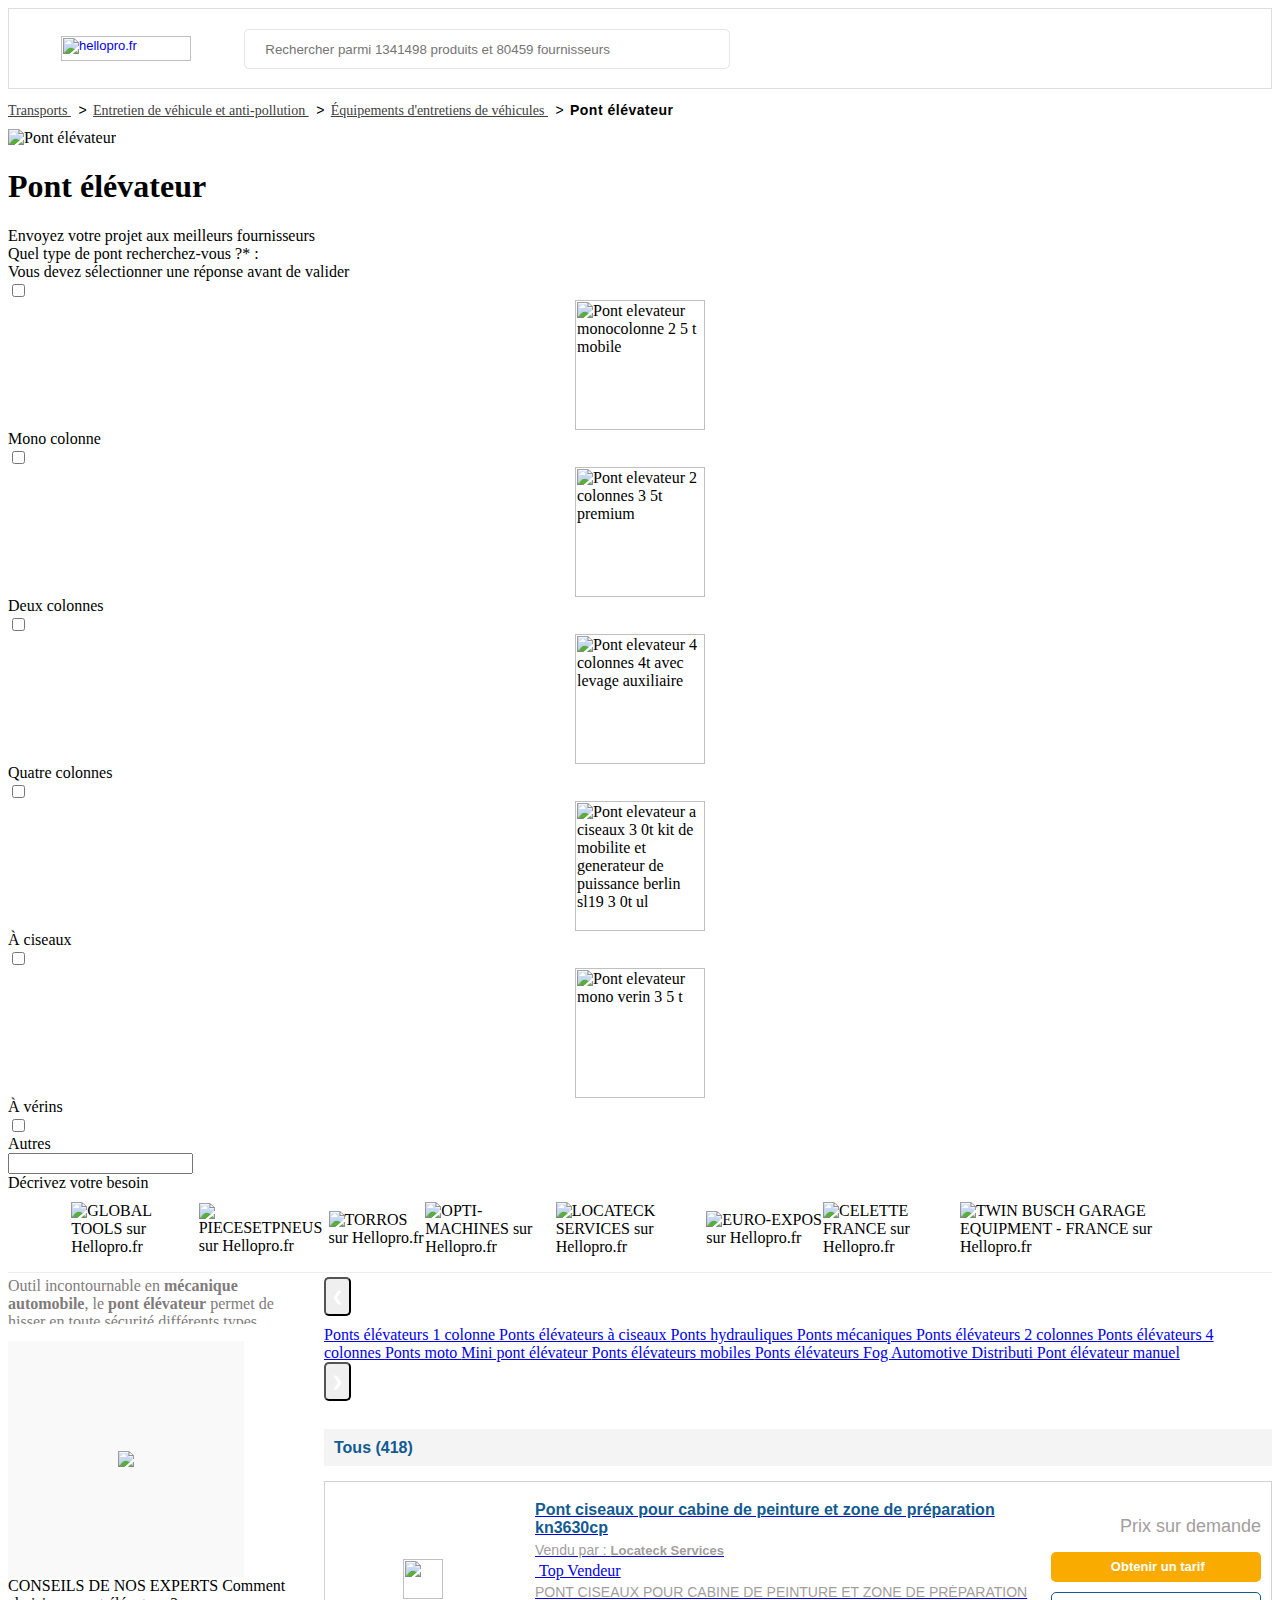
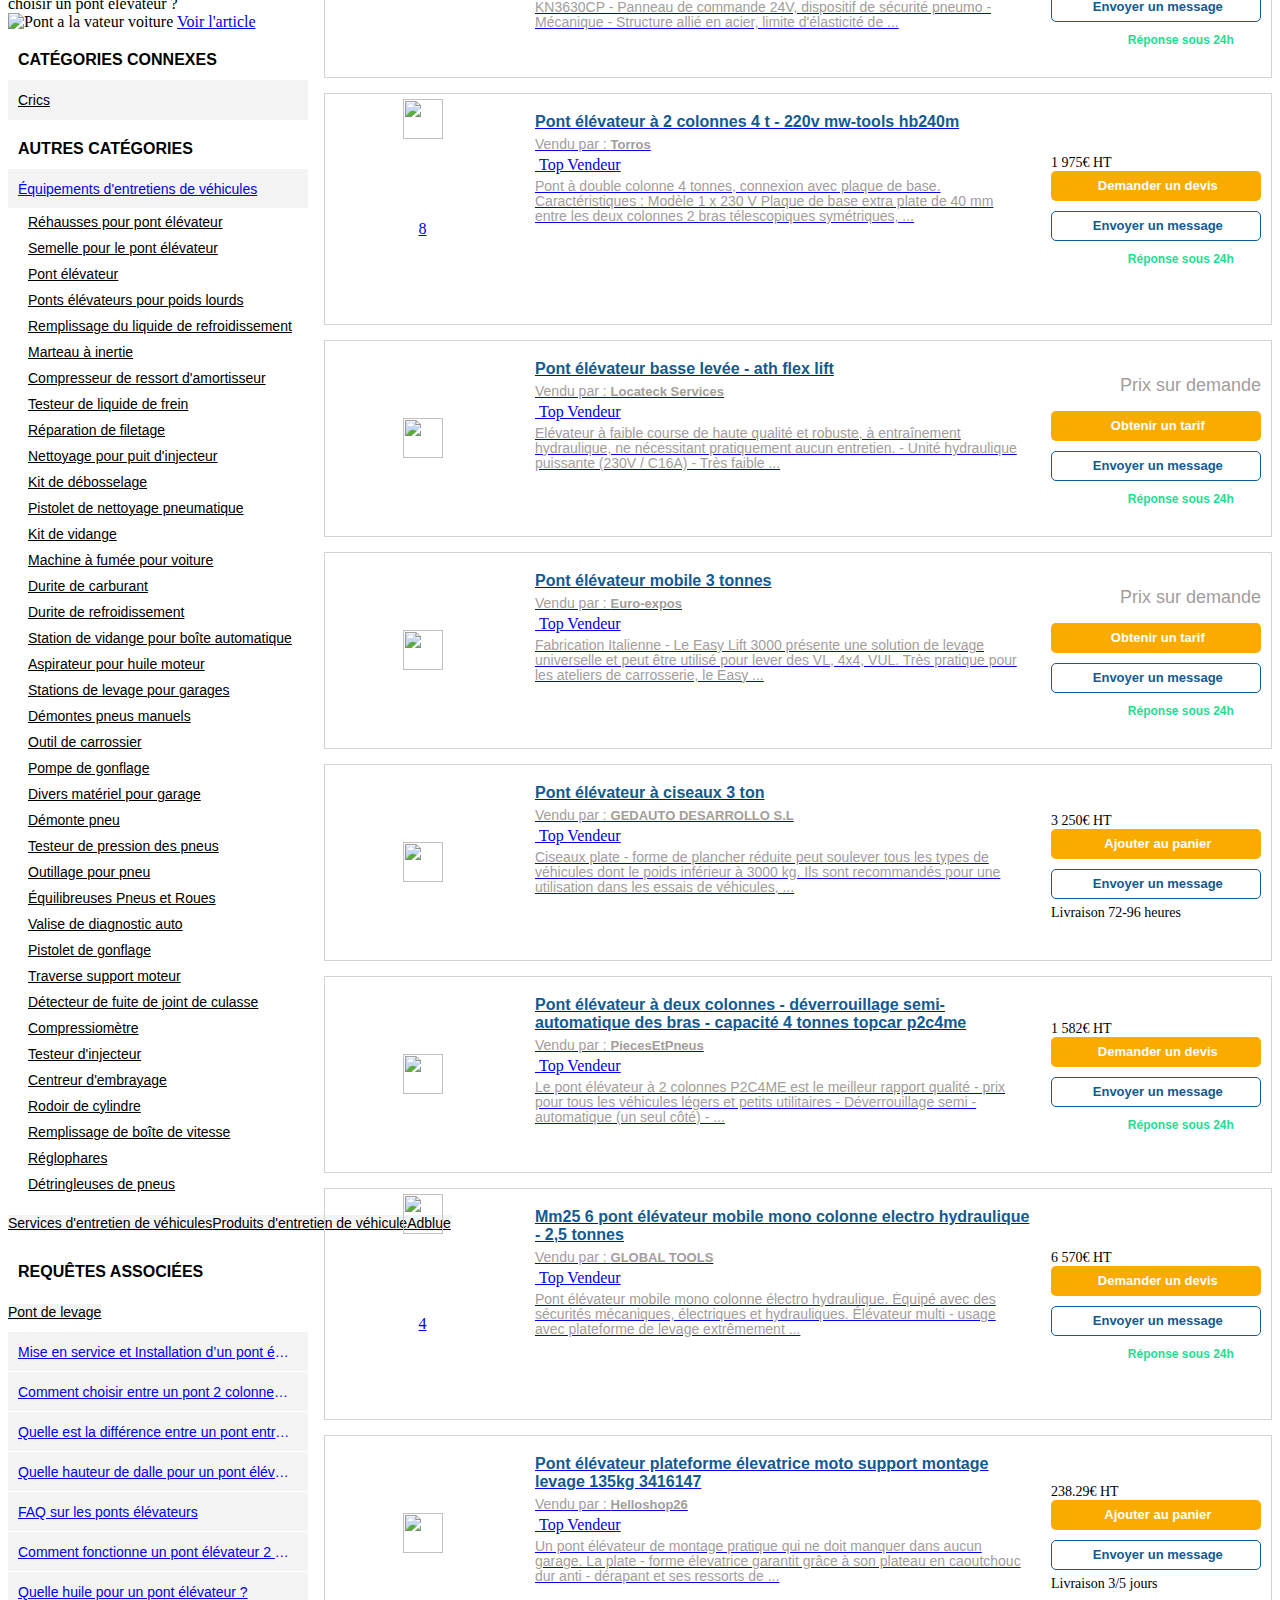
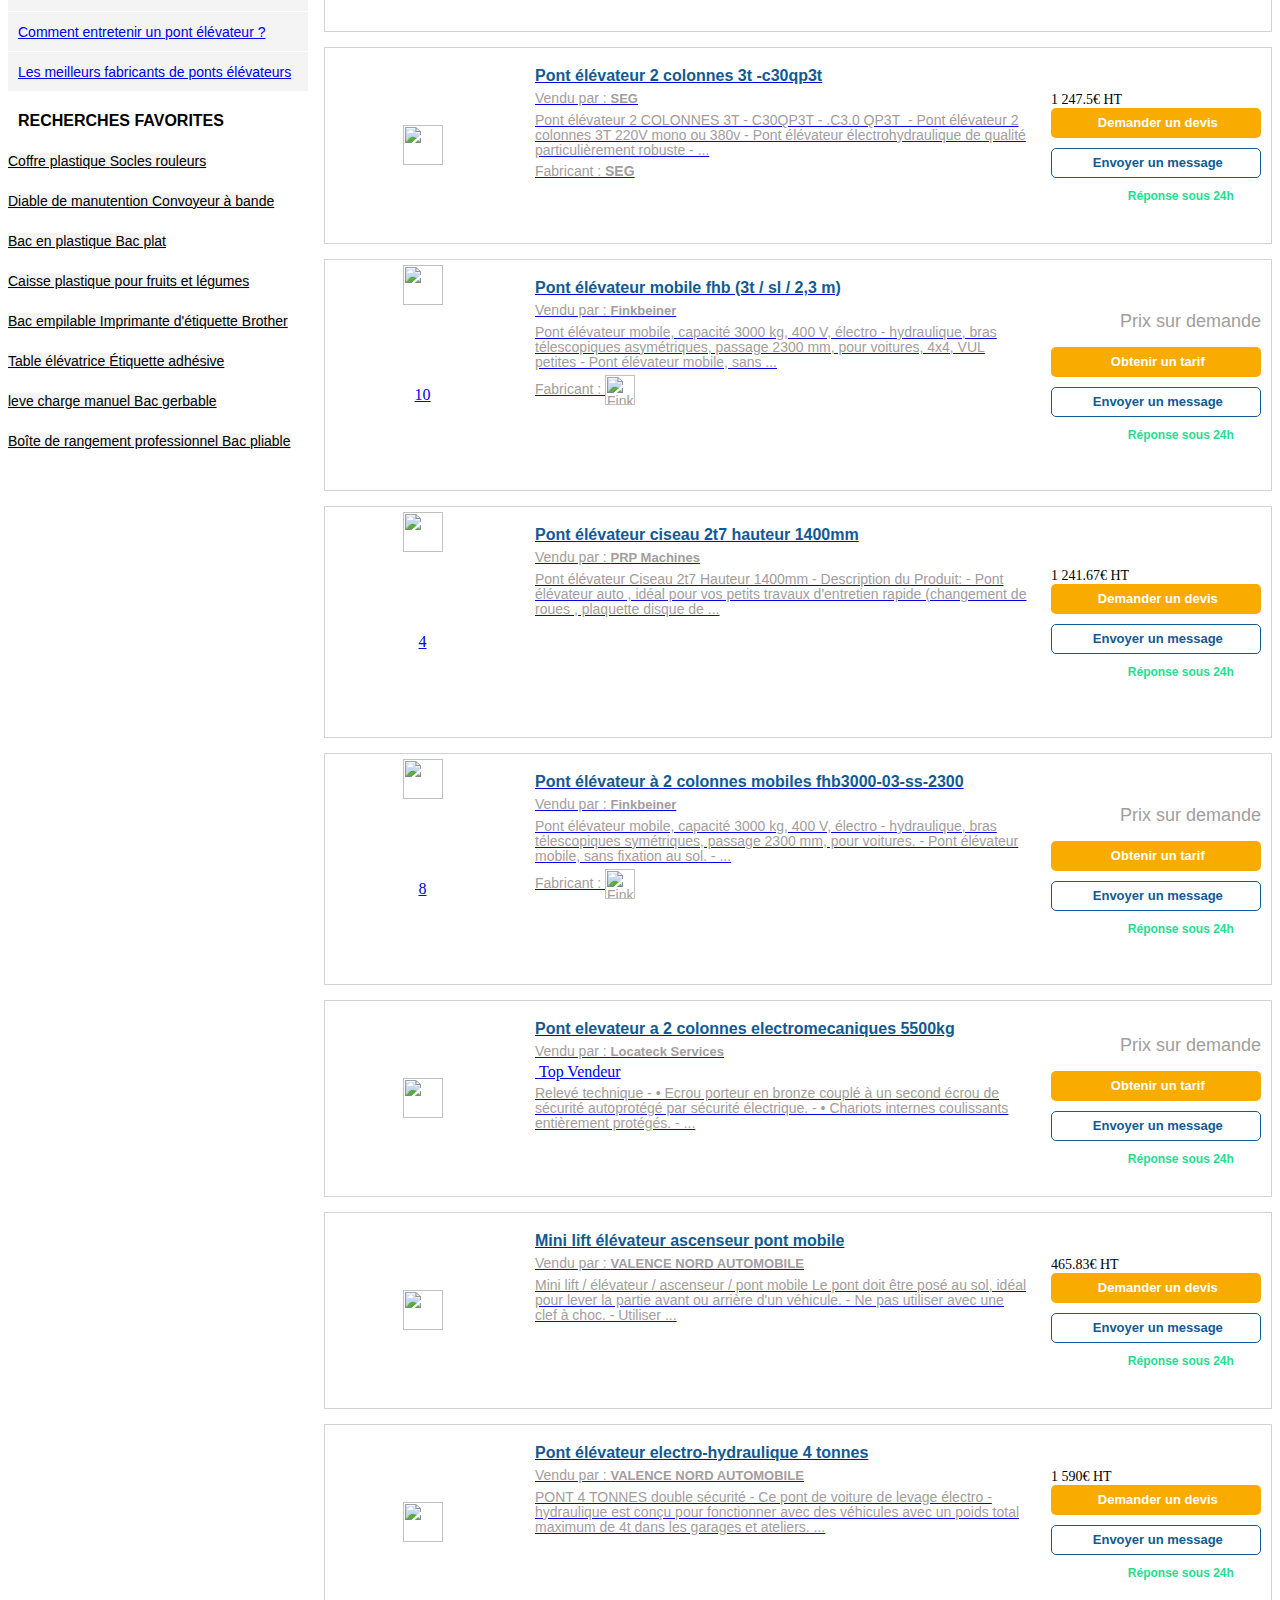
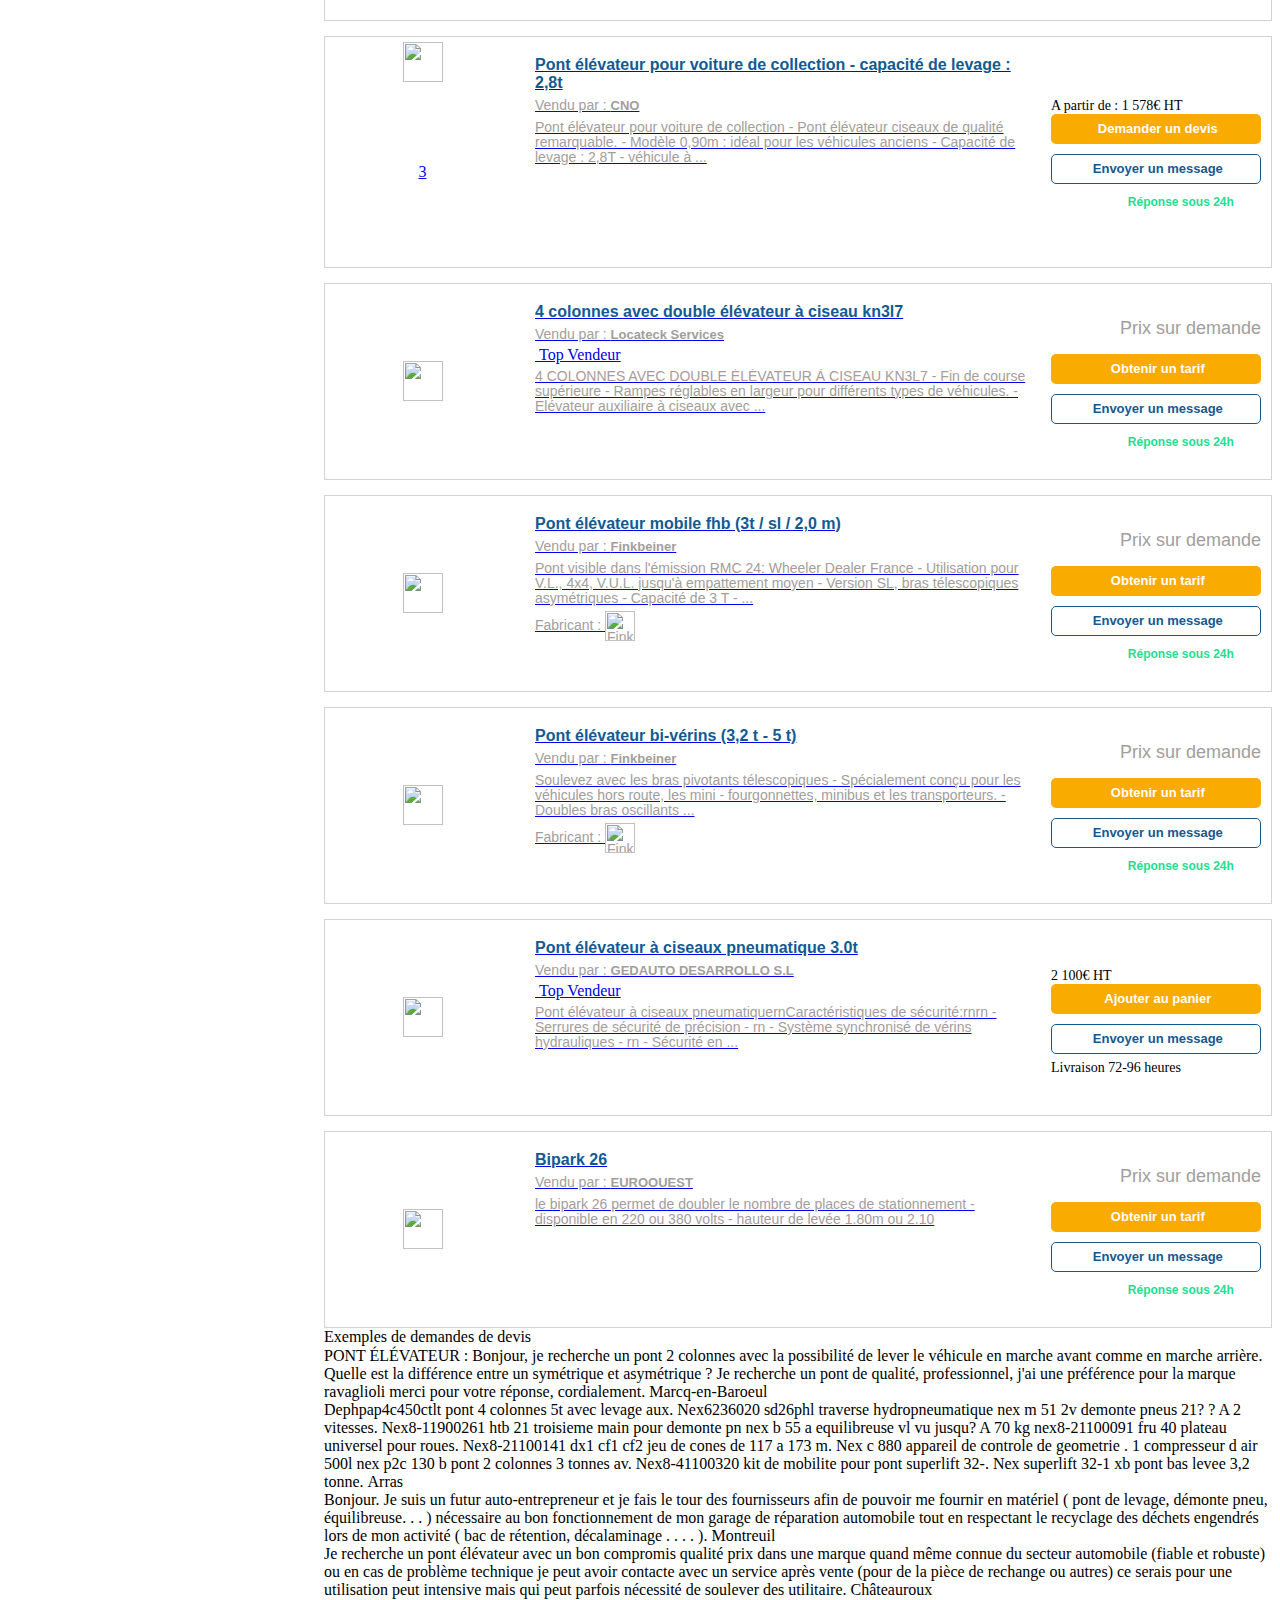
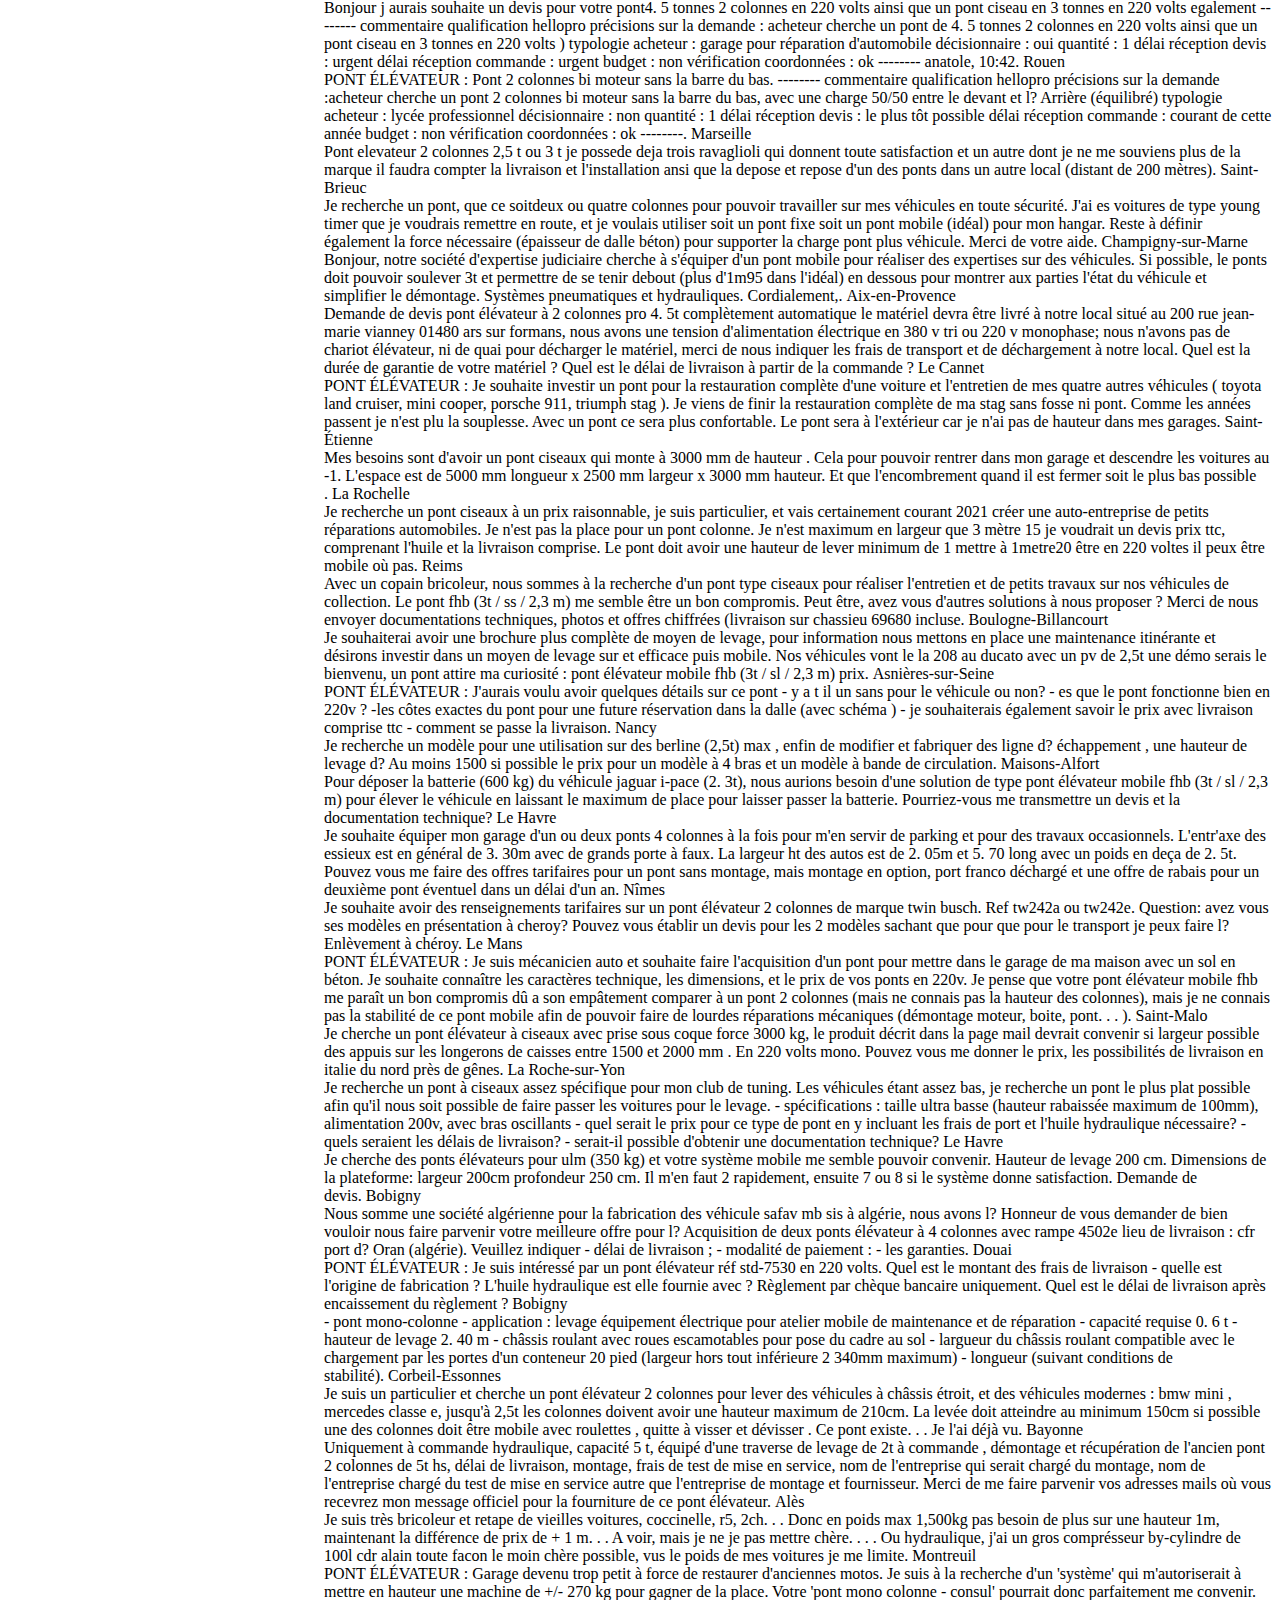
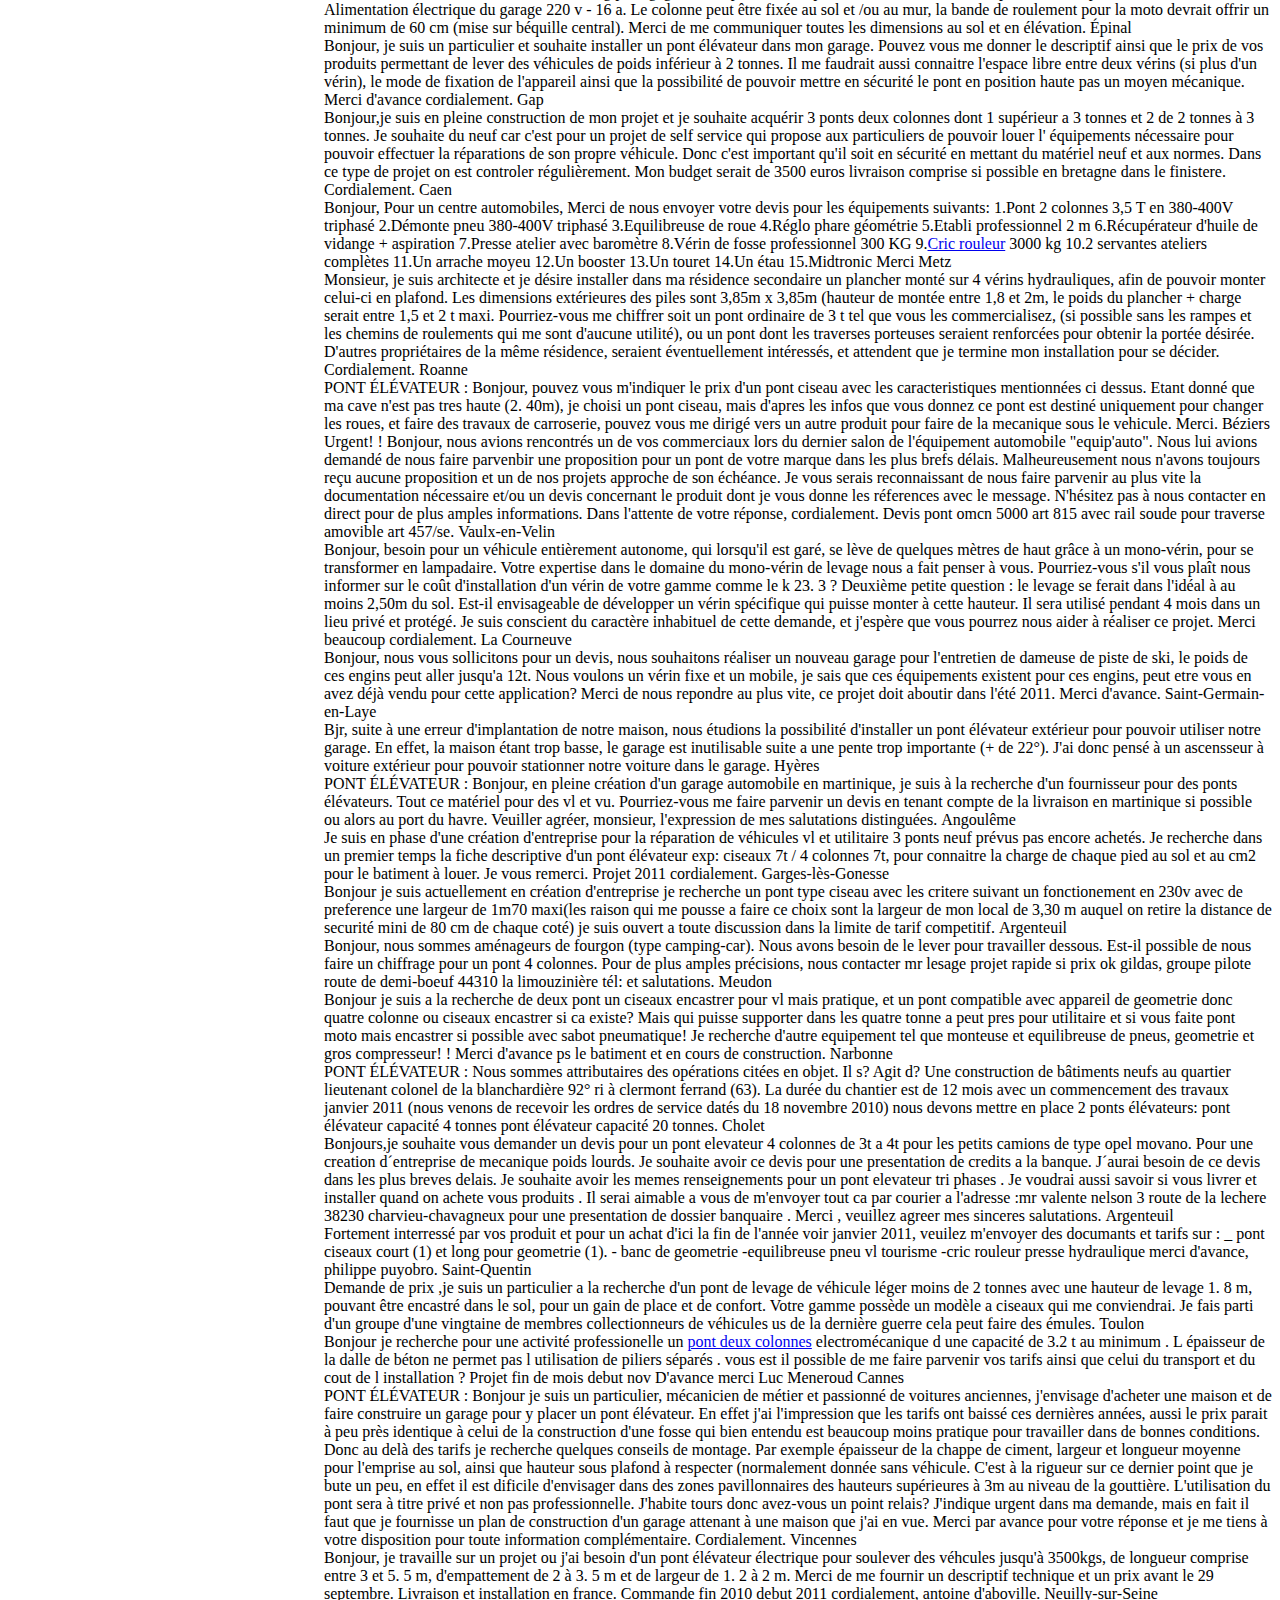
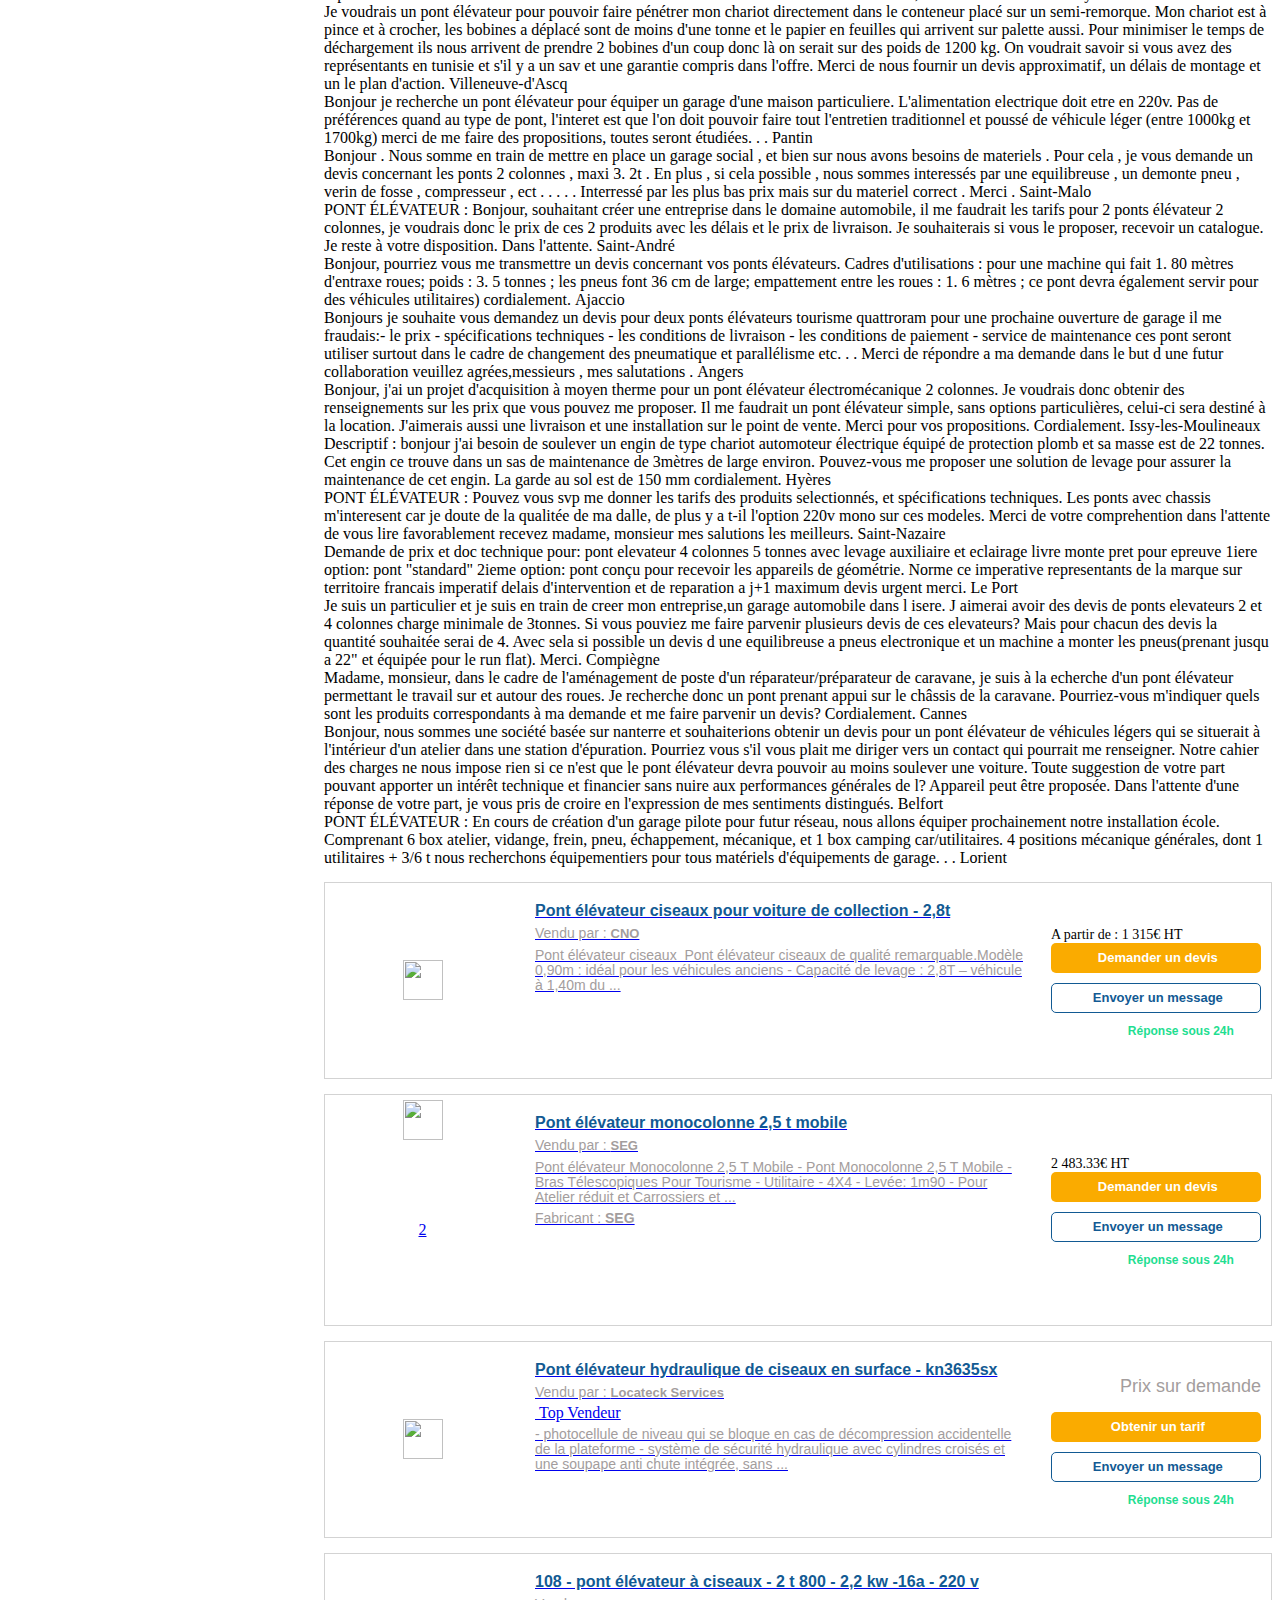
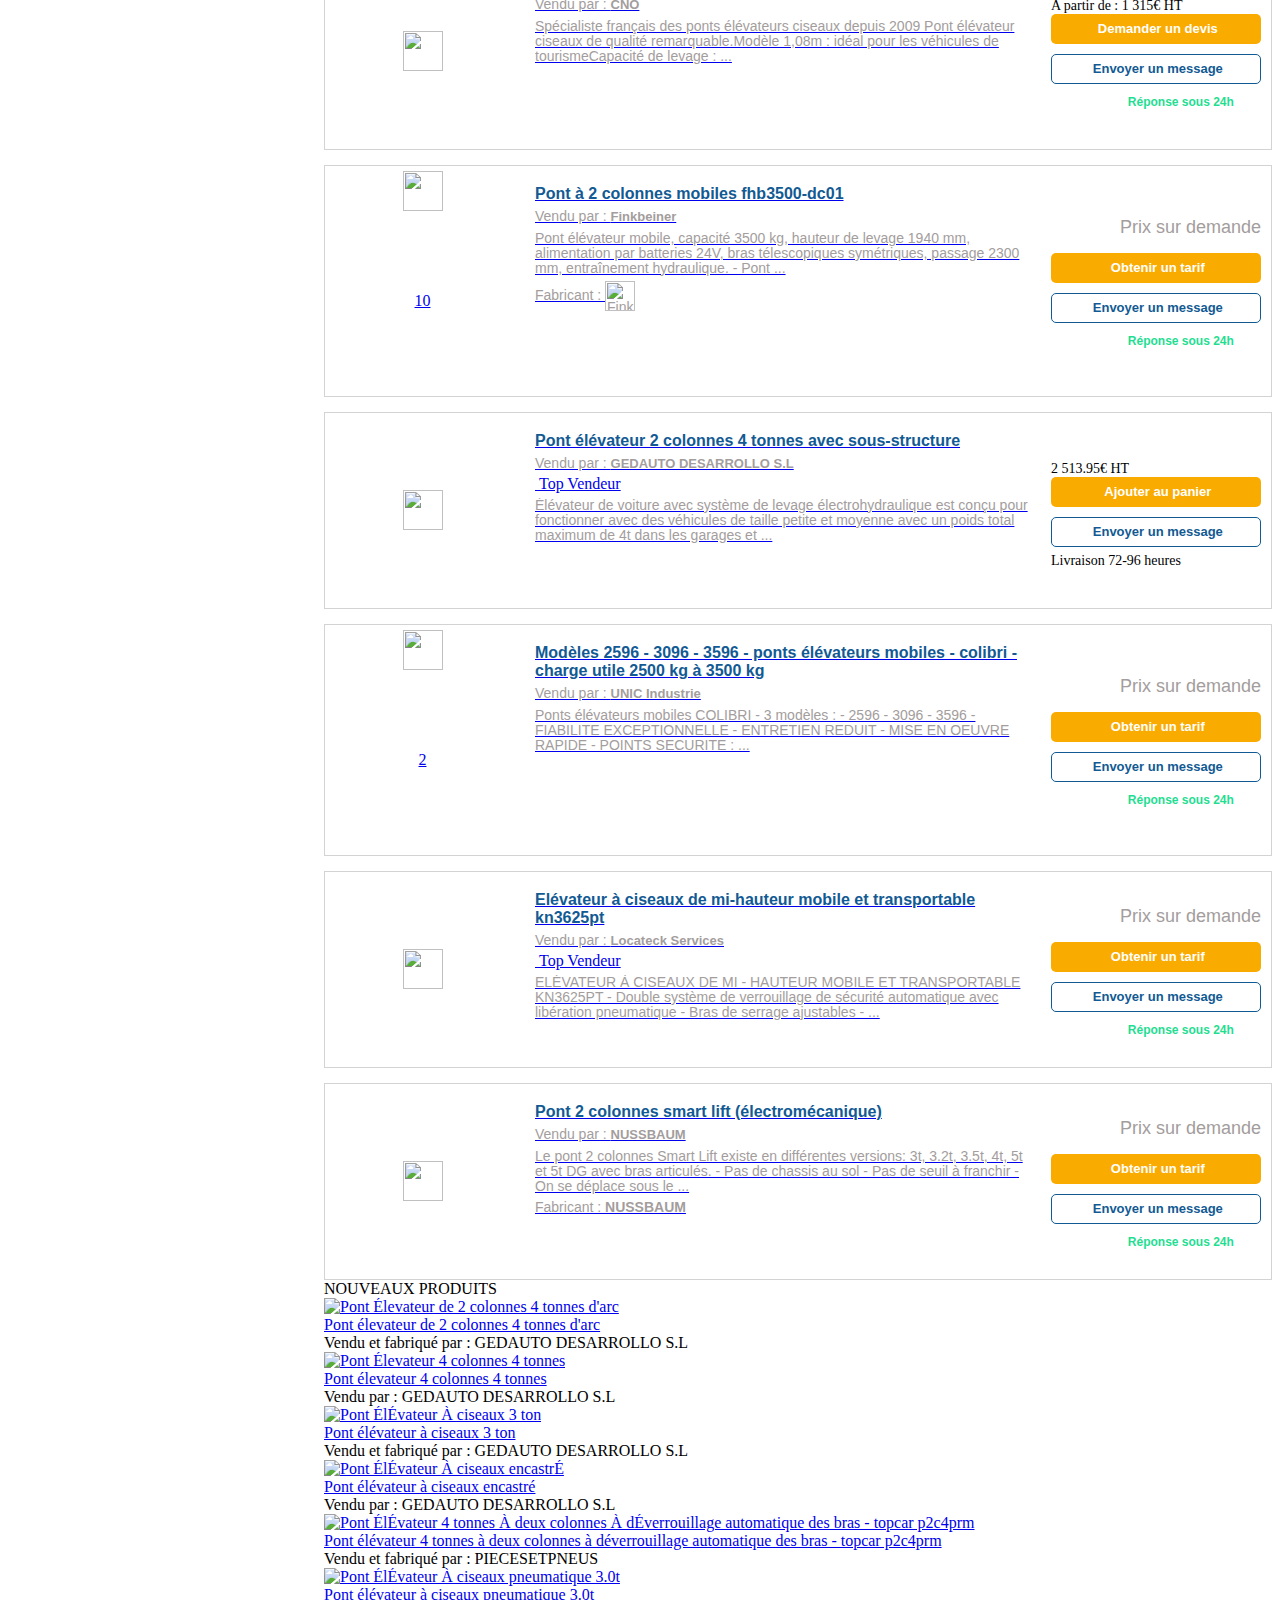
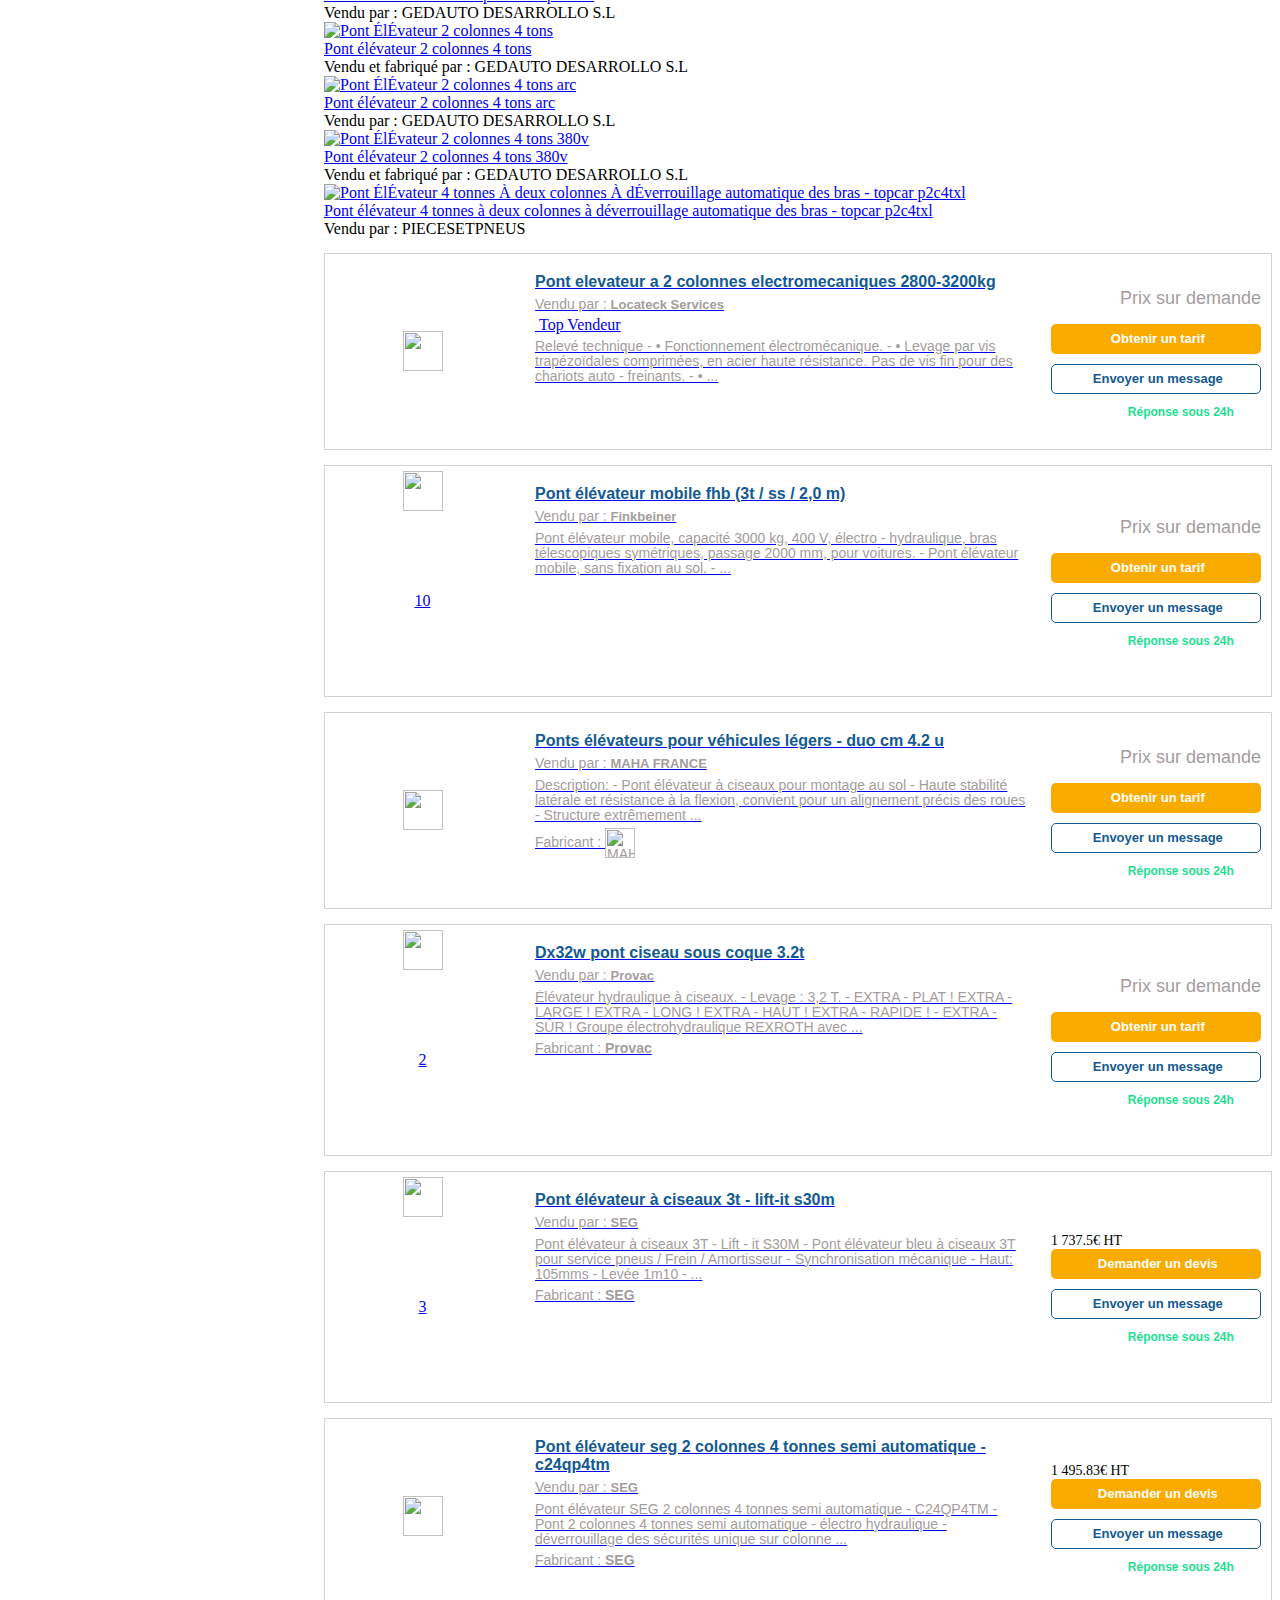
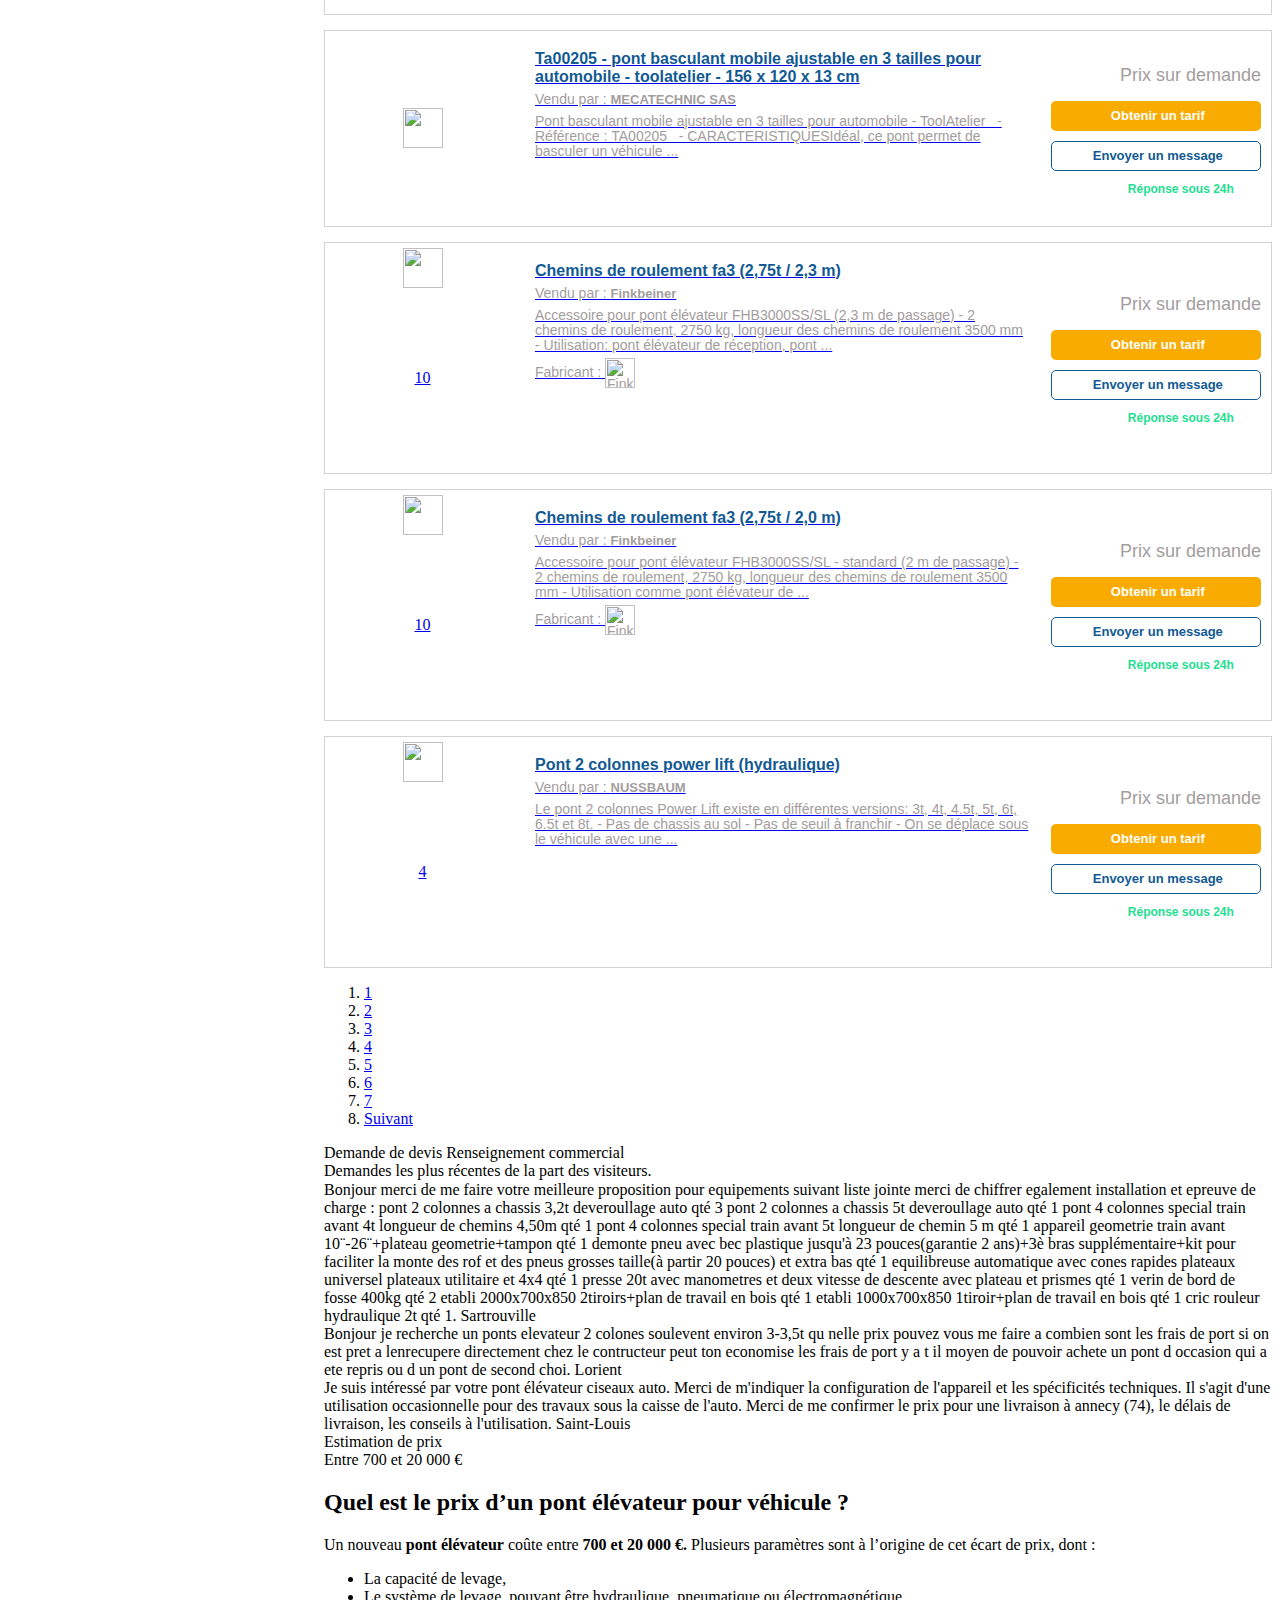
==== test.html @ c2dcdb33 "Update test.html" ====
<script>
    var idf = "2007702";
</script>
<!DOCTYPE html>
<html lang="fr" class="no-js">

<head>
    <title>Pont élévateur - tous les fournisseurs - ponts élévateurs - pont élévateur voiture - pont élévateur véhicule
        - pont élévateur garage - pont élévateur</title>
    <meta name="author" content="Hellopro" />
    <meta http-equiv="Content-Type" content="text/html; charset=UTF-8" />
    <meta charset="UTF-8">
    <meta name="description"
        content="Pont élévateur : tous les modèles, fournisseurs et revendeurs. Trouvez tout le matériel Au Meilleur Prix. &#9989; Réponse en 4h" />
    <meta name="keywords"
        content="Ponts élévateurs , pont élévateur voiture , pont élévateur véhicule , pont élévateur garage , pont élévateur  , pont élévateur automobile , pont élévateur auto , pont élévateur moto , pont élévateur quad , pont élévateur 2 colonne , pont élévateur 4 colonne , pont de levage , pont de levage véhicule , pont de levage garage , pont de levage automobile , pont de levage voiture , pont de levage auto , pont de levage moto , pont de levage quad , pont de levage 2 colonne , pont de levage 4 colonne , colonne de levage , colonne de levage véhicule , colonne de levage garage , colonne de levage automobile , colonne de levage voiture , colonne de levage auto , colonne de levage moto , colonne de levage quad , colonne de levage 4 colonne , plate-forme levage , plate-forme levage véhicule , plate-forme levage garage , plate-forme levage automobile , plate-forme levage voiture , plate-forme levage auto , plate-forme levage moto , plate-forme levage quad , plate-forme levage 2 colonne , plate-forme levage 4 colonne , pont élévateur hydraulique  , pont élévateur hydraulique véhicule , pont élévateur hydraulique garage , pont élévateur hydraulique automobile , pont élévateur hydraulique voiture , pont élévateur hydraulique auto , pont élévateur hydraulique moto , pont élévateur hydraulique quad , pont élévateur hydraulique 2 colonne , pont élévateur hydraulique 4 colonne , pont élévateur mécanique , pont élévateur mécanique véhicule , pont élévateur mécanique garage , pont élévateur mécanique automobile , pont élévateur mécanique voiture , pont élévateur mécanique auto , pont élévateur mécanique moto , pont élévateur mécanique quad , pont élévateur mécanique 2 colonne , pont élévateur mécanique 4 colonne , pont élévateur électrohydraulique , pont élévateur électrohydraulique véhicule , pont élévateur électrohydraulique garage , pont élévateur électrohydraulique automobile , pont élévateur électrohydraulique voiture , pont élévateur électrohydraulique auto , pont élévateur électrohydraulique moto , pont élévateur électrohydraulique quad , pont élévateur électrohydraulique 2 colonne , pont élévateur électrohydraulique 4 colonne , pont élévateur électromécanique , pont élévateur électromécanique véhicule , pont élévateur électromécanique garage , pont élévateur électromécanique automobile , pont élévateur électromécanique voiture , pont élévateur électromécanique auto , pont élévateur électromécanique moto , pont élévateur électromécanique quad , pont élévateur électromécanique 2 colonne , pont élévateur électromécanique 4 colonne , marbre élévateur , marbre élévateur voiture , marbre élévateur véhicule , marbre élévateur garage , marbre élévateur automobile , marbre élévateur auto , marbre élévateur moto , marbre élévateur quad , marbre élévateur 2 colonne , marbre élévateur 4 colonne , mini pont élévateur  , mini pont élévateur voiture , mini pont élévateur véhicule , mini pont élévateur garage , mini pont élévateur automobile , mini pont élévateur auto , pont mono colonne , pont mono colonne voiture , pont mono colonne véhicule , pont mono colonne garage , pont mono colonne automobile , pont mono colonne auto , pont mono colonne moto , pont mono colonne quad , pont élévateur avec bras , pont élévateur bras voiture , pont élévateur bras véhicule , pont élévateur bras garage , pont élévateur bras automobile , pont élévateur bras auto" />
    <meta name="verify-v1" content="g7xyLD6Q4N922q7NXd0OIE5xnmKOHyIhF82OjU0ICeo=" />
    <meta name="viewport" content="width=device-width, initial-scale=1.0, shrink-to-fit=no">
    <link rel="canonical" href="https://www.hellopro.fr/ponts-elevateurs-2007702-fr-1-feuille.html" />
    <link rel="next" href="https://www.hellopro.fr/ponts-elevateurs-2007702-fr-2-feuille.html">

    <script type="application/ld+json">
{
    "@context": "http://schema.org",
    "@type": "Product",
    "@id": "https://www.hellopro.fr/ponts-elevateurs-2007702-fr-1-feuille.html",
    "name": "Ponts élévateurs",
    "offers": {
        "@type": "AggregateOffer",
        "highPrice": 6570,
        "lowPrice": 238,
        "priceCurrency": "EUR"
    },
    "image": "https://www.hellopro.fr/images/produit-2/6/1/1/bjet4000-pont-elevateur-2-colonnes-pro-verrouillage-electrique-4000kg-220v-6027116.jpg"
}	</script>

    <style>
        #mhp_header {
            position: relative;
            top: 0;
            left: 0;
            right: 0;
            width: 100%;
            height: 72px;
            box-sizing: border-box;
            padding: 15px 20px;
            box-shadow: 0 0 2px rgba(0, 0, 0, .15);
            color: #125a93;
            font-family: Catamaran, sans-serif;
            font-size: 13px;
            border-bottom: 4px solid #f9ab00;
            background: #fff;
            z-index: 1000
        }

        #mhp_homepage {
            width: 130px;
            height: 100%;
            padding: 7px 0;
            display: inline-block;
            box-sizing: border-box;
            float: left;
            position: relative;
            z-index: 3
        }

        #mhp_homepage>img {
            height: 25px;
            width: 100%;
            object-fit: contain
        }

        #mhp_univers {
            width: 150px;
            height: 40px;
            float: left;
            line-height: 40px;
            padding: 0 15px;
            margin: 0 10px;
            border-radius: 5px 5px 0 0;
            position: relative;
            z-index: 1;
            box-sizing: border-box
        }

        #mhp_univers:hover {
            box-shadow: 0 10px 40px rgba(0, 0, 0, .15);
            background: #fff
        }

        #mhp_univers_icon {
            width: 16px;
            display: inline-block;
            float: left;
            margin: 12px 10px 0 0
        }

        #mhp_univers_icon>span {
            width: 100%;
            height: 2px;
            border-radius: 1px;
            background: #125a93;
            margin: 2px 0 1px;
            display: inline-block;
            float: left
        }

        #mhp_univers_label {
            font-weight: 700
        }

        #mhp_univers_list,
        .mhp_univers_sous_list {
            list-style: none;
            position: absolute;
            background: #fff;
            padding: 0;
            margin: 0;
            box-shadow: 0 30px 40px rgba(0, 0, 0, .15);
            left: 0;
            top: 40px;
            height: 0;
            width: 240px;
            overflow: hidden;
            opacity: 0
        }

        .mhp_univers_sous_list {
            left: 100%;
            top: 0;
            width: 0;
            height: 310px;
            display: block;
            background: #125a93;
            box-shadow: none;
            border-left: 1px solid #2b72ab;
            overflow-x: hidden;
            overflow-y: auto
        }

        li.mhp_chargement>.mhp_univers_sous_list {
            width: 0;
            opacity: 0
        }

        #mhp_univers:hover>#mhp_univers_list,
        #mhp_univers_list li:hover>.mhp_univers_sous_list {
            display: block;
            height: 310px;
            overflow: visible;
            opacity: 1
        }

        #mhp_univers_list li:hover>.mhp_univers_sous_list {
            width: 240px
        }

        #mhp_univers_list>li,
        .mhp_univers_sous_list>li {
            line-height: 17px;
            height: auto;
            float: left;
            width: 100%
        }

        #mhp_univers_list>li::after,
        #mhp_univers_list>li>.mhp_univers_sous_list>li::after {
            content: "";
            display: inline-block;
            width: 30px;
            height: 30px;
            line-height: 30px;
            text-align: center;
            font-size: 16px;
            color: #fff;
            margin-left: -30px;
            float: left;
            opacity: .3;
            font-family: Catamaran, sans-serif
        }

        #mhp_univers_list>li:after {
            content: ""
        }

        #mhp_univers_list>li>.mhp_univers_sous_list>li.rub_parent::after {
            content: ">";
            font-size: 12px
        }

        #mhp_univers_list>li.rub_parent:after {
            content: ">";
            color: #125a93;
            font-size: 12px
        }

        #mhp_univers_list>li.rub_parent:hover:after {
            content: ">";
            color: #fff
        }

        #mhp_univers_list>li.mhp_chargement:after,
        #mhp_univers_list>li>.mhp_univers_sous_list>li.mhp_chargement:after {
            content: "";
            background-image: url(/images/annuaire_hp/loading-ps.svg);
            background-size: 50%;
            background-position: center;
            background-repeat: no-repeat;
            opacity: 1
        }

        #mhp_univers_list>li>.mhp_univers_sous_list>li>ul {
            overflow-x: hidden !important;
            overflow-y: auto !important
        }

        #mhp_univers_list>li:hover,
        .mhp_univers_sous_list>li:hover {
            background-color: #125a93;
            cursor: pointer
        }

        .mhp_univers_sous_list>li:hover {
            background-color: #2b72ab
        }

        #mhp_univers_list>li>.mhp_univers_sous_list>li:hover:after {
            opacity: 1
        }

        #mhp_univers_list>li>a,
        .mhp_univers_sous_list>li>a {
            text-decoration: none;
            color: #125a93 !important;
            width: 100%;
            display: block;
            padding: 6px 35px 6px 15px;
            font-size: 13px;
            font-weight: 400;
            box-sizing: border-box;
            float: left
        }

        .mhp_univers_sous_list>li>a {
            color: #fff !important;
            opacity: .6
        }

        #mhp_univers_list>li:hover>a,
        .mhp_univers_sous_list>li:hover>a {
            color: #fff !important
        }

        .mhp_univers_sous_list>li:hover>a {
            opacity: 1
        }

        .mhp_univers_sous_list>li>.mhp_univers_sous_list {
            z-index: 3
        }

        .mhp_univers_icon {
            width: 15px;
            height: 15px;
            background-image: url(/images/annuaire_hp/spirite-hp.png?v=202008261100);
            background-position-x: -200px;
            float: left;
            margin-right: 14px;
            line-height: 17px
        }

        #mhp_univers_list>li:hover a .mhp_univers_icon {
            background-position-x: -214px
        }

        .mhp_ui_agro {
            background-position-y: 0
        }

        .mhp_ui_bat {
            background-position-y: -15px
        }

        .mhp_ui_elec {
            background-position-y: -30px
        }

        .mhp_ui_env {
            background-position-y: -45px
        }

        .mhp_ui_equi {
            background-position-y: -60px
        }

        .mhp_ui_indu {
            background-position-y: -75px
        }

        .mhp_ui_info {
            background-position-y: -90px
        }

        .mhp_ui_logi {
            background-position-y: -105px
        }

        .mhp_ui_sant {
            background-position-y: -120px
        }

        .mhp_ui_hab {
            background-position-y: -135px
        }

        #mhp_search {
            height: 100%;
            float: left;
            width: 500px;
            position: relative;
            width: calc(100% - 680px)
        }

        .mhp_acheteur_non_connecte #mhp_search {
            width: calc(100% - 560px)
        }

        #mot_cles {
            width: 100%;
            height: 100%;
            box-sizing: border-box;
            padding: 0 58px 0 20px;
            border: 1px solid #e5e5e5;
            background-color: transparent;
            border-radius: 5px
        }

        #mot_cles:focus {
            border: 1px solid #f9ab00;
            outline: 0
        }

        #mhp_search_button {
            width: 40px;
            height: 100%;
            position: absolute;
            right: 0;
            top: 0;
            background-color: #f9ab00;
            border: none;
            border-radius: 5px;
            padding: 5px;
            background-repeat: no-repeat;
            background-position: center
        }

        #suggestions {
            width: 100% !important;
            top: 15px !important;
            left: 0 !important;
            border: none;
            box-shadow: 0 40px 40px rgba(0, 0, 0, .3);
            border-radius: 2px;
            padding-bottom: 5px;
            min-width: 280px
        }

        .suggestions_fleche {
            display: none
        }

        .suggestionList li span.img_prod {
            height: 30px
        }

        .suggestionList li {
            padding: 5px 12px !important;
            line-height: 16px !important;
            float: left;
            border-radius: 2px !important;
            width: 100% !important
        }

        #solr_produit li {
            line-height: 10px !important;
            box-sizing: border-box
        }

        .suggestionList li#famille,
        .suggestionList li#produit {
            font-size: 18px !important;
            border-bottom: 2px solid #f8ad00 !important;
            height: auto !important;
            margin: 0 0 10px !important
        }

        .suggestionList li#famille {
            color: #125a93 !important;
            padding: 15px !important;
            margin-bottom: 10px !important
        }

        .suggestionList li.colonne_gauche {
            width: calc(50% - 5px) !important;
            margin-left: 5px !important;
            box-sizing: border-box
        }

        .suggestionList li.colonne_droite {
            width: calc(50% - 5px) !important;
            margin-right: 5px !important;
            box-sizing: border-box
        }

        .suggestionList li.colonne_droite:hover,
        .suggestionList li.colonne_gauche:hover {
            background-color: #125a93 !important
        }

        .suggestionList li.plus {
            background-color: #e1e9f0 !important;
            padding: 6px 15px !important;
            color: #125a93 !important;
            border-radius: 0 !important
        }

        .suggestionList li.plus:hover {
            color: #fff !important
        }

        .suggestionList li.lien_plus {
            padding: 5px 15px !important;
            color: #125a93 !important;
            box-sizing: border-box
        }

        .suggestionList li#produit {
            color: #2a517f !important;
            padding: 10px 15px !important;
            margin-bottom: 10px !important
        }

        #solr_produit li .nom_prod {
            display: inline-block;
            float: left;
            width: calc(100% - 40px);
            line-height: 14px
        }

        #mhp_navigation {
            float: right
        }

        .mhp_verif_acheteur_connecte #mhp_navigation {
            display: none
        }

        #mhp_navigation>ul {
            list-style: none;
            float: left;
            margin: 0;
            padding: 0
        }

        #mhp_navigation>ul>li {
            float: left;
            position: relative
        }

        #mhp_navigation>ul>li>a {
            position: relative;
            display: inline-block;
            float: left;
            line-height: 40px;
            padding: 0 7px;
            border-radius: 5px;
            color: #125a93;
            text-decoration: none;
            margin: 0 2px
        }

        #mhp_mon_compte {
            background-color: #e1e9f0;
            margin: 0 0 0 15px !important;
            max-width: 150px;
            border-radius: 5px
        }

        #mhp_mon_compte>a {
            padding-right: 15px !important;
            margin: 0 !important
        }

        #mhp_mon_compte.open,
        #mhp_mon_compte:hover {
            box-shadow: 0 10px 40px rgba(0, 0, 0, .15);
            background-color: #fff !important;
            border-radius: 5px 5px 0 0
        }

        #mhp_navigation>ul>li>a:hover {
            background-color: #eee
        }

        #mhp_mon_compte.open>a:hover,
        #mhp_mon_compte>a:hover {
            background-color: transparent !important
        }

        #mhp_navigation>ul>li>a>svg,
        .mhp_navigation_icon {
            display: inline-block;
            width: 30px;
            height: 30px;
            margin: 5px;
            float: left;
            background-repeat: no-repeat;
            background-image: url(/images/annuaire_hp/spirite-hp.png?v=202008261100)
        }

        .mhp_icon_cart {
            background-position: -90px -154px
        }

        .mhp_icon_message {
            background-position: -60px -154px
        }

        .mhp_icon_notification {
            background-position: -30px -154px
        }

        .mhp_icon_user {
            background-position: 0 -154px
        }

        .mhp_icon_search {
            background-position: -120px -154px;
            float: none;
            margin: 0
        }

        #mhp_bonjour_user {
            display: inline-block;
            float: left;
            width: 80px;
            height: 40px;
            padding-left: 5px;
            padding-top: 3px;
            line-height: 15px;
            box-sizing: border-box;
            color: #125a90
        }

        #mhp_bonjour {
            font-size: 11px;
            display: inline-block
        }

        #mhp_user_name {
            font-size: 11px;
            font-weight: 600;
            display: inline-block;
            width: 100%;
            white-space: nowrap;
            overflow: hidden;
            text-overflow: ellipsis;
            position: relative
        }

        .mhp_navigation_count {
            position: absolute;
            left: 28px;
            top: 3px;
            background: #f9ab00;
            display: inline-block;
            padding: 0 4px;
            border-radius: 10px;
            height: 14px;
            line-height: 14px;
            font-size: 10px;
            min-width: 14px;
            text-align: center;
            color: #fff;
            box-sizing: border-box
        }

        .mhp_navigation_count_empty {
            display: none
        }

        .mhp_sous_navigation {
            display: none;
            box-shadow: 0 30px 40px rgba(0, 0, 0, .15);
            position: absolute;
            top: 40px;
            right: 0;
            z-index: 1;
            background: #fff;
            min-width: 100%;
            border-radius: 0 0 5px 5px
        }

        .mhp_acheteur_non_connecte .mhp_sous_navigation {
            box-sizing: border-box;
            padding: 25px 15px 5px
        }

        #mhp_mon_compte_label,
        #mhp_navigation>ul>li:hover #mhp_acheteur_non_connecte_menus,
        .mhp_acheteur_non_connecte #mhp_bonjour_user,
        .mhp_acheteur_non_connecte #mhp_mesages,
        .mhp_acheteur_non_connecte #mhp_navigation>ul>li.open #mhp_acheteur_connecte_menus,
        .mhp_acheteur_non_connecte #mhp_navigation>ul>li:hover #mhp_acheteur_connecte_menus,
        .mhp_acheteur_non_connecte #mhp_notifications,
        .mhp_acheteur_non_connecte_uppler #mhp_mes_commandes,
        .mhp_acheteur_non_connecte_uppler #mhp_mes_devis {
            display: none
        }

        #mhp_navigation>ul>li.open #mhp_acheteur_connecte_menus,
        #mhp_navigation>ul>li:hover .mhp_sous_navigation,
        .mhp_acheteur_non_connecte #mhp_mon_compte_label,
        .mhp_acheteur_non_connecte #mhp_navigation>ul>li.open #mhp_acheteur_non_connecte_menus,
        .mhp_acheteur_non_connecte #mhp_navigation>ul>li:hover #mhp_acheteur_non_connecte_menus {
            display: block
        }

        #mhp_mon_compte_label {
            width: 115px
        }

        #mhp_se_connecter {
            display: inline-block;
            width: 100%;
            height: 30px;
            line-height: 30px;
            color: #fff !important;
            text-align: center;
            text-decoration: none;
            background: #125a90;
            border-radius: 5px
        }

        #mhp_inscrivez_vous {
            display: inline-block;
            width: 100%;
            height: 30px;
            line-height: 30px;
            color: #fff;
            text-align: center;
            text-decoration: none;
            color: #125a90;
            font-size: 12px;
            margin-top: 5px
        }

        #mhp_mon_compte>ul {
            list-style: none;
            padding: 0;
            margin: 0
        }

        #mhp_mon_compte>ul>li {
            white-space: nowrap
        }

        #mhp_mon_compte>ul>li>a {
            padding: 0 20px;
            height: 32px;
            line-height: 32px;
            color: #125a93 !important;
            text-decoration: none;
            display: inline-block;
            width: 100%;
            box-sizing: border-box;
            font-size: 12px
        }

        #mhp_mon_compte>ul>li>a:hover {
            background-color: #125a93;
            cursor: pointer;
            color: #fff !important
        }

        #mhp_notifications_details {
            position: absolute;
            top: 45px;
            left: -121px;
            width: 300px;
            box-shadow: 0 15px 40px rgba(0, 0, 0, .3);
            z-index: 10;
            background: #fff;
            border-radius: 5px;
            display: none;
            border: 1px solid rgba(0, 0, 0, .1);
            max-width: none
        }

        #mhp_notifications_details.open {
            display: block
        }

        #mhp_notifications_details::after,
        #mhp_notifications_details::before {
            content: "";
            position: absolute;
            width: 0;
            height: 0;
            display: inline-block;
            border-bottom: 8px solid #fff;
            border-left: 7px solid transparent;
            border-right: 7px solid transparent;
            top: -8px;
            left: calc(50% - 7px);
            z-index: 2
        }

        #mhp_notifications_details::after {
            border-bottom: 9px solid rgba(0, 0, 0, .1);
            top: -9px;
            z-index: 1;
            border-left: 8px solid transparent;
            border-right: 8px solid transparent;
            left: calc(50% - 8px)
        }

        #mhp_notifications_details>ul {
            width: 100%;
            list-style: none;
            overflow-y: auto;
            margin: 0;
            padding: 0;
            border-radius: 5px;
            max-height: 400px
        }

        #mhp_notifications_details>ul>li {
            float: left;
            width: 100%;
            font-size: 11px;
            border-bottom: 1px solid #eee
        }

        #mhp_notifications_details>ul>li:hover {
            background: #125a93
        }

        .mhp_notification_lu {
            background-color: #e1e9f0
        }

        .mhp_notification {
            float: left;
            width: 100%;
            padding: 8px 10px;
            box-sizing: border-box;
            color: #000;
            line-height: 17px
        }

        #mhp_notifications_details>ul>li:hover .mhp_notification {
            color: #fff !important
        }

        .mhp_notification_icone_container {
            width: 40px;
            height: 40px;
            text-align: center;
            display: table-cell;
            vertical-align: middle
        }

        .mhp_notification_icone {
            max-width: 100%
        }

        #mhp_notifications_details>ul>li svg {
            width: 26px
        }

        #mhp_notifications_details>ul>li:hover svg {
            fill: #fff
        }

        #mhp_notifications_details>ul>li:hover .mhp_notification {
            color: #fff !important
        }

        .mhp_notification_detail {
            width: calc(100% - 50px);
            display: table-cell;
            padding-left: 10px;
            box-sizing: border-box
        }

        .mhp_notification_contenu {
            width: 100%;
            margin-bottom: 5px;
            float: left;
            font-size: 12px
        }

        .mhp_notification_detail_plus {
            float: left;
            width: 100%
        }

        .mhp_notification_societe {
            float: left;
            color: #125a93;
            font-weight: 700
        }

        #mhp_notifications_details>ul>li:hover .mhp_notification_societe {
            color: #fff;
            opacity: .7
        }

        .mhp_notification_date {
            float: right;
            margin-left: 10px;
            color: #888
        }

        #mhp_notifications_details>ul>li:hover .mhp_notification_date {
            color: #fff;
            opacity: .5
        }

        #mhp_aucune_notification {
            width: 100%;
            text-align: center;
            padding: 20px;
            color: #125a90;
            box-sizing: border-box
        }

        #mhp_chargement_verif_acheteur_connecte {
            display: none;
            float: right;
            width: 40px;
            height: 40px;
            background-image: url(/images/annuaire_hp/loading-ps.svg);
            background-size: 50%;
            background-position: center;
            background-repeat: no-repeat
        }

        .mhp_verif_acheteur_connecte #mhp_chargement_verif_acheteur_connecte {
            display: block
        }

        @media screen and (max-width:1119px) {
            #mhp_homepage {
                width: 100px
            }

            #mhp_univers {
                width: 130px;
                margin: 0 10px
            }

            #mhp_search {
                width: calc(100% - 660px)
            }

            .mhp_acheteur_non_connecte #mhp_search {
                width: calc(100% - 520px)
            }
        }

        @media screen and (max-width:991px) {
            #mhp_homepage {
                width: 125px;
                margin-left: 40px
            }

            #mhp_univers {
                margin: 0 10px;
                position: absolute;
                left: 0;
                width: 170px;
                z-index: 3
            }

            #mhp_univers_label {
                display: none
            }

            #mhp_notifications_details,
            #mhp_univers_list {
                width: 280px;
                margin-bottom: 10px;
                overflow: auto !important;
                position: fixed;
                opacity: 1;
                top: 0;
                left: -280px;
                height: 100% !important;
                border-radius: 0;
                z-index: 14;
                box-shadow: none;
                display: block;
                transition: all .2s ease-out
            }

            #mhp_univers:hover {
                box-shadow: none;
                background: 0 0
            }

            #mhp_notifications_details.open,
            #mhp_univers_list.open {
                left: 0;
                box-shadow: 40px 0 40px rgba(0, 0, 0, .15)
            }

            .mhp_univers_sous_list {
                position: unset;
                opacity: 1 !important;
                width: 100% !important;
                height: auto !important;
                display: none !important;
                height: 0;
                float: left;
                overflow: hidden
            }

            #mhp_univers_list>li.open>ul.mhp_univers_sous_list,
            .mhp_univers_sous_list>li.open>ul.mhp_univers_sous_list {
                display: block !important;
                height: auto
            }

            .mhp_univers_sous_list>li>ul.mhp_univers_sous_list {
                background-color: #2b72ab
            }

            .mhp_univers_sous_list>li {
                position: relative
            }

            #mhp_univers_list>li>.mhp_univers_sous_list>li:after {
                position: absolute;
                right: 0;
                top: 0
            }

            #mhp_notifications_details>ul {
                max-height: 100%
            }

            #mhp_search {
                width: calc(100% - 540px)
            }

            .mhp_acheteur_non_connecte #mhp_search {
                width: calc(100% - 420px)
            }

            .suggestionList li.colonne_gauche {
                width: 100% !important;
                margin-left: 0 !important
            }

            .suggestionList li.colonne_droite {
                width: 100% !important;
                margin-right: 0 !important
            }
        }

        @media screen and (max-width:767px) {
            #mhp_header {
                height: 122px;
                padding: 15px 15px 65px;
                border-bottom: none
            }

            #mhp_homepage {
                margin-left: 40px;
                width: 110px;
                z-index: 0;
                padding: 9px 0
            }

            #mhp_univers {
                position: absolute;
                left: 0;
                width: 150px
            }

            #mhp_notifications_details {
                display: block
            }

            #mhp_notifications_details>ul {
                max-height: none
            }

            #mhp_notifications_details::before {
                content: unset
            }

            #mhp_univers_label {
                display: none
            }

            #mhp_search,
            .mhp_acheteur_non_connecte #mhp_search {
                position: absolute;
                width: calc(100% - 30px);
                height: 40px;
                top: 70px
            }

            #mhp_mon_compte {
                background-color: #fff
            }

            #suggestions {
                top: 45px !important
            }
        }

        @media screen and (max-width:729px) {
            #mhp_search {
                margin-top: 0 !important;
                margin-left: 0
            }
        }

        @media screen and (max-width:575px) {
            #mhp_header {
                height: 120px;
                padding: 15px 15px 55px
            }

            #mhp_search {
                top: 63px;
                height: 34px
            }

            #mhp_bonjour_user,
            .mhp_navigation_label {
                display: none
            }

            #mhp_navigation>ul>li>a {
                margin: 0;
                padding: 0 7px !important
            }

            #mhp_navigation>ul>li {
                float: left;
                padding: 0 !important
            }

            #mhp_mon_compte {
                margin-left: 0 !important;
                padding: 0 7px !important
            }
        }

        @media screen and (max-width:400px) {
            #mhp_navigation>ul>li>a {
                padding: 0 !important
            }

            #mhp_mon_compte {
                padding: 0 !important;
                background: 0 0 !important
            }

            #mhp_homepage {
                margin-left: 20px;
                width: calc(100% - 180px);
                max-width: 110px;
                line-height: 30px
            }

            #mhp_univers {
                left: -5px;
                width: 120px;
                padding: 0 10px
            }

            .mhp_navigation_count {
                left: 20px
            }
        }

        #mhp_univers_icon::before {
            display: inline-block;
            content: '';
            width: 30px;
            height: 30px;
            background-image: url(/images/annuaire_hp/v6/menu-bar.svg);
            background-repeat: no-repeat;
            background-size: cover;
            margin-right: 10px;
            vertical-align: baseline
        }

        #mhp_univers_icon {
            margin: 5px 5px !important
        }

        #mhp_univers {
            width: 42px !important;
            padding: 0 !important;
            margin-left: 0 !important
        }

        #mhp_search_button::after {
            display: inline-block;
            content: "";
            width: 15px;
            height: 16px;
            background-image: url(/images/annuaire_hp/v6/loupe-search.svg);
            background-repeat: no-repeat;
            background-size: cover;
            transform: rotate(-6deg)
        }

        #mhp_search_button {
            background-color: #fff !important;
            top: 3px !important;
            height: 36px !important;
            right: 5px !important
        }

        #mhp_header {
            border: 1px solid #dedede;
            box-shadow: none;
            padding: 20px 0;
            height: 81px
        }

        #mhp_mon_compte:hover {
            box-shadow: none !important
        }

        #mhp_mon_compte {
            background: 0 0 !important;
            max-width: unset !important
        }

        #mhp_mon_compte_label {
            border-radius: 7px;
            color: #3e3e3e;
            font-size: 13px;
            font-family: 'Source Sans Pro', sans-serif;
            padding: 0 13px;
            margin: 0 8px;
            transition: opacity .3s;
            box-sizing: border-box;
            background-color: #dedede;
            width: unset !important;
            padding: 8px 12px;
            display: none !important
        }

        #mhp_mon_compte_label::before {
            display: inline-block;
            content: "";
            width: 15px;
            height: 16px;
            background-image: url(/images/annuaire_hp/v6/user-profile.svg);
            background-repeat: no-repeat;
            background-size: cover;
            vertical-align: sub;
            margin-right: 5px
        }

        #mhp_cart>a>span:first-of-type {
            border-radius: 7px;
            color: #3e3e3e;
            font-size: 14px;
            font-family: 'Source Sans Pro', sans-serif;
            margin: 0 8px;
            transition: opacity .3s;
            background-color: #dedede;
            width: unset !important;
            background-color: #fff;
            border: 1px solid gray;
            padding: 8px 12px;
            display: inline !important
        }

        #mhp_cart>a>span:first-of-type:before {
            display: inline-block;
            content: "";
            width: 15px;
            height: 16px;
            background-image: url(/images/annuaire_hp/v6/shopping-cart.svg);
            background-repeat: no-repeat;
            background-size: cover;
            vertical-align: sub;
            margin-right: 5px
        }

        #mhp_navigation>ul>li>a:hover {
            background-color: #fff !important
        }

        #mot_cles {
            font-style: normal !important
        }

        #mot_cles:focus {
            border: 1px solid #e5e5e5
        }

        body #breadcrumb.fil_ariane_fv3 a {
            color: #3e3e3e !important;
            font-size: 14px !important;
            font-family: 'Source Sans Pro' !important;
            font-weight: 400 !important;
            letter-spacing: normal
        }

        #breadcrumb.fil_ariane_fv3 {
            margin: 12px 0 !important;
            padding: 0 !important;
            margin-bottom: 5px !important;
            width: 100%;
            max-width: unset
        }

        #mhp_search {
            float: none;
            width: 82% !important;
            margin: 0 auto
        }

        .mhp_vendez {
            border-radius: 7px;
            color: #3e3e3e;
            font-size: 13px;
            font-family: 'Source Sans Pro', sans-serif;
            padding: 8px 12px;
            margin: 0 8px;
            transition: opacity .3s;
            color: #fff;
            font-weight: 600;
            background-color: #0072cc
        }

        .mhp_vendez::before {
            display: inline-block;
            content: "";
            width: 15px;
            height: 16px;
            background-image: url(/images/annuaire_hp/v6/label.svg);
            background-repeat: no-repeat;
            background-size: cover;
            vertical-align: middle;
            margin-right: 5px
        }

        #mhp_header #mhp_navigation>ul>li>a {
            padding: 0 !important;
            margin: 0 !important;
            width: 100% !important
        }

        #mhp_navigation>ul>li {
            margin: 0 !important;
            padding: 0 !important
        }

        #mhp_search_cnt {
            position: relative;
            display: flex;
            width: inherit;
            flex-grow: 1;
            max-width: 592px !important;
            justify-content: center
        }

        #mhp_header>.mhp-container {
            display: flex
        }

        #mhp_bonjour_user {
            border-radius: 7px;
            color: #3e3e3e;
            font-size: 13px;
            font-family: 'Source Sans Pro', sans-serif;
            margin: 0 8px;
            transition: opacity .3s;
            background-color: #dedede;
            width: unset !important;
            height: 35px;
            line-height: 40px !important;
            box-sizing: border-box !important;
            padding: 8px 12px !important;
            display: inline !important;
            float: unset !important
                /*! position: inherit; */
        }

        #mhp_bonjour_user::before {
            display: inline-block;
            content: "";
            width: 16px;
            height: 16px;
            background-image: url(/images/annuaire_hp/v6/user-profile.svg);
            background-repeat: no-repeat;
            background-size: contain;
            vertical-align: sub;
            margin-right: 5px
        }

        #mhp_bonjour {
            display: inline !important
        }

        #mhp_user_name {
            max-width: 75px
        }

        #mhp_header.mhp_acheteur_non_connecte #mhp_mon_compte_label {
            display: inline !important
        }

        #mhp_header.mhp_acheteur_non_connecte #mhp_bonjour_user {
            display: none !important
        }

        #mhp_header #mhp_bonjour {
            margin-right: 5px
        }

        #mhp_header #mhp_bonjour_user {
            display: flex !important;
            justify-content: space-between;
            align-items: center;
            height: 36px !important;
            margin-top: 2px !important
        }

        #mhp_header .mhp_vendez:hover {
            background-color: #285a8f
        }

        #mhp_header #mhp_bonjour_user:hover,
        #mhp_header #mhp_mon_compte_label:hover {
            background-color: #b1b1b1
        }

        #mhp_header #mhp_search_cnt {
            height: 40px
        }

        #mhp_header #mhp_univers_list>li:hover,
        #mhp_header .mhp_univers_sous_list>li:hover {
            background-color: #3e3e3e !important
        }

        #mhp_header #mot_cles:focus {
            border: 1px solid #e5e5e5 !important
        }

        .mhp_navigation_count {
            background-color: #0072cc !important
        }

        #mhp_bonjour_user #mhp_bonjour,
        #mhp_bonjour_user #mhp_user_name {
            font-size: 13px;
            font-weight: 700
        }

        #mhp_search #suggestions {
            margin-top: 25px !important
        }

        @media screen and (max-width:1280px) {
            #mhp_header #mhp_search.menu-recherche {
                flex: unset !important
            }
        }

        @media screen and (max-width:1130px) {
            #mhp_header #mhp_search.menu-recherche {
                flex: unset !important
            }
        }

        @media (max-width:1048px) {
            #mhp_navigation>ul>li .btn_produit {
                display: none
            }
        }

        @media (max-width:767px) {
            #mhp_header .mhp-container {
                position: relative;
                justify-content: space-between
            }

            #mhp_search {
                left: 0;
                right: 0;
                top: 55px !important;
                width: 100% !important
            }

            #mhp_search_cnt {
                position: absolute !important;
                max-width: unset !important;
                width: calc(100% - 40px);
                left: 20px;
                right: 0
            }

            #mhp_univers {
                position: unset !important
            }

            #mhp_cart>a>span:first-of-type,
            #mhp_mon_compte_label {
                margin: 0 !important;
                padding: 8px 8px !important
            }

            #mhp_mon_compte_label {
                margin-right: 5px !important
            }

            #mhp_homepage {
                margin: 0 !important
            }

            #mot_cles {
                padding-right: 40px !important
            }
        }

        @media (max-width:575px) {
            #mhp_navigation .txt-option {
                display: none !important
            }

            #mhp_navigation .mhp_sous_navigation {
                width: 130px
            }

            #mhp_header #mhp_bonjour_user {
                padding-left: 10px !important;
                padding-right: 5px !important
            }

            #mhp_header:not(.mhp_acheteur_non_connecte) #mhp_bonjour_user::before {
                width: 20px !important
            }
        }

        @media (max-width:367px) {
            #mhp_search_cnt {
                width: calc(100% - 10px);
                left: 5px
            }
        }

        #breadcrumb {
            margin-bottom: 5px !important;
            height: 23px;
            width: auto;
            margin-left: 3.5% !important;
            padding-top: 1px
        }

        .description_categ.limitation_desc {
            max-height: 46px;
            overflow: hidden;
            position: relative
        }

        #bloc_droite #achat_vente_1024,
        #bloc_droite #autre_categorie_1024,
        #bloc_droite #recherche_favorite_1024,
        #bloc_droite #bloc_conseil,
        #bloc_droite #bloc_press_gen_1024,
        #bloc_droite #categorie_connexes_1024,
        #bloc_droite #guide_achat_1024,
        #bloc_droite #requete_assoc_1024,
        #bloc_droite #tendance_1024,
        #bloc_gauche #affiner_selection,
        #bloc_gauche #triage_prix_768,
        #header-text-container-768,
        .nom_rub .nb_prod_1024 {
            display: none
        }

        #bloc_droite #achat_vente_1024,
        #bloc_droite #autre_categorie_1024,
        #bloc_droite #recherche_favorite_1024,
        #bloc_droite #bloc_conseil,
        #bloc_droite #bloc_press_gen_1024,
        #bloc_droite #categorie_connexes_1024,
        #bloc_droite #guide_achat_1024,
        #bloc_droite #requete_assoc_1024,
        #bloc_droite #tendance_1024 {
            display: block
        }

        .containaire {
            width: 90%;
            min-width: 900px;
            max-width: 1440px;
            margin-left: auto;
            margin-right: auto
        }

        #bloc_gauche {
            display: block;
            width: 25%;
            position: relative;
            float: left
        }

        #bloc_droite {
            display: block;
            width: 75%;
            position: relative;
            float: left
        }

        #bloc_droite #conteneur_vignette table tr td a.vignette span {
            display: none
        }

        #bloc_droite .entete_liste {
            float: left;
            height: 37px;
            width: 100%
        }

        #bloc_droite .list_produit {
            margin-top: 15px;
            border: 1px solid #d3d3d3;
            box-sizing: border-box;
            display: inline-block;
            padding: 5px 10px 5px 5px;
            width: 100%;
            position: relative
        }

        #bloc_droite .list_produit .content_image_text {
            display: table;
            position: relative;
            width: 100%
        }

        #bloc_droite .list_produit .content_image {
            display: table-cell;
            width: 185px;
            height: 185px
        }

        #bloc_droite .list_produit .content_image .zoom_image.hidden {
            display: none
        }

        #bloc_droite .list_produit .content_image a.img {
            position: relative;
            height: auto;
            display: block;
            float: none;
            text-align: center;
            width: 100%
        }

        #bloc_droite .list_produit .description {
            padding: 10px 20px 0;
            display: table-cell;
            vertical-align: top
        }

        #bloc_droite .list_produit .contact {
            display: table-cell;
            width: 210px;
            max-width: 210px;
            font-size: 14px;
            vertical-align: middle;
            position: relative;
            padding-top: 10px
        }

        #bloc_droite .container_societe {
            margin-top: 15px
        }

        #bloc_droite .societe_list {
            border: 1px solid #d3d3d3;
            box-sizing: border-box;
            display: block;
            padding: 5px;
            width: 100%
        }

        #bloc_droite .gauche_droite_soc {
            display: table;
            clear: both
        }

        #bloc_droite .gauche_societe {
            display: table-cell;
            width: 185px
        }

        #bloc_droite .central_droite {
            display: table-cell;
            vertical-align: top
        }

        #bloc_droite .central_droite .central_droite_societe {
            display: table;
            float: left;
            table-layout: fixed;
            width: 100%;
            margin-top: 5px
        }

        #bloc_droite .central_societe {
            display: table-cell;
            padding-left: 20px
        }

        #bloc_droite .droite_societe {
            display: table-cell
        }

        @media(max-width:991px) {
            #breadcrumb {
                display: none
            }

            .containaire {
                width: 90%;
                max-width: 90%;
                min-width: 90%
            }

            #bloc_droite,
            #bloc_gauche {
                display: block;
                width: 100%;
                position: relative;
                float: left
            }

            #bloc_gauche {
                margin-top: 30px
            }

            #bloc_droite,
            #bloc_gauche {
                float: none;
                width: 100%
            }

            #bloc_droite .list_produit {
                float: left;
                width: 49.3%;
                margin-left: 2px;
                margin-right: 2px;
                padding-right: 8px
            }

            #bloc_droite .list_produit .content_image {
                width: 145px;
                height: auto;
                margin-bottom: 0
            }

            #bloc_droite .list_produit .content_image a.img {
                line-height: 145px
            }

            #bloc_droite .list_produit .content_image .img {
                height: 145px
            }

            #bloc_droite .list_produit .description {
                padding-left: 8px;
                padding-right: 8px;
                height: auto
            }

            #bloc_droite .list_produit .contact {
                width: 95%;
                max-width: 95%
            }

            #bloc_droite {
                display: flex;
                flex-wrap: wrap
            }

            #bloc_droite .gauche_societe {
                width: 145px
            }

            #header-text-container .description_categ {
                display: none
            }

            #bloc_gauche #affiner_selection {
                display: inline-block;
                width: 100%
            }
        }

        @media screen and (max-width:767px) {
            #mhp_header {
                height: 122px;
                padding: 15px 15px 65px;
                border-bottom: none
            }

            #bloc_droite .list_produit {
                width: 49.1%
            }

            #bloc_droite .list_produit .content_image {
                width: 110px;
                height: 120px
            }

            #bloc_droite .list_produit .content_image .img {
                width: 110px;
                height: 120px
            }

            #bloc_droite .list_produit .description {
                display: block;
                padding: 0
            }

            #bloc_droite .list_produit .contact {
                width: 160px;
                padding-top: 0
            }

            #bloc_droite .droite_societe {
                float: left;
                width: 100% !important;
                font-size: 12px;
                height: auto;
                margin-top: 15px
            }

            #bloc_droite .gauche_societe {
                width: 110px
            }

            #bloc_droite .central_societe {
                display: none
            }

            #bloc_droite .list_produit .contact {
                width: 95%;
                max-width: 95%
            }

            #header-text-container .description_categ {
                display: none
            }
        }

        @media screen and (max-width:575px) {
            #mhp_header {
                height: 120px;
                padding: 15px 15px 55px
            }
        }

        @media (max-width:620px) {
            #bloc_droite .list_produit {
                width: 100%
            }

            #bloc_droite .list_produit .contact {
                width: 90%
            }
        }

        @media (max-width:1120px) {
            #bloc_gauche .autre_gauche .titre h3 {
                font-family: catamaran, sans-serif;
                font-style: normal;
                font-weight: 600;
                font-size: 16px;
                text-transform: uppercase;
                color: #000
            }
        }

        @media (max-width:320px) {
            #bloc_droite .list_produit .contact {
                width: 145px
            }
        }
    </style>

    <style>
        blockquote {
            margin: 0;
            padding: 0
        }

        .description_categ {
            font-family: Catamaran;
            font-size: 16px;
            font-weight: 500;
            color: #7f7b7b;
            letter-spacing: 0;
            padding-bottom: 1px
        }

        .description_categ {
            margin-bottom: 10px
        }

        .description_categ.clipped {
            margin-bottom: 20px
        }

        .description_categ.limitation_desc {
            word-wrap: break-word
        }

        .nom_rub h1 {
            display: block;
            margin: 10px 0;
            float: left;
            font-family: Catamaran;
            font-size: 28px;
            font-weight: 800;
            color: #000;
            letter-spacing: 0
        }

        #header-text-container {
            display: inline-block;
            width: 100%;
            position: relative;
            margin-bottom: 7px
        }

        #header-text-container .desc_f {
            display: block;
            float: left;
            position: relative;
            width: 85%
        }

        #header-text-container .desc_f.vign_abs {
            width: 100%
        }

        #header-text-container .desc_f span.more a {
            color: #125a93
        }

        #header-text-container .desc_f.vign_abs span {
            margin: 0
        }

        #header-text-container .desc_f .nom_rub_form {
            display: table;
            margin-bottom: 5px
        }

        #header-text-container .desc_f .nom_rub_form .nom_rub {
            display: table-cell;
            float: left
        }

        #header-text-container .desc_f .nom_rub_form .nom_rub {
            padding-right: 15px;
            line-height: 25px
        }

        #bloc_gauche #liste_famille {
            height: auto;
            width: 95%;
            margin-bottom: 20px
        }

        #bloc_gauche .titre_famille {
            font-family: catamaran, sans-serif;
            font-style: normal;
            font-weight: 600;
            font-size: 16px;
            min-height: 16px;
            padding: 5px;
            padding-right: 17px;
            background-color: #f4f4f4;
            position: relative;
            color: #000
        }

        #bloc_gauche .filtre_famille {
            font-family: catamaran, sans-serif;
            font-style: normal;
            font-weight: 500;
            font-size: 14px;
            color: #a4a4a4;
            display: inline-block;
            width: 100%
        }

        #bloc_gauche .filtre_famille input {
            opacity: 0;
            position: absolute
        }

        #bloc_gauche .filtre_famille input,
        #bloc_gauche .filtre_famille label {
            display: inline-block;
            vertical-align: middle;
            margin: 1px
        }

        #bloc_gauche .filtre_famille label {
            position: relative
        }

        #bloc_gauche .autre_gauche {
            margin-bottom: 20px;
            width: 95%
        }

        #bloc_gauche .autre_gauche .titre h3 {
            font-family: catamaran, sans-serif;
            font-style: normal;
            font-weight: 600;
            font-size: 16px;
            text-transform: uppercase;
            color: #000;
            margin: 10px
        }

        #bloc_gauche .autre_gauche .titre span {
            background-position: -189px -3px;
            float: left;
            height: 34px;
            margin: -10px 10px 0 5px;
            width: 37px
        }

        #bloc_gauche .categorie_connexes_corps {
            position: relative;
            display: block;
            font-family: catamaran, sans-serif;
            font-style: normal;
            font-weight: 500;
            font-size: 14px;
            color: #000;
            background-color: #f4f4f4;
            width: 100%;
            height: 40px;
            line-height: 40px;
            padding: 0 10px;
            box-sizing: border-box;
            overflow: hidden;
            white-space: nowrap;
            text-overflow: ellipsis
        }

        #bloc_gauche .autre_categorie_titre {
            font-family: catamaran, sans-serif;
            font-style: normal;
            font-weight: 500;
            font-size: 14px;
            color: #000;
            background-color: #f4f4f4;
            height: 40px;
            line-height: 40px;
            position: relative;
            width: 100%;
            box-sizing: border-box;
            white-space: nowrap;
            overflow: hidden;
            text-overflow: ellipsis
        }

        #bloc_gauche .autre_categorie_titre a {
            padding-left: 10px;
            padding-right: 17px;
            display: block;
            height: 100%;
            overflow: hidden;
            text-overflow: ellipsis;
            white-space: nowrap
        }

        #bloc_gauche .autre_categorie_titre span {
            background-position: -49px -13px !important;
            width: 15px;
            height: 14px;
            position: absolute;
            right: 5px;
            top: 10px
        }

        #bloc_gauche .autre_categorie_corps a {
            display: block;
            margin: 5px 5px 10px 20px;
            font-family: catamaran, sans-serif;
            font-style: normal;
            font-weight: 400;
            font-size: 14px;
            color: #000
        }

        #bloc_droite #conteneur_vignette table {
            border-spacing: 5px
        }

        #bloc_droite #conteneur_vignette table .td_vignette {
            border: 1px solid #ccc;
            border-radius: 4px;
            height: 80px;
            padding: 5px;
            width: 80px;
            text-align: center
        }

        #bloc_droite #conteneur_vignette table tr td a.vignette {
            position: relative
        }

        #bloc_droite #conteneur_vignette table tr td a.vignette>img {
            max-width: 100%;
            max-height: 100%
        }

        #bloc_droite #conteneur_vignette table tr td a.vignette span {
            background-color: #fff;
            border: 1px solid #ccc;
            border-radius: 4px;
            display: none;
            margin-left: -6px;
            margin-top: 10px;
            padding: 5px;
            position: absolute;
            z-index: 500
        }

        #bloc_droite #filter-box-mobil {
            display: none
        }

        #bloc_droite .filter-box {
            margin-bottom: 20px
        }

        #bloc_droite .entete_liste {
            background-color: #f4f4f4;
            float: left;
            font-family: catamaran, sans-serif;
            font-style: normal;
            font-weight: 600;
            height: 37px;
            line-height: 37px;
            width: 100%
        }

        #bloc_droite .titre_produit {
            float: left;
            padding: 0 10px;
            color: #125a93
        }

        #bloc_droite .titre_produit span {
            color: #125a93
        }

        #bloc_droite #liste_cartouche_mosaique {
            display: block;
            width: 100px;
            height: 100%;
            float: left;
            margin-left: 10px;
            text-align: center;
            line-height: 45px
        }

        #bloc_droite #liste_cartouche_mosaique .mode_liste {
            display: inline-block;
            vertical-align: middle;
            opacity: .6
        }

        #bloc_droite .list_produit .content_image {
            vertical-align: middle;
            text-align: center
        }

        #bloc_droite .list_produit .content_image a.img {
            line-height: 180px
        }

        #bloc_droite .list_produit .content_image img {
            display: inline-block;
            height: 185px;
            width: 185px;
            vertical-align: middle;
            text-align: center;
            margin: auto
        }

        #bloc_droite .list_produit .description div.nom_prod {
            font-weight: 700
        }

        button {
            display: block;
            margin-bottom: 10px;
            padding: 10px 6px;
            color: #fff;
            border-radius: 5px;
            font-weight: 700;
            margin-left: 0
        }

        #bloc_droite .list_produit .contact .demande_devis {
            text-align: center;
            position: relative
        }

        #bloc_droite .list_produit .contact .demande_devis {
            background-color: #f9ab00;
            text-align: right;
            position: relative;
            padding-right: 8px
        }

        #bloc_droite #conteneur_vignette table tr td a.vignette img,
        #bloc_droite .list_produit .content_image .img img {
            opacity: 1
        }

        .lazy-load-img {
            width: auto;
            height: auto
        }

        #bloc_droite .societe_list .content_image_societe img.lazy-load-img,
        #bloc_droite .list_produit .content_image .img .lazy-load-img,
        #bloc_droite .bnp_main .item-image img.lazy-load-img {
            width: 40px !important;
            height: 40px !important;
            object-fit: contain
        }

        .accordion-content {
            display: none
        }

        .accordion-content.default {
            display: block
        }

        .corps_famille {
            padding: 10px
        }

        .element_famille_numerique {
            margin-top: 5px
        }

        .case_filtre_numerique {
            display: inline-block;
            width: 30%;
            margin: 2px;
            text-align: center
        }

        .case_filtre_numerique button {
            width: 100%;
            height: 27px;
            font-family: catamaran, sans-serif;
            font-style: normal;
            font-weight: 500;
            font-size: 13px;
            background-color: #ffff;
            border: 1px solid #125a93;
            color: #125a93;
            text-transform: capitalize;
            border-radius: 6px
        }

        #bloc_droite .list_produit .description .intitule_produit {
            margin-bottom: 8px
        }

        .intitule_produit span {
            color: #125a93
        }

        #bloc_droite .list_produit .description .nom_societe,
        .description .fabricant {
            color: #a39d9d
        }

        #bloc_droite .list_produit .contact .btn-jaune-mhp {
            margin-bottom: 10px;
            background-color: #faab00;
            font-family: catamaran, sans-serif;
            font-style: normal;
            font-weight: 600;
            font-size: 13px;
            padding: 5px 0;
            color: #fff;
            width: 100%;
            border: 1px #fff;
            text-decoration: none;
            line-height: 20px;
            text-align: center
        }

        #bloc_droite .list_produit .contact .bulle_verte {
            height: 25px;
            width: 25px;
            display: inline-block;
            background-size: 25px 25px;
            vertical-align: middle;
            margin-left: 23%
        }

        #bloc_droite .list_produit .contact .reponse_24_heures {
            font-family: catamaran, sans-serif;
            font-style: normal;
            font-weight: 700;
            font-size: 12px;
            color: #1fde91;
            display: inline-block;
            width: 58%
        }

        #bloc_droite .list_produit .description {
            padding: 10px 20px 0 20px
        }

        @media (max-width:1120px) {
            #bloc_gauche .autre_gauche .titre h3 {
                font-family: catamaran, sans-serif;
                font-style: normal;
                font-weight: 600;
                font-size: 16px;
                text-transform: uppercase;
                color: #000
            }
        }

        @media (max-width:991px) {

            #bloc_gauche #recherche_favorite,
            #bloc_gauche #requete_assoc,
            .titre_famille .deplier,
            .titre_famille .plier {
                display: none
            }

            #bloc_gauche #liste_famille {
                display: none
            }

            #bloc_droite #conteneur_vignette {
                display: none
            }

            #bloc_gauche #autre_categorie,
            #bloc_gauche #categorie_connexes {
                display: none
            }

            .border_comp {
                border-top: none
            }

            #bloc_droite .list_produit .content_image .img {
                height: 145px
            }

            #bloc_droite .list_produit .content_image img {
                height: 145px;
                width: 100%;
                object-fit: contain
            }

            #bloc_droite {
                margin-top: 10px
            }

            #bloc_gauche #affiner_selection {
                display: inline-block;
                width: 100%;
                text-align: center;
                border: 1px solid #d3d3d3;
                font-weight: 700;
                border-left: none;
                border-right: none
            }

            #bloc_gauche #affiner_selection #affiner_selection_text {
                display: inline;
                line-height: 20px
            }

            #bloc_gauche #affiner_selection .affiner_selection_fleche {
                width: 20px;
                height: 20px;
                display: inline-block;
                background-color: #e5f3fc !important
            }

            #bloc_gauche #affiner_selection .deplier_selection {
                background-position: -47px -10px !important
            }

            #bloc_gauche #affiner_selection .gauche {
                float: left
            }

            #bloc_gauche #affiner_selection .droite {
                float: right
            }

            .nom_rub {
                width: auto
            }

            .nom_rub {
                float: left;
                line-height: 25px
            }

            #header-text-container {
                float: left;
                width: auto;
                margin-top: 20px
            }

            .nom_rub h1 {
                display: inline-block;
                font-size: 28px
            }

            #header-text-container .desc_f .more,
            #header-text-container-768 {
                display: block
            }

            #header-text-container-768 {
                display: none
            }

            #header-text-container .desc_f {
                margin-bottom: 0
            }

            .description_categ.limitation_desc {
                margin-bottom: 0
            }

            #bloc_droite .list_produit:not(.mosaique) .contact .btn-jaune-mhp {
                white-space: nowrap;
                overflow: hidden;
                width: 40px;
                float: right;
                color: transparent !important
            }

            #bloc_droite .list_produit:not(.mosaique) .contact .btn-jaune-mhp .ico-mhp-13,
            #bloc_droite .list_produit:not(.mosaique) .contact .btn-jaune-mhp-inactive .ico-mhp-13 {
                position: absolute;
                margin-right: 10px;
                background-position: 8px 0 !important;
                width: 30px
            }

            #bloc_droite .list_produit .contact .envoyer_message {
                display: none
            }

            #bloc_droite .list_produit .contact .bulle_verte {
                margin-left: auto
            }

            #bloc_droite .list_produit .content_image .decompte_nb_img {
                display: none
            }

            #bloc_droite .list_produit .contact {
                display: block !important;
                padding-left: 8px;
                padding-right: 8px
            }

            #bloc_droite .list_produit .description {
                border-spacing: 0 1px
            }

            #bloc_droite .list_produit .description .mention_certif {
                display: table-footer-group
            }

            #bloc_droite .list_produit .description .fabricant {
                display: table-row-group
            }

            #bloc_droite .list_produit .description p,
            #bloc_droite .list_produit .description p span {
                display: none
            }

            #bloc_droite .contact .tarification .demande_devis,
            #bloc_droite .prix_demande {
                font-size: 16px !important;
                text-align: left !important
            }

            #bloc_droite .nom_prod.intitule_produit,
            #bloc_droite .nom_prod.intitule_produit span {
                font-family: catamaran, sans-serif;
                font-style: normal;
                font-weight: 700;
                font-size: 16px;
                margin-top: 4px;
                margin-bottom: 4px
            }
        }

        @media (max-width:767px) {

            #bloc_droite .list_produit .description .nom_societe,
            #header-text-container {
                margin-top: 5px
            }

            #bloc_droite .list_produit .description p {
                display: none
            }

            #header-text-container .desc_f.vign_abs,
            #header-text-container .desc_f.vign_abs .nom_rub_form {
                margin-bottom: 0
            }

            #bloc_droite #liste_cartouche_mosaique {
                line-height: 38px
            }

            #bloc_droite #liste_cartouche_mosaique .mode_liste {
                width: 27px;
                height: 25px
            }

            #bloc_droite #liste_cartouche_mosaique #lst_cartouche {
                background-position: -118px -288px
            }

            #bloc_droite #liste_cartouche_mosaique #lst_mosaique {
                background-position: -76px -288px
            }

            #header-text-container-768 {
                display: block
            }

            #header-text-container-768 {
                display: none
            }

            .nom_rub {
                float: left;
                line-height: 25px;
                width: auto;
                margin-top: 0;
                margin-bottom: 0
            }

            #bloc_droite .entete_liste {
                height: 30px;
                line-height: 30px
            }

            #bloc_droite .list_produit .content_image {
                position: relative
            }

            #bloc_droite .list_produit .content_image .img {
                width: 110px;
                height: 120px
            }

            #bloc_droite .list_produit .content_image a.img {
                line-height: 120px
            }

            #bloc_droite .list_produit .content_image img {
                height: 110px;
                width: 100%;
                object-fit: contain
            }

            #bloc_droite .list_produit .description {
                height: auto;
                margin-left: 5%
            }

            #bloc_droite .list_produit .description .nom_societe span.link_nom_societe_di {
                width: 100%
            }

            #bloc_droite .list_produit .contact {
                float: left;
                margin-left: 5%;
                margin-top: 15px;
                padding-top: 0
            }

            #bloc_droite .list_produit .contact .demande_devis {
                margin-left: auto;
                margin-top: 0
            }

            #bloc_droite .list_produit .contact .bulle_verte {
                vertical-align: text-bottom
            }

            #bloc_droite .list_produit .contact .reponse_24_heures {
                width: 50px;
                line-height: 12px
            }

            #bloc_droite .list_produit .contact .demande_devis {
                position: relative
            }

            #bloc_droite .list_produit:not(.mosaique) .contact .demande_devis {
                padding-left: 21px;
                font-size: 13px
            }

            .prix_certif_produit {
                padding-left: 0
            }
        }

        @media (max-width:620px) {
            #bloc_droite .list_produit .contact .bulle_verte {
                vertical-align: middle
            }

            #bloc_droite .list_produit .contact .reponse_24_heures {
                width: 101px
            }
        }

        @media (max-width:370px) {
            #bloc_droite .list_produit .description .nom_societe {
                height: auto
            }

            #bloc_droite .list_produit .contact .bulle_verte {
                vertical-align: text-bottom
            }

            #bloc_droite .list_produit .contact .reponse_24_heures {
                width: 50px;
                line-height: 12px
            }
        }

        @media (max-width:320px) {
            #bloc_droite .list_produit .contact .class_redir_js {
                font-size: 13px
            }

            #bloc_droite .list_produit:not(.mosaique) .contact .demande_devis {
                padding-left: 18px;
                font-size: 12px
            }
        }

        .hp-multi-select {
            width: 100%;
            height: 30px;
            border: 1px solid #ddd
        }

        label.pays,
        label.region {
            font-weight: 200;
            width: 100%
        }

        #filtres-pays {
            margin-top: -1px
        }

        #bloc_gauche .bouton_filtrer_zone_geo_mhp {
            margin-left: auto;
            margin-right: 0;
            display: block
        }

        .prix_certif_produit>div.more {
            list-style: none
        }

        .border_b {
            border: none;
            border-bottom: 1px solid #ffff
        }

        #breadcrumb {
            color: #fff;
            font-size: 14px;
            font-weight: 700;
            letter-spacing: .58px;
            line-height: 23px
        }

        #breadcrumb .chevron_fil_ariane {
            padding-left: .6%;
            padding-right: .1%
        }

        #breadcrumb .chevron_fil_ariane,
        #breadcrumb.fil_ariane_fv3 a {
            font-family: catamaran, sans-serif;
            font-style: normal;
            font-weight: 100 !important;
            color: #000 !important;
            letter-spacing: .58px;
            line-height: 19px;
            position: relative
        }

        #breadcrumb .nom_feuille_fil_ariane {
            font-family: catamaran, sans-serif;
            font-style: normal;
            font-weight: 700;
            color: #000;
            letter-spacing: .5px;
            line-height: 19px
        }

        .divider {
            width: 100%;
            border-bottom: 2px solid #f9ab00
        }

        .divider.slim {
            height: 1px;
            margin: 4px 0;
            border-bottom: 1px solid #ededed
        }

        #bloc_gauche .autre_gauche .titre span {
            display: none
        }

        #bloc_droite .list_produit .class_redir_js {
            display: block;
            width: 100%;
            box-sizing: border-box;
            text-align: center;
            box-shadow: unset;
            border-radius: 5px
        }

        #bloc_droite .list_produit .contact .envoyer_message {
            margin-bottom: 6px;
            color: #125a93;
            border: 1px solid #125a93;
            font-family: catamaran, sans-serif;
            font-style: normal;
            font-weight: 600;
            font-size: 13px;
            padding: 6px 0;
            text-decoration: none;
            text-align: center;
            line-height: 16px;
            background: #fff
        }

        #bloc_droite .list_produit .contact .tarification {
            overflow: hidden
        }

        #bloc_droite .list_produit .contact .tarification .demande_devis,
        #bloc_droite .list_produit .prix_demande {
            font-family: catamaran, sans-serif;
            font-style: normal;
            font-weight: 500;
            font-size: 18px;
            color: #a39d9d;
            text-align: right;
            width: 100%;
            display: inline-block;
            margin-bottom: 15px;
            background-color: transparent;
            padding: 0
        }

        #bloc_droite .list_produit div.description .nom_prod.intitule_produit {
            font-family: catamaran, sans-serif;
            font-style: normal;
            font-weight: 700;
            font-size: 16px;
            margin-top: 4px;
            margin-bottom: 4px
        }

        #bloc_droite .list_produit .description .intitule_produit span {
            color: #125a93
        }

        #bloc_droite .list_produit .description p {
            margin-top: 5px;
            margin-bottom: 5px
        }

        #bloc_droite .list_produit .description span.link_nom_societe_di {
            font-family: catamaran, sans-serif;
            font-style: normal;
            font-weight: 700;
            font-size: 13px;
            color: #a39d9d
        }

        #bloc_droite .list_produit .description .nom_societe {
            font-family: catamaran, sans-serif;
            font-style: normal;
            font-weight: 500;
            font-size: 14px;
            line-height: 18px;
            color: #a39d9d;
            margin-bottom: 2px
        }

        #bloc_droite .list_produit .description p span {
            display: block;
            max-height: 61px;
            overflow: hidden;
            padding-right: 2px;
            font-family: catamaran, sans-serif;
            font-style: normal;
            font-weight: 500;
            font-size: 14px;
            line-height: 15px;
            color: #a39d9d;
            letter-spacing: 0
        }

        #bloc_droite .list_produit .description .fabricant img.mini_logo_fab {
            height: 30px;
            width: auto;
            vertical-align: middle
        }

        #bloc_droite .list_produit .description .fabricant {
            font-family: catamaran, sans-serif;
            font-style: normal;
            font-weight: 500;
            font-size: 14px;
            color: #a39d9d
        }
    </style>
    <script type="text/javascript">
        var dataLayer = [];
        var feuille_optim_seo = 1;
    </script>
    <!-- Anti-flicker snippet -->
    <style>
        .async-hide {
            opacity: 0 !important
        }
    </style>
    <!-- <script>(function (a, s, y, n, c, h, i, d, e) {
            s.className += ' ' + y; h.start = 1 * new Date;
            h.end = i = function () { s.className = s.className.replace(RegExp(' ?' + y), '') };
            (a[n] = a[n] || []).hide = h; setTimeout(function () { i(); h.end = null }, c); h.timeout = c;
        })(window, document.documentElement, 'async-hide', 'dataLayer', 2000,
            { 'GTM-PBBSTMC': true });
    </script> -->
    <script type="text/javascript">
        let categorie_plus = 1;
        let custom_categorie_tab = ['Non prioritaire', 'Prioritaire'];
        let custom_categorie = custom_categorie_tab[categorie_plus];
        dataLayer.push({ 'hpCustomCategory': custom_categorie });
    </script>


    <link rel="preload" as="image" href="https://www.hellopro.fr/images/annuaire_hp/loading-ps.svg" />
    <link rel="preload" as="image" href="https://www.hellopro.fr/images/annuaire_hp/spirite-hp.png" />

    <link rel="preload" as="image"
        href="https://www.hellopro.fr/images/produit-3/6/1/1/bjet4000-pont-elevateur-2-colonnes-pro-verrouillage-electrique-4000kg-220v-6027116.jpg" />
    <link rel="preload" as="image"
        href="https://www.hellopro.fr/images/produit-2/6/1/1/bjet4000-pont-elevateur-2-colonnes-pro-verrouillage-electrique-4000kg-220v-6027116.jpg" />
    <link rel="preload" as="image"
        href="https://www.hellopro.fr/images/produit-3/4/4/9/pont-ciseaux-pour-cabine-de-peinture-et-zone-de-preparation-kn3630cp-7870944.jpg" />
    <link rel="preload" as="image"
        href="https://www.hellopro.fr/images/produit-2/4/4/9/pont-ciseaux-pour-cabine-de-peinture-et-zone-de-preparation-kn3630cp-7870944.jpg" />
    <link rel="preload" href="https://www.hellopro.fr/css/annuaire_hp/generale_v3.css?v=20230105113000" as="style">
    <link rel="preload" href="https://www.hellopro.fr/css/annuaire_hp/feuille_v3_optimise.css?v=20230105113000"
        as="style">
    <link rel="preload" href="https://www.hellopro.fr/css/annuaire_hp/bloc_boost_appel_offre.css?v=20230105113000"
        as="style">
    <link rel="preload" href="https://www.hellopro.fr/css/annuaire_hp/onepage.css?v=20230105113000" as="style">
    <link rel="preload" href="https://www.hellopro.fr/css/annuaire_hp/apo_custom.css?v=20230105113000" as="style">
    <link rel="preload" href="https://www.hellopro.fr/css/annuaire_hp/v6/flags.css?v=20230105113000" as="style">
    <link rel="preload"
        href="https://https://www.hellopro.fr/images/produit-2/6/1/1/bjet4000-pont-elevateur-2-colonnes-pro-verrouillage-electrique-4000kg-220v-6027116.jpg as="
        image">
    <link rel="preload" href="/css/annuaire_hp/fonts/catamaran/o-0NIpQoyXQa2RxT7-5jXhFVZNyB.woff2" as="font"
        type="font/woff2" crossorigin>
    <link rel="preload" href="/css/annuaire_hp/fonts/catamaran/o-0IIpQoyXQa2RxT7-5r5TRA.woff2" as="font"
        type="font/woff2" crossorigin>
    <link rel="preload" href="/css/annuaire_hp/fonts/catamaran/o-0OIpQoyXQa2RxT7-5jhgRCQ_k.woff2" as="font"
        type="font/woff2" crossorigin>
    <link rel="preload" href="/css/annuaire_hp/fonts/catamaran/o-0NIpQoyXQa2RxT7-5jQhJVZNyB.woff2" as="font"
        type="font/woff2" crossorigin>
    <link rel="preload" href="/css/annuaire_hp/fonts/catamaran/o-0NIpQoyXQa2RxT7-5jFhdVZNyB.woff2" as="font"
        type="font/woff2" crossorigin>
    <link rel="preload" href="/css/annuaire_hp/fonts/catamaran/o-0NIpQoyXQa2RxT7-5jOhBVZNyB.woff2" as="font"
        type="font/woff2" crossorigin>
    <link rel="preload" href="/css/annuaire_hp/fonts/catamaran/o-0NIpQoyXQa2RxT7-5jZhNVZNyB.woff2" as="font"
        type="font/woff2" crossorigin>







    <link type="text/css" href="https://www.hellopro.fr/css/annuaire_hp/generale_v3.css?v=20230105113000"
        rel="stylesheet" media="all" />
    <link type="text/css" href="https://www.hellopro.fr/css/annuaire_hp/feuille_v3_optimise.css?v=20230105113000"
        rel="stylesheet" media="all" />
    <link type="text/css" href="https://www.hellopro.fr/css/annuaire_hp/v6/flags.css?v=20230105113000" rel="stylesheet"
        media="all">
    <link type="text/css" href="https://www.hellopro.fr/css/annuaire_hp/bloc_boost_appel_offre.css?v=20230105113000"
        rel="stylesheet" media="all">
    <link type="text/css" href="https://www.hellopro.fr/css/annuaire_hp/onepage.css?v=20230105113000" rel="stylesheet"
        media="all">
    <link type="text/css" href="https://www.hellopro.fr/css/annuaire_hp/apo_custom.css?v=20230105113000"
        rel="stylesheet" media="all">
</head>

<body id="feuille_v3">
    <!-- Google Tag Manager (noscript) -->
    <!-- <noscript><iframe src="https://www.googletagmanager.com/ns.html?id=GTM-PBBSTMC" height="0" width="0"
            style="display:none;visibility:hidden"></iframe></noscript> -->
    <!-- End Google Tag Manager (noscript) -->
    <div id="page">

        <style>
            #mhp_search {
                width: calc(100% - 560px);
            }
        </style>

        <header id="mhp_header" class="mhp_verif_acheteur_connecte mhp_verif_acheteur_connecte_hp">

            <div class="mhp-container">

                <nav id="mhp_univers">

                    <div id="mhp_univers_icon">
                    </div>

                    <ul id="mhp_univers_list">

                        <li class="" id="mm-univers-1">
                            <a href="https://www.hellopro.fr/agroalimentaire-1-univers.html" data-id="1"
                                data-type="univers">
                                <span class="mhp_univers_icon mhp_ui_agro"></span>
                                Agroalimentaire </a>
                        </li>


                        <li class="" id="mm-univers-2">
                            <a href="https://www.hellopro.fr/batiment-2-univers.html" data-id="2" data-type="univers">
                                <span class="mhp_univers_icon mhp_ui_bat"></span>
                                B&acirc;timent </a>
                        </li>


                        <li class="" id="mm-univers-3">
                            <a href="https://www.hellopro.fr/electricite-electronique-1000003-fr-rubrique.html"
                                data-id="3" data-type="univers">
                                <span class="mhp_univers_icon mhp_ui_elec"></span>
                                Electricit&eacute;&nbsp;El&eacute;ctronique </a>
                        </li>


                        <li class="" id="mm-univers-4">
                            <a href="https://www.hellopro.fr/environnement-1000010-fr-rubrique.html" data-id="4"
                                data-type="univers">
                                <span class="mhp_univers_icon mhp_ui_env"></span>
                                Environnement </a>
                        </li>


                        <li class="" id="mm-univers-10">
                            <a href="https://www.hellopro.fr/equipement-et-services-10-univers.html" data-id="10"
                                data-type="univers">
                                <span class="mhp_univers_icon mhp_ui_equi"></span>
                                Equipements&nbsp;/&nbsp;Services </a>
                        </li>


                        <li class="" id="mm-univers-5">
                            <a href="https://www.hellopro.fr/industrie-5-univers.html" data-id="5" data-type="univers">
                                <span class="mhp_univers_icon mhp_ui_indu"></span>
                                Industrie </a>
                        </li>


                        <li class="" id="mm-univers-6">
                            <a href="https://www.hellopro.fr/informatique-multimedia-6-univers.html" data-id="6"
                                data-type="univers">
                                <span class="mhp_univers_icon mhp_ui_info"></span>
                                Informatique&nbsp;Multim&eacute;dia </a>
                        </li>


                        <li class="" id="mm-univers-7">
                            <a href="https://www.hellopro.fr/logistique-distribution-7-univers.html" data-id="7"
                                data-type="univers">
                                <span class="mhp_univers_icon mhp_ui_logi"></span>
                                Logistique&nbsp;-&nbsp;Distribution </a>
                        </li>


                        <li class="" id="mm-univers-9">
                            <a href="https://www.hellopro.fr/sciences-sante-9-univers.html" data-id="9"
                                data-type="univers">
                                <span class="mhp_univers_icon mhp_ui_sant"></span>
                                Sciences&nbsp;-&nbsp;Sant&eacute; </a>
                        </li>


                        <li class="" id="mm-univers-8">
                            <a href="https://www.hellopro.fr/textile-habillement-loisirs-8-univers.html" data-id="8"
                                data-type="univers">
                                <span class="mhp_univers_icon mhp_ui_hab"></span>
                                Textile&nbsp;-&nbsp;Habillement&nbsp;Loisirs </a>
                        </li>

                    </ul>
                </nav>


                <a id="mhp_homepage" href="https://www.hellopro.fr">
                    <img src="https://www.hellopro.fr/annuaire_hp/demande_information_v2/images/logo.png"
                        alt="hellopro.fr" />
                </a>



                <div id="mhp_search_cnt">
                    <form id="mhp_search" name="search"
                        action="https://www.hellopro.fr/moteur_recherche/recherche_resultat.php" method="GET"
                        onsubmit="return document.getElementById('mot_cles').value.length >= 3;" class="menu-recherche">
                        <input type="text" name="mot_cles" id="mot_cles"
                            placeholder="Rechercher parmi 1341498 produits et 80459 fournisseurs" />
                        <input type="hidden" value="produit" id="mhp_type_recherche" name="type_recherche">
                        <input type="hidden" value="1" id="mhp_recherche_active" name="recherche_active">
                        <button type="submit" id="mhp_search_button" name="mhp_search_button">
                        </button>
                    </form>
                </div>

                <div id="mhp_chargement_verif_acheteur_connecte">
                </div>
                <nav id="mhp_navigation">
                    <ul>
                        <li>
                            <a href="https://www.hellopro.fr/online/page_fournisseur.php"
                                class="mhp_btn mhp_btn_primary btn_produit" target="_blank">
                                <span class="mhp_vendez">Vendez vos produits</span>
                            </a>
                        </li>
                        <li id="mhp_mon_compte">
                            <a href="#">
                                <span id="mhp_mon_compte_label" class="mhp_navigation_label">
                                    <span class="txt-option">Mon compte</span>
                                </span>
                                <span id="mhp_bonjour_user">
                                    <span id="mhp_bonjour" class="txt-option">Bonjour</span>
                                    <span id="mhp_user_name" class="txt-option"></span>
                                </span>
                            </a>

                            <div id="mhp_acheteur_non_connecte_menus" class="mhp_sous_navigation">
                                <a href="https://www.hellopro.fr/mhp/buyer/login?utm=hp" id="mhp_se_connecter">Se
                                    connecter</a>
                                <a href="https://www.hellopro.fr/mhp/buyer/login?utm=hp"
                                    id="mhp_inscrivez_vous">Inscrivez-vous</a>
                            </div>
                            <ul id="mhp_acheteur_connecte_menus" class="mhp_sous_navigation">
                                <li>
                                    <a href="https://mca.hellopro.fr/mon_compte_acheteur/mon_profil.php">Mon profil</a>
                                </li>
                                <li>
                                    <a href="https://mca.hellopro.fr/mon_compte_acheteur/">Mes devis</a>
                                </li>
                                <li id="mhp_logout">
                                    <a href="https://www.hellopro.fr/mhp/uppler/deconnexion.php"
                                        data-deconnexion-mca="https://mca.hellopro.fr/mon_compte_acheteur/ajax/mhp_deconnexion.php">Me
                                        déconnecter</a>
                                </li>
                            </ul>
                        </li>
                        <li id="mhp_cart">
                            <a href="https://www.hellopro.fr/mhp/panier/">
                                <span class="mhp_navigation_label">
                                    <span class="txt-option">Panier</span>
                                </span>
                                <span class="mhp_navigation_count mhp_navigation_count_empty">
                                    0 </span>
                            </a>
                        </li>
                    </ul>
                </nav>
            </div>
        </header>

        <div id="breadcrumb" class="containaire fil_ariane_fv3">
            <div class="mhp-container">
                <a href="https://www.hellopro.fr/transports-2006165-fr-rubrique.html">Transports </a><span
                    class="chevron_fil_ariane"> > </span> <a
                    href="https://www.hellopro.fr/entretien-de-vehicule-et-anti-pollution-2012975-fr-rubrique.html">
                    Entretien de véhicule et anti-pollution </a><span class="chevron_fil_ariane"> > </span> <a
                    href="https://www.hellopro.fr/equipements-d-entretiens-de-vehicules-2012976-fr-rubrique.html">
                    Équipements d'entretiens de véhicules </a><span class="chevron_fil_ariane"> > </span> <span
                    class="nom_feuille_fil_ariane">Pont élévateur</span>
            </div>
        </div>
        <!-- Tanjona -  boost appel d'offre -->
        <script>
            var id_rubrique_js = "2007702";
            var form_abtest = "popup";
        </script>
        <div class='clearFl'></div>
        <div class="apo-container bloc-apo">
            <div class="mhp-container">
                <div class="info-apo">
                    <div class="img-apo">
                        <img fetchpriority="high" class=""
                            src="https://www.hellopro.fr/images/produit-2/6/1/1/bjet4000-pont-elevateur-2-colonnes-pro-verrouillage-electrique-4000kg-220v-6027116.jpg"
                            data-src="https://www.hellopro.fr/images/produit-2/6/1/1/bjet4000-pont-elevateur-2-colonnes-pro-verrouillage-electrique-4000kg-220v-6027116.jpg"
                            alt="Pont élévateur">
                        <span class="gradient"></span>
                    </div>
                    <div class="description-besoin">
                        <div class="title">
                            <h1 class="title-n1">Pont élévateur</h1>
                            <div class="title-n2">Envoyez votre projet aux meilleurs fournisseurs</div>
                        </div>
                        <div class="info-group required ccr">
                            <label>
                                Quel type de pont recherchez-vous ?<span class='asterisque'>*</span> :
                            </label>
                            <div class="error-info">
                                Vous devez sélectionner une réponse avant de valider
                            </div>
                            <div class="info-group-input with-images">
                                <div class="group-input checkbox">
                                    <input type="checkbox" value="176601" id="ind_176601" name="critere_1_choix_1"
                                        class="choix_reponse " rel="ind_1">
                                    <label class="w-image-lbl " for="ind_176601">
                                        <div style="display: flex;justify-content: center;">
                                            <img class="lazy-load-img"
                                                src="https://www.hellopro.fr/images/annuaire_hp/loading-ps.svg"
                                                data-src="https://www.hellopro.fr/images/produit-3/6/1/5/pont-elevateur-monocolonne-2-5-t-mobile-6055516.jpg"
                                                alt="Pont elevateur monocolonne 2 5 t mobile"
                                                style="width: 130px;height: 130px;">
                                        </div>
                                        <div class="choix-lbl">Mono colonne</div>
                                        <label class="indic" for="ind_176601"></label>
                                    </label>
                                </div>
                                <div class="group-input checkbox">
                                    <input type="checkbox" value="176602" id="ind_176602" name="critere_1_choix_2"
                                        class="choix_reponse " rel="ind_1">
                                    <label class="w-image-lbl " for="ind_176602">
                                        <div style="display: flex;justify-content: center;">
                                            <img class="lazy-load-img"
                                                src="https://www.hellopro.fr/images/annuaire_hp/loading-ps.svg"
                                                data-src="https://www.hellopro.fr/images/produit-3/8/9/4/pont-elevateur-2-colonnes-3-5t-premium-6055498.jpg"
                                                alt="Pont elevateur 2 colonnes 3 5t premium"
                                                style="width: 130px;height: 130px;">
                                        </div>
                                        <div class="choix-lbl">Deux colonnes</div>
                                        <label class="indic" for="ind_176602"></label>
                                    </label>
                                </div>
                                <div class="group-input checkbox">
                                    <input type="checkbox" value="176603" id="ind_176603" name="critere_1_choix_3"
                                        class="choix_reponse " rel="ind_1">
                                    <label class="w-image-lbl " for="ind_176603">
                                        <div style="display: flex;justify-content: center;">
                                            <img class="lazy-load-img"
                                                src="https://www.hellopro.fr/images/annuaire_hp/loading-ps.svg"
                                                data-src="https://www.hellopro.fr/images/produit-3/3/0/5/pont-elevateur-4-colonnes-4t-avec-levage-auxiliaire-6055503.jpg"
                                                alt="Pont elevateur 4 colonnes 4t avec levage auxiliaire"
                                                style="width: 130px;height: 130px;">
                                        </div>
                                        <div class="choix-lbl">Quatre colonnes</div>
                                        <label class="indic" for="ind_176603"></label>
                                    </label>
                                </div>
                                <div class="group-input checkbox">
                                    <input type="checkbox" value="176604" id="ind_176604" name="critere_1_choix_4"
                                        class="choix_reponse " rel="ind_1">
                                    <label class="w-image-lbl " for="ind_176604">
                                        <div style="display: flex;justify-content: center;">
                                            <img class="lazy-load-img"
                                                src="https://www.hellopro.fr/images/annuaire_hp/loading-ps.svg"
                                                data-src="https://www.hellopro.fr/images/produit-3/9/3/5/pont-elevateur-a-ciseaux-3-0t-kit-de-mobilite-et-generateur-de-puissance-berlin-sl19-3-0t-ul-6055539.jpg"
                                                alt="Pont elevateur a ciseaux 3 0t kit de mobilite et generateur de puissance berlin sl19 3 0t ul"
                                                style="width: 130px;height: 130px;">
                                        </div>
                                        <div class="choix-lbl">À ciseaux</div>
                                        <label class="indic" for="ind_176604"></label>
                                    </label>
                                </div>
                                <div class="group-input checkbox">
                                    <input type="checkbox" value="176605" id="ind_176605" name="critere_1_choix_5"
                                        class="choix_reponse " rel="ind_1">
                                    <label class="w-image-lbl " for="ind_176605">
                                        <div style="display: flex;justify-content: center;">
                                            <img class="lazy-load-img"
                                                src="https://www.hellopro.fr/images/annuaire_hp/loading-ps.svg"
                                                data-src="https://www.hellopro.fr/images/produit-3/0/5/3/pont-elevateur-mono-verin-3-5-t-4303350.jpg"
                                                alt="Pont elevateur mono verin 3 5 t"
                                                style="width: 130px;height: 130px;">
                                        </div>
                                        <div class="choix-lbl">À vérins</div>
                                        <label class="indic" for="ind_176605"></label>
                                    </label>
                                </div>
                                <div class="group-input checkbox">
                                    <input type="checkbox" value="176606" id="ind_176606" name="critere_1_choix_6"
                                        class="choix_reponse  has-autre" rel="ind_1">
                                    <label class="w-image-lbl  has-autre" for="ind_176606">
                                        <div class="choix-lbl">Autres</div>
                                        <label class="indic" for="ind_176606"></label>
                                        <input type="text" class="input-autre" name="critere_1_choix_6_autre">
                                    </label>
                                </div>
                            </div>
                        </div>
                        <div id="apo-source" class="btn-apo btn-desc-besoin">Décrivez votre besoin</div>
                    </div>
                </div>
            </div>

        </div>
        <style>
            #bloc_list_logo {
                height: 75px;
                display: flex;
                align-items: center;
                justify-content: space-between;
                width: 90%;
                /*max-width: 1440px;*/
                margin-left: auto;
                margin-right: auto;
            }

            #bloc_list_logo.inf_logo {
                justify-content: center;
            }

            #bloc_list_logo.inf_logo img {
                margin: 0 25px;
            }

            #bloc_list_logo img {
                height: auto;
                width: auto;
                max-height: 70px;
                object-fit: contain;
            }

            @media screen and (max-width: 768px) {
                #bloc_list_logo {
                    display: block;
                    text-align: center;
                    height: auto;
                }

                #bloc_list_logo img {
                    width: auto;
                    margin: 0 10px;
                }
            }
        </style>
        <div id="bloc_list_logo" class=" mhp-container">
            <img src="https://www.hellopro.fr/images/logo/mini/7/7/logo_1670877.jpg" alt="GLOBAL TOOLS sur Hellopro.fr"
                title="GLOBAL TOOLS sur Hellopro.fr" class="">
            <img src="https://www.hellopro.fr/images/logo/mini/7/4/logo_1587074.jpg" alt="PIECESETPNEUS sur Hellopro.fr"
                title="PIECESETPNEUS sur Hellopro.fr" class="">
            <img src="https://www.hellopro.fr/images/logo/mini/3/9/logo_1352039.jpg" alt="TORROS sur Hellopro.fr"
                title="TORROS sur Hellopro.fr" class="">
            <img src="https://www.hellopro.fr/images/logo/mini/9/9/logo_154599.gif" alt="OPTI-MACHINES sur Hellopro.fr"
                title="OPTI-MACHINES sur Hellopro.fr" class="">
            <img src="https://www.hellopro.fr/images/logo/mini/4/7/logo_2778147.jpg"
                alt="LOCATECK SERVICES sur Hellopro.fr" title="LOCATECK SERVICES sur Hellopro.fr" class="">
            <img src="https://www.hellopro.fr/images/logo/mini/2/5/logo_631025.jpg" alt="EURO-EXPOS sur Hellopro.fr"
                title="EURO-EXPOS sur Hellopro.fr" class="">
            <img src="https://www.hellopro.fr/images/logo/mini/0/9/logo_1619709.png"
                alt="CELETTE FRANCE sur Hellopro.fr" title="CELETTE FRANCE sur Hellopro.fr" class="">
            <img src="https://www.hellopro.fr/images/logo/mini/1/5/logo_1582715.jpg"
                alt="TWIN BUSCH GARAGE EQUIPMENT - FRANCE sur Hellopro.fr"
                title="TWIN BUSCH GARAGE EQUIPMENT - FRANCE sur Hellopro.fr" class="">
        </div>
        <!-- Fin boost ao  -->
        <div class="slim divider"></div>
        <div class="clearFl"></div>
        <div class="mhp-container">
            <div id="bloc_gauche">
                <div class="section-content">
                    <div id="header-text-container">
                        <div class="desc_f vign_abs">
                            <div style="display: flex;padding-right:20px;">
                                <div class=" description_categ limitation_desc">

                                    <blockquote>
                                        <span class="more">
                                            Outil incontournable en <b>mécanique automobile</b>, le <b>pont
                                                élévateur</b> permet de hisser en toute sécurité différents types
                                            de&nbsp;<a
                                                href="https://www.hellopro.fr/voitures-legeres-2007536-fr-1-feuille.html"
                                                style="text-decoration-line: underline;"
                                                target="_blank">véhicules</a>&nbsp;afin de pouvoir réaliser aisément les
                                            opérations de maintenance. On retrouve le plus souvent ce système de levage:
                                            <div>
                                                <ul>
                                                    <li>Dans les&nbsp;<a
                                                            href="https://www.hellopro.fr/parkings-automatiques-2013793-fr-1-feuille.html"
                                                            style="text-decoration-line: underline;"
                                                            target="_blank">parkings</a>,</li>
                                                    <li>Dans les&nbsp;<a
                                                            href="https://www.hellopro.fr/garages-pour-voiture-2012879-fr-1-feuille.html"
                                                            style="text-decoration-line: underline;"
                                                            target="_blank">garages</a>,</li>
                                                    <li>Dans les industries automobiles,</li>
                                                    <li>Dans les ateliers automobiles.&nbsp;</li>
                                                </ul>
                                            </div>
                                        </span>
                                    </blockquote>
                                </div>
                            </div>

                        </div>
                    </div>
                </div>
                <div class="clr"></div>
                <!-- Cacher filtrage caracteristique
				<script type="text/javascript">
					dataLayer.push({
						'CharacteristicsFilter': 'on'
					})
				</script>
				-->
                <script>
                    var pub_exist = false;
                </script>
                <script>
                    pub_exist = true;
                </script>
                <div id="pub-container" style="width: 95%">
                    <img src="https://www.hellopro.fr/images/annuaire_hp/loading-ps.svg" class="pub-loader"
                        style="padding: 110px;background-color: #f9f9f9;">
                </div>
                <div class="clearFl"></div>
                <div id="categorie_connexes" class="autre_gauche border_comp">
                    <div id="nouv_bloc_c" class="n_bloc_pc">
                        <span>CONSEILS DE NOS EXPERTS</span>
                        <span>Comment choisir un pont élévateur ?</span>
                        <img class="image_illustration_pc"
                            src="https://www.hellopro.fr/images/page_conseil/0/3/0/pont-a-la-vateur-voiture-0.jpg"
                            alt="Pont a la vateur voiture">
                        <a class="voir_article_nb"
                            href="https://conseils.hellopro.fr/comment-choisir-un-pont-elevateur-1030.html"
                            target="_blank">Voir l'article</a>
                    </div>
                </div>
                <div id="categorie_connexes" class="autre_gauche border_comp">
                    <div class="titre border_b"><span></span>
                        <h3>Catégories connexes</h3>
                    </div> <a class="categorie_connexes_corps corps_a_cacher"
                        href="https://www.hellopro.fr/crics-1002172-fr-1-feuille.html">Crics</a>
                </div>
                <div class="clearFl"></div>
                <div id="autre_categorie" class="autre_gauche border_comp">
                    <div class="titre border_b"><span></span>
                        <h3>Autres catégories</h3>
                    </div>
                    <div class="autre_categorie_titre border_b corps_a_cacher"><a
                            href="https://www.hellopro.fr/equipements-d-entretiens-de-vehicules-2012976-fr-rubrique.html">Équipements
                            d'entretiens de véhicules</a><span></span></div>
                    <div class="autre_categorie_corps border_b corps_a_cacher">
                        <a href="https://www.hellopro.fr/rehausses-pour-pont-elevateur-2018994-fr-1-feuille.html">Réhausses
                            pour pont élévateur</a><a
                            href="https://www.hellopro.fr/semelle-pour-le-pont-elevateur-2018995-fr-1-feuille.html">Semelle
                            pour le pont élévateur</a><a
                            href="https://www.hellopro.fr/ponts-elevateurs-2007702-fr-1-feuille.html">Pont
                            élévateur</a><a
                            href="https://www.hellopro.fr/ponts-elevateurs-pour-poids-lourds-2015614-fr-1-feuille.html">Ponts
                            élévateurs pour poids lourds</a><a
                            href="https://www.hellopro.fr/remplissage-du-liquide-de-refroidissement-2019248-fr-1-feuille.html">Remplissage
                            du liquide de refroidissement</a><a
                            href="https://www.hellopro.fr/marteau-a-inertie-2019155-fr-1-feuille.html">Marteau à
                            inertie</a><a
                            href="https://www.hellopro.fr/compresseur-de-ressort-d-amortisseur-2019156-fr-1-feuille.html">Compresseur
                            de ressort d'amortisseur</a><a
                            href="https://www.hellopro.fr/testeur-de-liquide-de-frein-2019185-fr-1-feuille.html">Testeur
                            de liquide de frein</a><a
                            href="https://www.hellopro.fr/reparation-de-filetage-2019228-fr-1-feuille.html">Réparation
                            de filetage</a><a
                            href="https://www.hellopro.fr/nettoyage-pour-puit-d-injecteur-2019229-fr-1-feuille.html">Nettoyage
                            pour puit d'injecteur</a><a
                            href="https://www.hellopro.fr/kit-de-debosselage-2019083-fr-1-feuille.html">Kit de
                            débosselage</a><a
                            href="https://www.hellopro.fr/pistolet-de-nettoyage-pneumatique-2019260-fr-1-feuille.html">Pistolet
                            de nettoyage pneumatique</a><a
                            href="https://www.hellopro.fr/kit-de-vidange-2019276-fr-1-feuille.html">Kit de vidange</a><a
                            href="https://www.hellopro.fr/machine-a-fumee-pour-voiture-2019278-fr-1-feuille.html">Machine
                            à fumée pour voiture</a><a
                            href="https://www.hellopro.fr/durite-de-carburant-2019551-fr-1-feuille.html">Durite de
                            carburant</a><a
                            href="https://www.hellopro.fr/durite-de-refroidissement-2019552-fr-1-feuille.html">Durite de
                            refroidissement</a><a
                            href="https://www.hellopro.fr/station-de-vidange-pour-boite-automatique-2019748-fr-1-feuille.html">Station
                            de vidange pour boîte automatique</a><a
                            href="https://www.hellopro.fr/aspirateur-pour-huile-moteur-2018830-fr-1-feuille.html">Aspirateur
                            pour huile moteur</a><a
                            href="https://www.hellopro.fr/stations-de-levage-pour-garages-2012725-fr-1-feuille.html">Stations
                            de levage pour garages</a><a
                            href="https://www.hellopro.fr/demontes-pneus-manuels-2012989-fr-1-feuille.html">Démontes
                            pneus manuels</a><a
                            href="https://www.hellopro.fr/outil-de-carrossier-2014811-fr-1-feuille.html">Outil de
                            carrossier</a><a
                            href="https://www.hellopro.fr/pompe-de-gonflage-2015489-fr-1-feuille.html">Pompe de
                            gonflage</a><a
                            href="https://www.hellopro.fr/divers-materiel-pour-garage-2015881-fr-1-feuille.html">Divers
                            matériel pour garage</a><a
                            href="https://www.hellopro.fr/demonte-pneu-2015882-fr-1-feuille.html">Démonte pneu</a><a
                            href="https://www.hellopro.fr/testeur-de-pression-des-pneus-2015883-fr-1-feuille.html">Testeur
                            de pression des pneus</a><a
                            href="https://www.hellopro.fr/outillage-pour-pneu-2015884-fr-1-feuille.html">Outillage pour
                            pneu</a><a
                            href="https://www.hellopro.fr/equilibreuses-pneus-et-roues-2018055-fr-1-feuille.html">Équilibreuses
                            Pneus et Roues</a><a
                            href="https://www.hellopro.fr/valise-de-diagnostic-auto-2018432-fr-1-feuille.html">Valise de
                            diagnostic auto</a><a
                            href="https://www.hellopro.fr/pistolet-de-gonflage-2018829-fr-1-feuille.html">Pistolet de
                            gonflage</a><a
                            href="https://www.hellopro.fr/traverse-support-moteur-2018982-fr-1-feuille.html">Traverse
                            support moteur</a><a
                            href="https://www.hellopro.fr/detecteur-de-fuite-de-joint-de-culasse-2019215-fr-1-feuille.html">Détecteur
                            de fuite de joint de culasse</a><a
                            href="https://www.hellopro.fr/compressiometre-2019214-fr-1-feuille.html">Compressiomètre</a><a
                            href="https://www.hellopro.fr/testeur-d-injecteur-2019213-fr-1-feuille.html">Testeur
                            d'injecteur</a><a
                            href="https://www.hellopro.fr/centreur-d-embrayage-2019186-fr-1-feuille.html">Centreur
                            d'embrayage</a><a
                            href="https://www.hellopro.fr/rodoir-de-cylindre-2019211-fr-1-feuille.html">Rodoir de
                            cylindre</a><a
                            href="https://www.hellopro.fr/remplissage-de-boite-de-vitesse-2019227-fr-1-feuille.html">Remplissage
                            de boîte de vitesse</a><a
                            href="https://www.hellopro.fr/reglophares-2015595-fr-1-feuille.html">Réglophares</a><a
                            href="https://www.hellopro.fr/detringleuses-de-pneus-2017297-fr-1-feuille.html">Détringleuses
                            de pneus</a>
                    </div><a class="autre_categorie_titre corps_a_cacher border_b"
                        href="https://www.hellopro.fr/services-d-entretien-de-vehicules-2013263-fr-rubrique.html">Services
                        d'entretien de véhicules</a><a class="autre_categorie_titre corps_a_cacher border_b"
                        href="https://www.hellopro.fr/produits-d-entretien-de-vehicule-2012977-fr-rubrique.html">Produits
                        d'entretien de véhicule</a><a class="autre_categorie_titre corps_a_cacher"
                        href="https://www.hellopro.fr/adblue-2013817-fr-1-feuille.html">Adblue</a>
                </div>
                <div class="clearFl"></div>
                <div id="requete_assoc" class="autre_gauche border_comp">
                    <div class="titre border_b"><span></span>
                        <h3>Requêtes Associées</h3>
                    </div><a class="autre_categorie_titre  corps_a_cacher  border_b"
                        href="https://www.hellopro.fr/pont-levage-ra.html">Pont de levage</a>
                    <div class="autre_categorie_titre  corps_a_cacher border_b direct target_blank">
                        <a href="https://conseils.hellopro.fr/mise-en-service-et-installation-d-un-pont-elevateur-1059.html"
                            target="_blank">
                            Mise en service et Installation d’un pont élévateur </a>
                    </div>
                    <div class="autre_categorie_titre  corps_a_cacher border_b direct target_blank">
                        <a href="https://conseils.hellopro.fr/comment-choisir-entre-un-pont-2-colonnes-avec-traverse-superieure-avec-embase-ou-bimoteur-1060.html"
                            target="_blank">
                            Comment choisir entre un pont 2 colonnes avec traverse supérieure, avec embase ou bimoteur ?
                        </a>
                    </div>
                    <div class="autre_categorie_titre  corps_a_cacher border_b direct target_blank">
                        <a href="https://conseils.hellopro.fr/quelle-est-la-difference-entre-un-pont-entree-de-gamme-et-un-pont-haut-de-gamme-1061.html"
                            target="_blank">
                            Quelle est la différence entre un pont entrée de gamme et un pont haut de gamme ? </a>
                    </div>
                    <div class="autre_categorie_titre  corps_a_cacher border_b direct target_blank">
                        <a href="https://conseils.hellopro.fr/quelle-hauteur-de-dalle-pour-un-pont-elevateur-1062.html"
                            target="_blank">
                            Quelle hauteur de dalle pour un pont élévateur ? </a>
                    </div>
                    <div class="autre_categorie_titre  corps_a_cacher border_b direct target_blank">
                        <a href="https://conseils.hellopro.fr/faq-sur-les-ponts-elevateurs-1063.html" target="_blank">
                            FAQ sur les ponts élévateurs </a>
                    </div>
                    <div class="autre_categorie_titre  corps_a_cacher border_b direct target_blank">
                        <a href="https://conseils.hellopro.fr/comment-fonctionne-un-pont-elevateur-2-colonnes-1064.html"
                            target="_blank">
                            Comment fonctionne un pont élévateur 2 colonnes ? </a>
                    </div>
                    <div class="autre_categorie_titre  corps_a_cacher border_b direct target_blank">
                        <a href="https://conseils.hellopro.fr/quelle-huile-pour-un-pont-elevateur-1065.html"
                            target="_blank">
                            Quelle huile pour un pont élévateur ? </a>
                    </div>
                    <div class="autre_categorie_titre  corps_a_cacher border_b direct target_blank">
                        <a href="https://conseils.hellopro.fr/comment-entretenir-un-pont-elevateur-1066.html"
                            target="_blank">
                            Comment entretenir un pont élévateur ? </a>
                    </div>
                    <div class="autre_categorie_titre  corps_a_cacher border_b direct target_blank">
                        <a href="https://conseils.hellopro.fr/les-meilleurs-fabricants-de-ponts-elevateurs-1067.html"
                            target="_blank">
                            Les meilleurs fabricants de ponts élévateurs </a>
                    </div>
                </div>
                <div id="recherche_favorite" class="autre_gauche border_comp">
                    <div class="titre border_b">
                        <span></span>
                        <h3>Recherches favorites</h3>
                    </div>

                    <a class="autre_categorie_titre corps_a_cacher border_b"
                        href="https://www.hellopro.fr/fa/coffre-plastique-41362.html">
                        Coffre plastique
                    </a>

                    <a class="autre_categorie_titre corps_a_cacher border_b"
                        href="https://www.hellopro.fr/socles-rouleurs-2002581-fr-1-feuille.html">
                        Socles rouleurs
                    </a>

                    <a class="autre_categorie_titre corps_a_cacher border_b"
                        href="https://www.hellopro.fr/diable-de-manutention-1002148-fr-1-feuille.html">
                        Diable de manutention
                    </a>

                    <a class="autre_categorie_titre corps_a_cacher border_b"
                        href="https://www.hellopro.fr/convoyeur-a-bande-1002152-fr-1-feuille.html">
                        Convoyeur à bande
                    </a>

                    <a class="autre_categorie_titre corps_a_cacher border_b"
                        href="https://www.hellopro.fr/bac-en-plastique-1002243-fr-1-feuille.html">
                        Bac en plastique
                    </a>

                    <a class="autre_categorie_titre corps_a_cacher border_b"
                        href="https://www.hellopro.fr/fa/bac-plat-42194.html">
                        Bac plat
                    </a>

                    <a class="autre_categorie_titre corps_a_cacher border_b"
                        href="https://www.hellopro.fr/fa/caisse-plastique-pour-fruits-et-legumes-41364.html">
                        Caisse plastique pour fruits et légumes
                    </a>

                    <a class="autre_categorie_titre corps_a_cacher border_b"
                        href="https://www.hellopro.fr/fa/bac-empilable-42193.html">
                        Bac empilable
                    </a>

                    <a class="autre_categorie_titre corps_a_cacher border_b"
                        href="https://www.hellopro.fr/fa/imprimante-d-etiquette-brother-53542.html">
                        Imprimante d'étiquette Brother
                    </a>

                    <a class="autre_categorie_titre corps_a_cacher border_b"
                        href="https://www.hellopro.fr/table-elevatrice-2016919-fr-1-feuille.html">
                        Table élévatrice
                    </a>

                    <a class="autre_categorie_titre corps_a_cacher border_b"
                        href="https://www.hellopro.fr/etiquettes-adhesives-1002108-fr-1-feuille.html">
                        Étiquette adhésive
                    </a>

                    <a class="autre_categorie_titre corps_a_cacher border_b"
                        href="https://www.hellopro.fr/fa/leve-charge-manuel-59753.html">
                        leve charge manuel
                    </a>

                    <a class="autre_categorie_titre corps_a_cacher border_b"
                        href="https://www.hellopro.fr/fa/bac-gerbable-41360.html">
                        Bac gerbable
                    </a>

                    <a class="autre_categorie_titre corps_a_cacher border_b"
                        href="https://www.hellopro.fr/fa/boite-de-rangement-professionnel-41428.html">
                        Boîte de rangement professionnel
                    </a>

                    <a class="autre_categorie_titre corps_a_cacher border_b"
                        href="https://www.hellopro.fr/fa/bac-pliable-42196.html">
                        Bac pliable
                    </a>

                </div>
                <div class="clearFl"></div>
                <section class="bloc_pub_gauche"></section>
            </div>
            <div id="bloc_droite">

                <div id="p_fleche" class="glider-contain">
                    <button id="fleche_hide_prev" class="glider-prev">&#10094;</button>
                    <div class="glider">
                        <div class="glider-track">
                            <a href="https://www.hellopro.fr/fa/ponts-elevateurs-1-colonne-1468.html">
                                Ponts élévateurs 1 colonne </a>
                            <a href="https://www.hellopro.fr/fa/ponts-elevateurs-a-ciseaux-1469.html">
                                Ponts élévateurs à ciseaux </a>
                            <a href="https://www.hellopro.fr/fa/ponts-hydrauliques-1472.html">
                                Ponts hydrauliques </a>
                            <a href="https://www.hellopro.fr/fa/ponts-mecaniques-1473.html">
                                Ponts mécaniques </a>
                            <a href="https://www.hellopro.fr/fa/ponts-elevateurs-2-colonnes-36498.html">
                                Ponts élévateurs 2 colonnes </a>
                            <a href="https://www.hellopro.fr/fa/ponts-elevateurs-4-colonnes-36499.html">
                                Ponts élévateurs 4 colonnes </a>
                            <a href="https://www.hellopro.fr/fa/ponts-moto-36504.html">
                                Ponts moto </a>
                            <a href="https://www.hellopro.fr/fa/mini-pont-elevateur-36506.html">
                                Mini pont élévateur </a>
                            <a href="https://www.hellopro.fr/fa/ponts-elevateurs-mobiles-36509.html">
                                Ponts élévateurs mobiles </a>
                            <a href="https://www.hellopro.fr/fa/ponts-elevateurs-fog-automotive-distributi-36902.html">
                                Ponts élévateurs Fog Automotive Distributi </a>
                            <a href="https://www.hellopro.fr/fa/pont-elevateur-manuel-39952.html">
                                Pont élévateur manuel </a>
                        </div>
                    </div>
                    <button id="fleche_hide_next" class="glider-next">&#10095;</button>
                </div>
                <br />

                <div class="entete_liste">

                    <a class="filtre-droite" data-statut="tous"
                        href="https://www.hellopro.fr/ponts-elevateurs-2007702-fr-1-feuille.html">
                        <div class="titre_produit active">
                            Tous <span>(418)</span>
                        </div>
                    </a>
                    <div id="liste_cartouche_mosaique">
                        <span id="lst_cartouche" class="mode_liste  active "></span>
                        <span id="lst_mosaique" class="mode_liste "></span>
                    </div>
                </div>
                <div class="clearFl"></div>
                <div class="list_produit  " data-pos="1">
                    <div class="content_image_text ">
                        <div class="content_image">
                            <a class="lazy-load-img-link img"
                                href="https://www.hellopro.fr/images/produit-2/4/4/9/pont-ciseaux-pour-cabine-de-peinture-et-zone-de-preparation-kn3630cp-7870944.jpg"
                                data-pdi="7870944" data-sdi="2778147" onClick="javascript:return false;">
                                <img class="lazy-load-img produit"
                                    data-lien="https://www.hellopro.fr/pont-ciseaux-pour-cabine-de-peinture-et-zone-de-preparation-kn3630cp-2007702-7870944-produit.html"
                                    onclick="click_vignette(this,'https://www.hellopro.fr/pont-ciseaux-pour-cabine-de-peinture-et-zone-de-preparation-kn3630cp-2007702-7870944-produit.html')"
                                    src="https://www.hellopro.fr/images/annuaire_hp/loading-ps.svg"
                                    data-src="https://www.hellopro.fr/images/produit-3/4/4/9/pont-ciseaux-pour-cabine-de-peinture-et-zone-de-preparation-kn3630cp-7870944.jpg"
                                    alt="PONT CISEAUX POUR CABINE DE PEINTURE ET ZONE DE PRÉPARATION KN3630CP"
                                    title="PONT CISEAUX POUR CABINE DE PEINTURE ET ZONE DE PRÉPARATION KN3630CP"> </a>
                        </div>

                        <div class="description">
                            <a href="https://www.hellopro.fr/pont-ciseaux-pour-cabine-de-peinture-et-zone-de-preparation-kn3630cp-2007702-7870944-produit.html"
                                class="">
                                <div class="nom_prod intitule_produit">
                                    <span>Pont ciseaux pour cabine de peinture et zone de préparation kn3630cp</span>
                                </div>

                                <div class="nom_societe">
                                    Vendu par :
                                    <span title="Locateck Services" class="link_nom_societe_di">
                                        Locateck Services </span>
                                </div>
                                <div class="mention_certif"><span class="ribbon">&nbsp;</span><span
                                        class="fournisseur_certifie">Top Vendeur</span></div>
                                <p>
                                    <span class="more "> PONT CISEAUX POUR CABINE DE PEINTURE ET ZONE DE PRÉPARATION
                                        KN3630CP - Panneau de commande 24V, dispositif de sécurité pneumo - Mécanique -
                                        Structure allié en acier, limite d'élasticité de ...</span>
                                </p>

                            </a>
                        </div>

                        <div class="contact">
                            <div class="tarification">
                                <div class="prix_certif_produit">
                                    <div class="more ">
                                        <span class="prix_sur_demande">
                                            <span data-lien-redir="soc=2778147&f=2007702&id_prod=7870944&origine=1"
                                                class="demande_devis prix_demande class_redir_js redir_di ">Prix sur
                                                demande</span> </span>
                                    </div>
                                </div>
                            </div>

                            <button data-lien-redir="soc=2778147&f=2007702&id_prod=7870944&origine=1"
                                class="btn-jaune-mhp class_redir_js redir_di ">
                                <i class="ico-mhp-13">&nbsp;</i>Obtenir un tarif </button>
                            <button data-lien-redir="soc=2778147&f=2007702&id_prod=7870944&origine=56"
                                class="envoyer_message class_redir_js redir_ci">
                                <span class="enveloppe">&nbsp;</span>Envoyer un message
                            </button>
                            <span class="bulle_verte">&nbsp;</span>
                            <span class="reponse_24_heures">R&eacute;ponse sous 24h</span>
                        </div>
                    </div>
                </div>

                <div class="list_produit  " data-pos="2">
                    <div class="content_image_text ">
                        <div class="content_image">
                            <a class="lazy-load-img-link img"
                                href="https://www.hellopro.fr/images/produit-2/3/5/8/pont-elevateur-a-2-colonnes-4t-230v-mw-mach-hb240230-6004853.jpg"
                                data-pdi="6004853" data-sdi="1352039" onClick="javascript:return false;">
                                <img class="lazy-load-img produit"
                                    data-lien="https://www.hellopro.fr/pont-elevateur-a-2-colonnes-4-t-220v-mw-tools-hb240m-2007702-6004853-produit.html"
                                    onclick="click_vignette(this,'https://www.hellopro.fr/pont-elevateur-a-2-colonnes-4-t-220v-mw-tools-hb240m-2007702-6004853-produit.html')"
                                    src="https://www.hellopro.fr/images/annuaire_hp/loading-ps.svg"
                                    data-src="https://www.hellopro.fr/images/produit-3/3/5/8/pont-elevateur-a-2-colonnes-4t-230v-mw-mach-hb240230-6004853.jpg"
                                    alt="PONT ÉLÉVATEUR À 2 COLONNES 4 T - 220V MW-TOOLS HB240M"
                                    title="PONT ÉLÉVATEUR À 2 COLONNES 4 T - 220V MW-TOOLS HB240M">
                                <div class="decompte_nb_img">
                                    8 <span class="reflex"></span>
                                </div>
                            </a>
                        </div>

                        <div class="description">
                            <a href="https://www.hellopro.fr/pont-elevateur-a-2-colonnes-4-t-220v-mw-tools-hb240m-2007702-6004853-produit.html"
                                class="">
                                <div class="nom_prod intitule_produit">
                                    <span>Pont élévateur à 2 colonnes 4 t - 220v mw-tools hb240m</span>
                                </div>

                                <div class="nom_societe">
                                    Vendu par :
                                    <span title="Torros" class="link_nom_societe_di">
                                        Torros </span>
                                </div>
                                <div class="mention_certif"><span class="ribbon">&nbsp;</span><span
                                        class="fournisseur_certifie">Top Vendeur</span></div>
                                <p>
                                    <span class="more "> Pont à double colonne 4 tonnes, connexion avec plaque de base.
                                        Caractéristiques : Modèle 1 x 230 V Plaque de base extra plate de 40 mm entre
                                        les deux colonnes 2 bras télescopiques symétriques, ...</span>
                                </p>

                            </a>
                        </div>

                        <div class="contact">
                            <div class="tarification">
                                <div class="prix_certif_produit">
                                    <div class="more ">
                                        <div class="bloc_prix">
                                            <span class="prix_exergue ">1 975€ HT </span>
                                        </div>
                                    </div>
                                </div>
                            </div>

                            <button data-lien-redir="soc=1352039&f=2007702&id_prod=6004853&origine=1"
                                class="btn-jaune-mhp class_redir_js redir_di ">
                                <i class="ico-mhp-13">&nbsp;</i>Demander un devis </button>
                            <button data-lien-redir="soc=1352039&f=2007702&id_prod=6004853&origine=56"
                                class="envoyer_message class_redir_js redir_ci">
                                <span class="enveloppe">&nbsp;</span>Envoyer un message
                            </button>
                            <span class="bulle_verte">&nbsp;</span>
                            <span class="reponse_24_heures">R&eacute;ponse sous 24h</span>
                        </div>
                    </div>
                </div>

                <div class="list_produit  " data-pos="3">
                    <div class="content_image_text ">
                        <div class="content_image">
                            <a class="lazy-load-img-link img"
                                href="https://www.hellopro.fr/images/produit-2/5/6/7/pont-elevateur-basse-levee-ath-flex-lift-7869765.jpg"
                                data-pdi="7869765" data-sdi="2778147" onClick="javascript:return false;">
                                <img class="lazy-load-img produit"
                                    data-lien="https://www.hellopro.fr/pont-elevateur-basse-levee-ath-flex-lift-2007702-7869765-produit.html"
                                    onclick="click_vignette(this,'https://www.hellopro.fr/pont-elevateur-basse-levee-ath-flex-lift-2007702-7869765-produit.html')"
                                    src="https://www.hellopro.fr/images/annuaire_hp/loading-ps.svg"
                                    data-src="https://www.hellopro.fr/images/produit-3/5/6/7/pont-elevateur-basse-levee-ath-flex-lift-7869765.jpg"
                                    alt="PONT ÉLÉVATEUR BASSE LEVÉE - ATH FLEX LIFT"
                                    title="PONT ÉLÉVATEUR BASSE LEVÉE - ATH FLEX LIFT"> </a>
                        </div>

                        <div class="description">
                            <a href="https://www.hellopro.fr/pont-elevateur-basse-levee-ath-flex-lift-2007702-7869765-produit.html"
                                class="">
                                <div class="nom_prod intitule_produit">
                                    <span>Pont élévateur basse levée - ath flex lift</span>
                                </div>

                                <div class="nom_societe">
                                    Vendu par :
                                    <span title="Locateck Services" class="link_nom_societe_di">
                                        Locateck Services </span>
                                </div>
                                <div class="mention_certif"><span class="ribbon">&nbsp;</span><span
                                        class="fournisseur_certifie">Top Vendeur</span></div>
                                <p>
                                    <span class="more "> Elévateur à faible course de haute qualité et robuste, à
                                        entraînement hydraulique, ne nécessitant pratiquement aucun entretien. - Unité
                                        hydraulique puissante (230V / C16A) - Très faible ...</span>
                                </p>

                            </a>
                        </div>

                        <div class="contact">
                            <div class="tarification">
                                <div class="prix_certif_produit">
                                    <div class="more ">
                                        <span class="prix_sur_demande">
                                            <span data-lien-redir="soc=2778147&f=2007702&id_prod=7869765&origine=1"
                                                class="demande_devis prix_demande class_redir_js redir_di ">Prix sur
                                                demande</span> </span>
                                    </div>
                                </div>
                            </div>

                            <button data-lien-redir="soc=2778147&f=2007702&id_prod=7869765&origine=1"
                                class="btn-jaune-mhp class_redir_js redir_di ">
                                <i class="ico-mhp-13">&nbsp;</i>Obtenir un tarif </button>
                            <button data-lien-redir="soc=2778147&f=2007702&id_prod=7869765&origine=56"
                                class="envoyer_message class_redir_js redir_ci">
                                <span class="enveloppe">&nbsp;</span>Envoyer un message
                            </button>
                            <span class="bulle_verte">&nbsp;</span>
                            <span class="reponse_24_heures">R&eacute;ponse sous 24h</span>
                        </div>
                    </div>
                </div>

                <div class="list_produit  " data-pos="4">
                    <div class="content_image_text ">
                        <div class="content_image">
                            <a class="lazy-load-img-link img"
                                href="https://www.hellopro.fr/images/produit-2/1/5/3/pont-elevateur-mobile-3-tonnes-505351.jpg"
                                data-pdi="505351" data-sdi="631025" onClick="javascript:return false;">
                                <img class="lazy-load-img produit"
                                    data-lien="https://www.hellopro.fr/pont-elevateur-mobile-3-tonnes-2007702-505351-produit.html"
                                    onclick="click_vignette(this,'https://www.hellopro.fr/pont-elevateur-mobile-3-tonnes-2007702-505351-produit.html')"
                                    src="https://www.hellopro.fr/images/annuaire_hp/loading-ps.svg"
                                    data-src="https://www.hellopro.fr/images/produit-3/1/5/3/pont-elevateur-mobile-3-tonnes-505351.jpg"
                                    alt="PONT ÉLÉVATEUR MOBILE 3 TONNES" title="PONT ÉLÉVATEUR MOBILE 3 TONNES"> </a>
                        </div>

                        <div class="description">
                            <a href="https://www.hellopro.fr/pont-elevateur-mobile-3-tonnes-2007702-505351-produit.html"
                                class="">
                                <div class="nom_prod intitule_produit">
                                    <span>Pont élévateur mobile 3 tonnes</span>
                                </div>

                                <div class="nom_societe">
                                    Vendu par :
                                    <span title="Euro-expos" class="link_nom_societe_di">
                                        Euro-expos </span>
                                </div>
                                <div class="mention_certif"><span class="ribbon">&nbsp;</span><span
                                        class="fournisseur_certifie">Top Vendeur</span></div>
                                <p>
                                    <span class="more "> Fabrication Italienne - Le Easy Lift 3000 présente une solution
                                        de levage universelle et peut être utilisé pour lever des VL, 4x4, VUL. Très
                                        pratique pour les ateliers de carrosserie, le Easy ...</span>
                                </p>

                            </a>
                        </div>

                        <div class="contact">
                            <div class="tarification">
                                <div class="prix_certif_produit">
                                    <div class="more ">
                                        <span class="prix_sur_demande">
                                            <span data-lien-redir="soc=631025&f=2007702&id_prod=505351&origine=1"
                                                class="demande_devis prix_demande class_redir_js redir_di ">Prix sur
                                                demande</span> </span>
                                    </div>
                                </div>
                            </div>

                            <button data-lien-redir="soc=631025&f=2007702&id_prod=505351&origine=1"
                                class="btn-jaune-mhp class_redir_js redir_di ">
                                <i class="ico-mhp-13">&nbsp;</i>Obtenir un tarif </button>
                            <button data-lien-redir="soc=631025&f=2007702&id_prod=505351&origine=56"
                                class="envoyer_message class_redir_js redir_ci">
                                <span class="enveloppe">&nbsp;</span>Envoyer un message
                            </button>
                            <span class="bulle_verte">&nbsp;</span>
                            <span class="reponse_24_heures">R&eacute;ponse sous 24h</span>
                        </div>
                    </div>
                </div>

                <div class="list_produit  " data-pos="5">
                    <div class="content_image_text ">
                        <div class="content_image">
                            <a class="lazy-load-img-link img"
                                href="https://www.hellopro.fr/images/produit-2/6/8/6/pont-elevateur-a-ciseaux-3-ton-6909686.jpg"
                                data-pdi="6909686" data-sdi="2399748" onClick="javascript:return false;">
                                <img class="lazy-load-img produit"
                                    data-lien="https://www.hellopro.fr/pont-elevateur-a-ciseaux-3-ton-2007702-6909686-produit.html"
                                    onclick="click_vignette(this,'https://www.hellopro.fr/pont-elevateur-a-ciseaux-3-ton-2007702-6909686-produit.html')"
                                    src="https://www.hellopro.fr/images/annuaire_hp/loading-ps.svg"
                                    data-src="https://www.hellopro.fr/images/produit-3/6/8/6/pont-elevateur-a-ciseaux-3-ton-6909686.jpg"
                                    alt="PONT ÉLÉVATEUR À CISEAUX  3 TON" title="PONT ÉLÉVATEUR À CISEAUX  3 TON"> </a>
                        </div>

                        <div class="description">
                            <a href="https://www.hellopro.fr/pont-elevateur-a-ciseaux-3-ton-2007702-6909686-produit.html"
                                class="">
                                <div class="nom_prod intitule_produit">
                                    <span>Pont élévateur à ciseaux 3 ton</span>
                                </div>

                                <div class="nom_societe">
                                    Vendu par :
                                    <span title="GEDAUTO DESARROLLO S.L" class="link_nom_societe_di">
                                        GEDAUTO DESARROLLO S.L </span>
                                </div>
                                <div class="mention_certif"><span class="ribbon">&nbsp;</span><span
                                        class="fournisseur_certifie">Top Vendeur</span></div>
                                <p>
                                    <span class="more "> Ciseaux plate - forme de plancher réduite peut soulever tous
                                        les types de véhicules dont le poids inférieur à 3000 kg. Ils sont recommandés
                                        pour une utilisation dans les essais de véhicules, ...</span>
                                </p>

                            </a>
                        </div>

                        <div class="contact">
                            <div class="tarification">
                                <div class="prix_certif_produit">
                                    <div class="more ">
                                        <div class="bloc_prix">
                                            <span class="prix_exergue ">3 250€ HT </span>
                                        </div>
                                    </div>
                                </div>
                            </div>

                            <button class="ajouter_au_panier btn-jaune-mhp" data-prodmhp="6909686"
                                data-vendeurmhp="2399748" data-qtemhp="1">
                                <span class="ico-mhp-10">&nbsp;</span>Ajouter au panier
                            </button>

                            <button data-lien-redir="soc=2399748&f=2007702&id_prod=6909686&origine=56"
                                class="envoyer_message class_redir_js redir_ci">
                                <span class="enveloppe">&nbsp;</span>Envoyer un message
                            </button>
                            <span class="delais_livraison">Livraison 72-96 heures</span>
                        </div>
                    </div>
                </div>

                <div class="list_produit  " data-pos="6">
                    <div class="content_image_text ">
                        <div class="content_image">
                            <a class="lazy-load-img-link img"
                                href="https://www.hellopro.fr/images/produit-2/1/4/1/pont-elevateur-a-deux-colonnes-deverrouillage-semi-automatique-des-bras-capacite-4-tonnes-topcar-p2c4me-8229141.jpg"
                                data-pdi="8229141" data-sdi="1587074" onClick="javascript:return false;">
                                <img class="lazy-load-img produit"
                                    data-lien="https://www.hellopro.fr/pont-elevateur-a-deux-colonnes-deverrouillage-semi-automatique-des-bras-capacite-4-tonnes-topcar-p2c4me-2007702-8229141-produit.html"
                                    onclick="click_vignette(this,'https://www.hellopro.fr/pont-elevateur-a-deux-colonnes-deverrouillage-semi-automatique-des-bras-capacite-4-tonnes-topcar-p2c4me-2007702-8229141-produit.html')"
                                    src="https://www.hellopro.fr/images/annuaire_hp/loading-ps.svg"
                                    data-src="https://www.hellopro.fr/images/produit-3/1/4/1/pont-elevateur-a-deux-colonnes-deverrouillage-semi-automatique-des-bras-capacite-4-tonnes-topcar-p2c4me-8229141.jpg"
                                    alt="PONT ÉLÉVATEUR À DEUX COLONNES -  DÉVERROUILLAGE SEMI-AUTOMATIQUE DES BRAS - CAPACITÉ 4 TONNES TOPCAR P2C4ME"
                                    title="PONT ÉLÉVATEUR À DEUX COLONNES -  DÉVERROUILLAGE SEMI-AUTOMATIQUE DES BRAS - CAPACITÉ 4 TONNES TOPCAR P2C4ME">
                            </a>
                        </div>

                        <div class="description">
                            <a href="https://www.hellopro.fr/pont-elevateur-a-deux-colonnes-deverrouillage-semi-automatique-des-bras-capacite-4-tonnes-topcar-p2c4me-2007702-8229141-produit.html"
                                class="">
                                <div class="nom_prod intitule_produit">
                                    <span>Pont élévateur à deux colonnes - déverrouillage semi-automatique des bras -
                                        capacité 4 tonnes topcar p2c4me</span>
                                </div>

                                <div class="nom_societe">
                                    Vendu par :
                                    <span title="PiecesEtPneus" class="link_nom_societe_di">
                                        PiecesEtPneus </span>
                                </div>
                                <div class="mention_certif"><span class="ribbon">&nbsp;</span><span
                                        class="fournisseur_certifie">Top Vendeur</span></div>
                                <p>
                                    <span class="more "> Le pont élévateur à 2 colonnes P2C4ME est le meilleur rapport
                                        qualité - prix pour tous les véhicules légers et petits utilitaires -
                                        Déverrouillage semi - automatique (un seul côté) - ...</span>
                                </p>

                            </a>
                        </div>

                        <div class="contact">
                            <div class="tarification">
                                <div class="prix_certif_produit">
                                    <div class="more ">
                                        <div class="bloc_prix">
                                            <span class="prix_exergue ">1 582€ HT </span>
                                        </div>
                                    </div>
                                </div>
                            </div>

                            <button data-lien-redir="soc=1587074&f=2007702&id_prod=8229141&origine=1"
                                class="btn-jaune-mhp class_redir_js redir_di ">
                                <i class="ico-mhp-13">&nbsp;</i>Demander un devis </button>
                            <button data-lien-redir="soc=1587074&f=2007702&id_prod=8229141&origine=56"
                                class="envoyer_message class_redir_js redir_ci">
                                <span class="enveloppe">&nbsp;</span>Envoyer un message
                            </button>
                            <span class="bulle_verte">&nbsp;</span>
                            <span class="reponse_24_heures">R&eacute;ponse sous 24h</span>
                        </div>
                    </div>
                </div>


                <div class="list_produit  " data-pos="7">
                    <div class="content_image_text ">
                        <div class="content_image">
                            <a class="lazy-load-img-link img"
                                href="https://www.hellopro.fr/images/produit-2/4/5/5/mm25-6-pont-elevateur-mobile-mono-colonne-electro-hydraulique-25-tonnes-6455554.jpg"
                                data-pdi="6455554" data-sdi="1670877" onClick="javascript:return false;">
                                <img class="lazy-load-img produit"
                                    data-lien="https://www.hellopro.fr/mm25-6-pont-elevateur-mobile-mono-colonne-electro-hydraulique-2-5-tonnes-2007702-6455554-produit.html"
                                    onclick="click_vignette(this,'https://www.hellopro.fr/mm25-6-pont-elevateur-mobile-mono-colonne-electro-hydraulique-2-5-tonnes-2007702-6455554-produit.html')"
                                    src="https://www.hellopro.fr/images/annuaire_hp/loading-ps.svg"
                                    data-src="https://www.hellopro.fr/images/produit-3/4/5/5/mm25-6-pont-elevateur-mobile-mono-colonne-electro-hydraulique-25-tonnes-6455554.jpg"
                                    alt="MM25 6 Pont élévateur mobile mono colonne Electro hydraulique - 2,5 tonnes"
                                    title="MM25 6 Pont élévateur mobile mono colonne Electro hydraulique - 2,5 tonnes">
                                <div class="decompte_nb_img">
                                    4 <span class="reflex"></span>
                                </div>
                            </a>
                        </div>

                        <div class="description">
                            <a href="https://www.hellopro.fr/mm25-6-pont-elevateur-mobile-mono-colonne-electro-hydraulique-2-5-tonnes-2007702-6455554-produit.html"
                                class="">
                                <div class="nom_prod intitule_produit">
                                    <span>Mm25 6 pont élévateur mobile mono colonne electro hydraulique - 2,5
                                        tonnes</span>
                                </div>

                                <div class="nom_societe">
                                    Vendu par :
                                    <span title="GLOBAL TOOLS" class="link_nom_societe_di">
                                        GLOBAL TOOLS </span>
                                </div>
                                <div class="mention_certif"><span class="ribbon">&nbsp;</span><span
                                        class="fournisseur_certifie">Top Vendeur</span></div>
                                <p>
                                    <span class="more "> Pont élévateur mobile mono colonne électro hydraulique. Équipé
                                        avec des sécurités mécaniques, électriques et hydrauliques. Élévateur multi -
                                        usage avec plateforme de levage extrêmement ...</span>
                                </p>

                            </a>
                        </div>

                        <div class="contact">
                            <div class="tarification">
                                <div class="prix_certif_produit">
                                    <div class="more ">
                                        <div class="bloc_prix">
                                            <span class="prix_exergue ">6 570€ HT </span>
                                        </div>
                                    </div>
                                </div>
                            </div>

                            <button data-lien-redir="soc=1670877&f=2007702&id_prod=6455554&origine=1"
                                class="btn-jaune-mhp class_redir_js redir_di ">
                                <i class="ico-mhp-13">&nbsp;</i>Demander un devis </button>
                            <button data-lien-redir="soc=1670877&f=2007702&id_prod=6455554&origine=56"
                                class="envoyer_message class_redir_js redir_ci">
                                <span class="enveloppe">&nbsp;</span>Envoyer un message
                            </button>
                            <span class="bulle_verte">&nbsp;</span>
                            <span class="reponse_24_heures">R&eacute;ponse sous 24h</span>
                        </div>
                    </div>
                </div>

                <div class="list_produit  " data-pos="8">
                    <div class="content_image_text ">
                        <div class="content_image">
                            <a class="lazy-load-img-link img"
                                href="https://www.hellopro.fr/images/produit-2/7/1/5/pont-elevateur-plateforme-elevatrice-moto-support-montage-levage-135kg-3416147-6778517.jpg"
                                data-pdi="6778517" data-sdi="2636911" onClick="javascript:return false;">
                                <img class="lazy-load-img produit"
                                    data-lien="https://www.hellopro.fr/pont-elevateur-plateforme-elevatrice-moto-support-montage-levage-135kg-3416147-2007702-6778517-produit.html"
                                    onclick="click_vignette(this,'https://www.hellopro.fr/pont-elevateur-plateforme-elevatrice-moto-support-montage-levage-135kg-3416147-2007702-6778517-produit.html')"
                                    src="https://www.hellopro.fr/images/annuaire_hp/loading-ps.svg"
                                    data-src="https://www.hellopro.fr/images/produit-3/7/1/5/pont-elevateur-plateforme-elevatrice-moto-support-montage-levage-135kg-3416147-6778517.jpg"
                                    alt="PONT ÉLÉVATEUR PLATEFORME ÉLEVATRICE MOTO SUPPORT MONTAGE LEVAGE 135KG 3416147"
                                    title="PONT ÉLÉVATEUR PLATEFORME ÉLEVATRICE MOTO SUPPORT MONTAGE LEVAGE 135KG 3416147">
                            </a>
                        </div>

                        <div class="description">
                            <a href="https://www.hellopro.fr/pont-elevateur-plateforme-elevatrice-moto-support-montage-levage-135kg-3416147-2007702-6778517-produit.html"
                                class="">
                                <div class="nom_prod intitule_produit">
                                    <span>Pont élévateur plateforme élevatrice moto support montage levage 135kg
                                        3416147</span>
                                </div>

                                <div class="nom_societe">
                                    Vendu par :
                                    <span title="Helloshop26" class="link_nom_societe_di">
                                        Helloshop26 </span>
                                </div>
                                <div class="mention_certif"><span class="ribbon">&nbsp;</span><span
                                        class="fournisseur_certifie">Top Vendeur</span></div>
                                <p>
                                    <span class="more "> Un pont élévateur de montage pratique qui ne doit manquer dans
                                        aucun garage. La plate - forme élevatrice garantit grâce à son plateau en
                                        caoutchouc dur anti - dérapant et ses ressorts de ...</span>
                                </p>

                            </a>
                        </div>

                        <div class="contact">
                            <div class="tarification">
                                <div class="prix_certif_produit">
                                    <div class="more ">
                                        <div class="bloc_prix">
                                            <span class="prix_exergue ">238.29€ HT </span>
                                        </div>
                                    </div>
                                </div>
                            </div>

                            <button class="ajouter_au_panier btn-jaune-mhp" data-prodmhp="6778517"
                                data-vendeurmhp="2636911" data-qtemhp="1">
                                <span class="ico-mhp-10">&nbsp;</span>Ajouter au panier
                            </button>

                            <button data-lien-redir="soc=2636911&f=2007702&id_prod=6778517&origine=56"
                                class="envoyer_message class_redir_js redir_ci">
                                <span class="enveloppe">&nbsp;</span>Envoyer un message
                            </button>
                            <span class="delais_livraison">Livraison 3/5 jours</span>
                        </div>
                    </div>
                </div>

                <div class="list_produit  " data-pos="9">
                    <div class="content_image_text ">
                        <div class="content_image">
                            <a class="lazy-load-img-link img"
                                href="https://www.hellopro.fr/images/produit-2/1/2/5/pont-elevateur-2-colonnes-3t-c30qp3t-6055521.jpg"
                                data-pdi="6055521" data-sdi="2174471" onClick="javascript:return false;">
                                <img class="lazy-load-img produit"
                                    data-lien="https://www.hellopro.fr/pont-elevateur-2-colonnes-3t-c30qp3t-2007702-6055521-produit.html"
                                    onclick="click_vignette(this,'https://www.hellopro.fr/pont-elevateur-2-colonnes-3t-c30qp3t-2007702-6055521-produit.html')"
                                    src="https://www.hellopro.fr/images/annuaire_hp/loading-ps.svg"
                                    data-src="https://www.hellopro.fr/images/produit-3/1/2/5/pont-elevateur-2-colonnes-3t-c30qp3t-6055521.jpg"
                                    alt="PONT ÉLÉVATEUR 2 COLONNES 3T -C30QP3T"
                                    title="PONT ÉLÉVATEUR 2 COLONNES 3T -C30QP3T"> </a>
                        </div>

                        <div class="description">
                            <a href="https://www.hellopro.fr/pont-elevateur-2-colonnes-3t-c30qp3t-2007702-6055521-produit.html"
                                class="">
                                <div class="nom_prod intitule_produit">
                                    <span>Pont élévateur 2 colonnes 3t -c30qp3t</span>
                                </div>

                                <div class="nom_societe">
                                    Vendu par :
                                    <span title="SEG" class="link_nom_societe_di">
                                        SEG </span>
                                </div>

                                <p>
                                    <span class="more "> Pont élévateur 2 COLONNES 3T - C30QP3T - .C3.0 QP3T&nbsp; -
                                        Pont élévateur 2 colonnes 3T 220V mono ou 380v - Pont élévateur
                                        électrohydraulique de qualité particulièrement robuste - ...</span>
                                </p>

                                <div class="fabricant">Fabricant : <b>SEG</b></div>
                            </a>
                        </div>

                        <div class="contact">
                            <div class="tarification">
                                <div class="prix_certif_produit">
                                    <div class="more ">
                                        <div class="bloc_prix">
                                            <span class="prix_exergue ">1 247.5€ HT </span>
                                        </div>
                                    </div>
                                </div>
                            </div>

                            <button data-lien-redir="soc=2174471&f=2007702&id_prod=6055521&origine=1"
                                class="btn-jaune-mhp class_redir_js redir_di ">
                                <i class="ico-mhp-13">&nbsp;</i>Demander un devis </button>
                            <button data-lien-redir="soc=2174471&f=2007702&id_prod=6055521&origine=56"
                                class="envoyer_message class_redir_js redir_ci">
                                <span class="enveloppe">&nbsp;</span>Envoyer un message
                            </button>
                            <span class="bulle_verte">&nbsp;</span>
                            <span class="reponse_24_heures">R&eacute;ponse sous 24h</span>
                        </div>
                    </div>
                </div>

                <div class="list_produit  " data-pos="10">
                    <div class="content_image_text ">
                        <div class="content_image">
                            <a class="lazy-load-img-link img"
                                href="https://www.hellopro.fr/images/produit-2/4/4/3/pont-elevateur-mobile-fhb-3t-sl-23-m-4303344.jpg"
                                data-pdi="4303344" data-sdi="1353120" onClick="javascript:return false;">
                                <img class="lazy-load-img produit"
                                    data-lien="https://www.hellopro.fr/pont-elevateur-mobile-fhb-3t-sl-2-3-m-2007702-4303344-produit.html"
                                    onclick="click_vignette(this,'https://www.hellopro.fr/pont-elevateur-mobile-fhb-3t-sl-2-3-m-2007702-4303344-produit.html')"
                                    src="https://www.hellopro.fr/images/annuaire_hp/loading-ps.svg"
                                    data-src="https://www.hellopro.fr/images/produit-3/4/4/3/pont-elevateur-mobile-fhb-3t-sl-23-m-4303344.jpg"
                                    alt="PONT ÉLÉVATEUR MOBILE FHB (3T / SL / 2,3 M)"
                                    title="PONT ÉLÉVATEUR MOBILE FHB (3T / SL / 2,3 M)">
                                <div class="decompte_nb_img">
                                    10 <span class="reflex"></span>
                                </div>
                            </a>
                        </div>

                        <div class="description">
                            <a href="https://www.hellopro.fr/pont-elevateur-mobile-fhb-3t-sl-2-3-m-2007702-4303344-produit.html"
                                class="">
                                <div class="nom_prod intitule_produit">
                                    <span>Pont élévateur mobile fhb (3t / sl / 2,3 m)</span>
                                </div>

                                <div class="nom_societe">
                                    Vendu par :
                                    <span title="Finkbeiner" class="link_nom_societe_di">
                                        Finkbeiner </span>
                                </div>

                                <p>
                                    <span class="more "> Pont élévateur mobile, capacité 3000 kg, 400 V, électro -
                                        hydraulique, bras télescopiques asymétriques, passage 2300 mm, pour voitures,
                                        4x4, VUL petites - Pont élévateur mobile, sans ...</span>
                                </p>

                                <div class="fabricant">Fabricant : <img class="mini_logo_fab lazy-load-img"
                                        src="/images/annuaire_hp/loading-ps.svg"
                                        data-src="https://www.hellopro.fr/images/logo/logo_1353120.png"
                                        alt="Finkbeiner"></div>
                            </a>
                        </div>

                        <div class="contact">
                            <div class="tarification">
                                <div class="prix_certif_produit">
                                    <div class="more ">
                                        <span class="prix_sur_demande">
                                            <span
                                                data-lien-redir="restreint=1353120&f=2007702&id_prod=4303344&origine=3"
                                                class="demande_devis prix_demande class_redir_js redir_di ">Prix sur
                                                demande</span> </span>
                                    </div>
                                </div>
                            </div>

                            <button data-lien-redir="restreint=1353120&f=2007702&id_prod=4303344&origine=3"
                                class="btn-jaune-mhp class_redir_js redir_di ">
                                <i class="ico-mhp-13">&nbsp;</i>Obtenir un tarif </button>
                            <button data-lien-redir="restreint=1353120&f=2007702&id_prod=4303344&origine=56"
                                class="envoyer_message class_redir_js redir_ci">
                                <span class="enveloppe">&nbsp;</span>Envoyer un message
                            </button>
                            <span class="bulle_verte">&nbsp;</span>
                            <span class="reponse_24_heures">R&eacute;ponse sous 24h</span>
                        </div>
                    </div>
                </div>

                <div class="list_produit  " data-pos="11">
                    <div class="content_image_text ">
                        <div class="content_image">
                            <a class="lazy-load-img-link img"
                                href="https://www.hellopro.fr/images/produit-2/5/3/8/pont-elevateur-ciseau-2t7-hauteur-1400mm-6055835.png"
                                data-pdi="6055835" data-sdi="1590586" onClick="javascript:return false;">
                                <img class="lazy-load-img produit"
                                    data-lien="https://www.hellopro.fr/pont-elevateur-ciseau-2t7-hauteur-1400mm-2007702-6055835-produit.html"
                                    onclick="click_vignette(this,'https://www.hellopro.fr/pont-elevateur-ciseau-2t7-hauteur-1400mm-2007702-6055835-produit.html')"
                                    src="https://www.hellopro.fr/images/annuaire_hp/loading-ps.svg"
                                    data-src="https://www.hellopro.fr/images/produit-3/5/3/8/pont-elevateur-ciseau-2t7-hauteur-1400mm-6055835.png"
                                    alt="PONT ÉLÉVATEUR CISEAU 2T7 HAUTEUR 1400MM"
                                    title="PONT ÉLÉVATEUR CISEAU 2T7 HAUTEUR 1400MM">
                                <div class="decompte_nb_img">
                                    4 <span class="reflex"></span>
                                </div>
                            </a>
                        </div>

                        <div class="description">
                            <a href="https://www.hellopro.fr/pont-elevateur-ciseau-2t7-hauteur-1400mm-2007702-6055835-produit.html"
                                class="">
                                <div class="nom_prod intitule_produit">
                                    <span>Pont élévateur ciseau 2t7 hauteur 1400mm</span>
                                </div>

                                <div class="nom_societe">
                                    Vendu par :
                                    <span title="PRP Machines" class="link_nom_societe_di">
                                        PRP Machines </span>
                                </div>

                                <p>
                                    <span class="more "> Pont élévateur Ciseau 2t7&nbsp;Hauteur 1400mm - Description du
                                        Produit: - Pont élévateur auto , idéal pour vos petits travaux d'entretien
                                        rapide (changement de roues , plaquette disque de ...</span>
                                </p>

                            </a>
                        </div>

                        <div class="contact">
                            <div class="tarification">
                                <div class="prix_certif_produit">
                                    <div class="more ">
                                        <div class="bloc_prix">
                                            <span class="prix_exergue ">1 241.67€ HT </span>
                                        </div>
                                    </div>
                                </div>
                            </div>

                            <button data-lien-redir="restreint=1590586&f=2007702&id_prod=6055835&origine=3"
                                class="btn-jaune-mhp class_redir_js redir_di ">
                                <i class="ico-mhp-13">&nbsp;</i>Demander un devis </button>
                            <button data-lien-redir="restreint=1590586&f=2007702&id_prod=6055835&origine=56"
                                class="envoyer_message class_redir_js redir_ci">
                                <span class="enveloppe">&nbsp;</span>Envoyer un message
                            </button>
                            <span class="bulle_verte">&nbsp;</span>
                            <span class="reponse_24_heures">R&eacute;ponse sous 24h</span>
                        </div>
                    </div>
                </div>

                <div class="list_produit  " data-pos="12">
                    <div class="content_image_text ">
                        <div class="content_image">
                            <a class="lazy-load-img-link img"
                                href="https://www.hellopro.fr/images/produit-2/9/0/6/pont-elevateur-a-2-colonnes-mobiles-fhb3000-03-ss-2300-6472609.jpg"
                                data-pdi="6472609" data-sdi="1353120" onClick="javascript:return false;">
                                <img class="lazy-load-img produit"
                                    data-lien="https://www.hellopro.fr/pont-elevateur-a-2-colonnes-mobiles-fhb3000-03-ss-2300-2007702-6472609-produit.html"
                                    onclick="click_vignette(this,'https://www.hellopro.fr/pont-elevateur-a-2-colonnes-mobiles-fhb3000-03-ss-2300-2007702-6472609-produit.html')"
                                    src="https://www.hellopro.fr/images/annuaire_hp/loading-ps.svg"
                                    data-src="https://www.hellopro.fr/images/produit-3/9/0/6/pont-elevateur-a-2-colonnes-mobiles-fhb3000-03-ss-2300-6472609.jpg"
                                    alt="Pont élévateur à 2 colonnes mobiles FHB3000-03-SS-2300"
                                    title="Pont élévateur à 2 colonnes mobiles FHB3000-03-SS-2300">
                                <div class="decompte_nb_img">
                                    8 <span class="reflex"></span>
                                </div>
                            </a>
                        </div>

                        <div class="description">
                            <a href="https://www.hellopro.fr/pont-elevateur-a-2-colonnes-mobiles-fhb3000-03-ss-2300-2007702-6472609-produit.html"
                                class="">
                                <div class="nom_prod intitule_produit">
                                    <span>Pont élévateur à 2 colonnes mobiles fhb3000-03-ss-2300</span>
                                </div>

                                <div class="nom_societe">
                                    Vendu par :
                                    <span title="Finkbeiner" class="link_nom_societe_di">
                                        Finkbeiner </span>
                                </div>

                                <p>
                                    <span class="more "> Pont élévateur mobile, capacité 3000 kg, 400 V, électro -
                                        hydraulique, bras télescopiques symétriques, passage 2300 mm, pour voitures. -
                                        Pont élévateur mobile, sans fixation au sol. - ...</span>
                                </p>

                                <div class="fabricant">Fabricant : <img class="mini_logo_fab lazy-load-img"
                                        src="/images/annuaire_hp/loading-ps.svg"
                                        data-src="https://www.hellopro.fr/images/logo/logo_1353120.png"
                                        alt="Finkbeiner"></div>
                            </a>
                        </div>

                        <div class="contact">
                            <div class="tarification">
                                <div class="prix_certif_produit">
                                    <div class="more ">
                                        <span class="prix_sur_demande">
                                            <span
                                                data-lien-redir="restreint=1353120&f=2007702&id_prod=6472609&origine=3"
                                                class="demande_devis prix_demande class_redir_js redir_di ">Prix sur
                                                demande</span> </span>
                                    </div>
                                </div>
                            </div>

                            <button data-lien-redir="restreint=1353120&f=2007702&id_prod=6472609&origine=3"
                                class="btn-jaune-mhp class_redir_js redir_di ">
                                <i class="ico-mhp-13">&nbsp;</i>Obtenir un tarif </button>
                            <button data-lien-redir="restreint=1353120&f=2007702&id_prod=6472609&origine=56"
                                class="envoyer_message class_redir_js redir_ci">
                                <span class="enveloppe">&nbsp;</span>Envoyer un message
                            </button>
                            <span class="bulle_verte">&nbsp;</span>
                            <span class="reponse_24_heures">R&eacute;ponse sous 24h</span>
                        </div>
                    </div>
                </div>

                <div class="list_produit  " data-pos="13">
                    <div class="content_image_text ">
                        <div class="content_image">
                            <a class="lazy-load-img-link img"
                                href="https://www.hellopro.fr/images/produit-2/4/6/2/pont-elevateur-a-2-colonnes-electromecaniques-5500kg-7872264.jpg"
                                data-pdi="7872264" data-sdi="2778147" onClick="javascript:return false;">
                                <img class="lazy-load-img produit"
                                    data-lien="https://www.hellopro.fr/pont-elevateur-a-2-colonnes-electromecaniques-5500kg-2007702-7872264-produit.html"
                                    onclick="click_vignette(this,'https://www.hellopro.fr/pont-elevateur-a-2-colonnes-electromecaniques-5500kg-2007702-7872264-produit.html')"
                                    src="https://www.hellopro.fr/images/annuaire_hp/loading-ps.svg"
                                    data-src="https://www.hellopro.fr/images/produit-3/4/6/2/pont-elevateur-a-2-colonnes-electromecaniques-5500kg-7872264.jpg"
                                    alt="PONT ELEVATEUR A 2 COLONNES ELECTROMECANIQUES 5500KG"
                                    title="PONT ELEVATEUR A 2 COLONNES ELECTROMECANIQUES 5500KG"> </a>
                        </div>

                        <div class="description">
                            <a href="https://www.hellopro.fr/pont-elevateur-a-2-colonnes-electromecaniques-5500kg-2007702-7872264-produit.html"
                                class="">
                                <div class="nom_prod intitule_produit">
                                    <span>Pont elevateur a 2 colonnes electromecaniques 5500kg</span>
                                </div>

                                <div class="nom_societe">
                                    Vendu par :
                                    <span title="Locateck Services" class="link_nom_societe_di">
                                        Locateck Services </span>
                                </div>
                                <div class="mention_certif"><span class="ribbon">&nbsp;</span><span
                                        class="fournisseur_certifie">Top Vendeur</span></div>
                                <p>
                                    <span class="more "> Relevé technique - • Ecrou porteur en bronze couplé à un second
                                        écrou de sécurité autoprotégé par sécurité électrique. - • Chariots internes
                                        coulissants entièrement protégés. - ...</span>
                                </p>

                            </a>
                        </div>

                        <div class="contact">
                            <div class="tarification">
                                <div class="prix_certif_produit">
                                    <div class="more ">
                                        <span class="prix_sur_demande">
                                            <span data-lien-redir="soc=2778147&f=2007702&id_prod=7872264&origine=1"
                                                class="demande_devis prix_demande class_redir_js redir_di ">Prix sur
                                                demande</span> </span>
                                    </div>
                                </div>
                            </div>

                            <button data-lien-redir="soc=2778147&f=2007702&id_prod=7872264&origine=1"
                                class="btn-jaune-mhp class_redir_js redir_di ">
                                <i class="ico-mhp-13">&nbsp;</i>Obtenir un tarif </button>
                            <button data-lien-redir="soc=2778147&f=2007702&id_prod=7872264&origine=56"
                                class="envoyer_message class_redir_js redir_ci">
                                <span class="enveloppe">&nbsp;</span>Envoyer un message
                            </button>
                            <span class="bulle_verte">&nbsp;</span>
                            <span class="reponse_24_heures">R&eacute;ponse sous 24h</span>
                        </div>
                    </div>
                </div>

                <div class="list_produit  " data-pos="14">
                    <div class="content_image_text ">
                        <div class="content_image">
                            <a class="lazy-load-img-link img"
                                href="https://www.hellopro.fr/images/produit-2/8/7/5/mini-lift-elevateur-ascenseur-pont-mobile-6055578.jpg"
                                data-pdi="6055578" data-sdi="2047976" onClick="javascript:return false;">
                                <img class="lazy-load-img produit"
                                    data-lien="https://www.hellopro.fr/mini-lift-elevateur-ascenseur-pont-mobile-2007702-6055578-produit.html"
                                    onclick="click_vignette(this,'https://www.hellopro.fr/mini-lift-elevateur-ascenseur-pont-mobile-2007702-6055578-produit.html')"
                                    src="https://www.hellopro.fr/images/annuaire_hp/loading-ps.svg"
                                    data-src="https://www.hellopro.fr/images/produit-3/8/7/5/mini-lift-elevateur-ascenseur-pont-mobile-6055578.jpg"
                                    alt="MINI LIFT  ÉLÉVATEUR ASCENSEUR PONT MOBILE"
                                    title="MINI LIFT  ÉLÉVATEUR ASCENSEUR PONT MOBILE"> </a>
                        </div>

                        <div class="description">
                            <a href="https://www.hellopro.fr/mini-lift-elevateur-ascenseur-pont-mobile-2007702-6055578-produit.html"
                                class="">
                                <div class="nom_prod intitule_produit">
                                    <span>Mini lift élévateur ascenseur pont mobile</span>
                                </div>

                                <div class="nom_societe">
                                    Vendu par :
                                    <span title="VALENCE NORD AUTOMOBILE" class="link_nom_societe_di">
                                        VALENCE NORD AUTOMOBILE </span>
                                </div>

                                <p>
                                    <span class="more "> Mini lift / élévateur / ascenseur / pont mobile Le pont doit
                                        être posé au sol, idéal pour lever la partie avant ou arrière d'un véhicule. -
                                        Ne pas utiliser avec une clef à choc. - Utiliser ...</span>
                                </p>

                            </a>
                        </div>

                        <div class="contact">
                            <div class="tarification">
                                <div class="prix_certif_produit">
                                    <div class="more ">
                                        <div class="bloc_prix">
                                            <span class="prix_exergue ">465.83€ HT </span>
                                        </div>
                                    </div>
                                </div>
                            </div>

                            <button data-lien-redir="restreint=2047976&f=2007702&id_prod=6055578&origine=3"
                                class="btn-jaune-mhp class_redir_js redir_di ">
                                <i class="ico-mhp-13">&nbsp;</i>Demander un devis </button>
                            <button data-lien-redir="restreint=2047976&f=2007702&id_prod=6055578&origine=56"
                                class="envoyer_message class_redir_js redir_ci">
                                <span class="enveloppe">&nbsp;</span>Envoyer un message
                            </button>
                            <span class="bulle_verte">&nbsp;</span>
                            <span class="reponse_24_heures">R&eacute;ponse sous 24h</span>
                        </div>
                    </div>
                </div>

                <div class="list_produit  " data-pos="15">
                    <div class="content_image_text ">
                        <div class="content_image">
                            <a class="lazy-load-img-link img"
                                href="https://www.hellopro.fr/images/produit-2/5/7/5/pont-elevateur-electro-hydraulique-4-tonnes-6055575.jpg"
                                data-pdi="6055575" data-sdi="2047976" onClick="javascript:return false;">
                                <img class="lazy-load-img produit"
                                    data-lien="https://www.hellopro.fr/pont-elevateur-electro-hydraulique-4-tonnes-2007702-6055575-produit.html"
                                    onclick="click_vignette(this,'https://www.hellopro.fr/pont-elevateur-electro-hydraulique-4-tonnes-2007702-6055575-produit.html')"
                                    src="https://www.hellopro.fr/images/annuaire_hp/loading-ps.svg"
                                    data-src="https://www.hellopro.fr/images/produit-3/5/7/5/pont-elevateur-electro-hydraulique-4-tonnes-6055575.jpg"
                                    alt="PONT ÉLÉVATEUR ELECTRO-HYDRAULIQUE 4 TONNES"
                                    title="PONT ÉLÉVATEUR ELECTRO-HYDRAULIQUE 4 TONNES"> </a>
                        </div>

                        <div class="description">
                            <a href="https://www.hellopro.fr/pont-elevateur-electro-hydraulique-4-tonnes-2007702-6055575-produit.html"
                                class="">
                                <div class="nom_prod intitule_produit">
                                    <span>Pont élévateur electro-hydraulique 4 tonnes</span>
                                </div>

                                <div class="nom_societe">
                                    Vendu par :
                                    <span title="VALENCE NORD AUTOMOBILE" class="link_nom_societe_di">
                                        VALENCE NORD AUTOMOBILE </span>
                                </div>

                                <p>
                                    <span class="more "> PONT 4 TONNES double sécurité - Ce pont de voiture de levage
                                        électro - hydraulique est conçu pour fonctionner avec des véhicules avec un
                                        poids total maximum de 4t dans les garages et ateliers. ...</span>
                                </p>

                            </a>
                        </div>

                        <div class="contact">
                            <div class="tarification">
                                <div class="prix_certif_produit">
                                    <div class="more ">
                                        <div class="bloc_prix">
                                            <span class="prix_exergue ">1 590€ HT </span>
                                        </div>
                                    </div>
                                </div>
                            </div>

                            <button data-lien-redir="restreint=2047976&f=2007702&id_prod=6055575&origine=3"
                                class="btn-jaune-mhp class_redir_js redir_di ">
                                <i class="ico-mhp-13">&nbsp;</i>Demander un devis </button>
                            <button data-lien-redir="restreint=2047976&f=2007702&id_prod=6055575&origine=56"
                                class="envoyer_message class_redir_js redir_ci">
                                <span class="enveloppe">&nbsp;</span>Envoyer un message
                            </button>
                            <span class="bulle_verte">&nbsp;</span>
                            <span class="reponse_24_heures">R&eacute;ponse sous 24h</span>
                        </div>
                    </div>
                </div>

                <div class="list_produit  " data-pos="16">
                    <div class="content_image_text ">
                        <div class="content_image">
                            <a class="lazy-load-img-link img"
                                href="https://www.hellopro.fr/images/produit-2/8/4/6/pont-elevateur-pour-voiture-de-collection-capacite-de-levage-28t-6944648.jpg"
                                data-pdi="6944648" data-sdi="2416670" onClick="javascript:return false;">
                                <img class="lazy-load-img produit"
                                    data-lien="https://www.hellopro.fr/pont-elevateur-pour-voiture-de-collection-capacite-de-levage-2-8t-2007702-6944648-produit.html"
                                    onclick="click_vignette(this,'https://www.hellopro.fr/pont-elevateur-pour-voiture-de-collection-capacite-de-levage-2-8t-2007702-6944648-produit.html')"
                                    src="https://www.hellopro.fr/images/annuaire_hp/loading-ps.svg"
                                    data-src="https://www.hellopro.fr/images/produit-3/8/4/6/pont-elevateur-pour-voiture-de-collection-capacite-de-levage-28t-6944648.jpg"
                                    alt="Pont élévateur pour voiture de collection - Capacité de levage : 2,8T"
                                    title="Pont élévateur pour voiture de collection - Capacité de levage : 2,8T">
                                <div class="decompte_nb_img">
                                    3 <span class="reflex"></span>
                                </div>
                            </a>
                        </div>

                        <div class="description">
                            <a href="https://www.hellopro.fr/pont-elevateur-pour-voiture-de-collection-capacite-de-levage-2-8t-2007702-6944648-produit.html"
                                class="">
                                <div class="nom_prod intitule_produit">
                                    <span>Pont élévateur pour voiture de collection - capacité de levage : 2,8t</span>
                                </div>

                                <div class="nom_societe">
                                    Vendu par :
                                    <span title="CNO" class="link_nom_societe_di">
                                        CNO </span>
                                </div>

                                <p>
                                    <span class="more "> Pont élévateur pour voiture de collection - Pont élévateur
                                        ciseaux de qualité remarquable. - Modèle 0,90m : idéal pour les véhicules
                                        anciens - Capacité de levage : 2,8T - véhicule à ...</span>
                                </p>

                            </a>
                        </div>

                        <div class="contact">
                            <div class="tarification">
                                <div class="prix_certif_produit">
                                    <div class="more ">
                                        <div class="bloc_prix">
                                            <span class="prix_barrer a_partir_de" style="text-decoration: none;">A
                                                partir de : </span><span class="prix_exergue a_partir_de">1 578€ HT
                                            </span>
                                        </div>
                                    </div>
                                </div>
                            </div>

                            <button data-lien-redir="soc=2416670&f=2007702&id_prod=6944648&origine=1"
                                class="btn-jaune-mhp class_redir_js redir_di ">
                                <i class="ico-mhp-13">&nbsp;</i>Demander un devis </button>
                            <button data-lien-redir="soc=2416670&f=2007702&id_prod=6944648&origine=56"
                                class="envoyer_message class_redir_js redir_ci">
                                <span class="enveloppe">&nbsp;</span>Envoyer un message
                            </button>
                            <span class="bulle_verte">&nbsp;</span>
                            <span class="reponse_24_heures">R&eacute;ponse sous 24h</span>
                        </div>
                    </div>
                </div>

                <div class="list_produit  " data-pos="17">
                    <div class="content_image_text ">
                        <div class="content_image">
                            <a class="lazy-load-img-link img"
                                href="https://www.hellopro.fr/images/produit-2/9/5/9/4-colonnes-avec-double-elevateur-a-ciseau-kn3l7-7870959.jpg"
                                data-pdi="7870959" data-sdi="2778147" onClick="javascript:return false;">
                                <img class="lazy-load-img produit"
                                    data-lien="https://www.hellopro.fr/4-colonnes-avec-double-elevateur-a-ciseau-kn3l7-2007702-7870959-produit.html"
                                    onclick="click_vignette(this,'https://www.hellopro.fr/4-colonnes-avec-double-elevateur-a-ciseau-kn3l7-2007702-7870959-produit.html')"
                                    src="https://www.hellopro.fr/images/annuaire_hp/loading-ps.svg"
                                    data-src="https://www.hellopro.fr/images/produit-3/9/5/9/4-colonnes-avec-double-elevateur-a-ciseau-kn3l7-7870959.jpg"
                                    alt="4 COLONNES AVEC DOUBLE ÉLÉVATEUR À CISEAU KN3L7"
                                    title="4 COLONNES AVEC DOUBLE ÉLÉVATEUR À CISEAU KN3L7"> </a>
                        </div>

                        <div class="description">
                            <a href="https://www.hellopro.fr/4-colonnes-avec-double-elevateur-a-ciseau-kn3l7-2007702-7870959-produit.html"
                                class="">
                                <div class="nom_prod intitule_produit">
                                    <span>4 colonnes avec double élévateur à ciseau kn3l7</span>
                                </div>

                                <div class="nom_societe">
                                    Vendu par :
                                    <span title="Locateck Services" class="link_nom_societe_di">
                                        Locateck Services </span>
                                </div>
                                <div class="mention_certif"><span class="ribbon">&nbsp;</span><span
                                        class="fournisseur_certifie">Top Vendeur</span></div>
                                <p>
                                    <span class="more "> 4 COLONNES AVEC DOUBLE ÉLÉVATEUR À CISEAU KN3L7 - Fin de course
                                        supérieure - Rampes réglables en largeur pour différents types de véhicules. -
                                        Elévateur auxiliaire à ciseaux avec ...</span>
                                </p>

                            </a>
                        </div>

                        <div class="contact">
                            <div class="tarification">
                                <div class="prix_certif_produit">
                                    <div class="more ">
                                        <span class="prix_sur_demande">
                                            <span data-lien-redir="soc=2778147&f=2007702&id_prod=7870959&origine=1"
                                                class="demande_devis prix_demande class_redir_js redir_di ">Prix sur
                                                demande</span> </span>
                                    </div>
                                </div>
                            </div>

                            <button data-lien-redir="soc=2778147&f=2007702&id_prod=7870959&origine=1"
                                class="btn-jaune-mhp class_redir_js redir_di ">
                                <i class="ico-mhp-13">&nbsp;</i>Obtenir un tarif </button>
                            <button data-lien-redir="soc=2778147&f=2007702&id_prod=7870959&origine=56"
                                class="envoyer_message class_redir_js redir_ci">
                                <span class="enveloppe">&nbsp;</span>Envoyer un message
                            </button>
                            <span class="bulle_verte">&nbsp;</span>
                            <span class="reponse_24_heures">R&eacute;ponse sous 24h</span>
                        </div>
                    </div>
                </div>

                <div class="list_produit  " data-pos="18">
                    <div class="content_image_text ">
                        <div class="content_image">
                            <a class="lazy-load-img-link img"
                                href="https://www.hellopro.fr/images/produit-2/2/4/3/pont-elevateur-mobile-fhb-3t-sl-20-m-4303342.jpg"
                                data-pdi="4303342" data-sdi="1353120" onClick="javascript:return false;">
                                <img class="lazy-load-img produit"
                                    data-lien="https://www.hellopro.fr/pont-elevateur-mobile-fhb-3t-sl-2-0-m-2007702-4303342-produit.html"
                                    onclick="click_vignette(this,'https://www.hellopro.fr/pont-elevateur-mobile-fhb-3t-sl-2-0-m-2007702-4303342-produit.html')"
                                    src="https://www.hellopro.fr/images/annuaire_hp/loading-ps.svg"
                                    data-src="https://www.hellopro.fr/images/produit-3/2/4/3/pont-elevateur-mobile-fhb-3t-sl-20-m-4303342.jpg"
                                    alt="PONT ÉLÉVATEUR MOBILE FHB (3T / SL / 2,0 M)"
                                    title="PONT ÉLÉVATEUR MOBILE FHB (3T / SL / 2,0 M)"> </a>
                        </div>

                        <div class="description">
                            <a href="https://www.hellopro.fr/pont-elevateur-mobile-fhb-3t-sl-2-0-m-2007702-4303342-produit.html"
                                class="">
                                <div class="nom_prod intitule_produit">
                                    <span>Pont élévateur mobile fhb (3t / sl / 2,0 m)</span>
                                </div>

                                <div class="nom_societe">
                                    Vendu par :
                                    <span title="Finkbeiner" class="link_nom_societe_di">
                                        Finkbeiner </span>
                                </div>

                                <p>
                                    <span class="more "> Pont visible dans l'émission RMC 24: Wheeler Dealer France -
                                        Utilisation pour V.L., 4x4, V.U.L. jusqu'à empattement moyen - Version SL, bras
                                        télescopiques asymétriques - Capacité de 3 T - ...</span>
                                </p>

                                <div class="fabricant">Fabricant : <img class="mini_logo_fab lazy-load-img"
                                        src="/images/annuaire_hp/loading-ps.svg"
                                        data-src="https://www.hellopro.fr/images/logo/logo_1353120.png"
                                        alt="Finkbeiner"></div>
                            </a>
                        </div>

                        <div class="contact">
                            <div class="tarification">
                                <div class="prix_certif_produit">
                                    <div class="more ">
                                        <span class="prix_sur_demande">
                                            <span
                                                data-lien-redir="restreint=1353120&f=2007702&id_prod=4303342&origine=3"
                                                class="demande_devis prix_demande class_redir_js redir_di ">Prix sur
                                                demande</span> </span>
                                    </div>
                                </div>
                            </div>

                            <button data-lien-redir="restreint=1353120&f=2007702&id_prod=4303342&origine=3"
                                class="btn-jaune-mhp class_redir_js redir_di ">
                                <i class="ico-mhp-13">&nbsp;</i>Obtenir un tarif </button>
                            <button data-lien-redir="restreint=1353120&f=2007702&id_prod=4303342&origine=56"
                                class="envoyer_message class_redir_js redir_ci">
                                <span class="enveloppe">&nbsp;</span>Envoyer un message
                            </button>
                            <span class="bulle_verte">&nbsp;</span>
                            <span class="reponse_24_heures">R&eacute;ponse sous 24h</span>
                        </div>
                    </div>
                </div>

                <div class="list_produit  " data-pos="19">
                    <div class="content_image_text ">
                        <div class="content_image">
                            <a class="lazy-load-img-link img"
                                href="https://www.hellopro.fr/images/produit-2/2/5/3/pont-elevateur-bi-verins-3-2-t-5-t-4303352.jpg"
                                data-pdi="4303352" data-sdi="1353120" onClick="javascript:return false;">
                                <img class="lazy-load-img produit"
                                    data-lien="https://www.hellopro.fr/pont-elevateur-bi-verins-3-2-t-5-t-2007702-4303352-produit.html"
                                    onclick="click_vignette(this,'https://www.hellopro.fr/pont-elevateur-bi-verins-3-2-t-5-t-2007702-4303352-produit.html')"
                                    src="https://www.hellopro.fr/images/annuaire_hp/loading-ps.svg"
                                    data-src="https://www.hellopro.fr/images/produit-3/2/5/3/pont-elevateur-bi-verins-3-2-t-5-t-4303352.jpg"
                                    alt="PONT ÉLÉVATEUR BI-VÉRINS (3,2 T - 5 T)"
                                    title="PONT ÉLÉVATEUR BI-VÉRINS (3,2 T - 5 T)"> </a>
                        </div>

                        <div class="description">
                            <a href="https://www.hellopro.fr/pont-elevateur-bi-verins-3-2-t-5-t-2007702-4303352-produit.html"
                                class="">
                                <div class="nom_prod intitule_produit">
                                    <span>Pont élévateur bi-vérins (3,2 t - 5 t)</span>
                                </div>

                                <div class="nom_societe">
                                    Vendu par :
                                    <span title="Finkbeiner" class="link_nom_societe_di">
                                        Finkbeiner </span>
                                </div>

                                <p>
                                    <span class="more "> Soulevez avec les bras pivotants télescopiques - Spécialement
                                        conçu pour les véhicules hors route, les mini - fourgonnettes, minibus et les
                                        transporteurs. - Doubles bras oscillants ...</span>
                                </p>

                                <div class="fabricant">Fabricant : <img class="mini_logo_fab lazy-load-img"
                                        src="/images/annuaire_hp/loading-ps.svg"
                                        data-src="https://www.hellopro.fr/images/logo/logo_1353120.png"
                                        alt="Finkbeiner"></div>
                            </a>
                        </div>

                        <div class="contact">
                            <div class="tarification">
                                <div class="prix_certif_produit">
                                    <div class="more ">
                                        <span class="prix_sur_demande">
                                            <span
                                                data-lien-redir="restreint=1353120&f=2007702&id_prod=4303352&origine=3"
                                                class="demande_devis prix_demande class_redir_js redir_di ">Prix sur
                                                demande</span> </span>
                                    </div>
                                </div>
                            </div>

                            <button data-lien-redir="restreint=1353120&f=2007702&id_prod=4303352&origine=3"
                                class="btn-jaune-mhp class_redir_js redir_di ">
                                <i class="ico-mhp-13">&nbsp;</i>Obtenir un tarif </button>
                            <button data-lien-redir="restreint=1353120&f=2007702&id_prod=4303352&origine=56"
                                class="envoyer_message class_redir_js redir_ci">
                                <span class="enveloppe">&nbsp;</span>Envoyer un message
                            </button>
                            <span class="bulle_verte">&nbsp;</span>
                            <span class="reponse_24_heures">R&eacute;ponse sous 24h</span>
                        </div>
                    </div>
                </div>

                <div class="list_produit  " data-pos="20">
                    <div class="content_image_text ">
                        <div class="content_image">
                            <a class="lazy-load-img-link img"
                                href="https://www.hellopro.fr/images/produit-2/3/6/8/pont-elevateur-a-ciseaux-pneumatique-3-0t-6909863.jpg"
                                data-pdi="6909863" data-sdi="2399748" onClick="javascript:return false;">
                                <img class="lazy-load-img produit"
                                    data-lien="https://www.hellopro.fr/pont-elevateur-a-ciseaux-pneumatique-3-0t-2007702-6909863-produit.html"
                                    onclick="click_vignette(this,'https://www.hellopro.fr/pont-elevateur-a-ciseaux-pneumatique-3-0t-2007702-6909863-produit.html')"
                                    src="https://www.hellopro.fr/images/annuaire_hp/loading-ps.svg"
                                    data-src="https://www.hellopro.fr/images/produit-3/3/6/8/pont-elevateur-a-ciseaux-pneumatique-3-0t-6909863.jpg"
                                    alt="PONT ÉLÉVATEUR À CISEAUX PNEUMATIQUE 3.0T"
                                    title="PONT ÉLÉVATEUR À CISEAUX PNEUMATIQUE 3.0T"> </a>
                        </div>

                        <div class="description">
                            <a href="https://www.hellopro.fr/pont-elevateur-a-ciseaux-pneumatique-3-0t-2007702-6909863-produit.html"
                                class="">
                                <div class="nom_prod intitule_produit">
                                    <span>Pont élévateur à ciseaux pneumatique 3.0t</span>
                                </div>

                                <div class="nom_societe">
                                    Vendu par :
                                    <span title="GEDAUTO DESARROLLO S.L" class="link_nom_societe_di">
                                        GEDAUTO DESARROLLO S.L </span>
                                </div>
                                <div class="mention_certif"><span class="ribbon">&nbsp;</span><span
                                        class="fournisseur_certifie">Top Vendeur</span></div>
                                <p>
                                    <span class="more "> Pont élévateur à ciseaux pneumatiquernCaractéristiques de
                                        sécurité:rnrn - Serrures de sécurité de précision - rn - Système synchronisé de
                                        vérins hydrauliques - rn - Sécurité en ...</span>
                                </p>

                            </a>
                        </div>

                        <div class="contact">
                            <div class="tarification">
                                <div class="prix_certif_produit">
                                    <div class="more ">
                                        <div class="bloc_prix">
                                            <span class="prix_exergue ">2 100€ HT </span>
                                        </div>
                                    </div>
                                </div>
                            </div>

                            <button class="ajouter_au_panier btn-jaune-mhp" data-prodmhp="6909863"
                                data-vendeurmhp="2399748" data-qtemhp="1">
                                <span class="ico-mhp-10">&nbsp;</span>Ajouter au panier
                            </button>

                            <button data-lien-redir="soc=2399748&f=2007702&id_prod=6909863&origine=56"
                                class="envoyer_message class_redir_js redir_ci">
                                <span class="enveloppe">&nbsp;</span>Envoyer un message
                            </button>
                            <span class="delais_livraison">Livraison 72-96 heures</span>
                        </div>
                    </div>
                </div>

                <div class="list_produit  " data-pos="21">
                    <div class="content_image_text ">
                        <div class="content_image">
                            <a class="lazy-load-img-link img"
                                href="https://www.hellopro.fr/images/produit-2/0/0/4/bipark-26-5626400.jpg"
                                data-pdi="5626400" data-sdi="1367000" onClick="javascript:return false;">
                                <img class="lazy-load-img produit"
                                    data-lien="https://www.hellopro.fr/bipark-26-2007702-5626400-produit.html"
                                    onclick="click_vignette(this,'https://www.hellopro.fr/bipark-26-2007702-5626400-produit.html')"
                                    src="https://www.hellopro.fr/images/annuaire_hp/loading-ps.svg"
                                    data-src="https://www.hellopro.fr/images/produit-3/0/0/4/bipark-26-5626400.jpg"
                                    alt="BIPARK 26" title="BIPARK 26"> </a>
                        </div>

                        <div class="description">
                            <a href="https://www.hellopro.fr/bipark-26-2007702-5626400-produit.html" class="">
                                <div class="nom_prod intitule_produit">
                                    <span>Bipark 26</span>
                                </div>

                                <div class="nom_societe">
                                    Vendu par :
                                    <span title="EUROOUEST" class="link_nom_societe_di">
                                        EUROOUEST </span>
                                </div>

                                <p>
                                    <span class="more ">le bipark 26 permet de doubler le nombre de places de
                                        stationnement - disponible en 220 ou 380 volts - hauteur de levée 1.80m ou
                                        2.10</span>
                                </p>

                            </a>
                        </div>

                        <div class="contact">
                            <div class="tarification">
                                <div class="prix_certif_produit">
                                    <div class="more ">
                                        <span class="prix_sur_demande">
                                            <span data-lien-redir="soc=1367000&f=2007702&id_prod=5626400&origine=1"
                                                class="demande_devis prix_demande class_redir_js redir_di ">Prix sur
                                                demande</span> </span>
                                    </div>
                                </div>
                            </div>

                            <button data-lien-redir="soc=1367000&f=2007702&id_prod=5626400&origine=1"
                                class="btn-jaune-mhp class_redir_js redir_di ">
                                <i class="ico-mhp-13">&nbsp;</i>Obtenir un tarif </button>
                            <button data-lien-redir="soc=1367000&f=2007702&id_prod=5626400&origine=56"
                                class="envoyer_message class_redir_js redir_ci">
                                <span class="enveloppe">&nbsp;</span>Envoyer un message
                            </button>
                            <span class="bulle_verte">&nbsp;</span>
                            <span class="reponse_24_heures">R&eacute;ponse sous 24h</span>
                        </div>
                    </div>
                </div>

                <div class="clearFl"></div>
                <div class="liste_demande_recente" id="liste_demande_recente">
                    <div class="tit_dem border_b">
                        <div>
                            Exemples de demandes de devis <span class="fleche_demande_recente deplier"></span>
                        </div>
                    </div>
                    <div class="cont_dem" id="contenu-ex-dd">

                        <div class="text_dem">
                            PONT ÉLÉVATEUR : Bonjour,

                            je recherche un pont 2 colonnes avec la possibilité de lever le véhicule en marche avant
                            comme en marche arrière. Quelle est la différence entre un symétrique et asymétrique ? Je
                            recherche un pont de qualité, professionnel, j'ai une préférence pour la marque ravaglioli

                            merci pour votre réponse,
                            cordialement.&nbsp;Marcq-en-Baroeul
                        </div>


                        <div class="text_dem">
                            Dephpap4c450ctlt pont 4 colonnes 5t avec levage aux. Nex6236020 sd26phl traverse
                            hydropneumatique


                            nex m 51 2v demonte pneus 21? ? A 2 vitesses. Nex8-11900261 htb 21 troisieme main pour
                            demonte pn



                            nex b 55 a equilibreuse vl vu jusqu? A 70 kg



                            nex8-21100091 fru 40 plateau universel pour roues. Nex8-21100141 dx1 cf1 cf2 jeu de cones de
                            117 a 173 m. Nex c 880 appareil de controle de geometrie . 1 compresseur d air 500l
                            nex p2c 130 b pont 2 colonnes 3 tonnes av. Nex8-41100320 kit de mobilite pour pont superlift
                            32-. Nex superlift 32-1 xb pont bas levee 3,2 tonne.&nbsp;Arras
                        </div>


                        <div class="text_dem">
                            Bonjour. Je suis un futur auto-entrepreneur et je fais le tour des fournisseurs afin de
                            pouvoir me fournir en matériel ( pont de levage, démonte pneu, équilibreuse. . . )
                            nécessaire au bon fonctionnement de mon garage de réparation automobile tout en respectant
                            le recyclage des déchets engendrés lors de mon activité ( bac de rétention, décalaminage . .
                            . . ).&nbsp;Montreuil
                        </div>


                        <div class="text_dem">
                            Je recherche un pont élévateur avec un bon compromis qualité prix dans une marque quand même
                            connue du secteur automobile (fiable et robuste) ou en cas de problème technique je peut
                            avoir contacte avec un service après vente (pour de la pièce de rechange ou autres) ce
                            serais pour une utilisation peut intensive mais qui peut parfois nécessité de soulever des
                            utilitaire.&nbsp;Châteauroux
                        </div>


                        <div class="text_dem">
                            Bonjour j aurais souhaite un devis pour votre pont4. 5 tonnes 2 colonnes en 220 volts ainsi
                            que un pont ciseau en 3 tonnes en 220 volts egalement
                            --------
                            commentaire qualification hellopro
                            précisions sur la demande : acheteur cherche un pont de 4. 5 tonnes 2 colonnes en 220 volts
                            ainsi que un pont ciseau en 3 tonnes en 220 volts )
                            typologie acheteur : garage pour réparation d'automobile
                            décisionnaire : oui
                            quantité : 1
                            délai réception devis : urgent
                            délai réception commande : urgent
                            budget : non
                            vérification coordonnées : ok
                            --------


                            anatole, 10:42.&nbsp;Rouen
                        </div>


                        <div class="text_dem">
                            PONT ÉLÉVATEUR : Pont 2 colonnes bi moteur sans la barre du bas. --------
                            commentaire qualification hellopro
                            précisions sur la demande :acheteur cherche un pont 2 colonnes bi moteur sans la barre du
                            bas, avec une charge 50/50 entre le devant et l? Arrière (équilibré)
                            typologie acheteur : lycée professionnel
                            décisionnaire : non
                            quantité : 1
                            délai réception devis : le plus tôt possible
                            délai réception commande : courant de cette année
                            budget : non
                            vérification coordonnées : ok
                            --------.&nbsp;Marseille
                        </div>


                        <div class="text_dem">
                            Pont elevateur 2 colonnes 2,5 t ou 3 t
                            je possede deja trois ravaglioli qui donnent toute satisfaction et un autre dont je ne me
                            souviens plus de la marque
                            il faudra compter la livraison et l'installation ansi que la depose et repose d'un des ponts
                            dans un autre local (distant de 200 mètres).&nbsp;Saint-Brieuc
                        </div>


                        <div class="text_dem">
                            Je recherche un pont, que ce soitdeux ou quatre colonnes pour pouvoir travailler sur mes
                            véhicules en toute sécurité. J'ai es voitures de type young timer que je voudrais remettre
                            en route, et je voulais utiliser soit un pont fixe soit un pont mobile (idéal) pour mon
                            hangar. Reste à définir également la force nécessaire (épaisseur de dalle béton) pour
                            supporter la charge pont plus véhicule. Merci de votre aide.&nbsp;Champigny-sur-Marne
                        </div>


                        <div class="text_dem">
                            Bonjour,

                            notre société d'expertise judiciaire cherche à s'équiper d'un pont mobile pour réaliser des
                            expertises sur des véhicules. Si possible, le ponts doit pouvoir soulever 3t et permettre de
                            se tenir debout (plus d'1m95 dans l'idéal) en dessous pour montrer aux parties l'état du
                            véhicule et simplifier le démontage. Systèmes pneumatiques et hydrauliques.
                            Cordialement,.&nbsp;Aix-en-Provence
                        </div>


                        <div class="text_dem">
                            Demande de devis
                            pont élévateur à 2 colonnes pro 4. 5t complètement automatique
                            le matériel devra être livré à notre local situé au 200 rue jean-marie vianney 01480 ars sur
                            formans, nous avons une tension d'alimentation électrique en 380 v tri ou 220 v monophase;
                            nous n'avons pas de chariot élévateur, ni de quai pour décharger le matériel, merci de nous
                            indiquer les frais de transport et de déchargement à notre local. Quel est la durée de
                            garantie de votre matériel ? Quel est le délai de livraison à partir de la commande
                            ?&nbsp;Le Cannet
                        </div>


                        <div class="text_dem">
                            PONT ÉLÉVATEUR : Je souhaite investir un pont pour la restauration complète d'une voiture et
                            l'entretien de mes quatre autres véhicules ( toyota land cruiser, mini cooper, porsche 911,
                            triumph stag ). Je viens de finir la restauration complète de ma stag sans fosse ni pont.
                            Comme les années passent je n'est plu la souplesse. Avec un pont ce sera plus confortable.
                            Le pont sera à l'extérieur car je n'ai pas de hauteur dans mes garages.&nbsp;Saint-Étienne
                        </div>


                        <div class="text_dem">
                            Mes besoins sont d'avoir un pont ciseaux qui monte à 3000 mm de hauteur . Cela pour pouvoir
                            rentrer dans mon garage et descendre les voitures au -1. L'espace est de 5000 mm longueur x
                            2500 mm largeur x 3000 mm hauteur. Et que l'encombrement quand il est fermer soit le plus
                            bas possible .&nbsp;La Rochelle
                        </div>


                        <div class="text_dem">
                            Je recherche un pont ciseaux à un prix raisonnable, je suis particulier, et vais
                            certainement courant 2021 créer une auto-entreprise de petits réparations automobiles. Je
                            n'est pas la place pour un pont colonne. Je n'est maximum en largeur que 3 mètre 15
                            je voudrait un devis prix ttc, comprenant l'huile et la livraison comprise. Le pont doit
                            avoir une hauteur de lever minimum de 1 mettre à 1metre20 être en 220 voltes
                            il peux être mobile où pas.&nbsp;Reims
                        </div>


                        <div class="text_dem">
                            Avec un copain bricoleur, nous sommes à la recherche d'un pont type ciseaux pour réaliser
                            l'entretien et de petits travaux sur nos véhicules de collection. Le pont fhb (3t / ss / 2,3
                            m) me semble être un bon compromis. Peut être, avez vous d'autres solutions à nous proposer
                            ? Merci de nous envoyer documentations techniques, photos et offres chiffrées (livraison sur
                            chassieu 69680 incluse.&nbsp;Boulogne-Billancourt
                        </div>


                        <div class="text_dem">
                            Je souhaiterai avoir une brochure plus complète de moyen de levage,
                            pour information nous mettons en place une maintenance itinérante et désirons investir dans
                            un moyen de levage sur et efficace puis mobile. Nos véhicules vont le la 208 au ducato avec
                            un pv de 2,5t
                            une démo serais le bienvenu, un pont attire ma curiosité : pont élévateur mobile fhb (3t /
                            sl / 2,3 m)
                            prix.&nbsp;Asnières-sur-Seine
                        </div>


                        <div class="text_dem">
                            PONT ÉLÉVATEUR : J'aurais voulu avoir quelques détails sur ce pont
                            - y a t il un sans pour le véhicule ou non? - es que le pont fonctionne bien en 220v ? -les
                            côtes exactes du pont pour une future réservation dans la dalle (avec schéma )
                            - je souhaiterais également savoir le prix avec livraison comprise ttc
                            - comment se passe la livraison.&nbsp;Nancy
                        </div>


                        <div class="text_dem">
                            Je recherche un modèle pour une utilisation sur des berline (2,5t) max , enfin de modifier
                            et fabriquer des ligne d? échappement , une hauteur de levage d? Au moins 1500

                            si possible le prix pour un modèle à 4 bras et un modèle à bande de
                            circulation.&nbsp;Maisons-Alfort
                        </div>


                        <div class="text_dem">
                            Pour déposer la batterie (600 kg) du véhicule jaguar i-pace (2. 3t), nous aurions besoin
                            d'une solution de type pont élévateur mobile fhb (3t / sl / 2,3 m) pour élever le véhicule
                            en laissant le maximum de place pour laisser passer la batterie. Pourriez-vous me
                            transmettre un devis et la documentation technique?&nbsp;Le Havre
                        </div>


                        <div class="text_dem">
                            Je souhaite équiper mon garage d'un ou deux ponts 4 colonnes à la fois pour m'en servir de
                            parking et pour des travaux occasionnels. L'entr'axe des essieux est en général de 3. 30m
                            avec de grands porte à faux. La largeur ht des autos est de 2. 05m et 5. 70 long avec un
                            poids en deça de 2. 5t. Pouvez vous me faire des offres tarifaires pour un pont sans
                            montage, mais montage en option, port franco déchargé et une offre de rabais pour un
                            deuxième pont éventuel dans un délai d'un an.&nbsp;Nîmes
                        </div>


                        <div class="text_dem">
                            Je souhaite avoir des renseignements tarifaires sur un pont élévateur 2 colonnes de marque
                            twin busch. Ref tw242a ou tw242e. Question: avez vous ses modèles en présentation à cheroy?
                            Pouvez vous établir un devis pour les 2 modèles sachant que pour que pour le transport je
                            peux faire l? Enlèvement à chéroy.&nbsp;Le Mans
                        </div>


                        <div class="text_dem">
                            PONT ÉLÉVATEUR : Je suis mécanicien auto et souhaite faire l'acquisition d'un pont pour
                            mettre dans le garage de ma maison avec un sol en béton. Je souhaite connaître les
                            caractères technique, les dimensions, et le prix de vos ponts en 220v. Je pense que votre
                            pont élévateur mobile fhb me paraît un bon compromis dû a son empâtement comparer à un pont
                            2 colonnes (mais ne connais pas la hauteur des colonnes), mais je ne connais pas la
                            stabilité de ce pont mobile afin de pouvoir faire de lourdes réparations mécaniques
                            (démontage moteur, boite, pont. . . ).&nbsp;Saint-Malo
                        </div>


                        <div class="text_dem">
                            Je cherche un pont élévateur à ciseaux avec prise sous coque force 3000 kg,
                            le produit décrit dans la page mail devrait convenir si largeur possible des appuis sur les
                            longerons de caisses entre 1500 et 2000 mm . En 220 volts mono. Pouvez vous me donner le
                            prix, les possibilités de livraison en italie du nord près de gênes.&nbsp;La Roche-sur-Yon
                        </div>


                        <div class="text_dem">
                            Je recherche un pont à ciseaux assez spécifique pour mon club de tuning. Les véhicules étant
                            assez bas, je recherche un pont le plus plat possible afin qu'il nous soit possible de faire
                            passer les voitures pour le levage. - spécifications : taille ultra basse (hauteur rabaissée
                            maximum de 100mm), alimentation 200v, avec bras oscillants
                            - quel serait le prix pour ce type de pont en y incluant les frais de port et l'huile
                            hydraulique nécessaire? - quels seraient les délais de livraison? - serait-il possible
                            d'obtenir une documentation technique?&nbsp;Le Havre
                        </div>


                        <div class="text_dem">
                            Je cherche des ponts élévateurs pour ulm (350 kg)
                            et votre système mobile me semble pouvoir convenir. Hauteur de levage 200 cm. Dimensions de
                            la plateforme: largeur 200cm profondeur 250 cm. Il m'en faut 2 rapidement, ensuite 7 ou 8 si
                            le système donne satisfaction. Demande de devis.&nbsp;Bobigny
                        </div>


                        <div class="text_dem">
                            Nous somme une société algérienne pour la fabrication des véhicule safav mb sis à algérie,
                            nous avons l? Honneur de vous demander de bien vouloir nous faire parvenir votre meilleure
                            offre pour l? Acquisition de deux ponts élévateur à 4 colonnes avec rampe 4502e
                            lieu de livraison : cfr port d? Oran (algérie). Veuillez indiquer
                            - délai de livraison ;
                            - modalité de paiement :
                            - les garanties.&nbsp;Douai
                        </div>


                        <div class="text_dem">
                            PONT ÉLÉVATEUR : Je suis intéressé par un pont élévateur
                            réf std-7530 en 220 volts. Quel est le montant des frais de livraison - quelle est l'origine
                            de fabrication ? L'huile hydraulique est elle fournie avec ? Règlement par chèque bancaire
                            uniquement. Quel est le délai de livraison après encaissement du règlement ?&nbsp;Bobigny
                        </div>


                        <div class="text_dem">
                            - pont mono-colonne
                            - application : levage équipement électrique pour atelier mobile de maintenance et de
                            réparation
                            - capacité requise 0. 6 t
                            - hauteur de levage 2. 40 m
                            - châssis roulant avec roues escamotables pour pose du cadre au sol
                            - largueur du châssis roulant compatible avec le chargement par les portes d'un conteneur 20
                            pied (largeur hors tout inférieure 2 340mm maximum)
                            - longueur (suivant conditions de stabilité).&nbsp;Corbeil-Essonnes
                        </div>


                        <div class="text_dem">
                            Je suis un particulier et cherche un pont élévateur 2 colonnes pour lever des véhicules à
                            châssis étroit, et des véhicules modernes : bmw mini , mercedes classe e, jusqu'à 2,5t
                            les colonnes doivent avoir une hauteur maximum de 210cm. La levée doit atteindre au minimum
                            150cm
                            si possible une des colonnes doit être mobile avec roulettes , quitte à visser et dévisser .
                            Ce pont existe. . . Je l'ai déjà vu.&nbsp;Bayonne
                        </div>


                        <div class="text_dem">
                            Uniquement à commande hydraulique, capacité 5 t, équipé d'une traverse de levage de 2t à
                            commande , démontage et récupération de l'ancien pont 2 colonnes de 5t hs, délai de
                            livraison, montage, frais de test de mise en service, nom de l'entreprise qui serait chargé
                            du montage, nom de l'entreprise chargé du test de mise en service autre que l'entreprise de
                            montage et fournisseur. Merci de me faire parvenir vos adresses mails où vous recevrez mon
                            message officiel pour la fourniture de ce pont élévateur.&nbsp;Alès
                        </div>


                        <div class="text_dem">
                            Je suis très bricoleur et retape de vieilles voitures, coccinelle, r5, 2ch. . . Donc en
                            poids max 1,500kg pas besoin de plus sur une hauteur 1m, maintenant la différence de prix de
                            + 1 m. . . A voir, mais je ne je pas mettre chère. . . . Ou hydraulique, j'ai un gros
                            comprésseur by-cylindre de 100l
                            cdr
                            alain
                            toute facon le moin chère possible, vus le poids de mes voitures je me
                            limite.&nbsp;Montreuil
                        </div>


                        <div class="text_dem">
                            PONT ÉLÉVATEUR : Garage devenu trop petit à force de restaurer d'anciennes motos. Je suis à
                            la recherche d'un 'système' qui m'autoriserait à mettre en hauteur une machine de +/- 270 kg
                            pour gagner de la place. Votre 'pont mono colonne - consul' pourrait donc parfaitement me
                            convenir. Alimentation électrique du garage 220 v - 16 a. Le colonne peut être fixée au sol
                            et /ou au mur, la bande de roulement pour la moto devrait offrir un minimum de 60 cm (mise
                            sur béquille central). Merci de me communiquer toutes les dimensions au sol et en
                            élévation.&nbsp;Épinal
                        </div>


                        <div class="text_dem">
                            Bonjour,
                            je suis un particulier et souhaite installer un pont élévateur dans mon garage. Pouvez vous
                            me donner le descriptif ainsi que le prix de vos produits permettant de lever des véhicules
                            de poids inférieur à 2 tonnes. Il me faudrait aussi connaitre l'espace libre entre deux
                            vérins (si plus d'un vérin), le mode de fixation de l'appareil ainsi que la possibilité de
                            pouvoir mettre en sécurité le pont en position haute pas un moyen mécanique. Merci d'avance

                            cordialement.&nbsp;Gap
                        </div>


                        <div class="text_dem">
                            Bonjour,je suis en pleine construction de mon projet et je souhaite acquérir 3 ponts deux
                            colonnes dont 1 supérieur a 3 tonnes et 2 de 2 tonnes à 3 tonnes. Je souhaite du neuf car
                            c'est pour un projet de self service qui propose aux particuliers de pouvoir louer l'
                            équipements nécessaire pour pouvoir effectuer la réparations de son propre véhicule. Donc
                            c'est important qu'il soit en sécurité en mettant du matériel neuf et aux normes. Dans ce
                            type de projet on est controler régulièrement. Mon budget serait de 3500 euros livraison
                            comprise si possible en bretagne dans le finistere. Cordialement.&nbsp;Caen
                        </div>


                        <div class="text_dem">
                            Bonjour,
                            Pour un centre automobiles, Merci de nous envoyer votre devis pour les équipements suivants:
                            1.Pont 2 colonnes 3,5 T en 380-400V triphasé
                            2.Démonte pneu 380-400V triphasé
                            3.Equilibreuse de roue
                            4.Réglo phare géométrie
                            5.Etabli professionnel 2 m
                            6.Récupérateur d'huile de vidange + aspiration
                            7.Presse atelier avec baromètre
                            8.Vérin de fosse professionnel 300 KG
                            9.<a href="https://www.hellopro.fr/fa/crics-hydraulique-4t-38621.html" target="_blank">Cric
                                rouleur</a> 3000 kg
                            10.2 servantes ateliers complètes
                            11.Un arrache moyeu
                            12.Un booster
                            13.Un touret
                            14.Un étau
                            15.Midtronic
                            Merci&nbsp;Metz
                        </div>


                        <div class="text_dem">
                            Monsieur,
                            je suis architecte et je désire installer dans ma résidence secondaire un plancher monté sur
                            4 vérins hydrauliques, afin de pouvoir monter celui-ci en plafond. Les dimensions
                            extérieures des piles sont 3,85m x 3,85m (hauteur de montée entre 1,8 et 2m, le poids du
                            plancher + charge serait entre 1,5 et 2 t maxi. Pourriez-vous me chiffrer soit un pont
                            ordinaire de 3 t tel que vous les commercialisez, (si possible sans les rampes et les
                            chemins de roulements qui me sont d'aucune utilité), ou un pont dont les traverses porteuses
                            seraient renforcées pour obtenir la portée désirée. D'autres propriétaires de la même
                            résidence, seraient éventuellement intéressés, et attendent que je termine mon installation
                            pour se décider. Cordialement.&nbsp;Roanne
                        </div>


                        <div class="text_dem">
                            PONT ÉLÉVATEUR : Bonjour, pouvez vous m'indiquer le prix d'un pont ciseau avec les
                            caracteristiques mentionnées ci dessus. Etant donné que ma cave n'est pas tres haute (2.
                            40m), je choisi un pont ciseau, mais d'apres les infos que vous donnez ce pont est destiné
                            uniquement pour changer les roues, et faire des travaux de carroserie, pouvez vous me dirigé
                            vers un autre produit pour faire de la mecanique sous le vehicule. Merci.&nbsp;Béziers
                        </div>


                        <div class="text_dem">
                            Urgent! ! Bonjour,
                            nous avions rencontrés un de vos commerciaux lors du dernier salon de l'équipement
                            automobile "equip'auto". Nous lui avions demandé de nous faire parvenbir une proposition
                            pour un pont de votre marque dans les plus brefs délais. Malheureusement nous n'avons
                            toujours reçu aucune proposition et un de nos projets approche de son échéance. Je vous
                            serais reconnaissant de nous faire parvenir au plus vite la documentation nécessaire et/ou
                            un devis concernant le produit dont je vous donne les réferences avec le message. N'hésitez
                            pas à nous contacter en direct pour de plus amples informations. Dans l'attente de votre
                            réponse, cordialement. Devis pont omcn 5000 art 815 avec rail soude pour traverse amovible
                            art 457/se.&nbsp;Vaulx-en-Velin
                        </div>


                        <div class="text_dem">
                            Bonjour,

                            besoin pour un véhicule entièrement autonome, qui lorsqu'il est garé, se lève de quelques
                            mètres de haut grâce à un mono-vérin, pour se transformer en lampadaire. Votre expertise
                            dans le domaine du mono-vérin de levage nous a fait penser à vous. Pourriez-vous s'il vous
                            plaît nous informer sur le coût d'installation d'un vérin de votre gamme comme le k 23. 3 ?
                            Deuxième petite question : le levage se ferait dans l'idéal à au moins 2,50m du sol. Est-il
                            envisageable de développer un vérin spécifique qui puisse monter à cette hauteur. Il sera
                            utilisé pendant 4 mois dans un lieu privé et protégé. Je suis conscient du caractère
                            inhabituel de cette demande, et j'espère que vous pourrez nous aider à réaliser ce projet.
                            Merci beaucoup
                            cordialement.&nbsp;La Courneuve
                        </div>


                        <div class="text_dem">
                            Bonjour, nous vous sollicitons pour un devis, nous souhaitons réaliser un nouveau garage
                            pour l'entretien de dameuse de piste de ski, le poids de ces engins peut aller jusqu'a 12t.
                            Nous voulons un vérin fixe et un mobile, je sais que ces équipements existent pour ces
                            engins, peut etre vous en avez déjà vendu pour cette application? Merci de nous repondre au
                            plus vite, ce projet doit aboutir dans l'été 2011. Merci
                            d'avance.&nbsp;Saint-Germain-en-Laye
                        </div>


                        <div class="text_dem">
                            Bjr, suite à une erreur d'implantation de notre maison, nous étudions la possibilité
                            d'installer un pont élévateur extérieur pour pouvoir utiliser notre garage. En effet, la
                            maison étant trop basse, le garage est inutilisable suite a une pente trop importante (+ de
                            22°). J'ai donc pensé à un ascensseur à voiture extérieur pour pouvoir stationner notre
                            voiture dans le garage.&nbsp;Hyères
                        </div>


                        <div class="text_dem">
                            PONT ÉLÉVATEUR : Bonjour,
                            en pleine création d'un garage automobile en martinique, je suis à la recherche d'un
                            fournisseur pour des ponts élévateurs. Tout ce matériel pour des vl et vu. Pourriez-vous me
                            faire parvenir un devis en tenant compte de la livraison en martinique si possible ou alors
                            au port du havre. Veuiller agréer, monsieur, l'expression de mes salutations
                            distinguées.&nbsp;Angoulême
                        </div>


                        <div class="text_dem">
                            Je suis en phase d'une création d'entreprise pour la réparation de véhicules
                            vl et utilitaire 3 ponts neuf prévus pas encore achetés. Je recherche dans un premier temps
                            la fiche descriptive d'un pont élévateur exp: ciseaux 7t / 4 colonnes 7t, pour connaitre la
                            charge de chaque pied au sol et au cm2 pour le batiment à louer. Je vous remerci. Projet
                            2011
                            cordialement.&nbsp;Garges-lès-Gonesse
                        </div>


                        <div class="text_dem">
                            Bonjour je suis actuellement en création d'entreprise je recherche un pont type ciseau avec
                            les critere suivant un fonctionement en 230v avec de preference une largeur de 1m70 maxi(les
                            raison qui me pousse a faire ce choix sont la largeur de mon local de 3,30 m auquel on
                            retire la distance de securité mini de 80 cm de chaque coté) je suis ouvert a toute
                            discussion dans la limite de tarif competitif.&nbsp;Argenteuil
                        </div>


                        <div class="text_dem">
                            Bonjour,
                            nous sommes aménageurs de fourgon (type camping-car). Nous avons besoin de le lever pour
                            travailler dessous. Est-il possible de nous faire un chiffrage pour un pont 4 colonnes. Pour
                            de plus amples précisions, nous contacter mr lesage projet rapide si prix ok gildas, groupe
                            pilote route de demi-boeuf 44310 la limouzinière tél: et
                            salutations.&nbsp;Meudon
                        </div>


                        <div class="text_dem">
                            Bonjour je suis a la recherche de deux pont un ciseaux encastrer pour vl mais pratique, et
                            un pont compatible avec appareil de geometrie donc quatre colonne ou ciseaux encastrer si ca
                            existe? Mais qui puisse supporter dans les quatre tonne a peut pres pour utilitaire et si
                            vous faite pont moto mais encastrer si possible avec sabot pneumatique! Je recherche d'autre
                            equipement tel que monteuse et equilibreuse de pneus, geometrie et gros compresseur! ! Merci
                            d'avance ps le batiment et en cours de construction.&nbsp;Narbonne
                        </div>


                        <div class="text_dem">
                            PONT ÉLÉVATEUR : Nous sommes attributaires des opérations citées en objet. Il s? Agit d? Une
                            construction de bâtiments neufs au quartier lieutenant colonel de la blanchardière 92° ri à
                            clermont ferrand (63). La durée du chantier est de 12 mois avec un commencement des travaux
                            janvier 2011 (nous venons de recevoir les ordres de service datés du 18 novembre 2010)
                            nous devons mettre en place 2 ponts élévateurs:
                            pont élévateur capacité 4 tonnes
                            pont élévateur capacité 20 tonnes.&nbsp;Cholet
                        </div>


                        <div class="text_dem">
                            Bonjours,je souhaite vous demander un devis pour un pont elevateur 4 colonnes de 3t a 4t
                            pour les petits camions de type opel movano. Pour une creation d´entreprise de mecanique
                            poids lourds. Je souhaite avoir ce devis pour une presentation de credits a la banque.
                            J´aurai besoin de ce devis dans les plus breves delais. Je souhaite avoir les memes
                            renseignements pour un pont elevateur tri phases . Je voudrai aussi savoir si vous livrer et
                            installer quand on achete vous produits . Il serai aimable a vous de m'envoyer tout ca par
                            courier a l'adresse :mr valente nelson 3 route de la lechere 38230 charvieu-chavagneux pour
                            une presentation de dossier banquaire . Merci , veuillez agreer mes sinceres
                            salutations.&nbsp;Argenteuil
                        </div>


                        <div class="text_dem">
                            Fortement interressé par vos produit et pour un achat d'ici la fin de l'année voir janvier
                            2011, veuilez m'envoyer des documants et tarifs sur :
                            _ pont ciseaux court (1) et long pour geometrie (1). - banc de geometrie

                            -equilibreuse pneu vl tourisme

                            -cric rouleur

                            presse hydraulique

                            merci d'avance,

                            philippe puyobro.&nbsp;Saint-Quentin
                        </div>


                        <div class="text_dem">
                            Demande de prix ,je suis un particulier a la recherche d'un pont de levage de véhicule léger
                            moins de 2 tonnes avec une hauteur de levage 1. 8 m, pouvant être encastré dans le sol, pour
                            un gain de place et de confort. Votre gamme possède un modèle a ciseaux qui me conviendrai.
                            Je fais parti d'un groupe d'une vingtaine de membres collectionneurs de véhicules us de la
                            dernière guerre cela peut faire des émules.&nbsp;Toulon
                        </div>


                        <div class="text_dem">
                            Bonjour

                            je recherche pour une activité professionelle un <a
                                href="https://www.hellopro.fr/fa/ponts-elevateurs-2-colonnes-36498.html"
                                target="_blank">pont deux colonnes</a> electromécanique d une capacité de 3.2 t au
                            minimum .
                            L épaisseur de la dalle de béton ne permet pas l utilisation de piliers séparés .

                            vous est il possible de me faire parvenir vos tarifs ainsi que celui du transport et du cout
                            de l installation ?
                            Projet fin de mois debut nov
                            D'avance merci

                            Luc Meneroud&nbsp;Cannes
                        </div>


                        <div class="text_dem">
                            PONT ÉLÉVATEUR : Bonjour
                            je suis un particulier, mécanicien de métier et passionné de voitures anciennes, j'envisage
                            d'acheter une maison et de faire construire un garage pour y placer un pont élévateur. En
                            effet j'ai l'impression que les tarifs ont baissé ces dernières années, aussi le prix parait
                            à peu près identique à celui de la construction d'une fosse qui bien entendu est beaucoup
                            moins pratique pour travailler dans de bonnes conditions. Donc au delà des tarifs je
                            recherche quelques conseils de montage. Par exemple épaisseur de la chappe de ciment,
                            largeur et longueur moyenne pour l'emprise au sol, ainsi que hauteur sous plafond à
                            respecter (normalement donnée sans véhicule. C'est à la rigueur sur ce dernier point que je
                            bute un peu, en effet il est dificile d'envisager dans des zones pavillonnaires des hauteurs
                            supérieures à 3m au niveau de la gouttière. L'utilisation du pont sera à titre privé et non
                            pas professionnelle. J'habite tours donc avez-vous un point relais? J'indique urgent dans ma
                            demande, mais en fait il faut que je fournisse un plan de construction d'un garage attenant
                            à une maison que j'ai en vue. Merci par avance pour votre réponse et je me tiens à votre
                            disposition pour toute information complémentaire. Cordialement.&nbsp;Vincennes
                        </div>


                        <div class="text_dem">
                            Bonjour, je travaille sur un projet ou j'ai besoin d'un pont élévateur électrique pour
                            soulever des véhcules jusqu'à 3500kgs, de longueur comprise entre 3 et 5. 5 m, d'empattement
                            de 2 à 3. 5 m et de largeur de 1. 2 à 2 m. Merci de me fournir un descriptif technique et un
                            prix avant le 29 septembre. Livraison et installation en france. Commande fin 2010 debut
                            2011
                            cordialement,
                            antoine d'aboville.&nbsp;Neuilly-sur-Seine
                        </div>


                        <div class="text_dem">
                            Je voudrais un pont élévateur pour pouvoir faire pénétrer mon chariot directement dans le
                            conteneur placé sur un semi-remorque. Mon chariot est à pince et à crocher, les bobines a
                            déplacé sont de moins d'une tonne et le papier en feuilles qui arrivent sur palette aussi.
                            Pour minimiser le temps de déchargement ils nous arrivent de prendre 2 bobines d'un coup
                            donc là on serait sur des poids de 1200 kg. On voudrait savoir si vous avez des
                            représentants en tunisie et s'il y a un sav et une garantie compris dans l'offre. Merci de
                            nous fournir un devis approximatif, un délais de montage et un le plan
                            d'action.&nbsp;Villeneuve-d'Ascq
                        </div>


                        <div class="text_dem">
                            Bonjour je recherche un pont élévateur pour équiper un garage d'une maison particuliere.
                            L'alimentation electrique doit etre en 220v. Pas de préférences quand au type de pont,
                            l'interet est que l'on doit pouvoir faire tout l'entretien traditionnel et poussé de
                            véhicule léger (entre 1000kg et 1700kg)

                            merci de me faire des propositions, toutes seront étudiées. . .&nbsp;Pantin
                        </div>


                        <div class="text_dem">
                            Bonjour . Nous somme en train de mettre en place un garage social , et bien sur nous avons
                            besoins de materiels . Pour cela , je vous demande un devis concernant les ponts 2 colonnes
                            , maxi 3. 2t . En plus , si cela possible , nous sommes interessés par une equilibreuse , un
                            demonte pneu , verin de fosse , compresseur , ect . . . . . Interressé par les plus bas prix
                            mais sur du materiel correct . Merci .&nbsp;Saint-Malo
                        </div>


                        <div class="text_dem">
                            PONT ÉLÉVATEUR : Bonjour,

                            souhaitant créer une entreprise dans le domaine automobile, il me faudrait les tarifs pour 2
                            ponts élévateur 2 colonnes, je voudrais donc le prix de ces 2 produits avec les délais et le
                            prix de livraison. Je souhaiterais si vous le proposer, recevoir un catalogue. Je reste à
                            votre disposition. Dans l'attente.&nbsp;Saint-André
                        </div>


                        <div class="text_dem">
                            Bonjour,
                            pourriez vous me transmettre un devis concernant vos ponts élévateurs. Cadres d'utilisations
                            : pour une machine qui fait 1. 80 mètres d'entraxe roues; poids : 3. 5 tonnes ; les pneus
                            font 36 cm de large; empattement entre les roues : 1. 6 mètres ; ce pont devra également
                            servir pour des véhicules utilitaires)
                            cordialement.&nbsp;Ajaccio
                        </div>


                        <div class="text_dem">
                            Bonjours je souhaite vous demandez un devis pour deux ponts élévateurs tourisme quattroram
                            pour une prochaine ouverture de garage
                            il me fraudais:- le prix
                            - spécifications techniques
                            - les conditions de livraison
                            - les conditions de paiement
                            - service de maintenance
                            ces pont seront utiliser surtout dans le cadre de changement des pneumatique et parallélisme
                            etc. . . Merci de répondre a ma demande dans le but d une futur collaboration
                            veuillez agrées,messieurs , mes salutations .&nbsp;Angers
                        </div>


                        <div class="text_dem">
                            Bonjour, j'ai un projet d'acquisition à moyen therme pour un pont élévateur électromécanique
                            2 colonnes. Je voudrais donc obtenir des renseignements sur les prix que vous pouvez me
                            proposer. Il me faudrait un pont élévateur simple, sans options particulières, celui-ci sera
                            destiné à la location. J'aimerais aussi une livraison et une installation sur le point de
                            vente. Merci pour vos propositions. Cordialement.&nbsp;Issy-les-Moulineaux
                        </div>


                        <div class="text_dem">
                            Descriptif : bonjour j'ai besoin de soulever un engin de type chariot automoteur électrique
                            équipé de protection plomb et sa masse est de 22 tonnes. Cet engin ce trouve dans un sas de
                            maintenance de 3mètres de large environ. Pouvez-vous me proposer une solution de levage pour
                            assurer la maintenance de cet engin. La garde au sol est de 150 mm

                            cordialement.&nbsp;Hyères
                        </div>


                        <div class="text_dem">
                            PONT ÉLÉVATEUR : Pouvez vous svp me donner les tarifs des produits selectionnés, et
                            spécifications techniques. Les ponts avec chassis m'interesent car je doute de la qualitée
                            de ma dalle, de plus y a t-il l'option 220v mono sur ces modeles. Merci de votre
                            comprehention dans l'attente de vous lire favorablement recevez madame, monsieur mes
                            salutions les meilleurs.&nbsp;Saint-Nazaire
                        </div>


                        <div class="text_dem">
                            Demande de prix et doc technique pour:
                            pont elevateur 4 colonnes 5 tonnes avec levage auxiliaire et eclairage livre monte pret pour
                            epreuve
                            1iere option: pont "standard"
                            2ieme option: pont conçu pour recevoir les appareils de géométrie. Norme ce imperative
                            representants de la marque sur territoire francais imperatif
                            delais d'intervention et de reparation a j+1 maximum
                            devis urgent merci.&nbsp;Le Port
                        </div>


                        <div class="text_dem">
                            Je suis un particulier et je suis en train de creer mon entreprise,un garage automobile dans
                            l isere. J aimerai avoir des devis de ponts elevateurs 2 et 4 colonnes charge minimale de
                            3tonnes. Si vous pouviez me faire parvenir plusieurs devis de ces elevateurs? Mais pour
                            chacun des devis la quantité souhaitée serai de 4. Avec sela si possible un devis d une
                            equilibreuse a pneus electronique et un machine a monter les pneus(prenant jusqu a 22" et
                            équipée pour le run flat). Merci.&nbsp;Compiègne
                        </div>


                        <div class="text_dem">
                            Madame, monsieur,
                            dans le cadre de l'aménagement de poste d'un réparateur/préparateur de caravane, je suis à
                            la echerche d'un pont élévateur permettant le travail sur et autour des roues. Je recherche
                            donc un pont prenant appui sur le châssis de la caravane. Pourriez-vous m'indiquer quels
                            sont les produits correspondants à ma demande et me faire parvenir un devis?
                            Cordialement.&nbsp;Cannes
                        </div>


                        <div class="text_dem">
                            Bonjour,

                            nous sommes une société basée sur nanterre et souhaiterions obtenir un devis pour un pont
                            élévateur de véhicules légers qui se situerait à l'intérieur d'un atelier dans une station
                            d'épuration. Pourriez vous s'il vous plait me diriger vers un contact qui pourrait me
                            renseigner. Notre cahier des charges ne nous impose rien si ce n'est que le pont élévateur
                            devra pouvoir au moins soulever une voiture. Toute suggestion de votre part pouvant apporter
                            un intérêt technique et financier sans nuire aux performances générales de l? Appareil peut
                            être proposée. Dans l'attente d'une réponse de votre part, je vous pris de croire en
                            l'expression de mes sentiments distingués.&nbsp;Belfort
                        </div>


                        <div class="text_dem">
                            PONT ÉLÉVATEUR : En cours de création d'un garage pilote pour futur réseau, nous allons
                            équiper prochainement notre installation école. Comprenant 6 box atelier, vidange, frein,
                            pneu, échappement, mécanique, et 1 box camping car/utilitaires. 4 positions mécanique
                            générales, dont 1 utilitaires + 3/6 t

                            nous recherchons équipementiers pour tous matériels d'équipements de garage. .
                            .&nbsp;Lorient
                        </div>

                    </div>
                </div>
                <div class="clearFl"></div>


                <div class="list_produit  " data-pos="22">
                    <div class="content_image_text ">
                        <div class="content_image">
                            <a class="lazy-load-img-link img"
                                href="https://www.hellopro.fr/images/produit-2/2/3/2/pont-elevateur-ciseaux-pour-voiture-de-collection-28t-7183232.jpg"
                                data-pdi="7183232" data-sdi="2416670" onClick="javascript:return false;">
                                <img class="lazy-load-img produit"
                                    data-lien="https://www.hellopro.fr/pont-elevateur-ciseaux-pour-voiture-de-collection-2-8t-2007702-7183232-produit.html"
                                    onclick="click_vignette(this,'https://www.hellopro.fr/pont-elevateur-ciseaux-pour-voiture-de-collection-2-8t-2007702-7183232-produit.html')"
                                    src="https://www.hellopro.fr/images/annuaire_hp/loading-ps.svg"
                                    data-src="https://www.hellopro.fr/images/produit-3/2/3/2/pont-elevateur-ciseaux-pour-voiture-de-collection-28t-7183232.jpg"
                                    alt="Pont élévateur ciseaux pour voiture de collection - 2,8T"
                                    title="Pont élévateur ciseaux pour voiture de collection - 2,8T"> </a>
                        </div>

                        <div class="description">
                            <a href="https://www.hellopro.fr/pont-elevateur-ciseaux-pour-voiture-de-collection-2-8t-2007702-7183232-produit.html"
                                class="">
                                <div class="nom_prod intitule_produit">
                                    <span>Pont élévateur ciseaux pour voiture de collection - 2,8t</span>
                                </div>

                                <div class="nom_societe">
                                    Vendu par :
                                    <span title="CNO" class="link_nom_societe_di">
                                        CNO </span>
                                </div>

                                <p>
                                    <span class="more "> Pont élévateur ciseaux&nbsp;&nbsp;Pont élévateur ciseaux de
                                        qualité remarquable.Modèle 0,90m : idéal pour les véhicules anciens - Capacité
                                        de levage : 2,8T – véhicule à 1,40m du ...</span>
                                </p>

                            </a>
                        </div>

                        <div class="contact">
                            <div class="tarification">
                                <div class="prix_certif_produit">
                                    <div class="more ">
                                        <div class="bloc_prix">
                                            <span class="prix_barrer a_partir_de" style="text-decoration: none;">A
                                                partir de : </span><span class="prix_exergue a_partir_de">1 315€ HT
                                            </span>
                                        </div>
                                    </div>
                                </div>
                            </div>

                            <button data-lien-redir="soc=2416670&f=2007702&id_prod=7183232&origine=1"
                                class="btn-jaune-mhp class_redir_js redir_di ">
                                <i class="ico-mhp-13">&nbsp;</i>Demander un devis </button>
                            <button data-lien-redir="soc=2416670&f=2007702&id_prod=7183232&origine=56"
                                class="envoyer_message class_redir_js redir_ci">
                                <span class="enveloppe">&nbsp;</span>Envoyer un message
                            </button>
                            <span class="bulle_verte">&nbsp;</span>
                            <span class="reponse_24_heures">R&eacute;ponse sous 24h</span>
                        </div>
                    </div>
                </div>

                <div class="list_produit  " data-pos="23">
                    <div class="content_image_text ">
                        <div class="content_image">
                            <a class="lazy-load-img-link img"
                                href="https://www.hellopro.fr/images/produit-2/6/1/5/pont-elevateur-monocolonne-2-5-t-mobile-6055516.jpg"
                                data-pdi="6055516" data-sdi="2174471" onClick="javascript:return false;">
                                <img class="lazy-load-img produit"
                                    data-lien="https://www.hellopro.fr/pont-elevateur-monocolonne-2-5-t-mobile-2007702-6055516-produit.html"
                                    onclick="click_vignette(this,'https://www.hellopro.fr/pont-elevateur-monocolonne-2-5-t-mobile-2007702-6055516-produit.html')"
                                    src="https://www.hellopro.fr/images/annuaire_hp/loading-ps.svg"
                                    data-src="https://www.hellopro.fr/images/produit-3/6/1/5/pont-elevateur-monocolonne-2-5-t-mobile-6055516.jpg"
                                    alt="PONT ÉLÉVATEUR MONOCOLONNE 2,5 T MOBILE"
                                    title="PONT ÉLÉVATEUR MONOCOLONNE 2,5 T MOBILE">
                                <div class="decompte_nb_img">
                                    2 <span class="reflex"></span>
                                </div>
                            </a>
                        </div>

                        <div class="description">
                            <a href="https://www.hellopro.fr/pont-elevateur-monocolonne-2-5-t-mobile-2007702-6055516-produit.html"
                                class="">
                                <div class="nom_prod intitule_produit">
                                    <span>Pont élévateur monocolonne 2,5 t mobile</span>
                                </div>

                                <div class="nom_societe">
                                    Vendu par :
                                    <span title="SEG" class="link_nom_societe_di">
                                        SEG </span>
                                </div>

                                <p>
                                    <span class="more "> Pont élévateur Monocolonne 2,5 T Mobile - Pont Monocolonne 2,5
                                        T Mobile - Bras Télescopiques Pour Tourisme - Utilitaire - 4X4 - Levée: 1m90 -
                                        Pour Atelier réduit et Carrossiers et ...</span>
                                </p>

                                <div class="fabricant">Fabricant : <b>SEG</b></div>
                            </a>
                        </div>

                        <div class="contact">
                            <div class="tarification">
                                <div class="prix_certif_produit">
                                    <div class="more ">
                                        <div class="bloc_prix">
                                            <span class="prix_exergue ">2 483.33€ HT </span>
                                        </div>
                                    </div>
                                </div>
                            </div>

                            <button data-lien-redir="soc=2174471&f=2007702&id_prod=6055516&origine=1"
                                class="btn-jaune-mhp class_redir_js redir_di ">
                                <i class="ico-mhp-13">&nbsp;</i>Demander un devis </button>
                            <button data-lien-redir="soc=2174471&f=2007702&id_prod=6055516&origine=56"
                                class="envoyer_message class_redir_js redir_ci">
                                <span class="enveloppe">&nbsp;</span>Envoyer un message
                            </button>
                            <span class="bulle_verte">&nbsp;</span>
                            <span class="reponse_24_heures">R&eacute;ponse sous 24h</span>
                        </div>
                    </div>
                </div>

                <div class="list_produit  " data-pos="24">
                    <div class="content_image_text ">
                        <div class="content_image">
                            <a class="lazy-load-img-link img"
                                href="https://www.hellopro.fr/images/produit-2/1/2/9/pont-elevateur-hydraulique-de-ciseaux-en-surface-kn3635sx-7870921.jpg"
                                data-pdi="7870921" data-sdi="2778147" onClick="javascript:return false;">
                                <img class="lazy-load-img produit"
                                    data-lien="https://www.hellopro.fr/pont-elevateur-hydraulique-de-ciseaux-en-surface-kn3635sx-2007702-7870921-produit.html"
                                    onclick="click_vignette(this,'https://www.hellopro.fr/pont-elevateur-hydraulique-de-ciseaux-en-surface-kn3635sx-2007702-7870921-produit.html')"
                                    src="https://www.hellopro.fr/images/annuaire_hp/loading-ps.svg"
                                    data-src="https://www.hellopro.fr/images/produit-3/1/2/9/pont-elevateur-hydraulique-de-ciseaux-en-surface-kn3635sx-7870921.jpg"
                                    alt="PONT ÉLÉVATEUR HYDRAULIQUE DE CISEAUX EN SURFACE - KN3635SX"
                                    title="PONT ÉLÉVATEUR HYDRAULIQUE DE CISEAUX EN SURFACE - KN3635SX"> </a>
                        </div>

                        <div class="description">
                            <a href="https://www.hellopro.fr/pont-elevateur-hydraulique-de-ciseaux-en-surface-kn3635sx-2007702-7870921-produit.html"
                                class="">
                                <div class="nom_prod intitule_produit">
                                    <span>Pont élévateur hydraulique de ciseaux en surface - kn3635sx</span>
                                </div>

                                <div class="nom_societe">
                                    Vendu par :
                                    <span title="Locateck Services" class="link_nom_societe_di">
                                        Locateck Services </span>
                                </div>
                                <div class="mention_certif"><span class="ribbon">&nbsp;</span><span
                                        class="fournisseur_certifie">Top Vendeur</span></div>
                                <p>
                                    <span class="more "> - photocellule de niveau qui se bloque en cas de décompression
                                        accidentelle de la plateforme - système de sécurité hydraulique avec cylindres
                                        croisés et une soupape anti chute intégrée, sans ...</span>
                                </p>

                            </a>
                        </div>

                        <div class="contact">
                            <div class="tarification">
                                <div class="prix_certif_produit">
                                    <div class="more ">
                                        <span class="prix_sur_demande">
                                            <span data-lien-redir="soc=2778147&f=2007702&id_prod=7870921&origine=1"
                                                class="demande_devis prix_demande class_redir_js redir_di ">Prix sur
                                                demande</span> </span>
                                    </div>
                                </div>
                            </div>

                            <button data-lien-redir="soc=2778147&f=2007702&id_prod=7870921&origine=1"
                                class="btn-jaune-mhp class_redir_js redir_di ">
                                <i class="ico-mhp-13">&nbsp;</i>Obtenir un tarif </button>
                            <button data-lien-redir="soc=2778147&f=2007702&id_prod=7870921&origine=56"
                                class="envoyer_message class_redir_js redir_ci">
                                <span class="enveloppe">&nbsp;</span>Envoyer un message
                            </button>
                            <span class="bulle_verte">&nbsp;</span>
                            <span class="reponse_24_heures">R&eacute;ponse sous 24h</span>
                        </div>
                    </div>
                </div>

                <div class="list_produit  " data-pos="25">
                    <div class="content_image_text ">
                        <div class="content_image">
                            <a class="lazy-load-img-link img"
                                href="https://www.hellopro.fr/images/produit-2/0/6/9/108-pont-elevateur-a-ciseaux-2-t-800-22-kw-16a-220-v-7244960.jpg"
                                data-pdi="7244960" data-sdi="2416670" onClick="javascript:return false;">
                                <img class="lazy-load-img produit"
                                    data-lien="https://www.hellopro.fr/108-pont-elevateur-a-ciseaux-2-t-800-2-2-kw-16a-220-v-2007702-7244960-produit.html"
                                    onclick="click_vignette(this,'https://www.hellopro.fr/108-pont-elevateur-a-ciseaux-2-t-800-2-2-kw-16a-220-v-2007702-7244960-produit.html')"
                                    src="https://www.hellopro.fr/images/annuaire_hp/loading-ps.svg"
                                    data-src="https://www.hellopro.fr/images/produit-3/0/6/9/108-pont-elevateur-a-ciseaux-2-t-800-22-kw-16a-220-v-7244960.jpg"
                                    alt="108 - Pont élévateur à ciseaux - 2 T 800 - 2,2 Kw -16A - 220 V"
                                    title="108 - Pont élévateur à ciseaux - 2 T 800 - 2,2 Kw -16A - 220 V"> </a>
                        </div>

                        <div class="description">
                            <a href="https://www.hellopro.fr/108-pont-elevateur-a-ciseaux-2-t-800-2-2-kw-16a-220-v-2007702-7244960-produit.html"
                                class="">
                                <div class="nom_prod intitule_produit">
                                    <span>108 - pont élévateur à ciseaux - 2 t 800 - 2,2 kw -16a - 220 v</span>
                                </div>

                                <div class="nom_societe">
                                    Vendu par :
                                    <span title="CNO" class="link_nom_societe_di">
                                        CNO </span>
                                </div>

                                <p>
                                    <span class="more "> Spécialiste français des ponts élévateurs ciseaux depuis
                                        2009&nbsp;Pont élévateur ciseaux de qualité remarquable.Modèle 1,08m : idéal
                                        pour les véhicules de tourismeCapacité de levage : ...</span>
                                </p>

                            </a>
                        </div>

                        <div class="contact">
                            <div class="tarification">
                                <div class="prix_certif_produit">
                                    <div class="more ">
                                        <div class="bloc_prix">
                                            <span class="prix_barrer a_partir_de" style="text-decoration: none;">A
                                                partir de : </span><span class="prix_exergue a_partir_de">1 315€ HT
                                            </span>
                                        </div>
                                    </div>
                                </div>
                            </div>

                            <button data-lien-redir="soc=2416670&f=2007702&id_prod=7244960&origine=1"
                                class="btn-jaune-mhp class_redir_js redir_di ">
                                <i class="ico-mhp-13">&nbsp;</i>Demander un devis </button>
                            <button data-lien-redir="soc=2416670&f=2007702&id_prod=7244960&origine=56"
                                class="envoyer_message class_redir_js redir_ci">
                                <span class="enveloppe">&nbsp;</span>Envoyer un message
                            </button>
                            <span class="bulle_verte">&nbsp;</span>
                            <span class="reponse_24_heures">R&eacute;ponse sous 24h</span>
                        </div>
                    </div>
                </div>

                <div class="list_produit  " data-pos="26">
                    <div class="content_image_text ">
                        <div class="content_image">
                            <a class="lazy-load-img-link img"
                                href="https://www.hellopro.fr/images/produit-2/6/7/9/pont-a-2-colonnes-mobiles-fhb3500-dc01-6472976.jpg"
                                data-pdi="6472976" data-sdi="1353120" onClick="javascript:return false;">
                                <img class="lazy-load-img produit"
                                    data-lien="https://www.hellopro.fr/pont-a-2-colonnes-mobiles-fhb3500-dc01-2007702-6472976-produit.html"
                                    onclick="click_vignette(this,'https://www.hellopro.fr/pont-a-2-colonnes-mobiles-fhb3500-dc01-2007702-6472976-produit.html')"
                                    src="https://www.hellopro.fr/images/annuaire_hp/loading-ps.svg"
                                    data-src="https://www.hellopro.fr/images/produit-3/6/7/9/pont-a-2-colonnes-mobiles-fhb3500-dc01-6472976.jpg"
                                    alt="Pont à 2 colonnes mobiles FHB3500-DC01"
                                    title="Pont à 2 colonnes mobiles FHB3500-DC01">
                                <div class="decompte_nb_img">
                                    10 <span class="reflex"></span>
                                </div>
                            </a>
                        </div>

                        <div class="description">
                            <a href="https://www.hellopro.fr/pont-a-2-colonnes-mobiles-fhb3500-dc01-2007702-6472976-produit.html"
                                class="">
                                <div class="nom_prod intitule_produit">
                                    <span>Pont à 2 colonnes mobiles fhb3500-dc01</span>
                                </div>

                                <div class="nom_societe">
                                    Vendu par :
                                    <span title="Finkbeiner" class="link_nom_societe_di">
                                        Finkbeiner </span>
                                </div>

                                <p>
                                    <span class="more "> Pont élévateur mobile, capacité 3500 kg, hauteur de levage 1940
                                        mm, alimentation par batteries 24V, bras télescopiques symétriques, passage 2300
                                        mm, entraînement hydraulique. - Pont ...</span>
                                </p>

                                <div class="fabricant">Fabricant : <img class="mini_logo_fab lazy-load-img"
                                        src="/images/annuaire_hp/loading-ps.svg"
                                        data-src="https://www.hellopro.fr/images/logo/logo_1353120.png"
                                        alt="Finkbeiner"></div>
                            </a>
                        </div>

                        <div class="contact">
                            <div class="tarification">
                                <div class="prix_certif_produit">
                                    <div class="more ">
                                        <span class="prix_sur_demande">
                                            <span
                                                data-lien-redir="restreint=1353120&f=2007702&id_prod=6472976&origine=3"
                                                class="demande_devis prix_demande class_redir_js redir_di ">Prix sur
                                                demande</span> </span>
                                    </div>
                                </div>
                            </div>

                            <button data-lien-redir="restreint=1353120&f=2007702&id_prod=6472976&origine=3"
                                class="btn-jaune-mhp class_redir_js redir_di ">
                                <i class="ico-mhp-13">&nbsp;</i>Obtenir un tarif </button>
                            <button data-lien-redir="restreint=1353120&f=2007702&id_prod=6472976&origine=56"
                                class="envoyer_message class_redir_js redir_ci">
                                <span class="enveloppe">&nbsp;</span>Envoyer un message
                            </button>
                            <span class="bulle_verte">&nbsp;</span>
                            <span class="reponse_24_heures">R&eacute;ponse sous 24h</span>
                        </div>
                    </div>
                </div>

                <div class="list_produit  " data-pos="27">
                    <div class="content_image_text ">
                        <div class="content_image">
                            <a class="lazy-load-img-link img"
                                href="https://www.hellopro.fr/images/produit-2/6/8/8/pont-elevateur-2-colonnes-4-tonnes-avec-sous-structure-6909886.jpg"
                                data-pdi="6909886" data-sdi="2399748" onClick="javascript:return false;">
                                <img class="lazy-load-img produit"
                                    data-lien="https://www.hellopro.fr/pont-elevateur-2-colonnes-4-tonnes-avec-sous-structure-2007702-6909886-produit.html"
                                    onclick="click_vignette(this,'https://www.hellopro.fr/pont-elevateur-2-colonnes-4-tonnes-avec-sous-structure-2007702-6909886-produit.html')"
                                    src="https://www.hellopro.fr/images/annuaire_hp/loading-ps.svg"
                                    data-src="https://www.hellopro.fr/images/produit-3/6/8/8/pont-elevateur-2-colonnes-4-tonnes-avec-sous-structure-6909886.jpg"
                                    alt="PONT ÉLÉVATEUR 2 COLONNES 4 TONNES AVEC SOUS-STRUCTURE"
                                    title="PONT ÉLÉVATEUR 2 COLONNES 4 TONNES AVEC SOUS-STRUCTURE"> </a>
                        </div>

                        <div class="description">
                            <a href="https://www.hellopro.fr/pont-elevateur-2-colonnes-4-tonnes-avec-sous-structure-2007702-6909886-produit.html"
                                class="">
                                <div class="nom_prod intitule_produit">
                                    <span>Pont élévateur 2 colonnes 4 tonnes avec sous-structure</span>
                                </div>

                                <div class="nom_societe">
                                    Vendu par :
                                    <span title="GEDAUTO DESARROLLO S.L" class="link_nom_societe_di">
                                        GEDAUTO DESARROLLO S.L </span>
                                </div>
                                <div class="mention_certif"><span class="ribbon">&nbsp;</span><span
                                        class="fournisseur_certifie">Top Vendeur</span></div>
                                <p>
                                    <span class="more "> Élévateur de voiture avec système de levage électrohydraulique
                                        est conçu pour fonctionner avec des véhicules de taille petite et moyenne avec
                                        un poids total maximum de 4t dans les garages et ...</span>
                                </p>

                            </a>
                        </div>

                        <div class="contact">
                            <div class="tarification">
                                <div class="prix_certif_produit">
                                    <div class="more ">
                                        <div class="bloc_prix">
                                            <span class="prix_exergue ">2 513.95€ HT </span>
                                        </div>
                                    </div>
                                </div>
                            </div>

                            <button class="ajouter_au_panier btn-jaune-mhp" data-prodmhp="6909886"
                                data-vendeurmhp="2399748" data-qtemhp="1">
                                <span class="ico-mhp-10">&nbsp;</span>Ajouter au panier
                            </button>

                            <button data-lien-redir="soc=2399748&f=2007702&id_prod=6909886&origine=56"
                                class="envoyer_message class_redir_js redir_ci">
                                <span class="enveloppe">&nbsp;</span>Envoyer un message
                            </button>
                            <span class="delais_livraison">Livraison 72-96 heures</span>
                        </div>
                    </div>
                </div>

                <div class="list_produit  " data-pos="28">
                    <div class="content_image_text ">
                        <div class="content_image">
                            <a class="lazy-load-img-link img"
                                href="https://www.hellopro.fr/images/produit-2/0/3/6/modeles-2596-3096-3596-ponts-elevateurs-mobiles-colibri-charge-utile-2500-kg-a-3500-kg-6965630.jpg"
                                data-pdi="6965630" data-sdi="2399768" onClick="javascript:return false;">
                                <img class="lazy-load-img produit"
                                    data-lien="https://www.hellopro.fr/modeles-2596-3096-3596-ponts-elevateurs-mobiles-colibri-charge-utile-2500-kg-a-3500-kg-2007702-6965630-produit.html"
                                    onclick="click_vignette(this,'https://www.hellopro.fr/modeles-2596-3096-3596-ponts-elevateurs-mobiles-colibri-charge-utile-2500-kg-a-3500-kg-2007702-6965630-produit.html')"
                                    src="https://www.hellopro.fr/images/annuaire_hp/loading-ps.svg"
                                    data-src="https://www.hellopro.fr/images/produit-3/0/3/6/modeles-2596-3096-3596-ponts-elevateurs-mobiles-colibri-charge-utile-2500-kg-a-3500-kg-6965630.jpg"
                                    alt="Modèles 2596 - 3096 - 3596 - Ponts élévateurs mobiles - Colibri - Charge utile 2500 kg à 3500 kg"
                                    title="Modèles 2596 - 3096 - 3596 - Ponts élévateurs mobiles - Colibri - Charge utile 2500 kg à 3500 kg">
                                <div class="decompte_nb_img">
                                    2 <span class="reflex"></span>
                                </div>
                            </a>
                        </div>

                        <div class="description">
                            <a href="https://www.hellopro.fr/modeles-2596-3096-3596-ponts-elevateurs-mobiles-colibri-charge-utile-2500-kg-a-3500-kg-2007702-6965630-produit.html"
                                class="">
                                <div class="nom_prod intitule_produit">
                                    <span>Modèles 2596 - 3096 - 3596 - ponts élévateurs mobiles - colibri - charge utile
                                        2500 kg à 3500 kg</span>
                                </div>

                                <div class="nom_societe">
                                    Vendu par :
                                    <span title="UNIC Industrie" class="link_nom_societe_di">
                                        UNIC Industrie </span>
                                </div>

                                <p>
                                    <span class="more "> Ponts élévateurs mobiles COLIBRI - 3 modèles : - 2596 - 3096 -
                                        3596 - FIABILITE EXCEPTIONNELLE - ENTRETIEN REDUIT - MISE EN OEUVRE RAPIDE -
                                        POINTS SECURITE : ...</span>
                                </p>

                            </a>
                        </div>

                        <div class="contact">
                            <div class="tarification">
                                <div class="prix_certif_produit">
                                    <div class="more ">
                                        <span class="prix_sur_demande">
                                            <span data-lien-redir="soc=2399768&f=2007702&id_prod=6965630&origine=1"
                                                class="demande_devis prix_demande class_redir_js redir_di ">Prix sur
                                                demande</span> </span>
                                    </div>
                                </div>
                            </div>

                            <button data-lien-redir="soc=2399768&f=2007702&id_prod=6965630&origine=1"
                                class="btn-jaune-mhp class_redir_js redir_di ">
                                <i class="ico-mhp-13">&nbsp;</i>Obtenir un tarif </button>
                            <button data-lien-redir="soc=2399768&f=2007702&id_prod=6965630&origine=56"
                                class="envoyer_message class_redir_js redir_ci">
                                <span class="enveloppe">&nbsp;</span>Envoyer un message
                            </button>
                            <span class="bulle_verte">&nbsp;</span>
                            <span class="reponse_24_heures">R&eacute;ponse sous 24h</span>
                        </div>
                    </div>
                </div>

                <div class="list_produit  " data-pos="29">
                    <div class="content_image_text ">
                        <div class="content_image">
                            <a class="lazy-load-img-link img"
                                href="https://www.hellopro.fr/images/produit-2/2/4/9/elevateur-a-ciseaux-de-mi-hauteur-mobile-et-transportable-kn3625pt-7870942.jpg"
                                data-pdi="7870942" data-sdi="2778147" onClick="javascript:return false;">
                                <img class="lazy-load-img produit"
                                    data-lien="https://www.hellopro.fr/elevateur-a-ciseaux-de-mi-hauteur-mobile-et-transportable-kn3625pt-2007702-7870942-produit.html"
                                    onclick="click_vignette(this,'https://www.hellopro.fr/elevateur-a-ciseaux-de-mi-hauteur-mobile-et-transportable-kn3625pt-2007702-7870942-produit.html')"
                                    src="https://www.hellopro.fr/images/annuaire_hp/loading-ps.svg"
                                    data-src="https://www.hellopro.fr/images/produit-3/2/4/9/elevateur-a-ciseaux-de-mi-hauteur-mobile-et-transportable-kn3625pt-7870942.jpg"
                                    alt="ELÉVATEUR À CISEAUX DE MI-HAUTEUR MOBILE ET TRANSPORTABLE KN3625PT"
                                    title="ELÉVATEUR À CISEAUX DE MI-HAUTEUR MOBILE ET TRANSPORTABLE KN3625PT"> </a>
                        </div>

                        <div class="description">
                            <a href="https://www.hellopro.fr/elevateur-a-ciseaux-de-mi-hauteur-mobile-et-transportable-kn3625pt-2007702-7870942-produit.html"
                                class="">
                                <div class="nom_prod intitule_produit">
                                    <span>Elévateur à ciseaux de mi-hauteur mobile et transportable kn3625pt</span>
                                </div>

                                <div class="nom_societe">
                                    Vendu par :
                                    <span title="Locateck Services" class="link_nom_societe_di">
                                        Locateck Services </span>
                                </div>
                                <div class="mention_certif"><span class="ribbon">&nbsp;</span><span
                                        class="fournisseur_certifie">Top Vendeur</span></div>
                                <p>
                                    <span class="more "> ELÉVATEUR À CISEAUX DE MI - HAUTEUR MOBILE ET TRANSPORTABLE
                                        KN3625PT - Double système de verrouillage de sécurité automatique avec
                                        libération pneumatique - Bras de serrage ajustables - ...</span>
                                </p>

                            </a>
                        </div>

                        <div class="contact">
                            <div class="tarification">
                                <div class="prix_certif_produit">
                                    <div class="more ">
                                        <span class="prix_sur_demande">
                                            <span data-lien-redir="soc=2778147&f=2007702&id_prod=7870942&origine=1"
                                                class="demande_devis prix_demande class_redir_js redir_di ">Prix sur
                                                demande</span> </span>
                                    </div>
                                </div>
                            </div>

                            <button data-lien-redir="soc=2778147&f=2007702&id_prod=7870942&origine=1"
                                class="btn-jaune-mhp class_redir_js redir_di ">
                                <i class="ico-mhp-13">&nbsp;</i>Obtenir un tarif </button>
                            <button data-lien-redir="soc=2778147&f=2007702&id_prod=7870942&origine=56"
                                class="envoyer_message class_redir_js redir_ci">
                                <span class="enveloppe">&nbsp;</span>Envoyer un message
                            </button>
                            <span class="bulle_verte">&nbsp;</span>
                            <span class="reponse_24_heures">R&eacute;ponse sous 24h</span>
                        </div>
                    </div>
                </div>

                <div class="list_produit  " data-pos="30">
                    <div class="content_image_text ">
                        <div class="content_image">
                            <a class="lazy-load-img-link img"
                                href="https://www.hellopro.fr/images/produit-2/7/5/0/pont-2-colonnes-smart-lift-electromecanique-5734057.jpg"
                                data-pdi="5734057" data-sdi="249115" onClick="javascript:return false;">
                                <img class="lazy-load-img produit"
                                    data-lien="https://www.hellopro.fr/pont-2-colonnes-smart-lift-electromecanique-2007702-5734057-produit.html"
                                    onclick="click_vignette(this,'https://www.hellopro.fr/pont-2-colonnes-smart-lift-electromecanique-2007702-5734057-produit.html')"
                                    src="https://www.hellopro.fr/images/annuaire_hp/loading-ps.svg"
                                    data-src="https://www.hellopro.fr/images/produit-3/7/5/0/pont-2-colonnes-smart-lift-electromecanique-5734057.jpg"
                                    alt="PONT 2 COLONNES SMART LIFT (ÉLECTROMÉCANIQUE)"
                                    title="PONT 2 COLONNES SMART LIFT (ÉLECTROMÉCANIQUE)"> </a>
                        </div>

                        <div class="description">
                            <a href="https://www.hellopro.fr/pont-2-colonnes-smart-lift-electromecanique-2007702-5734057-produit.html"
                                class="">
                                <div class="nom_prod intitule_produit">
                                    <span>Pont 2 colonnes smart lift (électromécanique)</span>
                                </div>

                                <div class="nom_societe">
                                    Vendu par :
                                    <span title="NUSSBAUM" class="link_nom_societe_di">
                                        NUSSBAUM </span>
                                </div>

                                <p>
                                    <span class="more "> Le pont 2 colonnes Smart Lift existe en différentes versions:
                                        3t, 3.2t, 3.5t, 4t, 5t et 5t DG avec bras articulés. - Pas de chassis au sol -
                                        Pas de seuil à franchir - On se déplace sous le ...</span>
                                </p>

                                <div class="fabricant">Fabricant : <b>NUSSBAUM</b></div>
                            </a>
                        </div>

                        <div class="contact">
                            <div class="tarification">
                                <div class="prix_certif_produit">
                                    <div class="more ">
                                        <span class="prix_sur_demande">
                                            <span data-lien-redir="soc=249115&f=2007702&id_prod=5734057&origine=1"
                                                class="demande_devis prix_demande class_redir_js redir_di ">Prix sur
                                                demande</span> </span>
                                    </div>
                                </div>
                            </div>

                            <button data-lien-redir="soc=249115&f=2007702&id_prod=5734057&origine=1"
                                class="btn-jaune-mhp class_redir_js redir_di ">
                                <i class="ico-mhp-13">&nbsp;</i>Obtenir un tarif </button>
                            <button data-lien-redir="soc=249115&f=2007702&id_prod=5734057&origine=56"
                                class="envoyer_message class_redir_js redir_ci">
                                <span class="enveloppe">&nbsp;</span>Envoyer un message
                            </button>
                            <span class="bulle_verte">&nbsp;</span>
                            <span class="reponse_24_heures">R&eacute;ponse sous 24h</span>
                        </div>
                    </div>
                </div>

                <div class="clearFl"></div>
                <div class='bnp_main' id='bloc_nouveau_produit'>
                    <div class='bnp_header'>
                        <i class='ico-bnp'></i>
                        <span class='bnp-title'>NOUVEAUX PRODUITS</span>
                    </div>
                    <div id='bnp_carousel'>
                        <div class='carousel'>
                            <div class='carousel__container'>
                                <div class='carousel-item'>
                                    <div class='item' id='item_0'>
                                        <div class='item-image'>
                                            <a
                                                href="https://www.hellopro.fr/pont-elevateur-de-2-colonnes-4-tonnes-d-arc-2007702-8278523-produit.html">
                                                <img src="https://www.hellopro.fr/images/produit-3/3/2/5/pont-elevateur-de-2-colonnes-4-tonnes-d-arc-8278523.jpg"
                                                    alt="Pont Élevateur de 2 colonnes 4 tonnes d'arc" /> </a>
                                        </div>
                                        <div class='item-body'>
                                            <div class='bnp-nom-prod'>
                                                <a
                                                    href="https://www.hellopro.fr/pont-elevateur-de-2-colonnes-4-tonnes-d-arc-2007702-8278523-produit.html">
                                                    <span class="nom-produit">Pont élevateur de 2 colonnes 4 tonnes
                                                        d'arc</span>
                                                </a>
                                            </div>
                                            <div class='bnp-soc'>
                                                <span class="info-soc">Vendu et fabriqu&eacute; par : <span
                                                        class="soc-nom-com">GEDAUTO DESARROLLO S.L</span></span>
                                            </div>
                                        </div>
                                    </div>
                                </div>
                                <div class='carousel-item'>
                                    <div class='item' id='item_1'>
                                        <div class='item-image'>
                                            <a
                                                href="https://www.hellopro.fr/pont-elevateur-4-colonnes-4-tonnes-2007702-8278527-produit.html">
                                                <img src="https://www.hellopro.fr/images/produit-3/7/2/5/pont-elevateur-4-colonnes-4-tonnes-8278527.jpg"
                                                    alt="Pont Élevateur 4 colonnes 4 tonnes" /> </a>
                                        </div>
                                        <div class='item-body'>
                                            <div class='bnp-nom-prod'>
                                                <a
                                                    href="https://www.hellopro.fr/pont-elevateur-4-colonnes-4-tonnes-2007702-8278527-produit.html">
                                                    <span class="nom-produit">Pont élevateur 4 colonnes 4 tonnes</span>
                                                </a>
                                            </div>
                                            <div class='bnp-soc'>
                                                <span class="info-soc">Vendu par : <span class="soc-nom-com">GEDAUTO
                                                        DESARROLLO S.L</span></span>
                                            </div>
                                        </div>
                                    </div>
                                </div>
                                <div class='carousel-item'>
                                    <div class='item' id='item_2'>
                                        <div class='item-image'>
                                            <a
                                                href="https://www.hellopro.fr/pont-elevateur-a-ciseaux-3-ton-2007702-8278525-produit.html">
                                                <img src="https://www.hellopro.fr/images/produit-3/5/2/5/pont-elevateur-a-ciseaux-3-ton-8278525.jpg"
                                                    alt="Pont ÉlÉvateur À ciseaux  3 ton" /> </a>
                                        </div>
                                        <div class='item-body'>
                                            <div class='bnp-nom-prod'>
                                                <a
                                                    href="https://www.hellopro.fr/pont-elevateur-a-ciseaux-3-ton-2007702-8278525-produit.html">
                                                    <span class="nom-produit">Pont élévateur à ciseaux 3 ton</span>
                                                </a>
                                            </div>
                                            <div class='bnp-soc'>
                                                <span class="info-soc">Vendu et fabriqu&eacute; par : <span
                                                        class="soc-nom-com">GEDAUTO DESARROLLO S.L</span></span>
                                            </div>
                                        </div>
                                    </div>
                                </div>
                                <div class='carousel-item'>
                                    <div class='item' id='item_3'>
                                        <div class='item-image'>
                                            <a
                                                href="https://www.hellopro.fr/pont-elevateur-a-ciseaux-encastre-2007702-8278526-produit.html">
                                                <img src="https://www.hellopro.fr/images/produit-3/6/2/5/pont-elevateur-a-ciseaux-encastre-8278526.jpg"
                                                    alt="Pont ÉlÉvateur À ciseaux encastrÉ" /> </a>
                                        </div>
                                        <div class='item-body'>
                                            <div class='bnp-nom-prod'>
                                                <a
                                                    href="https://www.hellopro.fr/pont-elevateur-a-ciseaux-encastre-2007702-8278526-produit.html">
                                                    <span class="nom-produit">Pont élévateur à ciseaux encastré</span>
                                                </a>
                                            </div>
                                            <div class='bnp-soc'>
                                                <span class="info-soc">Vendu par : <span class="soc-nom-com">GEDAUTO
                                                        DESARROLLO S.L</span></span>
                                            </div>
                                        </div>
                                    </div>
                                </div>
                                <div class='carousel-item'>
                                    <div class='item' id='item_4'>
                                        <div class='item-image'>
                                            <a
                                                href="https://www.hellopro.fr/pont-elevateur-4-tonnes-a-deux-colonnes-a-deverrouillage-automatique-des-bras-topcar-p2c4prm-2007702-8210676-produit.html">
                                                <img src="https://www.hellopro.fr/images/produit-3/6/7/6/pont-elevateur-4-tonnes-a-deux-colonnes-a-deverrouillage-automatique-des-bras-topcar-p2c4prm-8210676.jpg"
                                                    alt="Pont ÉlÉvateur 4 tonnes À deux colonnes À dÉverrouillage automatique des bras - topcar p2c4prm" />
                                            </a>
                                        </div>
                                        <div class='item-body'>
                                            <div class='bnp-nom-prod'>
                                                <a
                                                    href="https://www.hellopro.fr/pont-elevateur-4-tonnes-a-deux-colonnes-a-deverrouillage-automatique-des-bras-topcar-p2c4prm-2007702-8210676-produit.html">
                                                    <span class="nom-produit">Pont élévateur 4 tonnes à deux colonnes à
                                                        déverrouillage automatique des bras - topcar p2c4prm</span>
                                                </a>
                                            </div>
                                            <div class='bnp-soc'>
                                                <span class="info-soc">Vendu et fabriqu&eacute; par : <span
                                                        class="soc-nom-com">PIECESETPNEUS</span></span>
                                            </div>
                                        </div>
                                    </div>
                                </div>
                                <div class='carousel-item'>
                                    <div class='item' id='item_5'>
                                        <div class='item-image'>
                                            <a
                                                href="https://www.hellopro.fr/pont-elevateur-a-ciseaux-pneumatique-3-0t-2007702-8278528-produit.html">
                                                <img src="https://www.hellopro.fr/images/produit-3/8/2/5/pont-elevateur-a-ciseaux-pneumatique-3-0t-8278528.jpg"
                                                    alt="Pont ÉlÉvateur À ciseaux pneumatique 3.0t" /> </a>
                                        </div>
                                        <div class='item-body'>
                                            <div class='bnp-nom-prod'>
                                                <a
                                                    href="https://www.hellopro.fr/pont-elevateur-a-ciseaux-pneumatique-3-0t-2007702-8278528-produit.html">
                                                    <span class="nom-produit">Pont élévateur à ciseaux pneumatique
                                                        3.0t</span>
                                                </a>
                                            </div>
                                            <div class='bnp-soc'>
                                                <span class="info-soc">Vendu par : <span class="soc-nom-com">GEDAUTO
                                                        DESARROLLO S.L</span></span>
                                            </div>
                                        </div>
                                    </div>
                                </div>
                                <div class='carousel-item'>
                                    <div class='item' id='item_6'>
                                        <div class='item-image'>
                                            <a
                                                href="https://www.hellopro.fr/pont-elevateur-2-colonnes-4-tons-2007702-8454187-produit.html">
                                                <img src="https://www.hellopro.fr/images/produit-3/7/8/1/pont-elevateur-2-colonnes-4-tons-8454187.jpg"
                                                    alt="Pont ÉlÉvateur 2 colonnes 4 tons" /> </a>
                                        </div>
                                        <div class='item-body'>
                                            <div class='bnp-nom-prod'>
                                                <a
                                                    href="https://www.hellopro.fr/pont-elevateur-2-colonnes-4-tons-2007702-8454187-produit.html">
                                                    <span class="nom-produit">Pont élévateur 2 colonnes 4 tons</span>
                                                </a>
                                            </div>
                                            <div class='bnp-soc'>
                                                <span class="info-soc">Vendu et fabriqu&eacute; par : <span
                                                        class="soc-nom-com">GEDAUTO DESARROLLO S.L</span></span>
                                            </div>
                                        </div>
                                    </div>
                                </div>
                                <div class='carousel-item'>
                                    <div class='item' id='item_7'>
                                        <div class='item-image'>
                                            <a
                                                href="https://www.hellopro.fr/pont-elevateur-2-colonnes-4-tons-arc-2007702-8454188-produit.html">
                                                <img src="https://www.hellopro.fr/images/produit-3/8/8/1/pont-elevateur-2-colonnes-4-tons-arc-8454188.jpg"
                                                    alt="Pont ÉlÉvateur 2 colonnes 4 tons arc" /> </a>
                                        </div>
                                        <div class='item-body'>
                                            <div class='bnp-nom-prod'>
                                                <a
                                                    href="https://www.hellopro.fr/pont-elevateur-2-colonnes-4-tons-arc-2007702-8454188-produit.html">
                                                    <span class="nom-produit">Pont élévateur 2 colonnes 4 tons
                                                        arc</span>
                                                </a>
                                            </div>
                                            <div class='bnp-soc'>
                                                <span class="info-soc">Vendu par : <span class="soc-nom-com">GEDAUTO
                                                        DESARROLLO S.L</span></span>
                                            </div>
                                        </div>
                                    </div>
                                </div>
                                <div class='carousel-item'>
                                    <div class='item' id='item_8'>
                                        <div class='item-image'>
                                            <a
                                                href="https://www.hellopro.fr/pont-elevateur-2-colonnes-4-tons-380v-2007702-8278531-produit.html">
                                                <img src="https://www.hellopro.fr/images/produit-3/1/3/5/pont-elevateur-2-colonnes-4-tons-380v-8278531.jpg"
                                                    alt="Pont ÉlÉvateur 2 colonnes 4 tons 380v" /> </a>
                                        </div>
                                        <div class='item-body'>
                                            <div class='bnp-nom-prod'>
                                                <a
                                                    href="https://www.hellopro.fr/pont-elevateur-2-colonnes-4-tons-380v-2007702-8278531-produit.html">
                                                    <span class="nom-produit">Pont élévateur 2 colonnes 4 tons
                                                        380v</span>
                                                </a>
                                            </div>
                                            <div class='bnp-soc'>
                                                <span class="info-soc">Vendu et fabriqu&eacute; par : <span
                                                        class="soc-nom-com">GEDAUTO DESARROLLO S.L</span></span>
                                            </div>
                                        </div>
                                    </div>
                                </div>
                                <div class='carousel-item'>
                                    <div class='item' id='item_9'>
                                        <div class='item-image'>
                                            <a
                                                href="https://www.hellopro.fr/pont-elevateur-4-tonnes-a-deux-colonnes-a-deverrouillage-automatique-des-bras-topcar-p2c4txl-2007702-8208316-produit.html">
                                                <img src="https://www.hellopro.fr/images/produit-3/6/1/3/pont-elevateur-4-tonnes-a-deux-colonnes-a-deverrouillage-automatique-des-bras-topcar-p2c4txl-8208316.jpg"
                                                    alt="Pont ÉlÉvateur 4 tonnes À deux colonnes À dÉverrouillage automatique des bras - topcar p2c4txl" />
                                            </a>
                                        </div>
                                        <div class='item-body'>
                                            <div class='bnp-nom-prod'>
                                                <a
                                                    href="https://www.hellopro.fr/pont-elevateur-4-tonnes-a-deux-colonnes-a-deverrouillage-automatique-des-bras-topcar-p2c4txl-2007702-8208316-produit.html">
                                                    <span class="nom-produit">Pont élévateur 4 tonnes à deux colonnes à
                                                        déverrouillage automatique des bras - topcar p2c4txl</span>
                                                </a>
                                            </div>
                                            <div class='bnp-soc'>
                                                <span class="info-soc">Vendu par : <span
                                                        class="soc-nom-com">PIECESETPNEUS</span></span>
                                            </div>
                                        </div>
                                    </div>
                                </div>
                            </div>
                        </div>
                    </div>
                </div>
                <div class="clearFl"></div>
                <div class="list_produit  " data-pos="31">
                    <div class="content_image_text ">
                        <div class="content_image">
                            <a class="lazy-load-img-link img"
                                href="https://www.hellopro.fr/images/produit-2/3/6/2/pont-elevateur-a-2-colonnes-electromecaniques-2800-3200kg-7872263.jpg"
                                data-pdi="7872263" data-sdi="2778147" onClick="javascript:return false;">
                                <img class="lazy-load-img produit"
                                    data-lien="https://www.hellopro.fr/pont-elevateur-a-2-colonnes-electromecaniques-2800-3200kg-2007702-7872263-produit.html"
                                    onclick="click_vignette(this,'https://www.hellopro.fr/pont-elevateur-a-2-colonnes-electromecaniques-2800-3200kg-2007702-7872263-produit.html')"
                                    src="https://www.hellopro.fr/images/annuaire_hp/loading-ps.svg"
                                    data-src="https://www.hellopro.fr/images/produit-3/3/6/2/pont-elevateur-a-2-colonnes-electromecaniques-2800-3200kg-7872263.jpg"
                                    alt="PONT ELEVATEUR A 2 COLONNES ELECTROMECANIQUES 2800-3200KG"
                                    title="PONT ELEVATEUR A 2 COLONNES ELECTROMECANIQUES 2800-3200KG"> </a>
                        </div>

                        <div class="description">
                            <a href="https://www.hellopro.fr/pont-elevateur-a-2-colonnes-electromecaniques-2800-3200kg-2007702-7872263-produit.html"
                                class="">
                                <div class="nom_prod intitule_produit">
                                    <span>Pont elevateur a 2 colonnes electromecaniques 2800-3200kg</span>
                                </div>

                                <div class="nom_societe">
                                    Vendu par :
                                    <span title="Locateck Services" class="link_nom_societe_di">
                                        Locateck Services </span>
                                </div>
                                <div class="mention_certif"><span class="ribbon">&nbsp;</span><span
                                        class="fournisseur_certifie">Top Vendeur</span></div>
                                <p>
                                    <span class="more "> Relevé technique - • Fonctionnement électromécanique. - •
                                        Levage par vis trapézoïdales comprimées, en acier haute résistance. Pas de vis
                                        fin pour des chariots auto - freinants. - • ...</span>
                                </p>

                            </a>
                        </div>

                        <div class="contact">
                            <div class="tarification">
                                <div class="prix_certif_produit">
                                    <div class="more ">
                                        <span class="prix_sur_demande">
                                            <span data-lien-redir="soc=2778147&f=2007702&id_prod=7872263&origine=1"
                                                class="demande_devis prix_demande class_redir_js redir_di ">Prix sur
                                                demande</span> </span>
                                    </div>
                                </div>
                            </div>

                            <button data-lien-redir="soc=2778147&f=2007702&id_prod=7872263&origine=1"
                                class="btn-jaune-mhp class_redir_js redir_di ">
                                <i class="ico-mhp-13">&nbsp;</i>Obtenir un tarif </button>
                            <button data-lien-redir="soc=2778147&f=2007702&id_prod=7872263&origine=56"
                                class="envoyer_message class_redir_js redir_ci">
                                <span class="enveloppe">&nbsp;</span>Envoyer un message
                            </button>
                            <span class="bulle_verte">&nbsp;</span>
                            <span class="reponse_24_heures">R&eacute;ponse sous 24h</span>
                        </div>
                    </div>
                </div>

                <div class="list_produit  " data-pos="32">
                    <div class="content_image_text ">
                        <div class="content_image">
                            <a class="lazy-load-img-link img"
                                href="https://www.hellopro.fr/images/produit-2/1/4/3/pont-elevateur-mobile-fhb-3t-ss-20-m-4303341.jpg"
                                data-pdi="4303341" data-sdi="1353120" onClick="javascript:return false;">
                                <img class="lazy-load-img produit"
                                    data-lien="https://www.hellopro.fr/pont-elevateur-mobile-fhb-3t-ss-2-0-m-2007702-4303341-produit.html"
                                    onclick="click_vignette(this,'https://www.hellopro.fr/pont-elevateur-mobile-fhb-3t-ss-2-0-m-2007702-4303341-produit.html')"
                                    src="https://www.hellopro.fr/images/annuaire_hp/loading-ps.svg"
                                    data-src="https://www.hellopro.fr/images/produit-3/1/4/3/pont-elevateur-mobile-fhb-3t-ss-20-m-4303341.jpg"
                                    alt="PONT ÉLÉVATEUR MOBILE FHB (3T / SS / 2,0 M)"
                                    title="PONT ÉLÉVATEUR MOBILE FHB (3T / SS / 2,0 M)">
                                <div class="decompte_nb_img">
                                    10 <span class="reflex"></span>
                                </div>
                            </a>
                        </div>

                        <div class="description">
                            <a href="https://www.hellopro.fr/pont-elevateur-mobile-fhb-3t-ss-2-0-m-2007702-4303341-produit.html"
                                class="">
                                <div class="nom_prod intitule_produit">
                                    <span>Pont élévateur mobile fhb (3t / ss / 2,0 m)</span>
                                </div>

                                <div class="nom_societe">
                                    Vendu par :
                                    <span title="Finkbeiner" class="link_nom_societe_di">
                                        Finkbeiner </span>
                                </div>

                                <p>
                                    <span class="more "> Pont élévateur mobile, capacité 3000 kg, 400 V, électro -
                                        hydraulique, bras télescopiques symétriques, passage 2000 mm, pour voitures. -
                                        Pont élévateur mobile, sans fixation au sol. - ...</span>
                                </p>

                            </a>
                        </div>

                        <div class="contact">
                            <div class="tarification">
                                <div class="prix_certif_produit">
                                    <div class="more ">
                                        <span class="prix_sur_demande">
                                            <span
                                                data-lien-redir="restreint=1353120&f=2007702&id_prod=4303341&origine=3"
                                                class="demande_devis prix_demande class_redir_js redir_di ">Prix sur
                                                demande</span> </span>
                                    </div>
                                </div>
                            </div>

                            <button data-lien-redir="restreint=1353120&f=2007702&id_prod=4303341&origine=3"
                                class="btn-jaune-mhp class_redir_js redir_di ">
                                <i class="ico-mhp-13">&nbsp;</i>Obtenir un tarif </button>
                            <button data-lien-redir="restreint=1353120&f=2007702&id_prod=4303341&origine=56"
                                class="envoyer_message class_redir_js redir_ci">
                                <span class="enveloppe">&nbsp;</span>Envoyer un message
                            </button>
                            <span class="bulle_verte">&nbsp;</span>
                            <span class="reponse_24_heures">R&eacute;ponse sous 24h</span>
                        </div>
                    </div>
                </div>

                <div class="list_produit  " data-pos="33">
                    <div class="content_image_text ">
                        <div class="content_image">
                            <a class="lazy-load-img-link img"
                                href="https://www.hellopro.fr/images/produit-2/8/5/1/ponts-elevateurs-pour-vehicules-legers-duo-cm-4-2-u-5817158.jpg"
                                data-pdi="5817158" data-sdi="249285" onClick="javascript:return false;">
                                <img class="lazy-load-img produit"
                                    data-lien="https://www.hellopro.fr/ponts-elevateurs-pour-vehicules-legers-duo-cm-4-2-u-2007702-5817158-produit.html"
                                    onclick="click_vignette(this,'https://www.hellopro.fr/ponts-elevateurs-pour-vehicules-legers-duo-cm-4-2-u-2007702-5817158-produit.html')"
                                    src="https://www.hellopro.fr/images/annuaire_hp/loading-ps.svg"
                                    data-src="https://www.hellopro.fr/images/produit-3/8/5/1/ponts-elevateurs-pour-vehicules-legers-duo-cm-4-2-u-5817158.jpg"
                                    alt="PONTS ÉLÉVATEURS POUR VÉHICULES LÉGERS - DUO CM 4.2 U"
                                    title="PONTS ÉLÉVATEURS POUR VÉHICULES LÉGERS - DUO CM 4.2 U"> </a>
                        </div>

                        <div class="description">
                            <a href="https://www.hellopro.fr/ponts-elevateurs-pour-vehicules-legers-duo-cm-4-2-u-2007702-5817158-produit.html"
                                class="">
                                <div class="nom_prod intitule_produit">
                                    <span>Ponts élévateurs pour véhicules légers - duo cm 4.2 u</span>
                                </div>

                                <div class="nom_societe">
                                    Vendu par :
                                    <span title="MAHA FRANCE" class="link_nom_societe_di">
                                        MAHA FRANCE </span>
                                </div>

                                <p>
                                    <span class="more "> Description: - Pont élévateur à ciseaux pour montage au sol -
                                        Haute stabilité latérale et résistance à la flexion, convient pour un alignement
                                        précis des roues - Structure extrêmement ...</span>
                                </p>

                                <div class="fabricant">Fabricant : <img class="mini_logo_fab lazy-load-img"
                                        src="/images/annuaire_hp/loading-ps.svg"
                                        data-src="https://www.hellopro.fr/images/logo/logo_249285.jpg"
                                        alt="MAHA FRANCE"></div>
                            </a>
                        </div>

                        <div class="contact">
                            <div class="tarification">
                                <div class="prix_certif_produit">
                                    <div class="more ">
                                        <span class="prix_sur_demande">
                                            <span data-lien-redir="soc=249285&f=2007702&id_prod=5817158&origine=1"
                                                class="demande_devis prix_demande class_redir_js redir_di ">Prix sur
                                                demande</span> </span>
                                    </div>
                                </div>
                            </div>

                            <button data-lien-redir="soc=249285&f=2007702&id_prod=5817158&origine=1"
                                class="btn-jaune-mhp class_redir_js redir_di ">
                                <i class="ico-mhp-13">&nbsp;</i>Obtenir un tarif </button>
                            <button data-lien-redir="soc=249285&f=2007702&id_prod=5817158&origine=56"
                                class="envoyer_message class_redir_js redir_ci">
                                <span class="enveloppe">&nbsp;</span>Envoyer un message
                            </button>
                            <span class="bulle_verte">&nbsp;</span>
                            <span class="reponse_24_heures">R&eacute;ponse sous 24h</span>
                        </div>
                    </div>
                </div>

                <div class="list_produit  " data-pos="34">
                    <div class="content_image_text ">
                        <div class="content_image">
                            <a class="lazy-load-img-link img"
                                href="https://www.hellopro.fr/images/v2/produit-2/9/7/5/dx32w-pont-ciseau-sous-coque-32t-6455579.jpg"
                                data-pdi="6455579" data-sdi="1582720" onClick="javascript:return false;">
                                <img class="lazy-load-img produit"
                                    data-lien="https://www.hellopro.fr/dx32w-pont-ciseau-sous-coque-3-2t-2007702-6455579-produit.html"
                                    onclick="click_vignette(this,'https://www.hellopro.fr/dx32w-pont-ciseau-sous-coque-3-2t-2007702-6455579-produit.html')"
                                    src="https://www.hellopro.fr/images/annuaire_hp/loading-ps.svg"
                                    data-src="https://www.hellopro.fr/images/v2/produit-3/9/7/5/dx32w-pont-ciseau-sous-coque-32t-6455579.jpg"
                                    alt="DX32W PONT CISEAU SOUS COQUE 3.2T" title="DX32W PONT CISEAU SOUS COQUE 3.2T">
                                <div class="decompte_nb_img">
                                    2 <span class="reflex"></span>
                                </div>
                            </a>
                        </div>

                        <div class="description">
                            <a href="https://www.hellopro.fr/dx32w-pont-ciseau-sous-coque-3-2t-2007702-6455579-produit.html"
                                class="">
                                <div class="nom_prod intitule_produit">
                                    <span>Dx32w pont ciseau sous coque 3.2t</span>
                                </div>

                                <div class="nom_societe">
                                    Vendu par :
                                    <span title="Provac" class="link_nom_societe_di">
                                        Provac </span>
                                </div>

                                <p>
                                    <span class="more "> Élévateur hydraulique à ciseaux. - Levage : 3,2 T. - EXTRA -
                                        PLAT ! EXTRA - LARGE ! EXTRA - LONG ! EXTRA - HAUT ! EXTRA - RAPIDE ! - EXTRA -
                                        SÛR ! Groupe électrohydraulique REXROTH avec ...</span>
                                </p>

                                <div class="fabricant">Fabricant : <b>Provac</b></div>
                            </a>
                        </div>

                        <div class="contact">
                            <div class="tarification">
                                <div class="prix_certif_produit">
                                    <div class="more ">
                                        <span class="prix_sur_demande">
                                            <span
                                                data-lien-redir="restreint=1582720&f=2007702&id_prod=6455579&origine=3"
                                                class="demande_devis prix_demande class_redir_js redir_di ">Prix sur
                                                demande</span> </span>
                                    </div>
                                </div>
                            </div>

                            <button data-lien-redir="restreint=1582720&f=2007702&id_prod=6455579&origine=3"
                                class="btn-jaune-mhp class_redir_js redir_di ">
                                <i class="ico-mhp-13">&nbsp;</i>Obtenir un tarif </button>
                            <button data-lien-redir="restreint=1582720&f=2007702&id_prod=6455579&origine=56"
                                class="envoyer_message class_redir_js redir_ci">
                                <span class="enveloppe">&nbsp;</span>Envoyer un message
                            </button>
                            <span class="bulle_verte">&nbsp;</span>
                            <span class="reponse_24_heures">R&eacute;ponse sous 24h</span>
                        </div>
                    </div>
                </div>

                <div class="list_produit  " data-pos="35">
                    <div class="content_image_text ">
                        <div class="content_image">
                            <a class="lazy-load-img-link img"
                                href="https://www.hellopro.fr/images/produit-2/5/1/5/pont-elevateur-a-ciseaux-3t-lift-it-s30m-6055515.jpg"
                                data-pdi="6055515" data-sdi="2174471" onClick="javascript:return false;">
                                <img class="lazy-load-img produit"
                                    data-lien="https://www.hellopro.fr/pont-elevateur-a-ciseaux-3t-lift-it-s30m-2007702-6055515-produit.html"
                                    onclick="click_vignette(this,'https://www.hellopro.fr/pont-elevateur-a-ciseaux-3t-lift-it-s30m-2007702-6055515-produit.html')"
                                    src="https://www.hellopro.fr/images/annuaire_hp/loading-ps.svg"
                                    data-src="https://www.hellopro.fr/images/produit-3/5/1/5/pont-elevateur-a-ciseaux-3t-lift-it-s30m-6055515.jpg"
                                    alt="PONT ÉLÉVATEUR À CISEAUX 3T - LIFT-IT S30M"
                                    title="PONT ÉLÉVATEUR À CISEAUX 3T - LIFT-IT S30M">
                                <div class="decompte_nb_img">
                                    3 <span class="reflex"></span>
                                </div>
                            </a>
                        </div>

                        <div class="description">
                            <a href="https://www.hellopro.fr/pont-elevateur-a-ciseaux-3t-lift-it-s30m-2007702-6055515-produit.html"
                                class="">
                                <div class="nom_prod intitule_produit">
                                    <span>Pont élévateur à ciseaux 3t - lift-it s30m</span>
                                </div>

                                <div class="nom_societe">
                                    Vendu par :
                                    <span title="SEG" class="link_nom_societe_di">
                                        SEG </span>
                                </div>

                                <p>
                                    <span class="more "> Pont élévateur à ciseaux 3T - Lift - it S30M - Pont élévateur
                                        bleu à ciseaux 3T pour service pneus / Frein / Amortisseur - Synchronisation
                                        mécanique - Haut: 105mms - Levée 1m10 - ...</span>
                                </p>

                                <div class="fabricant">Fabricant : <b>SEG</b></div>
                            </a>
                        </div>

                        <div class="contact">
                            <div class="tarification">
                                <div class="prix_certif_produit">
                                    <div class="more ">
                                        <div class="bloc_prix">
                                            <span class="prix_exergue ">1 737.5€ HT </span>
                                        </div>
                                    </div>
                                </div>
                            </div>

                            <button data-lien-redir="soc=2174471&f=2007702&id_prod=6055515&origine=1"
                                class="btn-jaune-mhp class_redir_js redir_di ">
                                <i class="ico-mhp-13">&nbsp;</i>Demander un devis </button>
                            <button data-lien-redir="soc=2174471&f=2007702&id_prod=6055515&origine=56"
                                class="envoyer_message class_redir_js redir_ci">
                                <span class="enveloppe">&nbsp;</span>Envoyer un message
                            </button>
                            <span class="bulle_verte">&nbsp;</span>
                            <span class="reponse_24_heures">R&eacute;ponse sous 24h</span>
                        </div>
                    </div>
                </div>

                <div class="list_produit  " data-pos="36">
                    <div class="content_image_text ">
                        <div class="content_image">
                            <a class="lazy-load-img-link img"
                                href="https://www.hellopro.fr/images/produit-2/0/2/5/pont-elevateur-seg-2-colonnes-4-tonnes-semi-automatique-c24qp4tm-6055520.jpg"
                                data-pdi="6055520" data-sdi="2174471" onClick="javascript:return false;">
                                <img class="lazy-load-img produit"
                                    data-lien="https://www.hellopro.fr/pont-elevateur-seg-2-colonnes-4-tonnes-semi-automatique-c24qp4tm-2007702-6055520-produit.html"
                                    onclick="click_vignette(this,'https://www.hellopro.fr/pont-elevateur-seg-2-colonnes-4-tonnes-semi-automatique-c24qp4tm-2007702-6055520-produit.html')"
                                    src="https://www.hellopro.fr/images/annuaire_hp/loading-ps.svg"
                                    data-src="https://www.hellopro.fr/images/produit-3/0/2/5/pont-elevateur-seg-2-colonnes-4-tonnes-semi-automatique-c24qp4tm-6055520.jpg"
                                    alt="PONT ÉLÉVATEUR SEG 2 COLONNES 4 TONNES SEMI AUTOMATIQUE - C24QP4TM"
                                    title="PONT ÉLÉVATEUR SEG 2 COLONNES 4 TONNES SEMI AUTOMATIQUE - C24QP4TM"> </a>
                        </div>

                        <div class="description">
                            <a href="https://www.hellopro.fr/pont-elevateur-seg-2-colonnes-4-tonnes-semi-automatique-c24qp4tm-2007702-6055520-produit.html"
                                class="">
                                <div class="nom_prod intitule_produit">
                                    <span>Pont élévateur seg 2 colonnes 4 tonnes semi automatique - c24qp4tm</span>
                                </div>

                                <div class="nom_societe">
                                    Vendu par :
                                    <span title="SEG" class="link_nom_societe_di">
                                        SEG </span>
                                </div>

                                <p>
                                    <span class="more "> Pont élévateur SEG 2 colonnes 4 tonnes semi automatique -
                                        C24QP4TM - Pont 2 colonnes 4 tonnes semi automatique - électro hydraulique -
                                        déverrouillage des sécurités unique sur colonne ...</span>
                                </p>

                                <div class="fabricant">Fabricant : <b>SEG</b></div>
                            </a>
                        </div>

                        <div class="contact">
                            <div class="tarification">
                                <div class="prix_certif_produit">
                                    <div class="more ">
                                        <div class="bloc_prix">
                                            <span class="prix_exergue ">1 495.83€ HT </span>
                                        </div>
                                    </div>
                                </div>
                            </div>

                            <button data-lien-redir="soc=2174471&f=2007702&id_prod=6055520&origine=1"
                                class="btn-jaune-mhp class_redir_js redir_di ">
                                <i class="ico-mhp-13">&nbsp;</i>Demander un devis </button>
                            <button data-lien-redir="soc=2174471&f=2007702&id_prod=6055520&origine=56"
                                class="envoyer_message class_redir_js redir_ci">
                                <span class="enveloppe">&nbsp;</span>Envoyer un message
                            </button>
                            <span class="bulle_verte">&nbsp;</span>
                            <span class="reponse_24_heures">R&eacute;ponse sous 24h</span>
                        </div>
                    </div>
                </div>

                <div class="list_produit  " data-pos="37">
                    <div class="content_image_text ">
                        <div class="content_image">
                            <a class="lazy-load-img-link img"
                                href="https://www.hellopro.fr/images/produit-2/8/3/3/ta00205-pont-basculant-mobile-ajustable-en-3-tailles-pour-automobile-toolatelier-156-x-120-x-13-cm-7443338.jpg"
                                data-pdi="7443338" data-sdi="2208261" onClick="javascript:return false;">
                                <img class="lazy-load-img produit"
                                    data-lien="https://www.hellopro.fr/ta00205-pont-basculant-mobile-ajustable-en-3-tailles-pour-automobile-toolatelier-156-x-120-x-13-cm-2007702-7443338-produit.html"
                                    onclick="click_vignette(this,'https://www.hellopro.fr/ta00205-pont-basculant-mobile-ajustable-en-3-tailles-pour-automobile-toolatelier-156-x-120-x-13-cm-2007702-7443338-produit.html')"
                                    src="https://www.hellopro.fr/images/annuaire_hp/loading-ps.svg"
                                    data-src="https://www.hellopro.fr/images/produit-3/8/3/3/ta00205-pont-basculant-mobile-ajustable-en-3-tailles-pour-automobile-toolatelier-156-x-120-x-13-cm-7443338.jpg"
                                    alt="TA00205 - Pont basculant mobile ajustable en 3 tailles pour automobile - ToolAtelier - 156 x 120 x 13 cm"
                                    title="TA00205 - Pont basculant mobile ajustable en 3 tailles pour automobile - ToolAtelier - 156 x 120 x 13 cm">
                            </a>
                        </div>

                        <div class="description">
                            <a href="https://www.hellopro.fr/ta00205-pont-basculant-mobile-ajustable-en-3-tailles-pour-automobile-toolatelier-156-x-120-x-13-cm-2007702-7443338-produit.html"
                                class="">
                                <div class="nom_prod intitule_produit">
                                    <span>Ta00205 - pont basculant mobile ajustable en 3 tailles pour automobile -
                                        toolatelier - 156 x 120 x 13 cm</span>
                                </div>

                                <div class="nom_societe">
                                    Vendu par :
                                    <span title="MECATECHNIC SAS" class="link_nom_societe_di">
                                        MECATECHNIC SAS </span>
                                </div>

                                <p>
                                    <span class="more "> Pont basculant mobile ajustable en 3 tailles pour automobile -
                                        ToolAtelier&nbsp;&nbsp; - Référence :&nbsp;TA00205&nbsp;&nbsp; -
                                        CARACTERISTIQUESIdéal, ce pont permet de basculer un véhicule ...</span>
                                </p>

                            </a>
                        </div>

                        <div class="contact">
                            <div class="tarification">
                                <div class="prix_certif_produit">
                                    <div class="more ">
                                        <span class="prix_sur_demande">
                                            <span data-lien-redir="soc=2208261&f=2007702&id_prod=7443338&origine=1"
                                                class="demande_devis prix_demande class_redir_js redir_di ">Prix sur
                                                demande</span> </span>
                                    </div>
                                </div>
                            </div>

                            <button data-lien-redir="soc=2208261&f=2007702&id_prod=7443338&origine=1"
                                class="btn-jaune-mhp class_redir_js redir_di ">
                                <i class="ico-mhp-13">&nbsp;</i>Obtenir un tarif </button>
                            <button data-lien-redir="soc=2208261&f=2007702&id_prod=7443338&origine=56"
                                class="envoyer_message class_redir_js redir_ci">
                                <span class="enveloppe">&nbsp;</span>Envoyer un message
                            </button>
                            <span class="bulle_verte">&nbsp;</span>
                            <span class="reponse_24_heures">R&eacute;ponse sous 24h</span>
                        </div>
                    </div>
                </div>

                <div class="list_produit  " data-pos="38">
                    <div class="content_image_text ">
                        <div class="content_image">
                            <a class="lazy-load-img-link img"
                                href="https://www.hellopro.fr/images/produit-2/6/4/3/chemins-de-roulement-fa3-275t-23-m-4303346.png"
                                data-pdi="4303346" data-sdi="1353120" onClick="javascript:return false;">
                                <img class="lazy-load-img produit"
                                    data-lien="https://www.hellopro.fr/chemins-de-roulement-fa3-2-75t-2-3-m-2007702-4303346-produit.html"
                                    onclick="click_vignette(this,'https://www.hellopro.fr/chemins-de-roulement-fa3-2-75t-2-3-m-2007702-4303346-produit.html')"
                                    src="https://www.hellopro.fr/images/annuaire_hp/loading-ps.svg"
                                    data-src="https://www.hellopro.fr/images/produit-3/6/4/3/chemins-de-roulement-fa3-275t-23-m-4303346.png"
                                    alt="CHEMINS DE ROULEMENT FA3 (2,75T / 2,3 M)"
                                    title="CHEMINS DE ROULEMENT FA3 (2,75T / 2,3 M)">
                                <div class="decompte_nb_img">
                                    10 <span class="reflex"></span>
                                </div>
                            </a>
                        </div>

                        <div class="description">
                            <a href="https://www.hellopro.fr/chemins-de-roulement-fa3-2-75t-2-3-m-2007702-4303346-produit.html"
                                class="">
                                <div class="nom_prod intitule_produit">
                                    <span>Chemins de roulement fa3 (2,75t / 2,3 m)</span>
                                </div>

                                <div class="nom_societe">
                                    Vendu par :
                                    <span title="Finkbeiner" class="link_nom_societe_di">
                                        Finkbeiner </span>
                                </div>

                                <p>
                                    <span class="more "> Accessoire pour pont élévateur FHB3000SS/SL (2,3 m de passage)
                                        - 2 chemins de roulement, 2750 kg, longueur des chemins de roulement 3500 mm -
                                        Utilisation: pont élévateur de réception, pont ...</span>
                                </p>

                                <div class="fabricant">Fabricant : <img class="mini_logo_fab lazy-load-img"
                                        src="/images/annuaire_hp/loading-ps.svg"
                                        data-src="https://www.hellopro.fr/images/logo/logo_1353120.png"
                                        alt="Finkbeiner"></div>
                            </a>
                        </div>

                        <div class="contact">
                            <div class="tarification">
                                <div class="prix_certif_produit">
                                    <div class="more ">
                                        <span class="prix_sur_demande">
                                            <span
                                                data-lien-redir="restreint=1353120&f=2007702&id_prod=4303346&origine=3"
                                                class="demande_devis prix_demande class_redir_js redir_di ">Prix sur
                                                demande</span> </span>
                                    </div>
                                </div>
                            </div>

                            <button data-lien-redir="restreint=1353120&f=2007702&id_prod=4303346&origine=3"
                                class="btn-jaune-mhp class_redir_js redir_di ">
                                <i class="ico-mhp-13">&nbsp;</i>Obtenir un tarif </button>
                            <button data-lien-redir="restreint=1353120&f=2007702&id_prod=4303346&origine=56"
                                class="envoyer_message class_redir_js redir_ci">
                                <span class="enveloppe">&nbsp;</span>Envoyer un message
                            </button>
                            <span class="bulle_verte">&nbsp;</span>
                            <span class="reponse_24_heures">R&eacute;ponse sous 24h</span>
                        </div>
                    </div>
                </div>

                <div class="list_produit  " data-pos="39">
                    <div class="content_image_text ">
                        <div class="content_image">
                            <a class="lazy-load-img-link img"
                                href="https://www.hellopro.fr/images/produit-2/5/4/3/chemins-de-roulement-fa3-275t-20-m-4303345.png"
                                data-pdi="4303345" data-sdi="1353120" onClick="javascript:return false;">
                                <img class="lazy-load-img produit"
                                    data-lien="https://www.hellopro.fr/chemins-de-roulement-fa3-2-75t-2-0-m-2007702-4303345-produit.html"
                                    onclick="click_vignette(this,'https://www.hellopro.fr/chemins-de-roulement-fa3-2-75t-2-0-m-2007702-4303345-produit.html')"
                                    src="https://www.hellopro.fr/images/annuaire_hp/loading-ps.svg"
                                    data-src="https://www.hellopro.fr/images/produit-3/5/4/3/chemins-de-roulement-fa3-275t-20-m-4303345.png"
                                    alt="CHEMINS DE ROULEMENT FA3 (2,75T / 2,0 M)"
                                    title="CHEMINS DE ROULEMENT FA3 (2,75T / 2,0 M)">
                                <div class="decompte_nb_img">
                                    10 <span class="reflex"></span>
                                </div>
                            </a>
                        </div>

                        <div class="description">
                            <a href="https://www.hellopro.fr/chemins-de-roulement-fa3-2-75t-2-0-m-2007702-4303345-produit.html"
                                class="">
                                <div class="nom_prod intitule_produit">
                                    <span>Chemins de roulement fa3 (2,75t / 2,0 m)</span>
                                </div>

                                <div class="nom_societe">
                                    Vendu par :
                                    <span title="Finkbeiner" class="link_nom_societe_di">
                                        Finkbeiner </span>
                                </div>

                                <p>
                                    <span class="more "> Accessoire pour pont élévateur FHB3000SS/SL - standard (2 m de
                                        passage) - 2 chemins de roulement, 2750 kg, longueur des chemins de roulement
                                        3500 mm - Utilisation comme pont élévateur de ...</span>
                                </p>

                                <div class="fabricant">Fabricant : <img class="mini_logo_fab lazy-load-img"
                                        src="/images/annuaire_hp/loading-ps.svg"
                                        data-src="https://www.hellopro.fr/images/logo/logo_1353120.png"
                                        alt="Finkbeiner"></div>
                            </a>
                        </div>

                        <div class="contact">
                            <div class="tarification">
                                <div class="prix_certif_produit">
                                    <div class="more ">
                                        <span class="prix_sur_demande">
                                            <span
                                                data-lien-redir="restreint=1353120&f=2007702&id_prod=4303345&origine=3"
                                                class="demande_devis prix_demande class_redir_js redir_di ">Prix sur
                                                demande</span> </span>
                                    </div>
                                </div>
                            </div>

                            <button data-lien-redir="restreint=1353120&f=2007702&id_prod=4303345&origine=3"
                                class="btn-jaune-mhp class_redir_js redir_di ">
                                <i class="ico-mhp-13">&nbsp;</i>Obtenir un tarif </button>
                            <button data-lien-redir="restreint=1353120&f=2007702&id_prod=4303345&origine=56"
                                class="envoyer_message class_redir_js redir_ci">
                                <span class="enveloppe">&nbsp;</span>Envoyer un message
                            </button>
                            <span class="bulle_verte">&nbsp;</span>
                            <span class="reponse_24_heures">R&eacute;ponse sous 24h</span>
                        </div>
                    </div>
                </div>

                <div class="list_produit  " data-pos="40">
                    <div class="content_image_text ">
                        <div class="content_image">
                            <a class="lazy-load-img-link img"
                                href="https://www.hellopro.fr/images/produit-2/5/5/0/pont-2-colonnes-power-lift-hydraulique-5734055.jpg"
                                data-pdi="5734055" data-sdi="249115" onClick="javascript:return false;">
                                <img class="lazy-load-img produit"
                                    data-lien="https://www.hellopro.fr/pont-2-colonnes-power-lift-hydraulique-2007702-5734055-produit.html"
                                    onclick="click_vignette(this,'https://www.hellopro.fr/pont-2-colonnes-power-lift-hydraulique-2007702-5734055-produit.html')"
                                    src="https://www.hellopro.fr/images/annuaire_hp/loading-ps.svg"
                                    data-src="https://www.hellopro.fr/images/produit-3/5/5/0/pont-2-colonnes-power-lift-hydraulique-5734055.jpg"
                                    alt="PONT 2 COLONNES POWER LIFT (HYDRAULIQUE)"
                                    title="PONT 2 COLONNES POWER LIFT (HYDRAULIQUE)">
                                <div class="decompte_nb_img">
                                    4 <span class="reflex"></span>
                                </div>
                            </a>
                        </div>

                        <div class="description">
                            <a href="https://www.hellopro.fr/pont-2-colonnes-power-lift-hydraulique-2007702-5734055-produit.html"
                                class="">
                                <div class="nom_prod intitule_produit">
                                    <span>Pont 2 colonnes power lift (hydraulique)</span>
                                </div>

                                <div class="nom_societe">
                                    Vendu par :
                                    <span title="NUSSBAUM" class="link_nom_societe_di">
                                        NUSSBAUM </span>
                                </div>

                                <p>
                                    <span class="more "> Le pont 2 colonnes Power Lift existe en différentes versions:
                                        3t, 4t, 4.5t, 5t, 6t, 6.5t et 8t. - Pas de chassis au sol - Pas de seuil à
                                        franchir - On se déplace sous le véhicule avec une ...</span>
                                </p>

                            </a>
                        </div>

                        <div class="contact">
                            <div class="tarification">
                                <div class="prix_certif_produit">
                                    <div class="more ">
                                        <span class="prix_sur_demande">
                                            <span data-lien-redir="soc=249115&f=2007702&id_prod=5734055&origine=1"
                                                class="demande_devis prix_demande class_redir_js redir_di ">Prix sur
                                                demande</span> </span>
                                    </div>
                                </div>
                            </div>

                            <button data-lien-redir="soc=249115&f=2007702&id_prod=5734055&origine=1"
                                class="btn-jaune-mhp class_redir_js redir_di ">
                                <i class="ico-mhp-13">&nbsp;</i>Obtenir un tarif </button>
                            <button data-lien-redir="soc=249115&f=2007702&id_prod=5734055&origine=56"
                                class="envoyer_message class_redir_js redir_ci">
                                <span class="enveloppe">&nbsp;</span>Envoyer un message
                            </button>
                            <span class="bulle_verte">&nbsp;</span>
                            <span class="reponse_24_heures">R&eacute;ponse sous 24h</span>
                        </div>
                    </div>
                </div>

                <script>var prod_intern_gtm = {}; prod_intern_gtm[1] = { "name": "", "id": "7870944", "brand": "Locateck Services", "category": "2007702", "variant": "cert", "list": "lien interne", "position": 1 }; prod_intern_gtm[2] = { "name": "", "id": "6004853", "brand": "Torros", "category": "2007702", "variant": "cert", "list": "lien interne", "position": 2 }; prod_intern_gtm[3] = { "name": "", "id": "7869765", "brand": "Locateck Services", "category": "2007702", "variant": "cert", "list": "lien interne", "position": 3 }; prod_intern_gtm[4] = { "name": "", "id": "505351", "brand": "Euro-expos", "category": "2007702", "variant": "cert", "list": "lien interne", "position": 4 }; prod_intern_gtm[5] = { "name": "", "id": "6909686", "brand": "GEDAUTO DESARROLLO S.L", "category": "2007702", "variant": "cert", "list": "lien interne", "position": 5 }; prod_intern_gtm[6] = { "name": "", "id": "8229141", "brand": "PiecesEtPneus", "category": "2007702", "variant": "cert", "list": "lien interne", "position": 6 }; prod_intern_gtm[7] = { "name": "", "id": "6455554", "brand": "GLOBAL TOOLS", "category": "2007702", "variant": "cert", "list": "lien interne", "position": 7 }; prod_intern_gtm[8] = { "name": "", "id": "6778517", "brand": "Helloshop26", "category": "2007702", "variant": "cert", "list": "lien interne", "position": 8 }; prod_intern_gtm[9] = { "name": "", "id": "6055521", "brand": "SEG", "category": "2007702", "variant": "std", "list": "lien interne", "position": 9 }; prod_intern_gtm[10] = { "name": "", "id": "4303344", "brand": "Finkbeiner", "category": "2007702", "variant": "std", "list": "lien interne", "position": 10 }; prod_intern_gtm[11] = { "name": "", "id": "6055835", "brand": "PRP Machines", "category": "2007702", "variant": "std", "list": "lien interne", "position": 11 }; prod_intern_gtm[12] = { "name": "", "id": "6472609", "brand": "Finkbeiner", "category": "2007702", "variant": "std", "list": "lien interne", "position": 12 }; prod_intern_gtm[13] = { "name": "", "id": "7872264", "brand": "Locateck Services", "category": "2007702", "variant": "cert", "list": "lien interne", "position": 13 }; prod_intern_gtm[14] = { "name": "", "id": "6055578", "brand": "VALENCE NORD AUTOMOBILE", "category": "2007702", "variant": "std", "list": "lien interne", "position": 14 }; prod_intern_gtm[15] = { "name": "", "id": "6055575", "brand": "VALENCE NORD AUTOMOBILE", "category": "2007702", "variant": "std", "list": "lien interne", "position": 15 }; prod_intern_gtm[16] = { "name": "", "id": "6944648", "brand": "CNO", "category": "2007702", "variant": "std", "list": "lien interne", "position": 16 }; prod_intern_gtm[17] = { "name": "", "id": "7870959", "brand": "Locateck Services", "category": "2007702", "variant": "cert", "list": "lien interne", "position": 17 }; prod_intern_gtm[18] = { "name": "", "id": "4303342", "brand": "Finkbeiner", "category": "2007702", "variant": "std", "list": "lien interne", "position": 18 }; prod_intern_gtm[19] = { "name": "", "id": "4303352", "brand": "Finkbeiner", "category": "2007702", "variant": "std", "list": "lien interne", "position": 19 }; prod_intern_gtm[20] = { "name": "", "id": "6909863", "brand": "GEDAUTO DESARROLLO S.L", "category": "2007702", "variant": "cert", "list": "lien interne", "position": 20 }; prod_intern_gtm[21] = { "name": "", "id": "5626400", "brand": "EUROOUEST", "category": "2007702", "variant": "std", "list": "lien interne", "position": 21 }; prod_intern_gtm[22] = { "name": "", "id": "7183232", "brand": "CNO", "category": "2007702", "variant": "std", "list": "lien interne", "position": 22 }; prod_intern_gtm[23] = { "name": "", "id": "6055516", "brand": "SEG", "category": "2007702", "variant": "std", "list": "lien interne", "position": 23 }; prod_intern_gtm[24] = { "name": "", "id": "7870921", "brand": "Locateck Services", "category": "2007702", "variant": "cert", "list": "lien interne", "position": 24 }; prod_intern_gtm[25] = { "name": "", "id": "7244960", "brand": "CNO", "category": "2007702", "variant": "std", "list": "lien interne", "position": 25 }; prod_intern_gtm[26] = { "name": "", "id": "6472976", "brand": "Finkbeiner", "category": "2007702", "variant": "std", "list": "lien interne", "position": 26 }; prod_intern_gtm[27] = { "name": "", "id": "6909886", "brand": "GEDAUTO DESARROLLO S.L", "category": "2007702", "variant": "cert", "list": "lien interne", "position": 27 }; prod_intern_gtm[28] = { "name": "", "id": "6965630", "brand": "UNIC Industrie", "category": "2007702", "variant": "std", "list": "lien interne", "position": 28 }; prod_intern_gtm[29] = { "name": "", "id": "7870942", "brand": "Locateck Services", "category": "2007702", "variant": "cert", "list": "lien interne", "position": 29 }; prod_intern_gtm[30] = { "name": "", "id": "5734057", "brand": "NUSSBAUM", "category": "2007702", "variant": "std", "list": "lien interne", "position": 30 }; prod_intern_gtm[31] = { "name": "", "id": "7872263", "brand": "Locateck Services", "category": "2007702", "variant": "cert", "list": "lien interne", "position": 31 }; prod_intern_gtm[32] = { "name": "", "id": "4303341", "brand": "Finkbeiner", "category": "2007702", "variant": "std", "list": "lien interne", "position": 32 }; prod_intern_gtm[33] = { "name": "", "id": "5817158", "brand": "MAHA FRANCE", "category": "2007702", "variant": "std", "list": "lien interne", "position": 33 }; prod_intern_gtm[34] = { "name": "", "id": "6455579", "brand": "Provac", "category": "2007702", "variant": "std", "list": "lien interne", "position": 34 }; prod_intern_gtm[35] = { "name": "", "id": "6055515", "brand": "SEG", "category": "2007702", "variant": "std", "list": "lien interne", "position": 35 }; prod_intern_gtm[36] = { "name": "", "id": "6055520", "brand": "SEG", "category": "2007702", "variant": "std", "list": "lien interne", "position": 36 }; prod_intern_gtm[37] = { "name": "", "id": "7443338", "brand": "MECATECHNIC SAS", "category": "2007702", "variant": "std", "list": "lien interne", "position": 37 }; prod_intern_gtm[38] = { "name": "", "id": "4303346", "brand": "Finkbeiner", "category": "2007702", "variant": "std", "list": "lien interne", "position": 38 }; prod_intern_gtm[39] = { "name": "", "id": "4303345", "brand": "Finkbeiner", "category": "2007702", "variant": "std", "list": "lien interne", "position": 39 }; prod_intern_gtm[40] = { "name": "", "id": "5734055", "brand": "NUSSBAUM", "category": "2007702", "variant": "std", "list": "lien interne", "position": 40 };	// dataLayer.push({'event': 'eec.impressionView','ecommerce': {'currencyCode': 'EUR','impressions': [prod_intern_gtm[1],prod_intern_gtm[2],prod_intern_gtm[3],prod_intern_gtm[4],prod_intern_gtm[5],prod_intern_gtm[6],prod_intern_gtm[7],prod_intern_gtm[8],prod_intern_gtm[9],prod_intern_gtm[10],prod_intern_gtm[11],prod_intern_gtm[12],prod_intern_gtm[13],prod_intern_gtm[14],prod_intern_gtm[15],prod_intern_gtm[16],prod_intern_gtm[17],prod_intern_gtm[18],prod_intern_gtm[19],prod_intern_gtm[20],prod_intern_gtm[21],prod_intern_gtm[22],prod_intern_gtm[23],prod_intern_gtm[24],prod_intern_gtm[25],prod_intern_gtm[26],prod_intern_gtm[27],prod_intern_gtm[28],prod_intern_gtm[29],prod_intern_gtm[30],prod_intern_gtm[31],prod_intern_gtm[32],prod_intern_gtm[33],prod_intern_gtm[34],prod_intern_gtm[35],prod_intern_gtm[36],prod_intern_gtm[37],prod_intern_gtm[38],prod_intern_gtm[39],prod_intern_gtm[40]]}});dataLayer.push({"event":"done"});
                </script>

                <div class="clearFl"></div>
                <div id="filter-box-mobil" class="filter-box"></div>
                <div id="header-text-container-768"></div>
                <div id="depuis_gauche"></div>


                <div class="footer_liste">

                    <div class="page">
                        <ol class="pagination">
                            <li class="num active"><a
                                    href="https://www.hellopro.fr/ponts-elevateurs-2007702-fr-1-feuille.html">1</a></li>
                            <li class="num "><a
                                    href="https://www.hellopro.fr/ponts-elevateurs-2007702-fr-2-feuille.html">2</a></li>
                            <li class="num "><a
                                    href="https://www.hellopro.fr/ponts-elevateurs-2007702-fr-3-feuille.html">3</a></li>
                            <li class="num "><a
                                    href="https://www.hellopro.fr/ponts-elevateurs-2007702-fr-4-feuille.html">4</a></li>
                            <li class="num "><a
                                    href="https://www.hellopro.fr/ponts-elevateurs-2007702-fr-5-feuille.html">5</a></li>
                            <li class="num "><a
                                    href="https://www.hellopro.fr/ponts-elevateurs-2007702-fr-6-feuille.html">6</a></li>
                            <li class="num "><a
                                    href="https://www.hellopro.fr/ponts-elevateurs-2007702-fr-7-feuille.html">7</a></li>
                            <li><a href="https://www.hellopro.fr/ponts-elevateurs-2007702-fr-2-feuille.html">Suivant</a>
                            </li>
                        </ol>
                    </div>
                </div>
                <div class="clearFl"></div>
                <div class="lien_dem_bas">
                    <span data-lien-redir="origine=3&f=2007702" class="a1 class_redir_js redir_di">Demande de
                        devis</span>
                    <span data-lien-redir="origine=3&f=2007702" class="a2 class_redir_js redir_di">Renseignement
                        commercial</span>
                </div>
                <div class="clearFl"></div>
                <div class="liste_demande_recente  " id="liste_demande_recente_visiteurs">
                    <div class="tit_dem border_b">
                        <div>
                            Demandes les plus récentes de la part des visiteurs. </div>
                    </div>
                    <div class="cont_dem" id="contenu-ex-dd-visiteurs">
                        <div class=" text_dem">
                            Bonjour
                            merci de me faire votre meilleure proposition pour equipements suivant liste jointe
                            merci de chiffrer egalement installation et epreuve de charge :
                            pont 2 colonnes a chassis 3,2t deveroullage auto qté 3
                            pont 2 colonnes a chassis 5t deveroullage auto qté 1
                            pont 4 colonnes special train avant 4t longueur de chemins 4,50m qté 1
                            pont 4 colonnes special train avant 5t longueur de chemin 5 m qté 1
                            appareil geometrie train avant 10¨-26¨+plateau geometrie+tampon qté 1
                            demonte pneu avec bec plastique jusqu'à 23 pouces(garantie 2 ans)+3è bras supplémentaire+kit
                            pour faciliter la monte des rof et des pneus grosses taille(à partir 20 pouces) et extra bas
                            qté 1
                            equilibreuse automatique avec cones rapides plateaux universel plateaux utilitaire et 4x4
                            qté 1
                            presse 20t avec manometres et deux vitesse de descente avec plateau et prismes qté 1
                            verin de bord de fosse 400kg qté 2
                            etabli 2000x700x850 2tiroirs+plan de travail en bois qté 1
                            etabli 1000x700x850 1tiroir+plan de travail en bois qté 1
                            cric rouleur hydraulique 2t qté 1.&nbsp;Sartrouville
                        </div>
                        <div class=" text_dem">
                            Bonjour

                            je recherche un ponts elevateur 2 colones soulevent environ 3-3,5t qu nelle prix pouvez vous
                            me faire a combien sont les frais de port si on est pret a lenrecupere directement chez le
                            contructeur peut ton economise les frais de port y a t il moyen de pouvoir achete un pont d
                            occasion qui a ete repris ou d un pont de second choi.&nbsp;Lorient
                        </div>
                        <div class=" text_dem">
                            Je suis intéressé par votre pont élévateur ciseaux auto. Merci de m'indiquer la
                            configuration de l'appareil et les spécificités techniques. Il s'agit d'une utilisation
                            occasionnelle pour des travaux sous la caisse de l'auto. Merci de me confirmer le prix pour
                            une livraison à annecy (74), le délais de livraison, les conseils à
                            l'utilisation.&nbsp;Saint-Louis
                        </div>
                    </div>
                </div>
                <div class="clearFl"></div>



                <input type="hidden" id="url_page" value="/ponts-elevateurs-2007702-fr-1-feuille.html" />
                <div class="description_rubrique">
                    <div class="tab_prix marge-left">
                        <div class="text_prix">
                            Estimation&nbsp;de&nbsp;prix
                        </div>
                        <div class="text_tab_prix">
                            Entre 700 et 20 000 € </div>
                    </div>
                    <h2 id="3" class="titre_niv2 ">Quel est le prix d’un pont élévateur pour véhicule ?</h2>
                    <div class="text dernier-bloc">
                        Un nouveau <b>pont élévateur</b> coûte entre <b>700 et 20 000 €.</b> Plusieurs paramètres sont à
                        l’origine de cet écart de prix, dont :<div>
                            <ul>
                                <li>La capacité de levage,</li>
                                <li>Le système de levage, pouvant être hydraulique, pneumatique ou électromagnétique.
                                </li>
                                <li>Le modèle choisi. </li>
                                <li>Le fabricant, tel que <b>Rotary, Werther, Ravaglioli </b>et<b> Twinbusch.</b></li>
                            </ul>
                        </div>
                    </div>

                    <h2 id="5" class="titre_niv2 ">Quelles sont les utilités d’un pont élévateur pour véhicule ?</h2>
                    <div class="text dernier-bloc">
                        Un <b>pont élévateur</b> élève à une certaine hauteur les <b>véhicules légers</b>&nbsp;et
                        <b>lourds</b>, tels que :<div>
                            <ul>
                                <li>Les&nbsp;<a
                                        href="https://www.hellopro.fr/vehicules-utilitaires-2006177-fr-rubrique.html"
                                        style="text-decoration-line: underline;" target="_blank">véhicules
                                        utilitaires</a>, </li>
                                <li>Les microtracteurs,</li>
                                <li>Les&nbsp;<a href="https://www.hellopro.fr/motos-2006789-fr-1-feuille.html"
                                        style="text-decoration-line: underline;" target="_blank">motos</a>,</li>
                                <li>Les&nbsp;<a href="https://www.hellopro.fr/quads-2012739-fr-1-feuille.html"
                                        style="text-decoration-line: underline;" target="_blank">quads</a>. </li>
                            </ul>
                        </div>
                        <div>Le <b>levage</b> permet de faciliter les travaux de vérification, de dépannage ou
                            d’entretien des véhicules. Grâce à ce système, il est plus facile de réaliser les
                            réparations des pièces mécaniques, des systèmes ou des éléments se trouvant en dessous de
                            l’engin.</div>
                    </div>

                    <h2 id="7" class="titre_niv2 ">Quels sont les différents types de ponts élévateurs ?</h2>
                    <div class="text dernier-bloc">
                        Les <b>ponts élévateurs</b> sont classés sous 2 grandes catégories, selon le dispositif de
                        levage intégré : </div>

                    <h3 id="9" class="titre_niv3 ">Le pont élévateur à colonnes</h2>
                        <div class="text dernier-bloc">
                            Un <b>pont élévateur à colonnes</b> se caractérise par la présence de <b>colonnes de
                                levage</b> placées de part et d’autre de la structure. Selon le modèle, l’appareil peut
                            être constitué d’une ou de plusieurs colonnes.&nbsp;&nbsp;<div>
                                <ul>
                                    <li><b>Le pont élévateur à 1 colonne&nbsp;</b>est équipé d’une seule colonne de
                                        levage et de plusieurs bras porteurs. Sa capacité tourne autour de 2,5 tonnes.
                                    </li>
                                    <li><b>Le pont élévateur à 2 colonnes</b> est doté de 2 bras de support de châssis
                                        reliant les colonnes, ce qui permet une répartition uniforme de la charge
                                        exercée sur l’appareil. La capacité de levage de ce dernier va de 2,5 à plus de
                                        7,5 tonnes. </li>
                                    <li><b>Le pont élévateur à 4 colonnes</b>&nbsp;comprend 2 plateformes assemblées par
                                        2 poutrelles transversales.</li>
                                </ul>
                            </div>
                        </div>

                        <h3 id="11" class="titre_niv3 ">Le ponts élévateur à ciseaux</h2>
                            <div class="text dernier-bloc">
                                Il s’agit d’un type de <b>pont élévateur</b> très sollicité par les pneumaticiens et des
                                carrossiers. Il dispose d’un support, d’un déclencheur, d’un châssis, d’un bras et des
                                croisillons. Doté d’une capacité de levage élevée, ce modèle peut hisser des charges à
                                une hauteur pouvant atteindre <b>2 mètres</b>, en moins de 30 secondes.&nbsp;&nbsp;
                            </div>

                </div>

            </div>
        </div>
        <div class="clearFl"></div>
        <div class="menu_horizontal_resp"></div>
        <div class="clearFl"></div>

        <input type="hidden" id="url_feuille_sans_filtre"
            value="https://www.hellopro.fr/ponts-elevateurs-2007702-fr-1-feuille.html">


        <!-- debut footer.php -->
        <!-- FIN CORPS DU SITE -->

        <script>

            var cookie_bx = '0';
            var id_rubrique_af = '';
            var url_query_darwin = window.location.search;
            match_darwin = url_query_darwin.match(/src=darwin/i);
            if (match_darwin != null) {
                cookie_bx = '1';
            }
        </script>

        <span class="repere_footer"></span>


        <img src="https://www.hellopro.fr/depot_cookie.php?provenance=" style="width:1px;height:1px;display:none;"
            alt=" " /> <!--NE PAS SUPPRIMER : Marqueur Google ANALYTICS  pour les secteur-->
        <div id="pub" style="display:none;">
            <div id="pub_suppr">
            </div>
        </div>

        <script>
            //<![CDATA[
            var f_id_secteur = "";
            var f_id_secteur2 = "2006165";
            var f_id_rubrique = "";
	//]]>
        </script>


        <script>
            var fichier_generale = 'generale_v3_optim.js?v=20230117143000';
            var fichier_js = 'feuille_v3_optim.js?v=20230117143000';
            var fichier_js_mhp = 'mhp_panier.js?v=20230117143000';
            var fichier_js_carousel = 'carousel.js?v=20230117143000';
            var fichier_js_appel_offre = 'bloc_appel_offre.js?v=20230117143000';
            var fichier_js_rf = 'bloc_recherche_facilite.js?v=20230117143000';
            var fichier_js_filter_sans_coordo = 'filters_sans_coordo.js?v=20230117143000';
            var fichier_js_form_vega = 'formulaire_vega.js?v=20230117143000';
            var fichier_js_boost_ao = 'onepage.js?v=20230117143000';

            var tab_script_interne =
                [
                    [
                        "https://js.hellopro.fr/annuaire_hp/" + fichier_js
                    ],
                    [
                        "https://www.hellopro.fr/mhp/assets/js/" + fichier_js_mhp,
                        "https://js.hellopro.fr/annuaire_hp/footer_min_rs_v3.js?v=20230117143000"
                    ]
                ];

            var tracke = false;

            tab_script_interne[1].push("https://js.hellopro.fr/annuaire_hp/" + fichier_js_carousel);
            tab_script_interne[1].push("https://js.hellopro.fr/annuaire_hp/" + fichier_js_boost_ao);
        </script>

        <script>
            var gascript = document.createElement("script"), js_generale = document.createElement("script"); js_generale.async = !1, js_generale.src = "https://js.hellopro.fr/annuaire_hp/" + fichier_generale, document.body.appendChild(js_generale), lazyLoadImages(), js_generale.onload = charger_js_analytics(gascript); var dfLoadStatus = 0; function charger_js_interne() { if (tab_script_interne.length) { var dfGroup = tab_script_interne.shift(); dfLoadStatus = 0; for (var i = 0; i < dfGroup.length; i++) { dfLoadStatus++; var element = document.createElement("script"); element.src = dfGroup[i], element.onload = element.onreadystatechange = function () { this.readyState && "complete" != this.readyState || 0 == --dfLoadStatus && charger_js_interne() }, document.body.appendChild(element) } tracking_acheteur() } } function js_ga_loaded(gascript) { gascript.onload = charger_js_interne } function exec_script(param1) { js_ga_loaded(param1) } function charger_js_analytics(gascript) { var gaJsHost = "https:" == document.location.protocol ? "https://ssl." : "http://www."; gascript.async = !1, gascript.src = gaJsHost + "google-analytics.com/ga.js", document.body.appendChild(gascript) } function tracking_acheteur() { var referer_acheteur_tracking = document.referrer, page_acheteur_tracking, id_rubrique_acheteur_tracking = "", id_feuille_acheteur_tracking = "2007702", id_produit_acheteur_tracking = ""; tracking_acheteur_cokies(referer_acheteur_tracking, "", "", "2007702", "") } async function lazyLoadImages() { var images = document.querySelectorAll(".lazy-load-img"); if ("IntersectionObserver" in window) for (var observer = new IntersectionObserver((function (entries) { entries.forEach((function (entry) { entry.intersectionRatio > 0 && (observer.unobserve(entry.target), preloadLazyLoadImage(entry.target, (function () { void 0 !== this.classList ? this.classList.remove("lazy-load-img") : this.className = this.className.replace(/\blazy-load-img\b/g, "").replace(/\s+/g, " ").trim() }))) })) }), { rootMargin: "50px", threshold: .01 }), i = 0, length = images.length; i < length; i++)observer.observe(images[i]); else for (var i = 0, length = images.length; i < length; i++)preloadLazyLoadImage(images[i]); document.documentMode && document.querySelector("#bloc_droite #conteneur_vignette table tr td a.vignette .lazy-load-img, #bloc_droite .gauche_societe .lazy-load-img, #bloc_droite .list_produit .poduct_list .content_image .img .lazy-load-img").css("opacity", 1) } function preloadLazyLoadImage(image, callback) { void 0 !== callback && (image.onload = callback), image.src = image.dataset ? image.dataset.src : image.getAttribute("data-src") } function gerer_affichage_mobile() { var flag = !0; $(window).resize((function () { var bodyWidth = $(window).width(); if (!1 !== flag && bodyWidth < 768) { var exempleDd1 = $("#contenu-ex-dd"), exempleDd2 = $("#contenu-ex-dd-visiteurs"); (exempleDd1.length > 0 || exempleDd2.length > 0) && ($("#depuis_gauche").append('<div class="liste_demande_recente_768"><div class="tit_dem"><div>Exemples de demandes <span class="fleche_demande_recente deplier"></span></div></div><div class="cont_dem"></div></div>'), $("#bloc_droite #depuis_gauche .liste_demande_recente_768").append(exempleDd1).append(exempleDd2), $(".liste_demande_recente_768 .tit_dem").click((function () { $(this).parent().find("cont_dem").toggle() }))), $("#nouv_bloc_c").length > 0 && ($("#depuis_gauche").append('<div id="nouv_bloc_c_1024" class="n_bloc_pc"></div>'), $("#nouv_bloc_c").removeClass("n_bloc_pc"), $("#nouv_bloc_c_1024").append($("#nouv_bloc_c").children()), $("#categorie_connexes_1024 .titre").find(".fleche_autre").length <= 0 && $("#categorie_connexes_1024 .titre").append('<span class="fleche_autre deplier"></span>')), $("#categorie_connexes").length > 0 && ($("#depuis_gauche").append('<div id="categorie_connexes_1024" class="autre_gauche border_comp"></div>'), $("#categorie_connexes_1024").append($("#categorie_connexes").children()), $("#categorie_connexes_1024 .titre").find(".fleche_autre").length <= 0 && $("#categorie_connexes_1024 .titre").append('<span class="fleche_autre deplier"></span>'), $("#categorie_connexes_1024 .titre").toggleClass("border_b")), $("#autre_categorie").length > 0 && ($("#depuis_gauche").append('<div id="autre_categorie_1024" class="autre_gauche border_comp"></div>'), $("#autre_categorie_1024").append($("#autre_categorie").children()), $("#autre_categorie_1024 .titre").find(".fleche_autre").length <= 0 && $("#autre_categorie_1024 .titre").append('<span class="fleche_autre deplier"></span>'), $("#autre_categorie_1024 .titre").toggleClass("border_b")), $("#requete_assoc").length > 0 && ($("#depuis_gauche").append('<div id="requete_assoc_1024" class="autre_gauche border_comp"></div>'), $("#requete_assoc_1024").append($("#requete_assoc").children()), $("#requete_assoc_1024 .titre").find(".fleche_autre").length <= 0 && $("#requete_assoc_1024 .titre").append('<span class="fleche_autre deplier"></span>'), $("#requete_assoc_1024 .titre").toggleClass("border_b")), $("#recherche_favorite").length > 0 && ($("#depuis_gauche").append('<div id="recherche_favorite_1024" class="autre_gauche border_comp"></div>'), $("#recherche_favorite_1024").append($("#recherche_favorite").children()), $("#recherche_favorite_1024 .titre").find(".fleche_autre").length <= 0 && $("#recherche_favorite_1024 .titre").append('<span class="fleche_autre deplier"></span>'), $("#recherche_favorite_1024 .titre").toggleClass("border_b")), $("#header-text-container .description_categ, #header-text-container .description").length > 0 && ($("#header-text-container-768").append($("#header-text-container .description_categ, #header-text-container .description")), gestion_aff_descr_categ("mobile"), $("#header-text-container-768 .description_categ, #header-text-container-768 .description").prepend('<span class="toggle_description">Description</span>'), $("#header-text-container-768 .more").css("display", "block"), $("#header-text-container-768 .more").css("overflow", "visible"), $("#header-text-container-768 .more").css("max-height", "none")), flag = !1 } else !0 !== flag && bodyWidth >= 768 && ($("span.fleche_autre.deplier").remove(), $("#liste_demande_recente").append($("#contenu-ex-dd")), $("#liste_demande_recente_visiteurs").append($("#contenu-ex-dd-visiteurs")), $(".liste_demande_recente_768").remove(), $("#nouv_bloc_c").addClass("n_bloc_pc"), $("#nouv_bloc_c").append($("#nouv_bloc_c_1024").children()), $("#nouv_bloc_c_1024").remove(), $("#categorie_connexes").append($("#categorie_connexes_1024").children()), $("#categorie_connexes_1024").remove(), $("#autre_categorie").append($("#autre_categorie_1024").children()), $("#autre_categorie_1024").remove(), $("#requete_assoc").append($("#requete_assoc_1024").children()), $("#requete_assoc_1024").remove(), $("#recherche_favorite").append($("#recherche_favorite_1024").children()), $("#recherche_favorite_1024").remove(), $("#header-text-container .desc_f").append($("#header-text-container-768").children()), $("#header-text-container span.toggle_description").remove(), flag = !0) })).resize() } function gestion_aff_descr_categ(source) { if ($(".description,.description_categ ").hasClass("limitation_desc")) { var selector = $(".description_categ.limitation_desc"), more_link = '<span class="voir_plus">Voir plus</span>', more_link_RF = "<span class='read_more'>... <span>Lire plus</span></span>", RF_exist = $(".RF_set").length, height_comp = 0, hgt; "mobile" == source && (selector = $(".description_categ.limitation_desc")), height_comp = RF_exist ? 100 : 46, $(selector).height() >= height_comp && ($(".description_categ.limitation_desc").addClass("clipped"), RF_exist ? ($(".voir_plus").remove(), $(".RF_set .more").children().hasClass("read_more") || $(".RF_set .more").children().hasClass("read_less") || $(".RF_set .more").append(more_link_RF)) : ($(".description_categ.limitation_desc").next().hasClass("voir_plus") || $(more_link).insertAfter(".description_categ.limitation_desc"), $("#header-text-container-768 .description_categ.limitation_desc").addClass("for-mobile"), $("#header-text-container-768 .voir_plus").addClass("for-mobile")), $("#RF-desc-mobile-container .description_categ.limitation_desc").addClass("for-mobile"), $("#RF-desc-mobile-container .voir_plus").addClass("for-mobile")) } } js_generale.onload = event => { gerer_affichage_mobile() }, window.addEventListener ? window.addEventListener("load", exec_script(gascript), !1) : window.attachEvent ? window.attachEvent("onload", exec_script(gascript)) : window.onload = exec_script(gascript);
        </script>

        <script>
            dataLayer.push({ "page_template": "feuille" });

            dataLayer.push({ 'user': { "visitorId": "", "visitorLoginState": "unlogged", "visitorType": "", "visitorCountry": "", "visitorDepartment": "/", "visitorJob": "/", "visitorNewsletterSub": "", "visitorCompanyStatus": "/" }, "product": { "category1": "Logistique-Distribution", "category2": "Transports", "category3": "Entretien-de-véhicule-et-anti-pollution", "category4": "Équipements-d'entretiens-de-véhicules", "category5": "Pont-élévateur" } });

            dataLayer.push({
                "easySearch": "true"
            });
            dataLayer.push({
                'landingpage': 'true'
            });
        </script>

        <!-- Google Tag Manager -->
        <!-- <script>(function (w, d, s, l, i) {
                w[l] = w[l] || []; w[l].push({
                    'gtm.start':
                        new Date().getTime(), event: 'gtm.js'
                }); var f = d.getElementsByTagName(s)[0],
                    j = d.createElement(s), dl = l != 'dataLayer' ? '&l=' + l : ''; j.async = true; j.src =
                        'https://www.googletagmanager.com/gtm.js?id=' + i + dl; f.parentNode.insertBefore(j, f);
            })(window, document, 'script', 'dataLayer', 'GTM-PBBSTMC');</script> -->
        <!-- End Google Tag Manager -->
        <script>
            if (typeof prod_intern_gtm != 'undefined') {
                dataLayer.push({ 'event': 'eec.impressionView', 'ecommerce': { 'currencyCode': 'EUR', 'impressions': Object.keys(prod_intern_gtm).map(function (index) { return prod_intern_gtm[index] }) } }); dataLayer.push({ "event": "done" });
            }
        </script>

        <script>

            var dans_index = "";
            var f_nom_secteur = "'/Transports'";	
        </script>
        <script>
            var affiche_devenir_fournisseur = 1;
        </script>
    </div>
    <div id="backdrop-apo" class="backdrop-apo d-none"></div>
    <div id="loading-popup-apo"></div>
    <div class="modal-wrapper d-none">
        <form id="ao-form"
            action="https://www.hellopro.fr/annuaire_hp/include/demande_information/demande_info_insertion_v2.php"
            enctype="multipart/form-data" method="post" data-gtm-form-interact-id="0">
            <!-- input utilise pour parametre de requete ajax -->
            <input type="hidden" id="x-tag-apo"
                value="0g8lf8Ejf3AZhEWB3IbM6gR15plusVOUVIO3oOVLZFIBtogtZT61/uMrYWNfdIDpCRFhPSjPfJGryMjI3M=">
            <script>
                if (typeof id_rubrique_js == 'undefined') {
                    var id_rubrique_js = '2007702';
                    var id_societe = '';
                    var id_produit_js = '';
                    var id_rubrique_p_js = '';
                    var id_fabricant_js = '';
                    var nom_commercial_js = '';
                    var etat_critere = '';

                }
            </script>
            <!-- input utilise pour la demande de devis -->
            <input type="hidden" name="mail_acheteur_connu" id="ao-mail_acheteur_connu" value="0">
            <input type="hidden" name="statut_user_gtm" value="">
            <input type="hidden" name="mhp-mail-ok" value="0">
            <input type="hidden" name="origine" id="ao-origine" value="46">
            <input type="hidden" name="form_ab" value="form_ao">
            <input type="hidden" name="ddc_is_i"
                value="N25GNEhGbElVZFFPVHlXVHlZNEZ4VGhHS0JsTldwbHVzQUhhRTRqSXlOel8jI19fIyNf" />
            <input type="hidden" id="ao-id_svgrd" name="id_svgrd" value="0" />

            <input type="hidden" name="rep_prof_part" id="ao-rep_prof_part" value="1" />

            <input type="hidden" name="objet" id="objet" value="Ponts élévateurs" />

            <input type="hidden" name="recup_adresse" id="ao-recup_adresse" />
            <input type="hidden" name="adresse-acheteur" id="ao-adresse-acheteur" />
            <input type="hidden" name="type_siretisation" id="ao-type_siretisation" value="2">

            <input type="hidden" name="id_rubrique" id="ao-id_rubrique" value="2007702" />
            <!-- Cartegie -->
            <input type="hidden" name="id_cartegie_siret" id="ao-id_cartegie_siret" />
            <!-- INSEE -->
            <input type="hidden" name="id_siret_insee" id="ao-id_siret_insee" />
            <!-- div utilise pour le matching -->
            <div id="ao_attribution_choix" style="display:none!important;"></div>

            <div class="modal" id="apoModal">
                <div class="modal-container">
                    <div class="modal-header">
                        <span class="title">Envoyez votre projet aux meilleurs fournisseurs</span>
                        <span class="close"></span>
                    </div>
                    <div id="ao-progress">
                        <div id="ao-progress-bar"></div>
                    </div>
                    <div class="popup-apo">
                        <div class="content">
                        </div>
                        <div class="btn-group-ao">
                            <div class="btn-popup">
                                <div id="ao-prev" class="btn-prev">Pr&eacute;c&eacute;dent</div>
                                <div id="ao-cta" class="btn-suivant">Suivant</div>
                            </div>
                            <span class="pub-ind">Les garanties Hellopro : Z&eacute;ro spam <span
                                    class="bullet">&bull;</span> Des r&eacute;ponses rapides <span
                                    class="bullet">&bull;</span> Des fournisseurs pertinents</span>
                            <div id="ao-siret" class="btn-suivant">Ma soci&eacute;t&eacute; n'est pas dans cette liste
                            </div>
                        </div>
                        <div class="backdrop-apo d-none"></div>
                        <div id="loading-final-step"></div>
                    </div>
                </div>
            </div>
        </form>
    </div>
    <script>var page_referer_apo = 'feuille_fa';</script>
    <script>var popup_scroll_down = 'c4ca4238a0b923820dcc509a6f75849b';</script>


    <script>var hide_scroll_popup = '1';</script>
</body>

</html>
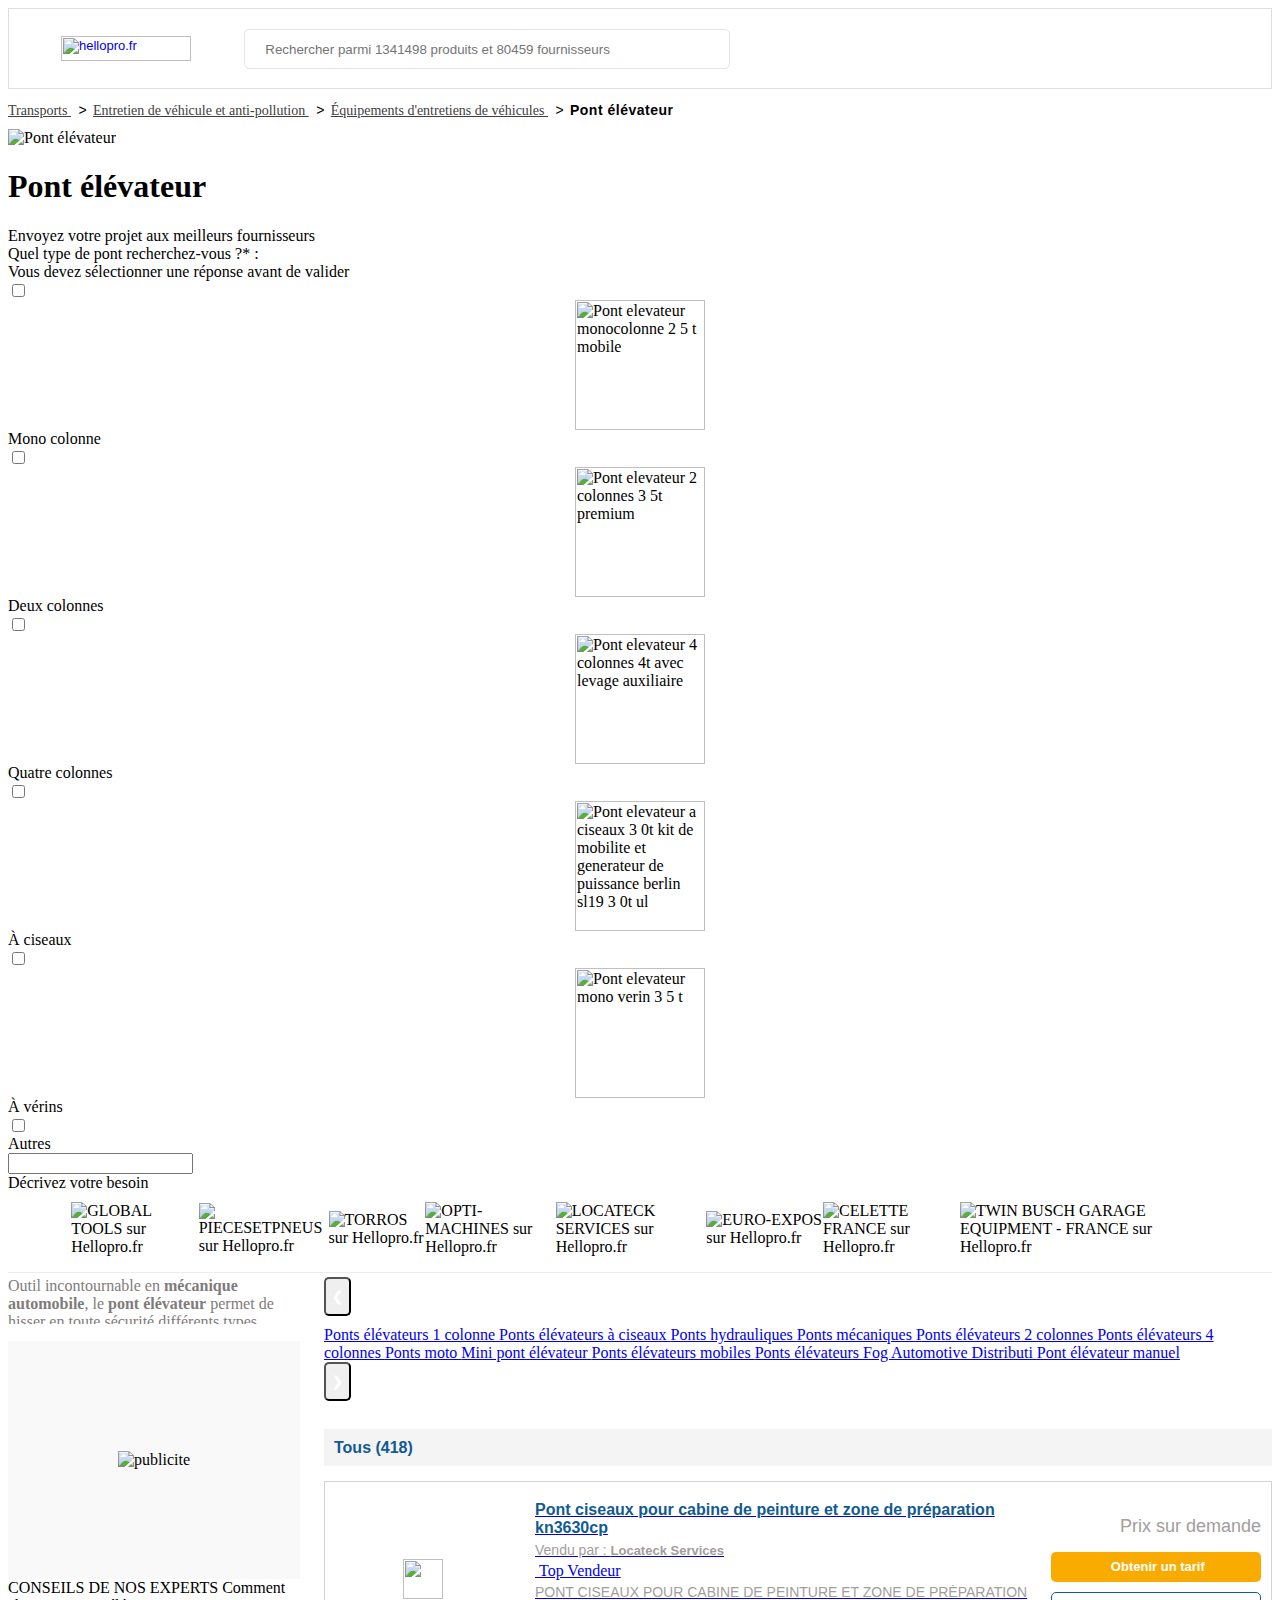
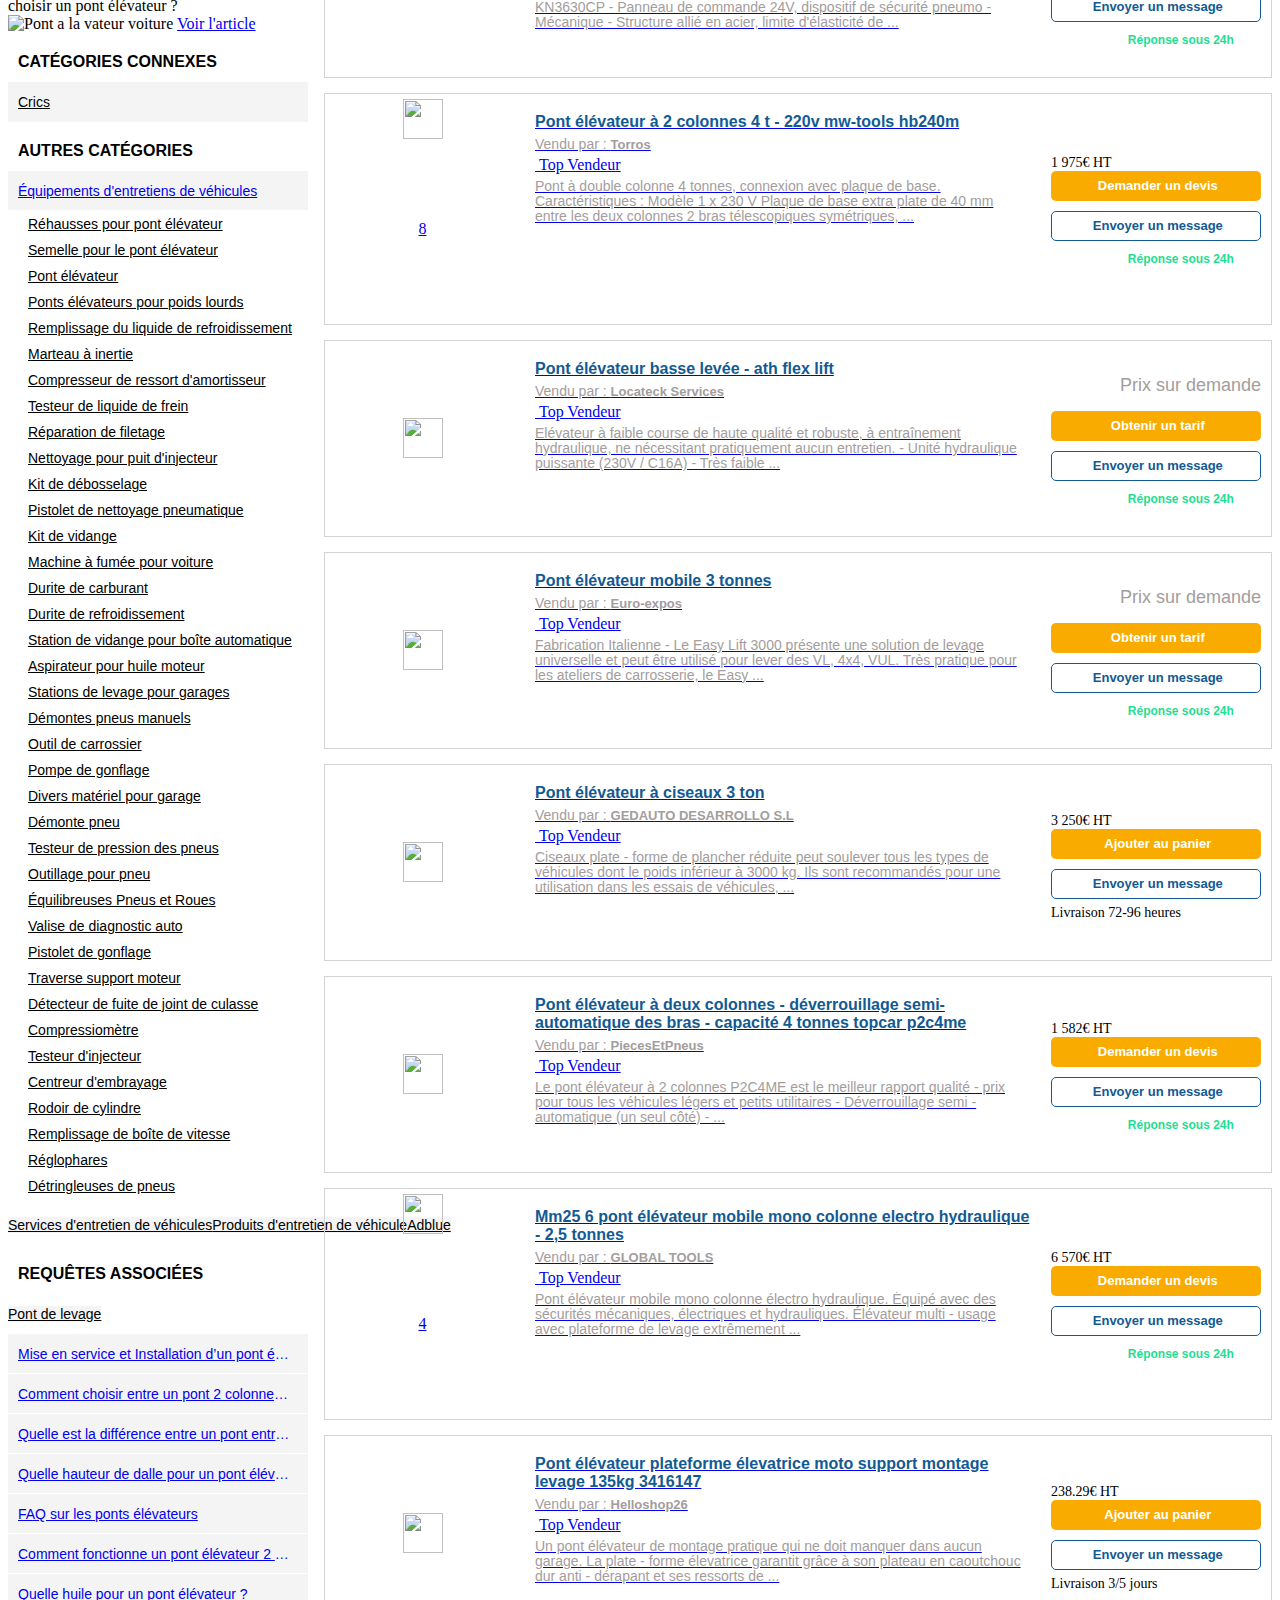
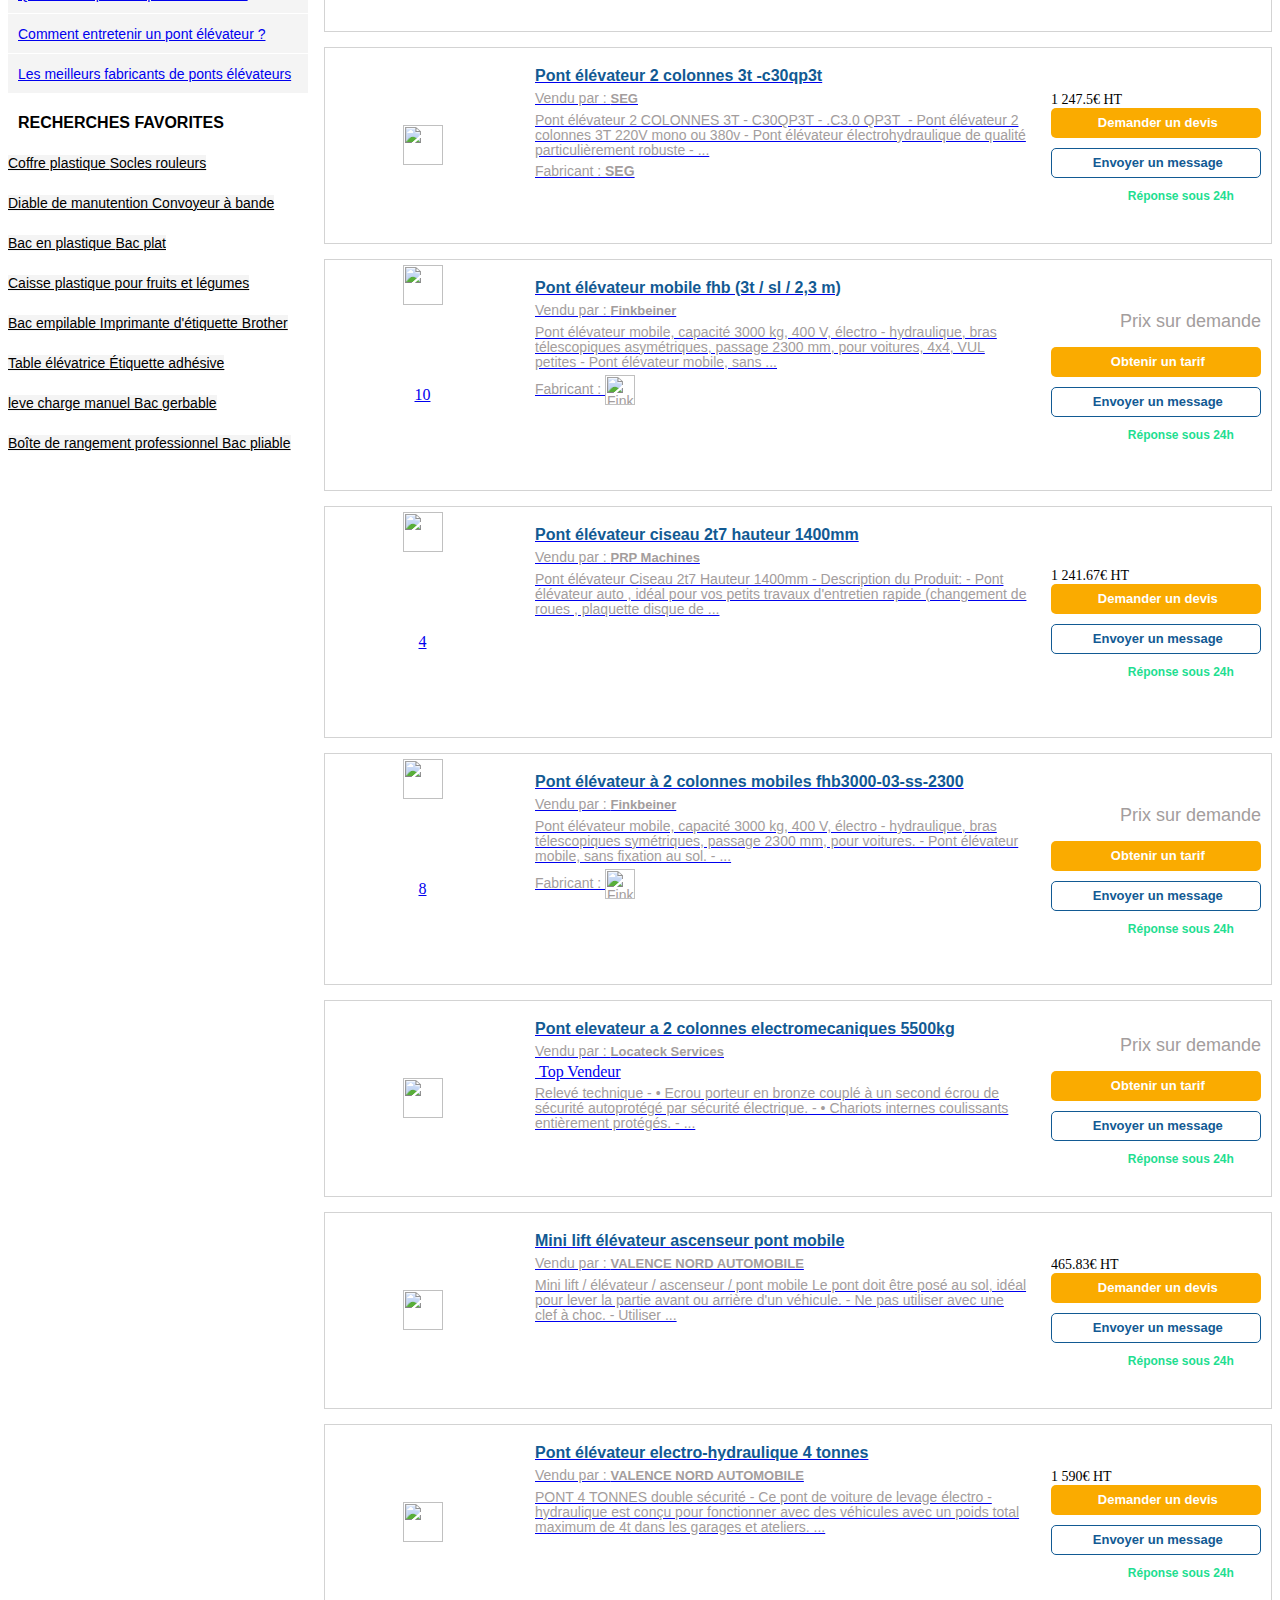
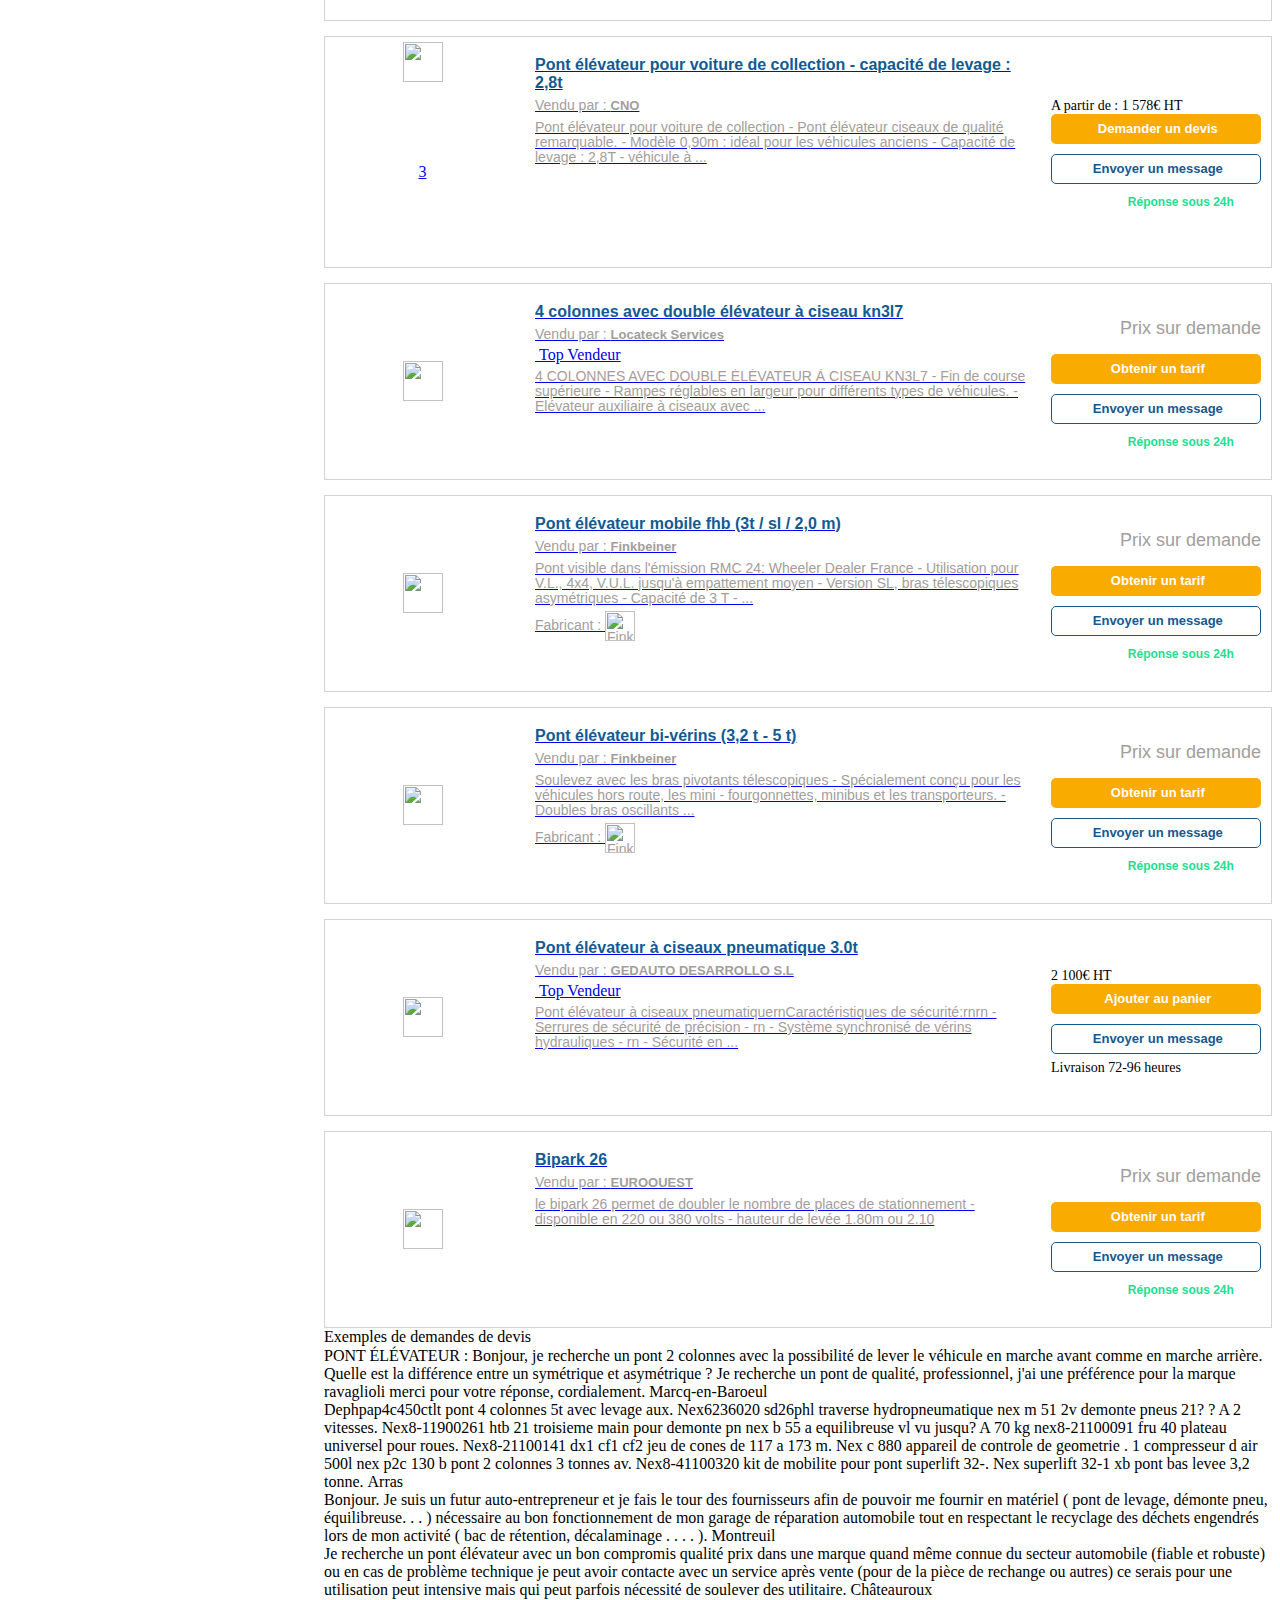
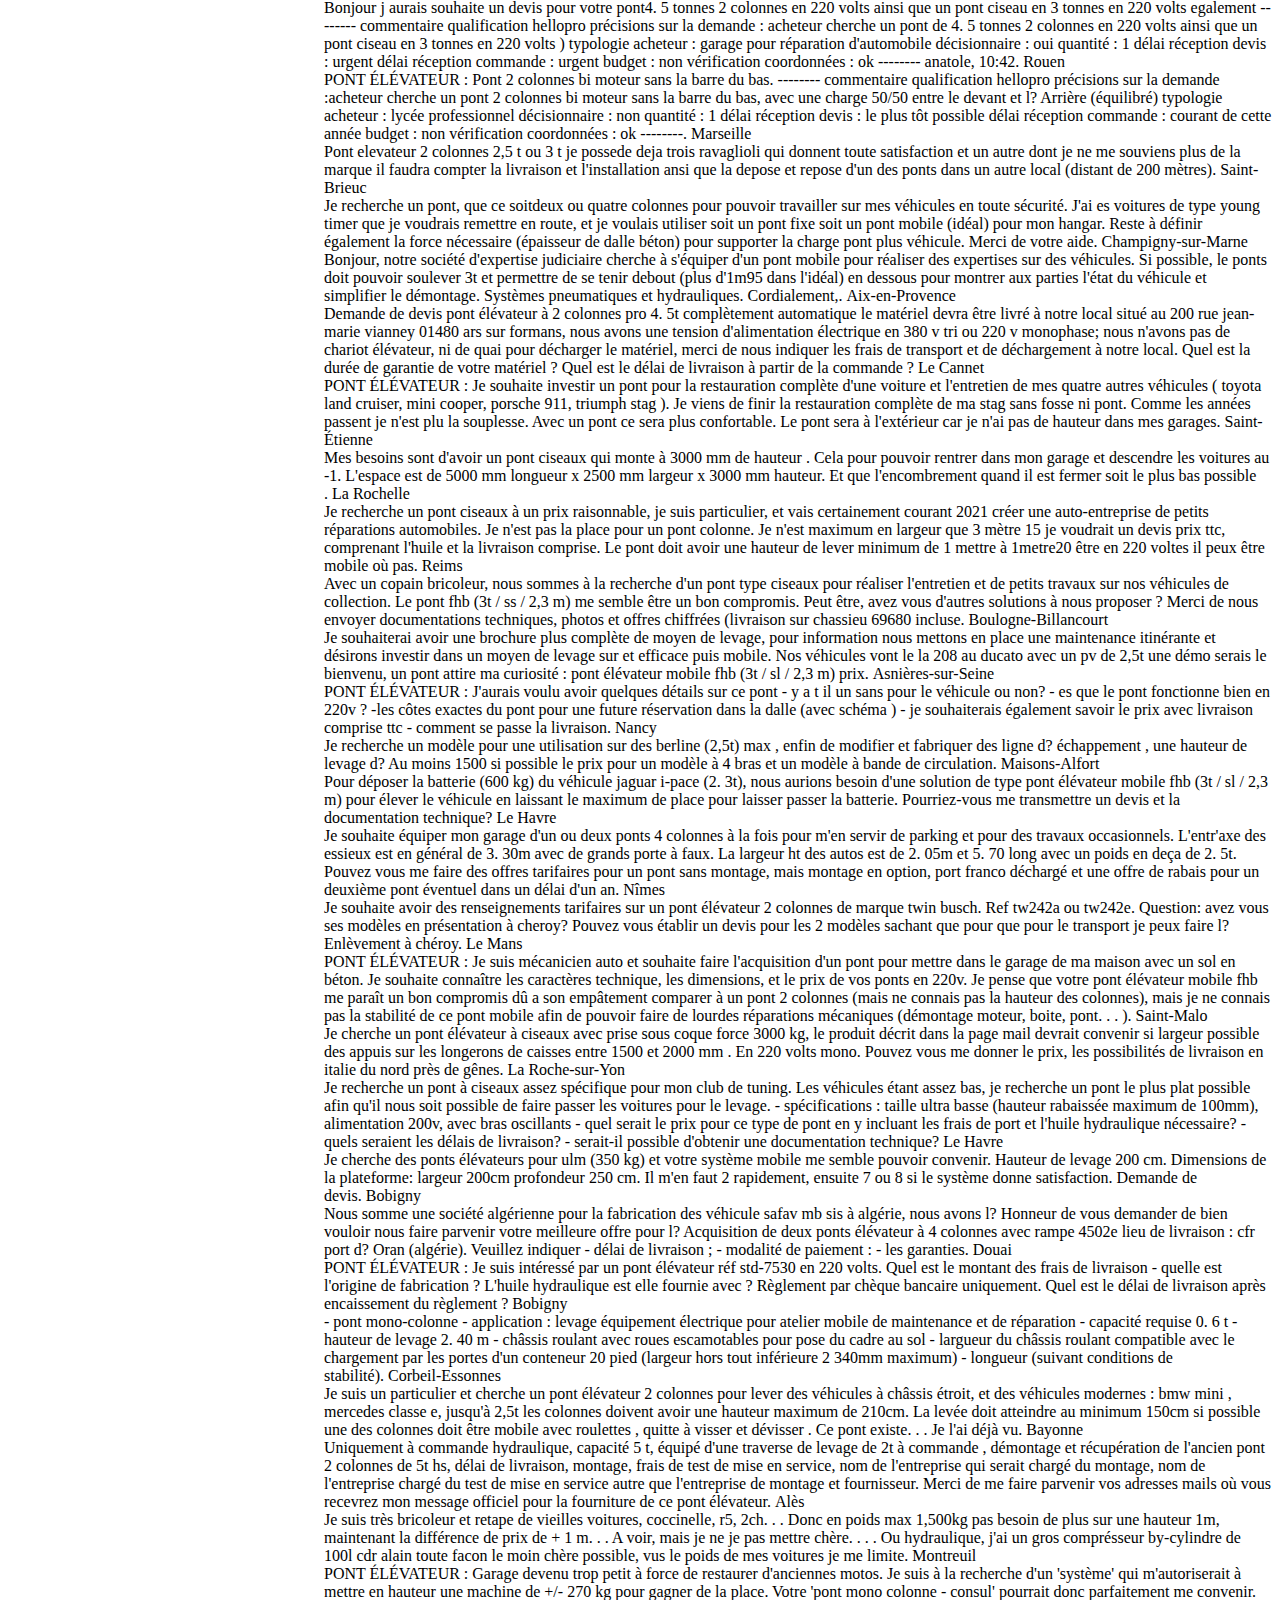
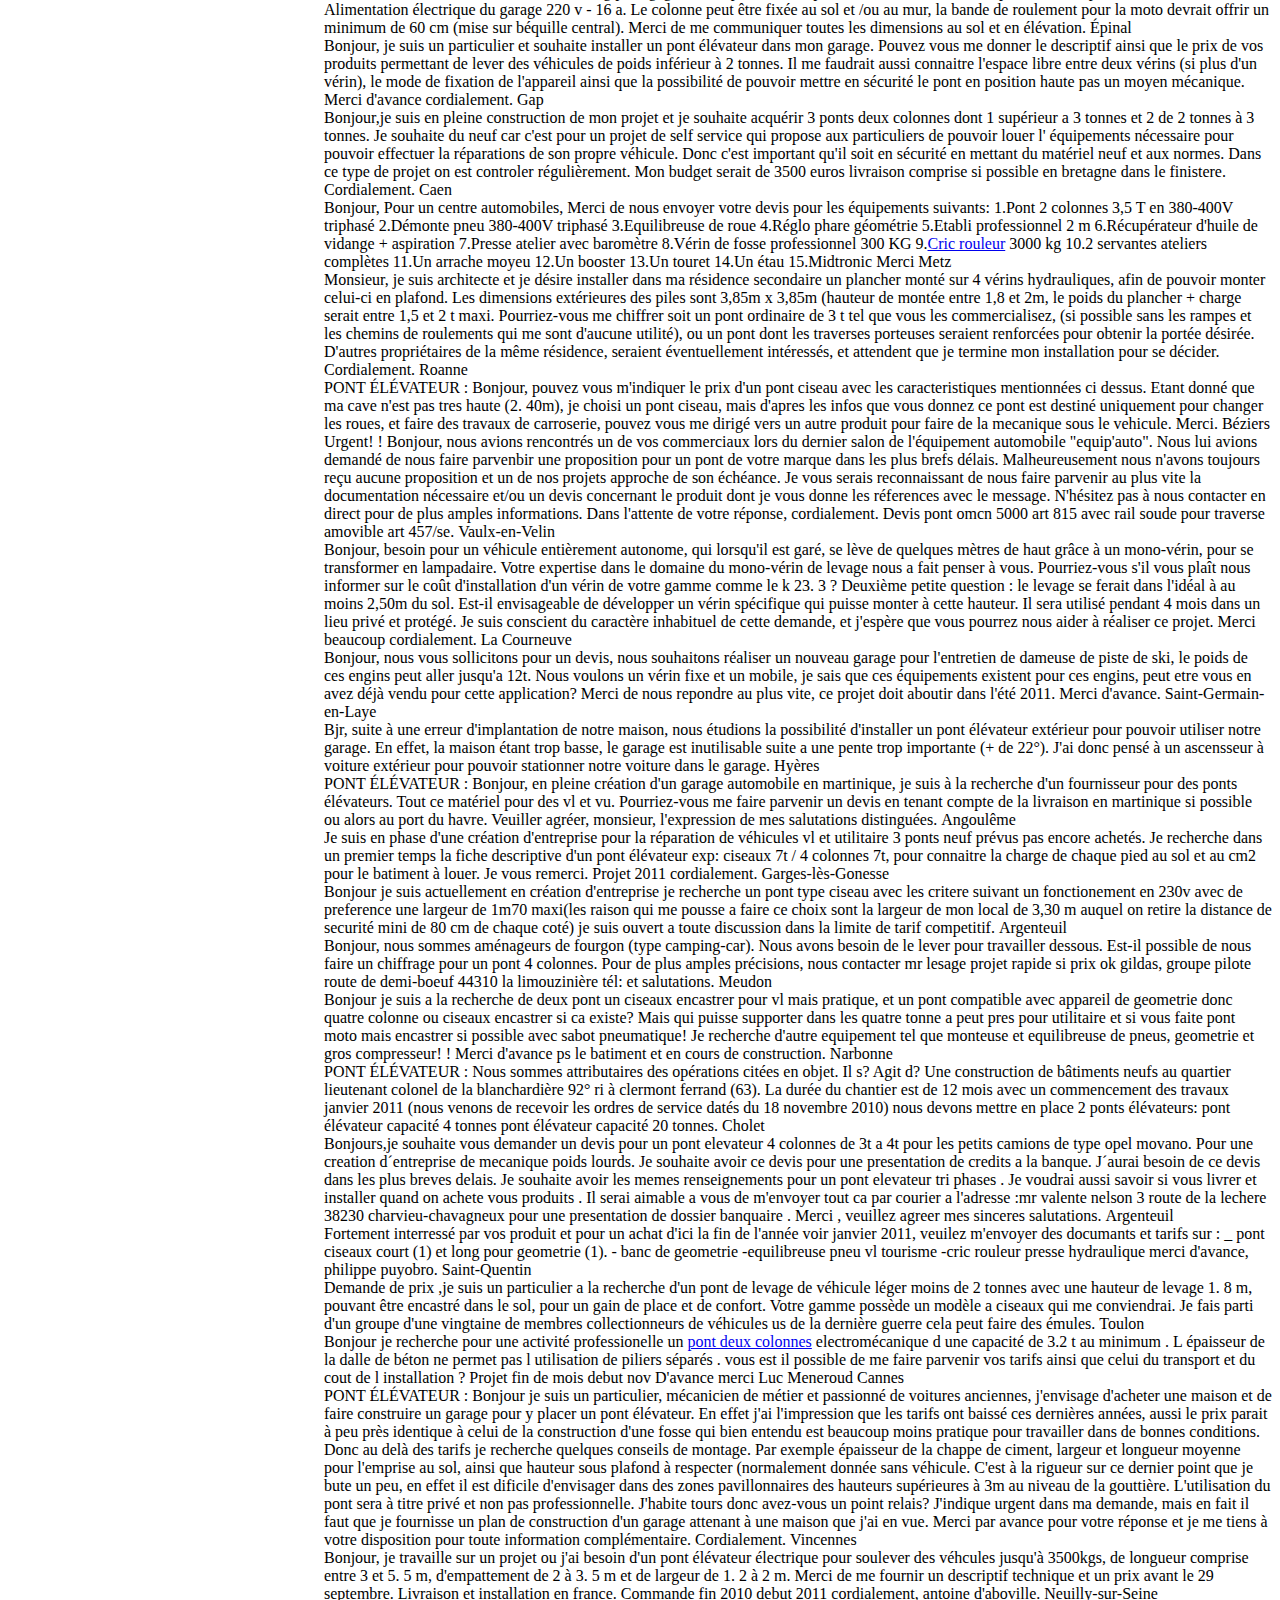
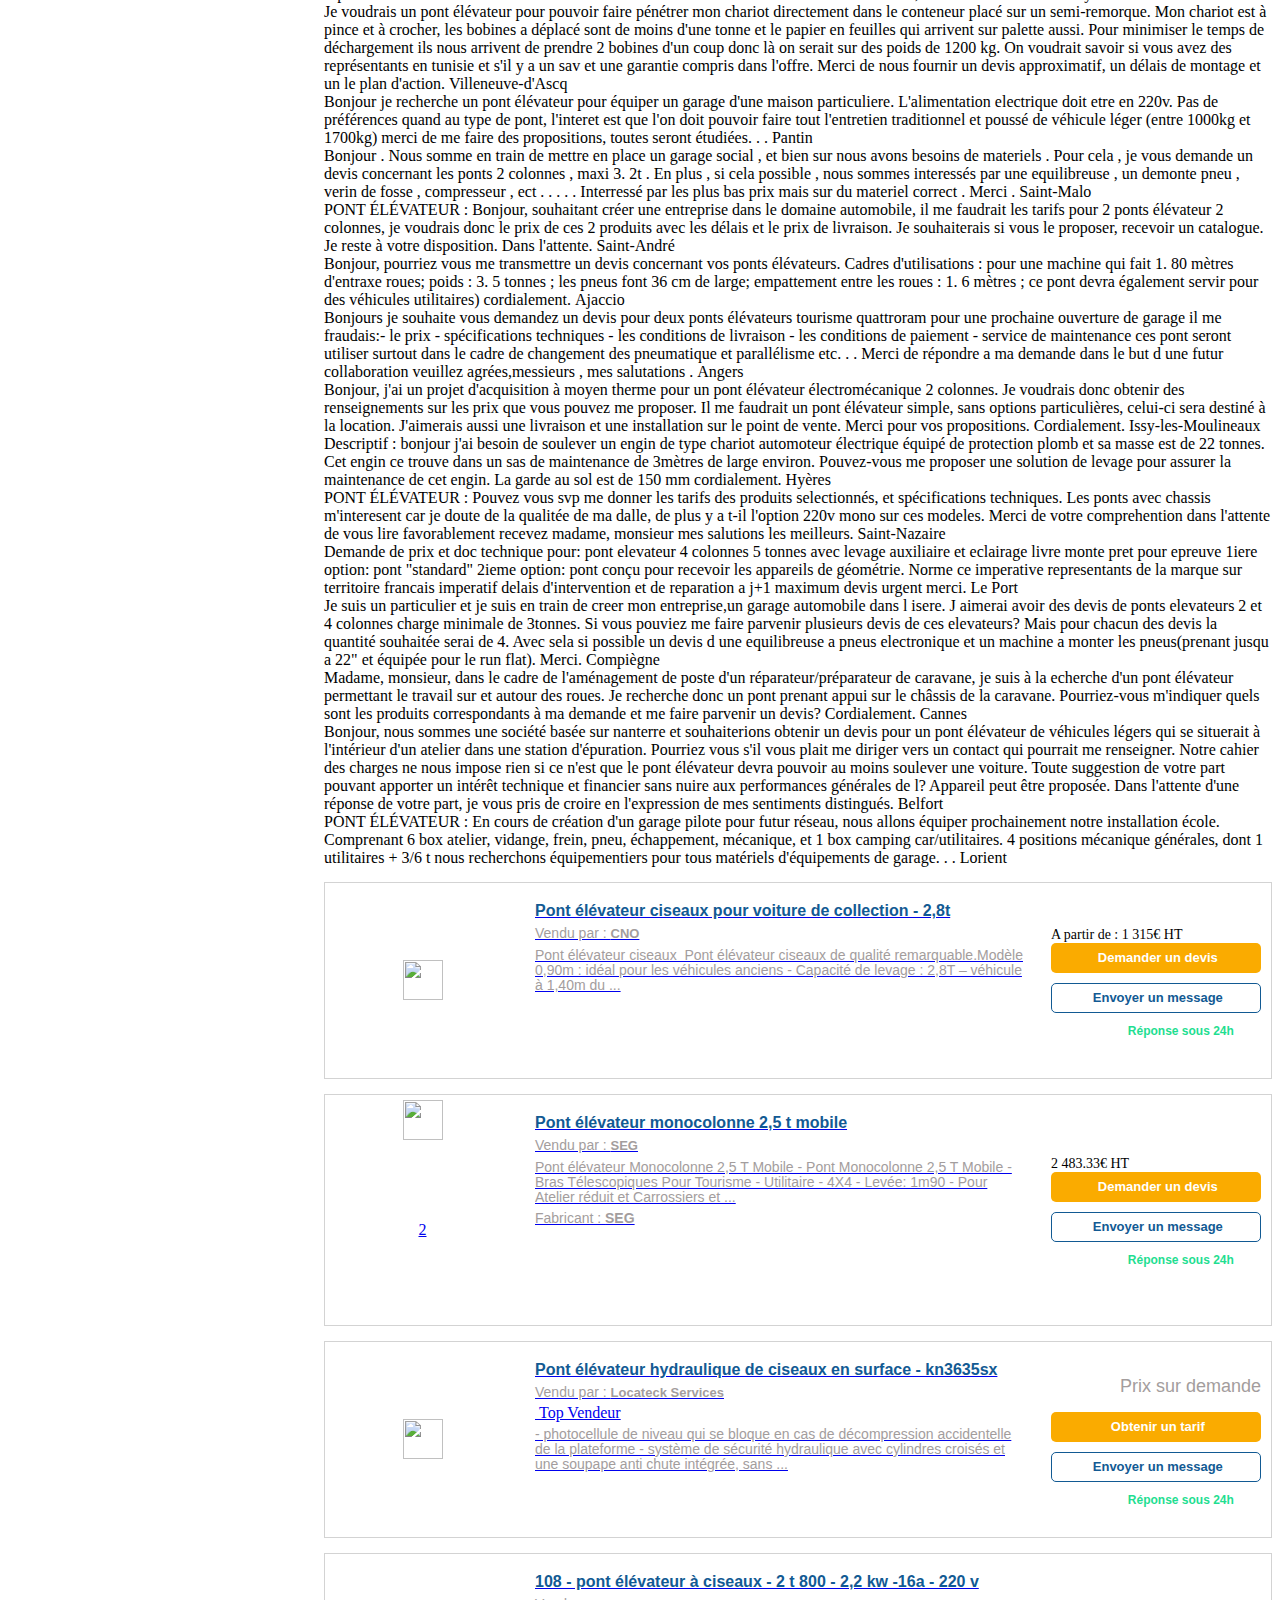
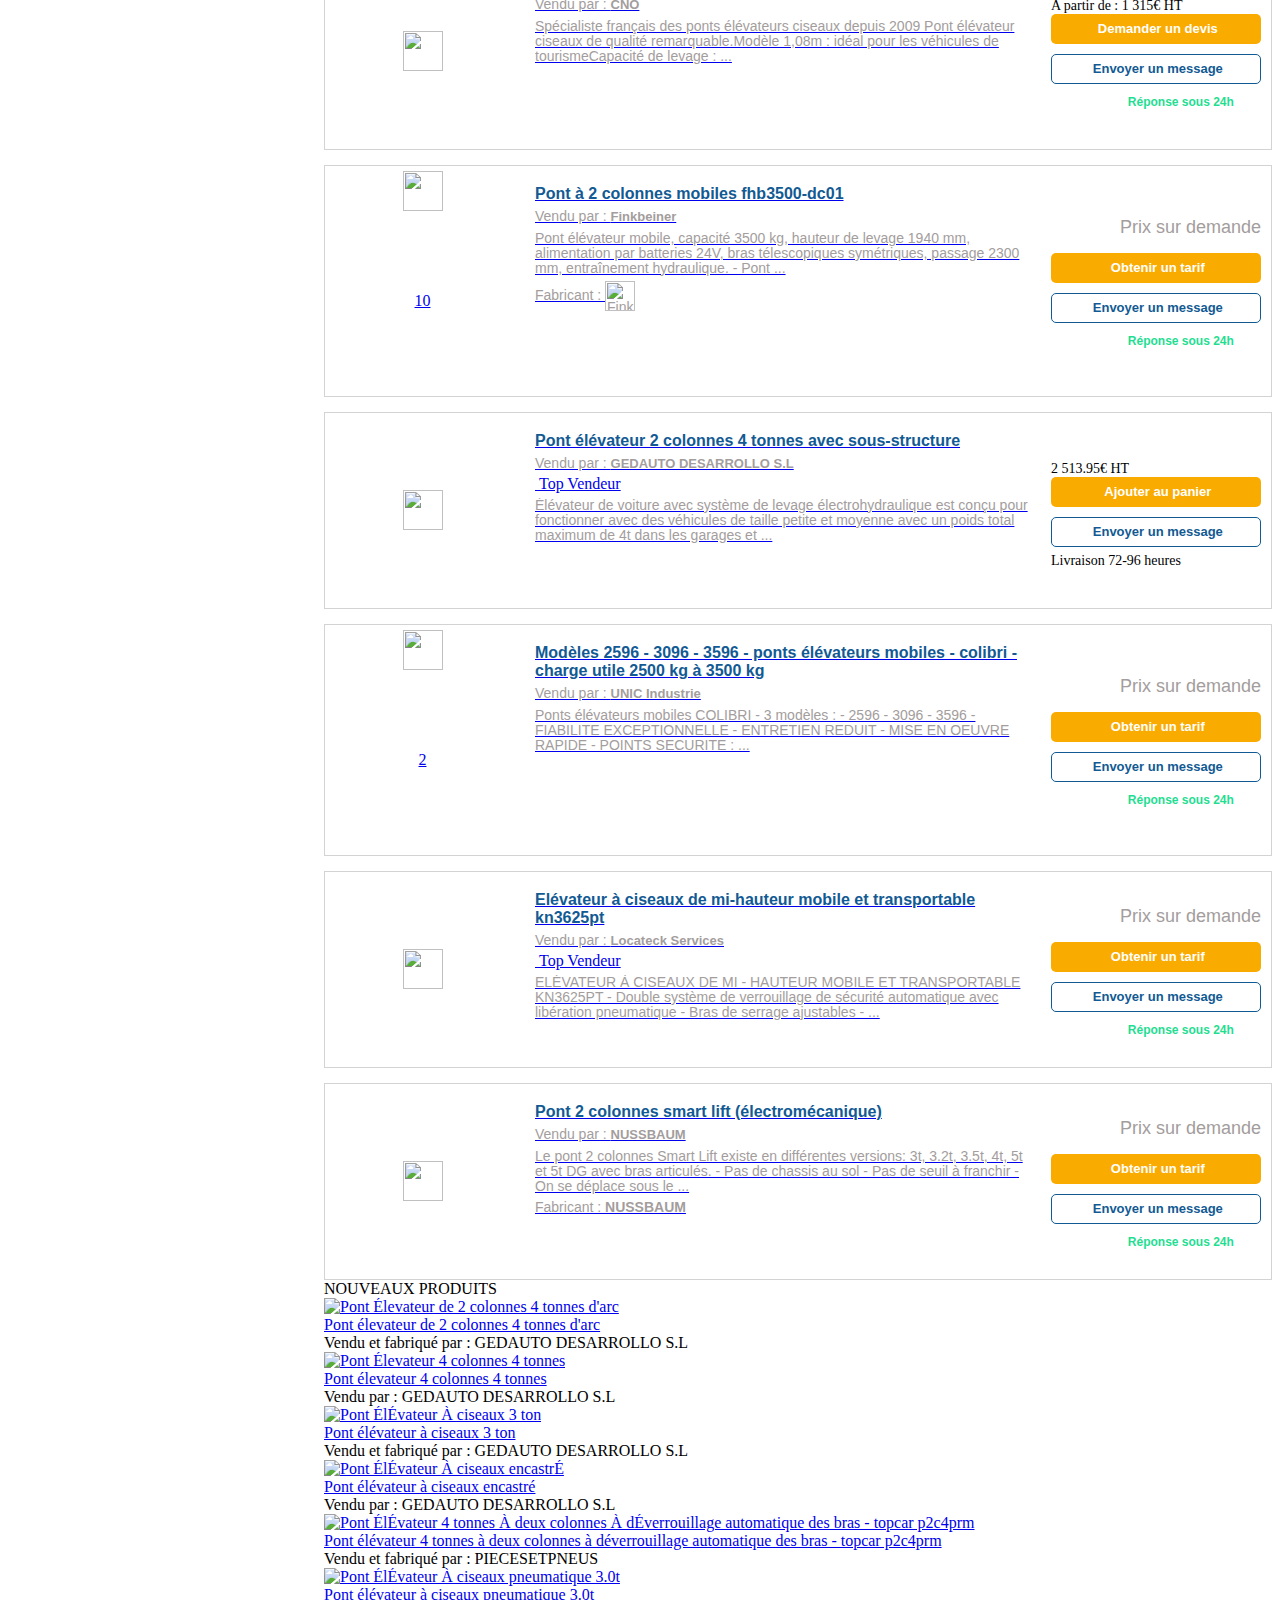
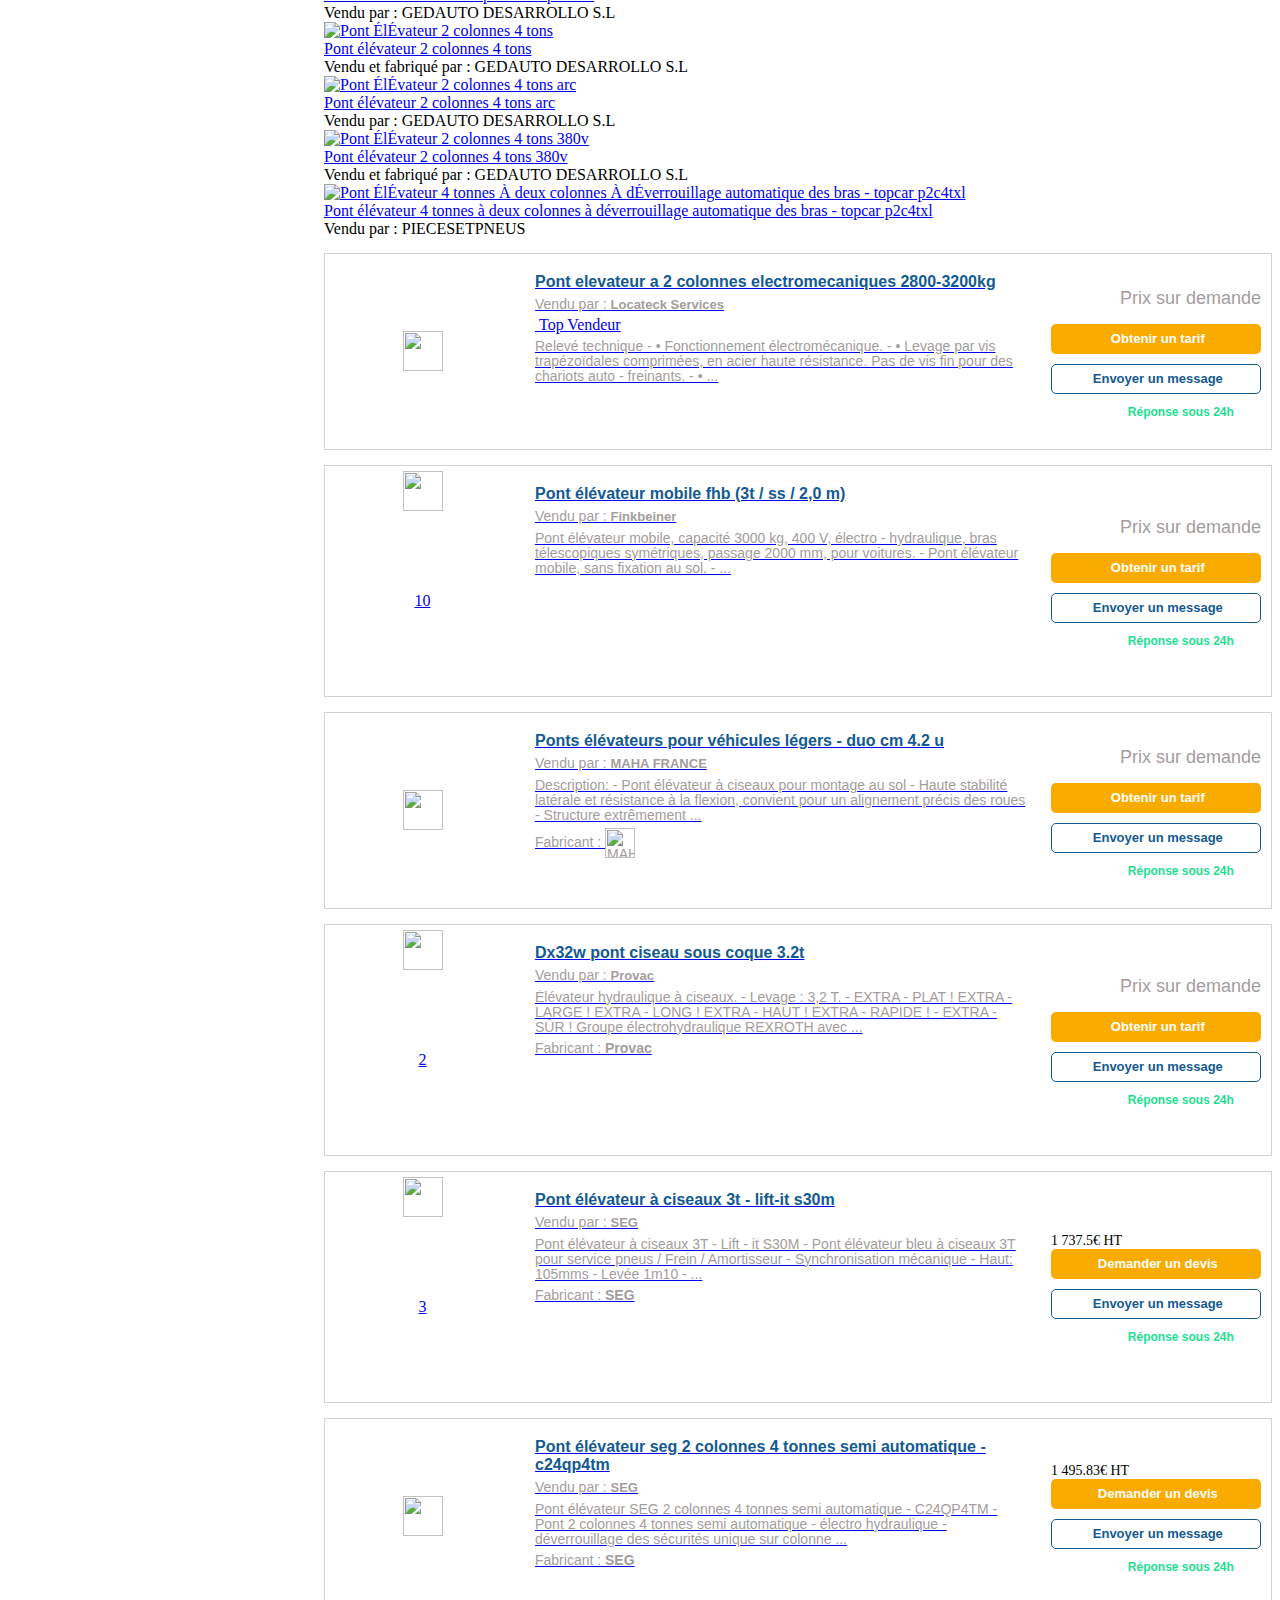
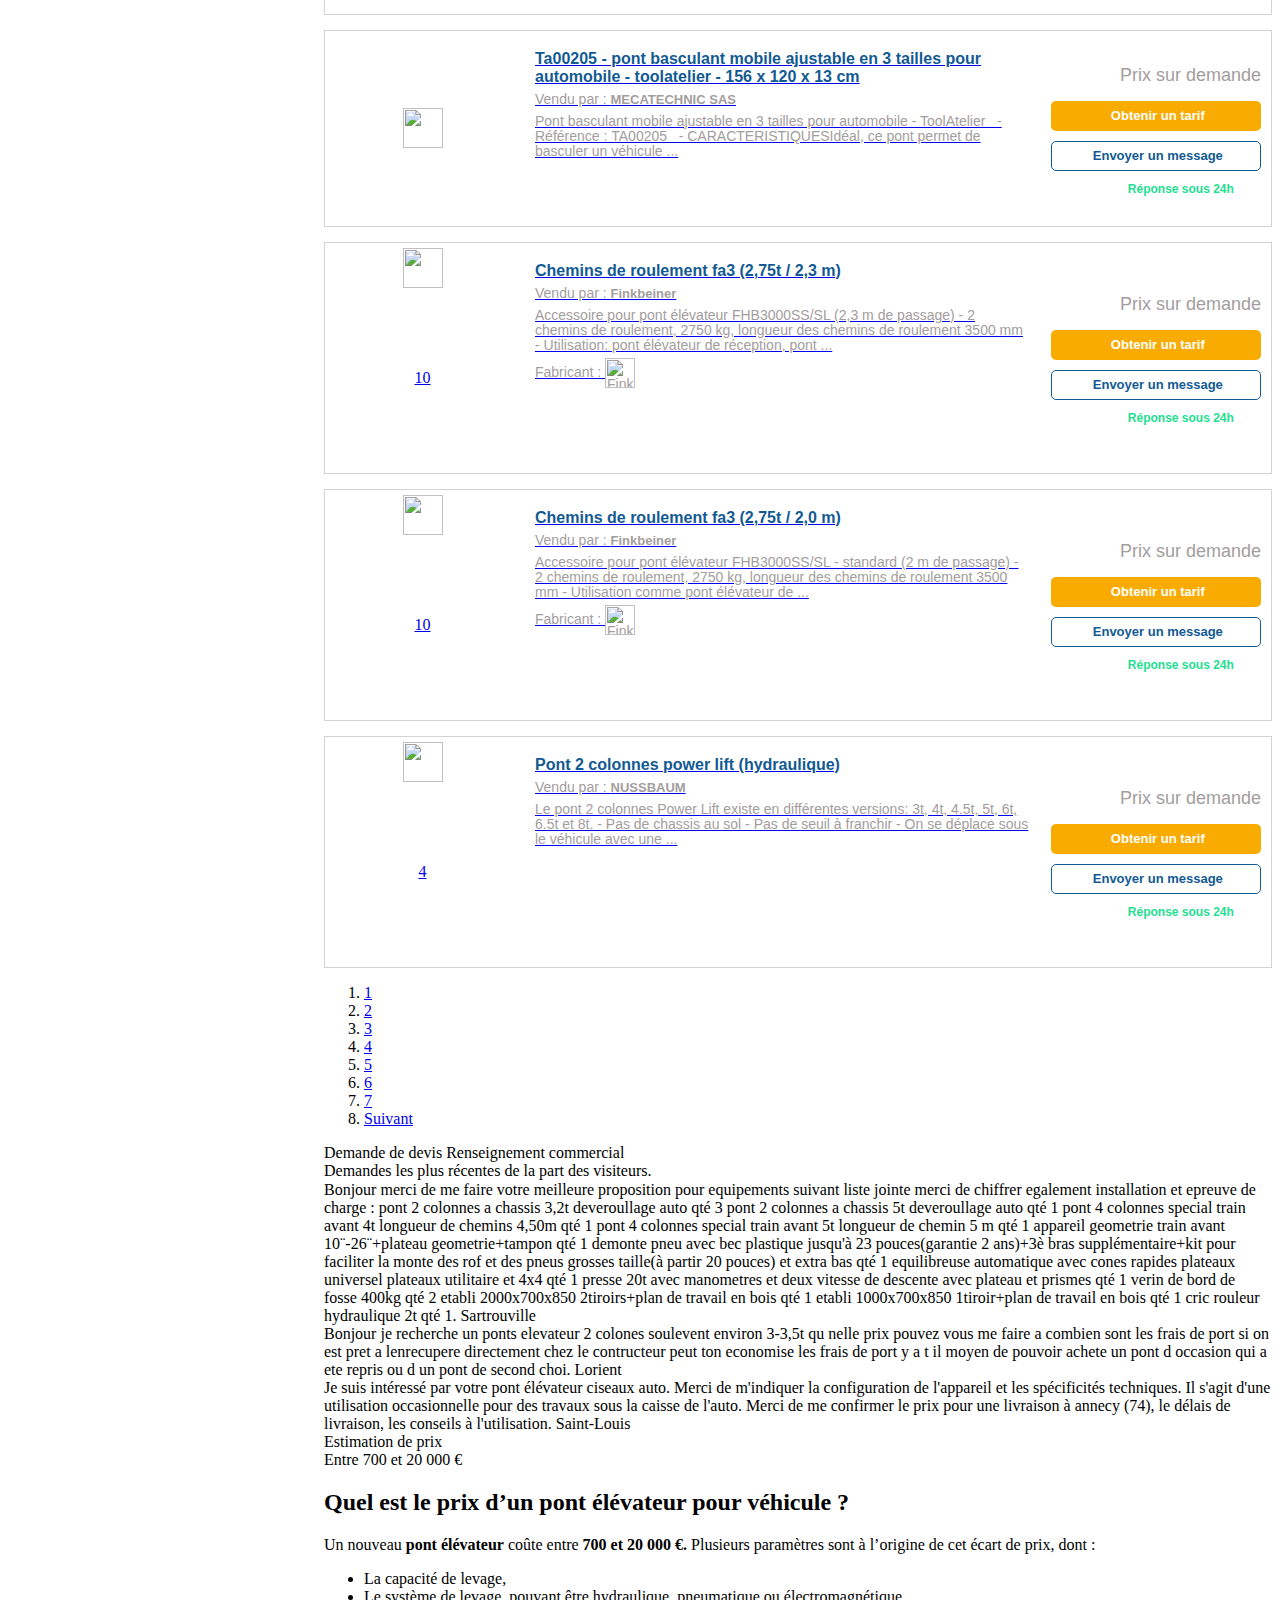
==== commit 159c4e8d: "Update test.html" ====
--- a/test.html
+++ b/test.html
@@ -3289,7 +3289,7 @@
                 </script>
                 <div id="pub-container" style="width: 95%">
                     <img src="https://www.hellopro.fr/images/annuaire_hp/loading-ps.svg" class="pub-loader"
-                        style="padding: 110px;background-color: #f9f9f9;">
+                        style="padding: 110px;background-color: #f9f9f9;" alt="publicite">
                 </div>
                 <div class="clearFl"></div>
                 <div id="categorie_connexes" class="autre_gauche border_comp">
@@ -7379,7 +7379,7 @@
 
 
         <img src="https://www.hellopro.fr/depot_cookie.php?provenance=" style="width:1px;height:1px;display:none;"
-            alt=" " /> <!--NE PAS SUPPRIMER : Marqueur Google ANALYTICS  pour les secteur-->
+            alt="alt-image" /> <!--NE PAS SUPPRIMER : Marqueur Google ANALYTICS  pour les secteur-->
         <div id="pub" style="display:none;">
             <div id="pub_suppr">
             </div>
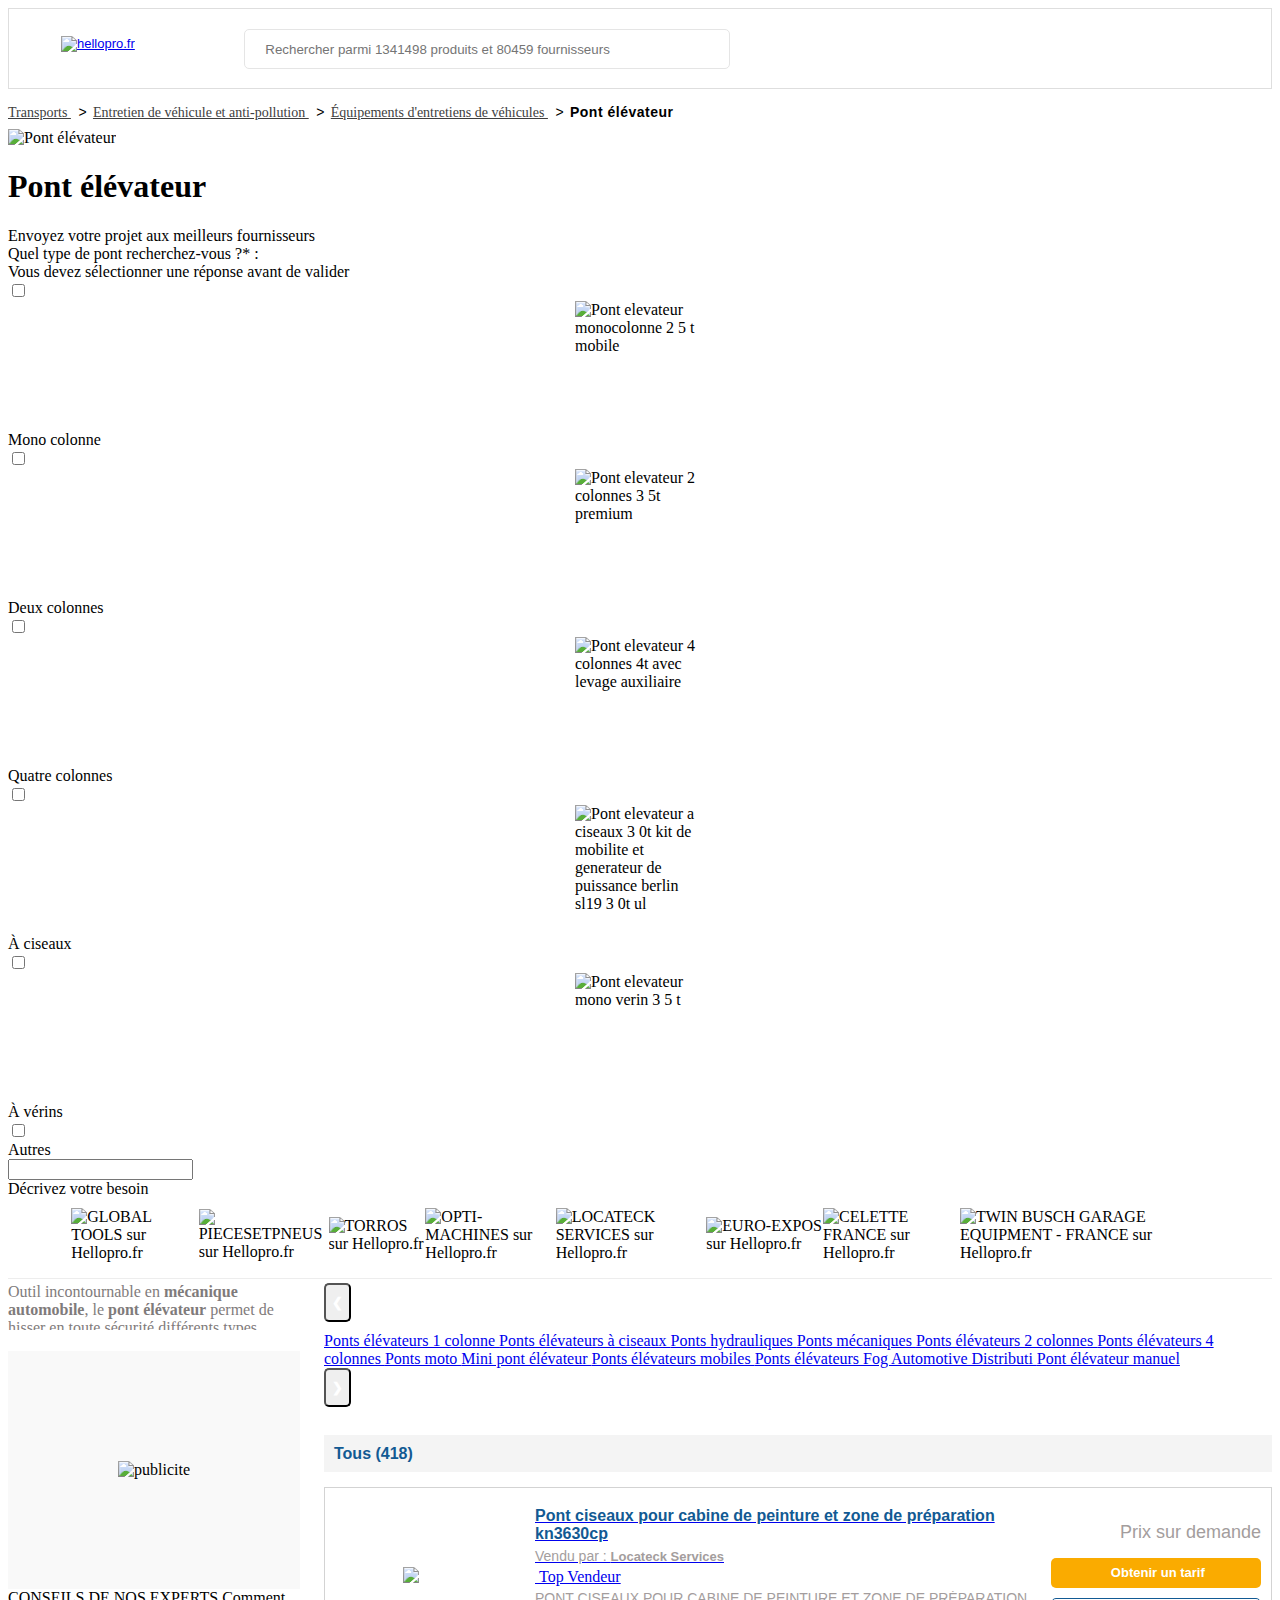
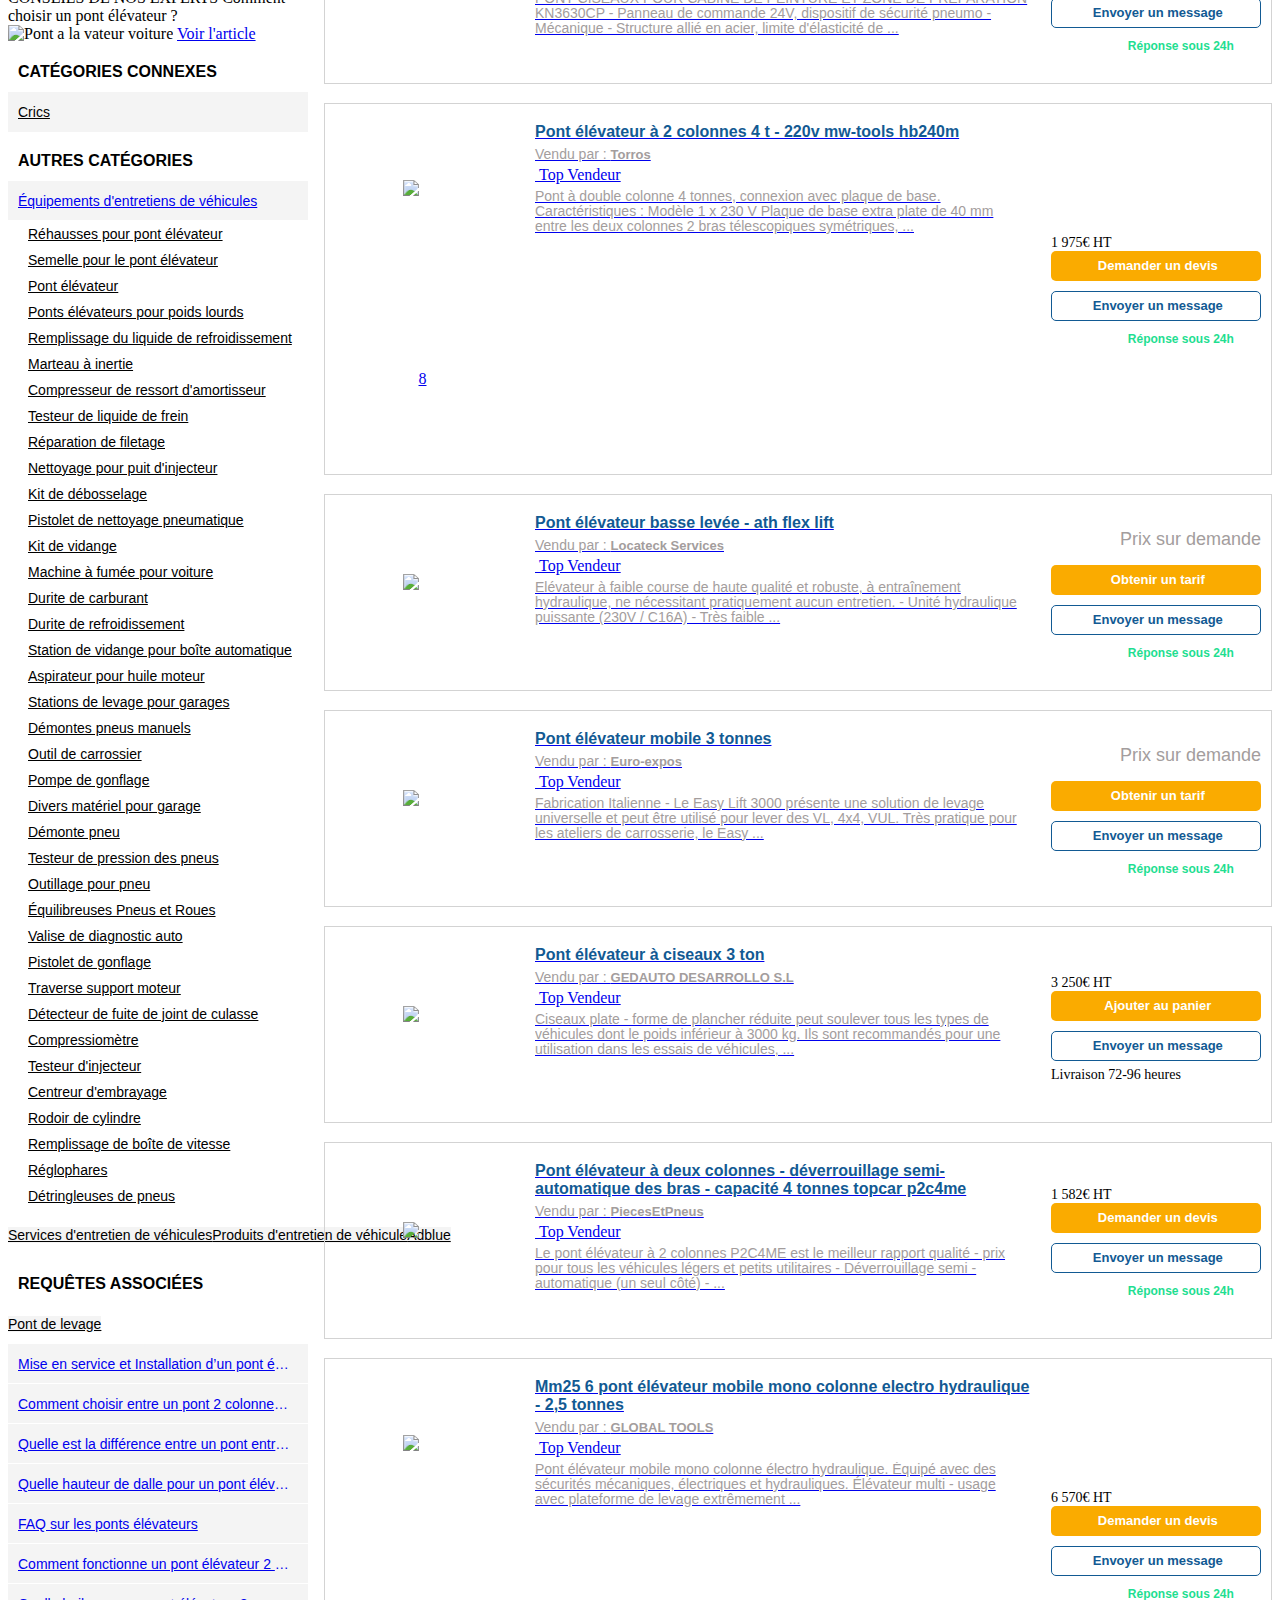
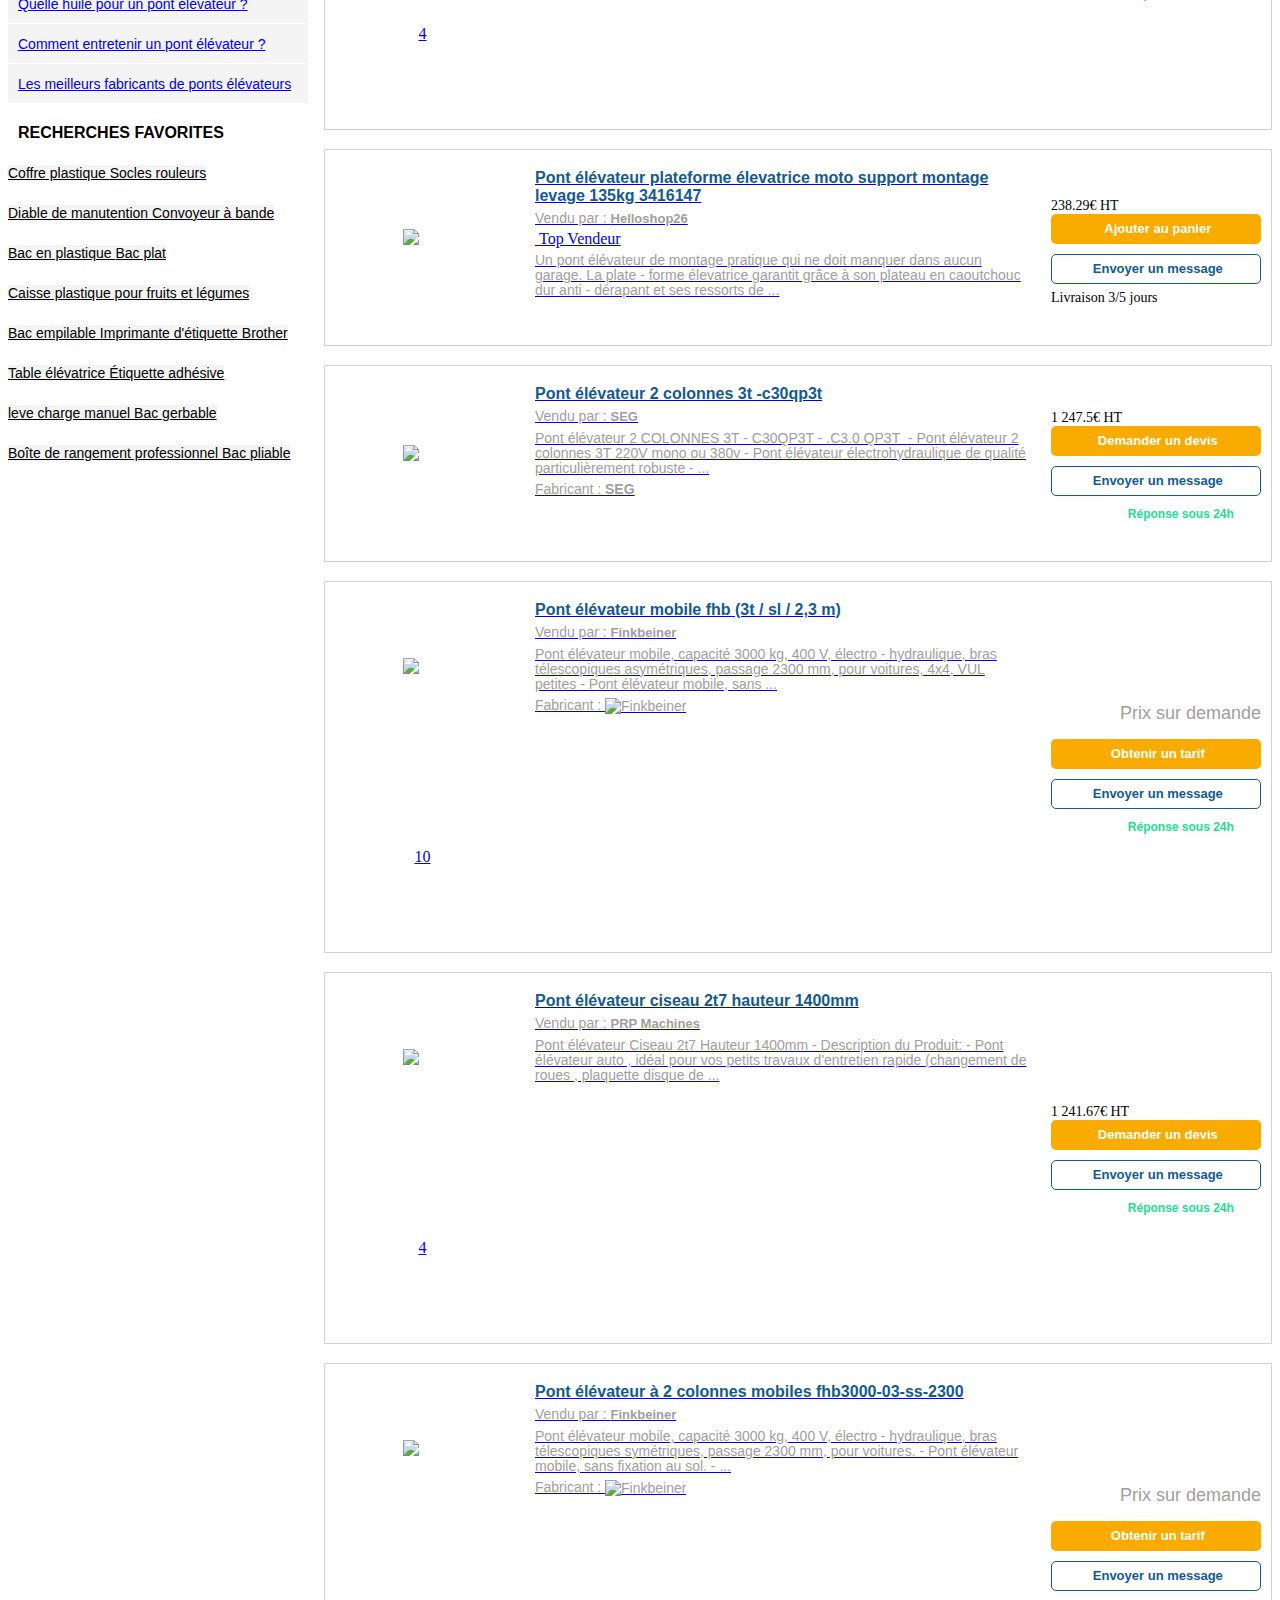
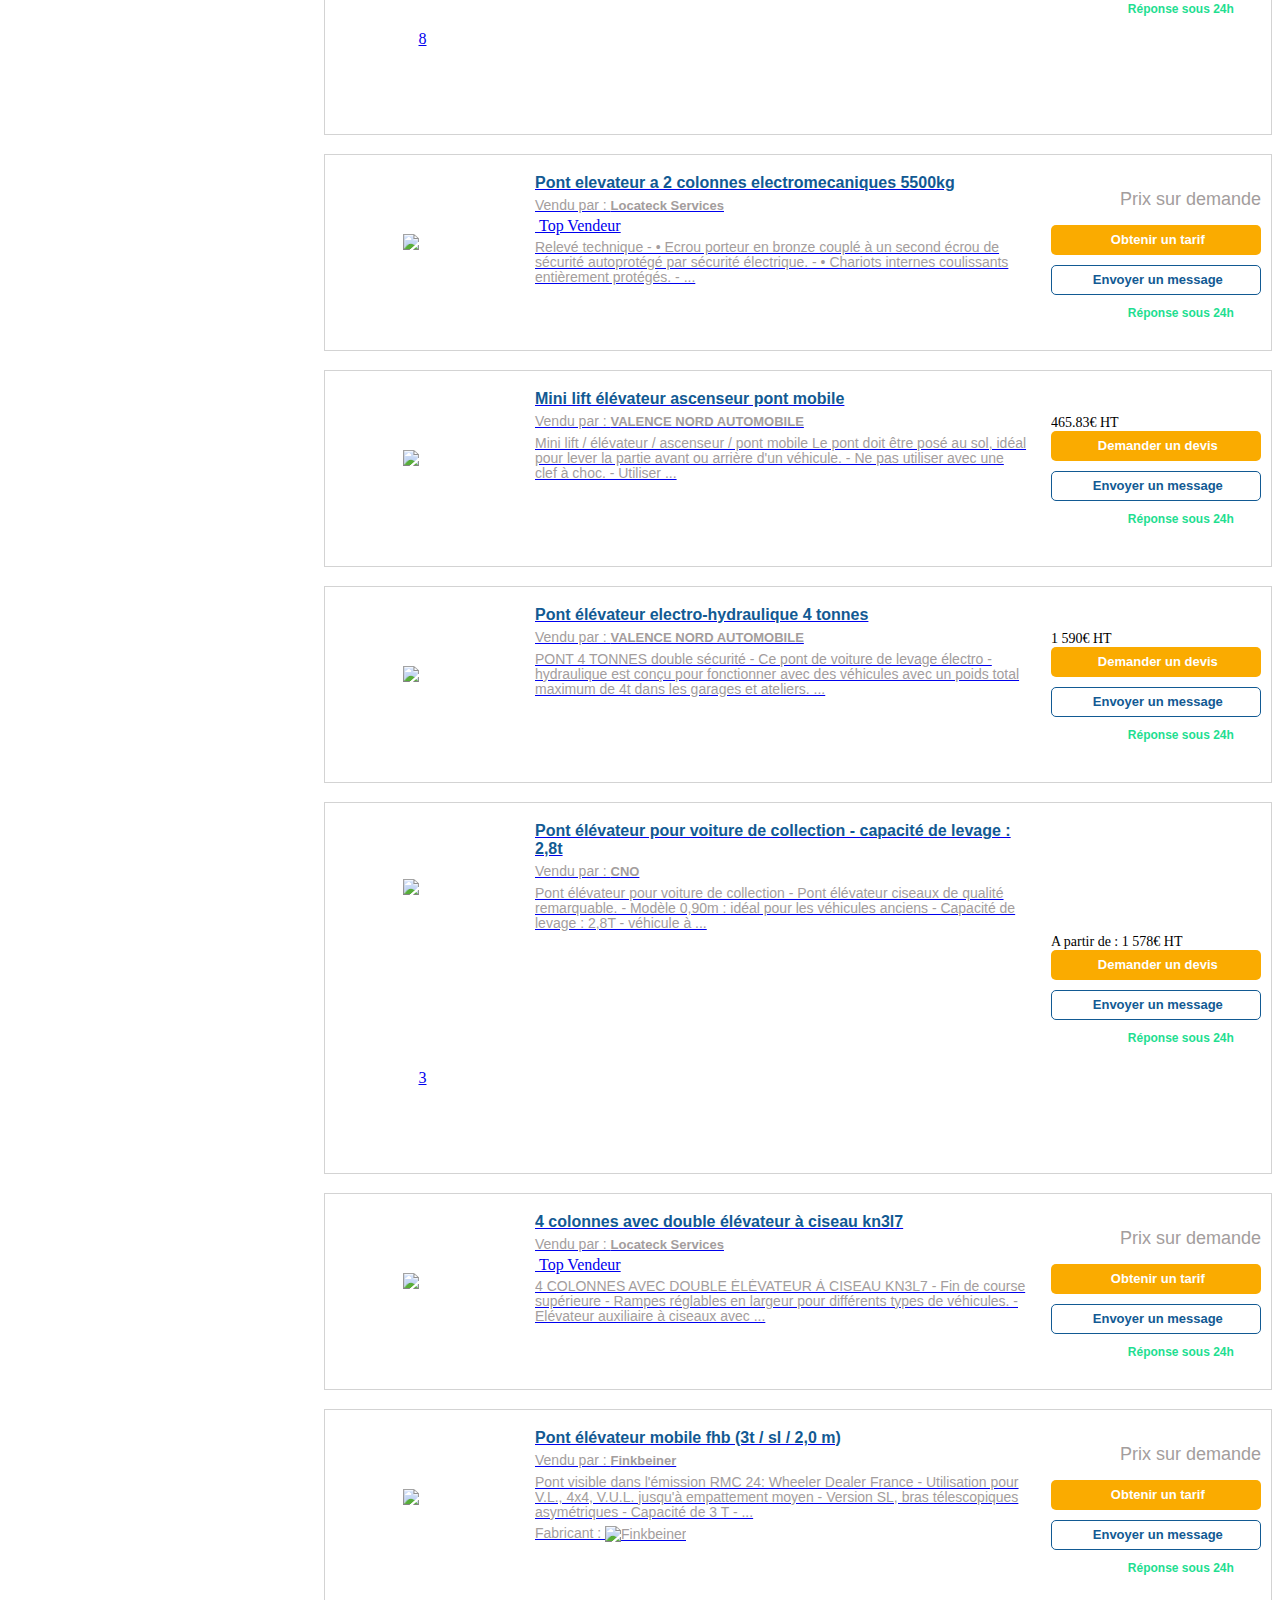
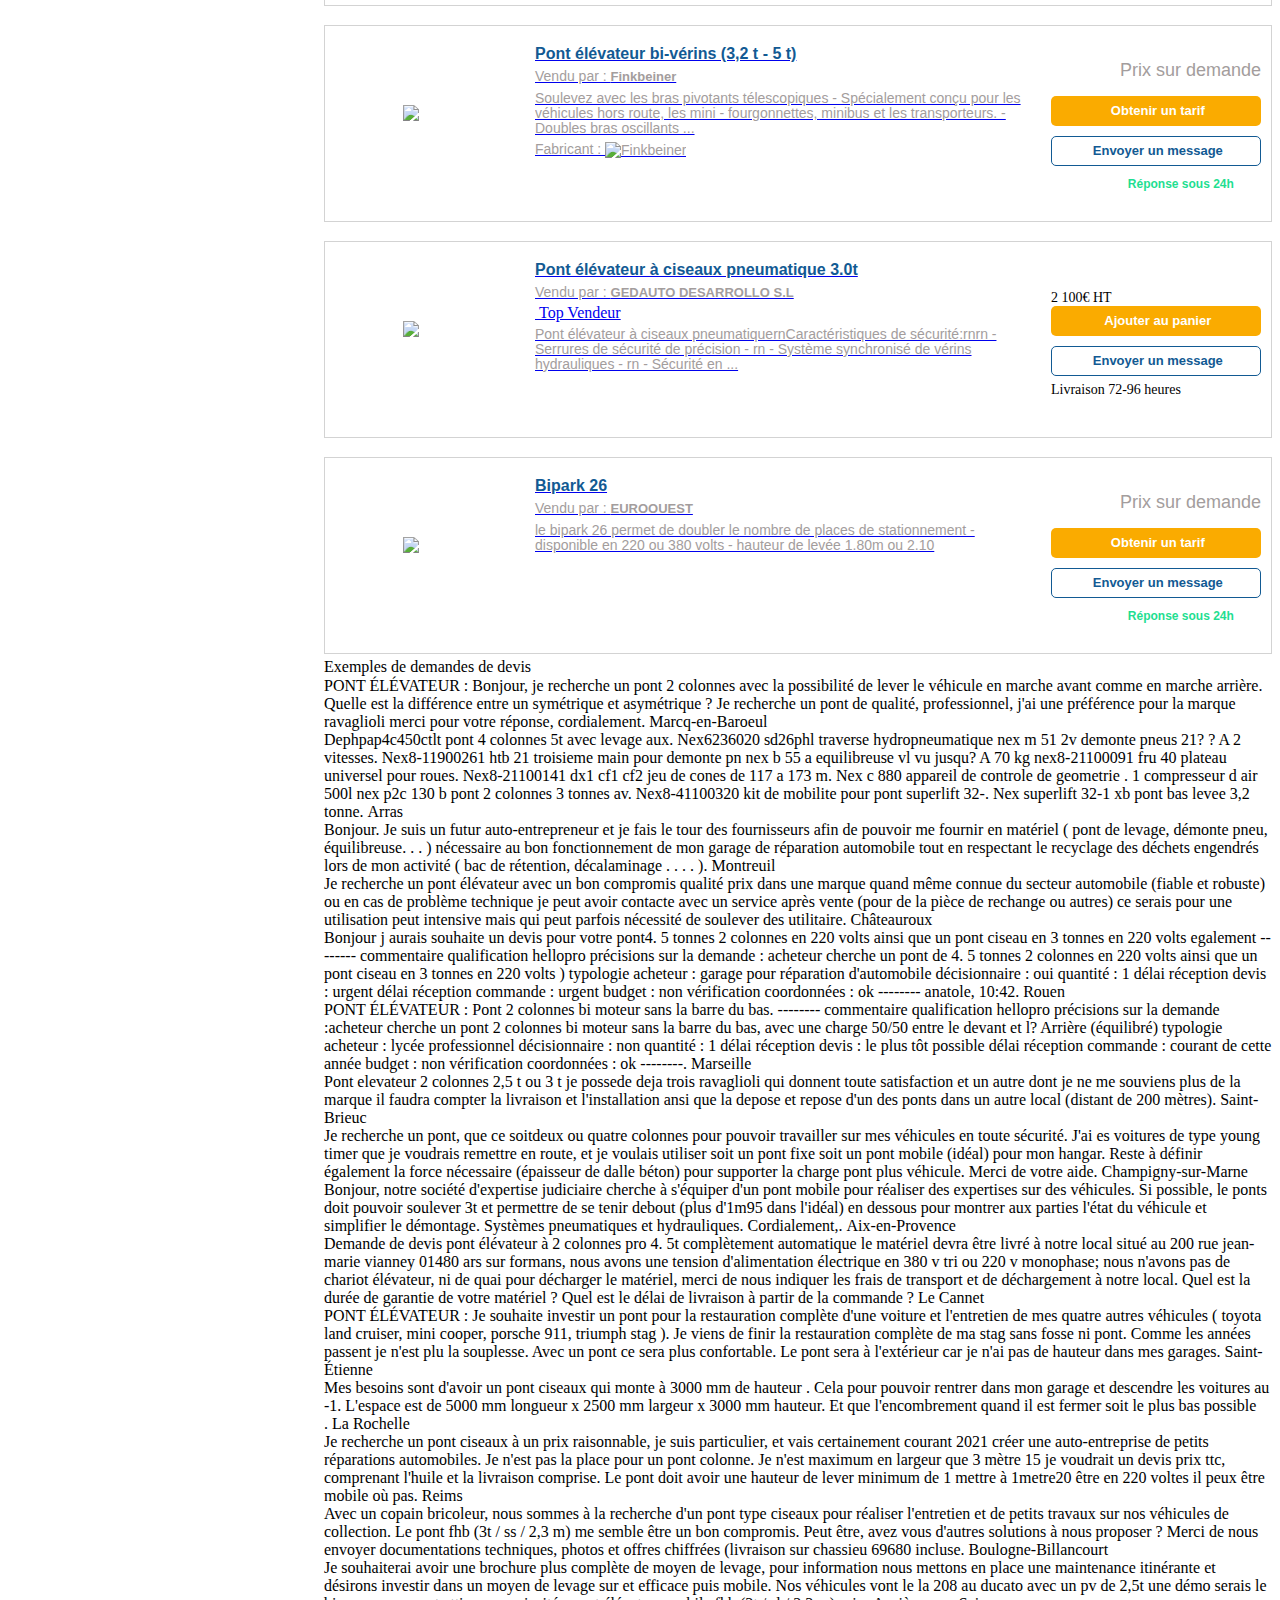
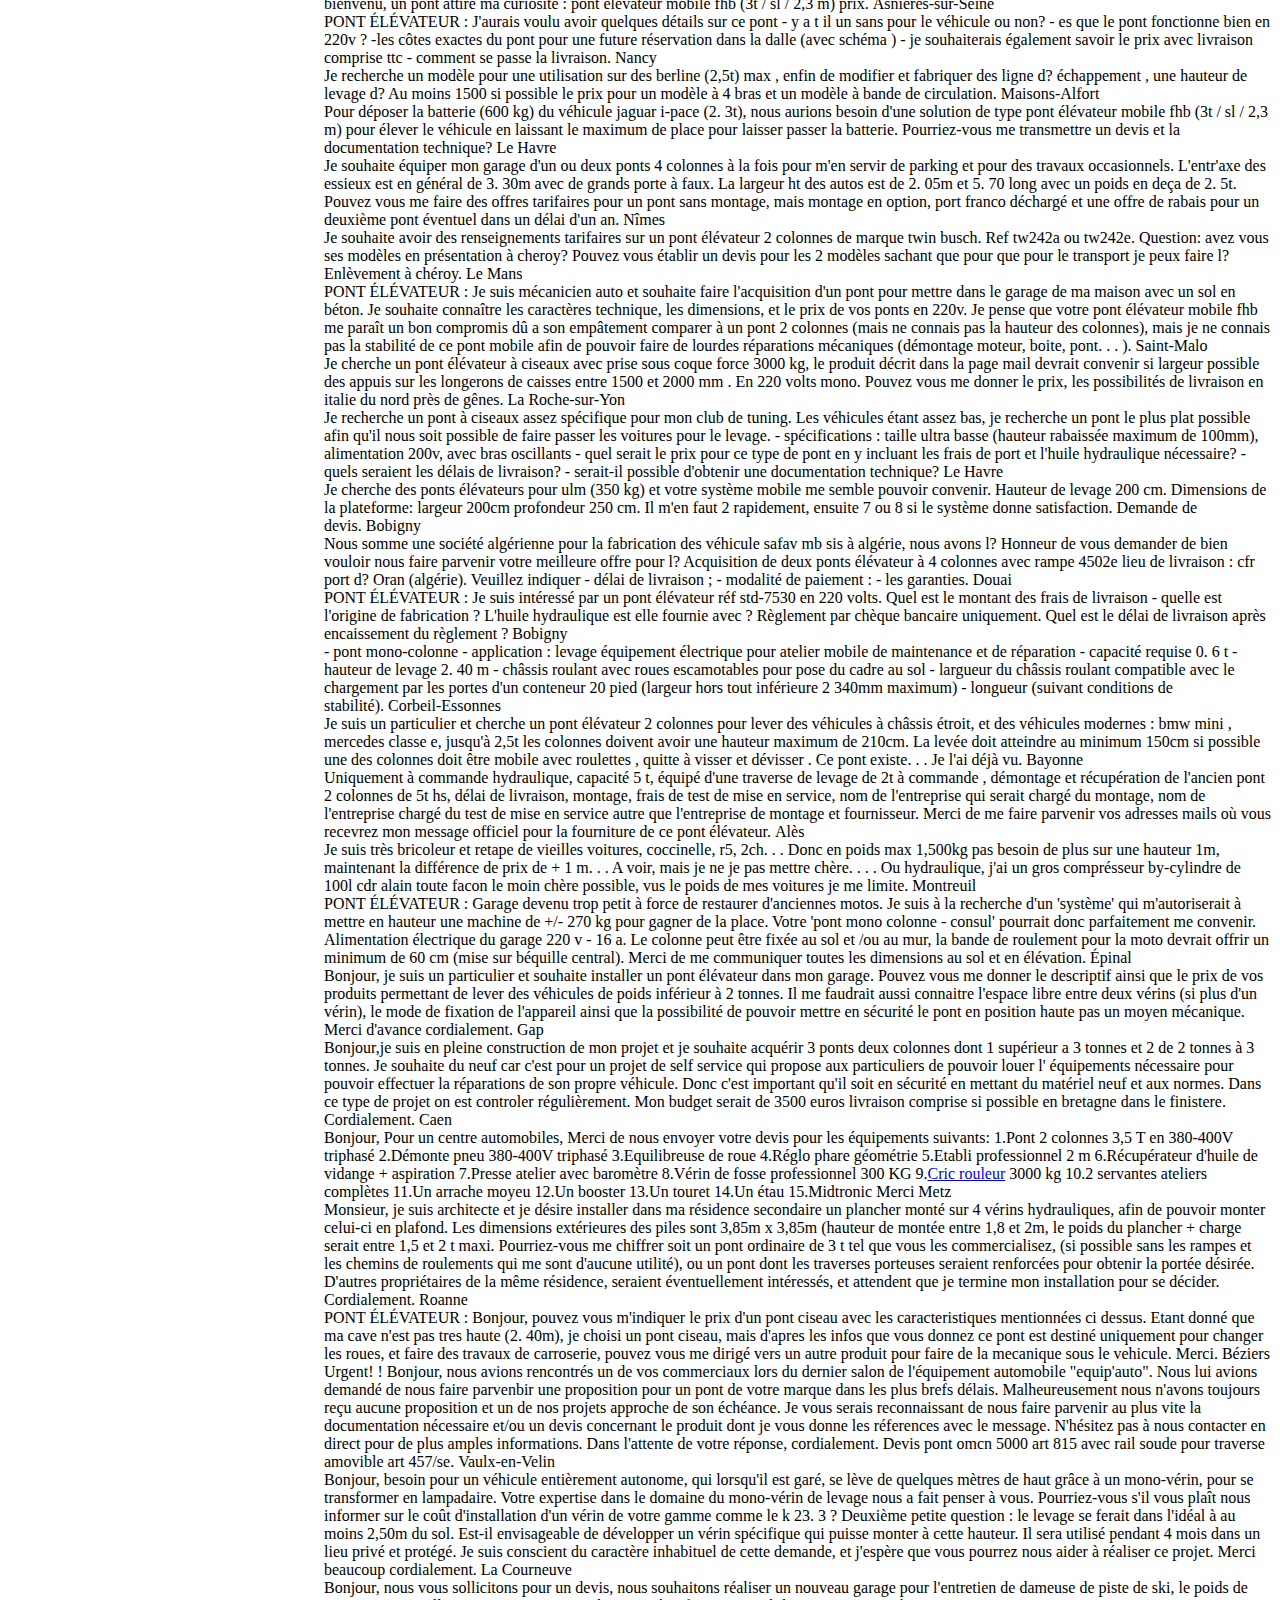
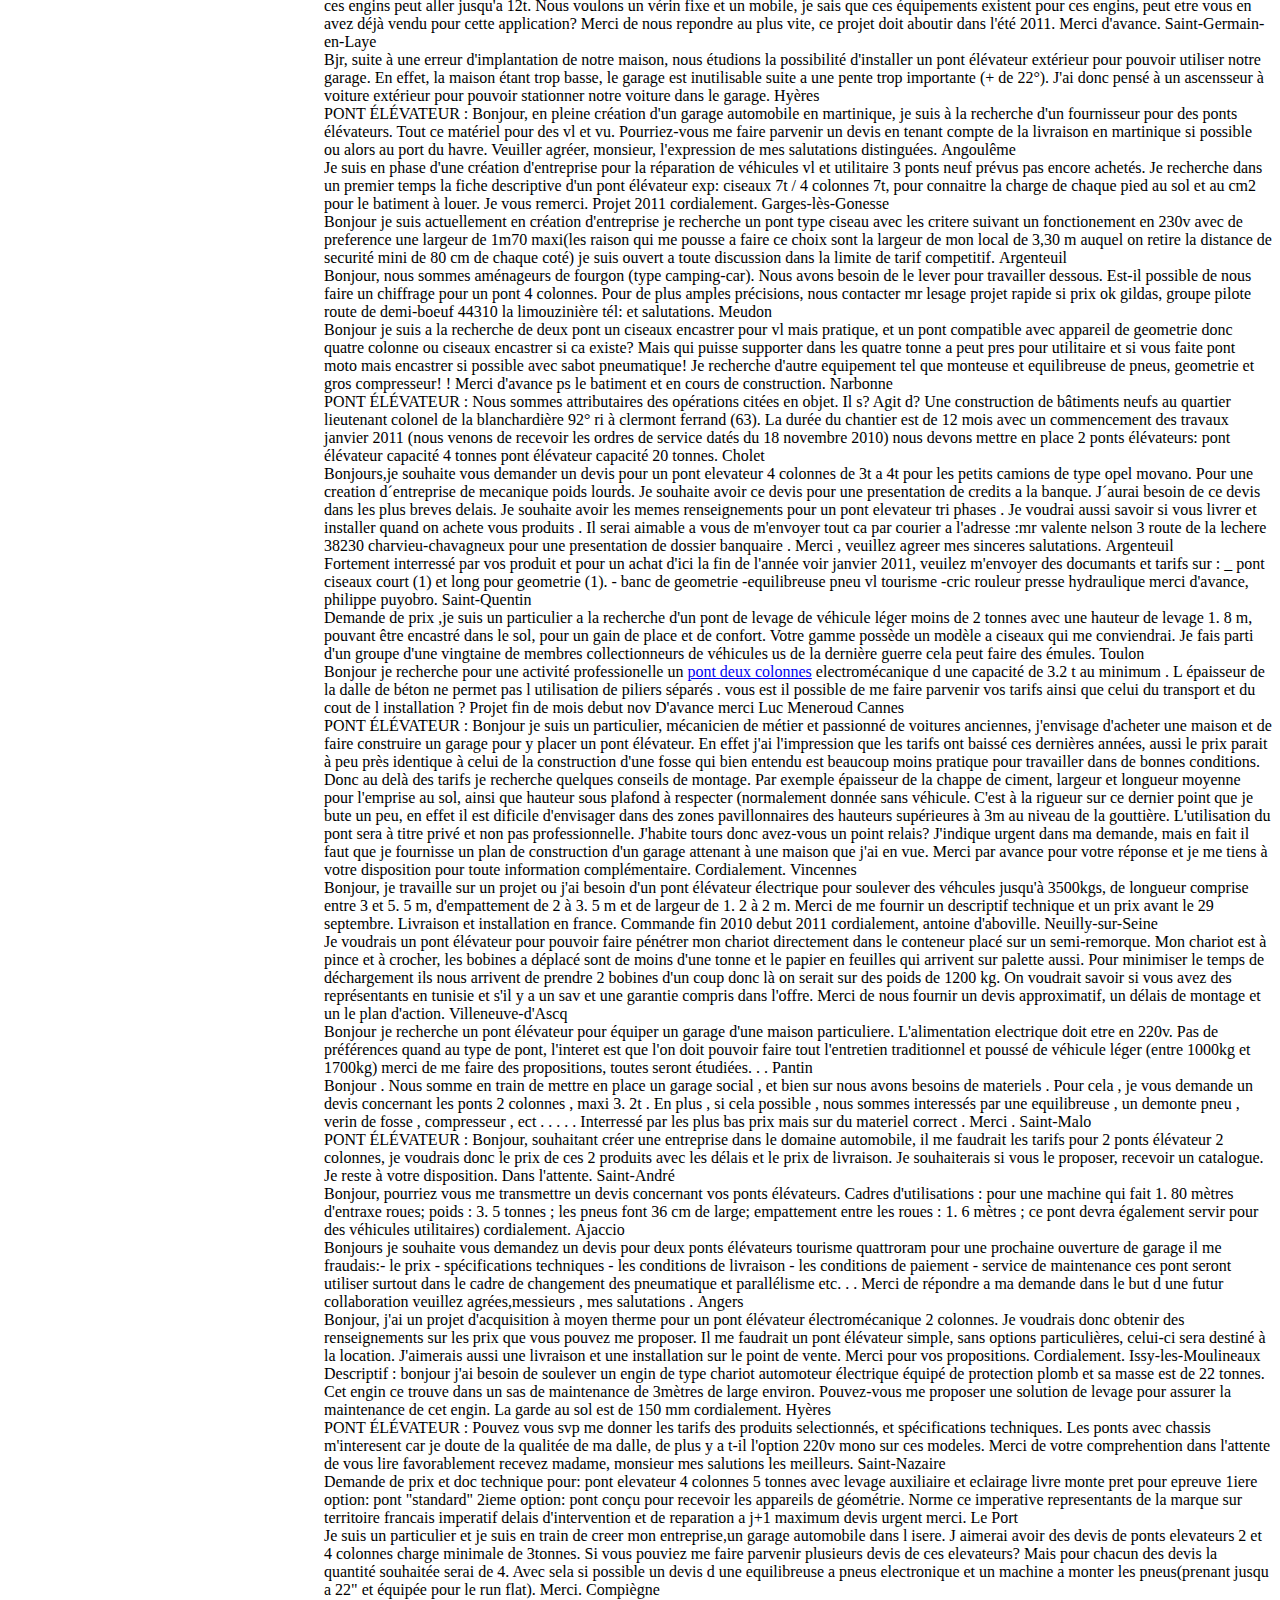
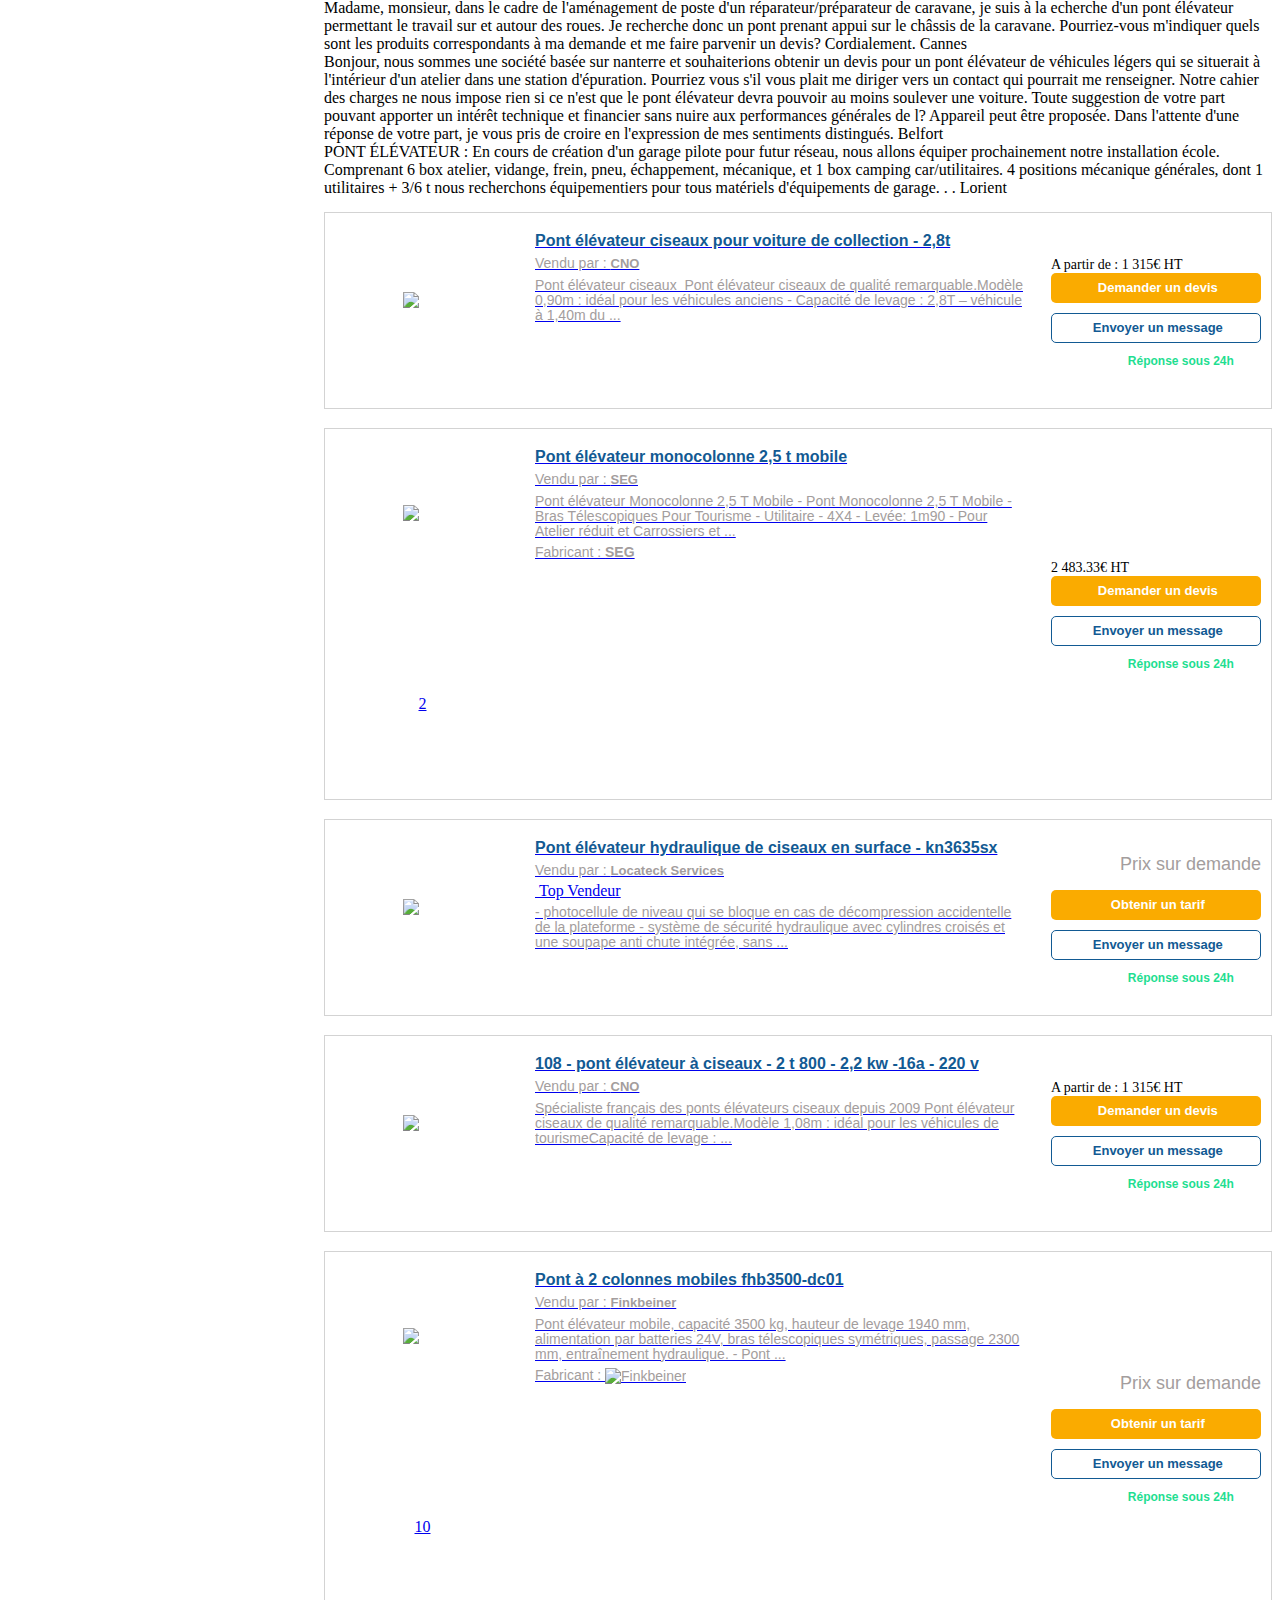
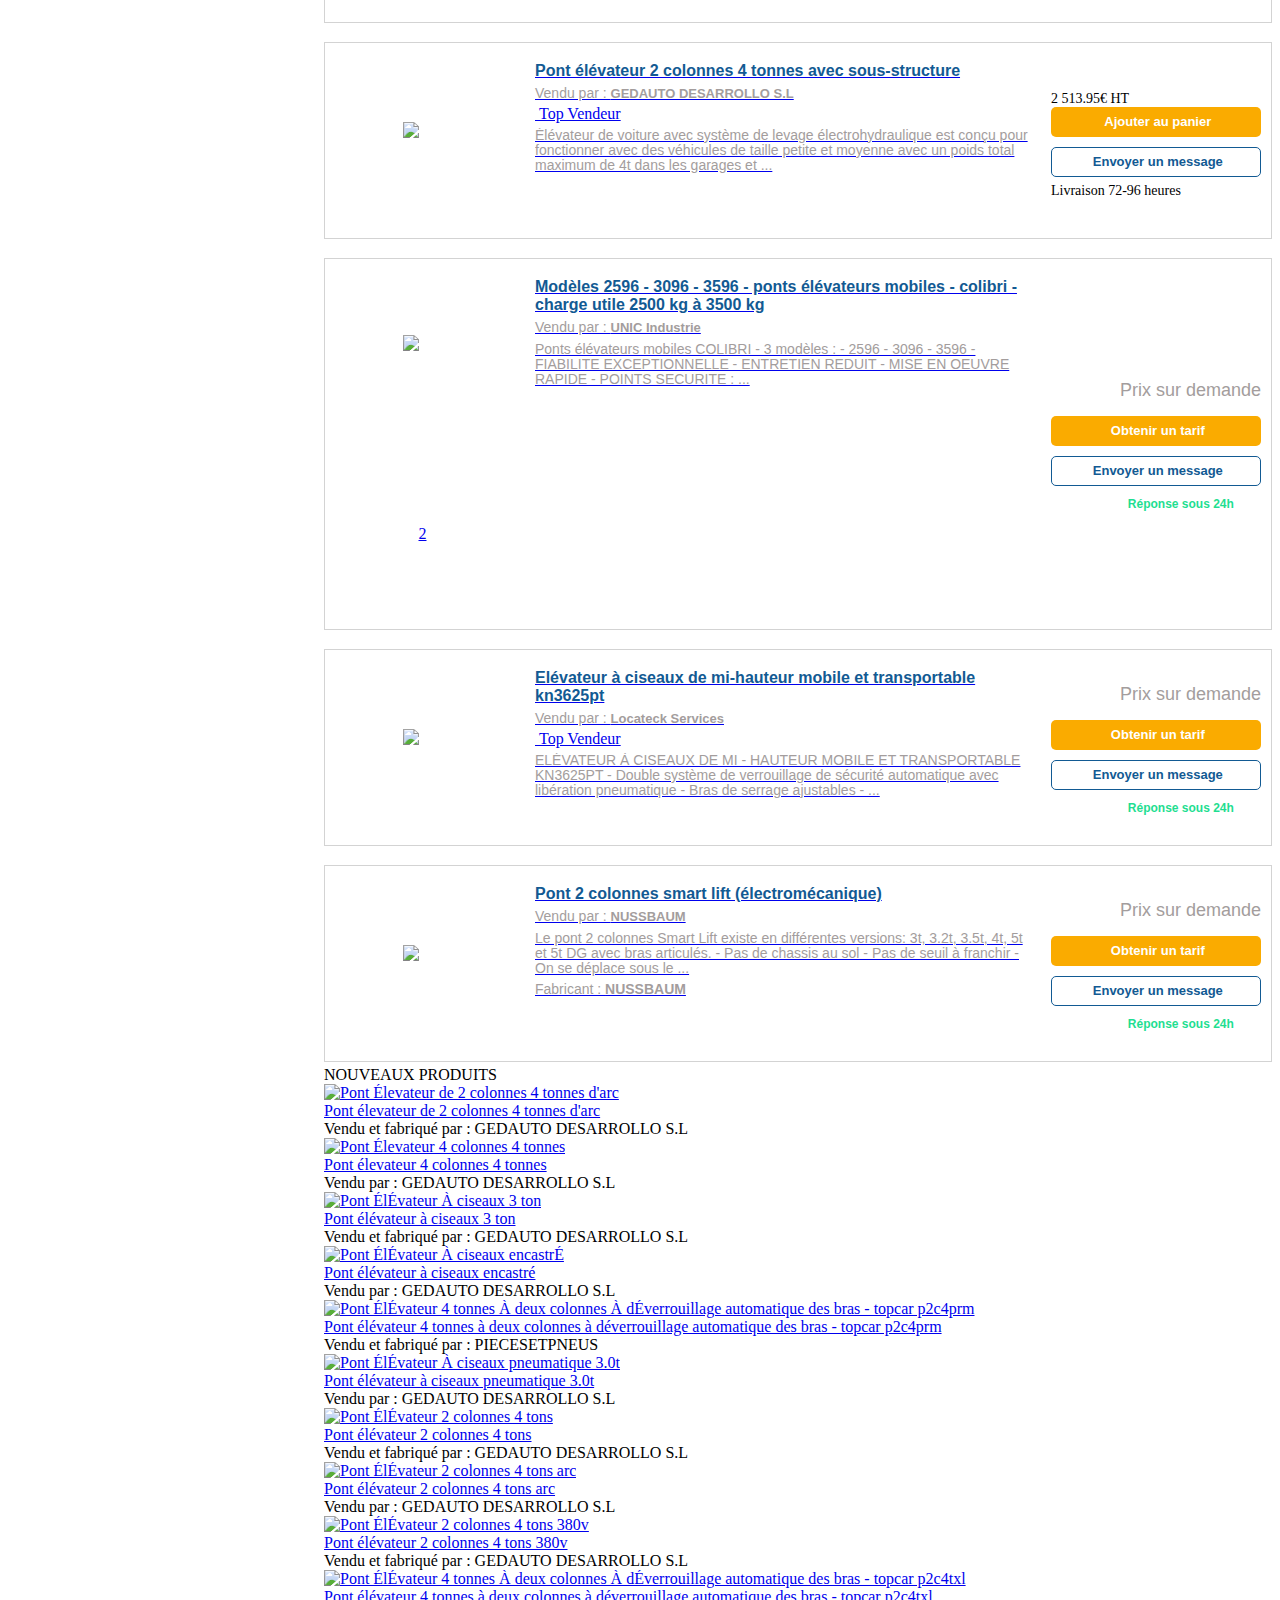
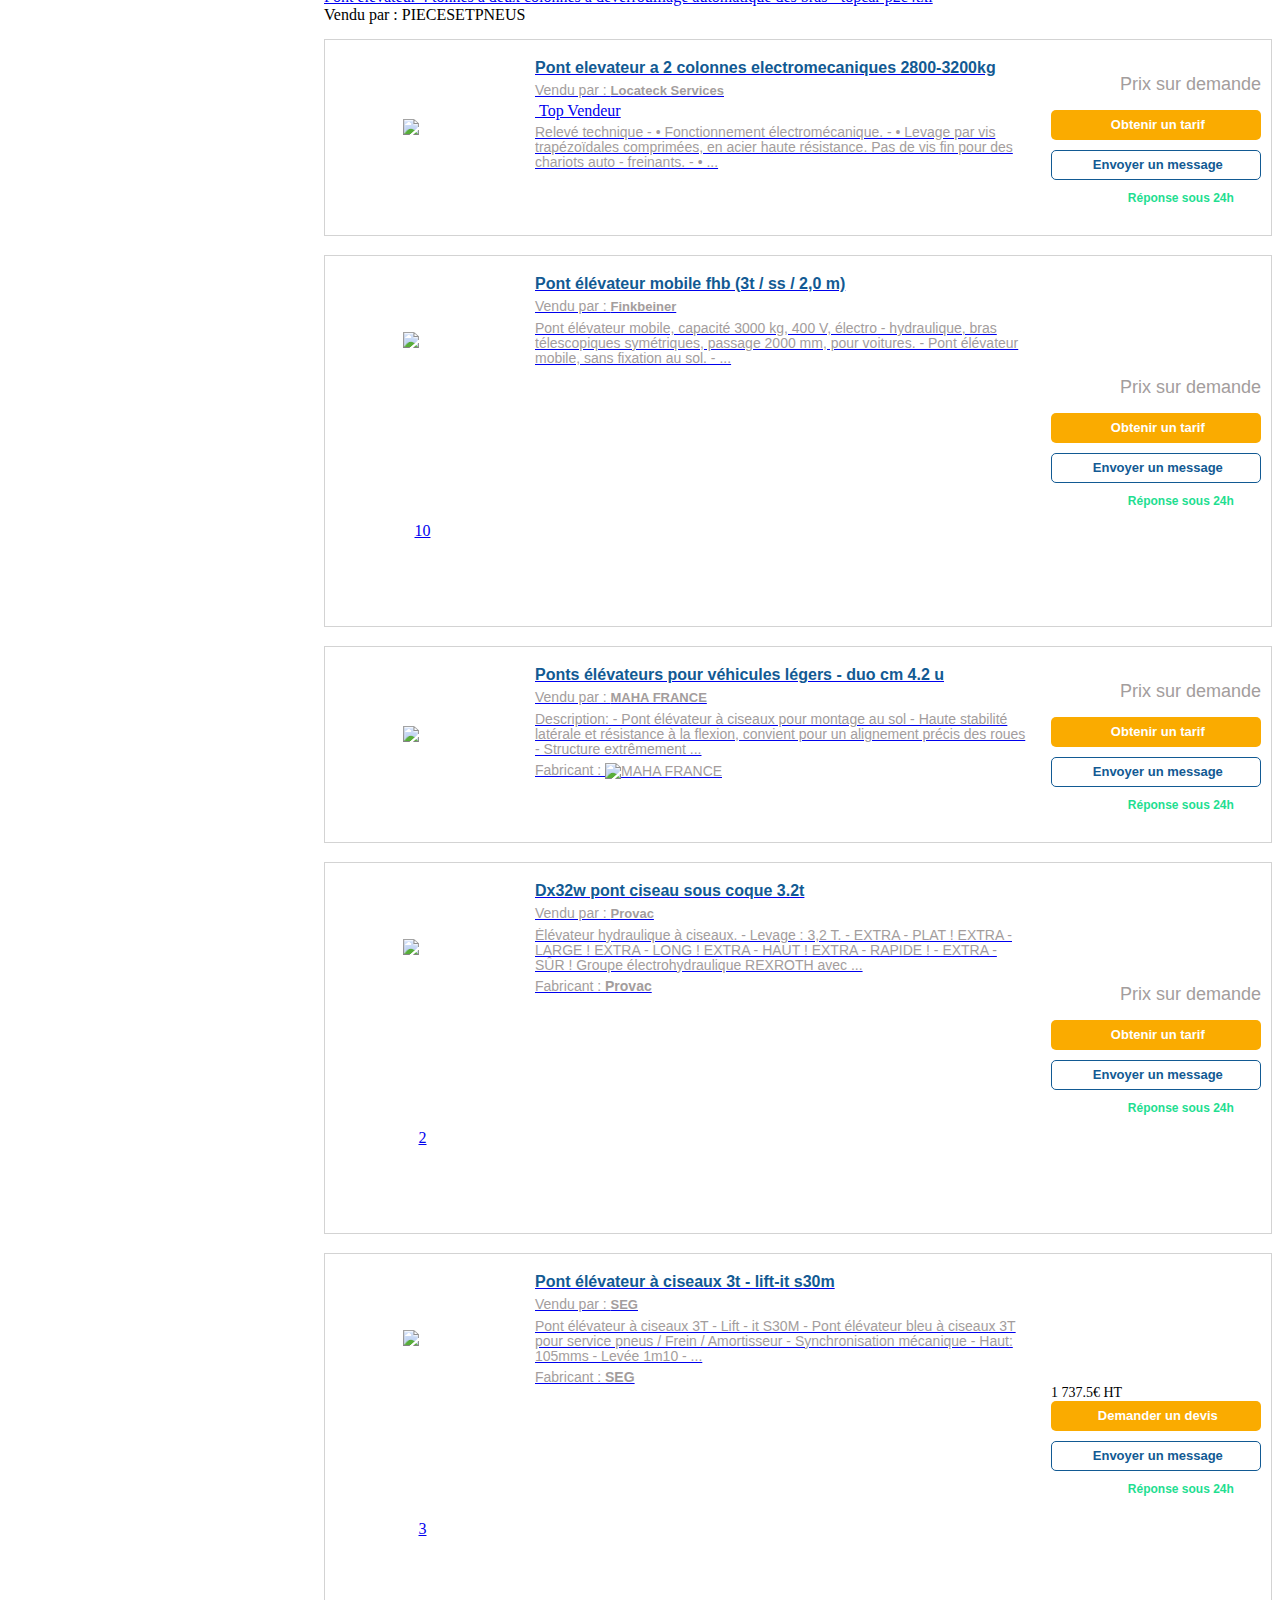
==== commit 5593f214: "Update test.html" ====
--- a/test.html
+++ b/test.html
@@ -1,6 +1,3 @@
-<script>
-    var idf = "2007702";
-</script>
 <!DOCTYPE html>
 <html lang="fr" class="no-js">
 
@@ -18,7 +15,10 @@
     <meta name="viewport" content="width=device-width, initial-scale=1.0, shrink-to-fit=no">
     <link rel="canonical" href="https://www.hellopro.fr/ponts-elevateurs-2007702-fr-1-feuille.html" />
     <link rel="next" href="https://www.hellopro.fr/ponts-elevateurs-2007702-fr-2-feuille.html">
-
+    <script>
+        var idf = "2007702";
+    </script>
+    
     <script type="application/ld+json">
 {
     "@context": "http://schema.org",
@@ -33,2750 +33,8 @@
     },
     "image": "https://www.hellopro.fr/images/produit-2/6/1/1/bjet4000-pont-elevateur-2-colonnes-pro-verrouillage-electrique-4000kg-220v-6027116.jpg"
 }	</script>
-
     <style>
-        #mhp_header {
-            position: relative;
-            top: 0;
-            left: 0;
-            right: 0;
-            width: 100%;
-            height: 72px;
-            box-sizing: border-box;
-            padding: 15px 20px;
-            box-shadow: 0 0 2px rgba(0, 0, 0, .15);
-            color: #125a93;
-            font-family: Catamaran, sans-serif;
-            font-size: 13px;
-            border-bottom: 4px solid #f9ab00;
-            background: #fff;
-            z-index: 1000
-        }
-
-        #mhp_homepage {
-            width: 130px;
-            height: 100%;
-            padding: 7px 0;
-            display: inline-block;
-            box-sizing: border-box;
-            float: left;
-            position: relative;
-            z-index: 3
-        }
-
-        #mhp_homepage>img {
-            height: 25px;
-            width: 100%;
-            object-fit: contain
-        }
-
-        #mhp_univers {
-            width: 150px;
-            height: 40px;
-            float: left;
-            line-height: 40px;
-            padding: 0 15px;
-            margin: 0 10px;
-            border-radius: 5px 5px 0 0;
-            position: relative;
-            z-index: 1;
-            box-sizing: border-box
-        }
-
-        #mhp_univers:hover {
-            box-shadow: 0 10px 40px rgba(0, 0, 0, .15);
-            background: #fff
-        }
-
-        #mhp_univers_icon {
-            width: 16px;
-            display: inline-block;
-            float: left;
-            margin: 12px 10px 0 0
-        }
-
-        #mhp_univers_icon>span {
-            width: 100%;
-            height: 2px;
-            border-radius: 1px;
-            background: #125a93;
-            margin: 2px 0 1px;
-            display: inline-block;
-            float: left
-        }
-
-        #mhp_univers_label {
-            font-weight: 700
-        }
-
-        #mhp_univers_list,
-        .mhp_univers_sous_list {
-            list-style: none;
-            position: absolute;
-            background: #fff;
-            padding: 0;
-            margin: 0;
-            box-shadow: 0 30px 40px rgba(0, 0, 0, .15);
-            left: 0;
-            top: 40px;
-            height: 0;
-            width: 240px;
-            overflow: hidden;
-            opacity: 0
-        }
-
-        .mhp_univers_sous_list {
-            left: 100%;
-            top: 0;
-            width: 0;
-            height: 310px;
-            display: block;
-            background: #125a93;
-            box-shadow: none;
-            border-left: 1px solid #2b72ab;
-            overflow-x: hidden;
-            overflow-y: auto
-        }
-
-        li.mhp_chargement>.mhp_univers_sous_list {
-            width: 0;
-            opacity: 0
-        }
-
-        #mhp_univers:hover>#mhp_univers_list,
-        #mhp_univers_list li:hover>.mhp_univers_sous_list {
-            display: block;
-            height: 310px;
-            overflow: visible;
-            opacity: 1
-        }
-
-        #mhp_univers_list li:hover>.mhp_univers_sous_list {
-            width: 240px
-        }
-
-        #mhp_univers_list>li,
-        .mhp_univers_sous_list>li {
-            line-height: 17px;
-            height: auto;
-            float: left;
-            width: 100%
-        }
-
-        #mhp_univers_list>li::after,
-        #mhp_univers_list>li>.mhp_univers_sous_list>li::after {
-            content: "";
-            display: inline-block;
-            width: 30px;
-            height: 30px;
-            line-height: 30px;
-            text-align: center;
-            font-size: 16px;
-            color: #fff;
-            margin-left: -30px;
-            float: left;
-            opacity: .3;
-            font-family: Catamaran, sans-serif
-        }
-
-        #mhp_univers_list>li:after {
-            content: ""
-        }
-
-        #mhp_univers_list>li>.mhp_univers_sous_list>li.rub_parent::after {
-            content: ">";
-            font-size: 12px
-        }
-
-        #mhp_univers_list>li.rub_parent:after {
-            content: ">";
-            color: #125a93;
-            font-size: 12px
-        }
-
-        #mhp_univers_list>li.rub_parent:hover:after {
-            content: ">";
-            color: #fff
-        }
-
-        #mhp_univers_list>li.mhp_chargement:after,
-        #mhp_univers_list>li>.mhp_univers_sous_list>li.mhp_chargement:after {
-            content: "";
-            background-image: url(/images/annuaire_hp/loading-ps.svg);
-            background-size: 50%;
-            background-position: center;
-            background-repeat: no-repeat;
-            opacity: 1
-        }
-
-        #mhp_univers_list>li>.mhp_univers_sous_list>li>ul {
-            overflow-x: hidden !important;
-            overflow-y: auto !important
-        }
-
-        #mhp_univers_list>li:hover,
-        .mhp_univers_sous_list>li:hover {
-            background-color: #125a93;
-            cursor: pointer
-        }
-
-        .mhp_univers_sous_list>li:hover {
-            background-color: #2b72ab
-        }
-
-        #mhp_univers_list>li>.mhp_univers_sous_list>li:hover:after {
-            opacity: 1
-        }
-
-        #mhp_univers_list>li>a,
-        .mhp_univers_sous_list>li>a {
-            text-decoration: none;
-            color: #125a93 !important;
-            width: 100%;
-            display: block;
-            padding: 6px 35px 6px 15px;
-            font-size: 13px;
-            font-weight: 400;
-            box-sizing: border-box;
-            float: left
-        }
-
-        .mhp_univers_sous_list>li>a {
-            color: #fff !important;
-            opacity: .6
-        }
-
-        #mhp_univers_list>li:hover>a,
-        .mhp_univers_sous_list>li:hover>a {
-            color: #fff !important
-        }
-
-        .mhp_univers_sous_list>li:hover>a {
-            opacity: 1
-        }
-
-        .mhp_univers_sous_list>li>.mhp_univers_sous_list {
-            z-index: 3
-        }
-
-        .mhp_univers_icon {
-            width: 15px;
-            height: 15px;
-            background-image: url(/images/annuaire_hp/spirite-hp.png?v=202008261100);
-            background-position-x: -200px;
-            float: left;
-            margin-right: 14px;
-            line-height: 17px
-        }
-
-        #mhp_univers_list>li:hover a .mhp_univers_icon {
-            background-position-x: -214px
-        }
-
-        .mhp_ui_agro {
-            background-position-y: 0
-        }
-
-        .mhp_ui_bat {
-            background-position-y: -15px
-        }
-
-        .mhp_ui_elec {
-            background-position-y: -30px
-        }
-
-        .mhp_ui_env {
-            background-position-y: -45px
-        }
-
-        .mhp_ui_equi {
-            background-position-y: -60px
-        }
-
-        .mhp_ui_indu {
-            background-position-y: -75px
-        }
-
-        .mhp_ui_info {
-            background-position-y: -90px
-        }
-
-        .mhp_ui_logi {
-            background-position-y: -105px
-        }
-
-        .mhp_ui_sant {
-            background-position-y: -120px
-        }
-
-        .mhp_ui_hab {
-            background-position-y: -135px
-        }
-
-        #mhp_search {
-            height: 100%;
-            float: left;
-            width: 500px;
-            position: relative;
-            width: calc(100% - 680px)
-        }
-
-        .mhp_acheteur_non_connecte #mhp_search {
-            width: calc(100% - 560px)
-        }
-
-        #mot_cles {
-            width: 100%;
-            height: 100%;
-            box-sizing: border-box;
-            padding: 0 58px 0 20px;
-            border: 1px solid #e5e5e5;
-            background-color: transparent;
-            border-radius: 5px
-        }
-
-        #mot_cles:focus {
-            border: 1px solid #f9ab00;
-            outline: 0
-        }
-
-        #mhp_search_button {
-            width: 40px;
-            height: 100%;
-            position: absolute;
-            right: 0;
-            top: 0;
-            background-color: #f9ab00;
-            border: none;
-            border-radius: 5px;
-            padding: 5px;
-            background-repeat: no-repeat;
-            background-position: center
-        }
-
-        #suggestions {
-            width: 100% !important;
-            top: 15px !important;
-            left: 0 !important;
-            border: none;
-            box-shadow: 0 40px 40px rgba(0, 0, 0, .3);
-            border-radius: 2px;
-            padding-bottom: 5px;
-            min-width: 280px
-        }
-
-        .suggestions_fleche {
-            display: none
-        }
-
-        .suggestionList li span.img_prod {
-            height: 30px
-        }
-
-        .suggestionList li {
-            padding: 5px 12px !important;
-            line-height: 16px !important;
-            float: left;
-            border-radius: 2px !important;
-            width: 100% !important
-        }
-
-        #solr_produit li {
-            line-height: 10px !important;
-            box-sizing: border-box
-        }
-
-        .suggestionList li#famille,
-        .suggestionList li#produit {
-            font-size: 18px !important;
-            border-bottom: 2px solid #f8ad00 !important;
-            height: auto !important;
-            margin: 0 0 10px !important
-        }
-
-        .suggestionList li#famille {
-            color: #125a93 !important;
-            padding: 15px !important;
-            margin-bottom: 10px !important
-        }
-
-        .suggestionList li.colonne_gauche {
-            width: calc(50% - 5px) !important;
-            margin-left: 5px !important;
-            box-sizing: border-box
-        }
-
-        .suggestionList li.colonne_droite {
-            width: calc(50% - 5px) !important;
-            margin-right: 5px !important;
-            box-sizing: border-box
-        }
-
-        .suggestionList li.colonne_droite:hover,
-        .suggestionList li.colonne_gauche:hover {
-            background-color: #125a93 !important
-        }
-
-        .suggestionList li.plus {
-            background-color: #e1e9f0 !important;
-            padding: 6px 15px !important;
-            color: #125a93 !important;
-            border-radius: 0 !important
-        }
-
-        .suggestionList li.plus:hover {
-            color: #fff !important
-        }
-
-        .suggestionList li.lien_plus {
-            padding: 5px 15px !important;
-            color: #125a93 !important;
-            box-sizing: border-box
-        }
-
-        .suggestionList li#produit {
-            color: #2a517f !important;
-            padding: 10px 15px !important;
-            margin-bottom: 10px !important
-        }
-
-        #solr_produit li .nom_prod {
-            display: inline-block;
-            float: left;
-            width: calc(100% - 40px);
-            line-height: 14px
-        }
-
-        #mhp_navigation {
-            float: right
-        }
-
-        .mhp_verif_acheteur_connecte #mhp_navigation {
-            display: none
-        }
-
-        #mhp_navigation>ul {
-            list-style: none;
-            float: left;
-            margin: 0;
-            padding: 0
-        }
-
-        #mhp_navigation>ul>li {
-            float: left;
-            position: relative
-        }
-
-        #mhp_navigation>ul>li>a {
-            position: relative;
-            display: inline-block;
-            float: left;
-            line-height: 40px;
-            padding: 0 7px;
-            border-radius: 5px;
-            color: #125a93;
-            text-decoration: none;
-            margin: 0 2px
-        }
-
-        #mhp_mon_compte {
-            background-color: #e1e9f0;
-            margin: 0 0 0 15px !important;
-            max-width: 150px;
-            border-radius: 5px
-        }
-
-        #mhp_mon_compte>a {
-            padding-right: 15px !important;
-            margin: 0 !important
-        }
-
-        #mhp_mon_compte.open,
-        #mhp_mon_compte:hover {
-            box-shadow: 0 10px 40px rgba(0, 0, 0, .15);
-            background-color: #fff !important;
-            border-radius: 5px 5px 0 0
-        }
-
-        #mhp_navigation>ul>li>a:hover {
-            background-color: #eee
-        }
-
-        #mhp_mon_compte.open>a:hover,
-        #mhp_mon_compte>a:hover {
-            background-color: transparent !important
-        }
-
-        #mhp_navigation>ul>li>a>svg,
-        .mhp_navigation_icon {
-            display: inline-block;
-            width: 30px;
-            height: 30px;
-            margin: 5px;
-            float: left;
-            background-repeat: no-repeat;
-            background-image: url(/images/annuaire_hp/spirite-hp.png?v=202008261100)
-        }
-
-        .mhp_icon_cart {
-            background-position: -90px -154px
-        }
-
-        .mhp_icon_message {
-            background-position: -60px -154px
-        }
-
-        .mhp_icon_notification {
-            background-position: -30px -154px
-        }
-
-        .mhp_icon_user {
-            background-position: 0 -154px
-        }
-
-        .mhp_icon_search {
-            background-position: -120px -154px;
-            float: none;
-            margin: 0
-        }
-
-        #mhp_bonjour_user {
-            display: inline-block;
-            float: left;
-            width: 80px;
-            height: 40px;
-            padding-left: 5px;
-            padding-top: 3px;
-            line-height: 15px;
-            box-sizing: border-box;
-            color: #125a90
-        }
-
-        #mhp_bonjour {
-            font-size: 11px;
-            display: inline-block
-        }
-
-        #mhp_user_name {
-            font-size: 11px;
-            font-weight: 600;
-            display: inline-block;
-            width: 100%;
-            white-space: nowrap;
-            overflow: hidden;
-            text-overflow: ellipsis;
-            position: relative
-        }
-
-        .mhp_navigation_count {
-            position: absolute;
-            left: 28px;
-            top: 3px;
-            background: #f9ab00;
-            display: inline-block;
-            padding: 0 4px;
-            border-radius: 10px;
-            height: 14px;
-            line-height: 14px;
-            font-size: 10px;
-            min-width: 14px;
-            text-align: center;
-            color: #fff;
-            box-sizing: border-box
-        }
-
-        .mhp_navigation_count_empty {
-            display: none
-        }
-
-        .mhp_sous_navigation {
-            display: none;
-            box-shadow: 0 30px 40px rgba(0, 0, 0, .15);
-            position: absolute;
-            top: 40px;
-            right: 0;
-            z-index: 1;
-            background: #fff;
-            min-width: 100%;
-            border-radius: 0 0 5px 5px
-        }
-
-        .mhp_acheteur_non_connecte .mhp_sous_navigation {
-            box-sizing: border-box;
-            padding: 25px 15px 5px
-        }
-
-        #mhp_mon_compte_label,
-        #mhp_navigation>ul>li:hover #mhp_acheteur_non_connecte_menus,
-        .mhp_acheteur_non_connecte #mhp_bonjour_user,
-        .mhp_acheteur_non_connecte #mhp_mesages,
-        .mhp_acheteur_non_connecte #mhp_navigation>ul>li.open #mhp_acheteur_connecte_menus,
-        .mhp_acheteur_non_connecte #mhp_navigation>ul>li:hover #mhp_acheteur_connecte_menus,
-        .mhp_acheteur_non_connecte #mhp_notifications,
-        .mhp_acheteur_non_connecte_uppler #mhp_mes_commandes,
-        .mhp_acheteur_non_connecte_uppler #mhp_mes_devis {
-            display: none
-        }
-
-        #mhp_navigation>ul>li.open #mhp_acheteur_connecte_menus,
-        #mhp_navigation>ul>li:hover .mhp_sous_navigation,
-        .mhp_acheteur_non_connecte #mhp_mon_compte_label,
-        .mhp_acheteur_non_connecte #mhp_navigation>ul>li.open #mhp_acheteur_non_connecte_menus,
-        .mhp_acheteur_non_connecte #mhp_navigation>ul>li:hover #mhp_acheteur_non_connecte_menus {
-            display: block
-        }
-
-        #mhp_mon_compte_label {
-            width: 115px
-        }
-
-        #mhp_se_connecter {
-            display: inline-block;
-            width: 100%;
-            height: 30px;
-            line-height: 30px;
-            color: #fff !important;
-            text-align: center;
-            text-decoration: none;
-            background: #125a90;
-            border-radius: 5px
-        }
-
-        #mhp_inscrivez_vous {
-            display: inline-block;
-            width: 100%;
-            height: 30px;
-            line-height: 30px;
-            color: #fff;
-            text-align: center;
-            text-decoration: none;
-            color: #125a90;
-            font-size: 12px;
-            margin-top: 5px
-        }
-
-        #mhp_mon_compte>ul {
-            list-style: none;
-            padding: 0;
-            margin: 0
-        }
-
-        #mhp_mon_compte>ul>li {
-            white-space: nowrap
-        }
-
-        #mhp_mon_compte>ul>li>a {
-            padding: 0 20px;
-            height: 32px;
-            line-height: 32px;
-            color: #125a93 !important;
-            text-decoration: none;
-            display: inline-block;
-            width: 100%;
-            box-sizing: border-box;
-            font-size: 12px
-        }
-
-        #mhp_mon_compte>ul>li>a:hover {
-            background-color: #125a93;
-            cursor: pointer;
-            color: #fff !important
-        }
-
-        #mhp_notifications_details {
-            position: absolute;
-            top: 45px;
-            left: -121px;
-            width: 300px;
-            box-shadow: 0 15px 40px rgba(0, 0, 0, .3);
-            z-index: 10;
-            background: #fff;
-            border-radius: 5px;
-            display: none;
-            border: 1px solid rgba(0, 0, 0, .1);
-            max-width: none
-        }
-
-        #mhp_notifications_details.open {
-            display: block
-        }
-
-        #mhp_notifications_details::after,
-        #mhp_notifications_details::before {
-            content: "";
-            position: absolute;
-            width: 0;
-            height: 0;
-            display: inline-block;
-            border-bottom: 8px solid #fff;
-            border-left: 7px solid transparent;
-            border-right: 7px solid transparent;
-            top: -8px;
-            left: calc(50% - 7px);
-            z-index: 2
-        }
-
-        #mhp_notifications_details::after {
-            border-bottom: 9px solid rgba(0, 0, 0, .1);
-            top: -9px;
-            z-index: 1;
-            border-left: 8px solid transparent;
-            border-right: 8px solid transparent;
-            left: calc(50% - 8px)
-        }
-
-        #mhp_notifications_details>ul {
-            width: 100%;
-            list-style: none;
-            overflow-y: auto;
-            margin: 0;
-            padding: 0;
-            border-radius: 5px;
-            max-height: 400px
-        }
-
-        #mhp_notifications_details>ul>li {
-            float: left;
-            width: 100%;
-            font-size: 11px;
-            border-bottom: 1px solid #eee
-        }
-
-        #mhp_notifications_details>ul>li:hover {
-            background: #125a93
-        }
-
-        .mhp_notification_lu {
-            background-color: #e1e9f0
-        }
-
-        .mhp_notification {
-            float: left;
-            width: 100%;
-            padding: 8px 10px;
-            box-sizing: border-box;
-            color: #000;
-            line-height: 17px
-        }
-
-        #mhp_notifications_details>ul>li:hover .mhp_notification {
-            color: #fff !important
-        }
-
-        .mhp_notification_icone_container {
-            width: 40px;
-            height: 40px;
-            text-align: center;
-            display: table-cell;
-            vertical-align: middle
-        }
-
-        .mhp_notification_icone {
-            max-width: 100%
-        }
-
-        #mhp_notifications_details>ul>li svg {
-            width: 26px
-        }
-
-        #mhp_notifications_details>ul>li:hover svg {
-            fill: #fff
-        }
-
-        #mhp_notifications_details>ul>li:hover .mhp_notification {
-            color: #fff !important
-        }
-
-        .mhp_notification_detail {
-            width: calc(100% - 50px);
-            display: table-cell;
-            padding-left: 10px;
-            box-sizing: border-box
-        }
-
-        .mhp_notification_contenu {
-            width: 100%;
-            margin-bottom: 5px;
-            float: left;
-            font-size: 12px
-        }
-
-        .mhp_notification_detail_plus {
-            float: left;
-            width: 100%
-        }
-
-        .mhp_notification_societe {
-            float: left;
-            color: #125a93;
-            font-weight: 700
-        }
-
-        #mhp_notifications_details>ul>li:hover .mhp_notification_societe {
-            color: #fff;
-            opacity: .7
-        }
-
-        .mhp_notification_date {
-            float: right;
-            margin-left: 10px;
-            color: #888
-        }
-
-        #mhp_notifications_details>ul>li:hover .mhp_notification_date {
-            color: #fff;
-            opacity: .5
-        }
-
-        #mhp_aucune_notification {
-            width: 100%;
-            text-align: center;
-            padding: 20px;
-            color: #125a90;
-            box-sizing: border-box
-        }
-
-        #mhp_chargement_verif_acheteur_connecte {
-            display: none;
-            float: right;
-            width: 40px;
-            height: 40px;
-            background-image: url(/images/annuaire_hp/loading-ps.svg);
-            background-size: 50%;
-            background-position: center;
-            background-repeat: no-repeat
-        }
-
-        .mhp_verif_acheteur_connecte #mhp_chargement_verif_acheteur_connecte {
-            display: block
-        }
-
-        @media screen and (max-width:1119px) {
-            #mhp_homepage {
-                width: 100px
-            }
-
-            #mhp_univers {
-                width: 130px;
-                margin: 0 10px
-            }
-
-            #mhp_search {
-                width: calc(100% - 660px)
-            }
-
-            .mhp_acheteur_non_connecte #mhp_search {
-                width: calc(100% - 520px)
-            }
-        }
-
-        @media screen and (max-width:991px) {
-            #mhp_homepage {
-                width: 125px;
-                margin-left: 40px
-            }
-
-            #mhp_univers {
-                margin: 0 10px;
-                position: absolute;
-                left: 0;
-                width: 170px;
-                z-index: 3
-            }
-
-            #mhp_univers_label {
-                display: none
-            }
-
-            #mhp_notifications_details,
-            #mhp_univers_list {
-                width: 280px;
-                margin-bottom: 10px;
-                overflow: auto !important;
-                position: fixed;
-                opacity: 1;
-                top: 0;
-                left: -280px;
-                height: 100% !important;
-                border-radius: 0;
-                z-index: 14;
-                box-shadow: none;
-                display: block;
-                transition: all .2s ease-out
-            }
-
-            #mhp_univers:hover {
-                box-shadow: none;
-                background: 0 0
-            }
-
-            #mhp_notifications_details.open,
-            #mhp_univers_list.open {
-                left: 0;
-                box-shadow: 40px 0 40px rgba(0, 0, 0, .15)
-            }
-
-            .mhp_univers_sous_list {
-                position: unset;
-                opacity: 1 !important;
-                width: 100% !important;
-                height: auto !important;
-                display: none !important;
-                height: 0;
-                float: left;
-                overflow: hidden
-            }
-
-            #mhp_univers_list>li.open>ul.mhp_univers_sous_list,
-            .mhp_univers_sous_list>li.open>ul.mhp_univers_sous_list {
-                display: block !important;
-                height: auto
-            }
-
-            .mhp_univers_sous_list>li>ul.mhp_univers_sous_list {
-                background-color: #2b72ab
-            }
-
-            .mhp_univers_sous_list>li {
-                position: relative
-            }
-
-            #mhp_univers_list>li>.mhp_univers_sous_list>li:after {
-                position: absolute;
-                right: 0;
-                top: 0
-            }
-
-            #mhp_notifications_details>ul {
-                max-height: 100%
-            }
-
-            #mhp_search {
-                width: calc(100% - 540px)
-            }
-
-            .mhp_acheteur_non_connecte #mhp_search {
-                width: calc(100% - 420px)
-            }
-
-            .suggestionList li.colonne_gauche {
-                width: 100% !important;
-                margin-left: 0 !important
-            }
-
-            .suggestionList li.colonne_droite {
-                width: 100% !important;
-                margin-right: 0 !important
-            }
-        }
-
-        @media screen and (max-width:767px) {
-            #mhp_header {
-                height: 122px;
-                padding: 15px 15px 65px;
-                border-bottom: none
-            }
-
-            #mhp_homepage {
-                margin-left: 40px;
-                width: 110px;
-                z-index: 0;
-                padding: 9px 0
-            }
-
-            #mhp_univers {
-                position: absolute;
-                left: 0;
-                width: 150px
-            }
-
-            #mhp_notifications_details {
-                display: block
-            }
-
-            #mhp_notifications_details>ul {
-                max-height: none
-            }
-
-            #mhp_notifications_details::before {
-                content: unset
-            }
-
-            #mhp_univers_label {
-                display: none
-            }
-
-            #mhp_search,
-            .mhp_acheteur_non_connecte #mhp_search {
-                position: absolute;
-                width: calc(100% - 30px);
-                height: 40px;
-                top: 70px
-            }
-
-            #mhp_mon_compte {
-                background-color: #fff
-            }
-
-            #suggestions {
-                top: 45px !important
-            }
-        }
-
-        @media screen and (max-width:729px) {
-            #mhp_search {
-                margin-top: 0 !important;
-                margin-left: 0
-            }
-        }
-
-        @media screen and (max-width:575px) {
-            #mhp_header {
-                height: 120px;
-                padding: 15px 15px 55px
-            }
-
-            #mhp_search {
-                top: 63px;
-                height: 34px
-            }
-
-            #mhp_bonjour_user,
-            .mhp_navigation_label {
-                display: none
-            }
-
-            #mhp_navigation>ul>li>a {
-                margin: 0;
-                padding: 0 7px !important
-            }
-
-            #mhp_navigation>ul>li {
-                float: left;
-                padding: 0 !important
-            }
-
-            #mhp_mon_compte {
-                margin-left: 0 !important;
-                padding: 0 7px !important
-            }
-        }
-
-        @media screen and (max-width:400px) {
-            #mhp_navigation>ul>li>a {
-                padding: 0 !important
-            }
-
-            #mhp_mon_compte {
-                padding: 0 !important;
-                background: 0 0 !important
-            }
-
-            #mhp_homepage {
-                margin-left: 20px;
-                width: calc(100% - 180px);
-                max-width: 110px;
-                line-height: 30px
-            }
-
-            #mhp_univers {
-                left: -5px;
-                width: 120px;
-                padding: 0 10px
-            }
-
-            .mhp_navigation_count {
-                left: 20px
-            }
-        }
-
-        #mhp_univers_icon::before {
-            display: inline-block;
-            content: '';
-            width: 30px;
-            height: 30px;
-            background-image: url(/images/annuaire_hp/v6/menu-bar.svg);
-            background-repeat: no-repeat;
-            background-size: cover;
-            margin-right: 10px;
-            vertical-align: baseline
-        }
-
-        #mhp_univers_icon {
-            margin: 5px 5px !important
-        }
-
-        #mhp_univers {
-            width: 42px !important;
-            padding: 0 !important;
-            margin-left: 0 !important
-        }
-
-        #mhp_search_button::after {
-            display: inline-block;
-            content: "";
-            width: 15px;
-            height: 16px;
-            background-image: url(/images/annuaire_hp/v6/loupe-search.svg);
-            background-repeat: no-repeat;
-            background-size: cover;
-            transform: rotate(-6deg)
-        }
-
-        #mhp_search_button {
-            background-color: #fff !important;
-            top: 3px !important;
-            height: 36px !important;
-            right: 5px !important
-        }
-
-        #mhp_header {
-            border: 1px solid #dedede;
-            box-shadow: none;
-            padding: 20px 0;
-            height: 81px
-        }
-
-        #mhp_mon_compte:hover {
-            box-shadow: none !important
-        }
-
-        #mhp_mon_compte {
-            background: 0 0 !important;
-            max-width: unset !important
-        }
-
-        #mhp_mon_compte_label {
-            border-radius: 7px;
-            color: #3e3e3e;
-            font-size: 13px;
-            font-family: 'Source Sans Pro', sans-serif;
-            padding: 0 13px;
-            margin: 0 8px;
-            transition: opacity .3s;
-            box-sizing: border-box;
-            background-color: #dedede;
-            width: unset !important;
-            padding: 8px 12px;
-            display: none !important
-        }
-
-        #mhp_mon_compte_label::before {
-            display: inline-block;
-            content: "";
-            width: 15px;
-            height: 16px;
-            background-image: url(/images/annuaire_hp/v6/user-profile.svg);
-            background-repeat: no-repeat;
-            background-size: cover;
-            vertical-align: sub;
-            margin-right: 5px
-        }
-
-        #mhp_cart>a>span:first-of-type {
-            border-radius: 7px;
-            color: #3e3e3e;
-            font-size: 14px;
-            font-family: 'Source Sans Pro', sans-serif;
-            margin: 0 8px;
-            transition: opacity .3s;
-            background-color: #dedede;
-            width: unset !important;
-            background-color: #fff;
-            border: 1px solid gray;
-            padding: 8px 12px;
-            display: inline !important
-        }
-
-        #mhp_cart>a>span:first-of-type:before {
-            display: inline-block;
-            content: "";
-            width: 15px;
-            height: 16px;
-            background-image: url(/images/annuaire_hp/v6/shopping-cart.svg);
-            background-repeat: no-repeat;
-            background-size: cover;
-            vertical-align: sub;
-            margin-right: 5px
-        }
-
-        #mhp_navigation>ul>li>a:hover {
-            background-color: #fff !important
-        }
-
-        #mot_cles {
-            font-style: normal !important
-        }
-
-        #mot_cles:focus {
-            border: 1px solid #e5e5e5
-        }
-
-        body #breadcrumb.fil_ariane_fv3 a {
-            color: #3e3e3e !important;
-            font-size: 14px !important;
-            font-family: 'Source Sans Pro' !important;
-            font-weight: 400 !important;
-            letter-spacing: normal
-        }
-
-        #breadcrumb.fil_ariane_fv3 {
-            margin: 12px 0 !important;
-            padding: 0 !important;
-            margin-bottom: 5px !important;
-            width: 100%;
-            max-width: unset
-        }
-
-        #mhp_search {
-            float: none;
-            width: 82% !important;
-            margin: 0 auto
-        }
-
-        .mhp_vendez {
-            border-radius: 7px;
-            color: #3e3e3e;
-            font-size: 13px;
-            font-family: 'Source Sans Pro', sans-serif;
-            padding: 8px 12px;
-            margin: 0 8px;
-            transition: opacity .3s;
-            color: #fff;
-            font-weight: 600;
-            background-color: #0072cc
-        }
-
-        .mhp_vendez::before {
-            display: inline-block;
-            content: "";
-            width: 15px;
-            height: 16px;
-            background-image: url(/images/annuaire_hp/v6/label.svg);
-            background-repeat: no-repeat;
-            background-size: cover;
-            vertical-align: middle;
-            margin-right: 5px
-        }
-
-        #mhp_header #mhp_navigation>ul>li>a {
-            padding: 0 !important;
-            margin: 0 !important;
-            width: 100% !important
-        }
-
-        #mhp_navigation>ul>li {
-            margin: 0 !important;
-            padding: 0 !important
-        }
-
-        #mhp_search_cnt {
-            position: relative;
-            display: flex;
-            width: inherit;
-            flex-grow: 1;
-            max-width: 592px !important;
-            justify-content: center
-        }
-
-        #mhp_header>.mhp-container {
-            display: flex
-        }
-
-        #mhp_bonjour_user {
-            border-radius: 7px;
-            color: #3e3e3e;
-            font-size: 13px;
-            font-family: 'Source Sans Pro', sans-serif;
-            margin: 0 8px;
-            transition: opacity .3s;
-            background-color: #dedede;
-            width: unset !important;
-            height: 35px;
-            line-height: 40px !important;
-            box-sizing: border-box !important;
-            padding: 8px 12px !important;
-            display: inline !important;
-            float: unset !important
-                /*! position: inherit; */
-        }
-
-        #mhp_bonjour_user::before {
-            display: inline-block;
-            content: "";
-            width: 16px;
-            height: 16px;
-            background-image: url(/images/annuaire_hp/v6/user-profile.svg);
-            background-repeat: no-repeat;
-            background-size: contain;
-            vertical-align: sub;
-            margin-right: 5px
-        }
-
-        #mhp_bonjour {
-            display: inline !important
-        }
-
-        #mhp_user_name {
-            max-width: 75px
-        }
-
-        #mhp_header.mhp_acheteur_non_connecte #mhp_mon_compte_label {
-            display: inline !important
-        }
-
-        #mhp_header.mhp_acheteur_non_connecte #mhp_bonjour_user {
-            display: none !important
-        }
-
-        #mhp_header #mhp_bonjour {
-            margin-right: 5px
-        }
-
-        #mhp_header #mhp_bonjour_user {
-            display: flex !important;
-            justify-content: space-between;
-            align-items: center;
-            height: 36px !important;
-            margin-top: 2px !important
-        }
-
-        #mhp_header .mhp_vendez:hover {
-            background-color: #285a8f
-        }
-
-        #mhp_header #mhp_bonjour_user:hover,
-        #mhp_header #mhp_mon_compte_label:hover {
-            background-color: #b1b1b1
-        }
-
-        #mhp_header #mhp_search_cnt {
-            height: 40px
-        }
-
-        #mhp_header #mhp_univers_list>li:hover,
-        #mhp_header .mhp_univers_sous_list>li:hover {
-            background-color: #3e3e3e !important
-        }
-
-        #mhp_header #mot_cles:focus {
-            border: 1px solid #e5e5e5 !important
-        }
-
-        .mhp_navigation_count {
-            background-color: #0072cc !important
-        }
-
-        #mhp_bonjour_user #mhp_bonjour,
-        #mhp_bonjour_user #mhp_user_name {
-            font-size: 13px;
-            font-weight: 700
-        }
-
-        #mhp_search #suggestions {
-            margin-top: 25px !important
-        }
-
-        @media screen and (max-width:1280px) {
-            #mhp_header #mhp_search.menu-recherche {
-                flex: unset !important
-            }
-        }
-
-        @media screen and (max-width:1130px) {
-            #mhp_header #mhp_search.menu-recherche {
-                flex: unset !important
-            }
-        }
-
-        @media (max-width:1048px) {
-            #mhp_navigation>ul>li .btn_produit {
-                display: none
-            }
-        }
-
-        @media (max-width:767px) {
-            #mhp_header .mhp-container {
-                position: relative;
-                justify-content: space-between
-            }
-
-            #mhp_search {
-                left: 0;
-                right: 0;
-                top: 55px !important;
-                width: 100% !important
-            }
-
-            #mhp_search_cnt {
-                position: absolute !important;
-                max-width: unset !important;
-                width: calc(100% - 40px);
-                left: 20px;
-                right: 0
-            }
-
-            #mhp_univers {
-                position: unset !important
-            }
-
-            #mhp_cart>a>span:first-of-type,
-            #mhp_mon_compte_label {
-                margin: 0 !important;
-                padding: 8px 8px !important
-            }
-
-            #mhp_mon_compte_label {
-                margin-right: 5px !important
-            }
-
-            #mhp_homepage {
-                margin: 0 !important
-            }
-
-            #mot_cles {
-                padding-right: 40px !important
-            }
-        }
-
-        @media (max-width:575px) {
-            #mhp_navigation .txt-option {
-                display: none !important
-            }
-
-            #mhp_navigation .mhp_sous_navigation {
-                width: 130px
-            }
-
-            #mhp_header #mhp_bonjour_user {
-                padding-left: 10px !important;
-                padding-right: 5px !important
-            }
-
-            #mhp_header:not(.mhp_acheteur_non_connecte) #mhp_bonjour_user::before {
-                width: 20px !important
-            }
-        }
-
-        @media (max-width:367px) {
-            #mhp_search_cnt {
-                width: calc(100% - 10px);
-                left: 5px
-            }
-        }
-
-        #breadcrumb {
-            margin-bottom: 5px !important;
-            height: 23px;
-            width: auto;
-            margin-left: 3.5% !important;
-            padding-top: 1px
-        }
-
-        .description_categ.limitation_desc {
-            max-height: 46px;
-            overflow: hidden;
-            position: relative
-        }
-
-        #bloc_droite #achat_vente_1024,
-        #bloc_droite #autre_categorie_1024,
-        #bloc_droite #recherche_favorite_1024,
-        #bloc_droite #bloc_conseil,
-        #bloc_droite #bloc_press_gen_1024,
-        #bloc_droite #categorie_connexes_1024,
-        #bloc_droite #guide_achat_1024,
-        #bloc_droite #requete_assoc_1024,
-        #bloc_droite #tendance_1024,
-        #bloc_gauche #affiner_selection,
-        #bloc_gauche #triage_prix_768,
-        #header-text-container-768,
-        .nom_rub .nb_prod_1024 {
-            display: none
-        }
-
-        #bloc_droite #achat_vente_1024,
-        #bloc_droite #autre_categorie_1024,
-        #bloc_droite #recherche_favorite_1024,
-        #bloc_droite #bloc_conseil,
-        #bloc_droite #bloc_press_gen_1024,
-        #bloc_droite #categorie_connexes_1024,
-        #bloc_droite #guide_achat_1024,
-        #bloc_droite #requete_assoc_1024,
-        #bloc_droite #tendance_1024 {
-            display: block
-        }
-
-        .containaire {
-            width: 90%;
-            min-width: 900px;
-            max-width: 1440px;
-            margin-left: auto;
-            margin-right: auto
-        }
-
-        #bloc_gauche {
-            display: block;
-            width: 25%;
-            position: relative;
-            float: left
-        }
-
-        #bloc_droite {
-            display: block;
-            width: 75%;
-            position: relative;
-            float: left
-        }
-
-        #bloc_droite #conteneur_vignette table tr td a.vignette span {
-            display: none
-        }
-
-        #bloc_droite .entete_liste {
-            float: left;
-            height: 37px;
-            width: 100%
-        }
-
-        #bloc_droite .list_produit {
-            margin-top: 15px;
-            border: 1px solid #d3d3d3;
-            box-sizing: border-box;
-            display: inline-block;
-            padding: 5px 10px 5px 5px;
-            width: 100%;
-            position: relative
-        }
-
-        #bloc_droite .list_produit .content_image_text {
-            display: table;
-            position: relative;
-            width: 100%
-        }
-
-        #bloc_droite .list_produit .content_image {
-            display: table-cell;
-            width: 185px;
-            height: 185px
-        }
-
-        #bloc_droite .list_produit .content_image .zoom_image.hidden {
-            display: none
-        }
-
-        #bloc_droite .list_produit .content_image a.img {
-            position: relative;
-            height: auto;
-            display: block;
-            float: none;
-            text-align: center;
-            width: 100%
-        }
-
-        #bloc_droite .list_produit .description {
-            padding: 10px 20px 0;
-            display: table-cell;
-            vertical-align: top
-        }
-
-        #bloc_droite .list_produit .contact {
-            display: table-cell;
-            width: 210px;
-            max-width: 210px;
-            font-size: 14px;
-            vertical-align: middle;
-            position: relative;
-            padding-top: 10px
-        }
-
-        #bloc_droite .container_societe {
-            margin-top: 15px
-        }
-
-        #bloc_droite .societe_list {
-            border: 1px solid #d3d3d3;
-            box-sizing: border-box;
-            display: block;
-            padding: 5px;
-            width: 100%
-        }
-
-        #bloc_droite .gauche_droite_soc {
-            display: table;
-            clear: both
-        }
-
-        #bloc_droite .gauche_societe {
-            display: table-cell;
-            width: 185px
-        }
-
-        #bloc_droite .central_droite {
-            display: table-cell;
-            vertical-align: top
-        }
-
-        #bloc_droite .central_droite .central_droite_societe {
-            display: table;
-            float: left;
-            table-layout: fixed;
-            width: 100%;
-            margin-top: 5px
-        }
-
-        #bloc_droite .central_societe {
-            display: table-cell;
-            padding-left: 20px
-        }
-
-        #bloc_droite .droite_societe {
-            display: table-cell
-        }
-
-        @media(max-width:991px) {
-            #breadcrumb {
-                display: none
-            }
-
-            .containaire {
-                width: 90%;
-                max-width: 90%;
-                min-width: 90%
-            }
-
-            #bloc_droite,
-            #bloc_gauche {
-                display: block;
-                width: 100%;
-                position: relative;
-                float: left
-            }
-
-            #bloc_gauche {
-                margin-top: 30px
-            }
-
-            #bloc_droite,
-            #bloc_gauche {
-                float: none;
-                width: 100%
-            }
-
-            #bloc_droite .list_produit {
-                float: left;
-                width: 49.3%;
-                margin-left: 2px;
-                margin-right: 2px;
-                padding-right: 8px
-            }
-
-            #bloc_droite .list_produit .content_image {
-                width: 145px;
-                height: auto;
-                margin-bottom: 0
-            }
-
-            #bloc_droite .list_produit .content_image a.img {
-                line-height: 145px
-            }
-
-            #bloc_droite .list_produit .content_image .img {
-                height: 145px
-            }
-
-            #bloc_droite .list_produit .description {
-                padding-left: 8px;
-                padding-right: 8px;
-                height: auto
-            }
-
-            #bloc_droite .list_produit .contact {
-                width: 95%;
-                max-width: 95%
-            }
-
-            #bloc_droite {
-                display: flex;
-                flex-wrap: wrap
-            }
-
-            #bloc_droite .gauche_societe {
-                width: 145px
-            }
-
-            #header-text-container .description_categ {
-                display: none
-            }
-
-            #bloc_gauche #affiner_selection {
-                display: inline-block;
-                width: 100%
-            }
-        }
-
-        @media screen and (max-width:767px) {
-            #mhp_header {
-                height: 122px;
-                padding: 15px 15px 65px;
-                border-bottom: none
-            }
-
-            #bloc_droite .list_produit {
-                width: 49.1%
-            }
-
-            #bloc_droite .list_produit .content_image {
-                width: 110px;
-                height: 120px
-            }
-
-            #bloc_droite .list_produit .content_image .img {
-                width: 110px;
-                height: 120px
-            }
-
-            #bloc_droite .list_produit .description {
-                display: block;
-                padding: 0
-            }
-
-            #bloc_droite .list_produit .contact {
-                width: 160px;
-                padding-top: 0
-            }
-
-            #bloc_droite .droite_societe {
-                float: left;
-                width: 100% !important;
-                font-size: 12px;
-                height: auto;
-                margin-top: 15px
-            }
-
-            #bloc_droite .gauche_societe {
-                width: 110px
-            }
-
-            #bloc_droite .central_societe {
-                display: none
-            }
-
-            #bloc_droite .list_produit .contact {
-                width: 95%;
-                max-width: 95%
-            }
-
-            #header-text-container .description_categ {
-                display: none
-            }
-        }
-
-        @media screen and (max-width:575px) {
-            #mhp_header {
-                height: 120px;
-                padding: 15px 15px 55px
-            }
-        }
-
-        @media (max-width:620px) {
-            #bloc_droite .list_produit {
-                width: 100%
-            }
-
-            #bloc_droite .list_produit .contact {
-                width: 90%
-            }
-        }
-
-        @media (max-width:1120px) {
-            #bloc_gauche .autre_gauche .titre h3 {
-                font-family: catamaran, sans-serif;
-                font-style: normal;
-                font-weight: 600;
-                font-size: 16px;
-                text-transform: uppercase;
-                color: #000
-            }
-        }
-
-        @media (max-width:320px) {
-            #bloc_droite .list_produit .contact {
-                width: 145px
-            }
-        }
-    </style>
-
-    <style>
-        blockquote {
-            margin: 0;
-            padding: 0
-        }
-
-        .description_categ {
-            font-family: Catamaran;
-            font-size: 16px;
-            font-weight: 500;
-            color: #7f7b7b;
-            letter-spacing: 0;
-            padding-bottom: 1px
-        }
-
-        .description_categ {
-            margin-bottom: 10px
-        }
-
-        .description_categ.clipped {
-            margin-bottom: 20px
-        }
-
-        .description_categ.limitation_desc {
-            word-wrap: break-word
-        }
-
-        .nom_rub h1 {
-            display: block;
-            margin: 10px 0;
-            float: left;
-            font-family: Catamaran;
-            font-size: 28px;
-            font-weight: 800;
-            color: #000;
-            letter-spacing: 0
-        }
-
-        #header-text-container {
-            display: inline-block;
-            width: 100%;
-            position: relative;
-            margin-bottom: 7px
-        }
-
-        #header-text-container .desc_f {
-            display: block;
-            float: left;
-            position: relative;
-            width: 85%
-        }
-
-        #header-text-container .desc_f.vign_abs {
-            width: 100%
-        }
-
-        #header-text-container .desc_f span.more a {
-            color: #125a93
-        }
-
-        #header-text-container .desc_f.vign_abs span {
-            margin: 0
-        }
-
-        #header-text-container .desc_f .nom_rub_form {
-            display: table;
-            margin-bottom: 5px
-        }
-
-        #header-text-container .desc_f .nom_rub_form .nom_rub {
-            display: table-cell;
-            float: left
-        }
-
-        #header-text-container .desc_f .nom_rub_form .nom_rub {
-            padding-right: 15px;
-            line-height: 25px
-        }
-
-        #bloc_gauche #liste_famille {
-            height: auto;
-            width: 95%;
-            margin-bottom: 20px
-        }
-
-        #bloc_gauche .titre_famille {
-            font-family: catamaran, sans-serif;
-            font-style: normal;
-            font-weight: 600;
-            font-size: 16px;
-            min-height: 16px;
-            padding: 5px;
-            padding-right: 17px;
-            background-color: #f4f4f4;
-            position: relative;
-            color: #000
-        }
-
-        #bloc_gauche .filtre_famille {
-            font-family: catamaran, sans-serif;
-            font-style: normal;
-            font-weight: 500;
-            font-size: 14px;
-            color: #a4a4a4;
-            display: inline-block;
-            width: 100%
-        }
-
-        #bloc_gauche .filtre_famille input {
-            opacity: 0;
-            position: absolute
-        }
-
-        #bloc_gauche .filtre_famille input,
-        #bloc_gauche .filtre_famille label {
-            display: inline-block;
-            vertical-align: middle;
-            margin: 1px
-        }
-
-        #bloc_gauche .filtre_famille label {
-            position: relative
-        }
-
-        #bloc_gauche .autre_gauche {
-            margin-bottom: 20px;
-            width: 95%
-        }
-
-        #bloc_gauche .autre_gauche .titre h3 {
-            font-family: catamaran, sans-serif;
-            font-style: normal;
-            font-weight: 600;
-            font-size: 16px;
-            text-transform: uppercase;
-            color: #000;
-            margin: 10px
-        }
-
-        #bloc_gauche .autre_gauche .titre span {
-            background-position: -189px -3px;
-            float: left;
-            height: 34px;
-            margin: -10px 10px 0 5px;
-            width: 37px
-        }
-
-        #bloc_gauche .categorie_connexes_corps {
-            position: relative;
-            display: block;
-            font-family: catamaran, sans-serif;
-            font-style: normal;
-            font-weight: 500;
-            font-size: 14px;
-            color: #000;
-            background-color: #f4f4f4;
-            width: 100%;
-            height: 40px;
-            line-height: 40px;
-            padding: 0 10px;
-            box-sizing: border-box;
-            overflow: hidden;
-            white-space: nowrap;
-            text-overflow: ellipsis
-        }
-
-        #bloc_gauche .autre_categorie_titre {
-            font-family: catamaran, sans-serif;
-            font-style: normal;
-            font-weight: 500;
-            font-size: 14px;
-            color: #000;
-            background-color: #f4f4f4;
-            height: 40px;
-            line-height: 40px;
-            position: relative;
-            width: 100%;
-            box-sizing: border-box;
-            white-space: nowrap;
-            overflow: hidden;
-            text-overflow: ellipsis
-        }
-
-        #bloc_gauche .autre_categorie_titre a {
-            padding-left: 10px;
-            padding-right: 17px;
-            display: block;
-            height: 100%;
-            overflow: hidden;
-            text-overflow: ellipsis;
-            white-space: nowrap
-        }
-
-        #bloc_gauche .autre_categorie_titre span {
-            background-position: -49px -13px !important;
-            width: 15px;
-            height: 14px;
-            position: absolute;
-            right: 5px;
-            top: 10px
-        }
-
-        #bloc_gauche .autre_categorie_corps a {
-            display: block;
-            margin: 5px 5px 10px 20px;
-            font-family: catamaran, sans-serif;
-            font-style: normal;
-            font-weight: 400;
-            font-size: 14px;
-            color: #000
-        }
-
-        #bloc_droite #conteneur_vignette table {
-            border-spacing: 5px
-        }
-
-        #bloc_droite #conteneur_vignette table .td_vignette {
-            border: 1px solid #ccc;
-            border-radius: 4px;
-            height: 80px;
-            padding: 5px;
-            width: 80px;
-            text-align: center
-        }
-
-        #bloc_droite #conteneur_vignette table tr td a.vignette {
-            position: relative
-        }
-
-        #bloc_droite #conteneur_vignette table tr td a.vignette>img {
-            max-width: 100%;
-            max-height: 100%
-        }
-
-        #bloc_droite #conteneur_vignette table tr td a.vignette span {
-            background-color: #fff;
-            border: 1px solid #ccc;
-            border-radius: 4px;
-            display: none;
-            margin-left: -6px;
-            margin-top: 10px;
-            padding: 5px;
-            position: absolute;
-            z-index: 500
-        }
-
-        #bloc_droite #filter-box-mobil {
-            display: none
-        }
-
-        #bloc_droite .filter-box {
-            margin-bottom: 20px
-        }
-
-        #bloc_droite .entete_liste {
-            background-color: #f4f4f4;
-            float: left;
-            font-family: catamaran, sans-serif;
-            font-style: normal;
-            font-weight: 600;
-            height: 37px;
-            line-height: 37px;
-            width: 100%
-        }
-
-        #bloc_droite .titre_produit {
-            float: left;
-            padding: 0 10px;
-            color: #125a93
-        }
-
-        #bloc_droite .titre_produit span {
-            color: #125a93
-        }
-
-        #bloc_droite #liste_cartouche_mosaique {
-            display: block;
-            width: 100px;
-            height: 100%;
-            float: left;
-            margin-left: 10px;
-            text-align: center;
-            line-height: 45px
-        }
-
-        #bloc_droite #liste_cartouche_mosaique .mode_liste {
-            display: inline-block;
-            vertical-align: middle;
-            opacity: .6
-        }
-
-        #bloc_droite .list_produit .content_image {
-            vertical-align: middle;
-            text-align: center
-        }
-
-        #bloc_droite .list_produit .content_image a.img {
-            line-height: 180px
-        }
-
-        #bloc_droite .list_produit .content_image img {
-            display: inline-block;
-            height: 185px;
-            width: 185px;
-            vertical-align: middle;
-            text-align: center;
-            margin: auto
-        }
-
-        #bloc_droite .list_produit .description div.nom_prod {
-            font-weight: 700
-        }
-
-        button {
-            display: block;
-            margin-bottom: 10px;
-            padding: 10px 6px;
-            color: #fff;
-            border-radius: 5px;
-            font-weight: 700;
-            margin-left: 0
-        }
-
-        #bloc_droite .list_produit .contact .demande_devis {
-            text-align: center;
-            position: relative
-        }
-
-        #bloc_droite .list_produit .contact .demande_devis {
-            background-color: #f9ab00;
-            text-align: right;
-            position: relative;
-            padding-right: 8px
-        }
-
-        #bloc_droite #conteneur_vignette table tr td a.vignette img,
-        #bloc_droite .list_produit .content_image .img img {
-            opacity: 1
-        }
-
-        .lazy-load-img {
-            width: auto;
-            height: auto
-        }
-
-        #bloc_droite .societe_list .content_image_societe img.lazy-load-img,
-        #bloc_droite .list_produit .content_image .img .lazy-load-img,
-        #bloc_droite .bnp_main .item-image img.lazy-load-img {
-            width: 40px !important;
-            height: 40px !important;
-            object-fit: contain
-        }
-
-        .accordion-content {
-            display: none
-        }
-
-        .accordion-content.default {
-            display: block
-        }
-
-        .corps_famille {
-            padding: 10px
-        }
-
-        .element_famille_numerique {
-            margin-top: 5px
-        }
-
-        .case_filtre_numerique {
-            display: inline-block;
-            width: 30%;
-            margin: 2px;
-            text-align: center
-        }
-
-        .case_filtre_numerique button {
-            width: 100%;
-            height: 27px;
-            font-family: catamaran, sans-serif;
-            font-style: normal;
-            font-weight: 500;
-            font-size: 13px;
-            background-color: #ffff;
-            border: 1px solid #125a93;
-            color: #125a93;
-            text-transform: capitalize;
-            border-radius: 6px
-        }
-
-        #bloc_droite .list_produit .description .intitule_produit {
-            margin-bottom: 8px
-        }
-
-        .intitule_produit span {
-            color: #125a93
-        }
-
-        #bloc_droite .list_produit .description .nom_societe,
-        .description .fabricant {
-            color: #a39d9d
-        }
-
-        #bloc_droite .list_produit .contact .btn-jaune-mhp {
-            margin-bottom: 10px;
-            background-color: #faab00;
-            font-family: catamaran, sans-serif;
-            font-style: normal;
-            font-weight: 600;
-            font-size: 13px;
-            padding: 5px 0;
-            color: #fff;
-            width: 100%;
-            border: 1px #fff;
-            text-decoration: none;
-            line-height: 20px;
-            text-align: center
-        }
-
-        #bloc_droite .list_produit .contact .bulle_verte {
-            height: 25px;
-            width: 25px;
-            display: inline-block;
-            background-size: 25px 25px;
-            vertical-align: middle;
-            margin-left: 23%
-        }
-
-        #bloc_droite .list_produit .contact .reponse_24_heures {
-            font-family: catamaran, sans-serif;
-            font-style: normal;
-            font-weight: 700;
-            font-size: 12px;
-            color: #1fde91;
-            display: inline-block;
-            width: 58%
-        }
-
-        #bloc_droite .list_produit .description {
-            padding: 10px 20px 0 20px
-        }
-
-        @media (max-width:1120px) {
-            #bloc_gauche .autre_gauche .titre h3 {
-                font-family: catamaran, sans-serif;
-                font-style: normal;
-                font-weight: 600;
-                font-size: 16px;
-                text-transform: uppercase;
-                color: #000
-            }
-        }
-
-        @media (max-width:991px) {
-
-            #bloc_gauche #recherche_favorite,
-            #bloc_gauche #requete_assoc,
-            .titre_famille .deplier,
-            .titre_famille .plier {
-                display: none
-            }
-
-            #bloc_gauche #liste_famille {
-                display: none
-            }
-
-            #bloc_droite #conteneur_vignette {
-                display: none
-            }
-
-            #bloc_gauche #autre_categorie,
-            #bloc_gauche #categorie_connexes {
-                display: none
-            }
-
-            .border_comp {
-                border-top: none
-            }
-
-            #bloc_droite .list_produit .content_image .img {
-                height: 145px
-            }
-
-            #bloc_droite .list_produit .content_image img {
-                height: 145px;
-                width: 100%;
-                object-fit: contain
-            }
-
-            #bloc_droite {
-                margin-top: 10px
-            }
-
-            #bloc_gauche #affiner_selection {
-                display: inline-block;
-                width: 100%;
-                text-align: center;
-                border: 1px solid #d3d3d3;
-                font-weight: 700;
-                border-left: none;
-                border-right: none
-            }
-
-            #bloc_gauche #affiner_selection #affiner_selection_text {
-                display: inline;
-                line-height: 20px
-            }
-
-            #bloc_gauche #affiner_selection .affiner_selection_fleche {
-                width: 20px;
-                height: 20px;
-                display: inline-block;
-                background-color: #e5f3fc !important
-            }
-
-            #bloc_gauche #affiner_selection .deplier_selection {
-                background-position: -47px -10px !important
-            }
-
-            #bloc_gauche #affiner_selection .gauche {
-                float: left
-            }
-
-            #bloc_gauche #affiner_selection .droite {
-                float: right
-            }
-
-            .nom_rub {
-                width: auto
-            }
-
-            .nom_rub {
-                float: left;
-                line-height: 25px
-            }
-
-            #header-text-container {
-                float: left;
-                width: auto;
-                margin-top: 20px
-            }
-
-            .nom_rub h1 {
-                display: inline-block;
-                font-size: 28px
-            }
-
-            #header-text-container .desc_f .more,
-            #header-text-container-768 {
-                display: block
-            }
-
-            #header-text-container-768 {
-                display: none
-            }
-
-            #header-text-container .desc_f {
-                margin-bottom: 0
-            }
-
-            .description_categ.limitation_desc {
-                margin-bottom: 0
-            }
-
-            #bloc_droite .list_produit:not(.mosaique) .contact .btn-jaune-mhp {
-                white-space: nowrap;
-                overflow: hidden;
-                width: 40px;
-                float: right;
-                color: transparent !important
-            }
-
-            #bloc_droite .list_produit:not(.mosaique) .contact .btn-jaune-mhp .ico-mhp-13,
-            #bloc_droite .list_produit:not(.mosaique) .contact .btn-jaune-mhp-inactive .ico-mhp-13 {
-                position: absolute;
-                margin-right: 10px;
-                background-position: 8px 0 !important;
-                width: 30px
-            }
-
-            #bloc_droite .list_produit .contact .envoyer_message {
-                display: none
-            }
-
-            #bloc_droite .list_produit .contact .bulle_verte {
-                margin-left: auto
-            }
-
-            #bloc_droite .list_produit .content_image .decompte_nb_img {
-                display: none
-            }
-
-            #bloc_droite .list_produit .contact {
-                display: block !important;
-                padding-left: 8px;
-                padding-right: 8px
-            }
-
-            #bloc_droite .list_produit .description {
-                border-spacing: 0 1px
-            }
-
-            #bloc_droite .list_produit .description .mention_certif {
-                display: table-footer-group
-            }
-
-            #bloc_droite .list_produit .description .fabricant {
-                display: table-row-group
-            }
-
-            #bloc_droite .list_produit .description p,
-            #bloc_droite .list_produit .description p span {
-                display: none
-            }
-
-            #bloc_droite .contact .tarification .demande_devis,
-            #bloc_droite .prix_demande {
-                font-size: 16px !important;
-                text-align: left !important
-            }
-
-            #bloc_droite .nom_prod.intitule_produit,
-            #bloc_droite .nom_prod.intitule_produit span {
-                font-family: catamaran, sans-serif;
-                font-style: normal;
-                font-weight: 700;
-                font-size: 16px;
-                margin-top: 4px;
-                margin-bottom: 4px
-            }
-        }
-
-        @media (max-width:767px) {
-
-            #bloc_droite .list_produit .description .nom_societe,
-            #header-text-container {
-                margin-top: 5px
-            }
-
-            #bloc_droite .list_produit .description p {
-                display: none
-            }
-
-            #header-text-container .desc_f.vign_abs,
-            #header-text-container .desc_f.vign_abs .nom_rub_form {
-                margin-bottom: 0
-            }
-
-            #bloc_droite #liste_cartouche_mosaique {
-                line-height: 38px
-            }
-
-            #bloc_droite #liste_cartouche_mosaique .mode_liste {
-                width: 27px;
-                height: 25px
-            }
-
-            #bloc_droite #liste_cartouche_mosaique #lst_cartouche {
-                background-position: -118px -288px
-            }
-
-            #bloc_droite #liste_cartouche_mosaique #lst_mosaique {
-                background-position: -76px -288px
-            }
-
-            #header-text-container-768 {
-                display: block
-            }
-
-            #header-text-container-768 {
-                display: none
-            }
-
-            .nom_rub {
-                float: left;
-                line-height: 25px;
-                width: auto;
-                margin-top: 0;
-                margin-bottom: 0
-            }
-
-            #bloc_droite .entete_liste {
-                height: 30px;
-                line-height: 30px
-            }
-
-            #bloc_droite .list_produit .content_image {
-                position: relative
-            }
-
-            #bloc_droite .list_produit .content_image .img {
-                width: 110px;
-                height: 120px
-            }
-
-            #bloc_droite .list_produit .content_image a.img {
-                line-height: 120px
-            }
-
-            #bloc_droite .list_produit .content_image img {
-                height: 110px;
-                width: 100%;
-                object-fit: contain
-            }
-
-            #bloc_droite .list_produit .description {
-                height: auto;
-                margin-left: 5%
-            }
-
-            #bloc_droite .list_produit .description .nom_societe span.link_nom_societe_di {
-                width: 100%
-            }
-
-            #bloc_droite .list_produit .contact {
-                float: left;
-                margin-left: 5%;
-                margin-top: 15px;
-                padding-top: 0
-            }
-
-            #bloc_droite .list_produit .contact .demande_devis {
-                margin-left: auto;
-                margin-top: 0
-            }
-
-            #bloc_droite .list_produit .contact .bulle_verte {
-                vertical-align: text-bottom
-            }
-
-            #bloc_droite .list_produit .contact .reponse_24_heures {
-                width: 50px;
-                line-height: 12px
-            }
-
-            #bloc_droite .list_produit .contact .demande_devis {
-                position: relative
-            }
-
-            #bloc_droite .list_produit:not(.mosaique) .contact .demande_devis {
-                padding-left: 21px;
-                font-size: 13px
-            }
-
-            .prix_certif_produit {
-                padding-left: 0
-            }
-        }
-
-        @media (max-width:620px) {
-            #bloc_droite .list_produit .contact .bulle_verte {
-                vertical-align: middle
-            }
-
-            #bloc_droite .list_produit .contact .reponse_24_heures {
-                width: 101px
-            }
-        }
-
-        @media (max-width:370px) {
-            #bloc_droite .list_produit .description .nom_societe {
-                height: auto
-            }
-
-            #bloc_droite .list_produit .contact .bulle_verte {
-                vertical-align: text-bottom
-            }
-
-            #bloc_droite .list_produit .contact .reponse_24_heures {
-                width: 50px;
-                line-height: 12px
-            }
-        }
-
-        @media (max-width:320px) {
-            #bloc_droite .list_produit .contact .class_redir_js {
-                font-size: 13px
-            }
-
-            #bloc_droite .list_produit:not(.mosaique) .contact .demande_devis {
-                padding-left: 18px;
-                font-size: 12px
-            }
-        }
-
-        .hp-multi-select {
-            width: 100%;
-            height: 30px;
-            border: 1px solid #ddd
-        }
-
-        label.pays,
-        label.region {
-            font-weight: 200;
-            width: 100%
-        }
-
-        #filtres-pays {
-            margin-top: -1px
-        }
-
-        #bloc_gauche .bouton_filtrer_zone_geo_mhp {
-            margin-left: auto;
-            margin-right: 0;
-            display: block
-        }
-
-        .prix_certif_produit>div.more {
-            list-style: none
-        }
-
-        .border_b {
-            border: none;
-            border-bottom: 1px solid #ffff
-        }
-
-        #breadcrumb {
-            color: #fff;
-            font-size: 14px;
-            font-weight: 700;
-            letter-spacing: .58px;
-            line-height: 23px
-        }
-
-        #breadcrumb .chevron_fil_ariane {
-            padding-left: .6%;
-            padding-right: .1%
-        }
-
-        #breadcrumb .chevron_fil_ariane,
-        #breadcrumb.fil_ariane_fv3 a {
-            font-family: catamaran, sans-serif;
-            font-style: normal;
-            font-weight: 100 !important;
-            color: #000 !important;
-            letter-spacing: .58px;
-            line-height: 19px;
-            position: relative
-        }
-
-        #breadcrumb .nom_feuille_fil_ariane {
-            font-family: catamaran, sans-serif;
-            font-style: normal;
-            font-weight: 700;
-            color: #000;
-            letter-spacing: .5px;
-            line-height: 19px
-        }
-
-        .divider {
-            width: 100%;
-            border-bottom: 2px solid #f9ab00
-        }
-
-        .divider.slim {
-            height: 1px;
-            margin: 4px 0;
-            border-bottom: 1px solid #ededed
-        }
-
-        #bloc_gauche .autre_gauche .titre span {
-            display: none
-        }
-
-        #bloc_droite .list_produit .class_redir_js {
-            display: block;
-            width: 100%;
-            box-sizing: border-box;
-            text-align: center;
-            box-shadow: unset;
-            border-radius: 5px
-        }
-
-        #bloc_droite .list_produit .contact .envoyer_message {
-            margin-bottom: 6px;
-            color: #125a93;
-            border: 1px solid #125a93;
-            font-family: catamaran, sans-serif;
-            font-style: normal;
-            font-weight: 600;
-            font-size: 13px;
-            padding: 6px 0;
-            text-decoration: none;
-            text-align: center;
-            line-height: 16px;
-            background: #fff
-        }
-
-        #bloc_droite .list_produit .contact .tarification {
-            overflow: hidden
-        }
-
-        #bloc_droite .list_produit .contact .tarification .demande_devis,
-        #bloc_droite .list_produit .prix_demande {
-            font-family: catamaran, sans-serif;
-            font-style: normal;
-            font-weight: 500;
-            font-size: 18px;
-            color: #a39d9d;
-            text-align: right;
-            width: 100%;
-            display: inline-block;
-            margin-bottom: 15px;
-            background-color: transparent;
-            padding: 0
-        }
-
-        #bloc_droite .list_produit div.description .nom_prod.intitule_produit {
-            font-family: catamaran, sans-serif;
-            font-style: normal;
-            font-weight: 700;
-            font-size: 16px;
-            margin-top: 4px;
-            margin-bottom: 4px
-        }
-
-        #bloc_droite .list_produit .description .intitule_produit span {
-            color: #125a93
-        }
-
-        #bloc_droite .list_produit .description p {
-            margin-top: 5px;
-            margin-bottom: 5px
-        }
-
-        #bloc_droite .list_produit .description span.link_nom_societe_di {
-            font-family: catamaran, sans-serif;
-            font-style: normal;
-            font-weight: 700;
-            font-size: 13px;
-            color: #a39d9d
-        }
-
-        #bloc_droite .list_produit .description .nom_societe {
-            font-family: catamaran, sans-serif;
-            font-style: normal;
-            font-weight: 500;
-            font-size: 14px;
-            line-height: 18px;
-            color: #a39d9d;
-            margin-bottom: 2px
-        }
-
-        #bloc_droite .list_produit .description p span {
-            display: block;
-            max-height: 61px;
-            overflow: hidden;
-            padding-right: 2px;
-            font-family: catamaran, sans-serif;
-            font-style: normal;
-            font-weight: 500;
-            font-size: 14px;
-            line-height: 15px;
-            color: #a39d9d;
-            letter-spacing: 0
-        }
-
-        #bloc_droite .list_produit .description .fabricant img.mini_logo_fab {
-            height: 30px;
-            width: auto;
-            vertical-align: middle
-        }
-
-        #bloc_droite .list_produit .description .fabricant {
-            font-family: catamaran, sans-serif;
-            font-style: normal;
-            font-weight: 500;
-            font-size: 14px;
-            color: #a39d9d
-        }
+        #mhp_header {position: relative;top: 0;left: 0;right: 0;width: 100%;height: 72px;box-sizing: border-box;padding: 15px 20px;box-shadow: 0 0 2px rgba(0, 0, 0, .15);color: #125a93;font-family: Catamaran, sans-serif;font-size: 13px;border-bottom: 4px solid #f9ab00;background: #fff;z-index: 1000 }#mhp_homepage {width: 130px;height: 100%;padding: 7px 0;display: inline-block;box-sizing: border-box;float: left;position: relative;z-index: 3 }#mhp_homepage>img {height: 25px;width: 100%;object-fit: contain }#mhp_univers {width: 150px;height: 40px;float: left;line-height: 40px;padding: 0 15px;margin: 0 10px;border-radius: 5px 5px 0 0;position: relative;z-index: 1;box-sizing: border-box }#mhp_univers:hover {box-shadow: 0 10px 40px rgba(0, 0, 0, .15);background: #fff }#mhp_univers_icon {width: 16px;display: inline-block;float: left;margin: 12px 10px 0 0 }#mhp_univers_icon>span {width: 100%;height: 2px;border-radius: 1px;background: #125a93;margin: 2px 0 1px;display: inline-block;float: left }#mhp_univers_label {font-weight: 700 }#mhp_univers_list, .mhp_univers_sous_list {list-style: none;position: absolute;background: #fff;padding: 0;margin: 0;box-shadow: 0 30px 40px rgba(0, 0, 0, .15);left: 0;top: 40px;height: 0;width: 240px;overflow: hidden;opacity: 0 }.mhp_univers_sous_list {left: 100%;top: 0;width: 0;height: 310px;display: block;background: #125a93;box-shadow: none;border-left: 1px solid #2b72ab;overflow-x: hidden;overflow-y: auto }li.mhp_chargement>.mhp_univers_sous_list {width: 0;opacity: 0 }#mhp_univers:hover>#mhp_univers_list, #mhp_univers_list li:hover>.mhp_univers_sous_list {display: block;height: 310px;overflow: visible;opacity: 1 }#mhp_univers_list li:hover>.mhp_univers_sous_list {width: 240px }#mhp_univers_list>li, .mhp_univers_sous_list>li {line-height: 17px;height: auto;float: left;width: 100% }#mhp_univers_list>li::after, #mhp_univers_list>li>.mhp_univers_sous_list>li::after {content: "";display: inline-block;width: 30px;height: 30px;line-height: 30px;text-align: center;font-size: 16px;color: #fff;margin-left: -30px;float: left;opacity: .3;font-family: Catamaran, sans-serif }#mhp_univers_list>li:after {content: "" }#mhp_univers_list>li>.mhp_univers_sous_list>li.rub_parent::after {content: ">";font-size: 12px }#mhp_univers_list>li.rub_parent:after {content: ">";color: #125a93;font-size: 12px }#mhp_univers_list>li.rub_parent:hover:after {content: ">";color: #fff }#mhp_univers_list>li.mhp_chargement:after, #mhp_univers_list>li>.mhp_univers_sous_list>li.mhp_chargement:after {content: "";background-image: url(/images/annuaire_hp/loading-ps.svg);background-size: 50%;background-position: center;background-repeat: no-repeat;opacity: 1 }#mhp_univers_list>li>.mhp_univers_sous_list>li>ul {overflow-x: hidden !important;overflow-y: auto !important }#mhp_univers_list>li:hover, .mhp_univers_sous_list>li:hover {background-color: #125a93;cursor: pointer }.mhp_univers_sous_list>li:hover {background-color: #2b72ab }#mhp_univers_list>li>.mhp_univers_sous_list>li:hover:after {opacity: 1 }#mhp_univers_list>li>a, .mhp_univers_sous_list>li>a {text-decoration: none;color: #125a93 !important;width: 100%;display: block;padding: 6px 35px 6px 15px;font-size: 13px;font-weight: 400;box-sizing: border-box;float: left }.mhp_univers_sous_list>li>a {color: #fff !important;opacity: .6 }#mhp_univers_list>li:hover>a, .mhp_univers_sous_list>li:hover>a {color: #fff !important }.mhp_univers_sous_list>li:hover>a {opacity: 1 }.mhp_univers_sous_list>li>.mhp_univers_sous_list {z-index: 3 }.mhp_univers_icon {width: 15px;height: 15px;background-image: url(/images/annuaire_hp/spirite-hp.png?v=202008261100);background-position-x: -200px;float: left;margin-right: 14px;line-height: 17px }#mhp_univers_list>li:hover a .mhp_univers_icon {background-position-x: -214px }.mhp_ui_agro {background-position-y: 0 }.mhp_ui_bat {background-position-y: -15px }.mhp_ui_elec {background-position-y: -30px }.mhp_ui_env {background-position-y: -45px }.mhp_ui_equi {background-position-y: -60px }.mhp_ui_indu {background-position-y: -75px }.mhp_ui_info {background-position-y: -90px }.mhp_ui_logi {background-position-y: -105px }.mhp_ui_sant {background-position-y: -120px }.mhp_ui_hab {background-position-y: -135px }#mhp_search {height: 100%;float: left;width: 500px;position: relative;width: calc(100% - 680px) }.mhp_acheteur_non_connecte #mhp_search {width: calc(100% - 560px) }#mot_cles {width: 100%;height: 100%;box-sizing: border-box;padding: 0 58px 0 20px;border: 1px solid #e5e5e5;background-color: transparent;border-radius: 5px }#mot_cles:focus {border: 1px solid #f9ab00;outline: 0 }#mhp_search_button {width: 40px;height: 100%;position: absolute;right: 0;top: 0;background-color: #f9ab00;border: none;border-radius: 5px;padding: 5px;background-repeat: no-repeat;background-position: center }#suggestions {width: 100% !important;top: 15px !important;left: 0 !important;border: none;box-shadow: 0 40px 40px rgba(0, 0, 0, .3);border-radius: 2px;padding-bottom: 5px;min-width: 280px }.suggestions_fleche {display: none }.suggestionList li span.img_prod {height: 30px }.suggestionList li {padding: 5px 12px !important;line-height: 16px !important;float: left;border-radius: 2px !important;width: 100% !important }#solr_produit li {line-height: 10px !important;box-sizing: border-box }.suggestionList li#famille, .suggestionList li#produit {font-size: 18px !important;border-bottom: 2px solid #f8ad00 !important;height: auto !important;margin: 0 0 10px !important }.suggestionList li#famille {color: #125a93 !important;padding: 15px !important;margin-bottom: 10px !important }.suggestionList li.colonne_gauche {width: calc(50% - 5px) !important;margin-left: 5px !important;box-sizing: border-box }.suggestionList li.colonne_droite {width: calc(50% - 5px) !important;margin-right: 5px !important;box-sizing: border-box }.suggestionList li.colonne_droite:hover, .suggestionList li.colonne_gauche:hover {background-color: #125a93 !important }.suggestionList li.plus {background-color: #e1e9f0 !important;padding: 6px 15px !important;color: #125a93 !important;border-radius: 0 !important }.suggestionList li.plus:hover {color: #fff !important }.suggestionList li.lien_plus {padding: 5px 15px !important;color: #125a93 !important;box-sizing: border-box }.suggestionList li#produit {color: #2a517f !important;padding: 10px 15px !important;margin-bottom: 10px !important }#solr_produit li .nom_prod {display: inline-block;float: left;width: calc(100% - 40px);line-height: 14px }#mhp_navigation {float: right }.mhp_verif_acheteur_connecte #mhp_navigation {display: none }#mhp_navigation>ul {list-style: none;float: left;margin: 0;padding: 0 }#mhp_navigation>ul>li {float: left;position: relative }#mhp_navigation>ul>li>a {position: relative;display: inline-block;float: left;line-height: 40px;padding: 0 7px;border-radius: 5px;color: #125a93;text-decoration: none;margin: 0 2px }#mhp_mon_compte {background-color: #e1e9f0;margin: 0 0 0 15px !important;max-width: 150px;border-radius: 5px }#mhp_mon_compte>a {padding-right: 15px !important;margin: 0 !important }#mhp_mon_compte.open, #mhp_mon_compte:hover {box-shadow: 0 10px 40px rgba(0, 0, 0, .15);background-color: #fff !important;border-radius: 5px 5px 0 0 }#mhp_navigation>ul>li>a:hover {background-color: #eee }#mhp_mon_compte.open>a:hover, #mhp_mon_compte>a:hover {background-color: transparent !important }#mhp_navigation>ul>li>a>svg, .mhp_navigation_icon {display: inline-block;width: 30px;height: 30px;margin: 5px;float: left;background-repeat: no-repeat;background-image: url(/images/annuaire_hp/spirite-hp.png?v=202008261100) }.mhp_icon_cart {background-position: -90px -154px }.mhp_icon_message {background-position: -60px -154px }.mhp_icon_notification {background-position: -30px -154px }.mhp_icon_user {background-position: 0 -154px }.mhp_icon_search {background-position: -120px -154px;float: none;margin: 0 }#mhp_bonjour_user {display: inline-block;float: left;width: 80px;height: 40px;padding-left: 5px;padding-top: 3px;line-height: 15px;box-sizing: border-box;color: #125a90 }#mhp_bonjour {font-size: 11px;display: inline-block }#mhp_user_name {font-size: 11px;font-weight: 600;display: inline-block;width: 100%;white-space: nowrap;overflow: hidden;text-overflow: ellipsis;position: relative }.mhp_navigation_count {position: absolute;left: 28px;top: 3px;background: #f9ab00;display: inline-block;padding: 0 4px;border-radius: 10px;height: 14px;line-height: 14px;font-size: 10px;min-width: 14px;text-align: center;color: #fff;box-sizing: border-box }.mhp_navigation_count_empty {display: none }.mhp_sous_navigation {display: none;box-shadow: 0 30px 40px rgba(0, 0, 0, .15);position: absolute;top: 40px;right: 0;z-index: 1;background: #fff;min-width: 100%;border-radius: 0 0 5px 5px }.mhp_acheteur_non_connecte .mhp_sous_navigation {box-sizing: border-box;padding: 25px 15px 5px }#mhp_mon_compte_label, #mhp_navigation>ul>li:hover #mhp_acheteur_non_connecte_menus, .mhp_acheteur_non_connecte #mhp_bonjour_user, .mhp_acheteur_non_connecte #mhp_mesages, .mhp_acheteur_non_connecte #mhp_navigation>ul>li.open #mhp_acheteur_connecte_menus, .mhp_acheteur_non_connecte #mhp_navigation>ul>li:hover #mhp_acheteur_connecte_menus, .mhp_acheteur_non_connecte #mhp_notifications, .mhp_acheteur_non_connecte_uppler #mhp_mes_commandes, .mhp_acheteur_non_connecte_uppler #mhp_mes_devis {display: none }#mhp_navigation>ul>li.open #mhp_acheteur_connecte_menus, #mhp_navigation>ul>li:hover .mhp_sous_navigation, .mhp_acheteur_non_connecte #mhp_mon_compte_label, .mhp_acheteur_non_connecte #mhp_navigation>ul>li.open #mhp_acheteur_non_connecte_menus, .mhp_acheteur_non_connecte #mhp_navigation>ul>li:hover #mhp_acheteur_non_connecte_menus {display: block }#mhp_mon_compte_label {width: 115px }#mhp_se_connecter {display: inline-block;width: 100%;height: 30px;line-height: 30px;color: #fff !important;text-align: center;text-decoration: none;background: #125a90;border-radius: 5px }#mhp_inscrivez_vous {display: inline-block;width: 100%;height: 30px;line-height: 30px;color: #fff;text-align: center;text-decoration: none;color: #125a90;font-size: 12px;margin-top: 5px }#mhp_mon_compte>ul {list-style: none;padding: 0;margin: 0 }#mhp_mon_compte>ul>li {white-space: nowrap }#mhp_mon_compte>ul>li>a {padding: 0 20px;height: 32px;line-height: 32px;color: #125a93 !important;text-decoration: none;display: inline-block;width: 100%;box-sizing: border-box;font-size: 12px }#mhp_mon_compte>ul>li>a:hover {background-color: #125a93;cursor: pointer;color: #fff !important }#mhp_notifications_details {position: absolute;top: 45px;left: -121px;width: 300px;box-shadow: 0 15px 40px rgba(0, 0, 0, .3);z-index: 10;background: #fff;border-radius: 5px;display: none;border: 1px solid rgba(0, 0, 0, .1);max-width: none }#mhp_notifications_details.open {display: block }#mhp_notifications_details::after, #mhp_notifications_details::before {content: "";position: absolute;width: 0;height: 0;display: inline-block;border-bottom: 8px solid #fff;border-left: 7px solid transparent;border-right: 7px solid transparent;top: -8px;left: calc(50% - 7px);z-index: 2 }#mhp_notifications_details::after {border-bottom: 9px solid rgba(0, 0, 0, .1);top: -9px;z-index: 1;border-left: 8px solid transparent;border-right: 8px solid transparent;left: calc(50% - 8px) }#mhp_notifications_details>ul {width: 100%;list-style: none;overflow-y: auto;margin: 0;padding: 0;border-radius: 5px;max-height: 400px }#mhp_notifications_details>ul>li {float: left;width: 100%;font-size: 11px;border-bottom: 1px solid #eee }#mhp_notifications_details>ul>li:hover {background: #125a93 }.mhp_notification_lu {background-color: #e1e9f0 }.mhp_notification {float: left;width: 100%;padding: 8px 10px;box-sizing: border-box;color: #000;line-height: 17px }#mhp_notifications_details>ul>li:hover .mhp_notification {color: #fff !important }.mhp_notification_icone_container {width: 40px;height: 40px;text-align: center;display: table-cell;vertical-align: middle }.mhp_notification_icone {max-width: 100% }#mhp_notifications_details>ul>li svg {width: 26px }#mhp_notifications_details>ul>li:hover svg {fill: #fff }#mhp_notifications_details>ul>li:hover .mhp_notification {color: #fff !important }.mhp_notification_detail {width: calc(100% - 50px);display: table-cell;padding-left: 10px;box-sizing: border-box }.mhp_notification_contenu {width: 100%;margin-bottom: 5px;float: left;font-size: 12px }.mhp_notification_detail_plus {float: left;width: 100% }.mhp_notification_societe {float: left;color: #125a93;font-weight: 700 }#mhp_notifications_details>ul>li:hover .mhp_notification_societe {color: #fff;opacity: .7 }.mhp_notification_date {float: right;margin-left: 10px;color: #888 }#mhp_notifications_details>ul>li:hover .mhp_notification_date {color: #fff;opacity: .5 }#mhp_aucune_notification {width: 100%;text-align: center;padding: 20px;color: #125a90;box-sizing: border-box }#mhp_chargement_verif_acheteur_connecte {display: none;float: right;width: 40px;height: 40px;background-image: url(/images/annuaire_hp/loading-ps.svg);background-size: 50%;background-position: center;background-repeat: no-repeat }.mhp_verif_acheteur_connecte #mhp_chargement_verif_acheteur_connecte {display: block }@media screen and (max-width:1119px) {#mhp_homepage {width: 100px }#mhp_univers {width: 130px;margin: 0 10px }#mhp_search {width: calc(100% - 660px) }.mhp_acheteur_non_connecte #mhp_search {width: calc(100% - 520px) }}@media screen and (max-width:991px) {#mhp_homepage {width: 125px;margin-left: 40px }#mhp_univers {margin: 0 10px;position: absolute;left: 0;width: 170px;z-index: 3 }#mhp_univers_label {display: none }#mhp_notifications_details, #mhp_univers_list {width: 280px;margin-bottom: 10px;overflow: auto !important;position: fixed;opacity: 1;top: 0;left: -280px;height: 100% !important;border-radius: 0;z-index: 14;box-shadow: none;display: block;transition: all .2s ease-out }#mhp_univers:hover {box-shadow: none;background: 0 0 }#mhp_notifications_details.open, #mhp_univers_list.open {left: 0;box-shadow: 40px 0 40px rgba(0, 0, 0, .15) }.mhp_univers_sous_list {position: unset;opacity: 1 !important;width: 100% !important;height: auto !important;display: none !important;height: 0;float: left;overflow: hidden }#mhp_univers_list>li.open>ul.mhp_univers_sous_list, .mhp_univers_sous_list>li.open>ul.mhp_univers_sous_list {display: block !important;height: auto }.mhp_univers_sous_list>li>ul.mhp_univers_sous_list {background-color: #2b72ab }.mhp_univers_sous_list>li {position: relative }#mhp_univers_list>li>.mhp_univers_sous_list>li:after {position: absolute;right: 0;top: 0 }#mhp_notifications_details>ul {max-height: 100% }#mhp_search {width: calc(100% - 540px) }.mhp_acheteur_non_connecte #mhp_search {width: calc(100% - 420px) }.suggestionList li.colonne_gauche {width: 100% !important;margin-left: 0 !important }.suggestionList li.colonne_droite {width: 100% !important;margin-right: 0 !important }}@media screen and (max-width:767px) {#mhp_header {height: 122px;padding: 15px 15px 65px;border-bottom: none }#mhp_homepage {margin-left: 40px;width: 110px;z-index: 0;padding: 9px 0 }#mhp_univers {position: absolute;left: 0;width: 150px }#mhp_notifications_details {display: block }#mhp_notifications_details>ul {max-height: none }#mhp_notifications_details::before {content: unset }#mhp_univers_label {display: none }#mhp_search, .mhp_acheteur_non_connecte #mhp_search {position: absolute;width: calc(100% - 30px);height: 40px;top: 70px }#mhp_mon_compte {background-color: #fff }#suggestions {top: 45px !important }}@media screen and (max-width:729px) {#mhp_search {margin-top: 0 !important;margin-left: 0 }}@media screen and (max-width:575px) {#mhp_header {height: 120px;padding: 15px 15px 55px }#mhp_search {top: 63px;height: 34px }#mhp_bonjour_user, .mhp_navigation_label {display: none }#mhp_navigation>ul>li>a {margin: 0;padding: 0 7px !important }#mhp_navigation>ul>li {float: left;padding: 0 !important }#mhp_mon_compte {margin-left: 0 !important;padding: 0 7px !important }}@media screen and (max-width:400px) {#mhp_navigation>ul>li>a {padding: 0 !important }#mhp_mon_compte {padding: 0 !important;background: 0 0 !important }#mhp_homepage {margin-left: 20px;width: calc(100% - 180px);max-width: 110px;line-height: 30px }#mhp_univers {left: -5px;width: 120px;padding: 0 10px }.mhp_navigation_count {left: 20px }}#mhp_univers_icon::before {display: inline-block;content: '';width: 30px;height: 30px;background-image: url(/images/annuaire_hp/v6/menu-bar.svg);background-repeat: no-repeat;background-size: cover;margin-right: 10px;vertical-align: baseline }#mhp_univers_icon {margin: 5px 5px !important }#mhp_univers {width: 42px !important;padding: 0 !important;margin-left: 0 !important }#mhp_search_button::after {display: inline-block;content: "";width: 15px;height: 16px;background-image: url(/images/annuaire_hp/v6/loupe-search.svg);background-repeat: no-repeat;background-size: cover;transform: rotate(-6deg) }#mhp_search_button {background-color: #fff !important;top: 3px !important;height: 36px !important;right: 5px !important }#mhp_header {border: 1px solid #dedede;box-shadow: none;padding: 20px 0;height: 81px }#mhp_mon_compte:hover {box-shadow: none !important }#mhp_mon_compte {background: 0 0 !important;max-width: unset !important }#mhp_mon_compte_label {border-radius: 7px;color: #3e3e3e;font-size: 13px;font-family: 'Source Sans Pro', sans-serif;padding: 0 13px;margin: 0 8px;transition: opacity .3s;box-sizing: border-box;background-color: #dedede;width: unset !important;padding: 8px 12px;display: none !important }#mhp_mon_compte_label::before {display: inline-block;content: "";width: 15px;height: 16px;background-image: url(/images/annuaire_hp/v6/user-profile.svg);background-repeat: no-repeat;background-size: cover;vertical-align: sub;margin-right: 5px }#mhp_cart>a>span:first-of-type {border-radius: 7px;color: #3e3e3e;font-size: 14px;font-family: 'Source Sans Pro', sans-serif;margin: 0 8px;transition: opacity .3s;background-color: #dedede;width: unset !important;background-color: #fff;border: 1px solid gray;padding: 8px 12px;display: inline !important }#mhp_cart>a>span:first-of-type:before {display: inline-block;content: "";width: 15px;height: 16px;background-image: url(/images/annuaire_hp/v6/shopping-cart.svg);background-repeat: no-repeat;background-size: cover;vertical-align: sub;margin-right: 5px }#mhp_navigation>ul>li>a:hover {background-color: #fff !important }#mot_cles {font-style: normal !important }#mot_cles:focus {border: 1px solid #e5e5e5 }body #breadcrumb.fil_ariane_fv3 a {color: #3e3e3e !important;font-size: 14px !important;font-family: 'Source Sans Pro' !important;font-weight: 400 !important;letter-spacing: normal }#breadcrumb.fil_ariane_fv3 {margin: 12px 0 !important;padding: 0 !important;margin-bottom: 5px !important;width: 100%;max-width: unset }#mhp_search {float: none;width: 82% !important;margin: 0 auto }.mhp_vendez {border-radius: 7px;color: #3e3e3e;font-size: 13px;font-family: 'Source Sans Pro', sans-serif;padding: 8px 12px;margin: 0 8px;transition: opacity .3s;color: #fff;font-weight: 600;background-color: #0072cc }.mhp_vendez::before {display: inline-block;content: "";width: 15px;height: 16px;background-image: url(/images/annuaire_hp/v6/label.svg);background-repeat: no-repeat;background-size: cover;vertical-align: middle;margin-right: 5px }#mhp_header #mhp_navigation>ul>li>a {padding: 0 !important;margin: 0 !important;width: 100% !important }#mhp_navigation>ul>li {margin: 0 !important;padding: 0 !important }#mhp_search_cnt {position: relative;display: flex;width: inherit;flex-grow: 1;max-width: 592px !important;justify-content: center }#mhp_header>.mhp-container {display: flex }#mhp_bonjour_user {border-radius: 7px;color: #3e3e3e;font-size: 13px;font-family: 'Source Sans Pro', sans-serif;margin: 0 8px;transition: opacity .3s;background-color: #dedede;width: unset !important;height: 35px;line-height: 40px !important;box-sizing: border-box !important;padding: 8px 12px !important;display: inline !important;float: unset !important }#mhp_bonjour_user::before {display: inline-block;content: "";width: 16px;height: 16px;background-image: url(/images/annuaire_hp/v6/user-profile.svg);background-repeat: no-repeat;background-size: contain;vertical-align: sub;margin-right: 5px }#mhp_bonjour {display: inline !important }#mhp_user_name {max-width: 75px }#mhp_header.mhp_acheteur_non_connecte #mhp_mon_compte_label {display: inline !important }#mhp_header.mhp_acheteur_non_connecte #mhp_bonjour_user {display: none !important }#mhp_header #mhp_bonjour {margin-right: 5px }#mhp_header #mhp_bonjour_user {display: flex !important;justify-content: space-between;align-items: center;height: 36px !important;margin-top: 2px !important }#mhp_header .mhp_vendez:hover {background-color: #285a8f }#mhp_header #mhp_bonjour_user:hover, #mhp_header #mhp_mon_compte_label:hover {background-color: #b1b1b1 }#mhp_header #mhp_search_cnt {height: 40px }#mhp_header #mhp_univers_list>li:hover, #mhp_header .mhp_univers_sous_list>li:hover {background-color: #3e3e3e !important }#mhp_header #mot_cles:focus {border: 1px solid #e5e5e5 !important }.mhp_navigation_count {background-color: #0072cc !important }#mhp_bonjour_user #mhp_bonjour, #mhp_bonjour_user #mhp_user_name {font-size: 13px;font-weight: 700 }#mhp_search #suggestions {margin-top: 25px !important }@media screen and (max-width:1280px) {#mhp_header #mhp_search.menu-recherche {flex: unset !important }}@media screen and (max-width:1130px) {#mhp_header #mhp_search.menu-recherche {flex: unset !important }}@media (max-width:1048px) {#mhp_navigation>ul>li .btn_produit {display: none }}@media (max-width:767px) {#mhp_header .mhp-container {position: relative;justify-content: space-between }#mhp_search {left: 0;right: 0;top: 55px !important;width: 100% !important }#mhp_search_cnt {position: absolute !important;max-width: unset !important;width: calc(100% - 40px);left: 20px;right: 0 }#mhp_univers {position: unset !important }#mhp_cart>a>span:first-of-type, #mhp_mon_compte_label {margin: 0 !important;padding: 8px 8px !important }#mhp_mon_compte_label {margin-right: 5px !important }#mhp_homepage {margin: 0 !important }#mot_cles {padding-right: 40px !important }}@media (max-width:575px) {#mhp_navigation .txt-option {display: none !important }#mhp_navigation .mhp_sous_navigation {width: 130px }#mhp_header #mhp_bonjour_user {padding-left: 10px !important;padding-right: 5px !important }#mhp_header:not(.mhp_acheteur_non_connecte) #mhp_bonjour_user::before {width: 20px !important }}@media (max-width:367px) {#mhp_search_cnt {width: calc(100% - 10px);left: 5px }}#breadcrumb {margin-bottom: 5px !important;height: 23px;width: auto;margin-left: 3.5% !important;padding-top: 1px }.description_categ.limitation_desc {max-height: 46px;overflow: hidden;position: relative }#bloc_droite #achat_vente_1024, #bloc_droite #autre_categorie_1024, #bloc_droite #recherche_favorite_1024, #bloc_droite #bloc_conseil, #bloc_droite #bloc_press_gen_1024, #bloc_droite #categorie_connexes_1024, #bloc_droite #guide_achat_1024, #bloc_droite #requete_assoc_1024, #bloc_droite #tendance_1024, #bloc_gauche #affiner_selection, #bloc_gauche #triage_prix_768, #header-text-container-768, .nom_rub .nb_prod_1024 {display: none }#bloc_droite #achat_vente_1024, #bloc_droite #autre_categorie_1024, #bloc_droite #recherche_favorite_1024, #bloc_droite #bloc_conseil, #bloc_droite #bloc_press_gen_1024, #bloc_droite #categorie_connexes_1024, #bloc_droite #guide_achat_1024, #bloc_droite #requete_assoc_1024, #bloc_droite #tendance_1024 {display: block }.containaire {width: 90%;min-width: 900px;max-width: 1440px;margin-left: auto;margin-right: auto }#bloc_gauche {display: block;width: 25%;position: relative;float: left }#bloc_droite {display: block;width: 75%;position: relative;float: left }#bloc_droite #conteneur_vignette table tr td a.vignette span {display: none }#bloc_droite .entete_liste {float: left;height: 37px;width: 100% }#bloc_droite .list_produit {margin-top: 15px;border: 1px solid #d3d3d3;box-sizing: border-box;display: inline-block;padding: 5px 10px 5px 5px;width: 100%;position: relative }#bloc_droite .list_produit .content_image_text {display: table;position: relative;width: 100% }#bloc_droite .list_produit .content_image {display: table-cell;width: 185px;height: 185px }#bloc_droite .list_produit .content_image .zoom_image.hidden {display: none }#bloc_droite .list_produit .content_image a.img {position: relative;height: auto;display: block;float: none;text-align: center;width: 100% }#bloc_droite .list_produit .description {padding: 10px 20px 0;display: table-cell;vertical-align: top }#bloc_droite .list_produit .contact {display: table-cell;width: 210px;max-width: 210px;font-size: 14px;vertical-align: middle;position: relative;padding-top: 10px }#bloc_droite .container_societe {margin-top: 15px }#bloc_droite .societe_list {border: 1px solid #d3d3d3;box-sizing: border-box;display: block;padding: 5px;width: 100% }#bloc_droite .gauche_droite_soc {display: table;clear: both }#bloc_droite .gauche_societe {display: table-cell;width: 185px }#bloc_droite .central_droite {display: table-cell;vertical-align: top }#bloc_droite .central_droite .central_droite_societe {display: table;float: left;table-layout: fixed;width: 100%;margin-top: 5px }#bloc_droite .central_societe {display: table-cell;padding-left: 20px }#bloc_droite .droite_societe {display: table-cell }@media(max-width:991px) {#breadcrumb {display: none }.containaire {width: 90%;max-width: 90%;min-width: 90% }#bloc_droite, #bloc_gauche {display: block;width: 100%;position: relative;float: left }#bloc_gauche {margin-top: 30px }#bloc_droite, #bloc_gauche {float: none;width: 100% }#bloc_droite .list_produit {float: left;width: 49.3%;margin-left: 2px;margin-right: 2px;padding-right: 8px }#bloc_droite .list_produit .content_image {width: 145px;height: auto;margin-bottom: 0 }#bloc_droite .list_produit .content_image a.img {line-height: 145px }#bloc_droite .list_produit .content_image .img {height: 145px }#bloc_droite .list_produit .description {padding-left: 8px;padding-right: 8px;height: auto }#bloc_droite .list_produit .contact {width: 95%;max-width: 95% }#bloc_droite {display: flex;flex-wrap: wrap }#bloc_droite .gauche_societe {width: 145px }#header-text-container .description_categ {display: none }#bloc_gauche #affiner_selection {display: inline-block;width: 100% }}@media screen and (max-width:767px) {#mhp_header {height: 122px;padding: 15px 15px 65px;border-bottom: none }#bloc_droite .list_produit {width: 49.1% }#bloc_droite .list_produit .content_image {width: 110px;height: 120px }#bloc_droite .list_produit .content_image .img {width: 110px;height: 120px }#bloc_droite .list_produit .description {display: block;padding: 0 }#bloc_droite .list_produit .contact {width: 160px;padding-top: 0 }#bloc_droite .droite_societe {float: left;width: 100% !important;font-size: 12px;height: auto;margin-top: 15px }#bloc_droite .gauche_societe {width: 110px }#bloc_droite .central_societe {display: none }#bloc_droite .list_produit .contact {width: 95%;max-width: 95% }#header-text-container .description_categ {display: none }}@media screen and (max-width:575px) {#mhp_header {height: 120px;padding: 15px 15px 55px }}@media (max-width:620px) {#bloc_droite .list_produit {width: 100% }#bloc_droite .list_produit .contact {width: 90% }}@media (max-width:1120px) {#bloc_gauche .autre_gauche .titre h3 {font-family: catamaran, sans-serif;font-style: normal;font-weight: 600;font-size: 16px;text-transform: uppercase;color: #000 }}@media (max-width:320px) {#bloc_droite .list_produit .contact {width: 145px }}</style> <style> blockquote {margin: 0;padding: 0 }.description_categ {font-family: Catamaran;font-size: 16px;font-weight: 500;color: #7f7b7b;letter-spacing: 0;padding-bottom: 1px }.description_categ {margin-bottom: 10px }.description_categ.clipped {margin-bottom: 20px }.description_categ.limitation_desc {word-wrap: break-word }.nom_rub h1 {display: block;margin: 10px 0;float: left;font-family: Catamaran;font-size: 28px;font-weight: 800;color: #000;letter-spacing: 0 }#header-text-container {display: inline-block;width: 100%;position: relative;margin-bottom: 7px }#header-text-container .desc_f {display: block;float: left;position: relative;width: 85% }#header-text-container .desc_f.vign_abs {width: 100% }#header-text-container .desc_f span.more a {color: #125a93 }#header-text-container .desc_f.vign_abs span {margin: 0 }#header-text-container .desc_f .nom_rub_form {display: table;margin-bottom: 5px }#header-text-container .desc_f .nom_rub_form .nom_rub {display: table-cell;float: left }#header-text-container .desc_f .nom_rub_form .nom_rub {padding-right: 15px;line-height: 25px }#bloc_gauche #liste_famille {height: auto;width: 95%;margin-bottom: 20px }#bloc_gauche .titre_famille {font-family: catamaran, sans-serif;font-style: normal;font-weight: 600;font-size: 16px;min-height: 16px;padding: 5px;padding-right: 17px;background-color: #f4f4f4;position: relative;color: #000 }#bloc_gauche .filtre_famille {font-family: catamaran, sans-serif;font-style: normal;font-weight: 500;font-size: 14px;color: #a4a4a4;display: inline-block;width: 100% }#bloc_gauche .filtre_famille input {opacity: 0;position: absolute }#bloc_gauche .filtre_famille input, #bloc_gauche .filtre_famille label {display: inline-block;vertical-align: middle;margin: 1px }#bloc_gauche .filtre_famille label {position: relative }#bloc_gauche .autre_gauche {margin-bottom: 20px;width: 95% }#bloc_gauche .autre_gauche .titre h3 {font-family: catamaran, sans-serif;font-style: normal;font-weight: 600;font-size: 16px;text-transform: uppercase;color: #000;margin: 10px }#bloc_gauche .autre_gauche .titre span {background-position: -189px -3px;float: left;height: 34px;margin: -10px 10px 0 5px;width: 37px }#bloc_gauche .categorie_connexes_corps {position: relative;display: block;font-family: catamaran, sans-serif;font-style: normal;font-weight: 500;font-size: 14px;color: #000;background-color: #f4f4f4;width: 100%;height: 40px;line-height: 40px;padding: 0 10px;box-sizing: border-box;overflow: hidden;white-space: nowrap;text-overflow: ellipsis }#bloc_gauche .autre_categorie_titre {font-family: catamaran, sans-serif;font-style: normal;font-weight: 500;font-size: 14px;color: #000;background-color: #f4f4f4;height: 40px;line-height: 40px;position: relative;width: 100%;box-sizing: border-box;white-space: nowrap;overflow: hidden;text-overflow: ellipsis }#bloc_gauche .autre_categorie_titre a {padding-left: 10px;padding-right: 17px;display: block;height: 100%;overflow: hidden;text-overflow: ellipsis;white-space: nowrap }#bloc_gauche .autre_categorie_titre span {background-position: -49px -13px !important;width: 15px;height: 14px;position: absolute;right: 5px;top: 10px }#bloc_gauche .autre_categorie_corps a {display: block;margin: 5px 5px 10px 20px;font-family: catamaran, sans-serif;font-style: normal;font-weight: 400;font-size: 14px;color: #000 }#bloc_droite #conteneur_vignette table {border-spacing: 5px }#bloc_droite #conteneur_vignette table .td_vignette {border: 1px solid #ccc;border-radius: 4px;height: 80px;padding: 5px;width: 80px;text-align: center }#bloc_droite #conteneur_vignette table tr td a.vignette {position: relative }#bloc_droite #conteneur_vignette table tr td a.vignette>img {max-width: 100%;max-height: 100% }#bloc_droite #conteneur_vignette table tr td a.vignette span {background-color: #fff;border: 1px solid #ccc;border-radius: 4px;display: none;margin-left: -6px;margin-top: 10px;padding: 5px;position: absolute;z-index: 500 }#bloc_droite #filter-box-mobil {display: none }#bloc_droite .filter-box {margin-bottom: 20px }#bloc_droite .entete_liste {background-color: #f4f4f4;float: left;font-family: catamaran, sans-serif;font-style: normal;font-weight: 600;height: 37px;line-height: 37px;width: 100% }#bloc_droite .titre_produit {float: left;padding: 0 10px;color: #125a93 }#bloc_droite .titre_produit span {color: #125a93 }#bloc_droite #liste_cartouche_mosaique {display: block;width: 100px;height: 100%;float: left;margin-left: 10px;text-align: center;line-height: 45px }#bloc_droite #liste_cartouche_mosaique .mode_liste {display: inline-block;vertical-align: middle;opacity: .6 }#bloc_droite .list_produit .content_image {vertical-align: middle;text-align: center }#bloc_droite .list_produit .content_image a.img {line-height: 180px }#bloc_droite .list_produit .content_image img {display: inline-block;height: 185px;width: 185px;vertical-align: middle;text-align: center;margin: auto }#bloc_droite .list_produit .description div.nom_prod {font-weight: 700 }button {display: block;margin-bottom: 10px;padding: 10px 6px;color: #fff;border-radius: 5px;font-weight: 700;margin-left: 0 }#bloc_droite .list_produit .contact .demande_devis {text-align: center;position: relative }#bloc_droite .list_produit .contact .demande_devis {background-color: #f9ab00;text-align: right;position: relative;padding-right: 8px }#bloc_droite #conteneur_vignette table tr td a.vignette img, #bloc_droite .list_produit .content_image .img img {opacity: 1 }.lazy-load-img {width: auto;height: auto }#bloc_droite .societe_list .content_image_societe img.lazy-load-img, #bloc_droite .list_produit .content_image .img .lazy-load-img, #bloc_droite .bnp_main .item-image img.lazy-load-img {width: 40px !important;height: 40px !important;object-fit: contain }.accordion-content {display: none }.accordion-content.default {display: block }.corps_famille {padding: 10px }.element_famille_numerique {margin-top: 5px }.case_filtre_numerique {display: inline-block;width: 30%;margin: 2px;text-align: center }.case_filtre_numerique button {width: 100%;height: 27px;font-family: catamaran, sans-serif;font-style: normal;font-weight: 500;font-size: 13px;background-color: #ffff;border: 1px solid #125a93;color: #125a93;text-transform: capitalize;border-radius: 6px }#bloc_droite .list_produit .description .intitule_produit {margin-bottom: 8px }.intitule_produit span {color: #125a93 }#bloc_droite .list_produit .description .nom_societe, .description .fabricant {color: #a39d9d }#bloc_droite .list_produit .contact .btn-jaune-mhp {margin-bottom: 10px;background-color: #faab00;font-family: catamaran, sans-serif;font-style: normal;font-weight: 600;font-size: 13px;padding: 5px 0;color: #fff;width: 100%;border: 1px #fff;text-decoration: none;line-height: 20px;text-align: center }#bloc_droite .list_produit .contact .bulle_verte {height: 25px;width: 25px;display: inline-block;background-size: 25px 25px;vertical-align: middle;margin-left: 23% }#bloc_droite .list_produit .contact .reponse_24_heures {font-family: catamaran, sans-serif;font-style: normal;font-weight: 700;font-size: 12px;color: #1fde91;display: inline-block;width: 58% }#bloc_droite .list_produit .description {padding: 10px 20px 0 20px }@media (max-width:1120px) {#bloc_gauche .autre_gauche .titre h3 {font-family: catamaran, sans-serif;font-style: normal;font-weight: 600;font-size: 16px;text-transform: uppercase;color: #000 }}@media (max-width:991px) {#bloc_gauche #recherche_favorite, #bloc_gauche #requete_assoc, .titre_famille .deplier, .titre_famille .plier {display: none }#bloc_gauche #liste_famille {display: none }#bloc_droite #conteneur_vignette {display: none }#bloc_gauche #autre_categorie, #bloc_gauche #categorie_connexes {display: none }.border_comp {border-top: none }#bloc_droite .list_produit .content_image .img {height: 145px }#bloc_droite .list_produit .content_image img {height: 145px;width: 100%;object-fit: contain }#bloc_droite {margin-top: 10px }#bloc_gauche #affiner_selection {display: inline-block;width: 100%;text-align: center;border: 1px solid #d3d3d3;font-weight: 700;border-left: none;border-right: none }#bloc_gauche #affiner_selection #affiner_selection_text {display: inline;line-height: 20px }#bloc_gauche #affiner_selection .affiner_selection_fleche {width: 20px;height: 20px;display: inline-block;background-color: #e5f3fc !important }#bloc_gauche #affiner_selection .deplier_selection {background-position: -47px -10px !important }#bloc_gauche #affiner_selection .gauche {float: left }#bloc_gauche #affiner_selection .droite {float: right }.nom_rub {width: auto }.nom_rub {float: left;line-height: 25px }#header-text-container {float: left;width: auto;margin-top: 20px }.nom_rub h1 {display: inline-block;font-size: 28px }#header-text-container .desc_f .more, #header-text-container-768 {display: block }#header-text-container-768 {display: none }#header-text-container .desc_f {margin-bottom: 0 }.description_categ.limitation_desc {margin-bottom: 0 }#bloc_droite .list_produit:not(.mosaique) .contact .btn-jaune-mhp {white-space: nowrap;overflow: hidden;width: 40px;float: right;color: transparent !important }#bloc_droite .list_produit:not(.mosaique) .contact .btn-jaune-mhp .ico-mhp-13, #bloc_droite .list_produit:not(.mosaique) .contact .btn-jaune-mhp-inactive .ico-mhp-13 {position: absolute;margin-right: 10px;background-position: 8px 0 !important;width: 30px }#bloc_droite .list_produit .contact .envoyer_message {display: none }#bloc_droite .list_produit .contact .bulle_verte {margin-left: auto }#bloc_droite .list_produit .content_image .decompte_nb_img {display: none }#bloc_droite .list_produit .contact {display: block !important;padding-left: 8px;padding-right: 8px }#bloc_droite .list_produit .description {border-spacing: 0 1px }#bloc_droite .list_produit .description .mention_certif {display: table-footer-group }#bloc_droite .list_produit .description .fabricant {display: table-row-group }#bloc_droite .list_produit .description p, #bloc_droite .list_produit .description p span {display: none }#bloc_droite .contact .tarification .demande_devis, #bloc_droite .prix_demande {font-size: 16px !important;text-align: left !important }#bloc_droite .nom_prod.intitule_produit, #bloc_droite .nom_prod.intitule_produit span {font-family: catamaran, sans-serif;font-style: normal;font-weight: 700;font-size: 16px;margin-top: 4px;margin-bottom: 4px }}@media (max-width:767px) {#bloc_droite .list_produit .description .nom_societe, #header-text-container {margin-top: 5px }#bloc_droite .list_produit .description p {display: none }#header-text-container .desc_f.vign_abs, #header-text-container .desc_f.vign_abs .nom_rub_form {margin-bottom: 0 }#bloc_droite #liste_cartouche_mosaique {line-height: 38px }#bloc_droite #liste_cartouche_mosaique .mode_liste {width: 27px;height: 25px }#bloc_droite #liste_cartouche_mosaique #lst_cartouche {background-position: -118px -288px }#bloc_droite #liste_cartouche_mosaique #lst_mosaique {background-position: -76px -288px }#header-text-container-768 {display: block }#header-text-container-768 {display: none }.nom_rub {float: left;line-height: 25px;width: auto;margin-top: 0;margin-bottom: 0 }#bloc_droite .entete_liste {height: 30px;line-height: 30px }#bloc_droite .list_produit .content_image {position: relative }#bloc_droite .list_produit .content_image .img {width: 110px;height: 120px }#bloc_droite .list_produit .content_image a.img {line-height: 120px }#bloc_droite .list_produit .content_image img {height: 110px;width: 100%;object-fit: contain }#bloc_droite .list_produit .description {height: auto;margin-left: 5% }#bloc_droite .list_produit .description .nom_societe span.link_nom_societe_di {width: 100% }#bloc_droite .list_produit .contact {float: left;margin-left: 5%;margin-top: 15px;padding-top: 0 }#bloc_droite .list_produit .contact .demande_devis {margin-left: auto;margin-top: 0 }#bloc_droite .list_produit .contact .bulle_verte {vertical-align: text-bottom }#bloc_droite .list_produit .contact .reponse_24_heures {width: 50px;line-height: 12px }#bloc_droite .list_produit .contact .demande_devis {position: relative }#bloc_droite .list_produit:not(.mosaique) .contact .demande_devis {padding-left: 21px;font-size: 13px }.prix_certif_produit {padding-left: 0 }}@media (max-width:620px) {#bloc_droite .list_produit .contact .bulle_verte {vertical-align: middle }#bloc_droite .list_produit .contact .reponse_24_heures {width: 101px }}@media (max-width:370px) {#bloc_droite .list_produit .description .nom_societe {height: auto }#bloc_droite .list_produit .contact .bulle_verte {vertical-align: text-bottom }#bloc_droite .list_produit .contact .reponse_24_heures {width: 50px;line-height: 12px }}@media (max-width:320px) {#bloc_droite .list_produit .contact .class_redir_js {font-size: 13px }#bloc_droite .list_produit:not(.mosaique) .contact .demande_devis {padding-left: 18px;font-size: 12px }}.hp-multi-select {width: 100%;height: 30px;border: 1px solid #ddd }label.pays, label.region {font-weight: 200;width: 100% }#filtres-pays {margin-top: -1px }#bloc_gauche .bouton_filtrer_zone_geo_mhp {margin-left: auto;margin-right: 0;display: block }.prix_certif_produit>div.more {list-style: none }.border_b {border: none;border-bottom: 1px solid #ffff }#breadcrumb {color: #fff;font-size: 14px;font-weight: 700;letter-spacing: .58px;line-height: 23px }#breadcrumb .chevron_fil_ariane {padding-left: .6%;padding-right: .1% }#breadcrumb .chevron_fil_ariane, #breadcrumb.fil_ariane_fv3 a {font-family: catamaran, sans-serif;font-style: normal;font-weight: 100 !important;color: #000 !important;letter-spacing: .58px;line-height: 19px;position: relative }#breadcrumb .nom_feuille_fil_ariane {font-family: catamaran, sans-serif;font-style: normal;font-weight: 700;color: #000;letter-spacing: .5px;line-height: 19px }.divider {width: 100%;border-bottom: 2px solid #f9ab00 }.divider.slim {height: 1px;margin: 4px 0;border-bottom: 1px solid #ededed }#bloc_gauche .autre_gauche .titre span {display: none }#bloc_droite .list_produit .class_redir_js {display: block;width: 100%;box-sizing: border-box;text-align: center;box-shadow: unset;border-radius: 5px }#bloc_droite .list_produit .contact .envoyer_message {margin-bottom: 6px;color: #125a93;border: 1px solid #125a93;font-family: catamaran, sans-serif;font-style: normal;font-weight: 600;font-size: 13px;padding: 6px 0;text-decoration: none;text-align: center;line-height: 16px;background: #fff }#bloc_droite .list_produit .contact .tarification {overflow: hidden }#bloc_droite .list_produit .contact .tarification .demande_devis, #bloc_droite .list_produit .prix_demande {font-family: catamaran, sans-serif;font-style: normal;font-weight: 500;font-size: 18px;color: #a39d9d;text-align: right;width: 100%;display: inline-block;margin-bottom: 15px;background-color: transparent;padding: 0 }#bloc_droite .list_produit div.description .nom_prod.intitule_produit {font-family: catamaran, sans-serif;font-style: normal;font-weight: 700;font-size: 16px;margin-top: 4px;margin-bottom: 4px }#bloc_droite .list_produit .description .intitule_produit span {color: #125a93 }#bloc_droite .list_produit .description p {margin-top: 5px;margin-bottom: 5px }#bloc_droite .list_produit .description span.link_nom_societe_di {font-family: catamaran, sans-serif;font-style: normal;font-weight: 700;font-size: 13px;color: #a39d9d }#bloc_droite .list_produit .description .nom_societe {font-family: catamaran, sans-serif;font-style: normal;font-weight: 500;font-size: 14px;line-height: 18px;color: #a39d9d;margin-bottom: 2px }#bloc_droite .list_produit .description p span {display: block;max-height: 61px;overflow: hidden;padding-right: 2px;font-family: catamaran, sans-serif;font-style: normal;font-weight: 500;font-size: 14px;line-height: 15px;color: #a39d9d;letter-spacing: 0 }#bloc_droite .list_produit .description .fabricant img.mini_logo_fab {height: 30px;width: auto;vertical-align: middle }#bloc_droite .list_produit .description .fabricant {font-family: catamaran, sans-serif;font-style: normal;font-weight: 500;font-size: 14px;color: #a39d9d }
     </style>
     <script type="text/javascript">
         var dataLayer = [];
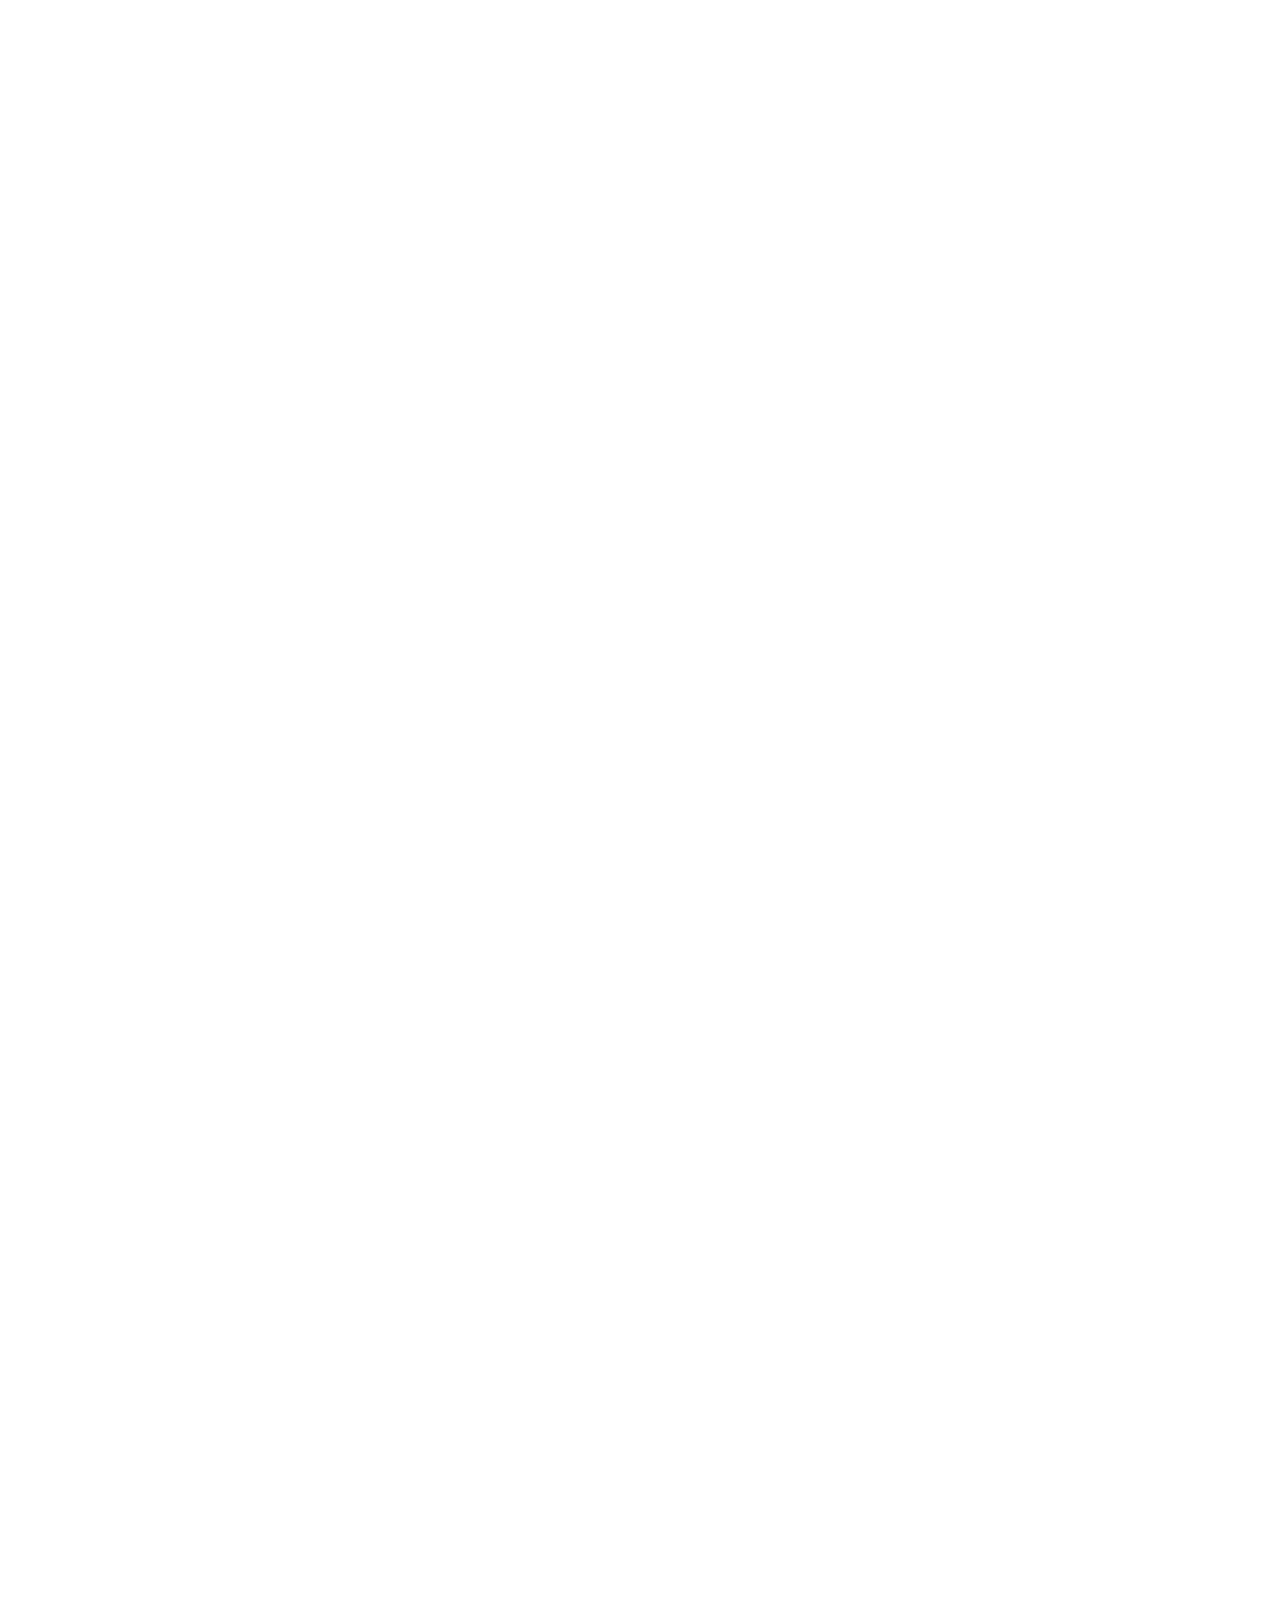
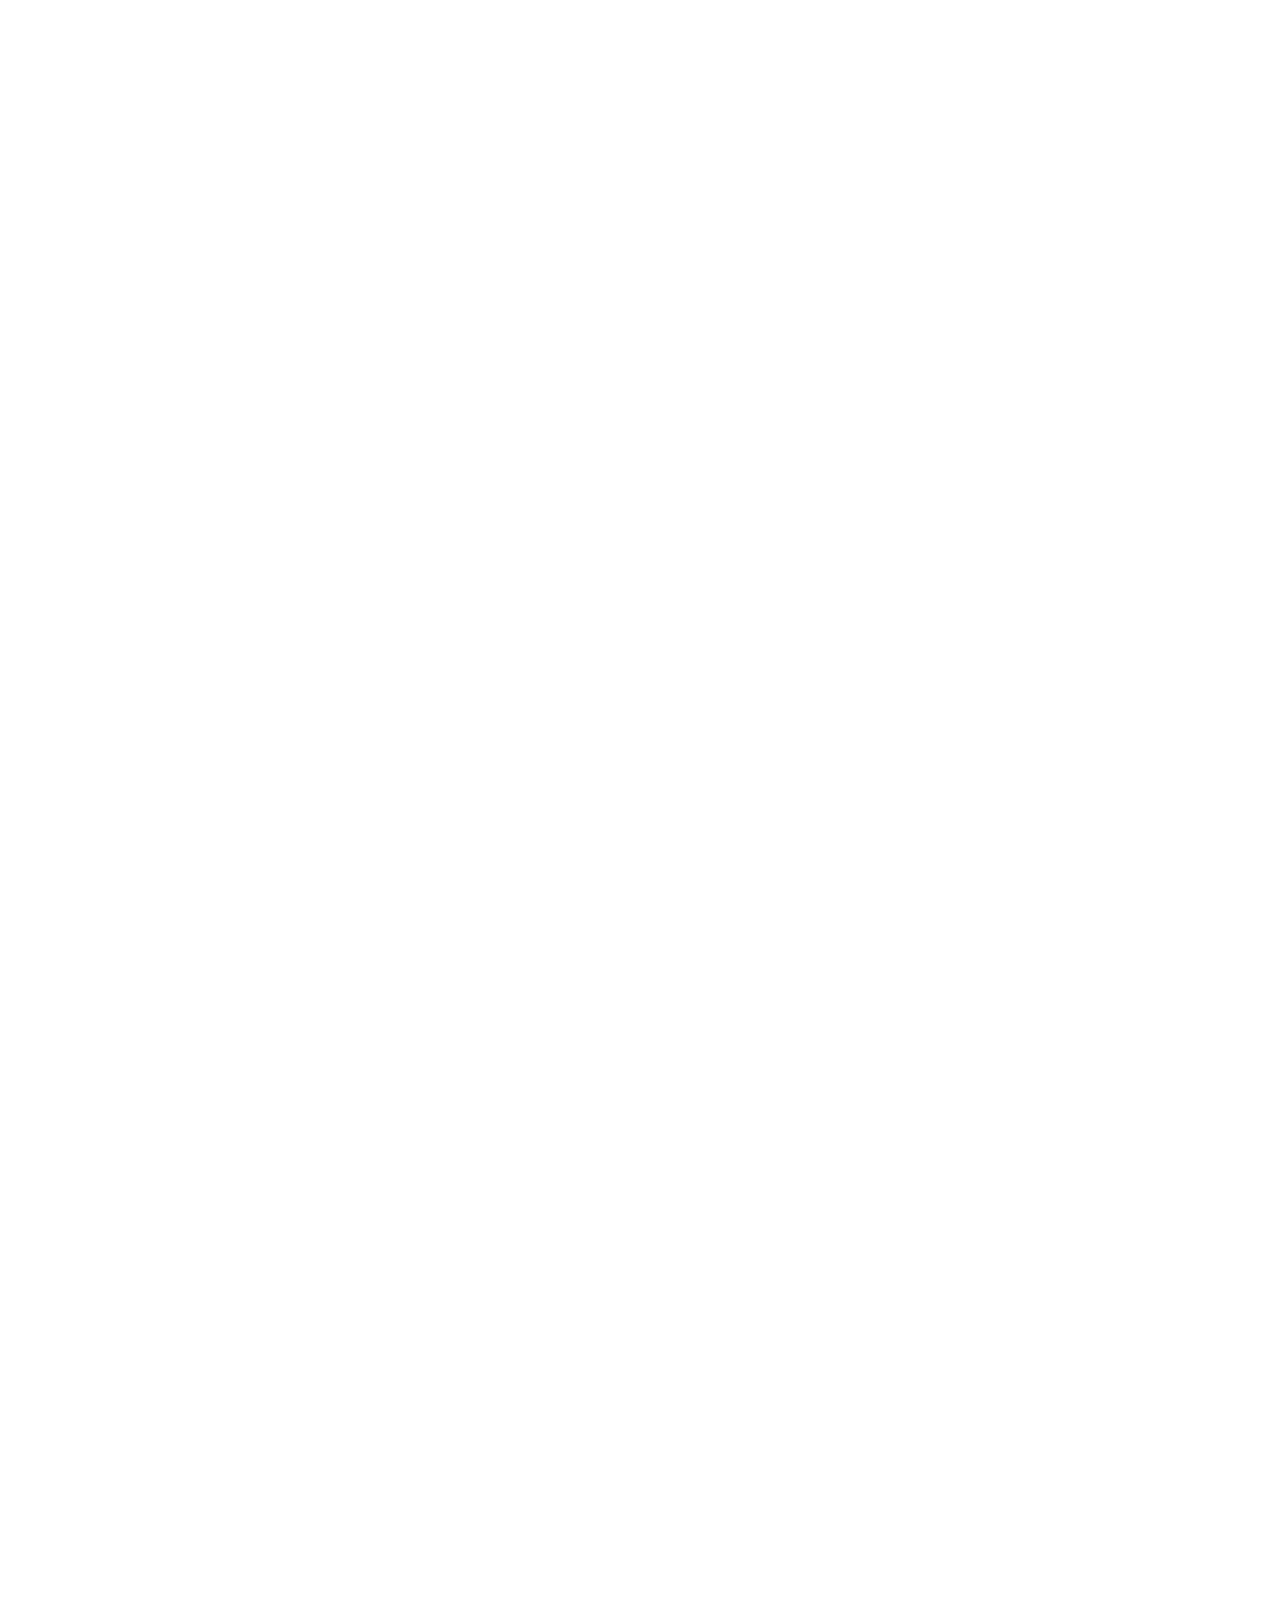
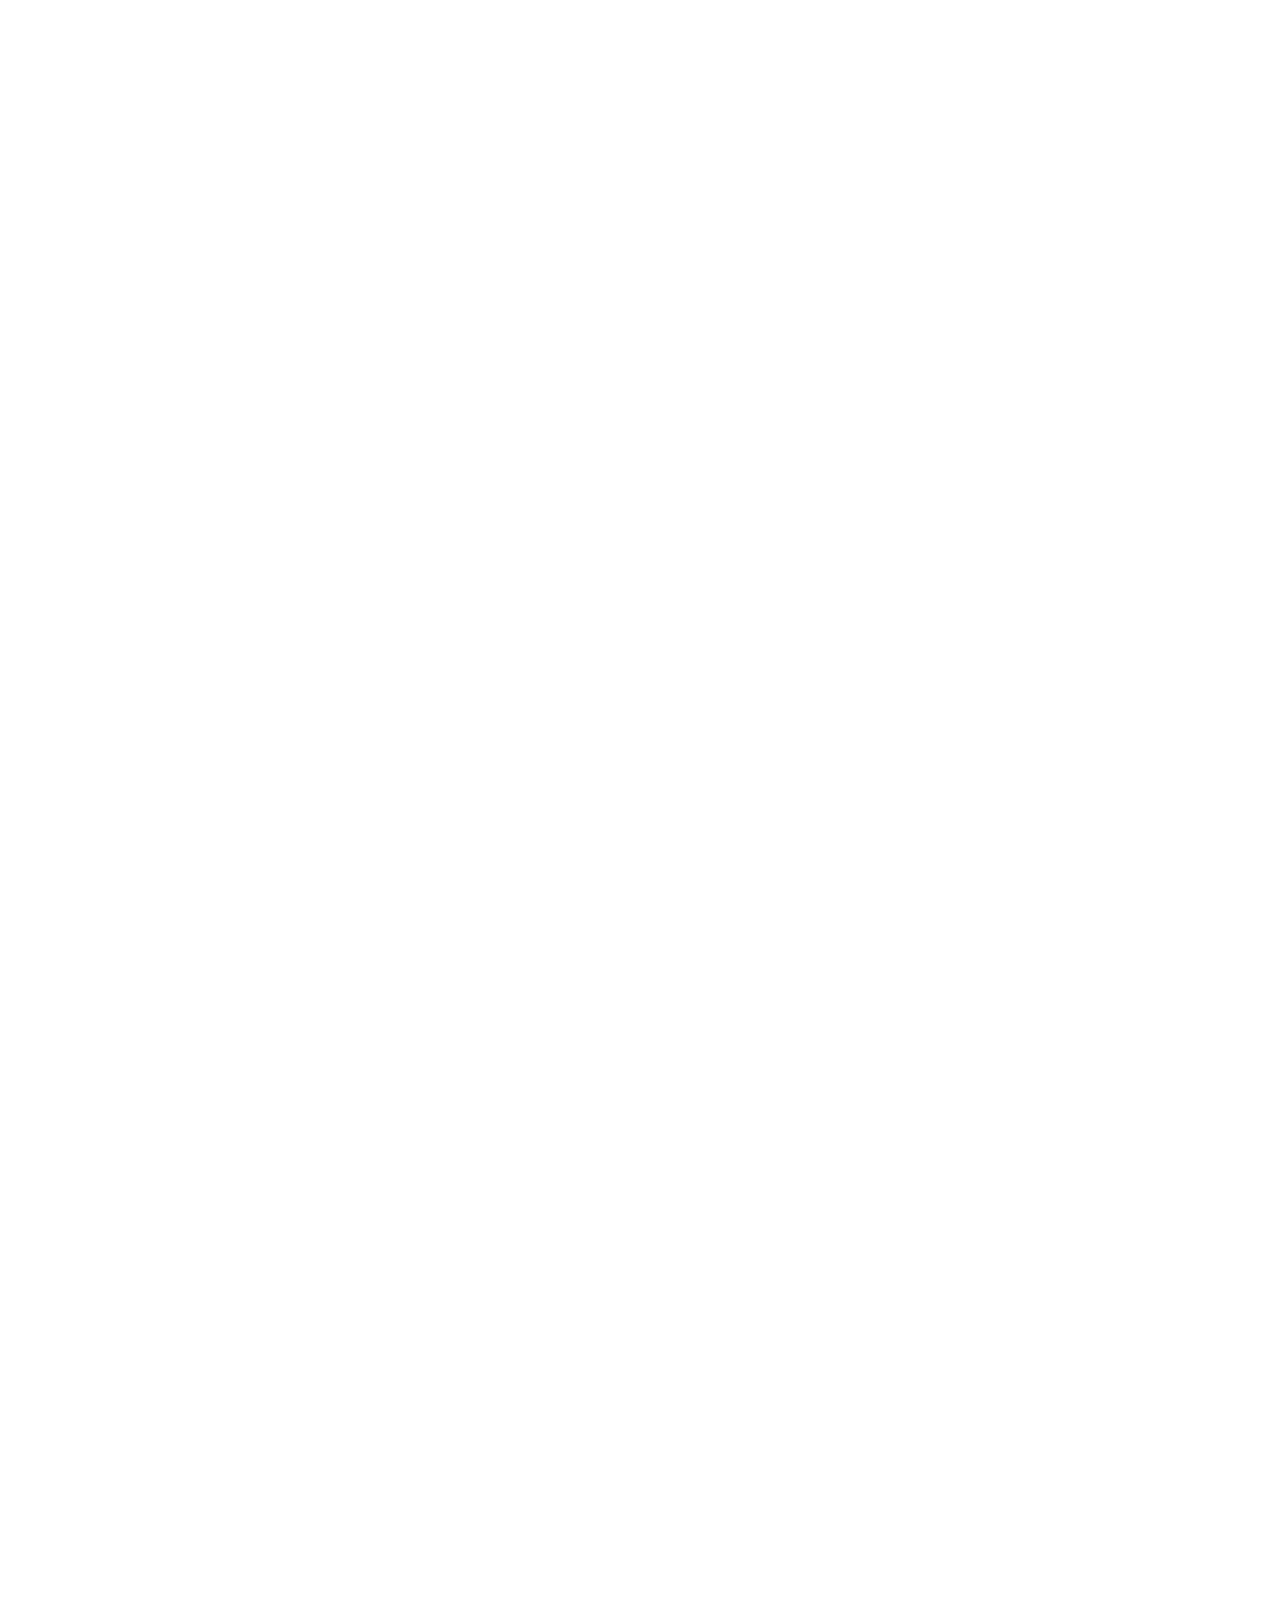
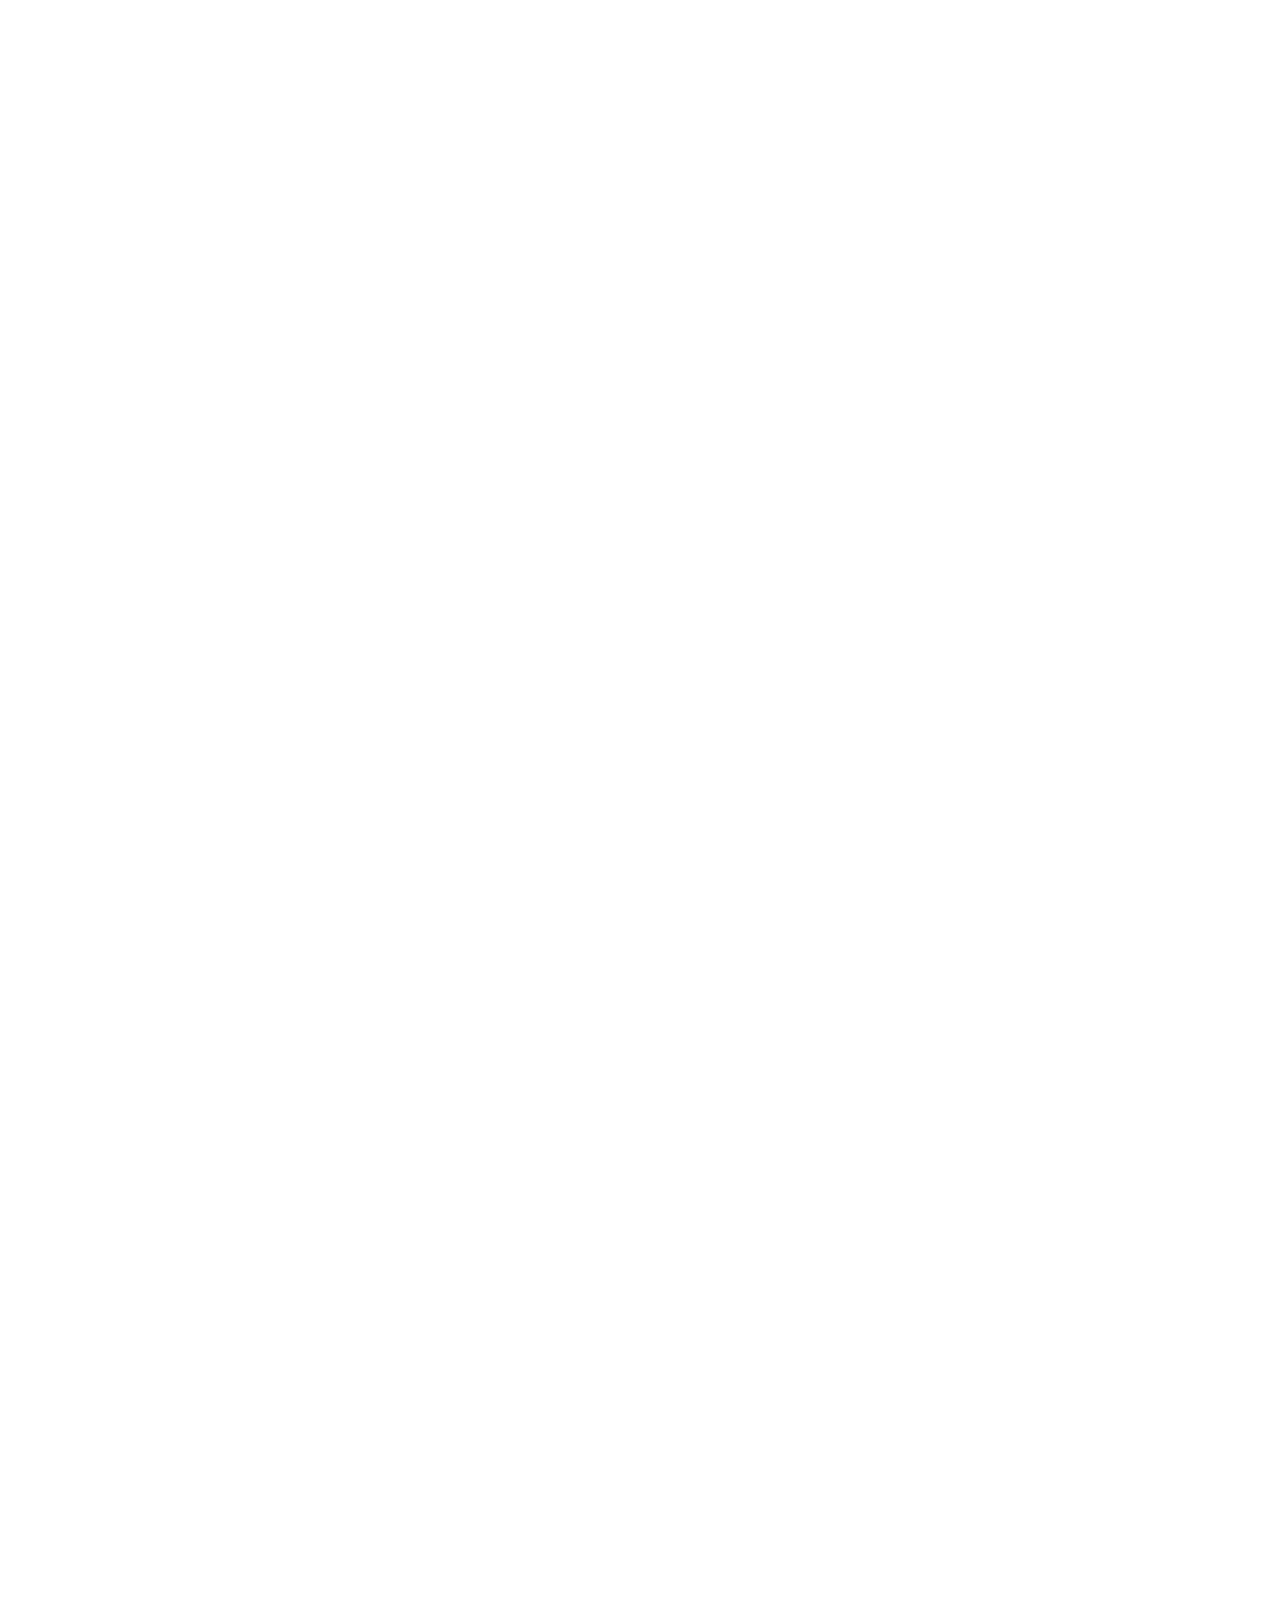
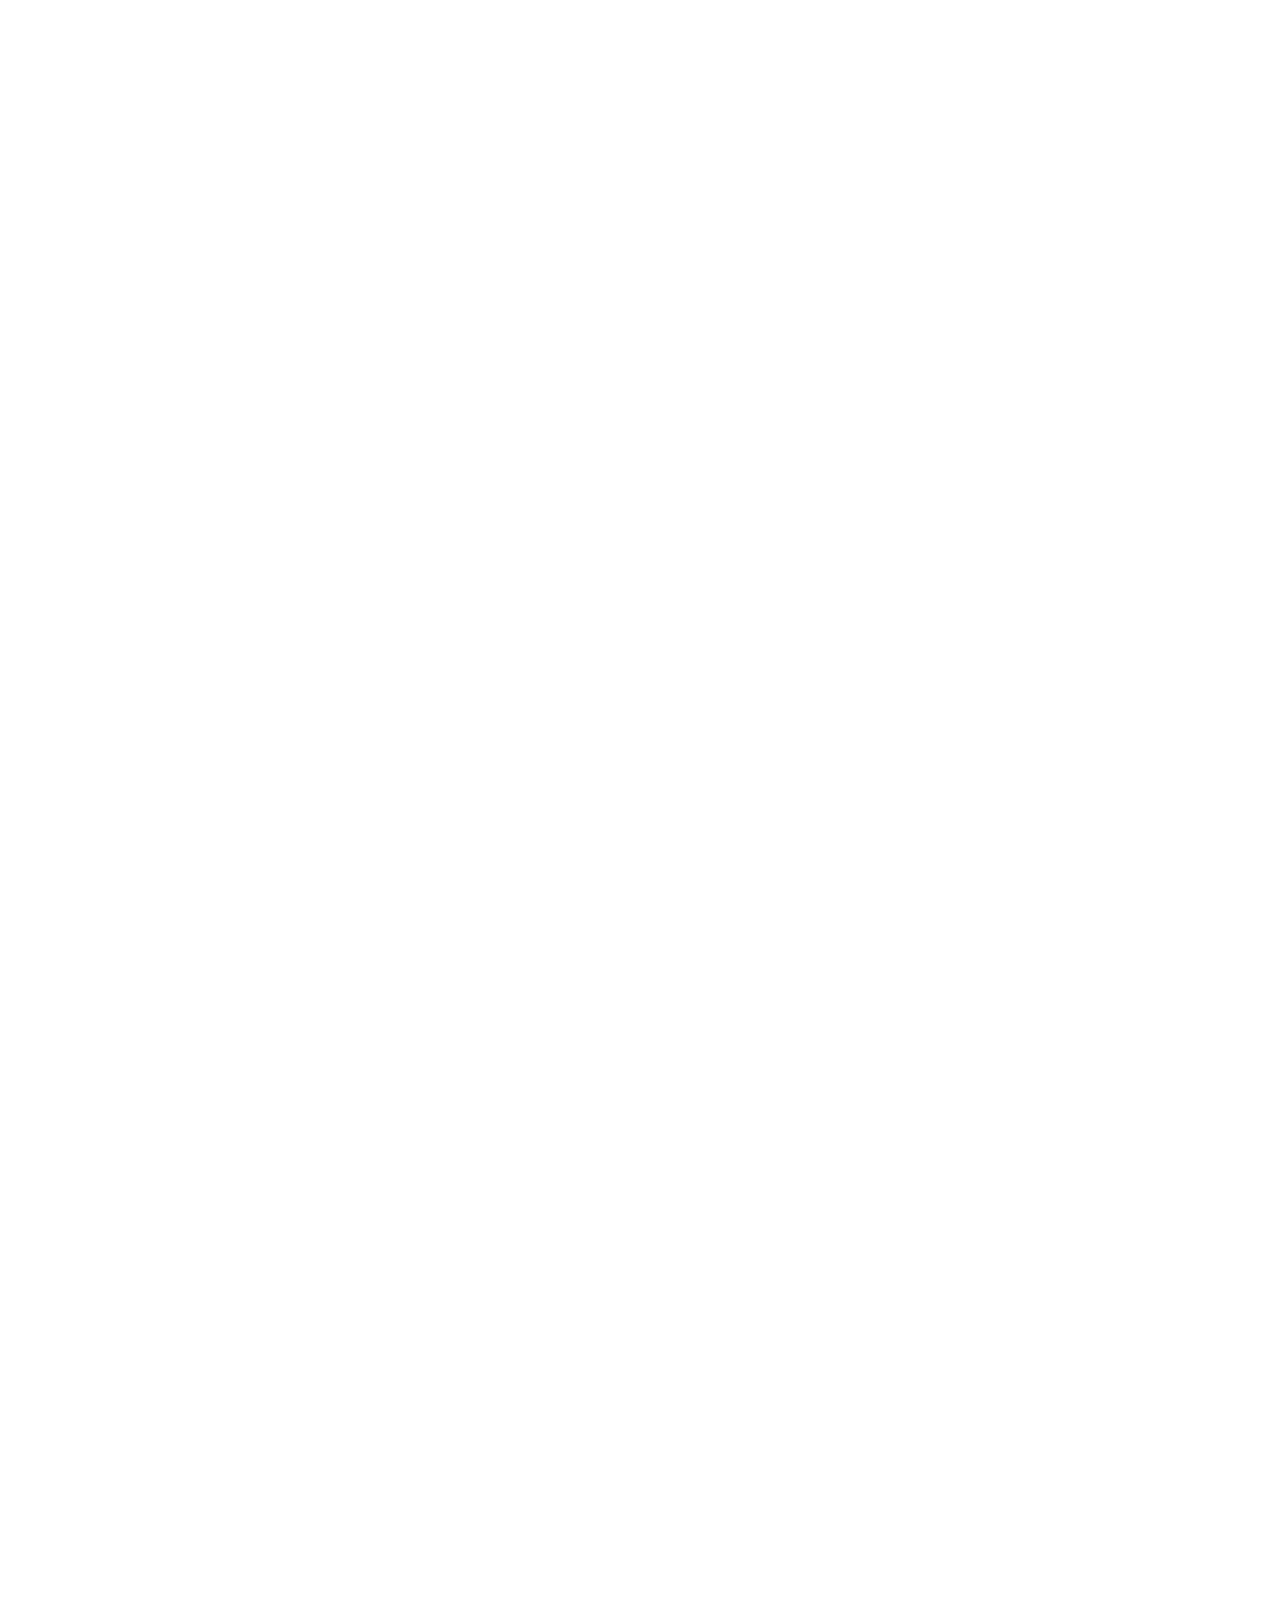
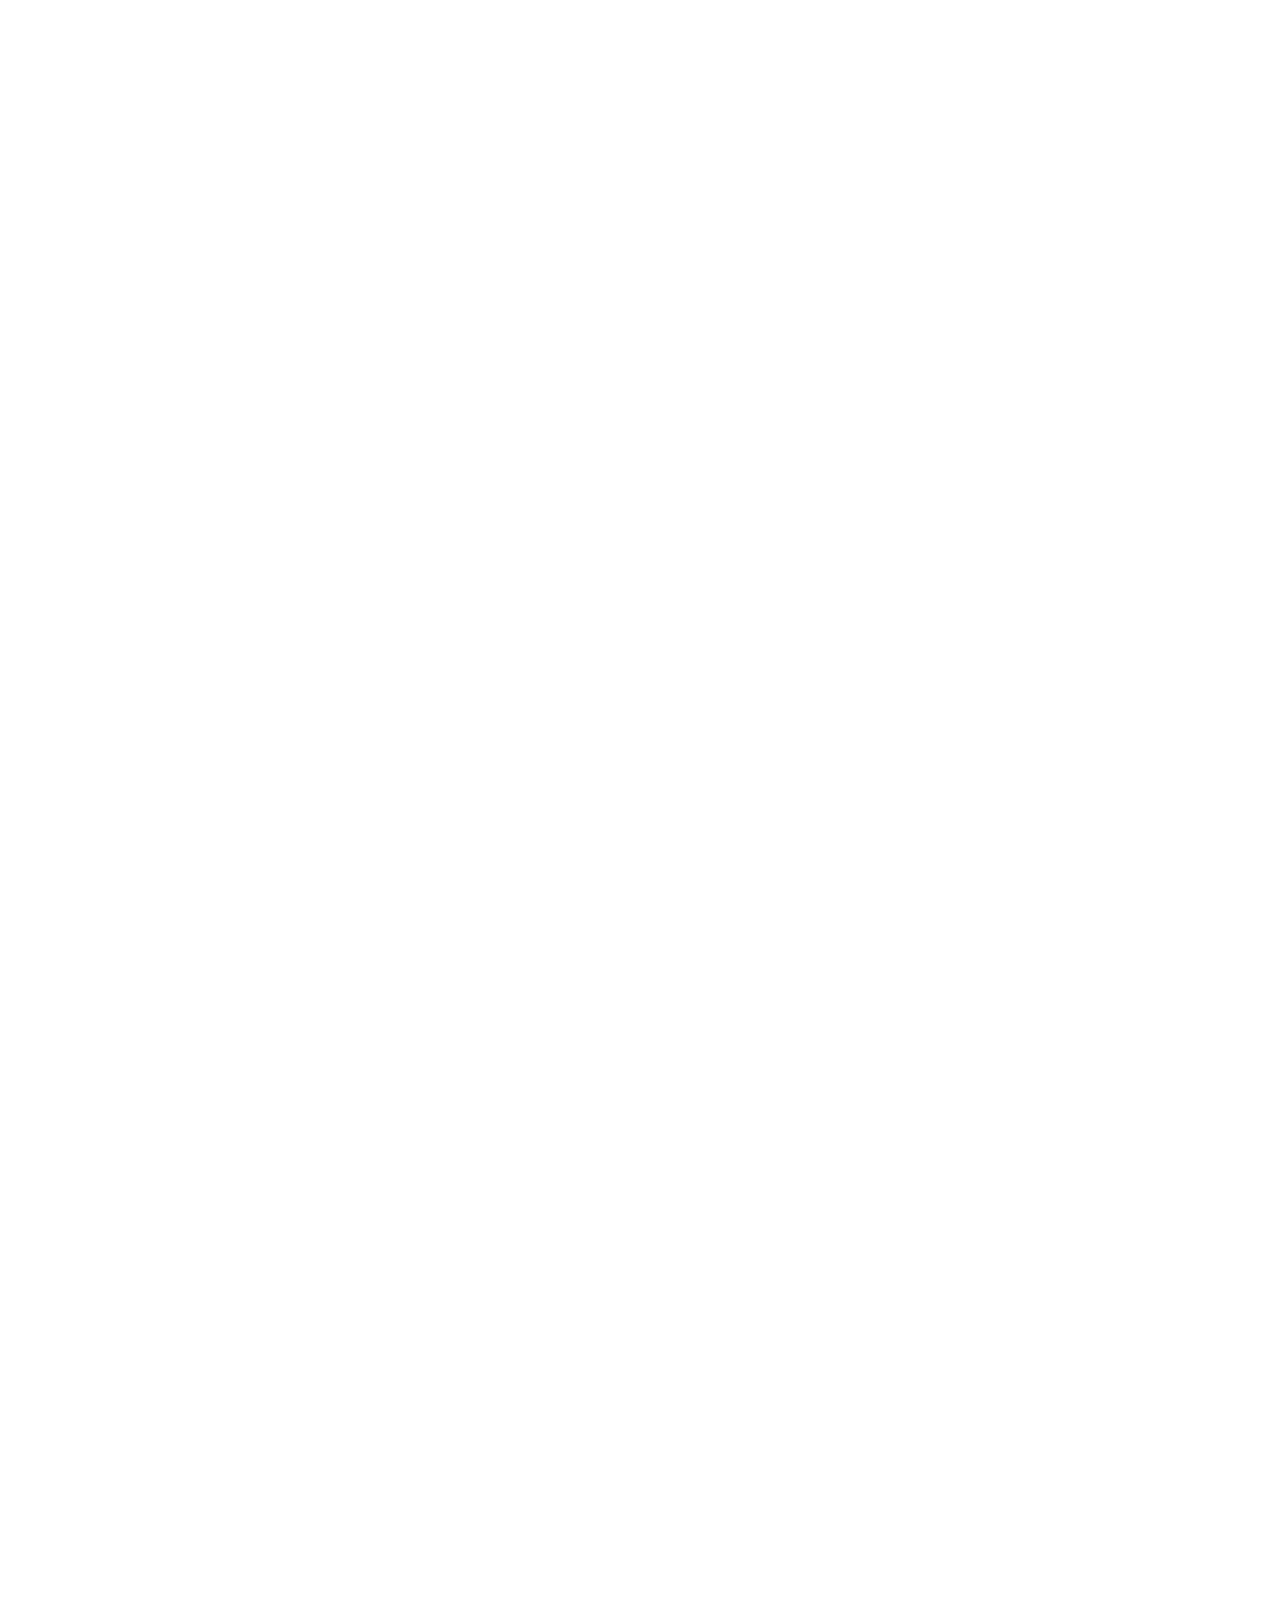
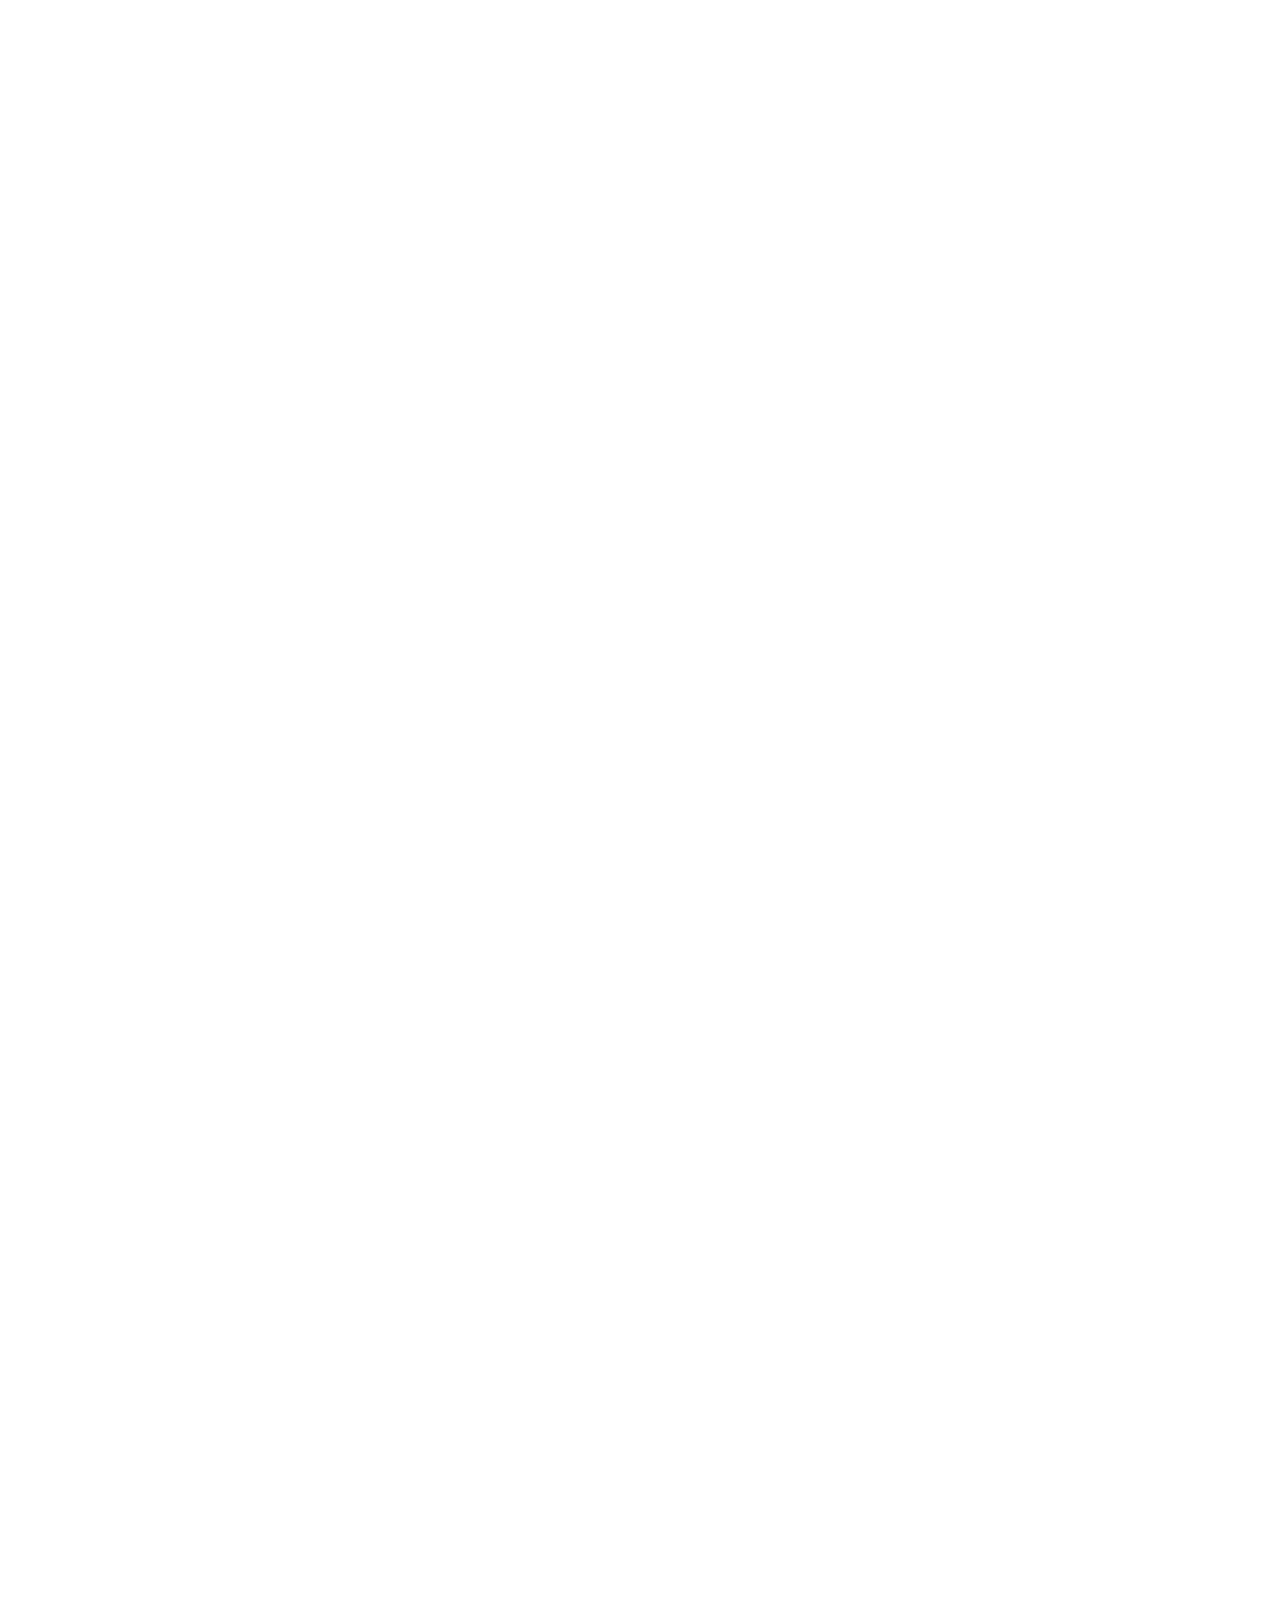
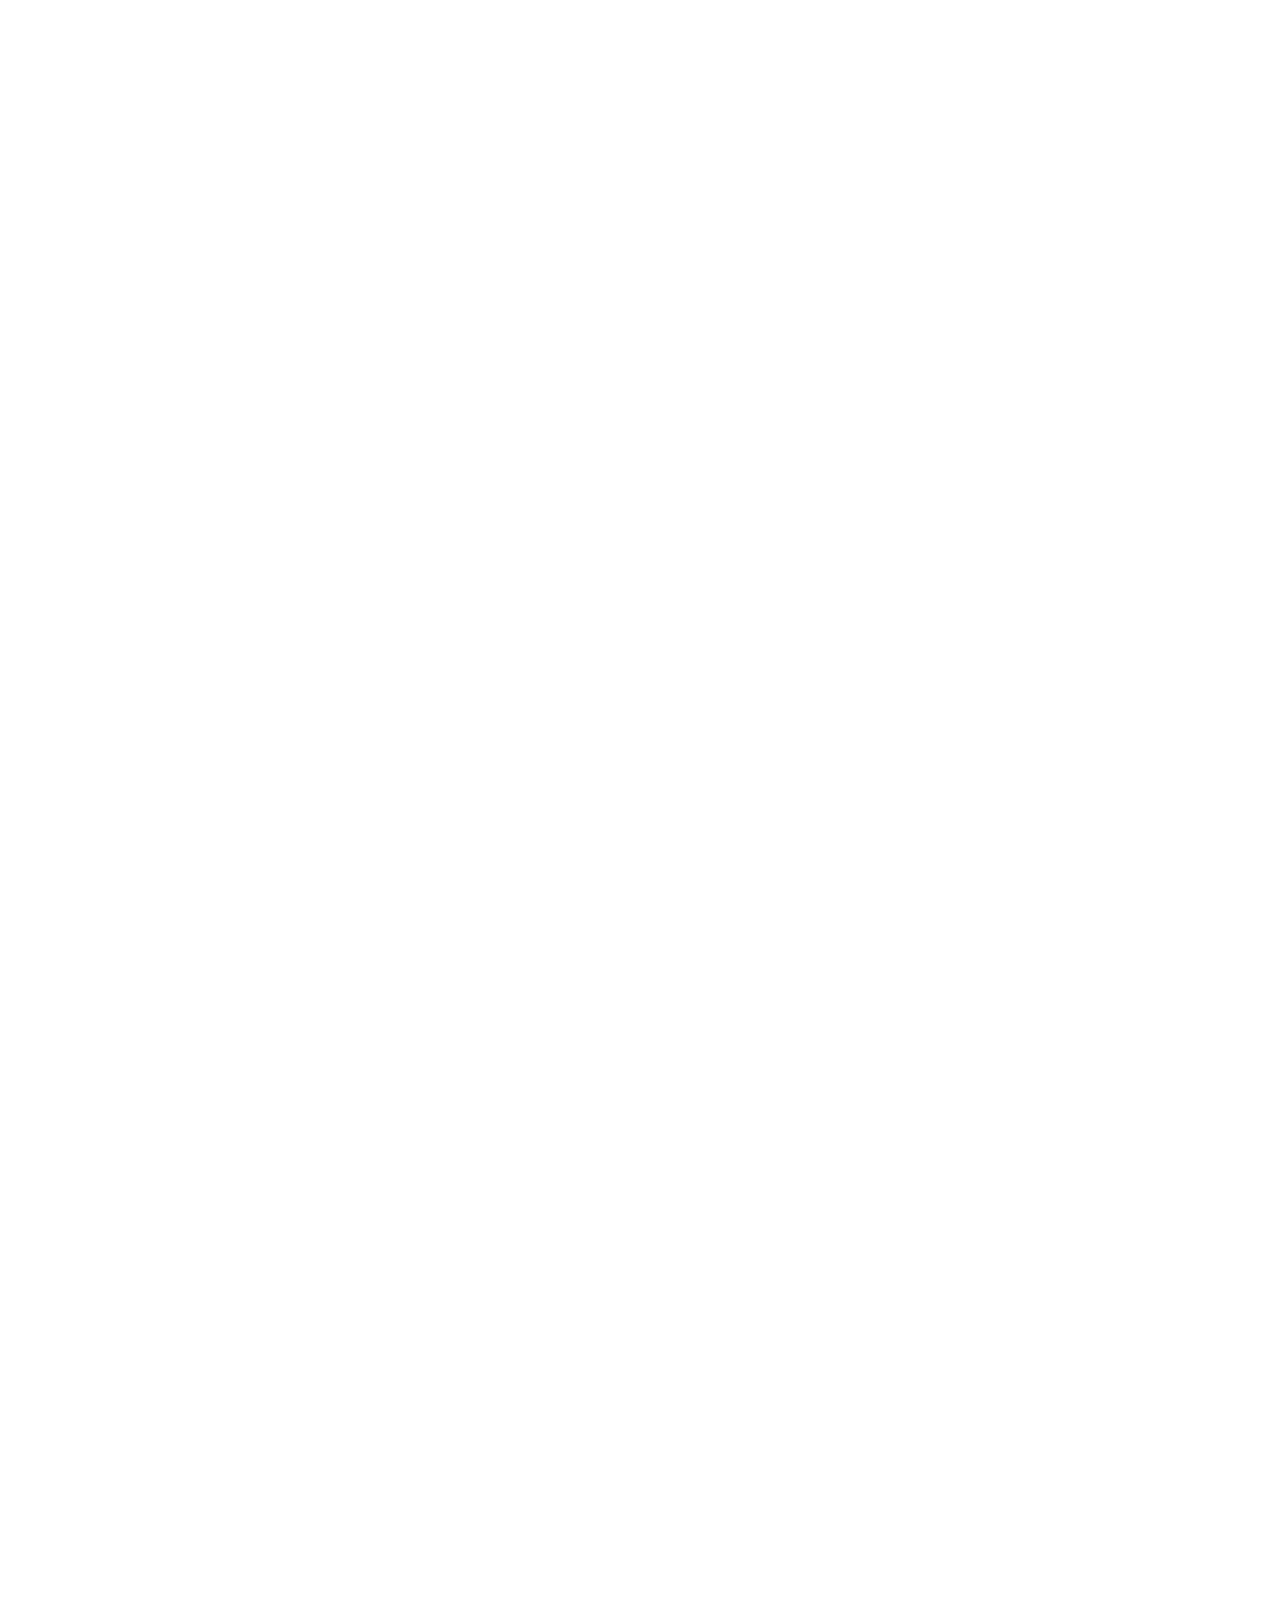
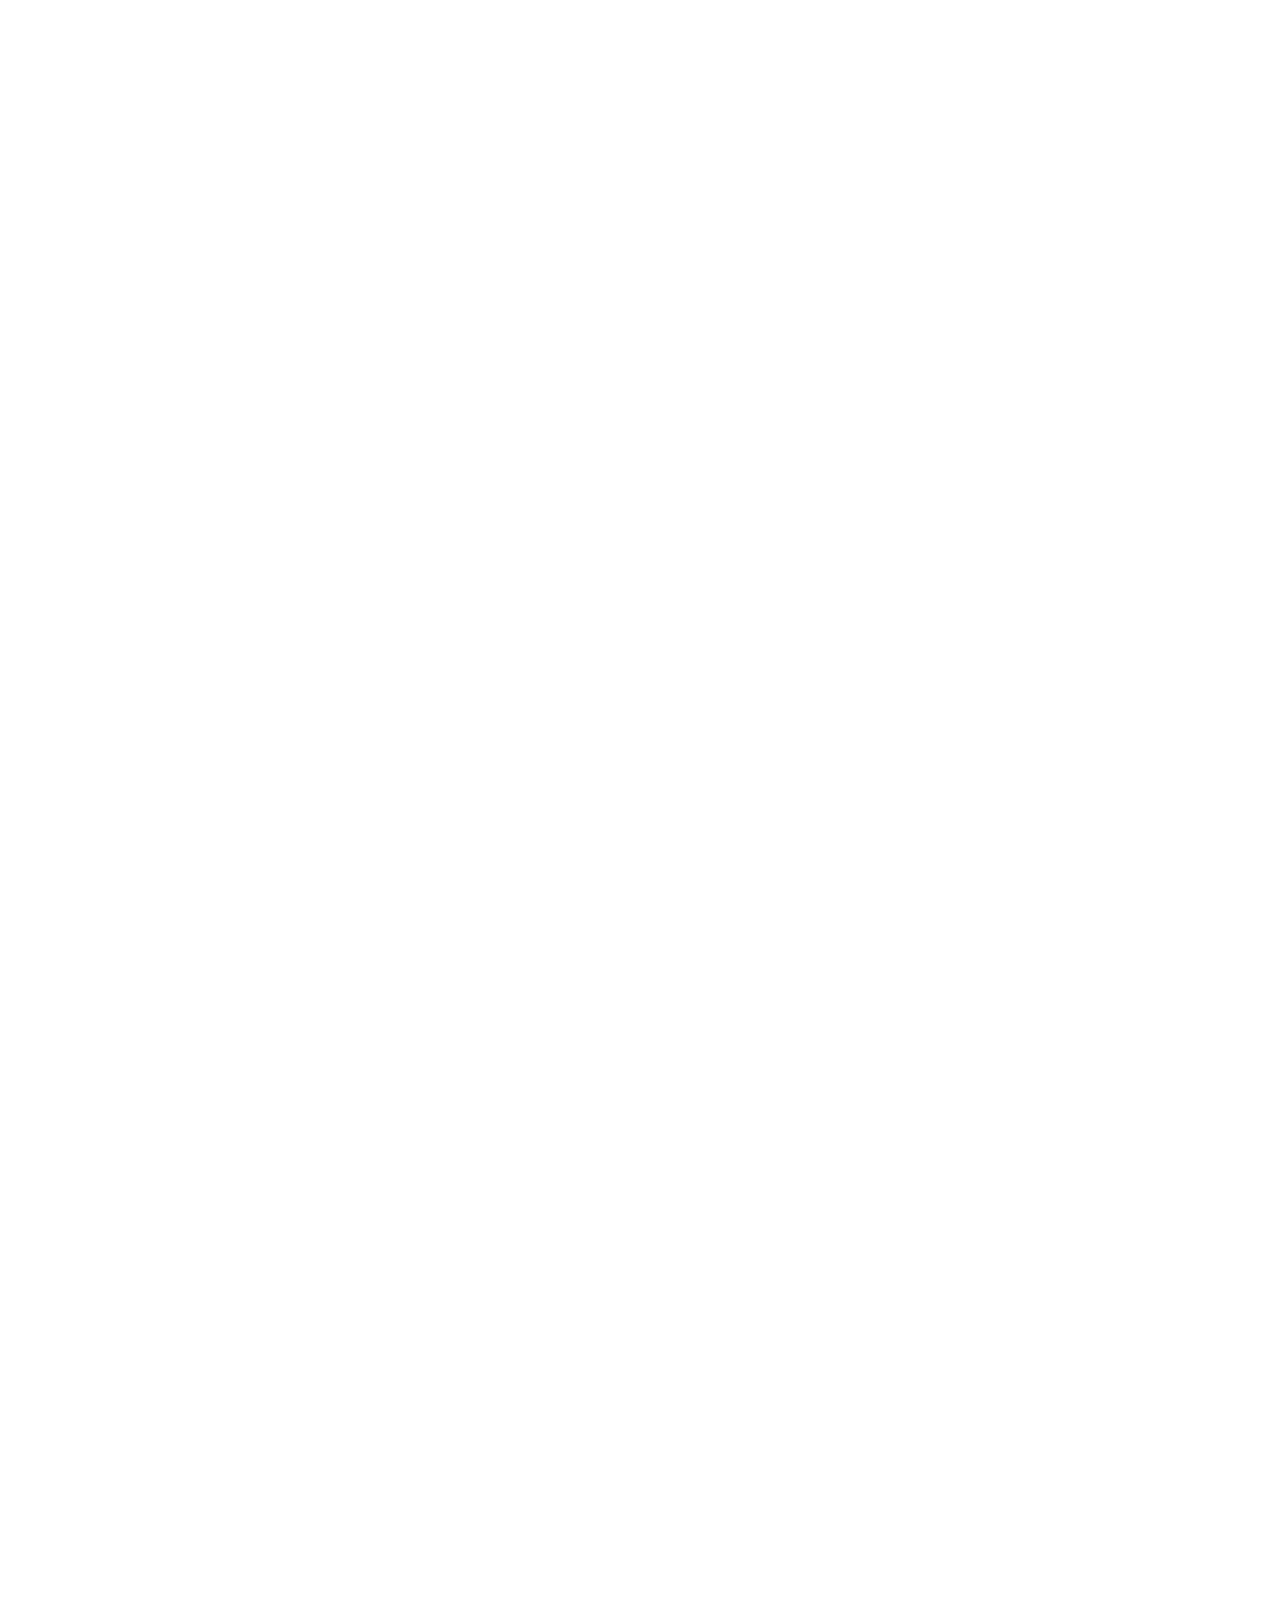
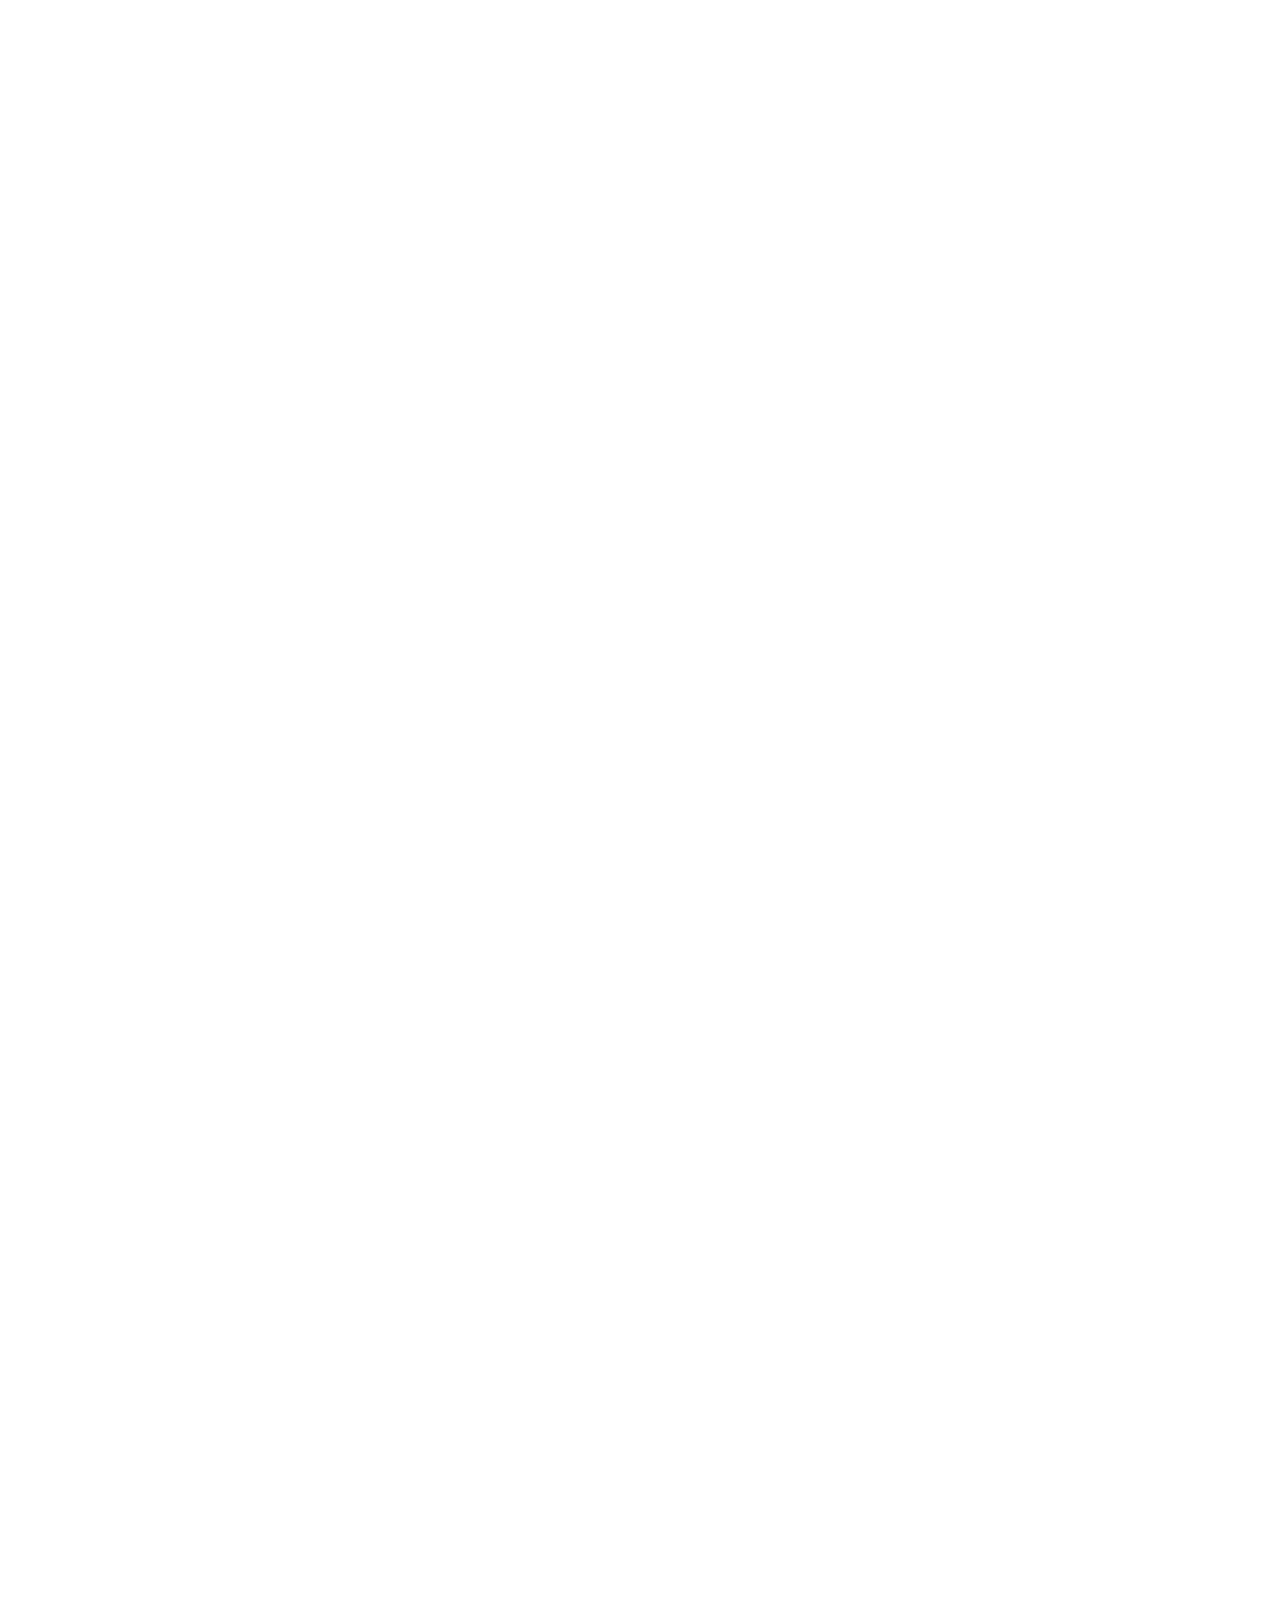
==== commit e4cc762c: "Update test.html" ====
--- a/test.html
+++ b/test.html
@@ -1,6 +1,5 @@
 <!DOCTYPE html>
 <html lang="fr" class="no-js">
-
 <head>
     <title>Pont élévateur - tous les fournisseurs - ponts élévateurs - pont élévateur voiture - pont élévateur véhicule
         - pont élévateur garage - pont élévateur</title>
@@ -46,13 +45,13 @@
             opacity: 0 !important
         }
     </style>
-    <!-- <script>(function (a, s, y, n, c, h, i, d, e) {
+    <script>(function (a, s, y, n, c, h, i, d, e) {
             s.className += ' ' + y; h.start = 1 * new Date;
             h.end = i = function () { s.className = s.className.replace(RegExp(' ?' + y), '') };
             (a[n] = a[n] || []).hide = h; setTimeout(function () { i(); h.end = null }, c); h.timeout = c;
         })(window, document.documentElement, 'async-hide', 'dataLayer', 2000,
             { 'GTM-PBBSTMC': true });
-    </script> -->
+    </script>
     <script type="text/javascript">
         let categorie_plus = 1;
         let custom_categorie_tab = ['Non prioritaire', 'Prioritaire'];
@@ -81,8 +80,7 @@
     <link rel="preload" href="https://www.hellopro.fr/css/annuaire_hp/apo_custom.css?v=20230105113000" as="style">
     <link rel="preload" href="https://www.hellopro.fr/css/annuaire_hp/v6/flags.css?v=20230105113000" as="style">
     <link rel="preload"
-        href="https://https://www.hellopro.fr/images/produit-2/6/1/1/bjet4000-pont-elevateur-2-colonnes-pro-verrouillage-electrique-4000kg-220v-6027116.jpg as="
-        image">
+        href="https://https://www.hellopro.fr/images/produit-2/6/1/1/bjet4000-pont-elevateur-2-colonnes-pro-verrouillage-electrique-4000kg-220v-6027116.jpg" as="image">
     <link rel="preload" href="/css/annuaire_hp/fonts/catamaran/o-0NIpQoyXQa2RxT7-5jXhFVZNyB.woff2" as="font"
         type="font/woff2" crossorigin>
     <link rel="preload" href="/css/annuaire_hp/fonts/catamaran/o-0IIpQoyXQa2RxT7-5r5TRA.woff2" as="font"
@@ -120,8 +118,8 @@
 
 <body id="feuille_v3">
     <!-- Google Tag Manager (noscript) -->
-    <!-- <noscript><iframe src="https://www.googletagmanager.com/ns.html?id=GTM-PBBSTMC" height="0" width="0"
-            style="display:none;visibility:hidden"></iframe></noscript> -->
+    <noscript><iframe src="https://www.googletagmanager.com/ns.html?id=GTM-PBBSTMC" height="0" width="0"
+            style="display:none;visibility:hidden"></iframe></noscript>
     <!-- End Google Tag Manager (noscript) -->
     <div id="page">
 
@@ -4698,14 +4696,14 @@
         </script>
 
         <!-- Google Tag Manager -->
-        <!-- <script>(function (w, d, s, l, i) {
+        <script>(function (w, d, s, l, i) {
                 w[l] = w[l] || []; w[l].push({
                     'gtm.start':
                         new Date().getTime(), event: 'gtm.js'
                 }); var f = d.getElementsByTagName(s)[0],
                     j = d.createElement(s), dl = l != 'dataLayer' ? '&l=' + l : ''; j.async = true; j.src =
                         'https://www.googletagmanager.com/gtm.js?id=' + i + dl; f.parentNode.insertBefore(j, f);
-            })(window, document, 'script', 'dataLayer', 'GTM-PBBSTMC');</script> -->
+            })(window, document, 'script', 'dataLayer', 'GTM-PBBSTMC');</script>
         <!-- End Google Tag Manager -->
         <script>
             if (typeof prod_intern_gtm != 'undefined') {
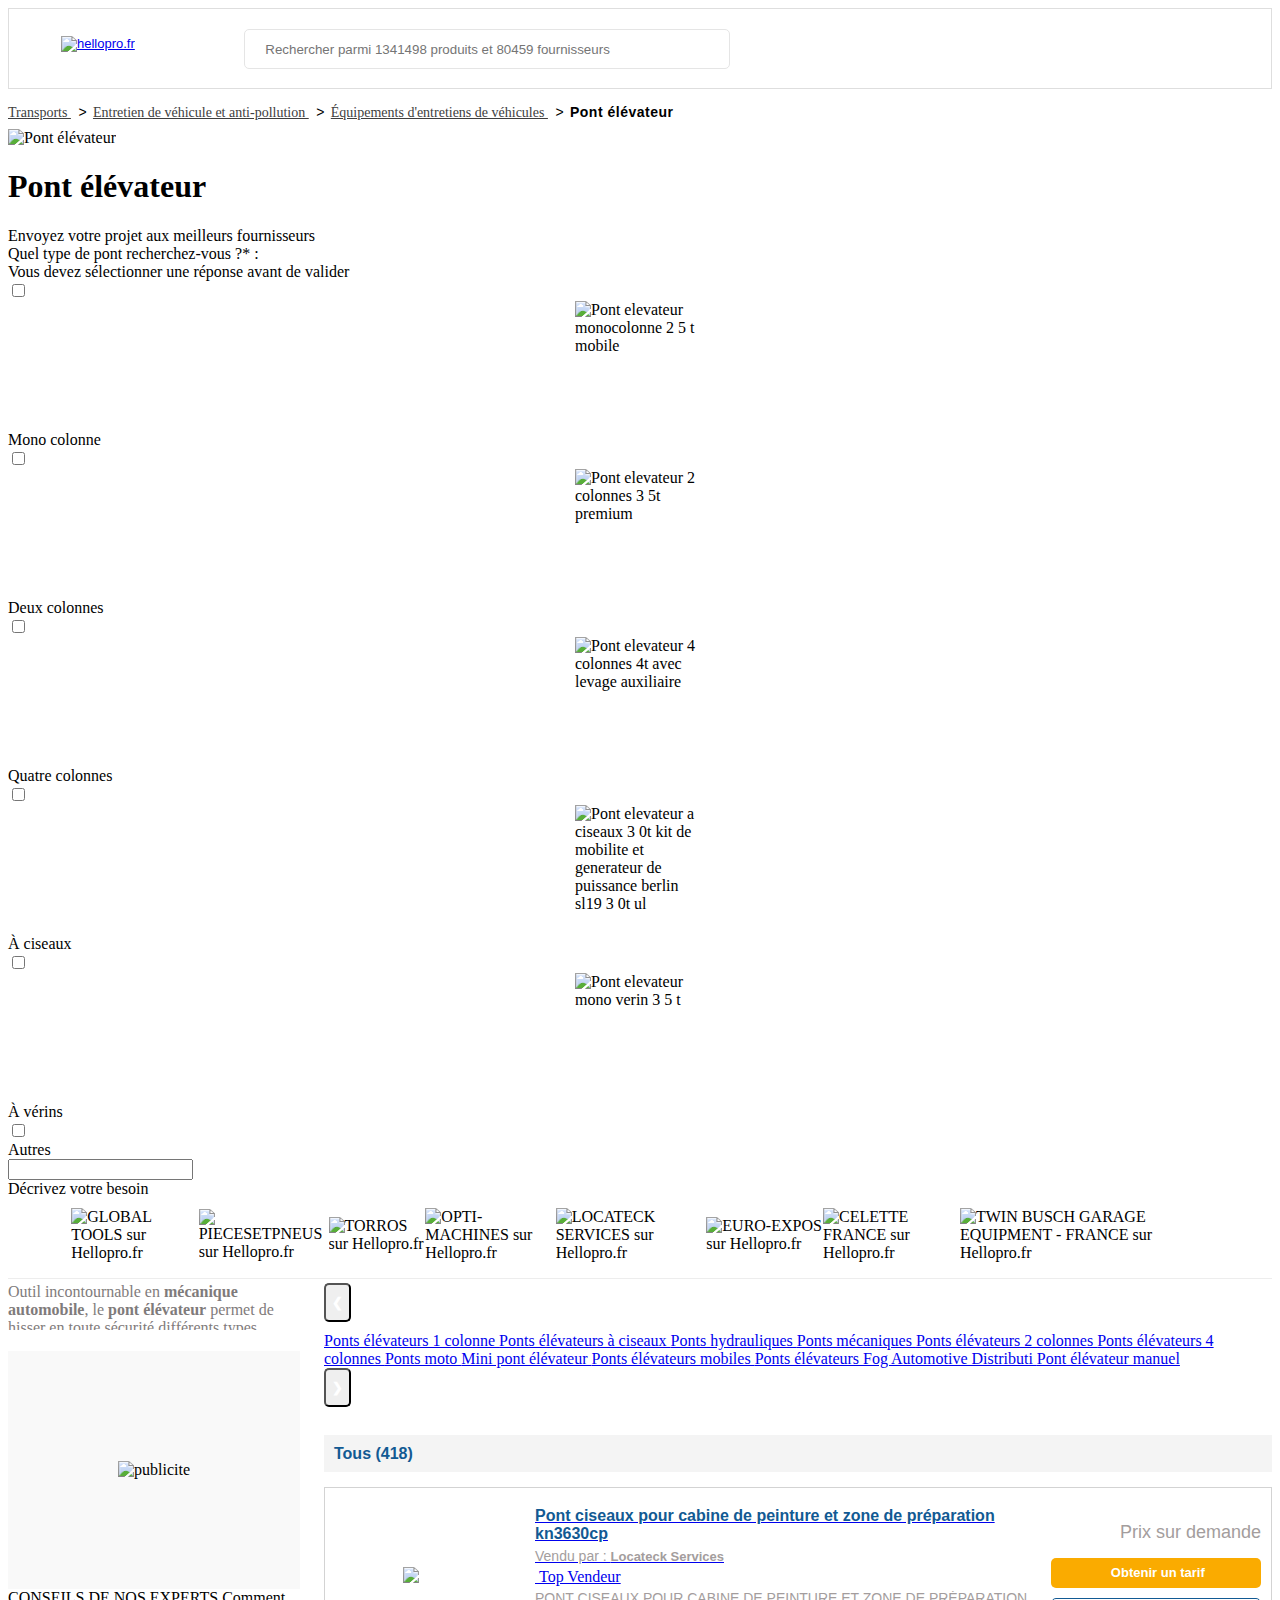
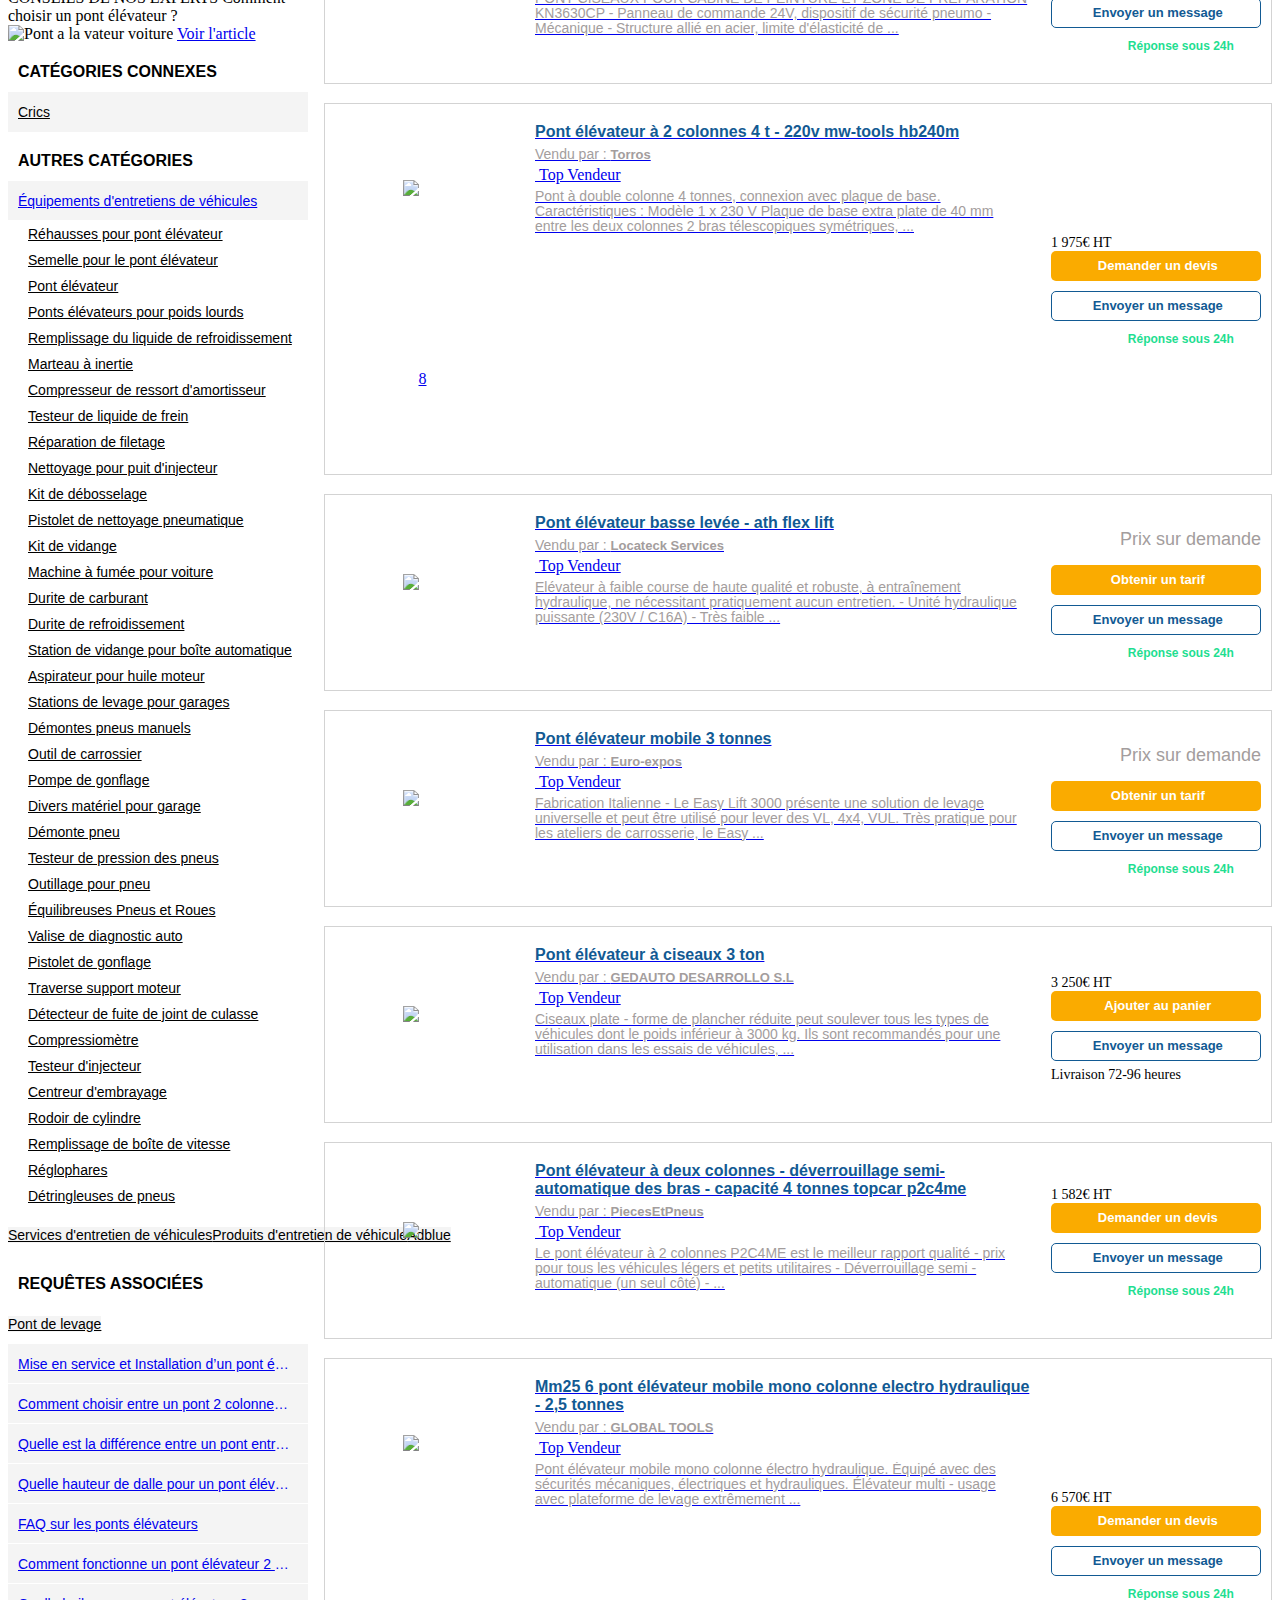
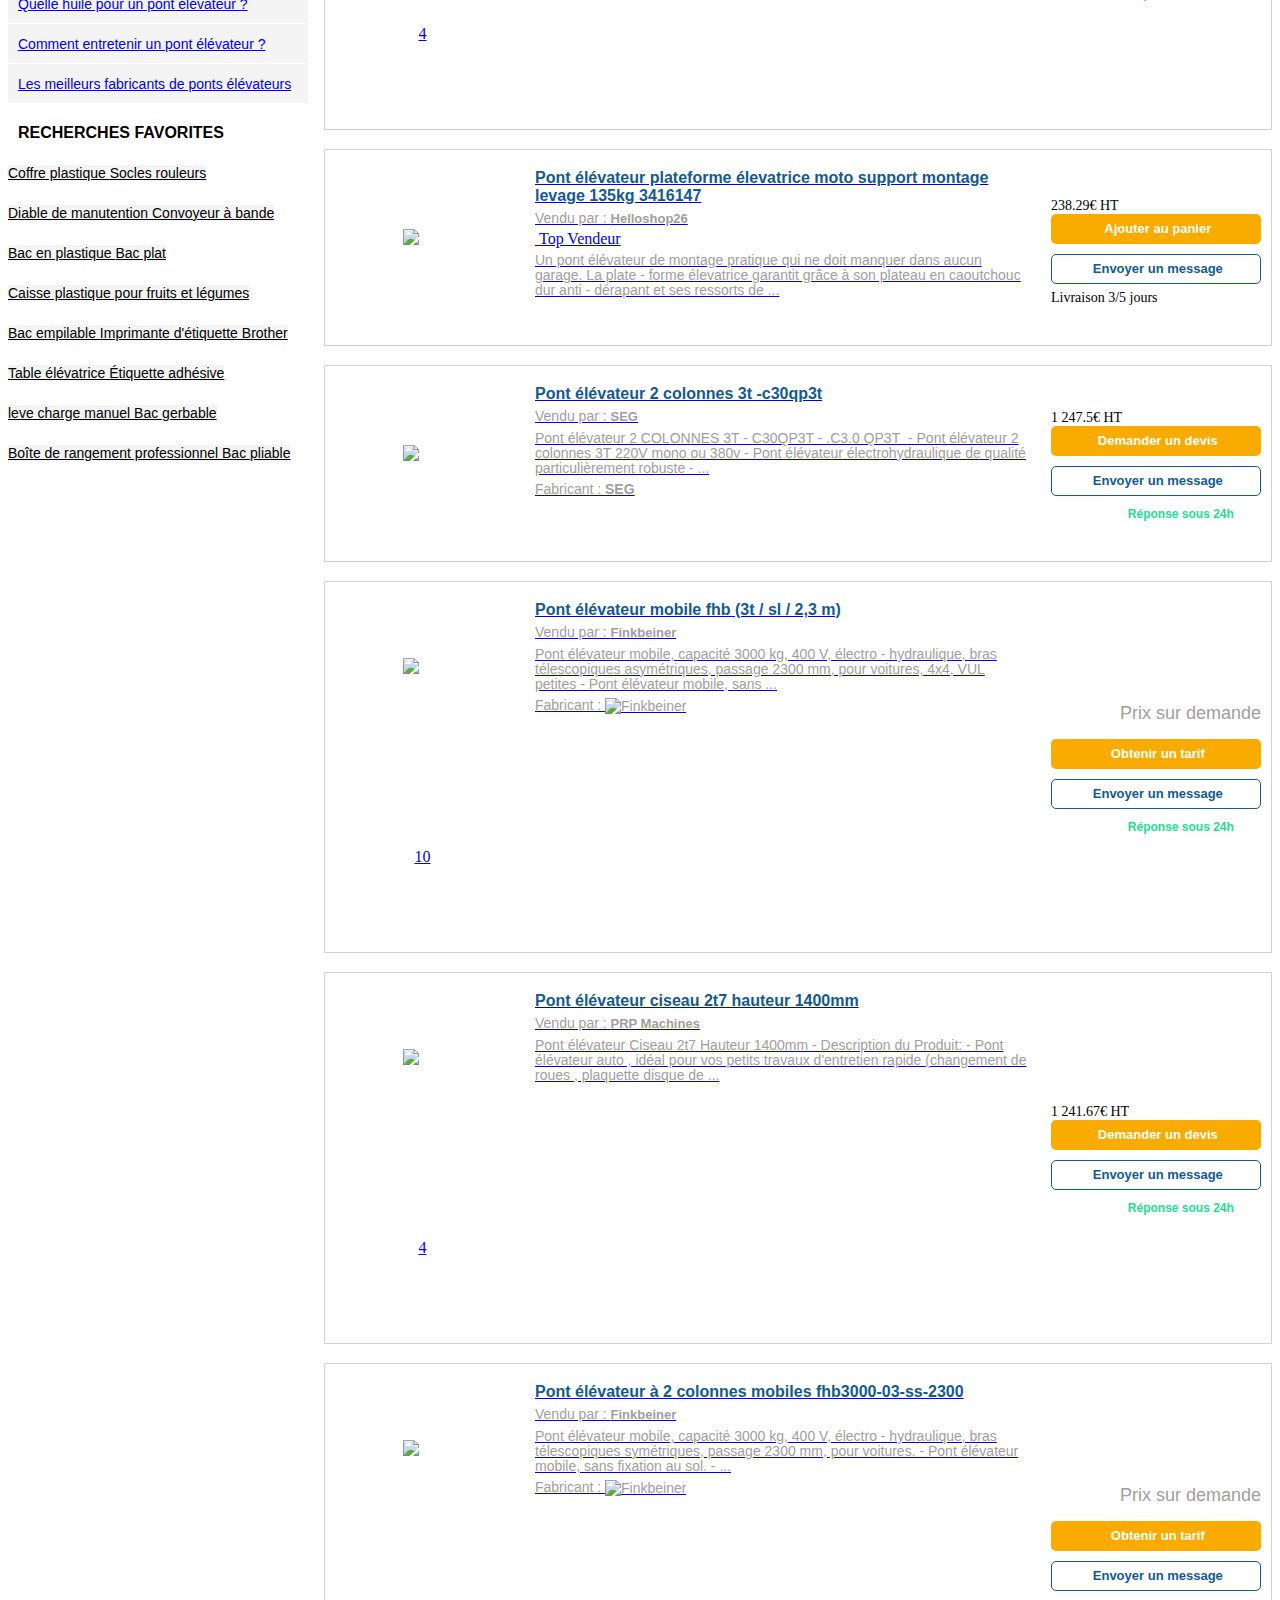
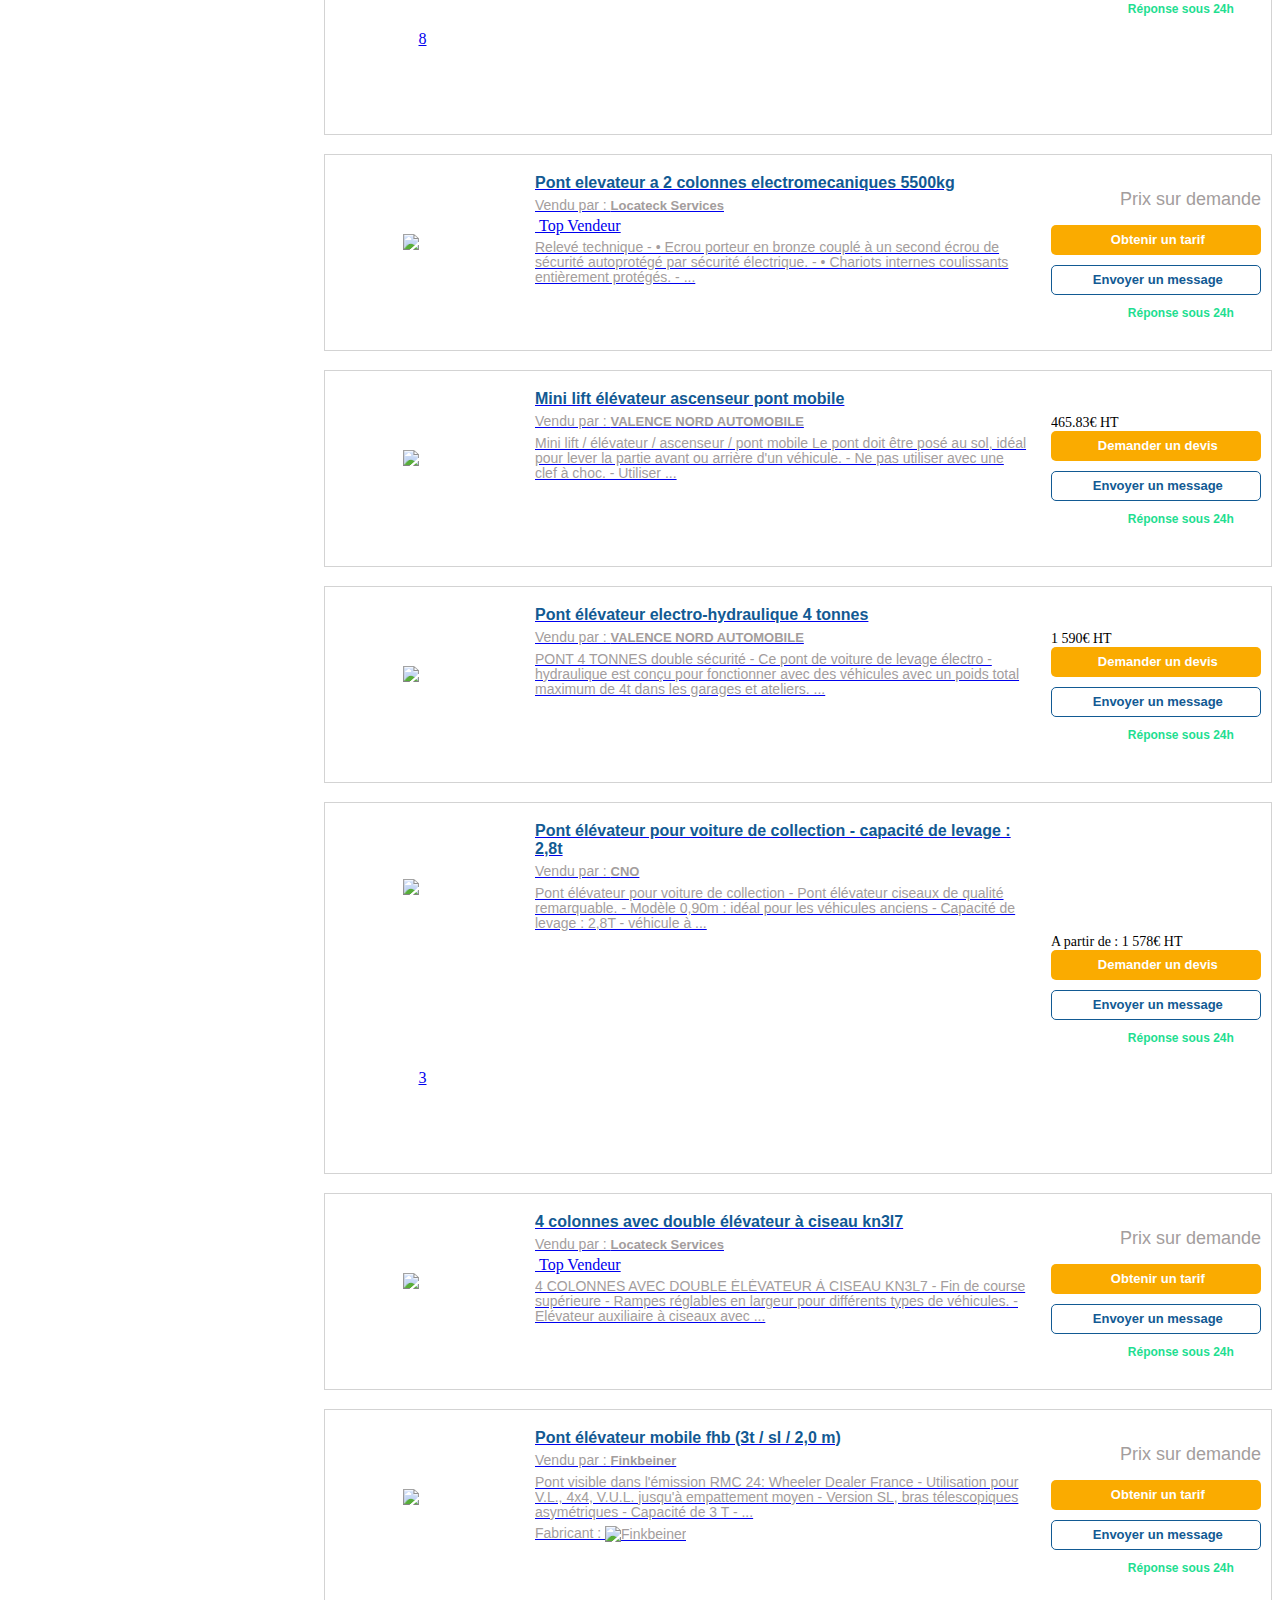
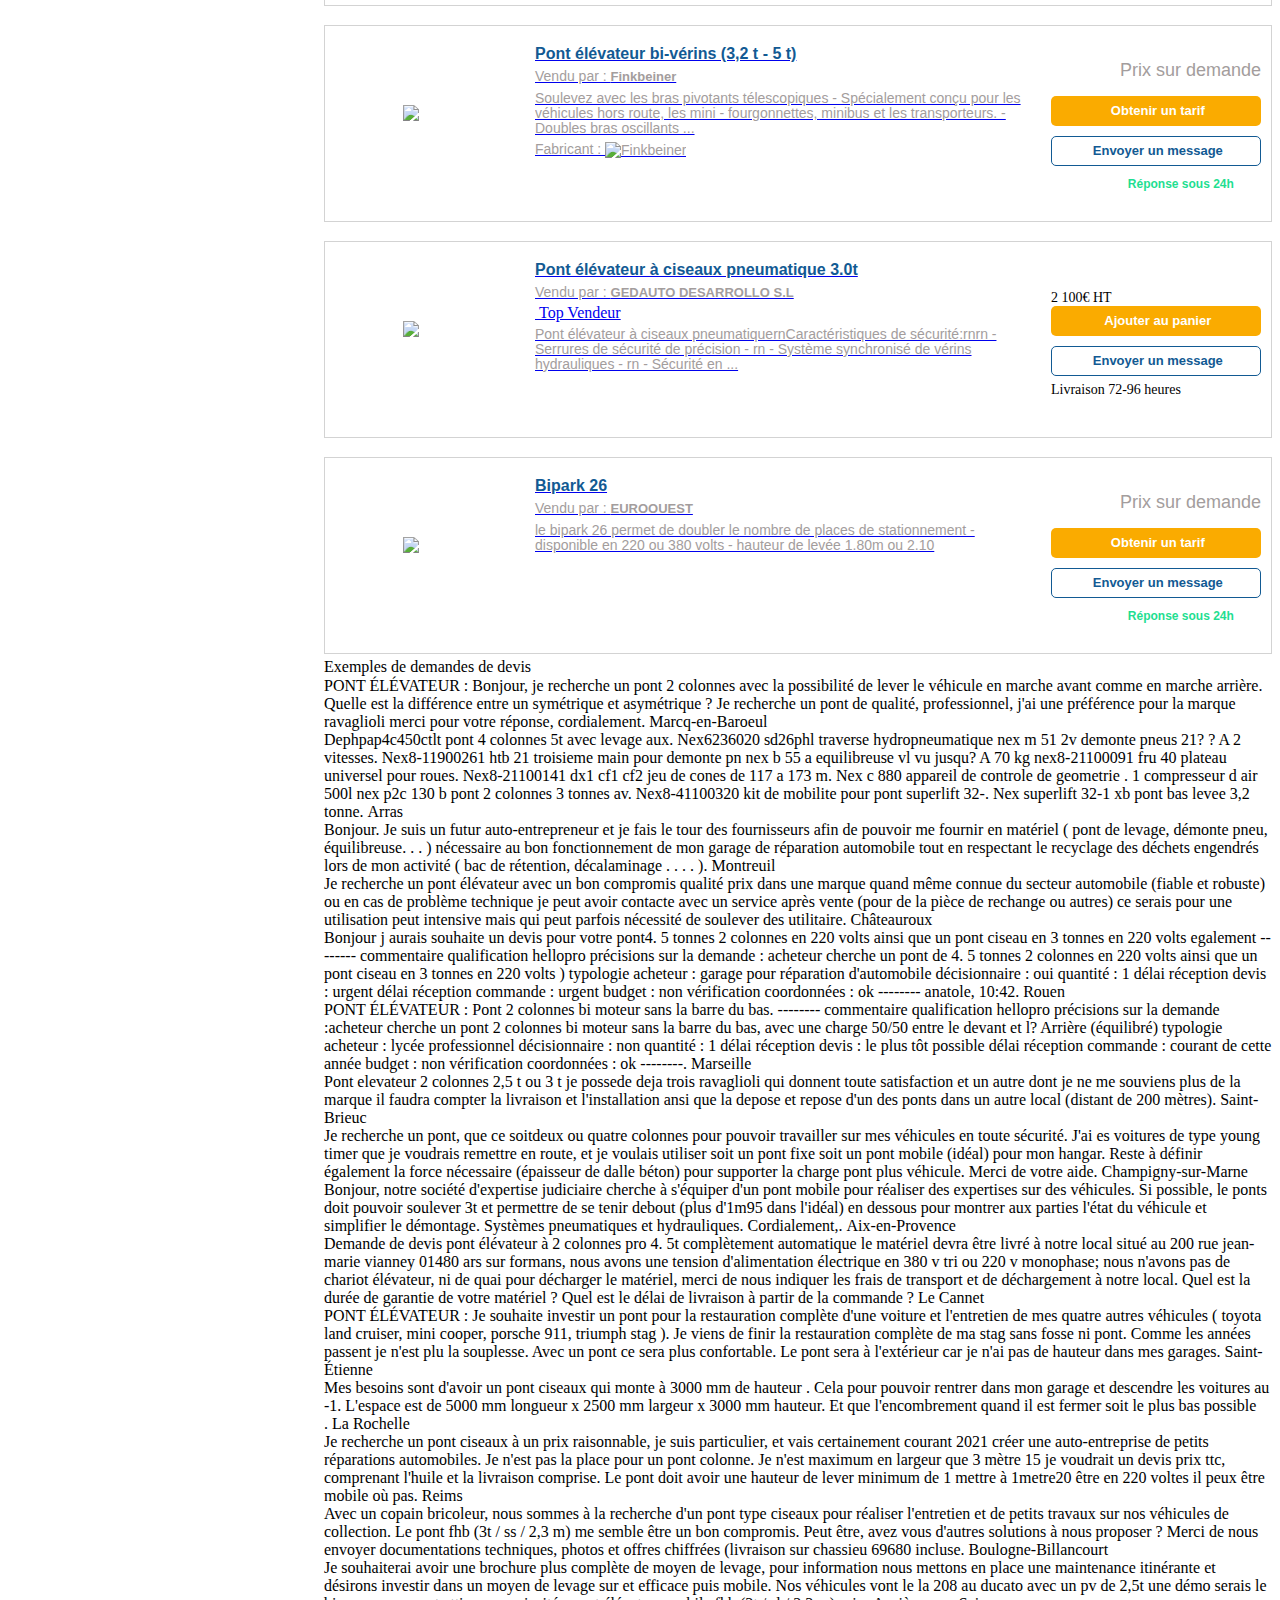
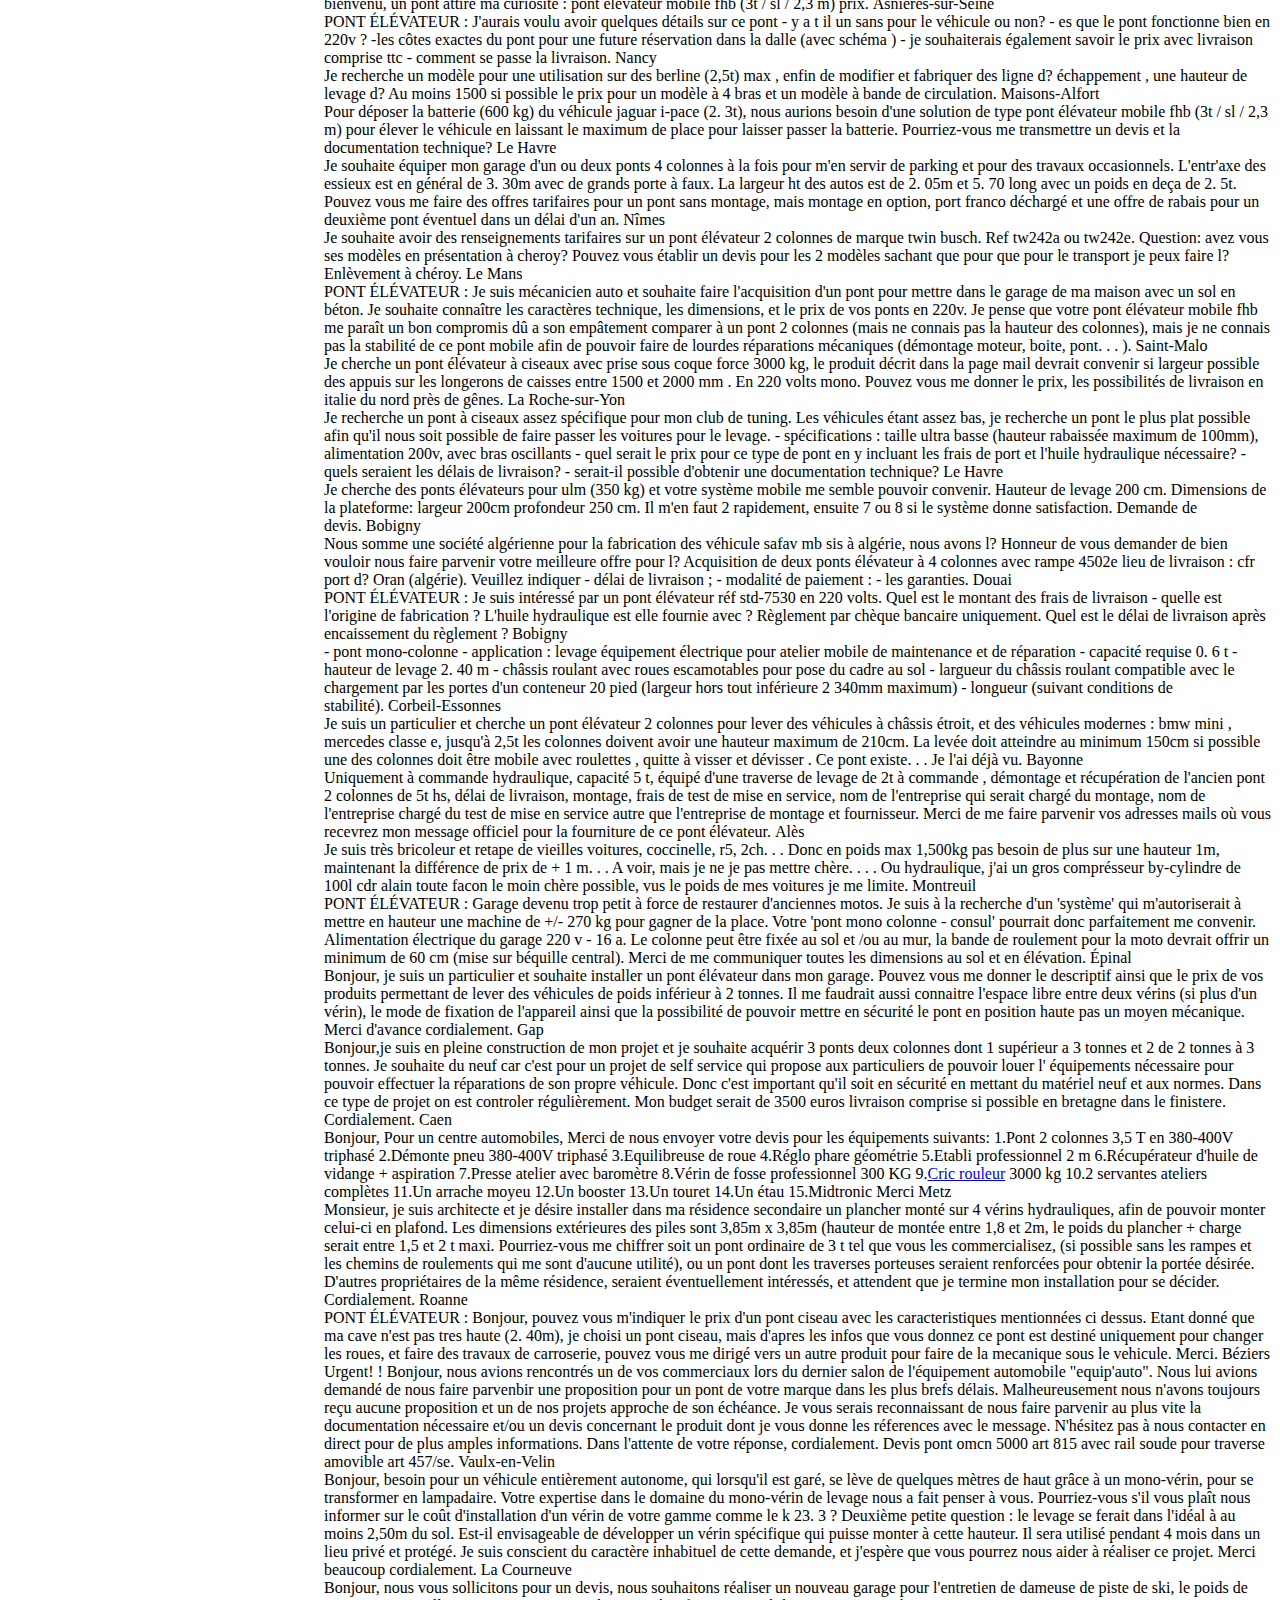
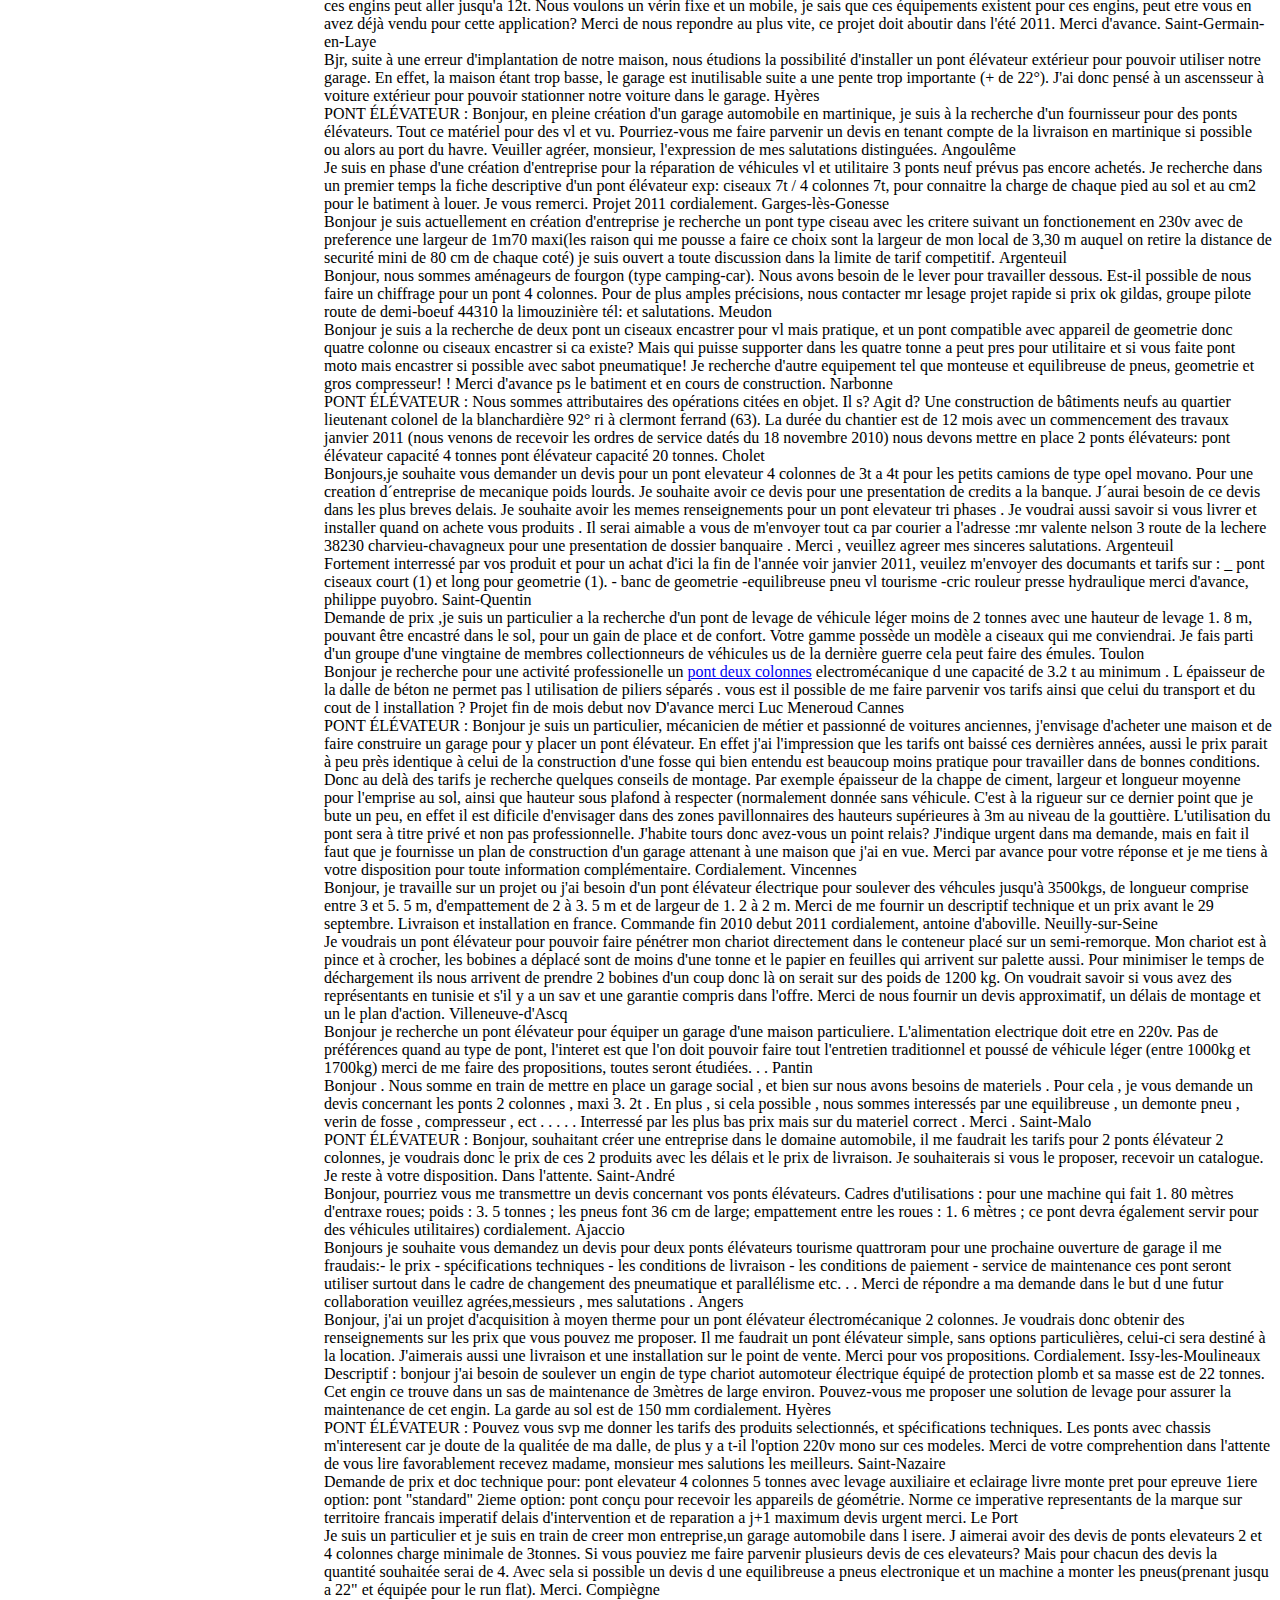
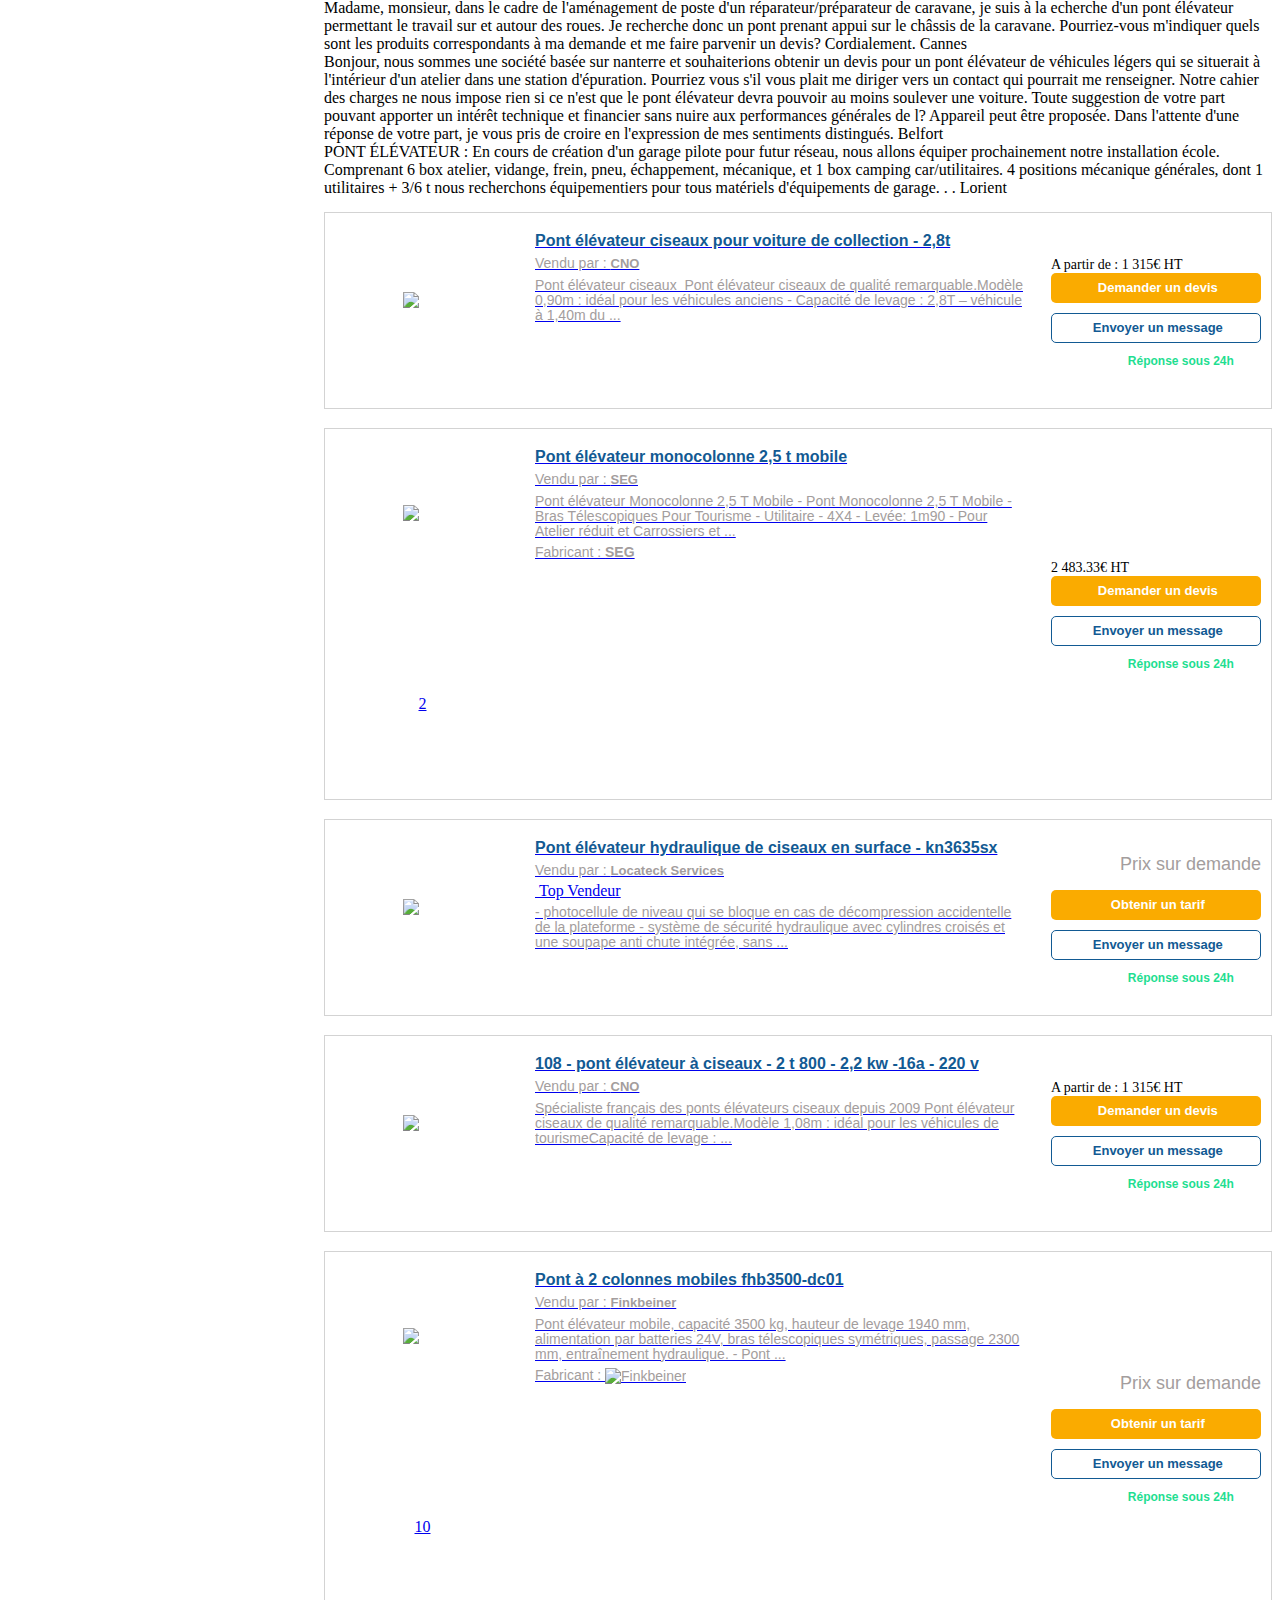
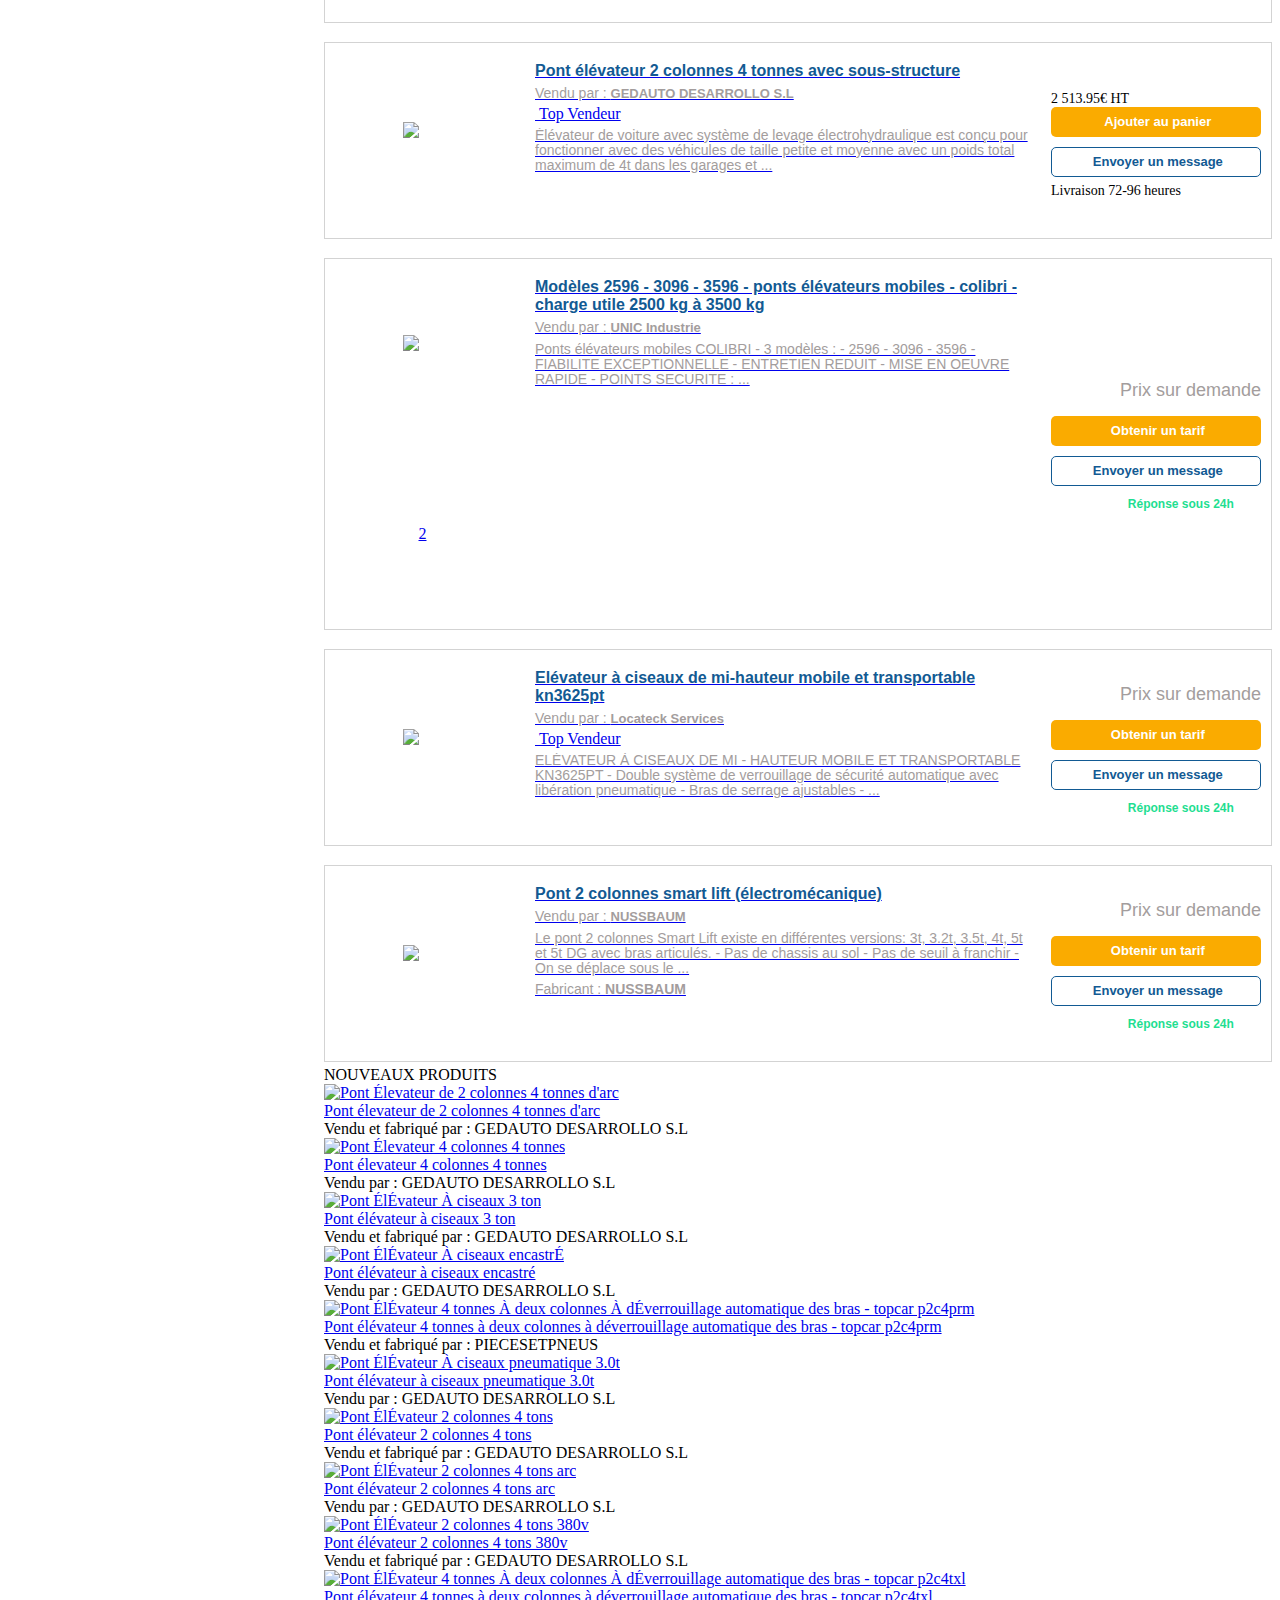
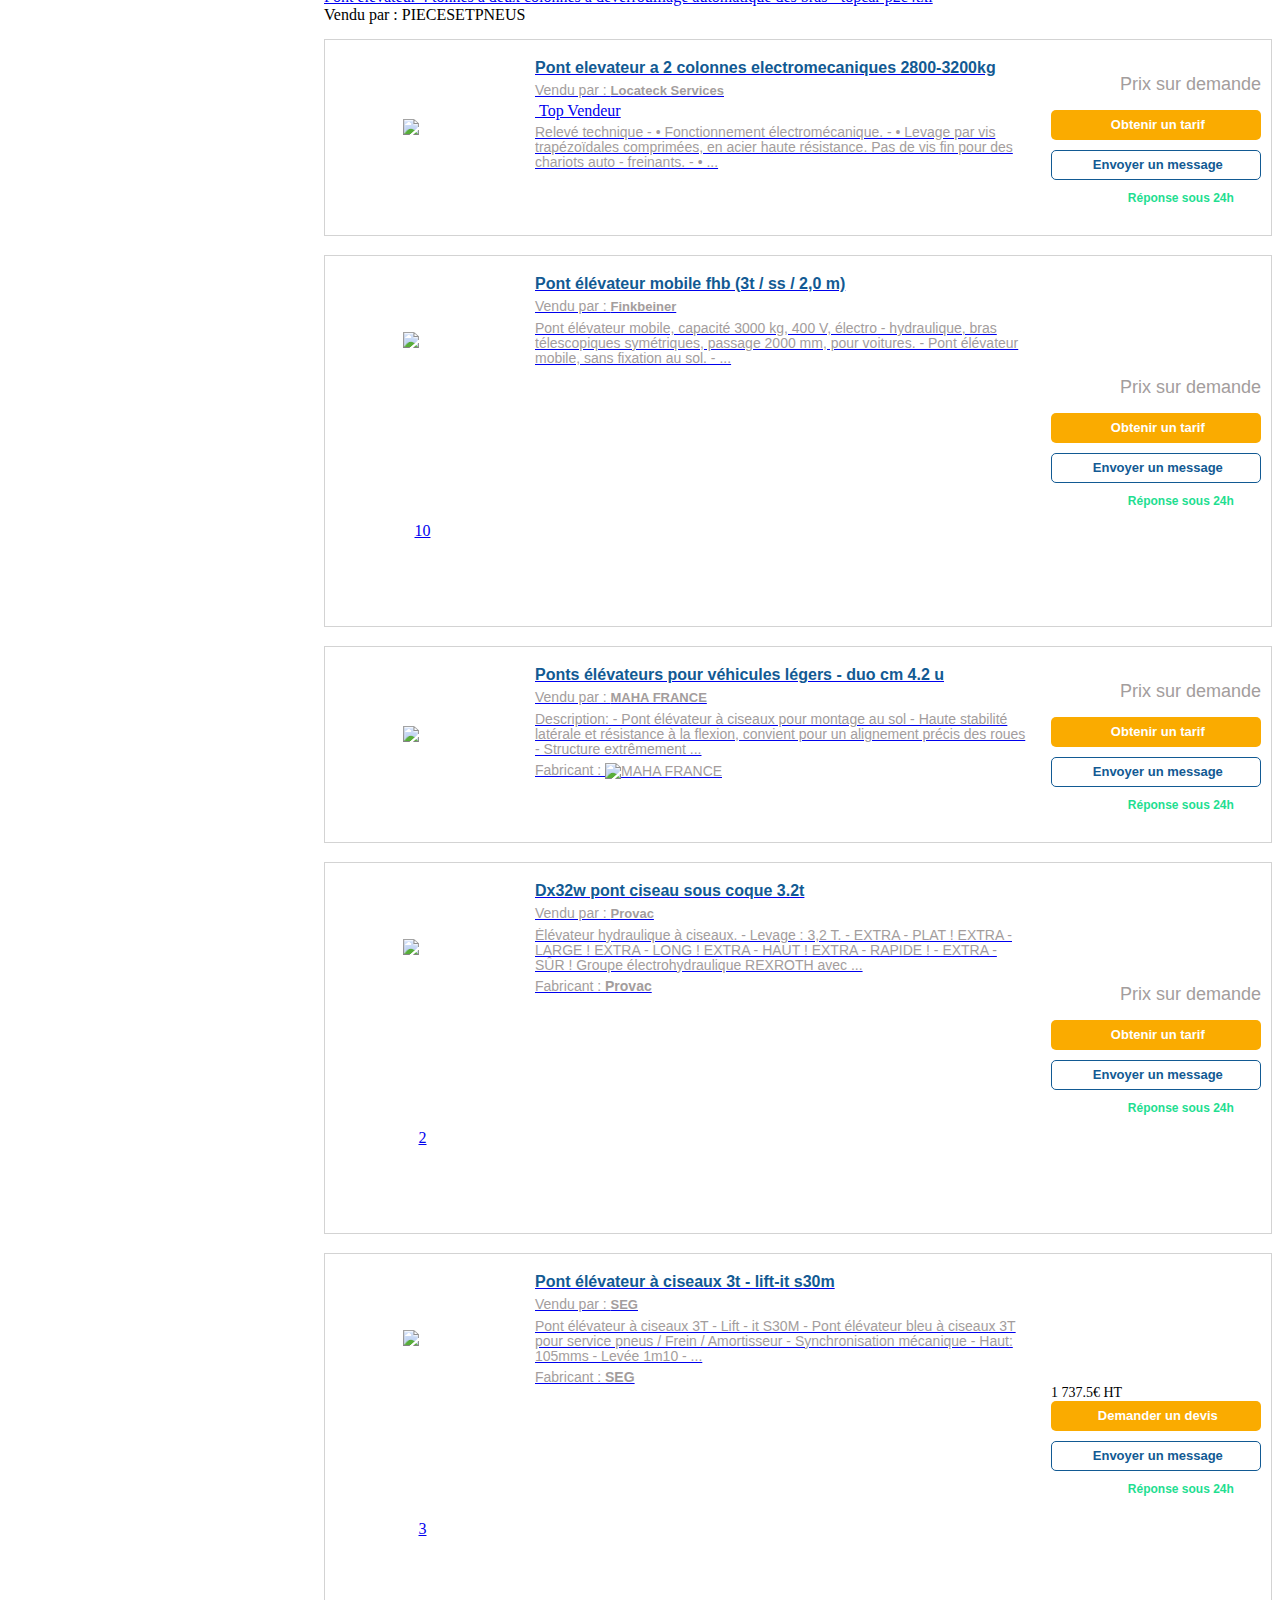
==== commit a5642e5c: "Update test.html" ====
--- a/test.html
+++ b/test.html
@@ -45,13 +45,13 @@
             opacity: 0 !important
         }
     </style>
-    <script>(function (a, s, y, n, c, h, i, d, e) {
+    <!-- <script>(function (a, s, y, n, c, h, i, d, e) {
             s.className += ' ' + y; h.start = 1 * new Date;
             h.end = i = function () { s.className = s.className.replace(RegExp(' ?' + y), '') };
             (a[n] = a[n] || []).hide = h; setTimeout(function () { i(); h.end = null }, c); h.timeout = c;
         })(window, document.documentElement, 'async-hide', 'dataLayer', 2000,
             { 'GTM-PBBSTMC': true });
-    </script>
+    </script> -->
     <script type="text/javascript">
         let categorie_plus = 1;
         let custom_categorie_tab = ['Non prioritaire', 'Prioritaire'];
@@ -118,8 +118,8 @@
 
 <body id="feuille_v3">
     <!-- Google Tag Manager (noscript) -->
-    <noscript><iframe src="https://www.googletagmanager.com/ns.html?id=GTM-PBBSTMC" height="0" width="0"
-            style="display:none;visibility:hidden"></iframe></noscript>
+    <!-- <noscript><iframe src="https://www.googletagmanager.com/ns.html?id=GTM-PBBSTMC" height="0" width="0"
+            style="display:none;visibility:hidden"></iframe></noscript> -->
     <!-- End Google Tag Manager (noscript) -->
     <div id="page">
 
@@ -4696,14 +4696,14 @@
         </script>
 
         <!-- Google Tag Manager -->
-        <script>(function (w, d, s, l, i) {
+        <!-- <script>(function (w, d, s, l, i) {
                 w[l] = w[l] || []; w[l].push({
                     'gtm.start':
                         new Date().getTime(), event: 'gtm.js'
                 }); var f = d.getElementsByTagName(s)[0],
                     j = d.createElement(s), dl = l != 'dataLayer' ? '&l=' + l : ''; j.async = true; j.src =
                         'https://www.googletagmanager.com/gtm.js?id=' + i + dl; f.parentNode.insertBefore(j, f);
-            })(window, document, 'script', 'dataLayer', 'GTM-PBBSTMC');</script>
+            })(window, document, 'script', 'dataLayer', 'GTM-PBBSTMC');</script> -->
         <!-- End Google Tag Manager -->
         <script>
             if (typeof prod_intern_gtm != 'undefined') {
@@ -4799,8 +4799,6 @@
     </div>
     <script>var page_referer_apo = 'feuille_fa';</script>
     <script>var popup_scroll_down = 'c4ca4238a0b923820dcc509a6f75849b';</script>
-
-
     <script>var hide_scroll_popup = '1';</script>
 </body>
 
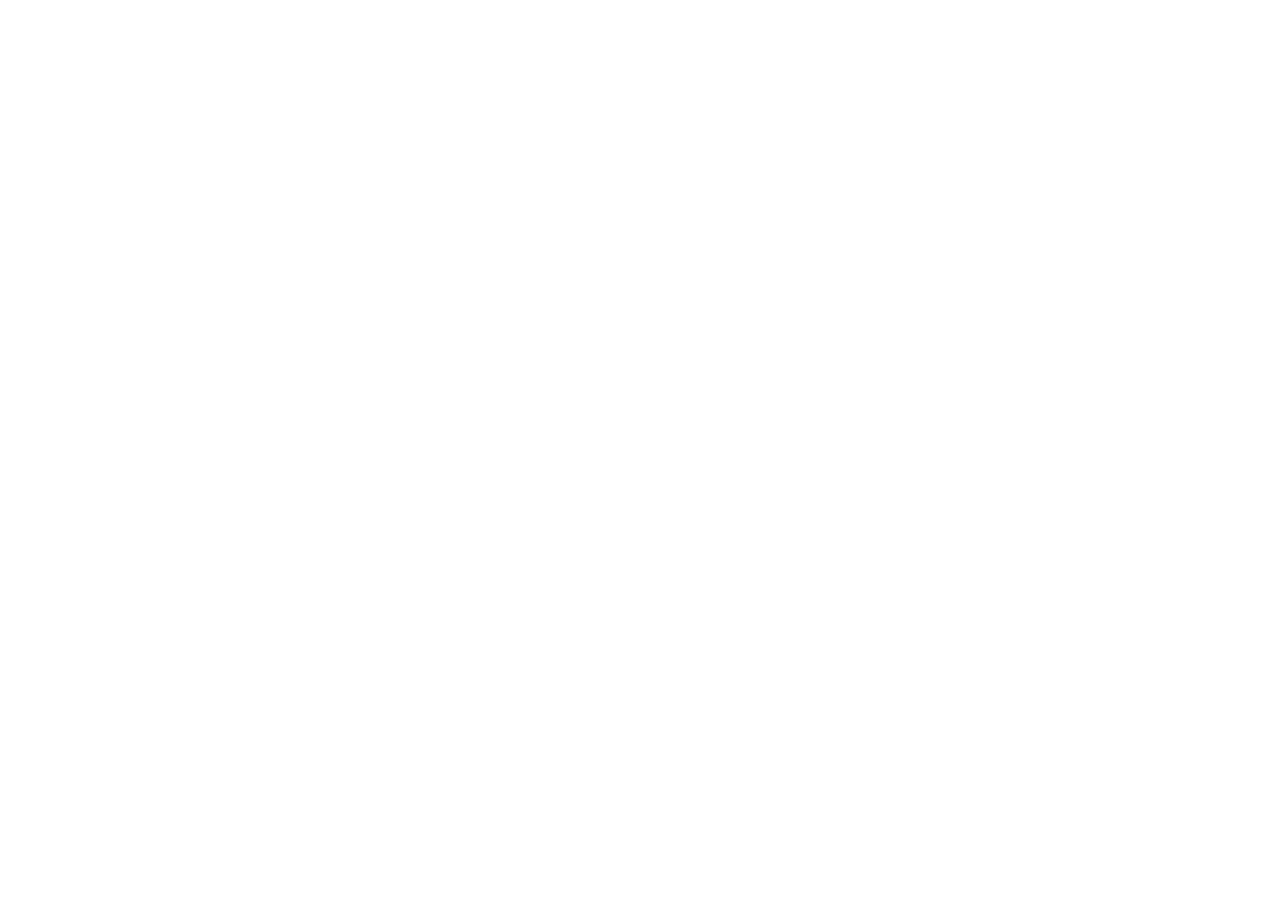
==== commit 5f82d102: "test Tanjona" ====
--- a/test.html
+++ b/test.html
@@ -1,4805 +1,11 @@
 <!DOCTYPE html>
-<html lang="fr" class="no-js">
+<html lang="en">
 <head>
-    <title>Pont élévateur - tous les fournisseurs - ponts élévateurs - pont élévateur voiture - pont élévateur véhicule
-        - pont élévateur garage - pont élévateur</title>
-    <meta name="author" content="Hellopro" />
-    <meta http-equiv="Content-Type" content="text/html; charset=UTF-8" />
     <meta charset="UTF-8">
-    <meta name="description"
-        content="Pont élévateur : tous les modèles, fournisseurs et revendeurs. Trouvez tout le matériel Au Meilleur Prix. &#9989; Réponse en 4h" />
-    <meta name="keywords"
-        content="Ponts élévateurs , pont élévateur voiture , pont élévateur véhicule , pont élévateur garage , pont élévateur  , pont élévateur automobile , pont élévateur auto , pont élévateur moto , pont élévateur quad , pont élévateur 2 colonne , pont élévateur 4 colonne , pont de levage , pont de levage véhicule , pont de levage garage , pont de levage automobile , pont de levage voiture , pont de levage auto , pont de levage moto , pont de levage quad , pont de levage 2 colonne , pont de levage 4 colonne , colonne de levage , colonne de levage véhicule , colonne de levage garage , colonne de levage automobile , colonne de levage voiture , colonne de levage auto , colonne de levage moto , colonne de levage quad , colonne de levage 4 colonne , plate-forme levage , plate-forme levage véhicule , plate-forme levage garage , plate-forme levage automobile , plate-forme levage voiture , plate-forme levage auto , plate-forme levage moto , plate-forme levage quad , plate-forme levage 2 colonne , plate-forme levage 4 colonne , pont élévateur hydraulique  , pont élévateur hydraulique véhicule , pont élévateur hydraulique garage , pont élévateur hydraulique automobile , pont élévateur hydraulique voiture , pont élévateur hydraulique auto , pont élévateur hydraulique moto , pont élévateur hydraulique quad , pont élévateur hydraulique 2 colonne , pont élévateur hydraulique 4 colonne , pont élévateur mécanique , pont élévateur mécanique véhicule , pont élévateur mécanique garage , pont élévateur mécanique automobile , pont élévateur mécanique voiture , pont élévateur mécanique auto , pont élévateur mécanique moto , pont élévateur mécanique quad , pont élévateur mécanique 2 colonne , pont élévateur mécanique 4 colonne , pont élévateur électrohydraulique , pont élévateur électrohydraulique véhicule , pont élévateur électrohydraulique garage , pont élévateur électrohydraulique automobile , pont élévateur électrohydraulique voiture , pont élévateur électrohydraulique auto , pont élévateur électrohydraulique moto , pont élévateur électrohydraulique quad , pont élévateur électrohydraulique 2 colonne , pont élévateur électrohydraulique 4 colonne , pont élévateur électromécanique , pont élévateur électromécanique véhicule , pont élévateur électromécanique garage , pont élévateur électromécanique automobile , pont élévateur électromécanique voiture , pont élévateur électromécanique auto , pont élévateur électromécanique moto , pont élévateur électromécanique quad , pont élévateur électromécanique 2 colonne , pont élévateur électromécanique 4 colonne , marbre élévateur , marbre élévateur voiture , marbre élévateur véhicule , marbre élévateur garage , marbre élévateur automobile , marbre élévateur auto , marbre élévateur moto , marbre élévateur quad , marbre élévateur 2 colonne , marbre élévateur 4 colonne , mini pont élévateur  , mini pont élévateur voiture , mini pont élévateur véhicule , mini pont élévateur garage , mini pont élévateur automobile , mini pont élévateur auto , pont mono colonne , pont mono colonne voiture , pont mono colonne véhicule , pont mono colonne garage , pont mono colonne automobile , pont mono colonne auto , pont mono colonne moto , pont mono colonne quad , pont élévateur avec bras , pont élévateur bras voiture , pont élévateur bras véhicule , pont élévateur bras garage , pont élévateur bras automobile , pont élévateur bras auto" />
-    <meta name="verify-v1" content="g7xyLD6Q4N922q7NXd0OIE5xnmKOHyIhF82OjU0ICeo=" />
-    <meta name="viewport" content="width=device-width, initial-scale=1.0, shrink-to-fit=no">
-    <link rel="canonical" href="https://www.hellopro.fr/ponts-elevateurs-2007702-fr-1-feuille.html" />
-    <link rel="next" href="https://www.hellopro.fr/ponts-elevateurs-2007702-fr-2-feuille.html">
-    <script>
-        var idf = "2007702";
-    </script>
+    <meta name="viewport" content="width=device-width, initial-scale=1.0">
+    <title>Document</title>
+</head>
+<body>
     
-    <script type="application/ld+json">
-{
-    "@context": "http://schema.org",
-    "@type": "Product",
-    "@id": "https://www.hellopro.fr/ponts-elevateurs-2007702-fr-1-feuille.html",
-    "name": "Ponts élévateurs",
-    "offers": {
-        "@type": "AggregateOffer",
-        "highPrice": 6570,
-        "lowPrice": 238,
-        "priceCurrency": "EUR"
-    },
-    "image": "https://www.hellopro.fr/images/produit-2/6/1/1/bjet4000-pont-elevateur-2-colonnes-pro-verrouillage-electrique-4000kg-220v-6027116.jpg"
-}	</script>
-    <style>
-        #mhp_header {position: relative;top: 0;left: 0;right: 0;width: 100%;height: 72px;box-sizing: border-box;padding: 15px 20px;box-shadow: 0 0 2px rgba(0, 0, 0, .15);color: #125a93;font-family: Catamaran, sans-serif;font-size: 13px;border-bottom: 4px solid #f9ab00;background: #fff;z-index: 1000 }#mhp_homepage {width: 130px;height: 100%;padding: 7px 0;display: inline-block;box-sizing: border-box;float: left;position: relative;z-index: 3 }#mhp_homepage>img {height: 25px;width: 100%;object-fit: contain }#mhp_univers {width: 150px;height: 40px;float: left;line-height: 40px;padding: 0 15px;margin: 0 10px;border-radius: 5px 5px 0 0;position: relative;z-index: 1;box-sizing: border-box }#mhp_univers:hover {box-shadow: 0 10px 40px rgba(0, 0, 0, .15);background: #fff }#mhp_univers_icon {width: 16px;display: inline-block;float: left;margin: 12px 10px 0 0 }#mhp_univers_icon>span {width: 100%;height: 2px;border-radius: 1px;background: #125a93;margin: 2px 0 1px;display: inline-block;float: left }#mhp_univers_label {font-weight: 700 }#mhp_univers_list, .mhp_univers_sous_list {list-style: none;position: absolute;background: #fff;padding: 0;margin: 0;box-shadow: 0 30px 40px rgba(0, 0, 0, .15);left: 0;top: 40px;height: 0;width: 240px;overflow: hidden;opacity: 0 }.mhp_univers_sous_list {left: 100%;top: 0;width: 0;height: 310px;display: block;background: #125a93;box-shadow: none;border-left: 1px solid #2b72ab;overflow-x: hidden;overflow-y: auto }li.mhp_chargement>.mhp_univers_sous_list {width: 0;opacity: 0 }#mhp_univers:hover>#mhp_univers_list, #mhp_univers_list li:hover>.mhp_univers_sous_list {display: block;height: 310px;overflow: visible;opacity: 1 }#mhp_univers_list li:hover>.mhp_univers_sous_list {width: 240px }#mhp_univers_list>li, .mhp_univers_sous_list>li {line-height: 17px;height: auto;float: left;width: 100% }#mhp_univers_list>li::after, #mhp_univers_list>li>.mhp_univers_sous_list>li::after {content: "";display: inline-block;width: 30px;height: 30px;line-height: 30px;text-align: center;font-size: 16px;color: #fff;margin-left: -30px;float: left;opacity: .3;font-family: Catamaran, sans-serif }#mhp_univers_list>li:after {content: "" }#mhp_univers_list>li>.mhp_univers_sous_list>li.rub_parent::after {content: ">";font-size: 12px }#mhp_univers_list>li.rub_parent:after {content: ">";color: #125a93;font-size: 12px }#mhp_univers_list>li.rub_parent:hover:after {content: ">";color: #fff }#mhp_univers_list>li.mhp_chargement:after, #mhp_univers_list>li>.mhp_univers_sous_list>li.mhp_chargement:after {content: "";background-image: url(/images/annuaire_hp/loading-ps.svg);background-size: 50%;background-position: center;background-repeat: no-repeat;opacity: 1 }#mhp_univers_list>li>.mhp_univers_sous_list>li>ul {overflow-x: hidden !important;overflow-y: auto !important }#mhp_univers_list>li:hover, .mhp_univers_sous_list>li:hover {background-color: #125a93;cursor: pointer }.mhp_univers_sous_list>li:hover {background-color: #2b72ab }#mhp_univers_list>li>.mhp_univers_sous_list>li:hover:after {opacity: 1 }#mhp_univers_list>li>a, .mhp_univers_sous_list>li>a {text-decoration: none;color: #125a93 !important;width: 100%;display: block;padding: 6px 35px 6px 15px;font-size: 13px;font-weight: 400;box-sizing: border-box;float: left }.mhp_univers_sous_list>li>a {color: #fff !important;opacity: .6 }#mhp_univers_list>li:hover>a, .mhp_univers_sous_list>li:hover>a {color: #fff !important }.mhp_univers_sous_list>li:hover>a {opacity: 1 }.mhp_univers_sous_list>li>.mhp_univers_sous_list {z-index: 3 }.mhp_univers_icon {width: 15px;height: 15px;background-image: url(/images/annuaire_hp/spirite-hp.png?v=202008261100);background-position-x: -200px;float: left;margin-right: 14px;line-height: 17px }#mhp_univers_list>li:hover a .mhp_univers_icon {background-position-x: -214px }.mhp_ui_agro {background-position-y: 0 }.mhp_ui_bat {background-position-y: -15px }.mhp_ui_elec {background-position-y: -30px }.mhp_ui_env {background-position-y: -45px }.mhp_ui_equi {background-position-y: -60px }.mhp_ui_indu {background-position-y: -75px }.mhp_ui_info {background-position-y: -90px }.mhp_ui_logi {background-position-y: -105px }.mhp_ui_sant {background-position-y: -120px }.mhp_ui_hab {background-position-y: -135px }#mhp_search {height: 100%;float: left;width: 500px;position: relative;width: calc(100% - 680px) }.mhp_acheteur_non_connecte #mhp_search {width: calc(100% - 560px) }#mot_cles {width: 100%;height: 100%;box-sizing: border-box;padding: 0 58px 0 20px;border: 1px solid #e5e5e5;background-color: transparent;border-radius: 5px }#mot_cles:focus {border: 1px solid #f9ab00;outline: 0 }#mhp_search_button {width: 40px;height: 100%;position: absolute;right: 0;top: 0;background-color: #f9ab00;border: none;border-radius: 5px;padding: 5px;background-repeat: no-repeat;background-position: center }#suggestions {width: 100% !important;top: 15px !important;left: 0 !important;border: none;box-shadow: 0 40px 40px rgba(0, 0, 0, .3);border-radius: 2px;padding-bottom: 5px;min-width: 280px }.suggestions_fleche {display: none }.suggestionList li span.img_prod {height: 30px }.suggestionList li {padding: 5px 12px !important;line-height: 16px !important;float: left;border-radius: 2px !important;width: 100% !important }#solr_produit li {line-height: 10px !important;box-sizing: border-box }.suggestionList li#famille, .suggestionList li#produit {font-size: 18px !important;border-bottom: 2px solid #f8ad00 !important;height: auto !important;margin: 0 0 10px !important }.suggestionList li#famille {color: #125a93 !important;padding: 15px !important;margin-bottom: 10px !important }.suggestionList li.colonne_gauche {width: calc(50% - 5px) !important;margin-left: 5px !important;box-sizing: border-box }.suggestionList li.colonne_droite {width: calc(50% - 5px) !important;margin-right: 5px !important;box-sizing: border-box }.suggestionList li.colonne_droite:hover, .suggestionList li.colonne_gauche:hover {background-color: #125a93 !important }.suggestionList li.plus {background-color: #e1e9f0 !important;padding: 6px 15px !important;color: #125a93 !important;border-radius: 0 !important }.suggestionList li.plus:hover {color: #fff !important }.suggestionList li.lien_plus {padding: 5px 15px !important;color: #125a93 !important;box-sizing: border-box }.suggestionList li#produit {color: #2a517f !important;padding: 10px 15px !important;margin-bottom: 10px !important }#solr_produit li .nom_prod {display: inline-block;float: left;width: calc(100% - 40px);line-height: 14px }#mhp_navigation {float: right }.mhp_verif_acheteur_connecte #mhp_navigation {display: none }#mhp_navigation>ul {list-style: none;float: left;margin: 0;padding: 0 }#mhp_navigation>ul>li {float: left;position: relative }#mhp_navigation>ul>li>a {position: relative;display: inline-block;float: left;line-height: 40px;padding: 0 7px;border-radius: 5px;color: #125a93;text-decoration: none;margin: 0 2px }#mhp_mon_compte {background-color: #e1e9f0;margin: 0 0 0 15px !important;max-width: 150px;border-radius: 5px }#mhp_mon_compte>a {padding-right: 15px !important;margin: 0 !important }#mhp_mon_compte.open, #mhp_mon_compte:hover {box-shadow: 0 10px 40px rgba(0, 0, 0, .15);background-color: #fff !important;border-radius: 5px 5px 0 0 }#mhp_navigation>ul>li>a:hover {background-color: #eee }#mhp_mon_compte.open>a:hover, #mhp_mon_compte>a:hover {background-color: transparent !important }#mhp_navigation>ul>li>a>svg, .mhp_navigation_icon {display: inline-block;width: 30px;height: 30px;margin: 5px;float: left;background-repeat: no-repeat;background-image: url(/images/annuaire_hp/spirite-hp.png?v=202008261100) }.mhp_icon_cart {background-position: -90px -154px }.mhp_icon_message {background-position: -60px -154px }.mhp_icon_notification {background-position: -30px -154px }.mhp_icon_user {background-position: 0 -154px }.mhp_icon_search {background-position: -120px -154px;float: none;margin: 0 }#mhp_bonjour_user {display: inline-block;float: left;width: 80px;height: 40px;padding-left: 5px;padding-top: 3px;line-height: 15px;box-sizing: border-box;color: #125a90 }#mhp_bonjour {font-size: 11px;display: inline-block }#mhp_user_name {font-size: 11px;font-weight: 600;display: inline-block;width: 100%;white-space: nowrap;overflow: hidden;text-overflow: ellipsis;position: relative }.mhp_navigation_count {position: absolute;left: 28px;top: 3px;background: #f9ab00;display: inline-block;padding: 0 4px;border-radius: 10px;height: 14px;line-height: 14px;font-size: 10px;min-width: 14px;text-align: center;color: #fff;box-sizing: border-box }.mhp_navigation_count_empty {display: none }.mhp_sous_navigation {display: none;box-shadow: 0 30px 40px rgba(0, 0, 0, .15);position: absolute;top: 40px;right: 0;z-index: 1;background: #fff;min-width: 100%;border-radius: 0 0 5px 5px }.mhp_acheteur_non_connecte .mhp_sous_navigation {box-sizing: border-box;padding: 25px 15px 5px }#mhp_mon_compte_label, #mhp_navigation>ul>li:hover #mhp_acheteur_non_connecte_menus, .mhp_acheteur_non_connecte #mhp_bonjour_user, .mhp_acheteur_non_connecte #mhp_mesages, .mhp_acheteur_non_connecte #mhp_navigation>ul>li.open #mhp_acheteur_connecte_menus, .mhp_acheteur_non_connecte #mhp_navigation>ul>li:hover #mhp_acheteur_connecte_menus, .mhp_acheteur_non_connecte #mhp_notifications, .mhp_acheteur_non_connecte_uppler #mhp_mes_commandes, .mhp_acheteur_non_connecte_uppler #mhp_mes_devis {display: none }#mhp_navigation>ul>li.open #mhp_acheteur_connecte_menus, #mhp_navigation>ul>li:hover .mhp_sous_navigation, .mhp_acheteur_non_connecte #mhp_mon_compte_label, .mhp_acheteur_non_connecte #mhp_navigation>ul>li.open #mhp_acheteur_non_connecte_menus, .mhp_acheteur_non_connecte #mhp_navigation>ul>li:hover #mhp_acheteur_non_connecte_menus {display: block }#mhp_mon_compte_label {width: 115px }#mhp_se_connecter {display: inline-block;width: 100%;height: 30px;line-height: 30px;color: #fff !important;text-align: center;text-decoration: none;background: #125a90;border-radius: 5px }#mhp_inscrivez_vous {display: inline-block;width: 100%;height: 30px;line-height: 30px;color: #fff;text-align: center;text-decoration: none;color: #125a90;font-size: 12px;margin-top: 5px }#mhp_mon_compte>ul {list-style: none;padding: 0;margin: 0 }#mhp_mon_compte>ul>li {white-space: nowrap }#mhp_mon_compte>ul>li>a {padding: 0 20px;height: 32px;line-height: 32px;color: #125a93 !important;text-decoration: none;display: inline-block;width: 100%;box-sizing: border-box;font-size: 12px }#mhp_mon_compte>ul>li>a:hover {background-color: #125a93;cursor: pointer;color: #fff !important }#mhp_notifications_details {position: absolute;top: 45px;left: -121px;width: 300px;box-shadow: 0 15px 40px rgba(0, 0, 0, .3);z-index: 10;background: #fff;border-radius: 5px;display: none;border: 1px solid rgba(0, 0, 0, .1);max-width: none }#mhp_notifications_details.open {display: block }#mhp_notifications_details::after, #mhp_notifications_details::before {content: "";position: absolute;width: 0;height: 0;display: inline-block;border-bottom: 8px solid #fff;border-left: 7px solid transparent;border-right: 7px solid transparent;top: -8px;left: calc(50% - 7px);z-index: 2 }#mhp_notifications_details::after {border-bottom: 9px solid rgba(0, 0, 0, .1);top: -9px;z-index: 1;border-left: 8px solid transparent;border-right: 8px solid transparent;left: calc(50% - 8px) }#mhp_notifications_details>ul {width: 100%;list-style: none;overflow-y: auto;margin: 0;padding: 0;border-radius: 5px;max-height: 400px }#mhp_notifications_details>ul>li {float: left;width: 100%;font-size: 11px;border-bottom: 1px solid #eee }#mhp_notifications_details>ul>li:hover {background: #125a93 }.mhp_notification_lu {background-color: #e1e9f0 }.mhp_notification {float: left;width: 100%;padding: 8px 10px;box-sizing: border-box;color: #000;line-height: 17px }#mhp_notifications_details>ul>li:hover .mhp_notification {color: #fff !important }.mhp_notification_icone_container {width: 40px;height: 40px;text-align: center;display: table-cell;vertical-align: middle }.mhp_notification_icone {max-width: 100% }#mhp_notifications_details>ul>li svg {width: 26px }#mhp_notifications_details>ul>li:hover svg {fill: #fff }#mhp_notifications_details>ul>li:hover .mhp_notification {color: #fff !important }.mhp_notification_detail {width: calc(100% - 50px);display: table-cell;padding-left: 10px;box-sizing: border-box }.mhp_notification_contenu {width: 100%;margin-bottom: 5px;float: left;font-size: 12px }.mhp_notification_detail_plus {float: left;width: 100% }.mhp_notification_societe {float: left;color: #125a93;font-weight: 700 }#mhp_notifications_details>ul>li:hover .mhp_notification_societe {color: #fff;opacity: .7 }.mhp_notification_date {float: right;margin-left: 10px;color: #888 }#mhp_notifications_details>ul>li:hover .mhp_notification_date {color: #fff;opacity: .5 }#mhp_aucune_notification {width: 100%;text-align: center;padding: 20px;color: #125a90;box-sizing: border-box }#mhp_chargement_verif_acheteur_connecte {display: none;float: right;width: 40px;height: 40px;background-image: url(/images/annuaire_hp/loading-ps.svg);background-size: 50%;background-position: center;background-repeat: no-repeat }.mhp_verif_acheteur_connecte #mhp_chargement_verif_acheteur_connecte {display: block }@media screen and (max-width:1119px) {#mhp_homepage {width: 100px }#mhp_univers {width: 130px;margin: 0 10px }#mhp_search {width: calc(100% - 660px) }.mhp_acheteur_non_connecte #mhp_search {width: calc(100% - 520px) }}@media screen and (max-width:991px) {#mhp_homepage {width: 125px;margin-left: 40px }#mhp_univers {margin: 0 10px;position: absolute;left: 0;width: 170px;z-index: 3 }#mhp_univers_label {display: none }#mhp_notifications_details, #mhp_univers_list {width: 280px;margin-bottom: 10px;overflow: auto !important;position: fixed;opacity: 1;top: 0;left: -280px;height: 100% !important;border-radius: 0;z-index: 14;box-shadow: none;display: block;transition: all .2s ease-out }#mhp_univers:hover {box-shadow: none;background: 0 0 }#mhp_notifications_details.open, #mhp_univers_list.open {left: 0;box-shadow: 40px 0 40px rgba(0, 0, 0, .15) }.mhp_univers_sous_list {position: unset;opacity: 1 !important;width: 100% !important;height: auto !important;display: none !important;height: 0;float: left;overflow: hidden }#mhp_univers_list>li.open>ul.mhp_univers_sous_list, .mhp_univers_sous_list>li.open>ul.mhp_univers_sous_list {display: block !important;height: auto }.mhp_univers_sous_list>li>ul.mhp_univers_sous_list {background-color: #2b72ab }.mhp_univers_sous_list>li {position: relative }#mhp_univers_list>li>.mhp_univers_sous_list>li:after {position: absolute;right: 0;top: 0 }#mhp_notifications_details>ul {max-height: 100% }#mhp_search {width: calc(100% - 540px) }.mhp_acheteur_non_connecte #mhp_search {width: calc(100% - 420px) }.suggestionList li.colonne_gauche {width: 100% !important;margin-left: 0 !important }.suggestionList li.colonne_droite {width: 100% !important;margin-right: 0 !important }}@media screen and (max-width:767px) {#mhp_header {height: 122px;padding: 15px 15px 65px;border-bottom: none }#mhp_homepage {margin-left: 40px;width: 110px;z-index: 0;padding: 9px 0 }#mhp_univers {position: absolute;left: 0;width: 150px }#mhp_notifications_details {display: block }#mhp_notifications_details>ul {max-height: none }#mhp_notifications_details::before {content: unset }#mhp_univers_label {display: none }#mhp_search, .mhp_acheteur_non_connecte #mhp_search {position: absolute;width: calc(100% - 30px);height: 40px;top: 70px }#mhp_mon_compte {background-color: #fff }#suggestions {top: 45px !important }}@media screen and (max-width:729px) {#mhp_search {margin-top: 0 !important;margin-left: 0 }}@media screen and (max-width:575px) {#mhp_header {height: 120px;padding: 15px 15px 55px }#mhp_search {top: 63px;height: 34px }#mhp_bonjour_user, .mhp_navigation_label {display: none }#mhp_navigation>ul>li>a {margin: 0;padding: 0 7px !important }#mhp_navigation>ul>li {float: left;padding: 0 !important }#mhp_mon_compte {margin-left: 0 !important;padding: 0 7px !important }}@media screen and (max-width:400px) {#mhp_navigation>ul>li>a {padding: 0 !important }#mhp_mon_compte {padding: 0 !important;background: 0 0 !important }#mhp_homepage {margin-left: 20px;width: calc(100% - 180px);max-width: 110px;line-height: 30px }#mhp_univers {left: -5px;width: 120px;padding: 0 10px }.mhp_navigation_count {left: 20px }}#mhp_univers_icon::before {display: inline-block;content: '';width: 30px;height: 30px;background-image: url(/images/annuaire_hp/v6/menu-bar.svg);background-repeat: no-repeat;background-size: cover;margin-right: 10px;vertical-align: baseline }#mhp_univers_icon {margin: 5px 5px !important }#mhp_univers {width: 42px !important;padding: 0 !important;margin-left: 0 !important }#mhp_search_button::after {display: inline-block;content: "";width: 15px;height: 16px;background-image: url(/images/annuaire_hp/v6/loupe-search.svg);background-repeat: no-repeat;background-size: cover;transform: rotate(-6deg) }#mhp_search_button {background-color: #fff !important;top: 3px !important;height: 36px !important;right: 5px !important }#mhp_header {border: 1px solid #dedede;box-shadow: none;padding: 20px 0;height: 81px }#mhp_mon_compte:hover {box-shadow: none !important }#mhp_mon_compte {background: 0 0 !important;max-width: unset !important }#mhp_mon_compte_label {border-radius: 7px;color: #3e3e3e;font-size: 13px;font-family: 'Source Sans Pro', sans-serif;padding: 0 13px;margin: 0 8px;transition: opacity .3s;box-sizing: border-box;background-color: #dedede;width: unset !important;padding: 8px 12px;display: none !important }#mhp_mon_compte_label::before {display: inline-block;content: "";width: 15px;height: 16px;background-image: url(/images/annuaire_hp/v6/user-profile.svg);background-repeat: no-repeat;background-size: cover;vertical-align: sub;margin-right: 5px }#mhp_cart>a>span:first-of-type {border-radius: 7px;color: #3e3e3e;font-size: 14px;font-family: 'Source Sans Pro', sans-serif;margin: 0 8px;transition: opacity .3s;background-color: #dedede;width: unset !important;background-color: #fff;border: 1px solid gray;padding: 8px 12px;display: inline !important }#mhp_cart>a>span:first-of-type:before {display: inline-block;content: "";width: 15px;height: 16px;background-image: url(/images/annuaire_hp/v6/shopping-cart.svg);background-repeat: no-repeat;background-size: cover;vertical-align: sub;margin-right: 5px }#mhp_navigation>ul>li>a:hover {background-color: #fff !important }#mot_cles {font-style: normal !important }#mot_cles:focus {border: 1px solid #e5e5e5 }body #breadcrumb.fil_ariane_fv3 a {color: #3e3e3e !important;font-size: 14px !important;font-family: 'Source Sans Pro' !important;font-weight: 400 !important;letter-spacing: normal }#breadcrumb.fil_ariane_fv3 {margin: 12px 0 !important;padding: 0 !important;margin-bottom: 5px !important;width: 100%;max-width: unset }#mhp_search {float: none;width: 82% !important;margin: 0 auto }.mhp_vendez {border-radius: 7px;color: #3e3e3e;font-size: 13px;font-family: 'Source Sans Pro', sans-serif;padding: 8px 12px;margin: 0 8px;transition: opacity .3s;color: #fff;font-weight: 600;background-color: #0072cc }.mhp_vendez::before {display: inline-block;content: "";width: 15px;height: 16px;background-image: url(/images/annuaire_hp/v6/label.svg);background-repeat: no-repeat;background-size: cover;vertical-align: middle;margin-right: 5px }#mhp_header #mhp_navigation>ul>li>a {padding: 0 !important;margin: 0 !important;width: 100% !important }#mhp_navigation>ul>li {margin: 0 !important;padding: 0 !important }#mhp_search_cnt {position: relative;display: flex;width: inherit;flex-grow: 1;max-width: 592px !important;justify-content: center }#mhp_header>.mhp-container {display: flex }#mhp_bonjour_user {border-radius: 7px;color: #3e3e3e;font-size: 13px;font-family: 'Source Sans Pro', sans-serif;margin: 0 8px;transition: opacity .3s;background-color: #dedede;width: unset !important;height: 35px;line-height: 40px !important;box-sizing: border-box !important;padding: 8px 12px !important;display: inline !important;float: unset !important }#mhp_bonjour_user::before {display: inline-block;content: "";width: 16px;height: 16px;background-image: url(/images/annuaire_hp/v6/user-profile.svg);background-repeat: no-repeat;background-size: contain;vertical-align: sub;margin-right: 5px }#mhp_bonjour {display: inline !important }#mhp_user_name {max-width: 75px }#mhp_header.mhp_acheteur_non_connecte #mhp_mon_compte_label {display: inline !important }#mhp_header.mhp_acheteur_non_connecte #mhp_bonjour_user {display: none !important }#mhp_header #mhp_bonjour {margin-right: 5px }#mhp_header #mhp_bonjour_user {display: flex !important;justify-content: space-between;align-items: center;height: 36px !important;margin-top: 2px !important }#mhp_header .mhp_vendez:hover {background-color: #285a8f }#mhp_header #mhp_bonjour_user:hover, #mhp_header #mhp_mon_compte_label:hover {background-color: #b1b1b1 }#mhp_header #mhp_search_cnt {height: 40px }#mhp_header #mhp_univers_list>li:hover, #mhp_header .mhp_univers_sous_list>li:hover {background-color: #3e3e3e !important }#mhp_header #mot_cles:focus {border: 1px solid #e5e5e5 !important }.mhp_navigation_count {background-color: #0072cc !important }#mhp_bonjour_user #mhp_bonjour, #mhp_bonjour_user #mhp_user_name {font-size: 13px;font-weight: 700 }#mhp_search #suggestions {margin-top: 25px !important }@media screen and (max-width:1280px) {#mhp_header #mhp_search.menu-recherche {flex: unset !important }}@media screen and (max-width:1130px) {#mhp_header #mhp_search.menu-recherche {flex: unset !important }}@media (max-width:1048px) {#mhp_navigation>ul>li .btn_produit {display: none }}@media (max-width:767px) {#mhp_header .mhp-container {position: relative;justify-content: space-between }#mhp_search {left: 0;right: 0;top: 55px !important;width: 100% !important }#mhp_search_cnt {position: absolute !important;max-width: unset !important;width: calc(100% - 40px);left: 20px;right: 0 }#mhp_univers {position: unset !important }#mhp_cart>a>span:first-of-type, #mhp_mon_compte_label {margin: 0 !important;padding: 8px 8px !important }#mhp_mon_compte_label {margin-right: 5px !important }#mhp_homepage {margin: 0 !important }#mot_cles {padding-right: 40px !important }}@media (max-width:575px) {#mhp_navigation .txt-option {display: none !important }#mhp_navigation .mhp_sous_navigation {width: 130px }#mhp_header #mhp_bonjour_user {padding-left: 10px !important;padding-right: 5px !important }#mhp_header:not(.mhp_acheteur_non_connecte) #mhp_bonjour_user::before {width: 20px !important }}@media (max-width:367px) {#mhp_search_cnt {width: calc(100% - 10px);left: 5px }}#breadcrumb {margin-bottom: 5px !important;height: 23px;width: auto;margin-left: 3.5% !important;padding-top: 1px }.description_categ.limitation_desc {max-height: 46px;overflow: hidden;position: relative }#bloc_droite #achat_vente_1024, #bloc_droite #autre_categorie_1024, #bloc_droite #recherche_favorite_1024, #bloc_droite #bloc_conseil, #bloc_droite #bloc_press_gen_1024, #bloc_droite #categorie_connexes_1024, #bloc_droite #guide_achat_1024, #bloc_droite #requete_assoc_1024, #bloc_droite #tendance_1024, #bloc_gauche #affiner_selection, #bloc_gauche #triage_prix_768, #header-text-container-768, .nom_rub .nb_prod_1024 {display: none }#bloc_droite #achat_vente_1024, #bloc_droite #autre_categorie_1024, #bloc_droite #recherche_favorite_1024, #bloc_droite #bloc_conseil, #bloc_droite #bloc_press_gen_1024, #bloc_droite #categorie_connexes_1024, #bloc_droite #guide_achat_1024, #bloc_droite #requete_assoc_1024, #bloc_droite #tendance_1024 {display: block }.containaire {width: 90%;min-width: 900px;max-width: 1440px;margin-left: auto;margin-right: auto }#bloc_gauche {display: block;width: 25%;position: relative;float: left }#bloc_droite {display: block;width: 75%;position: relative;float: left }#bloc_droite #conteneur_vignette table tr td a.vignette span {display: none }#bloc_droite .entete_liste {float: left;height: 37px;width: 100% }#bloc_droite .list_produit {margin-top: 15px;border: 1px solid #d3d3d3;box-sizing: border-box;display: inline-block;padding: 5px 10px 5px 5px;width: 100%;position: relative }#bloc_droite .list_produit .content_image_text {display: table;position: relative;width: 100% }#bloc_droite .list_produit .content_image {display: table-cell;width: 185px;height: 185px }#bloc_droite .list_produit .content_image .zoom_image.hidden {display: none }#bloc_droite .list_produit .content_image a.img {position: relative;height: auto;display: block;float: none;text-align: center;width: 100% }#bloc_droite .list_produit .description {padding: 10px 20px 0;display: table-cell;vertical-align: top }#bloc_droite .list_produit .contact {display: table-cell;width: 210px;max-width: 210px;font-size: 14px;vertical-align: middle;position: relative;padding-top: 10px }#bloc_droite .container_societe {margin-top: 15px }#bloc_droite .societe_list {border: 1px solid #d3d3d3;box-sizing: border-box;display: block;padding: 5px;width: 100% }#bloc_droite .gauche_droite_soc {display: table;clear: both }#bloc_droite .gauche_societe {display: table-cell;width: 185px }#bloc_droite .central_droite {display: table-cell;vertical-align: top }#bloc_droite .central_droite .central_droite_societe {display: table;float: left;table-layout: fixed;width: 100%;margin-top: 5px }#bloc_droite .central_societe {display: table-cell;padding-left: 20px }#bloc_droite .droite_societe {display: table-cell }@media(max-width:991px) {#breadcrumb {display: none }.containaire {width: 90%;max-width: 90%;min-width: 90% }#bloc_droite, #bloc_gauche {display: block;width: 100%;position: relative;float: left }#bloc_gauche {margin-top: 30px }#bloc_droite, #bloc_gauche {float: none;width: 100% }#bloc_droite .list_produit {float: left;width: 49.3%;margin-left: 2px;margin-right: 2px;padding-right: 8px }#bloc_droite .list_produit .content_image {width: 145px;height: auto;margin-bottom: 0 }#bloc_droite .list_produit .content_image a.img {line-height: 145px }#bloc_droite .list_produit .content_image .img {height: 145px }#bloc_droite .list_produit .description {padding-left: 8px;padding-right: 8px;height: auto }#bloc_droite .list_produit .contact {width: 95%;max-width: 95% }#bloc_droite {display: flex;flex-wrap: wrap }#bloc_droite .gauche_societe {width: 145px }#header-text-container .description_categ {display: none }#bloc_gauche #affiner_selection {display: inline-block;width: 100% }}@media screen and (max-width:767px) {#mhp_header {height: 122px;padding: 15px 15px 65px;border-bottom: none }#bloc_droite .list_produit {width: 49.1% }#bloc_droite .list_produit .content_image {width: 110px;height: 120px }#bloc_droite .list_produit .content_image .img {width: 110px;height: 120px }#bloc_droite .list_produit .description {display: block;padding: 0 }#bloc_droite .list_produit .contact {width: 160px;padding-top: 0 }#bloc_droite .droite_societe {float: left;width: 100% !important;font-size: 12px;height: auto;margin-top: 15px }#bloc_droite .gauche_societe {width: 110px }#bloc_droite .central_societe {display: none }#bloc_droite .list_produit .contact {width: 95%;max-width: 95% }#header-text-container .description_categ {display: none }}@media screen and (max-width:575px) {#mhp_header {height: 120px;padding: 15px 15px 55px }}@media (max-width:620px) {#bloc_droite .list_produit {width: 100% }#bloc_droite .list_produit .contact {width: 90% }}@media (max-width:1120px) {#bloc_gauche .autre_gauche .titre h3 {font-family: catamaran, sans-serif;font-style: normal;font-weight: 600;font-size: 16px;text-transform: uppercase;color: #000 }}@media (max-width:320px) {#bloc_droite .list_produit .contact {width: 145px }}</style> <style> blockquote {margin: 0;padding: 0 }.description_categ {font-family: Catamaran;font-size: 16px;font-weight: 500;color: #7f7b7b;letter-spacing: 0;padding-bottom: 1px }.description_categ {margin-bottom: 10px }.description_categ.clipped {margin-bottom: 20px }.description_categ.limitation_desc {word-wrap: break-word }.nom_rub h1 {display: block;margin: 10px 0;float: left;font-family: Catamaran;font-size: 28px;font-weight: 800;color: #000;letter-spacing: 0 }#header-text-container {display: inline-block;width: 100%;position: relative;margin-bottom: 7px }#header-text-container .desc_f {display: block;float: left;position: relative;width: 85% }#header-text-container .desc_f.vign_abs {width: 100% }#header-text-container .desc_f span.more a {color: #125a93 }#header-text-container .desc_f.vign_abs span {margin: 0 }#header-text-container .desc_f .nom_rub_form {display: table;margin-bottom: 5px }#header-text-container .desc_f .nom_rub_form .nom_rub {display: table-cell;float: left }#header-text-container .desc_f .nom_rub_form .nom_rub {padding-right: 15px;line-height: 25px }#bloc_gauche #liste_famille {height: auto;width: 95%;margin-bottom: 20px }#bloc_gauche .titre_famille {font-family: catamaran, sans-serif;font-style: normal;font-weight: 600;font-size: 16px;min-height: 16px;padding: 5px;padding-right: 17px;background-color: #f4f4f4;position: relative;color: #000 }#bloc_gauche .filtre_famille {font-family: catamaran, sans-serif;font-style: normal;font-weight: 500;font-size: 14px;color: #a4a4a4;display: inline-block;width: 100% }#bloc_gauche .filtre_famille input {opacity: 0;position: absolute }#bloc_gauche .filtre_famille input, #bloc_gauche .filtre_famille label {display: inline-block;vertical-align: middle;margin: 1px }#bloc_gauche .filtre_famille label {position: relative }#bloc_gauche .autre_gauche {margin-bottom: 20px;width: 95% }#bloc_gauche .autre_gauche .titre h3 {font-family: catamaran, sans-serif;font-style: normal;font-weight: 600;font-size: 16px;text-transform: uppercase;color: #000;margin: 10px }#bloc_gauche .autre_gauche .titre span {background-position: -189px -3px;float: left;height: 34px;margin: -10px 10px 0 5px;width: 37px }#bloc_gauche .categorie_connexes_corps {position: relative;display: block;font-family: catamaran, sans-serif;font-style: normal;font-weight: 500;font-size: 14px;color: #000;background-color: #f4f4f4;width: 100%;height: 40px;line-height: 40px;padding: 0 10px;box-sizing: border-box;overflow: hidden;white-space: nowrap;text-overflow: ellipsis }#bloc_gauche .autre_categorie_titre {font-family: catamaran, sans-serif;font-style: normal;font-weight: 500;font-size: 14px;color: #000;background-color: #f4f4f4;height: 40px;line-height: 40px;position: relative;width: 100%;box-sizing: border-box;white-space: nowrap;overflow: hidden;text-overflow: ellipsis }#bloc_gauche .autre_categorie_titre a {padding-left: 10px;padding-right: 17px;display: block;height: 100%;overflow: hidden;text-overflow: ellipsis;white-space: nowrap }#bloc_gauche .autre_categorie_titre span {background-position: -49px -13px !important;width: 15px;height: 14px;position: absolute;right: 5px;top: 10px }#bloc_gauche .autre_categorie_corps a {display: block;margin: 5px 5px 10px 20px;font-family: catamaran, sans-serif;font-style: normal;font-weight: 400;font-size: 14px;color: #000 }#bloc_droite #conteneur_vignette table {border-spacing: 5px }#bloc_droite #conteneur_vignette table .td_vignette {border: 1px solid #ccc;border-radius: 4px;height: 80px;padding: 5px;width: 80px;text-align: center }#bloc_droite #conteneur_vignette table tr td a.vignette {position: relative }#bloc_droite #conteneur_vignette table tr td a.vignette>img {max-width: 100%;max-height: 100% }#bloc_droite #conteneur_vignette table tr td a.vignette span {background-color: #fff;border: 1px solid #ccc;border-radius: 4px;display: none;margin-left: -6px;margin-top: 10px;padding: 5px;position: absolute;z-index: 500 }#bloc_droite #filter-box-mobil {display: none }#bloc_droite .filter-box {margin-bottom: 20px }#bloc_droite .entete_liste {background-color: #f4f4f4;float: left;font-family: catamaran, sans-serif;font-style: normal;font-weight: 600;height: 37px;line-height: 37px;width: 100% }#bloc_droite .titre_produit {float: left;padding: 0 10px;color: #125a93 }#bloc_droite .titre_produit span {color: #125a93 }#bloc_droite #liste_cartouche_mosaique {display: block;width: 100px;height: 100%;float: left;margin-left: 10px;text-align: center;line-height: 45px }#bloc_droite #liste_cartouche_mosaique .mode_liste {display: inline-block;vertical-align: middle;opacity: .6 }#bloc_droite .list_produit .content_image {vertical-align: middle;text-align: center }#bloc_droite .list_produit .content_image a.img {line-height: 180px }#bloc_droite .list_produit .content_image img {display: inline-block;height: 185px;width: 185px;vertical-align: middle;text-align: center;margin: auto }#bloc_droite .list_produit .description div.nom_prod {font-weight: 700 }button {display: block;margin-bottom: 10px;padding: 10px 6px;color: #fff;border-radius: 5px;font-weight: 700;margin-left: 0 }#bloc_droite .list_produit .contact .demande_devis {text-align: center;position: relative }#bloc_droite .list_produit .contact .demande_devis {background-color: #f9ab00;text-align: right;position: relative;padding-right: 8px }#bloc_droite #conteneur_vignette table tr td a.vignette img, #bloc_droite .list_produit .content_image .img img {opacity: 1 }.lazy-load-img {width: auto;height: auto }#bloc_droite .societe_list .content_image_societe img.lazy-load-img, #bloc_droite .list_produit .content_image .img .lazy-load-img, #bloc_droite .bnp_main .item-image img.lazy-load-img {width: 40px !important;height: 40px !important;object-fit: contain }.accordion-content {display: none }.accordion-content.default {display: block }.corps_famille {padding: 10px }.element_famille_numerique {margin-top: 5px }.case_filtre_numerique {display: inline-block;width: 30%;margin: 2px;text-align: center }.case_filtre_numerique button {width: 100%;height: 27px;font-family: catamaran, sans-serif;font-style: normal;font-weight: 500;font-size: 13px;background-color: #ffff;border: 1px solid #125a93;color: #125a93;text-transform: capitalize;border-radius: 6px }#bloc_droite .list_produit .description .intitule_produit {margin-bottom: 8px }.intitule_produit span {color: #125a93 }#bloc_droite .list_produit .description .nom_societe, .description .fabricant {color: #a39d9d }#bloc_droite .list_produit .contact .btn-jaune-mhp {margin-bottom: 10px;background-color: #faab00;font-family: catamaran, sans-serif;font-style: normal;font-weight: 600;font-size: 13px;padding: 5px 0;color: #fff;width: 100%;border: 1px #fff;text-decoration: none;line-height: 20px;text-align: center }#bloc_droite .list_produit .contact .bulle_verte {height: 25px;width: 25px;display: inline-block;background-size: 25px 25px;vertical-align: middle;margin-left: 23% }#bloc_droite .list_produit .contact .reponse_24_heures {font-family: catamaran, sans-serif;font-style: normal;font-weight: 700;font-size: 12px;color: #1fde91;display: inline-block;width: 58% }#bloc_droite .list_produit .description {padding: 10px 20px 0 20px }@media (max-width:1120px) {#bloc_gauche .autre_gauche .titre h3 {font-family: catamaran, sans-serif;font-style: normal;font-weight: 600;font-size: 16px;text-transform: uppercase;color: #000 }}@media (max-width:991px) {#bloc_gauche #recherche_favorite, #bloc_gauche #requete_assoc, .titre_famille .deplier, .titre_famille .plier {display: none }#bloc_gauche #liste_famille {display: none }#bloc_droite #conteneur_vignette {display: none }#bloc_gauche #autre_categorie, #bloc_gauche #categorie_connexes {display: none }.border_comp {border-top: none }#bloc_droite .list_produit .content_image .img {height: 145px }#bloc_droite .list_produit .content_image img {height: 145px;width: 100%;object-fit: contain }#bloc_droite {margin-top: 10px }#bloc_gauche #affiner_selection {display: inline-block;width: 100%;text-align: center;border: 1px solid #d3d3d3;font-weight: 700;border-left: none;border-right: none }#bloc_gauche #affiner_selection #affiner_selection_text {display: inline;line-height: 20px }#bloc_gauche #affiner_selection .affiner_selection_fleche {width: 20px;height: 20px;display: inline-block;background-color: #e5f3fc !important }#bloc_gauche #affiner_selection .deplier_selection {background-position: -47px -10px !important }#bloc_gauche #affiner_selection .gauche {float: left }#bloc_gauche #affiner_selection .droite {float: right }.nom_rub {width: auto }.nom_rub {float: left;line-height: 25px }#header-text-container {float: left;width: auto;margin-top: 20px }.nom_rub h1 {display: inline-block;font-size: 28px }#header-text-container .desc_f .more, #header-text-container-768 {display: block }#header-text-container-768 {display: none }#header-text-container .desc_f {margin-bottom: 0 }.description_categ.limitation_desc {margin-bottom: 0 }#bloc_droite .list_produit:not(.mosaique) .contact .btn-jaune-mhp {white-space: nowrap;overflow: hidden;width: 40px;float: right;color: transparent !important }#bloc_droite .list_produit:not(.mosaique) .contact .btn-jaune-mhp .ico-mhp-13, #bloc_droite .list_produit:not(.mosaique) .contact .btn-jaune-mhp-inactive .ico-mhp-13 {position: absolute;margin-right: 10px;background-position: 8px 0 !important;width: 30px }#bloc_droite .list_produit .contact .envoyer_message {display: none }#bloc_droite .list_produit .contact .bulle_verte {margin-left: auto }#bloc_droite .list_produit .content_image .decompte_nb_img {display: none }#bloc_droite .list_produit .contact {display: block !important;padding-left: 8px;padding-right: 8px }#bloc_droite .list_produit .description {border-spacing: 0 1px }#bloc_droite .list_produit .description .mention_certif {display: table-footer-group }#bloc_droite .list_produit .description .fabricant {display: table-row-group }#bloc_droite .list_produit .description p, #bloc_droite .list_produit .description p span {display: none }#bloc_droite .contact .tarification .demande_devis, #bloc_droite .prix_demande {font-size: 16px !important;text-align: left !important }#bloc_droite .nom_prod.intitule_produit, #bloc_droite .nom_prod.intitule_produit span {font-family: catamaran, sans-serif;font-style: normal;font-weight: 700;font-size: 16px;margin-top: 4px;margin-bottom: 4px }}@media (max-width:767px) {#bloc_droite .list_produit .description .nom_societe, #header-text-container {margin-top: 5px }#bloc_droite .list_produit .description p {display: none }#header-text-container .desc_f.vign_abs, #header-text-container .desc_f.vign_abs .nom_rub_form {margin-bottom: 0 }#bloc_droite #liste_cartouche_mosaique {line-height: 38px }#bloc_droite #liste_cartouche_mosaique .mode_liste {width: 27px;height: 25px }#bloc_droite #liste_cartouche_mosaique #lst_cartouche {background-position: -118px -288px }#bloc_droite #liste_cartouche_mosaique #lst_mosaique {background-position: -76px -288px }#header-text-container-768 {display: block }#header-text-container-768 {display: none }.nom_rub {float: left;line-height: 25px;width: auto;margin-top: 0;margin-bottom: 0 }#bloc_droite .entete_liste {height: 30px;line-height: 30px }#bloc_droite .list_produit .content_image {position: relative }#bloc_droite .list_produit .content_image .img {width: 110px;height: 120px }#bloc_droite .list_produit .content_image a.img {line-height: 120px }#bloc_droite .list_produit .content_image img {height: 110px;width: 100%;object-fit: contain }#bloc_droite .list_produit .description {height: auto;margin-left: 5% }#bloc_droite .list_produit .description .nom_societe span.link_nom_societe_di {width: 100% }#bloc_droite .list_produit .contact {float: left;margin-left: 5%;margin-top: 15px;padding-top: 0 }#bloc_droite .list_produit .contact .demande_devis {margin-left: auto;margin-top: 0 }#bloc_droite .list_produit .contact .bulle_verte {vertical-align: text-bottom }#bloc_droite .list_produit .contact .reponse_24_heures {width: 50px;line-height: 12px }#bloc_droite .list_produit .contact .demande_devis {position: relative }#bloc_droite .list_produit:not(.mosaique) .contact .demande_devis {padding-left: 21px;font-size: 13px }.prix_certif_produit {padding-left: 0 }}@media (max-width:620px) {#bloc_droite .list_produit .contact .bulle_verte {vertical-align: middle }#bloc_droite .list_produit .contact .reponse_24_heures {width: 101px }}@media (max-width:370px) {#bloc_droite .list_produit .description .nom_societe {height: auto }#bloc_droite .list_produit .contact .bulle_verte {vertical-align: text-bottom }#bloc_droite .list_produit .contact .reponse_24_heures {width: 50px;line-height: 12px }}@media (max-width:320px) {#bloc_droite .list_produit .contact .class_redir_js {font-size: 13px }#bloc_droite .list_produit:not(.mosaique) .contact .demande_devis {padding-left: 18px;font-size: 12px }}.hp-multi-select {width: 100%;height: 30px;border: 1px solid #ddd }label.pays, label.region {font-weight: 200;width: 100% }#filtres-pays {margin-top: -1px }#bloc_gauche .bouton_filtrer_zone_geo_mhp {margin-left: auto;margin-right: 0;display: block }.prix_certif_produit>div.more {list-style: none }.border_b {border: none;border-bottom: 1px solid #ffff }#breadcrumb {color: #fff;font-size: 14px;font-weight: 700;letter-spacing: .58px;line-height: 23px }#breadcrumb .chevron_fil_ariane {padding-left: .6%;padding-right: .1% }#breadcrumb .chevron_fil_ariane, #breadcrumb.fil_ariane_fv3 a {font-family: catamaran, sans-serif;font-style: normal;font-weight: 100 !important;color: #000 !important;letter-spacing: .58px;line-height: 19px;position: relative }#breadcrumb .nom_feuille_fil_ariane {font-family: catamaran, sans-serif;font-style: normal;font-weight: 700;color: #000;letter-spacing: .5px;line-height: 19px }.divider {width: 100%;border-bottom: 2px solid #f9ab00 }.divider.slim {height: 1px;margin: 4px 0;border-bottom: 1px solid #ededed }#bloc_gauche .autre_gauche .titre span {display: none }#bloc_droite .list_produit .class_redir_js {display: block;width: 100%;box-sizing: border-box;text-align: center;box-shadow: unset;border-radius: 5px }#bloc_droite .list_produit .contact .envoyer_message {margin-bottom: 6px;color: #125a93;border: 1px solid #125a93;font-family: catamaran, sans-serif;font-style: normal;font-weight: 600;font-size: 13px;padding: 6px 0;text-decoration: none;text-align: center;line-height: 16px;background: #fff }#bloc_droite .list_produit .contact .tarification {overflow: hidden }#bloc_droite .list_produit .contact .tarification .demande_devis, #bloc_droite .list_produit .prix_demande {font-family: catamaran, sans-serif;font-style: normal;font-weight: 500;font-size: 18px;color: #a39d9d;text-align: right;width: 100%;display: inline-block;margin-bottom: 15px;background-color: transparent;padding: 0 }#bloc_droite .list_produit div.description .nom_prod.intitule_produit {font-family: catamaran, sans-serif;font-style: normal;font-weight: 700;font-size: 16px;margin-top: 4px;margin-bottom: 4px }#bloc_droite .list_produit .description .intitule_produit span {color: #125a93 }#bloc_droite .list_produit .description p {margin-top: 5px;margin-bottom: 5px }#bloc_droite .list_produit .description span.link_nom_societe_di {font-family: catamaran, sans-serif;font-style: normal;font-weight: 700;font-size: 13px;color: #a39d9d }#bloc_droite .list_produit .description .nom_societe {font-family: catamaran, sans-serif;font-style: normal;font-weight: 500;font-size: 14px;line-height: 18px;color: #a39d9d;margin-bottom: 2px }#bloc_droite .list_produit .description p span {display: block;max-height: 61px;overflow: hidden;padding-right: 2px;font-family: catamaran, sans-serif;font-style: normal;font-weight: 500;font-size: 14px;line-height: 15px;color: #a39d9d;letter-spacing: 0 }#bloc_droite .list_produit .description .fabricant img.mini_logo_fab {height: 30px;width: auto;vertical-align: middle }#bloc_droite .list_produit .description .fabricant {font-family: catamaran, sans-serif;font-style: normal;font-weight: 500;font-size: 14px;color: #a39d9d }
-    </style>
-    <script type="text/javascript">
-        var dataLayer = [];
-        var feuille_optim_seo = 1;
-    </script>
-    <!-- Anti-flicker snippet -->
-    <style>
-        .async-hide {
-            opacity: 0 !important
-        }
-    </style>
-    <!-- <script>(function (a, s, y, n, c, h, i, d, e) {
-            s.className += ' ' + y; h.start = 1 * new Date;
-            h.end = i = function () { s.className = s.className.replace(RegExp(' ?' + y), '') };
-            (a[n] = a[n] || []).hide = h; setTimeout(function () { i(); h.end = null }, c); h.timeout = c;
-        })(window, document.documentElement, 'async-hide', 'dataLayer', 2000,
-            { 'GTM-PBBSTMC': true });
-    </script> -->
-    <script type="text/javascript">
-        let categorie_plus = 1;
-        let custom_categorie_tab = ['Non prioritaire', 'Prioritaire'];
-        let custom_categorie = custom_categorie_tab[categorie_plus];
-        dataLayer.push({ 'hpCustomCategory': custom_categorie });
-    </script>
-
-
-    <link rel="preload" as="image" href="https://www.hellopro.fr/images/annuaire_hp/loading-ps.svg" />
-    <link rel="preload" as="image" href="https://www.hellopro.fr/images/annuaire_hp/spirite-hp.png" />
-
-    <link rel="preload" as="image"
-        href="https://www.hellopro.fr/images/produit-3/6/1/1/bjet4000-pont-elevateur-2-colonnes-pro-verrouillage-electrique-4000kg-220v-6027116.jpg" />
-    <link rel="preload" as="image"
-        href="https://www.hellopro.fr/images/produit-2/6/1/1/bjet4000-pont-elevateur-2-colonnes-pro-verrouillage-electrique-4000kg-220v-6027116.jpg" />
-    <link rel="preload" as="image"
-        href="https://www.hellopro.fr/images/produit-3/4/4/9/pont-ciseaux-pour-cabine-de-peinture-et-zone-de-preparation-kn3630cp-7870944.jpg" />
-    <link rel="preload" as="image"
-        href="https://www.hellopro.fr/images/produit-2/4/4/9/pont-ciseaux-pour-cabine-de-peinture-et-zone-de-preparation-kn3630cp-7870944.jpg" />
-    <link rel="preload" href="https://www.hellopro.fr/css/annuaire_hp/generale_v3.css?v=20230105113000" as="style">
-    <link rel="preload" href="https://www.hellopro.fr/css/annuaire_hp/feuille_v3_optimise.css?v=20230105113000"
-        as="style">
-    <link rel="preload" href="https://www.hellopro.fr/css/annuaire_hp/bloc_boost_appel_offre.css?v=20230105113000"
-        as="style">
-    <link rel="preload" href="https://www.hellopro.fr/css/annuaire_hp/onepage.css?v=20230105113000" as="style">
-    <link rel="preload" href="https://www.hellopro.fr/css/annuaire_hp/apo_custom.css?v=20230105113000" as="style">
-    <link rel="preload" href="https://www.hellopro.fr/css/annuaire_hp/v6/flags.css?v=20230105113000" as="style">
-    <link rel="preload"
-        href="https://https://www.hellopro.fr/images/produit-2/6/1/1/bjet4000-pont-elevateur-2-colonnes-pro-verrouillage-electrique-4000kg-220v-6027116.jpg" as="image">
-    <link rel="preload" href="/css/annuaire_hp/fonts/catamaran/o-0NIpQoyXQa2RxT7-5jXhFVZNyB.woff2" as="font"
-        type="font/woff2" crossorigin>
-    <link rel="preload" href="/css/annuaire_hp/fonts/catamaran/o-0IIpQoyXQa2RxT7-5r5TRA.woff2" as="font"
-        type="font/woff2" crossorigin>
-    <link rel="preload" href="/css/annuaire_hp/fonts/catamaran/o-0OIpQoyXQa2RxT7-5jhgRCQ_k.woff2" as="font"
-        type="font/woff2" crossorigin>
-    <link rel="preload" href="/css/annuaire_hp/fonts/catamaran/o-0NIpQoyXQa2RxT7-5jQhJVZNyB.woff2" as="font"
-        type="font/woff2" crossorigin>
-    <link rel="preload" href="/css/annuaire_hp/fonts/catamaran/o-0NIpQoyXQa2RxT7-5jFhdVZNyB.woff2" as="font"
-        type="font/woff2" crossorigin>
-    <link rel="preload" href="/css/annuaire_hp/fonts/catamaran/o-0NIpQoyXQa2RxT7-5jOhBVZNyB.woff2" as="font"
-        type="font/woff2" crossorigin>
-    <link rel="preload" href="/css/annuaire_hp/fonts/catamaran/o-0NIpQoyXQa2RxT7-5jZhNVZNyB.woff2" as="font"
-        type="font/woff2" crossorigin>
-
-
-
-
-
-
-
-    <link type="text/css" href="https://www.hellopro.fr/css/annuaire_hp/generale_v3.css?v=20230105113000"
-        rel="stylesheet" media="all" />
-    <link type="text/css" href="https://www.hellopro.fr/css/annuaire_hp/feuille_v3_optimise.css?v=20230105113000"
-        rel="stylesheet" media="all" />
-    <link type="text/css" href="https://www.hellopro.fr/css/annuaire_hp/v6/flags.css?v=20230105113000" rel="stylesheet"
-        media="all">
-    <link type="text/css" href="https://www.hellopro.fr/css/annuaire_hp/bloc_boost_appel_offre.css?v=20230105113000"
-        rel="stylesheet" media="all">
-    <link type="text/css" href="https://www.hellopro.fr/css/annuaire_hp/onepage.css?v=20230105113000" rel="stylesheet"
-        media="all">
-    <link type="text/css" href="https://www.hellopro.fr/css/annuaire_hp/apo_custom.css?v=20230105113000"
-        rel="stylesheet" media="all">
-</head>
-
-<body id="feuille_v3">
-    <!-- Google Tag Manager (noscript) -->
-    <!-- <noscript><iframe src="https://www.googletagmanager.com/ns.html?id=GTM-PBBSTMC" height="0" width="0"
-            style="display:none;visibility:hidden"></iframe></noscript> -->
-    <!-- End Google Tag Manager (noscript) -->
-    <div id="page">
-
-        <style>
-            #mhp_search {
-                width: calc(100% - 560px);
-            }
-        </style>
-
-        <header id="mhp_header" class="mhp_verif_acheteur_connecte mhp_verif_acheteur_connecte_hp">
-
-            <div class="mhp-container">
-
-                <nav id="mhp_univers">
-
-                    <div id="mhp_univers_icon">
-                    </div>
-
-                    <ul id="mhp_univers_list">
-
-                        <li class="" id="mm-univers-1">
-                            <a href="https://www.hellopro.fr/agroalimentaire-1-univers.html" data-id="1"
-                                data-type="univers">
-                                <span class="mhp_univers_icon mhp_ui_agro"></span>
-                                Agroalimentaire </a>
-                        </li>
-
-
-                        <li class="" id="mm-univers-2">
-                            <a href="https://www.hellopro.fr/batiment-2-univers.html" data-id="2" data-type="univers">
-                                <span class="mhp_univers_icon mhp_ui_bat"></span>
-                                B&acirc;timent </a>
-                        </li>
-
-
-                        <li class="" id="mm-univers-3">
-                            <a href="https://www.hellopro.fr/electricite-electronique-1000003-fr-rubrique.html"
-                                data-id="3" data-type="univers">
-                                <span class="mhp_univers_icon mhp_ui_elec"></span>
-                                Electricit&eacute;&nbsp;El&eacute;ctronique </a>
-                        </li>
-
-
-                        <li class="" id="mm-univers-4">
-                            <a href="https://www.hellopro.fr/environnement-1000010-fr-rubrique.html" data-id="4"
-                                data-type="univers">
-                                <span class="mhp_univers_icon mhp_ui_env"></span>
-                                Environnement </a>
-                        </li>
-
-
-                        <li class="" id="mm-univers-10">
-                            <a href="https://www.hellopro.fr/equipement-et-services-10-univers.html" data-id="10"
-                                data-type="univers">
-                                <span class="mhp_univers_icon mhp_ui_equi"></span>
-                                Equipements&nbsp;/&nbsp;Services </a>
-                        </li>
-
-
-                        <li class="" id="mm-univers-5">
-                            <a href="https://www.hellopro.fr/industrie-5-univers.html" data-id="5" data-type="univers">
-                                <span class="mhp_univers_icon mhp_ui_indu"></span>
-                                Industrie </a>
-                        </li>
-
-
-                        <li class="" id="mm-univers-6">
-                            <a href="https://www.hellopro.fr/informatique-multimedia-6-univers.html" data-id="6"
-                                data-type="univers">
-                                <span class="mhp_univers_icon mhp_ui_info"></span>
-                                Informatique&nbsp;Multim&eacute;dia </a>
-                        </li>
-
-
-                        <li class="" id="mm-univers-7">
-                            <a href="https://www.hellopro.fr/logistique-distribution-7-univers.html" data-id="7"
-                                data-type="univers">
-                                <span class="mhp_univers_icon mhp_ui_logi"></span>
-                                Logistique&nbsp;-&nbsp;Distribution </a>
-                        </li>
-
-
-                        <li class="" id="mm-univers-9">
-                            <a href="https://www.hellopro.fr/sciences-sante-9-univers.html" data-id="9"
-                                data-type="univers">
-                                <span class="mhp_univers_icon mhp_ui_sant"></span>
-                                Sciences&nbsp;-&nbsp;Sant&eacute; </a>
-                        </li>
-
-
-                        <li class="" id="mm-univers-8">
-                            <a href="https://www.hellopro.fr/textile-habillement-loisirs-8-univers.html" data-id="8"
-                                data-type="univers">
-                                <span class="mhp_univers_icon mhp_ui_hab"></span>
-                                Textile&nbsp;-&nbsp;Habillement&nbsp;Loisirs </a>
-                        </li>
-
-                    </ul>
-                </nav>
-
-
-                <a id="mhp_homepage" href="https://www.hellopro.fr">
-                    <img src="https://www.hellopro.fr/annuaire_hp/demande_information_v2/images/logo.png"
-                        alt="hellopro.fr" />
-                </a>
-
-
-
-                <div id="mhp_search_cnt">
-                    <form id="mhp_search" name="search"
-                        action="https://www.hellopro.fr/moteur_recherche/recherche_resultat.php" method="GET"
-                        onsubmit="return document.getElementById('mot_cles').value.length >= 3;" class="menu-recherche">
-                        <input type="text" name="mot_cles" id="mot_cles"
-                            placeholder="Rechercher parmi 1341498 produits et 80459 fournisseurs" />
-                        <input type="hidden" value="produit" id="mhp_type_recherche" name="type_recherche">
-                        <input type="hidden" value="1" id="mhp_recherche_active" name="recherche_active">
-                        <button type="submit" id="mhp_search_button" name="mhp_search_button">
-                        </button>
-                    </form>
-                </div>
-
-                <div id="mhp_chargement_verif_acheteur_connecte">
-                </div>
-                <nav id="mhp_navigation">
-                    <ul>
-                        <li>
-                            <a href="https://www.hellopro.fr/online/page_fournisseur.php"
-                                class="mhp_btn mhp_btn_primary btn_produit" target="_blank">
-                                <span class="mhp_vendez">Vendez vos produits</span>
-                            </a>
-                        </li>
-                        <li id="mhp_mon_compte">
-                            <a href="#">
-                                <span id="mhp_mon_compte_label" class="mhp_navigation_label">
-                                    <span class="txt-option">Mon compte</span>
-                                </span>
-                                <span id="mhp_bonjour_user">
-                                    <span id="mhp_bonjour" class="txt-option">Bonjour</span>
-                                    <span id="mhp_user_name" class="txt-option"></span>
-                                </span>
-                            </a>
-
-                            <div id="mhp_acheteur_non_connecte_menus" class="mhp_sous_navigation">
-                                <a href="https://www.hellopro.fr/mhp/buyer/login?utm=hp" id="mhp_se_connecter">Se
-                                    connecter</a>
-                                <a href="https://www.hellopro.fr/mhp/buyer/login?utm=hp"
-                                    id="mhp_inscrivez_vous">Inscrivez-vous</a>
-                            </div>
-                            <ul id="mhp_acheteur_connecte_menus" class="mhp_sous_navigation">
-                                <li>
-                                    <a href="https://mca.hellopro.fr/mon_compte_acheteur/mon_profil.php">Mon profil</a>
-                                </li>
-                                <li>
-                                    <a href="https://mca.hellopro.fr/mon_compte_acheteur/">Mes devis</a>
-                                </li>
-                                <li id="mhp_logout">
-                                    <a href="https://www.hellopro.fr/mhp/uppler/deconnexion.php"
-                                        data-deconnexion-mca="https://mca.hellopro.fr/mon_compte_acheteur/ajax/mhp_deconnexion.php">Me
-                                        déconnecter</a>
-                                </li>
-                            </ul>
-                        </li>
-                        <li id="mhp_cart">
-                            <a href="https://www.hellopro.fr/mhp/panier/">
-                                <span class="mhp_navigation_label">
-                                    <span class="txt-option">Panier</span>
-                                </span>
-                                <span class="mhp_navigation_count mhp_navigation_count_empty">
-                                    0 </span>
-                            </a>
-                        </li>
-                    </ul>
-                </nav>
-            </div>
-        </header>
-
-        <div id="breadcrumb" class="containaire fil_ariane_fv3">
-            <div class="mhp-container">
-                <a href="https://www.hellopro.fr/transports-2006165-fr-rubrique.html">Transports </a><span
-                    class="chevron_fil_ariane"> > </span> <a
-                    href="https://www.hellopro.fr/entretien-de-vehicule-et-anti-pollution-2012975-fr-rubrique.html">
-                    Entretien de véhicule et anti-pollution </a><span class="chevron_fil_ariane"> > </span> <a
-                    href="https://www.hellopro.fr/equipements-d-entretiens-de-vehicules-2012976-fr-rubrique.html">
-                    Équipements d'entretiens de véhicules </a><span class="chevron_fil_ariane"> > </span> <span
-                    class="nom_feuille_fil_ariane">Pont élévateur</span>
-            </div>
-        </div>
-        <!-- Tanjona -  boost appel d'offre -->
-        <script>
-            var id_rubrique_js = "2007702";
-            var form_abtest = "popup";
-        </script>
-        <div class='clearFl'></div>
-        <div class="apo-container bloc-apo">
-            <div class="mhp-container">
-                <div class="info-apo">
-                    <div class="img-apo">
-                        <img fetchpriority="high" class=""
-                            src="https://www.hellopro.fr/images/produit-2/6/1/1/bjet4000-pont-elevateur-2-colonnes-pro-verrouillage-electrique-4000kg-220v-6027116.jpg"
-                            data-src="https://www.hellopro.fr/images/produit-2/6/1/1/bjet4000-pont-elevateur-2-colonnes-pro-verrouillage-electrique-4000kg-220v-6027116.jpg"
-                            alt="Pont élévateur">
-                        <span class="gradient"></span>
-                    </div>
-                    <div class="description-besoin">
-                        <div class="title">
-                            <h1 class="title-n1">Pont élévateur</h1>
-                            <div class="title-n2">Envoyez votre projet aux meilleurs fournisseurs</div>
-                        </div>
-                        <div class="info-group required ccr">
-                            <label>
-                                Quel type de pont recherchez-vous ?<span class='asterisque'>*</span> :
-                            </label>
-                            <div class="error-info">
-                                Vous devez sélectionner une réponse avant de valider
-                            </div>
-                            <div class="info-group-input with-images">
-                                <div class="group-input checkbox">
-                                    <input type="checkbox" value="176601" id="ind_176601" name="critere_1_choix_1"
-                                        class="choix_reponse " rel="ind_1">
-                                    <label class="w-image-lbl " for="ind_176601">
-                                        <div style="display: flex;justify-content: center;">
-                                            <img class="lazy-load-img"
-                                                src="https://www.hellopro.fr/images/annuaire_hp/loading-ps.svg"
-                                                data-src="https://www.hellopro.fr/images/produit-3/6/1/5/pont-elevateur-monocolonne-2-5-t-mobile-6055516.jpg"
-                                                alt="Pont elevateur monocolonne 2 5 t mobile"
-                                                style="width: 130px;height: 130px;">
-                                        </div>
-                                        <div class="choix-lbl">Mono colonne</div>
-                                        <label class="indic" for="ind_176601"></label>
-                                    </label>
-                                </div>
-                                <div class="group-input checkbox">
-                                    <input type="checkbox" value="176602" id="ind_176602" name="critere_1_choix_2"
-                                        class="choix_reponse " rel="ind_1">
-                                    <label class="w-image-lbl " for="ind_176602">
-                                        <div style="display: flex;justify-content: center;">
-                                            <img class="lazy-load-img"
-                                                src="https://www.hellopro.fr/images/annuaire_hp/loading-ps.svg"
-                                                data-src="https://www.hellopro.fr/images/produit-3/8/9/4/pont-elevateur-2-colonnes-3-5t-premium-6055498.jpg"
-                                                alt="Pont elevateur 2 colonnes 3 5t premium"
-                                                style="width: 130px;height: 130px;">
-                                        </div>
-                                        <div class="choix-lbl">Deux colonnes</div>
-                                        <label class="indic" for="ind_176602"></label>
-                                    </label>
-                                </div>
-                                <div class="group-input checkbox">
-                                    <input type="checkbox" value="176603" id="ind_176603" name="critere_1_choix_3"
-                                        class="choix_reponse " rel="ind_1">
-                                    <label class="w-image-lbl " for="ind_176603">
-                                        <div style="display: flex;justify-content: center;">
-                                            <img class="lazy-load-img"
-                                                src="https://www.hellopro.fr/images/annuaire_hp/loading-ps.svg"
-                                                data-src="https://www.hellopro.fr/images/produit-3/3/0/5/pont-elevateur-4-colonnes-4t-avec-levage-auxiliaire-6055503.jpg"
-                                                alt="Pont elevateur 4 colonnes 4t avec levage auxiliaire"
-                                                style="width: 130px;height: 130px;">
-                                        </div>
-                                        <div class="choix-lbl">Quatre colonnes</div>
-                                        <label class="indic" for="ind_176603"></label>
-                                    </label>
-                                </div>
-                                <div class="group-input checkbox">
-                                    <input type="checkbox" value="176604" id="ind_176604" name="critere_1_choix_4"
-                                        class="choix_reponse " rel="ind_1">
-                                    <label class="w-image-lbl " for="ind_176604">
-                                        <div style="display: flex;justify-content: center;">
-                                            <img class="lazy-load-img"
-                                                src="https://www.hellopro.fr/images/annuaire_hp/loading-ps.svg"
-                                                data-src="https://www.hellopro.fr/images/produit-3/9/3/5/pont-elevateur-a-ciseaux-3-0t-kit-de-mobilite-et-generateur-de-puissance-berlin-sl19-3-0t-ul-6055539.jpg"
-                                                alt="Pont elevateur a ciseaux 3 0t kit de mobilite et generateur de puissance berlin sl19 3 0t ul"
-                                                style="width: 130px;height: 130px;">
-                                        </div>
-                                        <div class="choix-lbl">À ciseaux</div>
-                                        <label class="indic" for="ind_176604"></label>
-                                    </label>
-                                </div>
-                                <div class="group-input checkbox">
-                                    <input type="checkbox" value="176605" id="ind_176605" name="critere_1_choix_5"
-                                        class="choix_reponse " rel="ind_1">
-                                    <label class="w-image-lbl " for="ind_176605">
-                                        <div style="display: flex;justify-content: center;">
-                                            <img class="lazy-load-img"
-                                                src="https://www.hellopro.fr/images/annuaire_hp/loading-ps.svg"
-                                                data-src="https://www.hellopro.fr/images/produit-3/0/5/3/pont-elevateur-mono-verin-3-5-t-4303350.jpg"
-                                                alt="Pont elevateur mono verin 3 5 t"
-                                                style="width: 130px;height: 130px;">
-                                        </div>
-                                        <div class="choix-lbl">À vérins</div>
-                                        <label class="indic" for="ind_176605"></label>
-                                    </label>
-                                </div>
-                                <div class="group-input checkbox">
-                                    <input type="checkbox" value="176606" id="ind_176606" name="critere_1_choix_6"
-                                        class="choix_reponse  has-autre" rel="ind_1">
-                                    <label class="w-image-lbl  has-autre" for="ind_176606">
-                                        <div class="choix-lbl">Autres</div>
-                                        <label class="indic" for="ind_176606"></label>
-                                        <input type="text" class="input-autre" name="critere_1_choix_6_autre">
-                                    </label>
-                                </div>
-                            </div>
-                        </div>
-                        <div id="apo-source" class="btn-apo btn-desc-besoin">Décrivez votre besoin</div>
-                    </div>
-                </div>
-            </div>
-
-        </div>
-        <style>
-            #bloc_list_logo {
-                height: 75px;
-                display: flex;
-                align-items: center;
-                justify-content: space-between;
-                width: 90%;
-                /*max-width: 1440px;*/
-                margin-left: auto;
-                margin-right: auto;
-            }
-
-            #bloc_list_logo.inf_logo {
-                justify-content: center;
-            }
-
-            #bloc_list_logo.inf_logo img {
-                margin: 0 25px;
-            }
-
-            #bloc_list_logo img {
-                height: auto;
-                width: auto;
-                max-height: 70px;
-                object-fit: contain;
-            }
-
-            @media screen and (max-width: 768px) {
-                #bloc_list_logo {
-                    display: block;
-                    text-align: center;
-                    height: auto;
-                }
-
-                #bloc_list_logo img {
-                    width: auto;
-                    margin: 0 10px;
-                }
-            }
-        </style>
-        <div id="bloc_list_logo" class=" mhp-container">
-            <img src="https://www.hellopro.fr/images/logo/mini/7/7/logo_1670877.jpg" alt="GLOBAL TOOLS sur Hellopro.fr"
-                title="GLOBAL TOOLS sur Hellopro.fr" class="">
-            <img src="https://www.hellopro.fr/images/logo/mini/7/4/logo_1587074.jpg" alt="PIECESETPNEUS sur Hellopro.fr"
-                title="PIECESETPNEUS sur Hellopro.fr" class="">
-            <img src="https://www.hellopro.fr/images/logo/mini/3/9/logo_1352039.jpg" alt="TORROS sur Hellopro.fr"
-                title="TORROS sur Hellopro.fr" class="">
-            <img src="https://www.hellopro.fr/images/logo/mini/9/9/logo_154599.gif" alt="OPTI-MACHINES sur Hellopro.fr"
-                title="OPTI-MACHINES sur Hellopro.fr" class="">
-            <img src="https://www.hellopro.fr/images/logo/mini/4/7/logo_2778147.jpg"
-                alt="LOCATECK SERVICES sur Hellopro.fr" title="LOCATECK SERVICES sur Hellopro.fr" class="">
-            <img src="https://www.hellopro.fr/images/logo/mini/2/5/logo_631025.jpg" alt="EURO-EXPOS sur Hellopro.fr"
-                title="EURO-EXPOS sur Hellopro.fr" class="">
-            <img src="https://www.hellopro.fr/images/logo/mini/0/9/logo_1619709.png"
-                alt="CELETTE FRANCE sur Hellopro.fr" title="CELETTE FRANCE sur Hellopro.fr" class="">
-            <img src="https://www.hellopro.fr/images/logo/mini/1/5/logo_1582715.jpg"
-                alt="TWIN BUSCH GARAGE EQUIPMENT - FRANCE sur Hellopro.fr"
-                title="TWIN BUSCH GARAGE EQUIPMENT - FRANCE sur Hellopro.fr" class="">
-        </div>
-        <!-- Fin boost ao  -->
-        <div class="slim divider"></div>
-        <div class="clearFl"></div>
-        <div class="mhp-container">
-            <div id="bloc_gauche">
-                <div class="section-content">
-                    <div id="header-text-container">
-                        <div class="desc_f vign_abs">
-                            <div style="display: flex;padding-right:20px;">
-                                <div class=" description_categ limitation_desc">
-
-                                    <blockquote>
-                                        <span class="more">
-                                            Outil incontournable en <b>mécanique automobile</b>, le <b>pont
-                                                élévateur</b> permet de hisser en toute sécurité différents types
-                                            de&nbsp;<a
-                                                href="https://www.hellopro.fr/voitures-legeres-2007536-fr-1-feuille.html"
-                                                style="text-decoration-line: underline;"
-                                                target="_blank">véhicules</a>&nbsp;afin de pouvoir réaliser aisément les
-                                            opérations de maintenance. On retrouve le plus souvent ce système de levage:
-                                            <div>
-                                                <ul>
-                                                    <li>Dans les&nbsp;<a
-                                                            href="https://www.hellopro.fr/parkings-automatiques-2013793-fr-1-feuille.html"
-                                                            style="text-decoration-line: underline;"
-                                                            target="_blank">parkings</a>,</li>
-                                                    <li>Dans les&nbsp;<a
-                                                            href="https://www.hellopro.fr/garages-pour-voiture-2012879-fr-1-feuille.html"
-                                                            style="text-decoration-line: underline;"
-                                                            target="_blank">garages</a>,</li>
-                                                    <li>Dans les industries automobiles,</li>
-                                                    <li>Dans les ateliers automobiles.&nbsp;</li>
-                                                </ul>
-                                            </div>
-                                        </span>
-                                    </blockquote>
-                                </div>
-                            </div>
-
-                        </div>
-                    </div>
-                </div>
-                <div class="clr"></div>
-                <!-- Cacher filtrage caracteristique
-				<script type="text/javascript">
-					dataLayer.push({
-						'CharacteristicsFilter': 'on'
-					})
-				</script>
-				-->
-                <script>
-                    var pub_exist = false;
-                </script>
-                <script>
-                    pub_exist = true;
-                </script>
-                <div id="pub-container" style="width: 95%">
-                    <img src="https://www.hellopro.fr/images/annuaire_hp/loading-ps.svg" class="pub-loader"
-                        style="padding: 110px;background-color: #f9f9f9;" alt="publicite">
-                </div>
-                <div class="clearFl"></div>
-                <div id="categorie_connexes" class="autre_gauche border_comp">
-                    <div id="nouv_bloc_c" class="n_bloc_pc">
-                        <span>CONSEILS DE NOS EXPERTS</span>
-                        <span>Comment choisir un pont élévateur ?</span>
-                        <img class="image_illustration_pc"
-                            src="https://www.hellopro.fr/images/page_conseil/0/3/0/pont-a-la-vateur-voiture-0.jpg"
-                            alt="Pont a la vateur voiture">
-                        <a class="voir_article_nb"
-                            href="https://conseils.hellopro.fr/comment-choisir-un-pont-elevateur-1030.html"
-                            target="_blank">Voir l'article</a>
-                    </div>
-                </div>
-                <div id="categorie_connexes" class="autre_gauche border_comp">
-                    <div class="titre border_b"><span></span>
-                        <h3>Catégories connexes</h3>
-                    </div> <a class="categorie_connexes_corps corps_a_cacher"
-                        href="https://www.hellopro.fr/crics-1002172-fr-1-feuille.html">Crics</a>
-                </div>
-                <div class="clearFl"></div>
-                <div id="autre_categorie" class="autre_gauche border_comp">
-                    <div class="titre border_b"><span></span>
-                        <h3>Autres catégories</h3>
-                    </div>
-                    <div class="autre_categorie_titre border_b corps_a_cacher"><a
-                            href="https://www.hellopro.fr/equipements-d-entretiens-de-vehicules-2012976-fr-rubrique.html">Équipements
-                            d'entretiens de véhicules</a><span></span></div>
-                    <div class="autre_categorie_corps border_b corps_a_cacher">
-                        <a href="https://www.hellopro.fr/rehausses-pour-pont-elevateur-2018994-fr-1-feuille.html">Réhausses
-                            pour pont élévateur</a><a
-                            href="https://www.hellopro.fr/semelle-pour-le-pont-elevateur-2018995-fr-1-feuille.html">Semelle
-                            pour le pont élévateur</a><a
-                            href="https://www.hellopro.fr/ponts-elevateurs-2007702-fr-1-feuille.html">Pont
-                            élévateur</a><a
-                            href="https://www.hellopro.fr/ponts-elevateurs-pour-poids-lourds-2015614-fr-1-feuille.html">Ponts
-                            élévateurs pour poids lourds</a><a
-                            href="https://www.hellopro.fr/remplissage-du-liquide-de-refroidissement-2019248-fr-1-feuille.html">Remplissage
-                            du liquide de refroidissement</a><a
-                            href="https://www.hellopro.fr/marteau-a-inertie-2019155-fr-1-feuille.html">Marteau à
-                            inertie</a><a
-                            href="https://www.hellopro.fr/compresseur-de-ressort-d-amortisseur-2019156-fr-1-feuille.html">Compresseur
-                            de ressort d'amortisseur</a><a
-                            href="https://www.hellopro.fr/testeur-de-liquide-de-frein-2019185-fr-1-feuille.html">Testeur
-                            de liquide de frein</a><a
-                            href="https://www.hellopro.fr/reparation-de-filetage-2019228-fr-1-feuille.html">Réparation
-                            de filetage</a><a
-                            href="https://www.hellopro.fr/nettoyage-pour-puit-d-injecteur-2019229-fr-1-feuille.html">Nettoyage
-                            pour puit d'injecteur</a><a
-                            href="https://www.hellopro.fr/kit-de-debosselage-2019083-fr-1-feuille.html">Kit de
-                            débosselage</a><a
-                            href="https://www.hellopro.fr/pistolet-de-nettoyage-pneumatique-2019260-fr-1-feuille.html">Pistolet
-                            de nettoyage pneumatique</a><a
-                            href="https://www.hellopro.fr/kit-de-vidange-2019276-fr-1-feuille.html">Kit de vidange</a><a
-                            href="https://www.hellopro.fr/machine-a-fumee-pour-voiture-2019278-fr-1-feuille.html">Machine
-                            à fumée pour voiture</a><a
-                            href="https://www.hellopro.fr/durite-de-carburant-2019551-fr-1-feuille.html">Durite de
-                            carburant</a><a
-                            href="https://www.hellopro.fr/durite-de-refroidissement-2019552-fr-1-feuille.html">Durite de
-                            refroidissement</a><a
-                            href="https://www.hellopro.fr/station-de-vidange-pour-boite-automatique-2019748-fr-1-feuille.html">Station
-                            de vidange pour boîte automatique</a><a
-                            href="https://www.hellopro.fr/aspirateur-pour-huile-moteur-2018830-fr-1-feuille.html">Aspirateur
-                            pour huile moteur</a><a
-                            href="https://www.hellopro.fr/stations-de-levage-pour-garages-2012725-fr-1-feuille.html">Stations
-                            de levage pour garages</a><a
-                            href="https://www.hellopro.fr/demontes-pneus-manuels-2012989-fr-1-feuille.html">Démontes
-                            pneus manuels</a><a
-                            href="https://www.hellopro.fr/outil-de-carrossier-2014811-fr-1-feuille.html">Outil de
-                            carrossier</a><a
-                            href="https://www.hellopro.fr/pompe-de-gonflage-2015489-fr-1-feuille.html">Pompe de
-                            gonflage</a><a
-                            href="https://www.hellopro.fr/divers-materiel-pour-garage-2015881-fr-1-feuille.html">Divers
-                            matériel pour garage</a><a
-                            href="https://www.hellopro.fr/demonte-pneu-2015882-fr-1-feuille.html">Démonte pneu</a><a
-                            href="https://www.hellopro.fr/testeur-de-pression-des-pneus-2015883-fr-1-feuille.html">Testeur
-                            de pression des pneus</a><a
-                            href="https://www.hellopro.fr/outillage-pour-pneu-2015884-fr-1-feuille.html">Outillage pour
-                            pneu</a><a
-                            href="https://www.hellopro.fr/equilibreuses-pneus-et-roues-2018055-fr-1-feuille.html">Équilibreuses
-                            Pneus et Roues</a><a
-                            href="https://www.hellopro.fr/valise-de-diagnostic-auto-2018432-fr-1-feuille.html">Valise de
-                            diagnostic auto</a><a
-                            href="https://www.hellopro.fr/pistolet-de-gonflage-2018829-fr-1-feuille.html">Pistolet de
-                            gonflage</a><a
-                            href="https://www.hellopro.fr/traverse-support-moteur-2018982-fr-1-feuille.html">Traverse
-                            support moteur</a><a
-                            href="https://www.hellopro.fr/detecteur-de-fuite-de-joint-de-culasse-2019215-fr-1-feuille.html">Détecteur
-                            de fuite de joint de culasse</a><a
-                            href="https://www.hellopro.fr/compressiometre-2019214-fr-1-feuille.html">Compressiomètre</a><a
-                            href="https://www.hellopro.fr/testeur-d-injecteur-2019213-fr-1-feuille.html">Testeur
-                            d'injecteur</a><a
-                            href="https://www.hellopro.fr/centreur-d-embrayage-2019186-fr-1-feuille.html">Centreur
-                            d'embrayage</a><a
-                            href="https://www.hellopro.fr/rodoir-de-cylindre-2019211-fr-1-feuille.html">Rodoir de
-                            cylindre</a><a
-                            href="https://www.hellopro.fr/remplissage-de-boite-de-vitesse-2019227-fr-1-feuille.html">Remplissage
-                            de boîte de vitesse</a><a
-                            href="https://www.hellopro.fr/reglophares-2015595-fr-1-feuille.html">Réglophares</a><a
-                            href="https://www.hellopro.fr/detringleuses-de-pneus-2017297-fr-1-feuille.html">Détringleuses
-                            de pneus</a>
-                    </div><a class="autre_categorie_titre corps_a_cacher border_b"
-                        href="https://www.hellopro.fr/services-d-entretien-de-vehicules-2013263-fr-rubrique.html">Services
-                        d'entretien de véhicules</a><a class="autre_categorie_titre corps_a_cacher border_b"
-                        href="https://www.hellopro.fr/produits-d-entretien-de-vehicule-2012977-fr-rubrique.html">Produits
-                        d'entretien de véhicule</a><a class="autre_categorie_titre corps_a_cacher"
-                        href="https://www.hellopro.fr/adblue-2013817-fr-1-feuille.html">Adblue</a>
-                </div>
-                <div class="clearFl"></div>
-                <div id="requete_assoc" class="autre_gauche border_comp">
-                    <div class="titre border_b"><span></span>
-                        <h3>Requêtes Associées</h3>
-                    </div><a class="autre_categorie_titre  corps_a_cacher  border_b"
-                        href="https://www.hellopro.fr/pont-levage-ra.html">Pont de levage</a>
-                    <div class="autre_categorie_titre  corps_a_cacher border_b direct target_blank">
-                        <a href="https://conseils.hellopro.fr/mise-en-service-et-installation-d-un-pont-elevateur-1059.html"
-                            target="_blank">
-                            Mise en service et Installation d’un pont élévateur </a>
-                    </div>
-                    <div class="autre_categorie_titre  corps_a_cacher border_b direct target_blank">
-                        <a href="https://conseils.hellopro.fr/comment-choisir-entre-un-pont-2-colonnes-avec-traverse-superieure-avec-embase-ou-bimoteur-1060.html"
-                            target="_blank">
-                            Comment choisir entre un pont 2 colonnes avec traverse supérieure, avec embase ou bimoteur ?
-                        </a>
-                    </div>
-                    <div class="autre_categorie_titre  corps_a_cacher border_b direct target_blank">
-                        <a href="https://conseils.hellopro.fr/quelle-est-la-difference-entre-un-pont-entree-de-gamme-et-un-pont-haut-de-gamme-1061.html"
-                            target="_blank">
-                            Quelle est la différence entre un pont entrée de gamme et un pont haut de gamme ? </a>
-                    </div>
-                    <div class="autre_categorie_titre  corps_a_cacher border_b direct target_blank">
-                        <a href="https://conseils.hellopro.fr/quelle-hauteur-de-dalle-pour-un-pont-elevateur-1062.html"
-                            target="_blank">
-                            Quelle hauteur de dalle pour un pont élévateur ? </a>
-                    </div>
-                    <div class="autre_categorie_titre  corps_a_cacher border_b direct target_blank">
-                        <a href="https://conseils.hellopro.fr/faq-sur-les-ponts-elevateurs-1063.html" target="_blank">
-                            FAQ sur les ponts élévateurs </a>
-                    </div>
-                    <div class="autre_categorie_titre  corps_a_cacher border_b direct target_blank">
-                        <a href="https://conseils.hellopro.fr/comment-fonctionne-un-pont-elevateur-2-colonnes-1064.html"
-                            target="_blank">
-                            Comment fonctionne un pont élévateur 2 colonnes ? </a>
-                    </div>
-                    <div class="autre_categorie_titre  corps_a_cacher border_b direct target_blank">
-                        <a href="https://conseils.hellopro.fr/quelle-huile-pour-un-pont-elevateur-1065.html"
-                            target="_blank">
-                            Quelle huile pour un pont élévateur ? </a>
-                    </div>
-                    <div class="autre_categorie_titre  corps_a_cacher border_b direct target_blank">
-                        <a href="https://conseils.hellopro.fr/comment-entretenir-un-pont-elevateur-1066.html"
-                            target="_blank">
-                            Comment entretenir un pont élévateur ? </a>
-                    </div>
-                    <div class="autre_categorie_titre  corps_a_cacher border_b direct target_blank">
-                        <a href="https://conseils.hellopro.fr/les-meilleurs-fabricants-de-ponts-elevateurs-1067.html"
-                            target="_blank">
-                            Les meilleurs fabricants de ponts élévateurs </a>
-                    </div>
-                </div>
-                <div id="recherche_favorite" class="autre_gauche border_comp">
-                    <div class="titre border_b">
-                        <span></span>
-                        <h3>Recherches favorites</h3>
-                    </div>
-
-                    <a class="autre_categorie_titre corps_a_cacher border_b"
-                        href="https://www.hellopro.fr/fa/coffre-plastique-41362.html">
-                        Coffre plastique
-                    </a>
-
-                    <a class="autre_categorie_titre corps_a_cacher border_b"
-                        href="https://www.hellopro.fr/socles-rouleurs-2002581-fr-1-feuille.html">
-                        Socles rouleurs
-                    </a>
-
-                    <a class="autre_categorie_titre corps_a_cacher border_b"
-                        href="https://www.hellopro.fr/diable-de-manutention-1002148-fr-1-feuille.html">
-                        Diable de manutention
-                    </a>
-
-                    <a class="autre_categorie_titre corps_a_cacher border_b"
-                        href="https://www.hellopro.fr/convoyeur-a-bande-1002152-fr-1-feuille.html">
-                        Convoyeur à bande
-                    </a>
-
-                    <a class="autre_categorie_titre corps_a_cacher border_b"
-                        href="https://www.hellopro.fr/bac-en-plastique-1002243-fr-1-feuille.html">
-                        Bac en plastique
-                    </a>
-
-                    <a class="autre_categorie_titre corps_a_cacher border_b"
-                        href="https://www.hellopro.fr/fa/bac-plat-42194.html">
-                        Bac plat
-                    </a>
-
-                    <a class="autre_categorie_titre corps_a_cacher border_b"
-                        href="https://www.hellopro.fr/fa/caisse-plastique-pour-fruits-et-legumes-41364.html">
-                        Caisse plastique pour fruits et légumes
-                    </a>
-
-                    <a class="autre_categorie_titre corps_a_cacher border_b"
-                        href="https://www.hellopro.fr/fa/bac-empilable-42193.html">
-                        Bac empilable
-                    </a>
-
-                    <a class="autre_categorie_titre corps_a_cacher border_b"
-                        href="https://www.hellopro.fr/fa/imprimante-d-etiquette-brother-53542.html">
-                        Imprimante d'étiquette Brother
-                    </a>
-
-                    <a class="autre_categorie_titre corps_a_cacher border_b"
-                        href="https://www.hellopro.fr/table-elevatrice-2016919-fr-1-feuille.html">
-                        Table élévatrice
-                    </a>
-
-                    <a class="autre_categorie_titre corps_a_cacher border_b"
-                        href="https://www.hellopro.fr/etiquettes-adhesives-1002108-fr-1-feuille.html">
-                        Étiquette adhésive
-                    </a>
-
-                    <a class="autre_categorie_titre corps_a_cacher border_b"
-                        href="https://www.hellopro.fr/fa/leve-charge-manuel-59753.html">
-                        leve charge manuel
-                    </a>
-
-                    <a class="autre_categorie_titre corps_a_cacher border_b"
-                        href="https://www.hellopro.fr/fa/bac-gerbable-41360.html">
-                        Bac gerbable
-                    </a>
-
-                    <a class="autre_categorie_titre corps_a_cacher border_b"
-                        href="https://www.hellopro.fr/fa/boite-de-rangement-professionnel-41428.html">
-                        Boîte de rangement professionnel
-                    </a>
-
-                    <a class="autre_categorie_titre corps_a_cacher border_b"
-                        href="https://www.hellopro.fr/fa/bac-pliable-42196.html">
-                        Bac pliable
-                    </a>
-
-                </div>
-                <div class="clearFl"></div>
-                <section class="bloc_pub_gauche"></section>
-            </div>
-            <div id="bloc_droite">
-
-                <div id="p_fleche" class="glider-contain">
-                    <button id="fleche_hide_prev" class="glider-prev">&#10094;</button>
-                    <div class="glider">
-                        <div class="glider-track">
-                            <a href="https://www.hellopro.fr/fa/ponts-elevateurs-1-colonne-1468.html">
-                                Ponts élévateurs 1 colonne </a>
-                            <a href="https://www.hellopro.fr/fa/ponts-elevateurs-a-ciseaux-1469.html">
-                                Ponts élévateurs à ciseaux </a>
-                            <a href="https://www.hellopro.fr/fa/ponts-hydrauliques-1472.html">
-                                Ponts hydrauliques </a>
-                            <a href="https://www.hellopro.fr/fa/ponts-mecaniques-1473.html">
-                                Ponts mécaniques </a>
-                            <a href="https://www.hellopro.fr/fa/ponts-elevateurs-2-colonnes-36498.html">
-                                Ponts élévateurs 2 colonnes </a>
-                            <a href="https://www.hellopro.fr/fa/ponts-elevateurs-4-colonnes-36499.html">
-                                Ponts élévateurs 4 colonnes </a>
-                            <a href="https://www.hellopro.fr/fa/ponts-moto-36504.html">
-                                Ponts moto </a>
-                            <a href="https://www.hellopro.fr/fa/mini-pont-elevateur-36506.html">
-                                Mini pont élévateur </a>
-                            <a href="https://www.hellopro.fr/fa/ponts-elevateurs-mobiles-36509.html">
-                                Ponts élévateurs mobiles </a>
-                            <a href="https://www.hellopro.fr/fa/ponts-elevateurs-fog-automotive-distributi-36902.html">
-                                Ponts élévateurs Fog Automotive Distributi </a>
-                            <a href="https://www.hellopro.fr/fa/pont-elevateur-manuel-39952.html">
-                                Pont élévateur manuel </a>
-                        </div>
-                    </div>
-                    <button id="fleche_hide_next" class="glider-next">&#10095;</button>
-                </div>
-                <br />
-
-                <div class="entete_liste">
-
-                    <a class="filtre-droite" data-statut="tous"
-                        href="https://www.hellopro.fr/ponts-elevateurs-2007702-fr-1-feuille.html">
-                        <div class="titre_produit active">
-                            Tous <span>(418)</span>
-                        </div>
-                    </a>
-                    <div id="liste_cartouche_mosaique">
-                        <span id="lst_cartouche" class="mode_liste  active "></span>
-                        <span id="lst_mosaique" class="mode_liste "></span>
-                    </div>
-                </div>
-                <div class="clearFl"></div>
-                <div class="list_produit  " data-pos="1">
-                    <div class="content_image_text ">
-                        <div class="content_image">
-                            <a class="lazy-load-img-link img"
-                                href="https://www.hellopro.fr/images/produit-2/4/4/9/pont-ciseaux-pour-cabine-de-peinture-et-zone-de-preparation-kn3630cp-7870944.jpg"
-                                data-pdi="7870944" data-sdi="2778147" onClick="javascript:return false;">
-                                <img class="lazy-load-img produit"
-                                    data-lien="https://www.hellopro.fr/pont-ciseaux-pour-cabine-de-peinture-et-zone-de-preparation-kn3630cp-2007702-7870944-produit.html"
-                                    onclick="click_vignette(this,'https://www.hellopro.fr/pont-ciseaux-pour-cabine-de-peinture-et-zone-de-preparation-kn3630cp-2007702-7870944-produit.html')"
-                                    src="https://www.hellopro.fr/images/annuaire_hp/loading-ps.svg"
-                                    data-src="https://www.hellopro.fr/images/produit-3/4/4/9/pont-ciseaux-pour-cabine-de-peinture-et-zone-de-preparation-kn3630cp-7870944.jpg"
-                                    alt="PONT CISEAUX POUR CABINE DE PEINTURE ET ZONE DE PRÉPARATION KN3630CP"
-                                    title="PONT CISEAUX POUR CABINE DE PEINTURE ET ZONE DE PRÉPARATION KN3630CP"> </a>
-                        </div>
-
-                        <div class="description">
-                            <a href="https://www.hellopro.fr/pont-ciseaux-pour-cabine-de-peinture-et-zone-de-preparation-kn3630cp-2007702-7870944-produit.html"
-                                class="">
-                                <div class="nom_prod intitule_produit">
-                                    <span>Pont ciseaux pour cabine de peinture et zone de préparation kn3630cp</span>
-                                </div>
-
-                                <div class="nom_societe">
-                                    Vendu par :
-                                    <span title="Locateck Services" class="link_nom_societe_di">
-                                        Locateck Services </span>
-                                </div>
-                                <div class="mention_certif"><span class="ribbon">&nbsp;</span><span
-                                        class="fournisseur_certifie">Top Vendeur</span></div>
-                                <p>
-                                    <span class="more "> PONT CISEAUX POUR CABINE DE PEINTURE ET ZONE DE PRÉPARATION
-                                        KN3630CP - Panneau de commande 24V, dispositif de sécurité pneumo - Mécanique -
-                                        Structure allié en acier, limite d'élasticité de ...</span>
-                                </p>
-
-                            </a>
-                        </div>
-
-                        <div class="contact">
-                            <div class="tarification">
-                                <div class="prix_certif_produit">
-                                    <div class="more ">
-                                        <span class="prix_sur_demande">
-                                            <span data-lien-redir="soc=2778147&f=2007702&id_prod=7870944&origine=1"
-                                                class="demande_devis prix_demande class_redir_js redir_di ">Prix sur
-                                                demande</span> </span>
-                                    </div>
-                                </div>
-                            </div>
-
-                            <button data-lien-redir="soc=2778147&f=2007702&id_prod=7870944&origine=1"
-                                class="btn-jaune-mhp class_redir_js redir_di ">
-                                <i class="ico-mhp-13">&nbsp;</i>Obtenir un tarif </button>
-                            <button data-lien-redir="soc=2778147&f=2007702&id_prod=7870944&origine=56"
-                                class="envoyer_message class_redir_js redir_ci">
-                                <span class="enveloppe">&nbsp;</span>Envoyer un message
-                            </button>
-                            <span class="bulle_verte">&nbsp;</span>
-                            <span class="reponse_24_heures">R&eacute;ponse sous 24h</span>
-                        </div>
-                    </div>
-                </div>
-
-                <div class="list_produit  " data-pos="2">
-                    <div class="content_image_text ">
-                        <div class="content_image">
-                            <a class="lazy-load-img-link img"
-                                href="https://www.hellopro.fr/images/produit-2/3/5/8/pont-elevateur-a-2-colonnes-4t-230v-mw-mach-hb240230-6004853.jpg"
-                                data-pdi="6004853" data-sdi="1352039" onClick="javascript:return false;">
-                                <img class="lazy-load-img produit"
-                                    data-lien="https://www.hellopro.fr/pont-elevateur-a-2-colonnes-4-t-220v-mw-tools-hb240m-2007702-6004853-produit.html"
-                                    onclick="click_vignette(this,'https://www.hellopro.fr/pont-elevateur-a-2-colonnes-4-t-220v-mw-tools-hb240m-2007702-6004853-produit.html')"
-                                    src="https://www.hellopro.fr/images/annuaire_hp/loading-ps.svg"
-                                    data-src="https://www.hellopro.fr/images/produit-3/3/5/8/pont-elevateur-a-2-colonnes-4t-230v-mw-mach-hb240230-6004853.jpg"
-                                    alt="PONT ÉLÉVATEUR À 2 COLONNES 4 T - 220V MW-TOOLS HB240M"
-                                    title="PONT ÉLÉVATEUR À 2 COLONNES 4 T - 220V MW-TOOLS HB240M">
-                                <div class="decompte_nb_img">
-                                    8 <span class="reflex"></span>
-                                </div>
-                            </a>
-                        </div>
-
-                        <div class="description">
-                            <a href="https://www.hellopro.fr/pont-elevateur-a-2-colonnes-4-t-220v-mw-tools-hb240m-2007702-6004853-produit.html"
-                                class="">
-                                <div class="nom_prod intitule_produit">
-                                    <span>Pont élévateur à 2 colonnes 4 t - 220v mw-tools hb240m</span>
-                                </div>
-
-                                <div class="nom_societe">
-                                    Vendu par :
-                                    <span title="Torros" class="link_nom_societe_di">
-                                        Torros </span>
-                                </div>
-                                <div class="mention_certif"><span class="ribbon">&nbsp;</span><span
-                                        class="fournisseur_certifie">Top Vendeur</span></div>
-                                <p>
-                                    <span class="more "> Pont à double colonne 4 tonnes, connexion avec plaque de base.
-                                        Caractéristiques : Modèle 1 x 230 V Plaque de base extra plate de 40 mm entre
-                                        les deux colonnes 2 bras télescopiques symétriques, ...</span>
-                                </p>
-
-                            </a>
-                        </div>
-
-                        <div class="contact">
-                            <div class="tarification">
-                                <div class="prix_certif_produit">
-                                    <div class="more ">
-                                        <div class="bloc_prix">
-                                            <span class="prix_exergue ">1 975€ HT </span>
-                                        </div>
-                                    </div>
-                                </div>
-                            </div>
-
-                            <button data-lien-redir="soc=1352039&f=2007702&id_prod=6004853&origine=1"
-                                class="btn-jaune-mhp class_redir_js redir_di ">
-                                <i class="ico-mhp-13">&nbsp;</i>Demander un devis </button>
-                            <button data-lien-redir="soc=1352039&f=2007702&id_prod=6004853&origine=56"
-                                class="envoyer_message class_redir_js redir_ci">
-                                <span class="enveloppe">&nbsp;</span>Envoyer un message
-                            </button>
-                            <span class="bulle_verte">&nbsp;</span>
-                            <span class="reponse_24_heures">R&eacute;ponse sous 24h</span>
-                        </div>
-                    </div>
-                </div>
-
-                <div class="list_produit  " data-pos="3">
-                    <div class="content_image_text ">
-                        <div class="content_image">
-                            <a class="lazy-load-img-link img"
-                                href="https://www.hellopro.fr/images/produit-2/5/6/7/pont-elevateur-basse-levee-ath-flex-lift-7869765.jpg"
-                                data-pdi="7869765" data-sdi="2778147" onClick="javascript:return false;">
-                                <img class="lazy-load-img produit"
-                                    data-lien="https://www.hellopro.fr/pont-elevateur-basse-levee-ath-flex-lift-2007702-7869765-produit.html"
-                                    onclick="click_vignette(this,'https://www.hellopro.fr/pont-elevateur-basse-levee-ath-flex-lift-2007702-7869765-produit.html')"
-                                    src="https://www.hellopro.fr/images/annuaire_hp/loading-ps.svg"
-                                    data-src="https://www.hellopro.fr/images/produit-3/5/6/7/pont-elevateur-basse-levee-ath-flex-lift-7869765.jpg"
-                                    alt="PONT ÉLÉVATEUR BASSE LEVÉE - ATH FLEX LIFT"
-                                    title="PONT ÉLÉVATEUR BASSE LEVÉE - ATH FLEX LIFT"> </a>
-                        </div>
-
-                        <div class="description">
-                            <a href="https://www.hellopro.fr/pont-elevateur-basse-levee-ath-flex-lift-2007702-7869765-produit.html"
-                                class="">
-                                <div class="nom_prod intitule_produit">
-                                    <span>Pont élévateur basse levée - ath flex lift</span>
-                                </div>
-
-                                <div class="nom_societe">
-                                    Vendu par :
-                                    <span title="Locateck Services" class="link_nom_societe_di">
-                                        Locateck Services </span>
-                                </div>
-                                <div class="mention_certif"><span class="ribbon">&nbsp;</span><span
-                                        class="fournisseur_certifie">Top Vendeur</span></div>
-                                <p>
-                                    <span class="more "> Elévateur à faible course de haute qualité et robuste, à
-                                        entraînement hydraulique, ne nécessitant pratiquement aucun entretien. - Unité
-                                        hydraulique puissante (230V / C16A) - Très faible ...</span>
-                                </p>
-
-                            </a>
-                        </div>
-
-                        <div class="contact">
-                            <div class="tarification">
-                                <div class="prix_certif_produit">
-                                    <div class="more ">
-                                        <span class="prix_sur_demande">
-                                            <span data-lien-redir="soc=2778147&f=2007702&id_prod=7869765&origine=1"
-                                                class="demande_devis prix_demande class_redir_js redir_di ">Prix sur
-                                                demande</span> </span>
-                                    </div>
-                                </div>
-                            </div>
-
-                            <button data-lien-redir="soc=2778147&f=2007702&id_prod=7869765&origine=1"
-                                class="btn-jaune-mhp class_redir_js redir_di ">
-                                <i class="ico-mhp-13">&nbsp;</i>Obtenir un tarif </button>
-                            <button data-lien-redir="soc=2778147&f=2007702&id_prod=7869765&origine=56"
-                                class="envoyer_message class_redir_js redir_ci">
-                                <span class="enveloppe">&nbsp;</span>Envoyer un message
-                            </button>
-                            <span class="bulle_verte">&nbsp;</span>
-                            <span class="reponse_24_heures">R&eacute;ponse sous 24h</span>
-                        </div>
-                    </div>
-                </div>
-
-                <div class="list_produit  " data-pos="4">
-                    <div class="content_image_text ">
-                        <div class="content_image">
-                            <a class="lazy-load-img-link img"
-                                href="https://www.hellopro.fr/images/produit-2/1/5/3/pont-elevateur-mobile-3-tonnes-505351.jpg"
-                                data-pdi="505351" data-sdi="631025" onClick="javascript:return false;">
-                                <img class="lazy-load-img produit"
-                                    data-lien="https://www.hellopro.fr/pont-elevateur-mobile-3-tonnes-2007702-505351-produit.html"
-                                    onclick="click_vignette(this,'https://www.hellopro.fr/pont-elevateur-mobile-3-tonnes-2007702-505351-produit.html')"
-                                    src="https://www.hellopro.fr/images/annuaire_hp/loading-ps.svg"
-                                    data-src="https://www.hellopro.fr/images/produit-3/1/5/3/pont-elevateur-mobile-3-tonnes-505351.jpg"
-                                    alt="PONT ÉLÉVATEUR MOBILE 3 TONNES" title="PONT ÉLÉVATEUR MOBILE 3 TONNES"> </a>
-                        </div>
-
-                        <div class="description">
-                            <a href="https://www.hellopro.fr/pont-elevateur-mobile-3-tonnes-2007702-505351-produit.html"
-                                class="">
-                                <div class="nom_prod intitule_produit">
-                                    <span>Pont élévateur mobile 3 tonnes</span>
-                                </div>
-
-                                <div class="nom_societe">
-                                    Vendu par :
-                                    <span title="Euro-expos" class="link_nom_societe_di">
-                                        Euro-expos </span>
-                                </div>
-                                <div class="mention_certif"><span class="ribbon">&nbsp;</span><span
-                                        class="fournisseur_certifie">Top Vendeur</span></div>
-                                <p>
-                                    <span class="more "> Fabrication Italienne - Le Easy Lift 3000 présente une solution
-                                        de levage universelle et peut être utilisé pour lever des VL, 4x4, VUL. Très
-                                        pratique pour les ateliers de carrosserie, le Easy ...</span>
-                                </p>
-
-                            </a>
-                        </div>
-
-                        <div class="contact">
-                            <div class="tarification">
-                                <div class="prix_certif_produit">
-                                    <div class="more ">
-                                        <span class="prix_sur_demande">
-                                            <span data-lien-redir="soc=631025&f=2007702&id_prod=505351&origine=1"
-                                                class="demande_devis prix_demande class_redir_js redir_di ">Prix sur
-                                                demande</span> </span>
-                                    </div>
-                                </div>
-                            </div>
-
-                            <button data-lien-redir="soc=631025&f=2007702&id_prod=505351&origine=1"
-                                class="btn-jaune-mhp class_redir_js redir_di ">
-                                <i class="ico-mhp-13">&nbsp;</i>Obtenir un tarif </button>
-                            <button data-lien-redir="soc=631025&f=2007702&id_prod=505351&origine=56"
-                                class="envoyer_message class_redir_js redir_ci">
-                                <span class="enveloppe">&nbsp;</span>Envoyer un message
-                            </button>
-                            <span class="bulle_verte">&nbsp;</span>
-                            <span class="reponse_24_heures">R&eacute;ponse sous 24h</span>
-                        </div>
-                    </div>
-                </div>
-
-                <div class="list_produit  " data-pos="5">
-                    <div class="content_image_text ">
-                        <div class="content_image">
-                            <a class="lazy-load-img-link img"
-                                href="https://www.hellopro.fr/images/produit-2/6/8/6/pont-elevateur-a-ciseaux-3-ton-6909686.jpg"
-                                data-pdi="6909686" data-sdi="2399748" onClick="javascript:return false;">
-                                <img class="lazy-load-img produit"
-                                    data-lien="https://www.hellopro.fr/pont-elevateur-a-ciseaux-3-ton-2007702-6909686-produit.html"
-                                    onclick="click_vignette(this,'https://www.hellopro.fr/pont-elevateur-a-ciseaux-3-ton-2007702-6909686-produit.html')"
-                                    src="https://www.hellopro.fr/images/annuaire_hp/loading-ps.svg"
-                                    data-src="https://www.hellopro.fr/images/produit-3/6/8/6/pont-elevateur-a-ciseaux-3-ton-6909686.jpg"
-                                    alt="PONT ÉLÉVATEUR À CISEAUX  3 TON" title="PONT ÉLÉVATEUR À CISEAUX  3 TON"> </a>
-                        </div>
-
-                        <div class="description">
-                            <a href="https://www.hellopro.fr/pont-elevateur-a-ciseaux-3-ton-2007702-6909686-produit.html"
-                                class="">
-                                <div class="nom_prod intitule_produit">
-                                    <span>Pont élévateur à ciseaux 3 ton</span>
-                                </div>
-
-                                <div class="nom_societe">
-                                    Vendu par :
-                                    <span title="GEDAUTO DESARROLLO S.L" class="link_nom_societe_di">
-                                        GEDAUTO DESARROLLO S.L </span>
-                                </div>
-                                <div class="mention_certif"><span class="ribbon">&nbsp;</span><span
-                                        class="fournisseur_certifie">Top Vendeur</span></div>
-                                <p>
-                                    <span class="more "> Ciseaux plate - forme de plancher réduite peut soulever tous
-                                        les types de véhicules dont le poids inférieur à 3000 kg. Ils sont recommandés
-                                        pour une utilisation dans les essais de véhicules, ...</span>
-                                </p>
-
-                            </a>
-                        </div>
-
-                        <div class="contact">
-                            <div class="tarification">
-                                <div class="prix_certif_produit">
-                                    <div class="more ">
-                                        <div class="bloc_prix">
-                                            <span class="prix_exergue ">3 250€ HT </span>
-                                        </div>
-                                    </div>
-                                </div>
-                            </div>
-
-                            <button class="ajouter_au_panier btn-jaune-mhp" data-prodmhp="6909686"
-                                data-vendeurmhp="2399748" data-qtemhp="1">
-                                <span class="ico-mhp-10">&nbsp;</span>Ajouter au panier
-                            </button>
-
-                            <button data-lien-redir="soc=2399748&f=2007702&id_prod=6909686&origine=56"
-                                class="envoyer_message class_redir_js redir_ci">
-                                <span class="enveloppe">&nbsp;</span>Envoyer un message
-                            </button>
-                            <span class="delais_livraison">Livraison 72-96 heures</span>
-                        </div>
-                    </div>
-                </div>
-
-                <div class="list_produit  " data-pos="6">
-                    <div class="content_image_text ">
-                        <div class="content_image">
-                            <a class="lazy-load-img-link img"
-                                href="https://www.hellopro.fr/images/produit-2/1/4/1/pont-elevateur-a-deux-colonnes-deverrouillage-semi-automatique-des-bras-capacite-4-tonnes-topcar-p2c4me-8229141.jpg"
-                                data-pdi="8229141" data-sdi="1587074" onClick="javascript:return false;">
-                                <img class="lazy-load-img produit"
-                                    data-lien="https://www.hellopro.fr/pont-elevateur-a-deux-colonnes-deverrouillage-semi-automatique-des-bras-capacite-4-tonnes-topcar-p2c4me-2007702-8229141-produit.html"
-                                    onclick="click_vignette(this,'https://www.hellopro.fr/pont-elevateur-a-deux-colonnes-deverrouillage-semi-automatique-des-bras-capacite-4-tonnes-topcar-p2c4me-2007702-8229141-produit.html')"
-                                    src="https://www.hellopro.fr/images/annuaire_hp/loading-ps.svg"
-                                    data-src="https://www.hellopro.fr/images/produit-3/1/4/1/pont-elevateur-a-deux-colonnes-deverrouillage-semi-automatique-des-bras-capacite-4-tonnes-topcar-p2c4me-8229141.jpg"
-                                    alt="PONT ÉLÉVATEUR À DEUX COLONNES -  DÉVERROUILLAGE SEMI-AUTOMATIQUE DES BRAS - CAPACITÉ 4 TONNES TOPCAR P2C4ME"
-                                    title="PONT ÉLÉVATEUR À DEUX COLONNES -  DÉVERROUILLAGE SEMI-AUTOMATIQUE DES BRAS - CAPACITÉ 4 TONNES TOPCAR P2C4ME">
-                            </a>
-                        </div>
-
-                        <div class="description">
-                            <a href="https://www.hellopro.fr/pont-elevateur-a-deux-colonnes-deverrouillage-semi-automatique-des-bras-capacite-4-tonnes-topcar-p2c4me-2007702-8229141-produit.html"
-                                class="">
-                                <div class="nom_prod intitule_produit">
-                                    <span>Pont élévateur à deux colonnes - déverrouillage semi-automatique des bras -
-                                        capacité 4 tonnes topcar p2c4me</span>
-                                </div>
-
-                                <div class="nom_societe">
-                                    Vendu par :
-                                    <span title="PiecesEtPneus" class="link_nom_societe_di">
-                                        PiecesEtPneus </span>
-                                </div>
-                                <div class="mention_certif"><span class="ribbon">&nbsp;</span><span
-                                        class="fournisseur_certifie">Top Vendeur</span></div>
-                                <p>
-                                    <span class="more "> Le pont élévateur à 2 colonnes P2C4ME est le meilleur rapport
-                                        qualité - prix pour tous les véhicules légers et petits utilitaires -
-                                        Déverrouillage semi - automatique (un seul côté) - ...</span>
-                                </p>
-
-                            </a>
-                        </div>
-
-                        <div class="contact">
-                            <div class="tarification">
-                                <div class="prix_certif_produit">
-                                    <div class="more ">
-                                        <div class="bloc_prix">
-                                            <span class="prix_exergue ">1 582€ HT </span>
-                                        </div>
-                                    </div>
-                                </div>
-                            </div>
-
-                            <button data-lien-redir="soc=1587074&f=2007702&id_prod=8229141&origine=1"
-                                class="btn-jaune-mhp class_redir_js redir_di ">
-                                <i class="ico-mhp-13">&nbsp;</i>Demander un devis </button>
-                            <button data-lien-redir="soc=1587074&f=2007702&id_prod=8229141&origine=56"
-                                class="envoyer_message class_redir_js redir_ci">
-                                <span class="enveloppe">&nbsp;</span>Envoyer un message
-                            </button>
-                            <span class="bulle_verte">&nbsp;</span>
-                            <span class="reponse_24_heures">R&eacute;ponse sous 24h</span>
-                        </div>
-                    </div>
-                </div>
-
-
-                <div class="list_produit  " data-pos="7">
-                    <div class="content_image_text ">
-                        <div class="content_image">
-                            <a class="lazy-load-img-link img"
-                                href="https://www.hellopro.fr/images/produit-2/4/5/5/mm25-6-pont-elevateur-mobile-mono-colonne-electro-hydraulique-25-tonnes-6455554.jpg"
-                                data-pdi="6455554" data-sdi="1670877" onClick="javascript:return false;">
-                                <img class="lazy-load-img produit"
-                                    data-lien="https://www.hellopro.fr/mm25-6-pont-elevateur-mobile-mono-colonne-electro-hydraulique-2-5-tonnes-2007702-6455554-produit.html"
-                                    onclick="click_vignette(this,'https://www.hellopro.fr/mm25-6-pont-elevateur-mobile-mono-colonne-electro-hydraulique-2-5-tonnes-2007702-6455554-produit.html')"
-                                    src="https://www.hellopro.fr/images/annuaire_hp/loading-ps.svg"
-                                    data-src="https://www.hellopro.fr/images/produit-3/4/5/5/mm25-6-pont-elevateur-mobile-mono-colonne-electro-hydraulique-25-tonnes-6455554.jpg"
-                                    alt="MM25 6 Pont élévateur mobile mono colonne Electro hydraulique - 2,5 tonnes"
-                                    title="MM25 6 Pont élévateur mobile mono colonne Electro hydraulique - 2,5 tonnes">
-                                <div class="decompte_nb_img">
-                                    4 <span class="reflex"></span>
-                                </div>
-                            </a>
-                        </div>
-
-                        <div class="description">
-                            <a href="https://www.hellopro.fr/mm25-6-pont-elevateur-mobile-mono-colonne-electro-hydraulique-2-5-tonnes-2007702-6455554-produit.html"
-                                class="">
-                                <div class="nom_prod intitule_produit">
-                                    <span>Mm25 6 pont élévateur mobile mono colonne electro hydraulique - 2,5
-                                        tonnes</span>
-                                </div>
-
-                                <div class="nom_societe">
-                                    Vendu par :
-                                    <span title="GLOBAL TOOLS" class="link_nom_societe_di">
-                                        GLOBAL TOOLS </span>
-                                </div>
-                                <div class="mention_certif"><span class="ribbon">&nbsp;</span><span
-                                        class="fournisseur_certifie">Top Vendeur</span></div>
-                                <p>
-                                    <span class="more "> Pont élévateur mobile mono colonne électro hydraulique. Équipé
-                                        avec des sécurités mécaniques, électriques et hydrauliques. Élévateur multi -
-                                        usage avec plateforme de levage extrêmement ...</span>
-                                </p>
-
-                            </a>
-                        </div>
-
-                        <div class="contact">
-                            <div class="tarification">
-                                <div class="prix_certif_produit">
-                                    <div class="more ">
-                                        <div class="bloc_prix">
-                                            <span class="prix_exergue ">6 570€ HT </span>
-                                        </div>
-                                    </div>
-                                </div>
-                            </div>
-
-                            <button data-lien-redir="soc=1670877&f=2007702&id_prod=6455554&origine=1"
-                                class="btn-jaune-mhp class_redir_js redir_di ">
-                                <i class="ico-mhp-13">&nbsp;</i>Demander un devis </button>
-                            <button data-lien-redir="soc=1670877&f=2007702&id_prod=6455554&origine=56"
-                                class="envoyer_message class_redir_js redir_ci">
-                                <span class="enveloppe">&nbsp;</span>Envoyer un message
-                            </button>
-                            <span class="bulle_verte">&nbsp;</span>
-                            <span class="reponse_24_heures">R&eacute;ponse sous 24h</span>
-                        </div>
-                    </div>
-                </div>
-
-                <div class="list_produit  " data-pos="8">
-                    <div class="content_image_text ">
-                        <div class="content_image">
-                            <a class="lazy-load-img-link img"
-                                href="https://www.hellopro.fr/images/produit-2/7/1/5/pont-elevateur-plateforme-elevatrice-moto-support-montage-levage-135kg-3416147-6778517.jpg"
-                                data-pdi="6778517" data-sdi="2636911" onClick="javascript:return false;">
-                                <img class="lazy-load-img produit"
-                                    data-lien="https://www.hellopro.fr/pont-elevateur-plateforme-elevatrice-moto-support-montage-levage-135kg-3416147-2007702-6778517-produit.html"
-                                    onclick="click_vignette(this,'https://www.hellopro.fr/pont-elevateur-plateforme-elevatrice-moto-support-montage-levage-135kg-3416147-2007702-6778517-produit.html')"
-                                    src="https://www.hellopro.fr/images/annuaire_hp/loading-ps.svg"
-                                    data-src="https://www.hellopro.fr/images/produit-3/7/1/5/pont-elevateur-plateforme-elevatrice-moto-support-montage-levage-135kg-3416147-6778517.jpg"
-                                    alt="PONT ÉLÉVATEUR PLATEFORME ÉLEVATRICE MOTO SUPPORT MONTAGE LEVAGE 135KG 3416147"
-                                    title="PONT ÉLÉVATEUR PLATEFORME ÉLEVATRICE MOTO SUPPORT MONTAGE LEVAGE 135KG 3416147">
-                            </a>
-                        </div>
-
-                        <div class="description">
-                            <a href="https://www.hellopro.fr/pont-elevateur-plateforme-elevatrice-moto-support-montage-levage-135kg-3416147-2007702-6778517-produit.html"
-                                class="">
-                                <div class="nom_prod intitule_produit">
-                                    <span>Pont élévateur plateforme élevatrice moto support montage levage 135kg
-                                        3416147</span>
-                                </div>
-
-                                <div class="nom_societe">
-                                    Vendu par :
-                                    <span title="Helloshop26" class="link_nom_societe_di">
-                                        Helloshop26 </span>
-                                </div>
-                                <div class="mention_certif"><span class="ribbon">&nbsp;</span><span
-                                        class="fournisseur_certifie">Top Vendeur</span></div>
-                                <p>
-                                    <span class="more "> Un pont élévateur de montage pratique qui ne doit manquer dans
-                                        aucun garage. La plate - forme élevatrice garantit grâce à son plateau en
-                                        caoutchouc dur anti - dérapant et ses ressorts de ...</span>
-                                </p>
-
-                            </a>
-                        </div>
-
-                        <div class="contact">
-                            <div class="tarification">
-                                <div class="prix_certif_produit">
-                                    <div class="more ">
-                                        <div class="bloc_prix">
-                                            <span class="prix_exergue ">238.29€ HT </span>
-                                        </div>
-                                    </div>
-                                </div>
-                            </div>
-
-                            <button class="ajouter_au_panier btn-jaune-mhp" data-prodmhp="6778517"
-                                data-vendeurmhp="2636911" data-qtemhp="1">
-                                <span class="ico-mhp-10">&nbsp;</span>Ajouter au panier
-                            </button>
-
-                            <button data-lien-redir="soc=2636911&f=2007702&id_prod=6778517&origine=56"
-                                class="envoyer_message class_redir_js redir_ci">
-                                <span class="enveloppe">&nbsp;</span>Envoyer un message
-                            </button>
-                            <span class="delais_livraison">Livraison 3/5 jours</span>
-                        </div>
-                    </div>
-                </div>
-
-                <div class="list_produit  " data-pos="9">
-                    <div class="content_image_text ">
-                        <div class="content_image">
-                            <a class="lazy-load-img-link img"
-                                href="https://www.hellopro.fr/images/produit-2/1/2/5/pont-elevateur-2-colonnes-3t-c30qp3t-6055521.jpg"
-                                data-pdi="6055521" data-sdi="2174471" onClick="javascript:return false;">
-                                <img class="lazy-load-img produit"
-                                    data-lien="https://www.hellopro.fr/pont-elevateur-2-colonnes-3t-c30qp3t-2007702-6055521-produit.html"
-                                    onclick="click_vignette(this,'https://www.hellopro.fr/pont-elevateur-2-colonnes-3t-c30qp3t-2007702-6055521-produit.html')"
-                                    src="https://www.hellopro.fr/images/annuaire_hp/loading-ps.svg"
-                                    data-src="https://www.hellopro.fr/images/produit-3/1/2/5/pont-elevateur-2-colonnes-3t-c30qp3t-6055521.jpg"
-                                    alt="PONT ÉLÉVATEUR 2 COLONNES 3T -C30QP3T"
-                                    title="PONT ÉLÉVATEUR 2 COLONNES 3T -C30QP3T"> </a>
-                        </div>
-
-                        <div class="description">
-                            <a href="https://www.hellopro.fr/pont-elevateur-2-colonnes-3t-c30qp3t-2007702-6055521-produit.html"
-                                class="">
-                                <div class="nom_prod intitule_produit">
-                                    <span>Pont élévateur 2 colonnes 3t -c30qp3t</span>
-                                </div>
-
-                                <div class="nom_societe">
-                                    Vendu par :
-                                    <span title="SEG" class="link_nom_societe_di">
-                                        SEG </span>
-                                </div>
-
-                                <p>
-                                    <span class="more "> Pont élévateur 2 COLONNES 3T - C30QP3T - .C3.0 QP3T&nbsp; -
-                                        Pont élévateur 2 colonnes 3T 220V mono ou 380v - Pont élévateur
-                                        électrohydraulique de qualité particulièrement robuste - ...</span>
-                                </p>
-
-                                <div class="fabricant">Fabricant : <b>SEG</b></div>
-                            </a>
-                        </div>
-
-                        <div class="contact">
-                            <div class="tarification">
-                                <div class="prix_certif_produit">
-                                    <div class="more ">
-                                        <div class="bloc_prix">
-                                            <span class="prix_exergue ">1 247.5€ HT </span>
-                                        </div>
-                                    </div>
-                                </div>
-                            </div>
-
-                            <button data-lien-redir="soc=2174471&f=2007702&id_prod=6055521&origine=1"
-                                class="btn-jaune-mhp class_redir_js redir_di ">
-                                <i class="ico-mhp-13">&nbsp;</i>Demander un devis </button>
-                            <button data-lien-redir="soc=2174471&f=2007702&id_prod=6055521&origine=56"
-                                class="envoyer_message class_redir_js redir_ci">
-                                <span class="enveloppe">&nbsp;</span>Envoyer un message
-                            </button>
-                            <span class="bulle_verte">&nbsp;</span>
-                            <span class="reponse_24_heures">R&eacute;ponse sous 24h</span>
-                        </div>
-                    </div>
-                </div>
-
-                <div class="list_produit  " data-pos="10">
-                    <div class="content_image_text ">
-                        <div class="content_image">
-                            <a class="lazy-load-img-link img"
-                                href="https://www.hellopro.fr/images/produit-2/4/4/3/pont-elevateur-mobile-fhb-3t-sl-23-m-4303344.jpg"
-                                data-pdi="4303344" data-sdi="1353120" onClick="javascript:return false;">
-                                <img class="lazy-load-img produit"
-                                    data-lien="https://www.hellopro.fr/pont-elevateur-mobile-fhb-3t-sl-2-3-m-2007702-4303344-produit.html"
-                                    onclick="click_vignette(this,'https://www.hellopro.fr/pont-elevateur-mobile-fhb-3t-sl-2-3-m-2007702-4303344-produit.html')"
-                                    src="https://www.hellopro.fr/images/annuaire_hp/loading-ps.svg"
-                                    data-src="https://www.hellopro.fr/images/produit-3/4/4/3/pont-elevateur-mobile-fhb-3t-sl-23-m-4303344.jpg"
-                                    alt="PONT ÉLÉVATEUR MOBILE FHB (3T / SL / 2,3 M)"
-                                    title="PONT ÉLÉVATEUR MOBILE FHB (3T / SL / 2,3 M)">
-                                <div class="decompte_nb_img">
-                                    10 <span class="reflex"></span>
-                                </div>
-                            </a>
-                        </div>
-
-                        <div class="description">
-                            <a href="https://www.hellopro.fr/pont-elevateur-mobile-fhb-3t-sl-2-3-m-2007702-4303344-produit.html"
-                                class="">
-                                <div class="nom_prod intitule_produit">
-                                    <span>Pont élévateur mobile fhb (3t / sl / 2,3 m)</span>
-                                </div>
-
-                                <div class="nom_societe">
-                                    Vendu par :
-                                    <span title="Finkbeiner" class="link_nom_societe_di">
-                                        Finkbeiner </span>
-                                </div>
-
-                                <p>
-                                    <span class="more "> Pont élévateur mobile, capacité 3000 kg, 400 V, électro -
-                                        hydraulique, bras télescopiques asymétriques, passage 2300 mm, pour voitures,
-                                        4x4, VUL petites - Pont élévateur mobile, sans ...</span>
-                                </p>
-
-                                <div class="fabricant">Fabricant : <img class="mini_logo_fab lazy-load-img"
-                                        src="/images/annuaire_hp/loading-ps.svg"
-                                        data-src="https://www.hellopro.fr/images/logo/logo_1353120.png"
-                                        alt="Finkbeiner"></div>
-                            </a>
-                        </div>
-
-                        <div class="contact">
-                            <div class="tarification">
-                                <div class="prix_certif_produit">
-                                    <div class="more ">
-                                        <span class="prix_sur_demande">
-                                            <span
-                                                data-lien-redir="restreint=1353120&f=2007702&id_prod=4303344&origine=3"
-                                                class="demande_devis prix_demande class_redir_js redir_di ">Prix sur
-                                                demande</span> </span>
-                                    </div>
-                                </div>
-                            </div>
-
-                            <button data-lien-redir="restreint=1353120&f=2007702&id_prod=4303344&origine=3"
-                                class="btn-jaune-mhp class_redir_js redir_di ">
-                                <i class="ico-mhp-13">&nbsp;</i>Obtenir un tarif </button>
-                            <button data-lien-redir="restreint=1353120&f=2007702&id_prod=4303344&origine=56"
-                                class="envoyer_message class_redir_js redir_ci">
-                                <span class="enveloppe">&nbsp;</span>Envoyer un message
-                            </button>
-                            <span class="bulle_verte">&nbsp;</span>
-                            <span class="reponse_24_heures">R&eacute;ponse sous 24h</span>
-                        </div>
-                    </div>
-                </div>
-
-                <div class="list_produit  " data-pos="11">
-                    <div class="content_image_text ">
-                        <div class="content_image">
-                            <a class="lazy-load-img-link img"
-                                href="https://www.hellopro.fr/images/produit-2/5/3/8/pont-elevateur-ciseau-2t7-hauteur-1400mm-6055835.png"
-                                data-pdi="6055835" data-sdi="1590586" onClick="javascript:return false;">
-                                <img class="lazy-load-img produit"
-                                    data-lien="https://www.hellopro.fr/pont-elevateur-ciseau-2t7-hauteur-1400mm-2007702-6055835-produit.html"
-                                    onclick="click_vignette(this,'https://www.hellopro.fr/pont-elevateur-ciseau-2t7-hauteur-1400mm-2007702-6055835-produit.html')"
-                                    src="https://www.hellopro.fr/images/annuaire_hp/loading-ps.svg"
-                                    data-src="https://www.hellopro.fr/images/produit-3/5/3/8/pont-elevateur-ciseau-2t7-hauteur-1400mm-6055835.png"
-                                    alt="PONT ÉLÉVATEUR CISEAU 2T7 HAUTEUR 1400MM"
-                                    title="PONT ÉLÉVATEUR CISEAU 2T7 HAUTEUR 1400MM">
-                                <div class="decompte_nb_img">
-                                    4 <span class="reflex"></span>
-                                </div>
-                            </a>
-                        </div>
-
-                        <div class="description">
-                            <a href="https://www.hellopro.fr/pont-elevateur-ciseau-2t7-hauteur-1400mm-2007702-6055835-produit.html"
-                                class="">
-                                <div class="nom_prod intitule_produit">
-                                    <span>Pont élévateur ciseau 2t7 hauteur 1400mm</span>
-                                </div>
-
-                                <div class="nom_societe">
-                                    Vendu par :
-                                    <span title="PRP Machines" class="link_nom_societe_di">
-                                        PRP Machines </span>
-                                </div>
-
-                                <p>
-                                    <span class="more "> Pont élévateur Ciseau 2t7&nbsp;Hauteur 1400mm - Description du
-                                        Produit: - Pont élévateur auto , idéal pour vos petits travaux d'entretien
-                                        rapide (changement de roues , plaquette disque de ...</span>
-                                </p>
-
-                            </a>
-                        </div>
-
-                        <div class="contact">
-                            <div class="tarification">
-                                <div class="prix_certif_produit">
-                                    <div class="more ">
-                                        <div class="bloc_prix">
-                                            <span class="prix_exergue ">1 241.67€ HT </span>
-                                        </div>
-                                    </div>
-                                </div>
-                            </div>
-
-                            <button data-lien-redir="restreint=1590586&f=2007702&id_prod=6055835&origine=3"
-                                class="btn-jaune-mhp class_redir_js redir_di ">
-                                <i class="ico-mhp-13">&nbsp;</i>Demander un devis </button>
-                            <button data-lien-redir="restreint=1590586&f=2007702&id_prod=6055835&origine=56"
-                                class="envoyer_message class_redir_js redir_ci">
-                                <span class="enveloppe">&nbsp;</span>Envoyer un message
-                            </button>
-                            <span class="bulle_verte">&nbsp;</span>
-                            <span class="reponse_24_heures">R&eacute;ponse sous 24h</span>
-                        </div>
-                    </div>
-                </div>
-
-                <div class="list_produit  " data-pos="12">
-                    <div class="content_image_text ">
-                        <div class="content_image">
-                            <a class="lazy-load-img-link img"
-                                href="https://www.hellopro.fr/images/produit-2/9/0/6/pont-elevateur-a-2-colonnes-mobiles-fhb3000-03-ss-2300-6472609.jpg"
-                                data-pdi="6472609" data-sdi="1353120" onClick="javascript:return false;">
-                                <img class="lazy-load-img produit"
-                                    data-lien="https://www.hellopro.fr/pont-elevateur-a-2-colonnes-mobiles-fhb3000-03-ss-2300-2007702-6472609-produit.html"
-                                    onclick="click_vignette(this,'https://www.hellopro.fr/pont-elevateur-a-2-colonnes-mobiles-fhb3000-03-ss-2300-2007702-6472609-produit.html')"
-                                    src="https://www.hellopro.fr/images/annuaire_hp/loading-ps.svg"
-                                    data-src="https://www.hellopro.fr/images/produit-3/9/0/6/pont-elevateur-a-2-colonnes-mobiles-fhb3000-03-ss-2300-6472609.jpg"
-                                    alt="Pont élévateur à 2 colonnes mobiles FHB3000-03-SS-2300"
-                                    title="Pont élévateur à 2 colonnes mobiles FHB3000-03-SS-2300">
-                                <div class="decompte_nb_img">
-                                    8 <span class="reflex"></span>
-                                </div>
-                            </a>
-                        </div>
-
-                        <div class="description">
-                            <a href="https://www.hellopro.fr/pont-elevateur-a-2-colonnes-mobiles-fhb3000-03-ss-2300-2007702-6472609-produit.html"
-                                class="">
-                                <div class="nom_prod intitule_produit">
-                                    <span>Pont élévateur à 2 colonnes mobiles fhb3000-03-ss-2300</span>
-                                </div>
-
-                                <div class="nom_societe">
-                                    Vendu par :
-                                    <span title="Finkbeiner" class="link_nom_societe_di">
-                                        Finkbeiner </span>
-                                </div>
-
-                                <p>
-                                    <span class="more "> Pont élévateur mobile, capacité 3000 kg, 400 V, électro -
-                                        hydraulique, bras télescopiques symétriques, passage 2300 mm, pour voitures. -
-                                        Pont élévateur mobile, sans fixation au sol. - ...</span>
-                                </p>
-
-                                <div class="fabricant">Fabricant : <img class="mini_logo_fab lazy-load-img"
-                                        src="/images/annuaire_hp/loading-ps.svg"
-                                        data-src="https://www.hellopro.fr/images/logo/logo_1353120.png"
-                                        alt="Finkbeiner"></div>
-                            </a>
-                        </div>
-
-                        <div class="contact">
-                            <div class="tarification">
-                                <div class="prix_certif_produit">
-                                    <div class="more ">
-                                        <span class="prix_sur_demande">
-                                            <span
-                                                data-lien-redir="restreint=1353120&f=2007702&id_prod=6472609&origine=3"
-                                                class="demande_devis prix_demande class_redir_js redir_di ">Prix sur
-                                                demande</span> </span>
-                                    </div>
-                                </div>
-                            </div>
-
-                            <button data-lien-redir="restreint=1353120&f=2007702&id_prod=6472609&origine=3"
-                                class="btn-jaune-mhp class_redir_js redir_di ">
-                                <i class="ico-mhp-13">&nbsp;</i>Obtenir un tarif </button>
-                            <button data-lien-redir="restreint=1353120&f=2007702&id_prod=6472609&origine=56"
-                                class="envoyer_message class_redir_js redir_ci">
-                                <span class="enveloppe">&nbsp;</span>Envoyer un message
-                            </button>
-                            <span class="bulle_verte">&nbsp;</span>
-                            <span class="reponse_24_heures">R&eacute;ponse sous 24h</span>
-                        </div>
-                    </div>
-                </div>
-
-                <div class="list_produit  " data-pos="13">
-                    <div class="content_image_text ">
-                        <div class="content_image">
-                            <a class="lazy-load-img-link img"
-                                href="https://www.hellopro.fr/images/produit-2/4/6/2/pont-elevateur-a-2-colonnes-electromecaniques-5500kg-7872264.jpg"
-                                data-pdi="7872264" data-sdi="2778147" onClick="javascript:return false;">
-                                <img class="lazy-load-img produit"
-                                    data-lien="https://www.hellopro.fr/pont-elevateur-a-2-colonnes-electromecaniques-5500kg-2007702-7872264-produit.html"
-                                    onclick="click_vignette(this,'https://www.hellopro.fr/pont-elevateur-a-2-colonnes-electromecaniques-5500kg-2007702-7872264-produit.html')"
-                                    src="https://www.hellopro.fr/images/annuaire_hp/loading-ps.svg"
-                                    data-src="https://www.hellopro.fr/images/produit-3/4/6/2/pont-elevateur-a-2-colonnes-electromecaniques-5500kg-7872264.jpg"
-                                    alt="PONT ELEVATEUR A 2 COLONNES ELECTROMECANIQUES 5500KG"
-                                    title="PONT ELEVATEUR A 2 COLONNES ELECTROMECANIQUES 5500KG"> </a>
-                        </div>
-
-                        <div class="description">
-                            <a href="https://www.hellopro.fr/pont-elevateur-a-2-colonnes-electromecaniques-5500kg-2007702-7872264-produit.html"
-                                class="">
-                                <div class="nom_prod intitule_produit">
-                                    <span>Pont elevateur a 2 colonnes electromecaniques 5500kg</span>
-                                </div>
-
-                                <div class="nom_societe">
-                                    Vendu par :
-                                    <span title="Locateck Services" class="link_nom_societe_di">
-                                        Locateck Services </span>
-                                </div>
-                                <div class="mention_certif"><span class="ribbon">&nbsp;</span><span
-                                        class="fournisseur_certifie">Top Vendeur</span></div>
-                                <p>
-                                    <span class="more "> Relevé technique - • Ecrou porteur en bronze couplé à un second
-                                        écrou de sécurité autoprotégé par sécurité électrique. - • Chariots internes
-                                        coulissants entièrement protégés. - ...</span>
-                                </p>
-
-                            </a>
-                        </div>
-
-                        <div class="contact">
-                            <div class="tarification">
-                                <div class="prix_certif_produit">
-                                    <div class="more ">
-                                        <span class="prix_sur_demande">
-                                            <span data-lien-redir="soc=2778147&f=2007702&id_prod=7872264&origine=1"
-                                                class="demande_devis prix_demande class_redir_js redir_di ">Prix sur
-                                                demande</span> </span>
-                                    </div>
-                                </div>
-                            </div>
-
-                            <button data-lien-redir="soc=2778147&f=2007702&id_prod=7872264&origine=1"
-                                class="btn-jaune-mhp class_redir_js redir_di ">
-                                <i class="ico-mhp-13">&nbsp;</i>Obtenir un tarif </button>
-                            <button data-lien-redir="soc=2778147&f=2007702&id_prod=7872264&origine=56"
-                                class="envoyer_message class_redir_js redir_ci">
-                                <span class="enveloppe">&nbsp;</span>Envoyer un message
-                            </button>
-                            <span class="bulle_verte">&nbsp;</span>
-                            <span class="reponse_24_heures">R&eacute;ponse sous 24h</span>
-                        </div>
-                    </div>
-                </div>
-
-                <div class="list_produit  " data-pos="14">
-                    <div class="content_image_text ">
-                        <div class="content_image">
-                            <a class="lazy-load-img-link img"
-                                href="https://www.hellopro.fr/images/produit-2/8/7/5/mini-lift-elevateur-ascenseur-pont-mobile-6055578.jpg"
-                                data-pdi="6055578" data-sdi="2047976" onClick="javascript:return false;">
-                                <img class="lazy-load-img produit"
-                                    data-lien="https://www.hellopro.fr/mini-lift-elevateur-ascenseur-pont-mobile-2007702-6055578-produit.html"
-                                    onclick="click_vignette(this,'https://www.hellopro.fr/mini-lift-elevateur-ascenseur-pont-mobile-2007702-6055578-produit.html')"
-                                    src="https://www.hellopro.fr/images/annuaire_hp/loading-ps.svg"
-                                    data-src="https://www.hellopro.fr/images/produit-3/8/7/5/mini-lift-elevateur-ascenseur-pont-mobile-6055578.jpg"
-                                    alt="MINI LIFT  ÉLÉVATEUR ASCENSEUR PONT MOBILE"
-                                    title="MINI LIFT  ÉLÉVATEUR ASCENSEUR PONT MOBILE"> </a>
-                        </div>
-
-                        <div class="description">
-                            <a href="https://www.hellopro.fr/mini-lift-elevateur-ascenseur-pont-mobile-2007702-6055578-produit.html"
-                                class="">
-                                <div class="nom_prod intitule_produit">
-                                    <span>Mini lift élévateur ascenseur pont mobile</span>
-                                </div>
-
-                                <div class="nom_societe">
-                                    Vendu par :
-                                    <span title="VALENCE NORD AUTOMOBILE" class="link_nom_societe_di">
-                                        VALENCE NORD AUTOMOBILE </span>
-                                </div>
-
-                                <p>
-                                    <span class="more "> Mini lift / élévateur / ascenseur / pont mobile Le pont doit
-                                        être posé au sol, idéal pour lever la partie avant ou arrière d'un véhicule. -
-                                        Ne pas utiliser avec une clef à choc. - Utiliser ...</span>
-                                </p>
-
-                            </a>
-                        </div>
-
-                        <div class="contact">
-                            <div class="tarification">
-                                <div class="prix_certif_produit">
-                                    <div class="more ">
-                                        <div class="bloc_prix">
-                                            <span class="prix_exergue ">465.83€ HT </span>
-                                        </div>
-                                    </div>
-                                </div>
-                            </div>
-
-                            <button data-lien-redir="restreint=2047976&f=2007702&id_prod=6055578&origine=3"
-                                class="btn-jaune-mhp class_redir_js redir_di ">
-                                <i class="ico-mhp-13">&nbsp;</i>Demander un devis </button>
-                            <button data-lien-redir="restreint=2047976&f=2007702&id_prod=6055578&origine=56"
-                                class="envoyer_message class_redir_js redir_ci">
-                                <span class="enveloppe">&nbsp;</span>Envoyer un message
-                            </button>
-                            <span class="bulle_verte">&nbsp;</span>
-                            <span class="reponse_24_heures">R&eacute;ponse sous 24h</span>
-                        </div>
-                    </div>
-                </div>
-
-                <div class="list_produit  " data-pos="15">
-                    <div class="content_image_text ">
-                        <div class="content_image">
-                            <a class="lazy-load-img-link img"
-                                href="https://www.hellopro.fr/images/produit-2/5/7/5/pont-elevateur-electro-hydraulique-4-tonnes-6055575.jpg"
-                                data-pdi="6055575" data-sdi="2047976" onClick="javascript:return false;">
-                                <img class="lazy-load-img produit"
-                                    data-lien="https://www.hellopro.fr/pont-elevateur-electro-hydraulique-4-tonnes-2007702-6055575-produit.html"
-                                    onclick="click_vignette(this,'https://www.hellopro.fr/pont-elevateur-electro-hydraulique-4-tonnes-2007702-6055575-produit.html')"
-                                    src="https://www.hellopro.fr/images/annuaire_hp/loading-ps.svg"
-                                    data-src="https://www.hellopro.fr/images/produit-3/5/7/5/pont-elevateur-electro-hydraulique-4-tonnes-6055575.jpg"
-                                    alt="PONT ÉLÉVATEUR ELECTRO-HYDRAULIQUE 4 TONNES"
-                                    title="PONT ÉLÉVATEUR ELECTRO-HYDRAULIQUE 4 TONNES"> </a>
-                        </div>
-
-                        <div class="description">
-                            <a href="https://www.hellopro.fr/pont-elevateur-electro-hydraulique-4-tonnes-2007702-6055575-produit.html"
-                                class="">
-                                <div class="nom_prod intitule_produit">
-                                    <span>Pont élévateur electro-hydraulique 4 tonnes</span>
-                                </div>
-
-                                <div class="nom_societe">
-                                    Vendu par :
-                                    <span title="VALENCE NORD AUTOMOBILE" class="link_nom_societe_di">
-                                        VALENCE NORD AUTOMOBILE </span>
-                                </div>
-
-                                <p>
-                                    <span class="more "> PONT 4 TONNES double sécurité - Ce pont de voiture de levage
-                                        électro - hydraulique est conçu pour fonctionner avec des véhicules avec un
-                                        poids total maximum de 4t dans les garages et ateliers. ...</span>
-                                </p>
-
-                            </a>
-                        </div>
-
-                        <div class="contact">
-                            <div class="tarification">
-                                <div class="prix_certif_produit">
-                                    <div class="more ">
-                                        <div class="bloc_prix">
-                                            <span class="prix_exergue ">1 590€ HT </span>
-                                        </div>
-                                    </div>
-                                </div>
-                            </div>
-
-                            <button data-lien-redir="restreint=2047976&f=2007702&id_prod=6055575&origine=3"
-                                class="btn-jaune-mhp class_redir_js redir_di ">
-                                <i class="ico-mhp-13">&nbsp;</i>Demander un devis </button>
-                            <button data-lien-redir="restreint=2047976&f=2007702&id_prod=6055575&origine=56"
-                                class="envoyer_message class_redir_js redir_ci">
-                                <span class="enveloppe">&nbsp;</span>Envoyer un message
-                            </button>
-                            <span class="bulle_verte">&nbsp;</span>
-                            <span class="reponse_24_heures">R&eacute;ponse sous 24h</span>
-                        </div>
-                    </div>
-                </div>
-
-                <div class="list_produit  " data-pos="16">
-                    <div class="content_image_text ">
-                        <div class="content_image">
-                            <a class="lazy-load-img-link img"
-                                href="https://www.hellopro.fr/images/produit-2/8/4/6/pont-elevateur-pour-voiture-de-collection-capacite-de-levage-28t-6944648.jpg"
-                                data-pdi="6944648" data-sdi="2416670" onClick="javascript:return false;">
-                                <img class="lazy-load-img produit"
-                                    data-lien="https://www.hellopro.fr/pont-elevateur-pour-voiture-de-collection-capacite-de-levage-2-8t-2007702-6944648-produit.html"
-                                    onclick="click_vignette(this,'https://www.hellopro.fr/pont-elevateur-pour-voiture-de-collection-capacite-de-levage-2-8t-2007702-6944648-produit.html')"
-                                    src="https://www.hellopro.fr/images/annuaire_hp/loading-ps.svg"
-                                    data-src="https://www.hellopro.fr/images/produit-3/8/4/6/pont-elevateur-pour-voiture-de-collection-capacite-de-levage-28t-6944648.jpg"
-                                    alt="Pont élévateur pour voiture de collection - Capacité de levage : 2,8T"
-                                    title="Pont élévateur pour voiture de collection - Capacité de levage : 2,8T">
-                                <div class="decompte_nb_img">
-                                    3 <span class="reflex"></span>
-                                </div>
-                            </a>
-                        </div>
-
-                        <div class="description">
-                            <a href="https://www.hellopro.fr/pont-elevateur-pour-voiture-de-collection-capacite-de-levage-2-8t-2007702-6944648-produit.html"
-                                class="">
-                                <div class="nom_prod intitule_produit">
-                                    <span>Pont élévateur pour voiture de collection - capacité de levage : 2,8t</span>
-                                </div>
-
-                                <div class="nom_societe">
-                                    Vendu par :
-                                    <span title="CNO" class="link_nom_societe_di">
-                                        CNO </span>
-                                </div>
-
-                                <p>
-                                    <span class="more "> Pont élévateur pour voiture de collection - Pont élévateur
-                                        ciseaux de qualité remarquable. - Modèle 0,90m : idéal pour les véhicules
-                                        anciens - Capacité de levage : 2,8T - véhicule à ...</span>
-                                </p>
-
-                            </a>
-                        </div>
-
-                        <div class="contact">
-                            <div class="tarification">
-                                <div class="prix_certif_produit">
-                                    <div class="more ">
-                                        <div class="bloc_prix">
-                                            <span class="prix_barrer a_partir_de" style="text-decoration: none;">A
-                                                partir de : </span><span class="prix_exergue a_partir_de">1 578€ HT
-                                            </span>
-                                        </div>
-                                    </div>
-                                </div>
-                            </div>
-
-                            <button data-lien-redir="soc=2416670&f=2007702&id_prod=6944648&origine=1"
-                                class="btn-jaune-mhp class_redir_js redir_di ">
-                                <i class="ico-mhp-13">&nbsp;</i>Demander un devis </button>
-                            <button data-lien-redir="soc=2416670&f=2007702&id_prod=6944648&origine=56"
-                                class="envoyer_message class_redir_js redir_ci">
-                                <span class="enveloppe">&nbsp;</span>Envoyer un message
-                            </button>
-                            <span class="bulle_verte">&nbsp;</span>
-                            <span class="reponse_24_heures">R&eacute;ponse sous 24h</span>
-                        </div>
-                    </div>
-                </div>
-
-                <div class="list_produit  " data-pos="17">
-                    <div class="content_image_text ">
-                        <div class="content_image">
-                            <a class="lazy-load-img-link img"
-                                href="https://www.hellopro.fr/images/produit-2/9/5/9/4-colonnes-avec-double-elevateur-a-ciseau-kn3l7-7870959.jpg"
-                                data-pdi="7870959" data-sdi="2778147" onClick="javascript:return false;">
-                                <img class="lazy-load-img produit"
-                                    data-lien="https://www.hellopro.fr/4-colonnes-avec-double-elevateur-a-ciseau-kn3l7-2007702-7870959-produit.html"
-                                    onclick="click_vignette(this,'https://www.hellopro.fr/4-colonnes-avec-double-elevateur-a-ciseau-kn3l7-2007702-7870959-produit.html')"
-                                    src="https://www.hellopro.fr/images/annuaire_hp/loading-ps.svg"
-                                    data-src="https://www.hellopro.fr/images/produit-3/9/5/9/4-colonnes-avec-double-elevateur-a-ciseau-kn3l7-7870959.jpg"
-                                    alt="4 COLONNES AVEC DOUBLE ÉLÉVATEUR À CISEAU KN3L7"
-                                    title="4 COLONNES AVEC DOUBLE ÉLÉVATEUR À CISEAU KN3L7"> </a>
-                        </div>
-
-                        <div class="description">
-                            <a href="https://www.hellopro.fr/4-colonnes-avec-double-elevateur-a-ciseau-kn3l7-2007702-7870959-produit.html"
-                                class="">
-                                <div class="nom_prod intitule_produit">
-                                    <span>4 colonnes avec double élévateur à ciseau kn3l7</span>
-                                </div>
-
-                                <div class="nom_societe">
-                                    Vendu par :
-                                    <span title="Locateck Services" class="link_nom_societe_di">
-                                        Locateck Services </span>
-                                </div>
-                                <div class="mention_certif"><span class="ribbon">&nbsp;</span><span
-                                        class="fournisseur_certifie">Top Vendeur</span></div>
-                                <p>
-                                    <span class="more "> 4 COLONNES AVEC DOUBLE ÉLÉVATEUR À CISEAU KN3L7 - Fin de course
-                                        supérieure - Rampes réglables en largeur pour différents types de véhicules. -
-                                        Elévateur auxiliaire à ciseaux avec ...</span>
-                                </p>
-
-                            </a>
-                        </div>
-
-                        <div class="contact">
-                            <div class="tarification">
-                                <div class="prix_certif_produit">
-                                    <div class="more ">
-                                        <span class="prix_sur_demande">
-                                            <span data-lien-redir="soc=2778147&f=2007702&id_prod=7870959&origine=1"
-                                                class="demande_devis prix_demande class_redir_js redir_di ">Prix sur
-                                                demande</span> </span>
-                                    </div>
-                                </div>
-                            </div>
-
-                            <button data-lien-redir="soc=2778147&f=2007702&id_prod=7870959&origine=1"
-                                class="btn-jaune-mhp class_redir_js redir_di ">
-                                <i class="ico-mhp-13">&nbsp;</i>Obtenir un tarif </button>
-                            <button data-lien-redir="soc=2778147&f=2007702&id_prod=7870959&origine=56"
-                                class="envoyer_message class_redir_js redir_ci">
-                                <span class="enveloppe">&nbsp;</span>Envoyer un message
-                            </button>
-                            <span class="bulle_verte">&nbsp;</span>
-                            <span class="reponse_24_heures">R&eacute;ponse sous 24h</span>
-                        </div>
-                    </div>
-                </div>
-
-                <div class="list_produit  " data-pos="18">
-                    <div class="content_image_text ">
-                        <div class="content_image">
-                            <a class="lazy-load-img-link img"
-                                href="https://www.hellopro.fr/images/produit-2/2/4/3/pont-elevateur-mobile-fhb-3t-sl-20-m-4303342.jpg"
-                                data-pdi="4303342" data-sdi="1353120" onClick="javascript:return false;">
-                                <img class="lazy-load-img produit"
-                                    data-lien="https://www.hellopro.fr/pont-elevateur-mobile-fhb-3t-sl-2-0-m-2007702-4303342-produit.html"
-                                    onclick="click_vignette(this,'https://www.hellopro.fr/pont-elevateur-mobile-fhb-3t-sl-2-0-m-2007702-4303342-produit.html')"
-                                    src="https://www.hellopro.fr/images/annuaire_hp/loading-ps.svg"
-                                    data-src="https://www.hellopro.fr/images/produit-3/2/4/3/pont-elevateur-mobile-fhb-3t-sl-20-m-4303342.jpg"
-                                    alt="PONT ÉLÉVATEUR MOBILE FHB (3T / SL / 2,0 M)"
-                                    title="PONT ÉLÉVATEUR MOBILE FHB (3T / SL / 2,0 M)"> </a>
-                        </div>
-
-                        <div class="description">
-                            <a href="https://www.hellopro.fr/pont-elevateur-mobile-fhb-3t-sl-2-0-m-2007702-4303342-produit.html"
-                                class="">
-                                <div class="nom_prod intitule_produit">
-                                    <span>Pont élévateur mobile fhb (3t / sl / 2,0 m)</span>
-                                </div>
-
-                                <div class="nom_societe">
-                                    Vendu par :
-                                    <span title="Finkbeiner" class="link_nom_societe_di">
-                                        Finkbeiner </span>
-                                </div>
-
-                                <p>
-                                    <span class="more "> Pont visible dans l'émission RMC 24: Wheeler Dealer France -
-                                        Utilisation pour V.L., 4x4, V.U.L. jusqu'à empattement moyen - Version SL, bras
-                                        télescopiques asymétriques - Capacité de 3 T - ...</span>
-                                </p>
-
-                                <div class="fabricant">Fabricant : <img class="mini_logo_fab lazy-load-img"
-                                        src="/images/annuaire_hp/loading-ps.svg"
-                                        data-src="https://www.hellopro.fr/images/logo/logo_1353120.png"
-                                        alt="Finkbeiner"></div>
-                            </a>
-                        </div>
-
-                        <div class="contact">
-                            <div class="tarification">
-                                <div class="prix_certif_produit">
-                                    <div class="more ">
-                                        <span class="prix_sur_demande">
-                                            <span
-                                                data-lien-redir="restreint=1353120&f=2007702&id_prod=4303342&origine=3"
-                                                class="demande_devis prix_demande class_redir_js redir_di ">Prix sur
-                                                demande</span> </span>
-                                    </div>
-                                </div>
-                            </div>
-
-                            <button data-lien-redir="restreint=1353120&f=2007702&id_prod=4303342&origine=3"
-                                class="btn-jaune-mhp class_redir_js redir_di ">
-                                <i class="ico-mhp-13">&nbsp;</i>Obtenir un tarif </button>
-                            <button data-lien-redir="restreint=1353120&f=2007702&id_prod=4303342&origine=56"
-                                class="envoyer_message class_redir_js redir_ci">
-                                <span class="enveloppe">&nbsp;</span>Envoyer un message
-                            </button>
-                            <span class="bulle_verte">&nbsp;</span>
-                            <span class="reponse_24_heures">R&eacute;ponse sous 24h</span>
-                        </div>
-                    </div>
-                </div>
-
-                <div class="list_produit  " data-pos="19">
-                    <div class="content_image_text ">
-                        <div class="content_image">
-                            <a class="lazy-load-img-link img"
-                                href="https://www.hellopro.fr/images/produit-2/2/5/3/pont-elevateur-bi-verins-3-2-t-5-t-4303352.jpg"
-                                data-pdi="4303352" data-sdi="1353120" onClick="javascript:return false;">
-                                <img class="lazy-load-img produit"
-                                    data-lien="https://www.hellopro.fr/pont-elevateur-bi-verins-3-2-t-5-t-2007702-4303352-produit.html"
-                                    onclick="click_vignette(this,'https://www.hellopro.fr/pont-elevateur-bi-verins-3-2-t-5-t-2007702-4303352-produit.html')"
-                                    src="https://www.hellopro.fr/images/annuaire_hp/loading-ps.svg"
-                                    data-src="https://www.hellopro.fr/images/produit-3/2/5/3/pont-elevateur-bi-verins-3-2-t-5-t-4303352.jpg"
-                                    alt="PONT ÉLÉVATEUR BI-VÉRINS (3,2 T - 5 T)"
-                                    title="PONT ÉLÉVATEUR BI-VÉRINS (3,2 T - 5 T)"> </a>
-                        </div>
-
-                        <div class="description">
-                            <a href="https://www.hellopro.fr/pont-elevateur-bi-verins-3-2-t-5-t-2007702-4303352-produit.html"
-                                class="">
-                                <div class="nom_prod intitule_produit">
-                                    <span>Pont élévateur bi-vérins (3,2 t - 5 t)</span>
-                                </div>
-
-                                <div class="nom_societe">
-                                    Vendu par :
-                                    <span title="Finkbeiner" class="link_nom_societe_di">
-                                        Finkbeiner </span>
-                                </div>
-
-                                <p>
-                                    <span class="more "> Soulevez avec les bras pivotants télescopiques - Spécialement
-                                        conçu pour les véhicules hors route, les mini - fourgonnettes, minibus et les
-                                        transporteurs. - Doubles bras oscillants ...</span>
-                                </p>
-
-                                <div class="fabricant">Fabricant : <img class="mini_logo_fab lazy-load-img"
-                                        src="/images/annuaire_hp/loading-ps.svg"
-                                        data-src="https://www.hellopro.fr/images/logo/logo_1353120.png"
-                                        alt="Finkbeiner"></div>
-                            </a>
-                        </div>
-
-                        <div class="contact">
-                            <div class="tarification">
-                                <div class="prix_certif_produit">
-                                    <div class="more ">
-                                        <span class="prix_sur_demande">
-                                            <span
-                                                data-lien-redir="restreint=1353120&f=2007702&id_prod=4303352&origine=3"
-                                                class="demande_devis prix_demande class_redir_js redir_di ">Prix sur
-                                                demande</span> </span>
-                                    </div>
-                                </div>
-                            </div>
-
-                            <button data-lien-redir="restreint=1353120&f=2007702&id_prod=4303352&origine=3"
-                                class="btn-jaune-mhp class_redir_js redir_di ">
-                                <i class="ico-mhp-13">&nbsp;</i>Obtenir un tarif </button>
-                            <button data-lien-redir="restreint=1353120&f=2007702&id_prod=4303352&origine=56"
-                                class="envoyer_message class_redir_js redir_ci">
-                                <span class="enveloppe">&nbsp;</span>Envoyer un message
-                            </button>
-                            <span class="bulle_verte">&nbsp;</span>
-                            <span class="reponse_24_heures">R&eacute;ponse sous 24h</span>
-                        </div>
-                    </div>
-                </div>
-
-                <div class="list_produit  " data-pos="20">
-                    <div class="content_image_text ">
-                        <div class="content_image">
-                            <a class="lazy-load-img-link img"
-                                href="https://www.hellopro.fr/images/produit-2/3/6/8/pont-elevateur-a-ciseaux-pneumatique-3-0t-6909863.jpg"
-                                data-pdi="6909863" data-sdi="2399748" onClick="javascript:return false;">
-                                <img class="lazy-load-img produit"
-                                    data-lien="https://www.hellopro.fr/pont-elevateur-a-ciseaux-pneumatique-3-0t-2007702-6909863-produit.html"
-                                    onclick="click_vignette(this,'https://www.hellopro.fr/pont-elevateur-a-ciseaux-pneumatique-3-0t-2007702-6909863-produit.html')"
-                                    src="https://www.hellopro.fr/images/annuaire_hp/loading-ps.svg"
-                                    data-src="https://www.hellopro.fr/images/produit-3/3/6/8/pont-elevateur-a-ciseaux-pneumatique-3-0t-6909863.jpg"
-                                    alt="PONT ÉLÉVATEUR À CISEAUX PNEUMATIQUE 3.0T"
-                                    title="PONT ÉLÉVATEUR À CISEAUX PNEUMATIQUE 3.0T"> </a>
-                        </div>
-
-                        <div class="description">
-                            <a href="https://www.hellopro.fr/pont-elevateur-a-ciseaux-pneumatique-3-0t-2007702-6909863-produit.html"
-                                class="">
-                                <div class="nom_prod intitule_produit">
-                                    <span>Pont élévateur à ciseaux pneumatique 3.0t</span>
-                                </div>
-
-                                <div class="nom_societe">
-                                    Vendu par :
-                                    <span title="GEDAUTO DESARROLLO S.L" class="link_nom_societe_di">
-                                        GEDAUTO DESARROLLO S.L </span>
-                                </div>
-                                <div class="mention_certif"><span class="ribbon">&nbsp;</span><span
-                                        class="fournisseur_certifie">Top Vendeur</span></div>
-                                <p>
-                                    <span class="more "> Pont élévateur à ciseaux pneumatiquernCaractéristiques de
-                                        sécurité:rnrn - Serrures de sécurité de précision - rn - Système synchronisé de
-                                        vérins hydrauliques - rn - Sécurité en ...</span>
-                                </p>
-
-                            </a>
-                        </div>
-
-                        <div class="contact">
-                            <div class="tarification">
-                                <div class="prix_certif_produit">
-                                    <div class="more ">
-                                        <div class="bloc_prix">
-                                            <span class="prix_exergue ">2 100€ HT </span>
-                                        </div>
-                                    </div>
-                                </div>
-                            </div>
-
-                            <button class="ajouter_au_panier btn-jaune-mhp" data-prodmhp="6909863"
-                                data-vendeurmhp="2399748" data-qtemhp="1">
-                                <span class="ico-mhp-10">&nbsp;</span>Ajouter au panier
-                            </button>
-
-                            <button data-lien-redir="soc=2399748&f=2007702&id_prod=6909863&origine=56"
-                                class="envoyer_message class_redir_js redir_ci">
-                                <span class="enveloppe">&nbsp;</span>Envoyer un message
-                            </button>
-                            <span class="delais_livraison">Livraison 72-96 heures</span>
-                        </div>
-                    </div>
-                </div>
-
-                <div class="list_produit  " data-pos="21">
-                    <div class="content_image_text ">
-                        <div class="content_image">
-                            <a class="lazy-load-img-link img"
-                                href="https://www.hellopro.fr/images/produit-2/0/0/4/bipark-26-5626400.jpg"
-                                data-pdi="5626400" data-sdi="1367000" onClick="javascript:return false;">
-                                <img class="lazy-load-img produit"
-                                    data-lien="https://www.hellopro.fr/bipark-26-2007702-5626400-produit.html"
-                                    onclick="click_vignette(this,'https://www.hellopro.fr/bipark-26-2007702-5626400-produit.html')"
-                                    src="https://www.hellopro.fr/images/annuaire_hp/loading-ps.svg"
-                                    data-src="https://www.hellopro.fr/images/produit-3/0/0/4/bipark-26-5626400.jpg"
-                                    alt="BIPARK 26" title="BIPARK 26"> </a>
-                        </div>
-
-                        <div class="description">
-                            <a href="https://www.hellopro.fr/bipark-26-2007702-5626400-produit.html" class="">
-                                <div class="nom_prod intitule_produit">
-                                    <span>Bipark 26</span>
-                                </div>
-
-                                <div class="nom_societe">
-                                    Vendu par :
-                                    <span title="EUROOUEST" class="link_nom_societe_di">
-                                        EUROOUEST </span>
-                                </div>
-
-                                <p>
-                                    <span class="more ">le bipark 26 permet de doubler le nombre de places de
-                                        stationnement - disponible en 220 ou 380 volts - hauteur de levée 1.80m ou
-                                        2.10</span>
-                                </p>
-
-                            </a>
-                        </div>
-
-                        <div class="contact">
-                            <div class="tarification">
-                                <div class="prix_certif_produit">
-                                    <div class="more ">
-                                        <span class="prix_sur_demande">
-                                            <span data-lien-redir="soc=1367000&f=2007702&id_prod=5626400&origine=1"
-                                                class="demande_devis prix_demande class_redir_js redir_di ">Prix sur
-                                                demande</span> </span>
-                                    </div>
-                                </div>
-                            </div>
-
-                            <button data-lien-redir="soc=1367000&f=2007702&id_prod=5626400&origine=1"
-                                class="btn-jaune-mhp class_redir_js redir_di ">
-                                <i class="ico-mhp-13">&nbsp;</i>Obtenir un tarif </button>
-                            <button data-lien-redir="soc=1367000&f=2007702&id_prod=5626400&origine=56"
-                                class="envoyer_message class_redir_js redir_ci">
-                                <span class="enveloppe">&nbsp;</span>Envoyer un message
-                            </button>
-                            <span class="bulle_verte">&nbsp;</span>
-                            <span class="reponse_24_heures">R&eacute;ponse sous 24h</span>
-                        </div>
-                    </div>
-                </div>
-
-                <div class="clearFl"></div>
-                <div class="liste_demande_recente" id="liste_demande_recente">
-                    <div class="tit_dem border_b">
-                        <div>
-                            Exemples de demandes de devis <span class="fleche_demande_recente deplier"></span>
-                        </div>
-                    </div>
-                    <div class="cont_dem" id="contenu-ex-dd">
-
-                        <div class="text_dem">
-                            PONT ÉLÉVATEUR : Bonjour,
-
-                            je recherche un pont 2 colonnes avec la possibilité de lever le véhicule en marche avant
-                            comme en marche arrière. Quelle est la différence entre un symétrique et asymétrique ? Je
-                            recherche un pont de qualité, professionnel, j'ai une préférence pour la marque ravaglioli
-
-                            merci pour votre réponse,
-                            cordialement.&nbsp;Marcq-en-Baroeul
-                        </div>
-
-
-                        <div class="text_dem">
-                            Dephpap4c450ctlt pont 4 colonnes 5t avec levage aux. Nex6236020 sd26phl traverse
-                            hydropneumatique
-
-
-                            nex m 51 2v demonte pneus 21? ? A 2 vitesses. Nex8-11900261 htb 21 troisieme main pour
-                            demonte pn
-
-
-
-                            nex b 55 a equilibreuse vl vu jusqu? A 70 kg
-
-
-
-                            nex8-21100091 fru 40 plateau universel pour roues. Nex8-21100141 dx1 cf1 cf2 jeu de cones de
-                            117 a 173 m. Nex c 880 appareil de controle de geometrie . 1 compresseur d air 500l
-                            nex p2c 130 b pont 2 colonnes 3 tonnes av. Nex8-41100320 kit de mobilite pour pont superlift
-                            32-. Nex superlift 32-1 xb pont bas levee 3,2 tonne.&nbsp;Arras
-                        </div>
-
-
-                        <div class="text_dem">
-                            Bonjour. Je suis un futur auto-entrepreneur et je fais le tour des fournisseurs afin de
-                            pouvoir me fournir en matériel ( pont de levage, démonte pneu, équilibreuse. . . )
-                            nécessaire au bon fonctionnement de mon garage de réparation automobile tout en respectant
-                            le recyclage des déchets engendrés lors de mon activité ( bac de rétention, décalaminage . .
-                            . . ).&nbsp;Montreuil
-                        </div>
-
-
-                        <div class="text_dem">
-                            Je recherche un pont élévateur avec un bon compromis qualité prix dans une marque quand même
-                            connue du secteur automobile (fiable et robuste) ou en cas de problème technique je peut
-                            avoir contacte avec un service après vente (pour de la pièce de rechange ou autres) ce
-                            serais pour une utilisation peut intensive mais qui peut parfois nécessité de soulever des
-                            utilitaire.&nbsp;Châteauroux
-                        </div>
-
-
-                        <div class="text_dem">
-                            Bonjour j aurais souhaite un devis pour votre pont4. 5 tonnes 2 colonnes en 220 volts ainsi
-                            que un pont ciseau en 3 tonnes en 220 volts egalement
-                            --------
-                            commentaire qualification hellopro
-                            précisions sur la demande : acheteur cherche un pont de 4. 5 tonnes 2 colonnes en 220 volts
-                            ainsi que un pont ciseau en 3 tonnes en 220 volts )
-                            typologie acheteur : garage pour réparation d'automobile
-                            décisionnaire : oui
-                            quantité : 1
-                            délai réception devis : urgent
-                            délai réception commande : urgent
-                            budget : non
-                            vérification coordonnées : ok
-                            --------
-
-
-                            anatole, 10:42.&nbsp;Rouen
-                        </div>
-
-
-                        <div class="text_dem">
-                            PONT ÉLÉVATEUR : Pont 2 colonnes bi moteur sans la barre du bas. --------
-                            commentaire qualification hellopro
-                            précisions sur la demande :acheteur cherche un pont 2 colonnes bi moteur sans la barre du
-                            bas, avec une charge 50/50 entre le devant et l? Arrière (équilibré)
-                            typologie acheteur : lycée professionnel
-                            décisionnaire : non
-                            quantité : 1
-                            délai réception devis : le plus tôt possible
-                            délai réception commande : courant de cette année
-                            budget : non
-                            vérification coordonnées : ok
-                            --------.&nbsp;Marseille
-                        </div>
-
-
-                        <div class="text_dem">
-                            Pont elevateur 2 colonnes 2,5 t ou 3 t
-                            je possede deja trois ravaglioli qui donnent toute satisfaction et un autre dont je ne me
-                            souviens plus de la marque
-                            il faudra compter la livraison et l'installation ansi que la depose et repose d'un des ponts
-                            dans un autre local (distant de 200 mètres).&nbsp;Saint-Brieuc
-                        </div>
-
-
-                        <div class="text_dem">
-                            Je recherche un pont, que ce soitdeux ou quatre colonnes pour pouvoir travailler sur mes
-                            véhicules en toute sécurité. J'ai es voitures de type young timer que je voudrais remettre
-                            en route, et je voulais utiliser soit un pont fixe soit un pont mobile (idéal) pour mon
-                            hangar. Reste à définir également la force nécessaire (épaisseur de dalle béton) pour
-                            supporter la charge pont plus véhicule. Merci de votre aide.&nbsp;Champigny-sur-Marne
-                        </div>
-
-
-                        <div class="text_dem">
-                            Bonjour,
-
-                            notre société d'expertise judiciaire cherche à s'équiper d'un pont mobile pour réaliser des
-                            expertises sur des véhicules. Si possible, le ponts doit pouvoir soulever 3t et permettre de
-                            se tenir debout (plus d'1m95 dans l'idéal) en dessous pour montrer aux parties l'état du
-                            véhicule et simplifier le démontage. Systèmes pneumatiques et hydrauliques.
-                            Cordialement,.&nbsp;Aix-en-Provence
-                        </div>
-
-
-                        <div class="text_dem">
-                            Demande de devis
-                            pont élévateur à 2 colonnes pro 4. 5t complètement automatique
-                            le matériel devra être livré à notre local situé au 200 rue jean-marie vianney 01480 ars sur
-                            formans, nous avons une tension d'alimentation électrique en 380 v tri ou 220 v monophase;
-                            nous n'avons pas de chariot élévateur, ni de quai pour décharger le matériel, merci de nous
-                            indiquer les frais de transport et de déchargement à notre local. Quel est la durée de
-                            garantie de votre matériel ? Quel est le délai de livraison à partir de la commande
-                            ?&nbsp;Le Cannet
-                        </div>
-
-
-                        <div class="text_dem">
-                            PONT ÉLÉVATEUR : Je souhaite investir un pont pour la restauration complète d'une voiture et
-                            l'entretien de mes quatre autres véhicules ( toyota land cruiser, mini cooper, porsche 911,
-                            triumph stag ). Je viens de finir la restauration complète de ma stag sans fosse ni pont.
-                            Comme les années passent je n'est plu la souplesse. Avec un pont ce sera plus confortable.
-                            Le pont sera à l'extérieur car je n'ai pas de hauteur dans mes garages.&nbsp;Saint-Étienne
-                        </div>
-
-
-                        <div class="text_dem">
-                            Mes besoins sont d'avoir un pont ciseaux qui monte à 3000 mm de hauteur . Cela pour pouvoir
-                            rentrer dans mon garage et descendre les voitures au -1. L'espace est de 5000 mm longueur x
-                            2500 mm largeur x 3000 mm hauteur. Et que l'encombrement quand il est fermer soit le plus
-                            bas possible .&nbsp;La Rochelle
-                        </div>
-
-
-                        <div class="text_dem">
-                            Je recherche un pont ciseaux à un prix raisonnable, je suis particulier, et vais
-                            certainement courant 2021 créer une auto-entreprise de petits réparations automobiles. Je
-                            n'est pas la place pour un pont colonne. Je n'est maximum en largeur que 3 mètre 15
-                            je voudrait un devis prix ttc, comprenant l'huile et la livraison comprise. Le pont doit
-                            avoir une hauteur de lever minimum de 1 mettre à 1metre20 être en 220 voltes
-                            il peux être mobile où pas.&nbsp;Reims
-                        </div>
-
-
-                        <div class="text_dem">
-                            Avec un copain bricoleur, nous sommes à la recherche d'un pont type ciseaux pour réaliser
-                            l'entretien et de petits travaux sur nos véhicules de collection. Le pont fhb (3t / ss / 2,3
-                            m) me semble être un bon compromis. Peut être, avez vous d'autres solutions à nous proposer
-                            ? Merci de nous envoyer documentations techniques, photos et offres chiffrées (livraison sur
-                            chassieu 69680 incluse.&nbsp;Boulogne-Billancourt
-                        </div>
-
-
-                        <div class="text_dem">
-                            Je souhaiterai avoir une brochure plus complète de moyen de levage,
-                            pour information nous mettons en place une maintenance itinérante et désirons investir dans
-                            un moyen de levage sur et efficace puis mobile. Nos véhicules vont le la 208 au ducato avec
-                            un pv de 2,5t
-                            une démo serais le bienvenu, un pont attire ma curiosité : pont élévateur mobile fhb (3t /
-                            sl / 2,3 m)
-                            prix.&nbsp;Asnières-sur-Seine
-                        </div>
-
-
-                        <div class="text_dem">
-                            PONT ÉLÉVATEUR : J'aurais voulu avoir quelques détails sur ce pont
-                            - y a t il un sans pour le véhicule ou non? - es que le pont fonctionne bien en 220v ? -les
-                            côtes exactes du pont pour une future réservation dans la dalle (avec schéma )
-                            - je souhaiterais également savoir le prix avec livraison comprise ttc
-                            - comment se passe la livraison.&nbsp;Nancy
-                        </div>
-
-
-                        <div class="text_dem">
-                            Je recherche un modèle pour une utilisation sur des berline (2,5t) max , enfin de modifier
-                            et fabriquer des ligne d? échappement , une hauteur de levage d? Au moins 1500
-
-                            si possible le prix pour un modèle à 4 bras et un modèle à bande de
-                            circulation.&nbsp;Maisons-Alfort
-                        </div>
-
-
-                        <div class="text_dem">
-                            Pour déposer la batterie (600 kg) du véhicule jaguar i-pace (2. 3t), nous aurions besoin
-                            d'une solution de type pont élévateur mobile fhb (3t / sl / 2,3 m) pour élever le véhicule
-                            en laissant le maximum de place pour laisser passer la batterie. Pourriez-vous me
-                            transmettre un devis et la documentation technique?&nbsp;Le Havre
-                        </div>
-
-
-                        <div class="text_dem">
-                            Je souhaite équiper mon garage d'un ou deux ponts 4 colonnes à la fois pour m'en servir de
-                            parking et pour des travaux occasionnels. L'entr'axe des essieux est en général de 3. 30m
-                            avec de grands porte à faux. La largeur ht des autos est de 2. 05m et 5. 70 long avec un
-                            poids en deça de 2. 5t. Pouvez vous me faire des offres tarifaires pour un pont sans
-                            montage, mais montage en option, port franco déchargé et une offre de rabais pour un
-                            deuxième pont éventuel dans un délai d'un an.&nbsp;Nîmes
-                        </div>
-
-
-                        <div class="text_dem">
-                            Je souhaite avoir des renseignements tarifaires sur un pont élévateur 2 colonnes de marque
-                            twin busch. Ref tw242a ou tw242e. Question: avez vous ses modèles en présentation à cheroy?
-                            Pouvez vous établir un devis pour les 2 modèles sachant que pour que pour le transport je
-                            peux faire l? Enlèvement à chéroy.&nbsp;Le Mans
-                        </div>
-
-
-                        <div class="text_dem">
-                            PONT ÉLÉVATEUR : Je suis mécanicien auto et souhaite faire l'acquisition d'un pont pour
-                            mettre dans le garage de ma maison avec un sol en béton. Je souhaite connaître les
-                            caractères technique, les dimensions, et le prix de vos ponts en 220v. Je pense que votre
-                            pont élévateur mobile fhb me paraît un bon compromis dû a son empâtement comparer à un pont
-                            2 colonnes (mais ne connais pas la hauteur des colonnes), mais je ne connais pas la
-                            stabilité de ce pont mobile afin de pouvoir faire de lourdes réparations mécaniques
-                            (démontage moteur, boite, pont. . . ).&nbsp;Saint-Malo
-                        </div>
-
-
-                        <div class="text_dem">
-                            Je cherche un pont élévateur à ciseaux avec prise sous coque force 3000 kg,
-                            le produit décrit dans la page mail devrait convenir si largeur possible des appuis sur les
-                            longerons de caisses entre 1500 et 2000 mm . En 220 volts mono. Pouvez vous me donner le
-                            prix, les possibilités de livraison en italie du nord près de gênes.&nbsp;La Roche-sur-Yon
-                        </div>
-
-
-                        <div class="text_dem">
-                            Je recherche un pont à ciseaux assez spécifique pour mon club de tuning. Les véhicules étant
-                            assez bas, je recherche un pont le plus plat possible afin qu'il nous soit possible de faire
-                            passer les voitures pour le levage. - spécifications : taille ultra basse (hauteur rabaissée
-                            maximum de 100mm), alimentation 200v, avec bras oscillants
-                            - quel serait le prix pour ce type de pont en y incluant les frais de port et l'huile
-                            hydraulique nécessaire? - quels seraient les délais de livraison? - serait-il possible
-                            d'obtenir une documentation technique?&nbsp;Le Havre
-                        </div>
-
-
-                        <div class="text_dem">
-                            Je cherche des ponts élévateurs pour ulm (350 kg)
-                            et votre système mobile me semble pouvoir convenir. Hauteur de levage 200 cm. Dimensions de
-                            la plateforme: largeur 200cm profondeur 250 cm. Il m'en faut 2 rapidement, ensuite 7 ou 8 si
-                            le système donne satisfaction. Demande de devis.&nbsp;Bobigny
-                        </div>
-
-
-                        <div class="text_dem">
-                            Nous somme une société algérienne pour la fabrication des véhicule safav mb sis à algérie,
-                            nous avons l? Honneur de vous demander de bien vouloir nous faire parvenir votre meilleure
-                            offre pour l? Acquisition de deux ponts élévateur à 4 colonnes avec rampe 4502e
-                            lieu de livraison : cfr port d? Oran (algérie). Veuillez indiquer
-                            - délai de livraison ;
-                            - modalité de paiement :
-                            - les garanties.&nbsp;Douai
-                        </div>
-
-
-                        <div class="text_dem">
-                            PONT ÉLÉVATEUR : Je suis intéressé par un pont élévateur
-                            réf std-7530 en 220 volts. Quel est le montant des frais de livraison - quelle est l'origine
-                            de fabrication ? L'huile hydraulique est elle fournie avec ? Règlement par chèque bancaire
-                            uniquement. Quel est le délai de livraison après encaissement du règlement ?&nbsp;Bobigny
-                        </div>
-
-
-                        <div class="text_dem">
-                            - pont mono-colonne
-                            - application : levage équipement électrique pour atelier mobile de maintenance et de
-                            réparation
-                            - capacité requise 0. 6 t
-                            - hauteur de levage 2. 40 m
-                            - châssis roulant avec roues escamotables pour pose du cadre au sol
-                            - largueur du châssis roulant compatible avec le chargement par les portes d'un conteneur 20
-                            pied (largeur hors tout inférieure 2 340mm maximum)
-                            - longueur (suivant conditions de stabilité).&nbsp;Corbeil-Essonnes
-                        </div>
-
-
-                        <div class="text_dem">
-                            Je suis un particulier et cherche un pont élévateur 2 colonnes pour lever des véhicules à
-                            châssis étroit, et des véhicules modernes : bmw mini , mercedes classe e, jusqu'à 2,5t
-                            les colonnes doivent avoir une hauteur maximum de 210cm. La levée doit atteindre au minimum
-                            150cm
-                            si possible une des colonnes doit être mobile avec roulettes , quitte à visser et dévisser .
-                            Ce pont existe. . . Je l'ai déjà vu.&nbsp;Bayonne
-                        </div>
-
-
-                        <div class="text_dem">
-                            Uniquement à commande hydraulique, capacité 5 t, équipé d'une traverse de levage de 2t à
-                            commande , démontage et récupération de l'ancien pont 2 colonnes de 5t hs, délai de
-                            livraison, montage, frais de test de mise en service, nom de l'entreprise qui serait chargé
-                            du montage, nom de l'entreprise chargé du test de mise en service autre que l'entreprise de
-                            montage et fournisseur. Merci de me faire parvenir vos adresses mails où vous recevrez mon
-                            message officiel pour la fourniture de ce pont élévateur.&nbsp;Alès
-                        </div>
-
-
-                        <div class="text_dem">
-                            Je suis très bricoleur et retape de vieilles voitures, coccinelle, r5, 2ch. . . Donc en
-                            poids max 1,500kg pas besoin de plus sur une hauteur 1m, maintenant la différence de prix de
-                            + 1 m. . . A voir, mais je ne je pas mettre chère. . . . Ou hydraulique, j'ai un gros
-                            comprésseur by-cylindre de 100l
-                            cdr
-                            alain
-                            toute facon le moin chère possible, vus le poids de mes voitures je me
-                            limite.&nbsp;Montreuil
-                        </div>
-
-
-                        <div class="text_dem">
-                            PONT ÉLÉVATEUR : Garage devenu trop petit à force de restaurer d'anciennes motos. Je suis à
-                            la recherche d'un 'système' qui m'autoriserait à mettre en hauteur une machine de +/- 270 kg
-                            pour gagner de la place. Votre 'pont mono colonne - consul' pourrait donc parfaitement me
-                            convenir. Alimentation électrique du garage 220 v - 16 a. Le colonne peut être fixée au sol
-                            et /ou au mur, la bande de roulement pour la moto devrait offrir un minimum de 60 cm (mise
-                            sur béquille central). Merci de me communiquer toutes les dimensions au sol et en
-                            élévation.&nbsp;Épinal
-                        </div>
-
-
-                        <div class="text_dem">
-                            Bonjour,
-                            je suis un particulier et souhaite installer un pont élévateur dans mon garage. Pouvez vous
-                            me donner le descriptif ainsi que le prix de vos produits permettant de lever des véhicules
-                            de poids inférieur à 2 tonnes. Il me faudrait aussi connaitre l'espace libre entre deux
-                            vérins (si plus d'un vérin), le mode de fixation de l'appareil ainsi que la possibilité de
-                            pouvoir mettre en sécurité le pont en position haute pas un moyen mécanique. Merci d'avance
-
-                            cordialement.&nbsp;Gap
-                        </div>
-
-
-                        <div class="text_dem">
-                            Bonjour,je suis en pleine construction de mon projet et je souhaite acquérir 3 ponts deux
-                            colonnes dont 1 supérieur a 3 tonnes et 2 de 2 tonnes à 3 tonnes. Je souhaite du neuf car
-                            c'est pour un projet de self service qui propose aux particuliers de pouvoir louer l'
-                            équipements nécessaire pour pouvoir effectuer la réparations de son propre véhicule. Donc
-                            c'est important qu'il soit en sécurité en mettant du matériel neuf et aux normes. Dans ce
-                            type de projet on est controler régulièrement. Mon budget serait de 3500 euros livraison
-                            comprise si possible en bretagne dans le finistere. Cordialement.&nbsp;Caen
-                        </div>
-
-
-                        <div class="text_dem">
-                            Bonjour,
-                            Pour un centre automobiles, Merci de nous envoyer votre devis pour les équipements suivants:
-                            1.Pont 2 colonnes 3,5 T en 380-400V triphasé
-                            2.Démonte pneu 380-400V triphasé
-                            3.Equilibreuse de roue
-                            4.Réglo phare géométrie
-                            5.Etabli professionnel 2 m
-                            6.Récupérateur d'huile de vidange + aspiration
-                            7.Presse atelier avec baromètre
-                            8.Vérin de fosse professionnel 300 KG
-                            9.<a href="https://www.hellopro.fr/fa/crics-hydraulique-4t-38621.html" target="_blank">Cric
-                                rouleur</a> 3000 kg
-                            10.2 servantes ateliers complètes
-                            11.Un arrache moyeu
-                            12.Un booster
-                            13.Un touret
-                            14.Un étau
-                            15.Midtronic
-                            Merci&nbsp;Metz
-                        </div>
-
-
-                        <div class="text_dem">
-                            Monsieur,
-                            je suis architecte et je désire installer dans ma résidence secondaire un plancher monté sur
-                            4 vérins hydrauliques, afin de pouvoir monter celui-ci en plafond. Les dimensions
-                            extérieures des piles sont 3,85m x 3,85m (hauteur de montée entre 1,8 et 2m, le poids du
-                            plancher + charge serait entre 1,5 et 2 t maxi. Pourriez-vous me chiffrer soit un pont
-                            ordinaire de 3 t tel que vous les commercialisez, (si possible sans les rampes et les
-                            chemins de roulements qui me sont d'aucune utilité), ou un pont dont les traverses porteuses
-                            seraient renforcées pour obtenir la portée désirée. D'autres propriétaires de la même
-                            résidence, seraient éventuellement intéressés, et attendent que je termine mon installation
-                            pour se décider. Cordialement.&nbsp;Roanne
-                        </div>
-
-
-                        <div class="text_dem">
-                            PONT ÉLÉVATEUR : Bonjour, pouvez vous m'indiquer le prix d'un pont ciseau avec les
-                            caracteristiques mentionnées ci dessus. Etant donné que ma cave n'est pas tres haute (2.
-                            40m), je choisi un pont ciseau, mais d'apres les infos que vous donnez ce pont est destiné
-                            uniquement pour changer les roues, et faire des travaux de carroserie, pouvez vous me dirigé
-                            vers un autre produit pour faire de la mecanique sous le vehicule. Merci.&nbsp;Béziers
-                        </div>
-
-
-                        <div class="text_dem">
-                            Urgent! ! Bonjour,
-                            nous avions rencontrés un de vos commerciaux lors du dernier salon de l'équipement
-                            automobile "equip'auto". Nous lui avions demandé de nous faire parvenbir une proposition
-                            pour un pont de votre marque dans les plus brefs délais. Malheureusement nous n'avons
-                            toujours reçu aucune proposition et un de nos projets approche de son échéance. Je vous
-                            serais reconnaissant de nous faire parvenir au plus vite la documentation nécessaire et/ou
-                            un devis concernant le produit dont je vous donne les réferences avec le message. N'hésitez
-                            pas à nous contacter en direct pour de plus amples informations. Dans l'attente de votre
-                            réponse, cordialement. Devis pont omcn 5000 art 815 avec rail soude pour traverse amovible
-                            art 457/se.&nbsp;Vaulx-en-Velin
-                        </div>
-
-
-                        <div class="text_dem">
-                            Bonjour,
-
-                            besoin pour un véhicule entièrement autonome, qui lorsqu'il est garé, se lève de quelques
-                            mètres de haut grâce à un mono-vérin, pour se transformer en lampadaire. Votre expertise
-                            dans le domaine du mono-vérin de levage nous a fait penser à vous. Pourriez-vous s'il vous
-                            plaît nous informer sur le coût d'installation d'un vérin de votre gamme comme le k 23. 3 ?
-                            Deuxième petite question : le levage se ferait dans l'idéal à au moins 2,50m du sol. Est-il
-                            envisageable de développer un vérin spécifique qui puisse monter à cette hauteur. Il sera
-                            utilisé pendant 4 mois dans un lieu privé et protégé. Je suis conscient du caractère
-                            inhabituel de cette demande, et j'espère que vous pourrez nous aider à réaliser ce projet.
-                            Merci beaucoup
-                            cordialement.&nbsp;La Courneuve
-                        </div>
-
-
-                        <div class="text_dem">
-                            Bonjour, nous vous sollicitons pour un devis, nous souhaitons réaliser un nouveau garage
-                            pour l'entretien de dameuse de piste de ski, le poids de ces engins peut aller jusqu'a 12t.
-                            Nous voulons un vérin fixe et un mobile, je sais que ces équipements existent pour ces
-                            engins, peut etre vous en avez déjà vendu pour cette application? Merci de nous repondre au
-                            plus vite, ce projet doit aboutir dans l'été 2011. Merci
-                            d'avance.&nbsp;Saint-Germain-en-Laye
-                        </div>
-
-
-                        <div class="text_dem">
-                            Bjr, suite à une erreur d'implantation de notre maison, nous étudions la possibilité
-                            d'installer un pont élévateur extérieur pour pouvoir utiliser notre garage. En effet, la
-                            maison étant trop basse, le garage est inutilisable suite a une pente trop importante (+ de
-                            22°). J'ai donc pensé à un ascensseur à voiture extérieur pour pouvoir stationner notre
-                            voiture dans le garage.&nbsp;Hyères
-                        </div>
-
-
-                        <div class="text_dem">
-                            PONT ÉLÉVATEUR : Bonjour,
-                            en pleine création d'un garage automobile en martinique, je suis à la recherche d'un
-                            fournisseur pour des ponts élévateurs. Tout ce matériel pour des vl et vu. Pourriez-vous me
-                            faire parvenir un devis en tenant compte de la livraison en martinique si possible ou alors
-                            au port du havre. Veuiller agréer, monsieur, l'expression de mes salutations
-                            distinguées.&nbsp;Angoulême
-                        </div>
-
-
-                        <div class="text_dem">
-                            Je suis en phase d'une création d'entreprise pour la réparation de véhicules
-                            vl et utilitaire 3 ponts neuf prévus pas encore achetés. Je recherche dans un premier temps
-                            la fiche descriptive d'un pont élévateur exp: ciseaux 7t / 4 colonnes 7t, pour connaitre la
-                            charge de chaque pied au sol et au cm2 pour le batiment à louer. Je vous remerci. Projet
-                            2011
-                            cordialement.&nbsp;Garges-lès-Gonesse
-                        </div>
-
-
-                        <div class="text_dem">
-                            Bonjour je suis actuellement en création d'entreprise je recherche un pont type ciseau avec
-                            les critere suivant un fonctionement en 230v avec de preference une largeur de 1m70 maxi(les
-                            raison qui me pousse a faire ce choix sont la largeur de mon local de 3,30 m auquel on
-                            retire la distance de securité mini de 80 cm de chaque coté) je suis ouvert a toute
-                            discussion dans la limite de tarif competitif.&nbsp;Argenteuil
-                        </div>
-
-
-                        <div class="text_dem">
-                            Bonjour,
-                            nous sommes aménageurs de fourgon (type camping-car). Nous avons besoin de le lever pour
-                            travailler dessous. Est-il possible de nous faire un chiffrage pour un pont 4 colonnes. Pour
-                            de plus amples précisions, nous contacter mr lesage projet rapide si prix ok gildas, groupe
-                            pilote route de demi-boeuf 44310 la limouzinière tél: et
-                            salutations.&nbsp;Meudon
-                        </div>
-
-
-                        <div class="text_dem">
-                            Bonjour je suis a la recherche de deux pont un ciseaux encastrer pour vl mais pratique, et
-                            un pont compatible avec appareil de geometrie donc quatre colonne ou ciseaux encastrer si ca
-                            existe? Mais qui puisse supporter dans les quatre tonne a peut pres pour utilitaire et si
-                            vous faite pont moto mais encastrer si possible avec sabot pneumatique! Je recherche d'autre
-                            equipement tel que monteuse et equilibreuse de pneus, geometrie et gros compresseur! ! Merci
-                            d'avance ps le batiment et en cours de construction.&nbsp;Narbonne
-                        </div>
-
-
-                        <div class="text_dem">
-                            PONT ÉLÉVATEUR : Nous sommes attributaires des opérations citées en objet. Il s? Agit d? Une
-                            construction de bâtiments neufs au quartier lieutenant colonel de la blanchardière 92° ri à
-                            clermont ferrand (63). La durée du chantier est de 12 mois avec un commencement des travaux
-                            janvier 2011 (nous venons de recevoir les ordres de service datés du 18 novembre 2010)
-                            nous devons mettre en place 2 ponts élévateurs:
-                            pont élévateur capacité 4 tonnes
-                            pont élévateur capacité 20 tonnes.&nbsp;Cholet
-                        </div>
-
-
-                        <div class="text_dem">
-                            Bonjours,je souhaite vous demander un devis pour un pont elevateur 4 colonnes de 3t a 4t
-                            pour les petits camions de type opel movano. Pour une creation d´entreprise de mecanique
-                            poids lourds. Je souhaite avoir ce devis pour une presentation de credits a la banque.
-                            J´aurai besoin de ce devis dans les plus breves delais. Je souhaite avoir les memes
-                            renseignements pour un pont elevateur tri phases . Je voudrai aussi savoir si vous livrer et
-                            installer quand on achete vous produits . Il serai aimable a vous de m'envoyer tout ca par
-                            courier a l'adresse :mr valente nelson 3 route de la lechere 38230 charvieu-chavagneux pour
-                            une presentation de dossier banquaire . Merci , veuillez agreer mes sinceres
-                            salutations.&nbsp;Argenteuil
-                        </div>
-
-
-                        <div class="text_dem">
-                            Fortement interressé par vos produit et pour un achat d'ici la fin de l'année voir janvier
-                            2011, veuilez m'envoyer des documants et tarifs sur :
-                            _ pont ciseaux court (1) et long pour geometrie (1). - banc de geometrie
-
-                            -equilibreuse pneu vl tourisme
-
-                            -cric rouleur
-
-                            presse hydraulique
-
-                            merci d'avance,
-
-                            philippe puyobro.&nbsp;Saint-Quentin
-                        </div>
-
-
-                        <div class="text_dem">
-                            Demande de prix ,je suis un particulier a la recherche d'un pont de levage de véhicule léger
-                            moins de 2 tonnes avec une hauteur de levage 1. 8 m, pouvant être encastré dans le sol, pour
-                            un gain de place et de confort. Votre gamme possède un modèle a ciseaux qui me conviendrai.
-                            Je fais parti d'un groupe d'une vingtaine de membres collectionneurs de véhicules us de la
-                            dernière guerre cela peut faire des émules.&nbsp;Toulon
-                        </div>
-
-
-                        <div class="text_dem">
-                            Bonjour
-
-                            je recherche pour une activité professionelle un <a
-                                href="https://www.hellopro.fr/fa/ponts-elevateurs-2-colonnes-36498.html"
-                                target="_blank">pont deux colonnes</a> electromécanique d une capacité de 3.2 t au
-                            minimum .
-                            L épaisseur de la dalle de béton ne permet pas l utilisation de piliers séparés .
-
-                            vous est il possible de me faire parvenir vos tarifs ainsi que celui du transport et du cout
-                            de l installation ?
-                            Projet fin de mois debut nov
-                            D'avance merci
-
-                            Luc Meneroud&nbsp;Cannes
-                        </div>
-
-
-                        <div class="text_dem">
-                            PONT ÉLÉVATEUR : Bonjour
-                            je suis un particulier, mécanicien de métier et passionné de voitures anciennes, j'envisage
-                            d'acheter une maison et de faire construire un garage pour y placer un pont élévateur. En
-                            effet j'ai l'impression que les tarifs ont baissé ces dernières années, aussi le prix parait
-                            à peu près identique à celui de la construction d'une fosse qui bien entendu est beaucoup
-                            moins pratique pour travailler dans de bonnes conditions. Donc au delà des tarifs je
-                            recherche quelques conseils de montage. Par exemple épaisseur de la chappe de ciment,
-                            largeur et longueur moyenne pour l'emprise au sol, ainsi que hauteur sous plafond à
-                            respecter (normalement donnée sans véhicule. C'est à la rigueur sur ce dernier point que je
-                            bute un peu, en effet il est dificile d'envisager dans des zones pavillonnaires des hauteurs
-                            supérieures à 3m au niveau de la gouttière. L'utilisation du pont sera à titre privé et non
-                            pas professionnelle. J'habite tours donc avez-vous un point relais? J'indique urgent dans ma
-                            demande, mais en fait il faut que je fournisse un plan de construction d'un garage attenant
-                            à une maison que j'ai en vue. Merci par avance pour votre réponse et je me tiens à votre
-                            disposition pour toute information complémentaire. Cordialement.&nbsp;Vincennes
-                        </div>
-
-
-                        <div class="text_dem">
-                            Bonjour, je travaille sur un projet ou j'ai besoin d'un pont élévateur électrique pour
-                            soulever des véhcules jusqu'à 3500kgs, de longueur comprise entre 3 et 5. 5 m, d'empattement
-                            de 2 à 3. 5 m et de largeur de 1. 2 à 2 m. Merci de me fournir un descriptif technique et un
-                            prix avant le 29 septembre. Livraison et installation en france. Commande fin 2010 debut
-                            2011
-                            cordialement,
-                            antoine d'aboville.&nbsp;Neuilly-sur-Seine
-                        </div>
-
-
-                        <div class="text_dem">
-                            Je voudrais un pont élévateur pour pouvoir faire pénétrer mon chariot directement dans le
-                            conteneur placé sur un semi-remorque. Mon chariot est à pince et à crocher, les bobines a
-                            déplacé sont de moins d'une tonne et le papier en feuilles qui arrivent sur palette aussi.
-                            Pour minimiser le temps de déchargement ils nous arrivent de prendre 2 bobines d'un coup
-                            donc là on serait sur des poids de 1200 kg. On voudrait savoir si vous avez des
-                            représentants en tunisie et s'il y a un sav et une garantie compris dans l'offre. Merci de
-                            nous fournir un devis approximatif, un délais de montage et un le plan
-                            d'action.&nbsp;Villeneuve-d'Ascq
-                        </div>
-
-
-                        <div class="text_dem">
-                            Bonjour je recherche un pont élévateur pour équiper un garage d'une maison particuliere.
-                            L'alimentation electrique doit etre en 220v. Pas de préférences quand au type de pont,
-                            l'interet est que l'on doit pouvoir faire tout l'entretien traditionnel et poussé de
-                            véhicule léger (entre 1000kg et 1700kg)
-
-                            merci de me faire des propositions, toutes seront étudiées. . .&nbsp;Pantin
-                        </div>
-
-
-                        <div class="text_dem">
-                            Bonjour . Nous somme en train de mettre en place un garage social , et bien sur nous avons
-                            besoins de materiels . Pour cela , je vous demande un devis concernant les ponts 2 colonnes
-                            , maxi 3. 2t . En plus , si cela possible , nous sommes interessés par une equilibreuse , un
-                            demonte pneu , verin de fosse , compresseur , ect . . . . . Interressé par les plus bas prix
-                            mais sur du materiel correct . Merci .&nbsp;Saint-Malo
-                        </div>
-
-
-                        <div class="text_dem">
-                            PONT ÉLÉVATEUR : Bonjour,
-
-                            souhaitant créer une entreprise dans le domaine automobile, il me faudrait les tarifs pour 2
-                            ponts élévateur 2 colonnes, je voudrais donc le prix de ces 2 produits avec les délais et le
-                            prix de livraison. Je souhaiterais si vous le proposer, recevoir un catalogue. Je reste à
-                            votre disposition. Dans l'attente.&nbsp;Saint-André
-                        </div>
-
-
-                        <div class="text_dem">
-                            Bonjour,
-                            pourriez vous me transmettre un devis concernant vos ponts élévateurs. Cadres d'utilisations
-                            : pour une machine qui fait 1. 80 mètres d'entraxe roues; poids : 3. 5 tonnes ; les pneus
-                            font 36 cm de large; empattement entre les roues : 1. 6 mètres ; ce pont devra également
-                            servir pour des véhicules utilitaires)
-                            cordialement.&nbsp;Ajaccio
-                        </div>
-
-
-                        <div class="text_dem">
-                            Bonjours je souhaite vous demandez un devis pour deux ponts élévateurs tourisme quattroram
-                            pour une prochaine ouverture de garage
-                            il me fraudais:- le prix
-                            - spécifications techniques
-                            - les conditions de livraison
-                            - les conditions de paiement
-                            - service de maintenance
-                            ces pont seront utiliser surtout dans le cadre de changement des pneumatique et parallélisme
-                            etc. . . Merci de répondre a ma demande dans le but d une futur collaboration
-                            veuillez agrées,messieurs , mes salutations .&nbsp;Angers
-                        </div>
-
-
-                        <div class="text_dem">
-                            Bonjour, j'ai un projet d'acquisition à moyen therme pour un pont élévateur électromécanique
-                            2 colonnes. Je voudrais donc obtenir des renseignements sur les prix que vous pouvez me
-                            proposer. Il me faudrait un pont élévateur simple, sans options particulières, celui-ci sera
-                            destiné à la location. J'aimerais aussi une livraison et une installation sur le point de
-                            vente. Merci pour vos propositions. Cordialement.&nbsp;Issy-les-Moulineaux
-                        </div>
-
-
-                        <div class="text_dem">
-                            Descriptif : bonjour j'ai besoin de soulever un engin de type chariot automoteur électrique
-                            équipé de protection plomb et sa masse est de 22 tonnes. Cet engin ce trouve dans un sas de
-                            maintenance de 3mètres de large environ. Pouvez-vous me proposer une solution de levage pour
-                            assurer la maintenance de cet engin. La garde au sol est de 150 mm
-
-                            cordialement.&nbsp;Hyères
-                        </div>
-
-
-                        <div class="text_dem">
-                            PONT ÉLÉVATEUR : Pouvez vous svp me donner les tarifs des produits selectionnés, et
-                            spécifications techniques. Les ponts avec chassis m'interesent car je doute de la qualitée
-                            de ma dalle, de plus y a t-il l'option 220v mono sur ces modeles. Merci de votre
-                            comprehention dans l'attente de vous lire favorablement recevez madame, monsieur mes
-                            salutions les meilleurs.&nbsp;Saint-Nazaire
-                        </div>
-
-
-                        <div class="text_dem">
-                            Demande de prix et doc technique pour:
-                            pont elevateur 4 colonnes 5 tonnes avec levage auxiliaire et eclairage livre monte pret pour
-                            epreuve
-                            1iere option: pont "standard"
-                            2ieme option: pont conçu pour recevoir les appareils de géométrie. Norme ce imperative
-                            representants de la marque sur territoire francais imperatif
-                            delais d'intervention et de reparation a j+1 maximum
-                            devis urgent merci.&nbsp;Le Port
-                        </div>
-
-
-                        <div class="text_dem">
-                            Je suis un particulier et je suis en train de creer mon entreprise,un garage automobile dans
-                            l isere. J aimerai avoir des devis de ponts elevateurs 2 et 4 colonnes charge minimale de
-                            3tonnes. Si vous pouviez me faire parvenir plusieurs devis de ces elevateurs? Mais pour
-                            chacun des devis la quantité souhaitée serai de 4. Avec sela si possible un devis d une
-                            equilibreuse a pneus electronique et un machine a monter les pneus(prenant jusqu a 22" et
-                            équipée pour le run flat). Merci.&nbsp;Compiègne
-                        </div>
-
-
-                        <div class="text_dem">
-                            Madame, monsieur,
-                            dans le cadre de l'aménagement de poste d'un réparateur/préparateur de caravane, je suis à
-                            la echerche d'un pont élévateur permettant le travail sur et autour des roues. Je recherche
-                            donc un pont prenant appui sur le châssis de la caravane. Pourriez-vous m'indiquer quels
-                            sont les produits correspondants à ma demande et me faire parvenir un devis?
-                            Cordialement.&nbsp;Cannes
-                        </div>
-
-
-                        <div class="text_dem">
-                            Bonjour,
-
-                            nous sommes une société basée sur nanterre et souhaiterions obtenir un devis pour un pont
-                            élévateur de véhicules légers qui se situerait à l'intérieur d'un atelier dans une station
-                            d'épuration. Pourriez vous s'il vous plait me diriger vers un contact qui pourrait me
-                            renseigner. Notre cahier des charges ne nous impose rien si ce n'est que le pont élévateur
-                            devra pouvoir au moins soulever une voiture. Toute suggestion de votre part pouvant apporter
-                            un intérêt technique et financier sans nuire aux performances générales de l? Appareil peut
-                            être proposée. Dans l'attente d'une réponse de votre part, je vous pris de croire en
-                            l'expression de mes sentiments distingués.&nbsp;Belfort
-                        </div>
-
-
-                        <div class="text_dem">
-                            PONT ÉLÉVATEUR : En cours de création d'un garage pilote pour futur réseau, nous allons
-                            équiper prochainement notre installation école. Comprenant 6 box atelier, vidange, frein,
-                            pneu, échappement, mécanique, et 1 box camping car/utilitaires. 4 positions mécanique
-                            générales, dont 1 utilitaires + 3/6 t
-
-                            nous recherchons équipementiers pour tous matériels d'équipements de garage. .
-                            .&nbsp;Lorient
-                        </div>
-
-                    </div>
-                </div>
-                <div class="clearFl"></div>
-
-
-                <div class="list_produit  " data-pos="22">
-                    <div class="content_image_text ">
-                        <div class="content_image">
-                            <a class="lazy-load-img-link img"
-                                href="https://www.hellopro.fr/images/produit-2/2/3/2/pont-elevateur-ciseaux-pour-voiture-de-collection-28t-7183232.jpg"
-                                data-pdi="7183232" data-sdi="2416670" onClick="javascript:return false;">
-                                <img class="lazy-load-img produit"
-                                    data-lien="https://www.hellopro.fr/pont-elevateur-ciseaux-pour-voiture-de-collection-2-8t-2007702-7183232-produit.html"
-                                    onclick="click_vignette(this,'https://www.hellopro.fr/pont-elevateur-ciseaux-pour-voiture-de-collection-2-8t-2007702-7183232-produit.html')"
-                                    src="https://www.hellopro.fr/images/annuaire_hp/loading-ps.svg"
-                                    data-src="https://www.hellopro.fr/images/produit-3/2/3/2/pont-elevateur-ciseaux-pour-voiture-de-collection-28t-7183232.jpg"
-                                    alt="Pont élévateur ciseaux pour voiture de collection - 2,8T"
-                                    title="Pont élévateur ciseaux pour voiture de collection - 2,8T"> </a>
-                        </div>
-
-                        <div class="description">
-                            <a href="https://www.hellopro.fr/pont-elevateur-ciseaux-pour-voiture-de-collection-2-8t-2007702-7183232-produit.html"
-                                class="">
-                                <div class="nom_prod intitule_produit">
-                                    <span>Pont élévateur ciseaux pour voiture de collection - 2,8t</span>
-                                </div>
-
-                                <div class="nom_societe">
-                                    Vendu par :
-                                    <span title="CNO" class="link_nom_societe_di">
-                                        CNO </span>
-                                </div>
-
-                                <p>
-                                    <span class="more "> Pont élévateur ciseaux&nbsp;&nbsp;Pont élévateur ciseaux de
-                                        qualité remarquable.Modèle 0,90m : idéal pour les véhicules anciens - Capacité
-                                        de levage : 2,8T – véhicule à 1,40m du ...</span>
-                                </p>
-
-                            </a>
-                        </div>
-
-                        <div class="contact">
-                            <div class="tarification">
-                                <div class="prix_certif_produit">
-                                    <div class="more ">
-                                        <div class="bloc_prix">
-                                            <span class="prix_barrer a_partir_de" style="text-decoration: none;">A
-                                                partir de : </span><span class="prix_exergue a_partir_de">1 315€ HT
-                                            </span>
-                                        </div>
-                                    </div>
-                                </div>
-                            </div>
-
-                            <button data-lien-redir="soc=2416670&f=2007702&id_prod=7183232&origine=1"
-                                class="btn-jaune-mhp class_redir_js redir_di ">
-                                <i class="ico-mhp-13">&nbsp;</i>Demander un devis </button>
-                            <button data-lien-redir="soc=2416670&f=2007702&id_prod=7183232&origine=56"
-                                class="envoyer_message class_redir_js redir_ci">
-                                <span class="enveloppe">&nbsp;</span>Envoyer un message
-                            </button>
-                            <span class="bulle_verte">&nbsp;</span>
-                            <span class="reponse_24_heures">R&eacute;ponse sous 24h</span>
-                        </div>
-                    </div>
-                </div>
-
-                <div class="list_produit  " data-pos="23">
-                    <div class="content_image_text ">
-                        <div class="content_image">
-                            <a class="lazy-load-img-link img"
-                                href="https://www.hellopro.fr/images/produit-2/6/1/5/pont-elevateur-monocolonne-2-5-t-mobile-6055516.jpg"
-                                data-pdi="6055516" data-sdi="2174471" onClick="javascript:return false;">
-                                <img class="lazy-load-img produit"
-                                    data-lien="https://www.hellopro.fr/pont-elevateur-monocolonne-2-5-t-mobile-2007702-6055516-produit.html"
-                                    onclick="click_vignette(this,'https://www.hellopro.fr/pont-elevateur-monocolonne-2-5-t-mobile-2007702-6055516-produit.html')"
-                                    src="https://www.hellopro.fr/images/annuaire_hp/loading-ps.svg"
-                                    data-src="https://www.hellopro.fr/images/produit-3/6/1/5/pont-elevateur-monocolonne-2-5-t-mobile-6055516.jpg"
-                                    alt="PONT ÉLÉVATEUR MONOCOLONNE 2,5 T MOBILE"
-                                    title="PONT ÉLÉVATEUR MONOCOLONNE 2,5 T MOBILE">
-                                <div class="decompte_nb_img">
-                                    2 <span class="reflex"></span>
-                                </div>
-                            </a>
-                        </div>
-
-                        <div class="description">
-                            <a href="https://www.hellopro.fr/pont-elevateur-monocolonne-2-5-t-mobile-2007702-6055516-produit.html"
-                                class="">
-                                <div class="nom_prod intitule_produit">
-                                    <span>Pont élévateur monocolonne 2,5 t mobile</span>
-                                </div>
-
-                                <div class="nom_societe">
-                                    Vendu par :
-                                    <span title="SEG" class="link_nom_societe_di">
-                                        SEG </span>
-                                </div>
-
-                                <p>
-                                    <span class="more "> Pont élévateur Monocolonne 2,5 T Mobile - Pont Monocolonne 2,5
-                                        T Mobile - Bras Télescopiques Pour Tourisme - Utilitaire - 4X4 - Levée: 1m90 -
-                                        Pour Atelier réduit et Carrossiers et ...</span>
-                                </p>
-
-                                <div class="fabricant">Fabricant : <b>SEG</b></div>
-                            </a>
-                        </div>
-
-                        <div class="contact">
-                            <div class="tarification">
-                                <div class="prix_certif_produit">
-                                    <div class="more ">
-                                        <div class="bloc_prix">
-                                            <span class="prix_exergue ">2 483.33€ HT </span>
-                                        </div>
-                                    </div>
-                                </div>
-                            </div>
-
-                            <button data-lien-redir="soc=2174471&f=2007702&id_prod=6055516&origine=1"
-                                class="btn-jaune-mhp class_redir_js redir_di ">
-                                <i class="ico-mhp-13">&nbsp;</i>Demander un devis </button>
-                            <button data-lien-redir="soc=2174471&f=2007702&id_prod=6055516&origine=56"
-                                class="envoyer_message class_redir_js redir_ci">
-                                <span class="enveloppe">&nbsp;</span>Envoyer un message
-                            </button>
-                            <span class="bulle_verte">&nbsp;</span>
-                            <span class="reponse_24_heures">R&eacute;ponse sous 24h</span>
-                        </div>
-                    </div>
-                </div>
-
-                <div class="list_produit  " data-pos="24">
-                    <div class="content_image_text ">
-                        <div class="content_image">
-                            <a class="lazy-load-img-link img"
-                                href="https://www.hellopro.fr/images/produit-2/1/2/9/pont-elevateur-hydraulique-de-ciseaux-en-surface-kn3635sx-7870921.jpg"
-                                data-pdi="7870921" data-sdi="2778147" onClick="javascript:return false;">
-                                <img class="lazy-load-img produit"
-                                    data-lien="https://www.hellopro.fr/pont-elevateur-hydraulique-de-ciseaux-en-surface-kn3635sx-2007702-7870921-produit.html"
-                                    onclick="click_vignette(this,'https://www.hellopro.fr/pont-elevateur-hydraulique-de-ciseaux-en-surface-kn3635sx-2007702-7870921-produit.html')"
-                                    src="https://www.hellopro.fr/images/annuaire_hp/loading-ps.svg"
-                                    data-src="https://www.hellopro.fr/images/produit-3/1/2/9/pont-elevateur-hydraulique-de-ciseaux-en-surface-kn3635sx-7870921.jpg"
-                                    alt="PONT ÉLÉVATEUR HYDRAULIQUE DE CISEAUX EN SURFACE - KN3635SX"
-                                    title="PONT ÉLÉVATEUR HYDRAULIQUE DE CISEAUX EN SURFACE - KN3635SX"> </a>
-                        </div>
-
-                        <div class="description">
-                            <a href="https://www.hellopro.fr/pont-elevateur-hydraulique-de-ciseaux-en-surface-kn3635sx-2007702-7870921-produit.html"
-                                class="">
-                                <div class="nom_prod intitule_produit">
-                                    <span>Pont élévateur hydraulique de ciseaux en surface - kn3635sx</span>
-                                </div>
-
-                                <div class="nom_societe">
-                                    Vendu par :
-                                    <span title="Locateck Services" class="link_nom_societe_di">
-                                        Locateck Services </span>
-                                </div>
-                                <div class="mention_certif"><span class="ribbon">&nbsp;</span><span
-                                        class="fournisseur_certifie">Top Vendeur</span></div>
-                                <p>
-                                    <span class="more "> - photocellule de niveau qui se bloque en cas de décompression
-                                        accidentelle de la plateforme - système de sécurité hydraulique avec cylindres
-                                        croisés et une soupape anti chute intégrée, sans ...</span>
-                                </p>
-
-                            </a>
-                        </div>
-
-                        <div class="contact">
-                            <div class="tarification">
-                                <div class="prix_certif_produit">
-                                    <div class="more ">
-                                        <span class="prix_sur_demande">
-                                            <span data-lien-redir="soc=2778147&f=2007702&id_prod=7870921&origine=1"
-                                                class="demande_devis prix_demande class_redir_js redir_di ">Prix sur
-                                                demande</span> </span>
-                                    </div>
-                                </div>
-                            </div>
-
-                            <button data-lien-redir="soc=2778147&f=2007702&id_prod=7870921&origine=1"
-                                class="btn-jaune-mhp class_redir_js redir_di ">
-                                <i class="ico-mhp-13">&nbsp;</i>Obtenir un tarif </button>
-                            <button data-lien-redir="soc=2778147&f=2007702&id_prod=7870921&origine=56"
-                                class="envoyer_message class_redir_js redir_ci">
-                                <span class="enveloppe">&nbsp;</span>Envoyer un message
-                            </button>
-                            <span class="bulle_verte">&nbsp;</span>
-                            <span class="reponse_24_heures">R&eacute;ponse sous 24h</span>
-                        </div>
-                    </div>
-                </div>
-
-                <div class="list_produit  " data-pos="25">
-                    <div class="content_image_text ">
-                        <div class="content_image">
-                            <a class="lazy-load-img-link img"
-                                href="https://www.hellopro.fr/images/produit-2/0/6/9/108-pont-elevateur-a-ciseaux-2-t-800-22-kw-16a-220-v-7244960.jpg"
-                                data-pdi="7244960" data-sdi="2416670" onClick="javascript:return false;">
-                                <img class="lazy-load-img produit"
-                                    data-lien="https://www.hellopro.fr/108-pont-elevateur-a-ciseaux-2-t-800-2-2-kw-16a-220-v-2007702-7244960-produit.html"
-                                    onclick="click_vignette(this,'https://www.hellopro.fr/108-pont-elevateur-a-ciseaux-2-t-800-2-2-kw-16a-220-v-2007702-7244960-produit.html')"
-                                    src="https://www.hellopro.fr/images/annuaire_hp/loading-ps.svg"
-                                    data-src="https://www.hellopro.fr/images/produit-3/0/6/9/108-pont-elevateur-a-ciseaux-2-t-800-22-kw-16a-220-v-7244960.jpg"
-                                    alt="108 - Pont élévateur à ciseaux - 2 T 800 - 2,2 Kw -16A - 220 V"
-                                    title="108 - Pont élévateur à ciseaux - 2 T 800 - 2,2 Kw -16A - 220 V"> </a>
-                        </div>
-
-                        <div class="description">
-                            <a href="https://www.hellopro.fr/108-pont-elevateur-a-ciseaux-2-t-800-2-2-kw-16a-220-v-2007702-7244960-produit.html"
-                                class="">
-                                <div class="nom_prod intitule_produit">
-                                    <span>108 - pont élévateur à ciseaux - 2 t 800 - 2,2 kw -16a - 220 v</span>
-                                </div>
-
-                                <div class="nom_societe">
-                                    Vendu par :
-                                    <span title="CNO" class="link_nom_societe_di">
-                                        CNO </span>
-                                </div>
-
-                                <p>
-                                    <span class="more "> Spécialiste français des ponts élévateurs ciseaux depuis
-                                        2009&nbsp;Pont élévateur ciseaux de qualité remarquable.Modèle 1,08m : idéal
-                                        pour les véhicules de tourismeCapacité de levage : ...</span>
-                                </p>
-
-                            </a>
-                        </div>
-
-                        <div class="contact">
-                            <div class="tarification">
-                                <div class="prix_certif_produit">
-                                    <div class="more ">
-                                        <div class="bloc_prix">
-                                            <span class="prix_barrer a_partir_de" style="text-decoration: none;">A
-                                                partir de : </span><span class="prix_exergue a_partir_de">1 315€ HT
-                                            </span>
-                                        </div>
-                                    </div>
-                                </div>
-                            </div>
-
-                            <button data-lien-redir="soc=2416670&f=2007702&id_prod=7244960&origine=1"
-                                class="btn-jaune-mhp class_redir_js redir_di ">
-                                <i class="ico-mhp-13">&nbsp;</i>Demander un devis </button>
-                            <button data-lien-redir="soc=2416670&f=2007702&id_prod=7244960&origine=56"
-                                class="envoyer_message class_redir_js redir_ci">
-                                <span class="enveloppe">&nbsp;</span>Envoyer un message
-                            </button>
-                            <span class="bulle_verte">&nbsp;</span>
-                            <span class="reponse_24_heures">R&eacute;ponse sous 24h</span>
-                        </div>
-                    </div>
-                </div>
-
-                <div class="list_produit  " data-pos="26">
-                    <div class="content_image_text ">
-                        <div class="content_image">
-                            <a class="lazy-load-img-link img"
-                                href="https://www.hellopro.fr/images/produit-2/6/7/9/pont-a-2-colonnes-mobiles-fhb3500-dc01-6472976.jpg"
-                                data-pdi="6472976" data-sdi="1353120" onClick="javascript:return false;">
-                                <img class="lazy-load-img produit"
-                                    data-lien="https://www.hellopro.fr/pont-a-2-colonnes-mobiles-fhb3500-dc01-2007702-6472976-produit.html"
-                                    onclick="click_vignette(this,'https://www.hellopro.fr/pont-a-2-colonnes-mobiles-fhb3500-dc01-2007702-6472976-produit.html')"
-                                    src="https://www.hellopro.fr/images/annuaire_hp/loading-ps.svg"
-                                    data-src="https://www.hellopro.fr/images/produit-3/6/7/9/pont-a-2-colonnes-mobiles-fhb3500-dc01-6472976.jpg"
-                                    alt="Pont à 2 colonnes mobiles FHB3500-DC01"
-                                    title="Pont à 2 colonnes mobiles FHB3500-DC01">
-                                <div class="decompte_nb_img">
-                                    10 <span class="reflex"></span>
-                                </div>
-                            </a>
-                        </div>
-
-                        <div class="description">
-                            <a href="https://www.hellopro.fr/pont-a-2-colonnes-mobiles-fhb3500-dc01-2007702-6472976-produit.html"
-                                class="">
-                                <div class="nom_prod intitule_produit">
-                                    <span>Pont à 2 colonnes mobiles fhb3500-dc01</span>
-                                </div>
-
-                                <div class="nom_societe">
-                                    Vendu par :
-                                    <span title="Finkbeiner" class="link_nom_societe_di">
-                                        Finkbeiner </span>
-                                </div>
-
-                                <p>
-                                    <span class="more "> Pont élévateur mobile, capacité 3500 kg, hauteur de levage 1940
-                                        mm, alimentation par batteries 24V, bras télescopiques symétriques, passage 2300
-                                        mm, entraînement hydraulique. - Pont ...</span>
-                                </p>
-
-                                <div class="fabricant">Fabricant : <img class="mini_logo_fab lazy-load-img"
-                                        src="/images/annuaire_hp/loading-ps.svg"
-                                        data-src="https://www.hellopro.fr/images/logo/logo_1353120.png"
-                                        alt="Finkbeiner"></div>
-                            </a>
-                        </div>
-
-                        <div class="contact">
-                            <div class="tarification">
-                                <div class="prix_certif_produit">
-                                    <div class="more ">
-                                        <span class="prix_sur_demande">
-                                            <span
-                                                data-lien-redir="restreint=1353120&f=2007702&id_prod=6472976&origine=3"
-                                                class="demande_devis prix_demande class_redir_js redir_di ">Prix sur
-                                                demande</span> </span>
-                                    </div>
-                                </div>
-                            </div>
-
-                            <button data-lien-redir="restreint=1353120&f=2007702&id_prod=6472976&origine=3"
-                                class="btn-jaune-mhp class_redir_js redir_di ">
-                                <i class="ico-mhp-13">&nbsp;</i>Obtenir un tarif </button>
-                            <button data-lien-redir="restreint=1353120&f=2007702&id_prod=6472976&origine=56"
-                                class="envoyer_message class_redir_js redir_ci">
-                                <span class="enveloppe">&nbsp;</span>Envoyer un message
-                            </button>
-                            <span class="bulle_verte">&nbsp;</span>
-                            <span class="reponse_24_heures">R&eacute;ponse sous 24h</span>
-                        </div>
-                    </div>
-                </div>
-
-                <div class="list_produit  " data-pos="27">
-                    <div class="content_image_text ">
-                        <div class="content_image">
-                            <a class="lazy-load-img-link img"
-                                href="https://www.hellopro.fr/images/produit-2/6/8/8/pont-elevateur-2-colonnes-4-tonnes-avec-sous-structure-6909886.jpg"
-                                data-pdi="6909886" data-sdi="2399748" onClick="javascript:return false;">
-                                <img class="lazy-load-img produit"
-                                    data-lien="https://www.hellopro.fr/pont-elevateur-2-colonnes-4-tonnes-avec-sous-structure-2007702-6909886-produit.html"
-                                    onclick="click_vignette(this,'https://www.hellopro.fr/pont-elevateur-2-colonnes-4-tonnes-avec-sous-structure-2007702-6909886-produit.html')"
-                                    src="https://www.hellopro.fr/images/annuaire_hp/loading-ps.svg"
-                                    data-src="https://www.hellopro.fr/images/produit-3/6/8/8/pont-elevateur-2-colonnes-4-tonnes-avec-sous-structure-6909886.jpg"
-                                    alt="PONT ÉLÉVATEUR 2 COLONNES 4 TONNES AVEC SOUS-STRUCTURE"
-                                    title="PONT ÉLÉVATEUR 2 COLONNES 4 TONNES AVEC SOUS-STRUCTURE"> </a>
-                        </div>
-
-                        <div class="description">
-                            <a href="https://www.hellopro.fr/pont-elevateur-2-colonnes-4-tonnes-avec-sous-structure-2007702-6909886-produit.html"
-                                class="">
-                                <div class="nom_prod intitule_produit">
-                                    <span>Pont élévateur 2 colonnes 4 tonnes avec sous-structure</span>
-                                </div>
-
-                                <div class="nom_societe">
-                                    Vendu par :
-                                    <span title="GEDAUTO DESARROLLO S.L" class="link_nom_societe_di">
-                                        GEDAUTO DESARROLLO S.L </span>
-                                </div>
-                                <div class="mention_certif"><span class="ribbon">&nbsp;</span><span
-                                        class="fournisseur_certifie">Top Vendeur</span></div>
-                                <p>
-                                    <span class="more "> Élévateur de voiture avec système de levage électrohydraulique
-                                        est conçu pour fonctionner avec des véhicules de taille petite et moyenne avec
-                                        un poids total maximum de 4t dans les garages et ...</span>
-                                </p>
-
-                            </a>
-                        </div>
-
-                        <div class="contact">
-                            <div class="tarification">
-                                <div class="prix_certif_produit">
-                                    <div class="more ">
-                                        <div class="bloc_prix">
-                                            <span class="prix_exergue ">2 513.95€ HT </span>
-                                        </div>
-                                    </div>
-                                </div>
-                            </div>
-
-                            <button class="ajouter_au_panier btn-jaune-mhp" data-prodmhp="6909886"
-                                data-vendeurmhp="2399748" data-qtemhp="1">
-                                <span class="ico-mhp-10">&nbsp;</span>Ajouter au panier
-                            </button>
-
-                            <button data-lien-redir="soc=2399748&f=2007702&id_prod=6909886&origine=56"
-                                class="envoyer_message class_redir_js redir_ci">
-                                <span class="enveloppe">&nbsp;</span>Envoyer un message
-                            </button>
-                            <span class="delais_livraison">Livraison 72-96 heures</span>
-                        </div>
-                    </div>
-                </div>
-
-                <div class="list_produit  " data-pos="28">
-                    <div class="content_image_text ">
-                        <div class="content_image">
-                            <a class="lazy-load-img-link img"
-                                href="https://www.hellopro.fr/images/produit-2/0/3/6/modeles-2596-3096-3596-ponts-elevateurs-mobiles-colibri-charge-utile-2500-kg-a-3500-kg-6965630.jpg"
-                                data-pdi="6965630" data-sdi="2399768" onClick="javascript:return false;">
-                                <img class="lazy-load-img produit"
-                                    data-lien="https://www.hellopro.fr/modeles-2596-3096-3596-ponts-elevateurs-mobiles-colibri-charge-utile-2500-kg-a-3500-kg-2007702-6965630-produit.html"
-                                    onclick="click_vignette(this,'https://www.hellopro.fr/modeles-2596-3096-3596-ponts-elevateurs-mobiles-colibri-charge-utile-2500-kg-a-3500-kg-2007702-6965630-produit.html')"
-                                    src="https://www.hellopro.fr/images/annuaire_hp/loading-ps.svg"
-                                    data-src="https://www.hellopro.fr/images/produit-3/0/3/6/modeles-2596-3096-3596-ponts-elevateurs-mobiles-colibri-charge-utile-2500-kg-a-3500-kg-6965630.jpg"
-                                    alt="Modèles 2596 - 3096 - 3596 - Ponts élévateurs mobiles - Colibri - Charge utile 2500 kg à 3500 kg"
-                                    title="Modèles 2596 - 3096 - 3596 - Ponts élévateurs mobiles - Colibri - Charge utile 2500 kg à 3500 kg">
-                                <div class="decompte_nb_img">
-                                    2 <span class="reflex"></span>
-                                </div>
-                            </a>
-                        </div>
-
-                        <div class="description">
-                            <a href="https://www.hellopro.fr/modeles-2596-3096-3596-ponts-elevateurs-mobiles-colibri-charge-utile-2500-kg-a-3500-kg-2007702-6965630-produit.html"
-                                class="">
-                                <div class="nom_prod intitule_produit">
-                                    <span>Modèles 2596 - 3096 - 3596 - ponts élévateurs mobiles - colibri - charge utile
-                                        2500 kg à 3500 kg</span>
-                                </div>
-
-                                <div class="nom_societe">
-                                    Vendu par :
-                                    <span title="UNIC Industrie" class="link_nom_societe_di">
-                                        UNIC Industrie </span>
-                                </div>
-
-                                <p>
-                                    <span class="more "> Ponts élévateurs mobiles COLIBRI - 3 modèles : - 2596 - 3096 -
-                                        3596 - FIABILITE EXCEPTIONNELLE - ENTRETIEN REDUIT - MISE EN OEUVRE RAPIDE -
-                                        POINTS SECURITE : ...</span>
-                                </p>
-
-                            </a>
-                        </div>
-
-                        <div class="contact">
-                            <div class="tarification">
-                                <div class="prix_certif_produit">
-                                    <div class="more ">
-                                        <span class="prix_sur_demande">
-                                            <span data-lien-redir="soc=2399768&f=2007702&id_prod=6965630&origine=1"
-                                                class="demande_devis prix_demande class_redir_js redir_di ">Prix sur
-                                                demande</span> </span>
-                                    </div>
-                                </div>
-                            </div>
-
-                            <button data-lien-redir="soc=2399768&f=2007702&id_prod=6965630&origine=1"
-                                class="btn-jaune-mhp class_redir_js redir_di ">
-                                <i class="ico-mhp-13">&nbsp;</i>Obtenir un tarif </button>
-                            <button data-lien-redir="soc=2399768&f=2007702&id_prod=6965630&origine=56"
-                                class="envoyer_message class_redir_js redir_ci">
-                                <span class="enveloppe">&nbsp;</span>Envoyer un message
-                            </button>
-                            <span class="bulle_verte">&nbsp;</span>
-                            <span class="reponse_24_heures">R&eacute;ponse sous 24h</span>
-                        </div>
-                    </div>
-                </div>
-
-                <div class="list_produit  " data-pos="29">
-                    <div class="content_image_text ">
-                        <div class="content_image">
-                            <a class="lazy-load-img-link img"
-                                href="https://www.hellopro.fr/images/produit-2/2/4/9/elevateur-a-ciseaux-de-mi-hauteur-mobile-et-transportable-kn3625pt-7870942.jpg"
-                                data-pdi="7870942" data-sdi="2778147" onClick="javascript:return false;">
-                                <img class="lazy-load-img produit"
-                                    data-lien="https://www.hellopro.fr/elevateur-a-ciseaux-de-mi-hauteur-mobile-et-transportable-kn3625pt-2007702-7870942-produit.html"
-                                    onclick="click_vignette(this,'https://www.hellopro.fr/elevateur-a-ciseaux-de-mi-hauteur-mobile-et-transportable-kn3625pt-2007702-7870942-produit.html')"
-                                    src="https://www.hellopro.fr/images/annuaire_hp/loading-ps.svg"
-                                    data-src="https://www.hellopro.fr/images/produit-3/2/4/9/elevateur-a-ciseaux-de-mi-hauteur-mobile-et-transportable-kn3625pt-7870942.jpg"
-                                    alt="ELÉVATEUR À CISEAUX DE MI-HAUTEUR MOBILE ET TRANSPORTABLE KN3625PT"
-                                    title="ELÉVATEUR À CISEAUX DE MI-HAUTEUR MOBILE ET TRANSPORTABLE KN3625PT"> </a>
-                        </div>
-
-                        <div class="description">
-                            <a href="https://www.hellopro.fr/elevateur-a-ciseaux-de-mi-hauteur-mobile-et-transportable-kn3625pt-2007702-7870942-produit.html"
-                                class="">
-                                <div class="nom_prod intitule_produit">
-                                    <span>Elévateur à ciseaux de mi-hauteur mobile et transportable kn3625pt</span>
-                                </div>
-
-                                <div class="nom_societe">
-                                    Vendu par :
-                                    <span title="Locateck Services" class="link_nom_societe_di">
-                                        Locateck Services </span>
-                                </div>
-                                <div class="mention_certif"><span class="ribbon">&nbsp;</span><span
-                                        class="fournisseur_certifie">Top Vendeur</span></div>
-                                <p>
-                                    <span class="more "> ELÉVATEUR À CISEAUX DE MI - HAUTEUR MOBILE ET TRANSPORTABLE
-                                        KN3625PT - Double système de verrouillage de sécurité automatique avec
-                                        libération pneumatique - Bras de serrage ajustables - ...</span>
-                                </p>
-
-                            </a>
-                        </div>
-
-                        <div class="contact">
-                            <div class="tarification">
-                                <div class="prix_certif_produit">
-                                    <div class="more ">
-                                        <span class="prix_sur_demande">
-                                            <span data-lien-redir="soc=2778147&f=2007702&id_prod=7870942&origine=1"
-                                                class="demande_devis prix_demande class_redir_js redir_di ">Prix sur
-                                                demande</span> </span>
-                                    </div>
-                                </div>
-                            </div>
-
-                            <button data-lien-redir="soc=2778147&f=2007702&id_prod=7870942&origine=1"
-                                class="btn-jaune-mhp class_redir_js redir_di ">
-                                <i class="ico-mhp-13">&nbsp;</i>Obtenir un tarif </button>
-                            <button data-lien-redir="soc=2778147&f=2007702&id_prod=7870942&origine=56"
-                                class="envoyer_message class_redir_js redir_ci">
-                                <span class="enveloppe">&nbsp;</span>Envoyer un message
-                            </button>
-                            <span class="bulle_verte">&nbsp;</span>
-                            <span class="reponse_24_heures">R&eacute;ponse sous 24h</span>
-                        </div>
-                    </div>
-                </div>
-
-                <div class="list_produit  " data-pos="30">
-                    <div class="content_image_text ">
-                        <div class="content_image">
-                            <a class="lazy-load-img-link img"
-                                href="https://www.hellopro.fr/images/produit-2/7/5/0/pont-2-colonnes-smart-lift-electromecanique-5734057.jpg"
-                                data-pdi="5734057" data-sdi="249115" onClick="javascript:return false;">
-                                <img class="lazy-load-img produit"
-                                    data-lien="https://www.hellopro.fr/pont-2-colonnes-smart-lift-electromecanique-2007702-5734057-produit.html"
-                                    onclick="click_vignette(this,'https://www.hellopro.fr/pont-2-colonnes-smart-lift-electromecanique-2007702-5734057-produit.html')"
-                                    src="https://www.hellopro.fr/images/annuaire_hp/loading-ps.svg"
-                                    data-src="https://www.hellopro.fr/images/produit-3/7/5/0/pont-2-colonnes-smart-lift-electromecanique-5734057.jpg"
-                                    alt="PONT 2 COLONNES SMART LIFT (ÉLECTROMÉCANIQUE)"
-                                    title="PONT 2 COLONNES SMART LIFT (ÉLECTROMÉCANIQUE)"> </a>
-                        </div>
-
-                        <div class="description">
-                            <a href="https://www.hellopro.fr/pont-2-colonnes-smart-lift-electromecanique-2007702-5734057-produit.html"
-                                class="">
-                                <div class="nom_prod intitule_produit">
-                                    <span>Pont 2 colonnes smart lift (électromécanique)</span>
-                                </div>
-
-                                <div class="nom_societe">
-                                    Vendu par :
-                                    <span title="NUSSBAUM" class="link_nom_societe_di">
-                                        NUSSBAUM </span>
-                                </div>
-
-                                <p>
-                                    <span class="more "> Le pont 2 colonnes Smart Lift existe en différentes versions:
-                                        3t, 3.2t, 3.5t, 4t, 5t et 5t DG avec bras articulés. - Pas de chassis au sol -
-                                        Pas de seuil à franchir - On se déplace sous le ...</span>
-                                </p>
-
-                                <div class="fabricant">Fabricant : <b>NUSSBAUM</b></div>
-                            </a>
-                        </div>
-
-                        <div class="contact">
-                            <div class="tarification">
-                                <div class="prix_certif_produit">
-                                    <div class="more ">
-                                        <span class="prix_sur_demande">
-                                            <span data-lien-redir="soc=249115&f=2007702&id_prod=5734057&origine=1"
-                                                class="demande_devis prix_demande class_redir_js redir_di ">Prix sur
-                                                demande</span> </span>
-                                    </div>
-                                </div>
-                            </div>
-
-                            <button data-lien-redir="soc=249115&f=2007702&id_prod=5734057&origine=1"
-                                class="btn-jaune-mhp class_redir_js redir_di ">
-                                <i class="ico-mhp-13">&nbsp;</i>Obtenir un tarif </button>
-                            <button data-lien-redir="soc=249115&f=2007702&id_prod=5734057&origine=56"
-                                class="envoyer_message class_redir_js redir_ci">
-                                <span class="enveloppe">&nbsp;</span>Envoyer un message
-                            </button>
-                            <span class="bulle_verte">&nbsp;</span>
-                            <span class="reponse_24_heures">R&eacute;ponse sous 24h</span>
-                        </div>
-                    </div>
-                </div>
-
-                <div class="clearFl"></div>
-                <div class='bnp_main' id='bloc_nouveau_produit'>
-                    <div class='bnp_header'>
-                        <i class='ico-bnp'></i>
-                        <span class='bnp-title'>NOUVEAUX PRODUITS</span>
-                    </div>
-                    <div id='bnp_carousel'>
-                        <div class='carousel'>
-                            <div class='carousel__container'>
-                                <div class='carousel-item'>
-                                    <div class='item' id='item_0'>
-                                        <div class='item-image'>
-                                            <a
-                                                href="https://www.hellopro.fr/pont-elevateur-de-2-colonnes-4-tonnes-d-arc-2007702-8278523-produit.html">
-                                                <img src="https://www.hellopro.fr/images/produit-3/3/2/5/pont-elevateur-de-2-colonnes-4-tonnes-d-arc-8278523.jpg"
-                                                    alt="Pont Élevateur de 2 colonnes 4 tonnes d'arc" /> </a>
-                                        </div>
-                                        <div class='item-body'>
-                                            <div class='bnp-nom-prod'>
-                                                <a
-                                                    href="https://www.hellopro.fr/pont-elevateur-de-2-colonnes-4-tonnes-d-arc-2007702-8278523-produit.html">
-                                                    <span class="nom-produit">Pont élevateur de 2 colonnes 4 tonnes
-                                                        d'arc</span>
-                                                </a>
-                                            </div>
-                                            <div class='bnp-soc'>
-                                                <span class="info-soc">Vendu et fabriqu&eacute; par : <span
-                                                        class="soc-nom-com">GEDAUTO DESARROLLO S.L</span></span>
-                                            </div>
-                                        </div>
-                                    </div>
-                                </div>
-                                <div class='carousel-item'>
-                                    <div class='item' id='item_1'>
-                                        <div class='item-image'>
-                                            <a
-                                                href="https://www.hellopro.fr/pont-elevateur-4-colonnes-4-tonnes-2007702-8278527-produit.html">
-                                                <img src="https://www.hellopro.fr/images/produit-3/7/2/5/pont-elevateur-4-colonnes-4-tonnes-8278527.jpg"
-                                                    alt="Pont Élevateur 4 colonnes 4 tonnes" /> </a>
-                                        </div>
-                                        <div class='item-body'>
-                                            <div class='bnp-nom-prod'>
-                                                <a
-                                                    href="https://www.hellopro.fr/pont-elevateur-4-colonnes-4-tonnes-2007702-8278527-produit.html">
-                                                    <span class="nom-produit">Pont élevateur 4 colonnes 4 tonnes</span>
-                                                </a>
-                                            </div>
-                                            <div class='bnp-soc'>
-                                                <span class="info-soc">Vendu par : <span class="soc-nom-com">GEDAUTO
-                                                        DESARROLLO S.L</span></span>
-                                            </div>
-                                        </div>
-                                    </div>
-                                </div>
-                                <div class='carousel-item'>
-                                    <div class='item' id='item_2'>
-                                        <div class='item-image'>
-                                            <a
-                                                href="https://www.hellopro.fr/pont-elevateur-a-ciseaux-3-ton-2007702-8278525-produit.html">
-                                                <img src="https://www.hellopro.fr/images/produit-3/5/2/5/pont-elevateur-a-ciseaux-3-ton-8278525.jpg"
-                                                    alt="Pont ÉlÉvateur À ciseaux  3 ton" /> </a>
-                                        </div>
-                                        <div class='item-body'>
-                                            <div class='bnp-nom-prod'>
-                                                <a
-                                                    href="https://www.hellopro.fr/pont-elevateur-a-ciseaux-3-ton-2007702-8278525-produit.html">
-                                                    <span class="nom-produit">Pont élévateur à ciseaux 3 ton</span>
-                                                </a>
-                                            </div>
-                                            <div class='bnp-soc'>
-                                                <span class="info-soc">Vendu et fabriqu&eacute; par : <span
-                                                        class="soc-nom-com">GEDAUTO DESARROLLO S.L</span></span>
-                                            </div>
-                                        </div>
-                                    </div>
-                                </div>
-                                <div class='carousel-item'>
-                                    <div class='item' id='item_3'>
-                                        <div class='item-image'>
-                                            <a
-                                                href="https://www.hellopro.fr/pont-elevateur-a-ciseaux-encastre-2007702-8278526-produit.html">
-                                                <img src="https://www.hellopro.fr/images/produit-3/6/2/5/pont-elevateur-a-ciseaux-encastre-8278526.jpg"
-                                                    alt="Pont ÉlÉvateur À ciseaux encastrÉ" /> </a>
-                                        </div>
-                                        <div class='item-body'>
-                                            <div class='bnp-nom-prod'>
-                                                <a
-                                                    href="https://www.hellopro.fr/pont-elevateur-a-ciseaux-encastre-2007702-8278526-produit.html">
-                                                    <span class="nom-produit">Pont élévateur à ciseaux encastré</span>
-                                                </a>
-                                            </div>
-                                            <div class='bnp-soc'>
-                                                <span class="info-soc">Vendu par : <span class="soc-nom-com">GEDAUTO
-                                                        DESARROLLO S.L</span></span>
-                                            </div>
-                                        </div>
-                                    </div>
-                                </div>
-                                <div class='carousel-item'>
-                                    <div class='item' id='item_4'>
-                                        <div class='item-image'>
-                                            <a
-                                                href="https://www.hellopro.fr/pont-elevateur-4-tonnes-a-deux-colonnes-a-deverrouillage-automatique-des-bras-topcar-p2c4prm-2007702-8210676-produit.html">
-                                                <img src="https://www.hellopro.fr/images/produit-3/6/7/6/pont-elevateur-4-tonnes-a-deux-colonnes-a-deverrouillage-automatique-des-bras-topcar-p2c4prm-8210676.jpg"
-                                                    alt="Pont ÉlÉvateur 4 tonnes À deux colonnes À dÉverrouillage automatique des bras - topcar p2c4prm" />
-                                            </a>
-                                        </div>
-                                        <div class='item-body'>
-                                            <div class='bnp-nom-prod'>
-                                                <a
-                                                    href="https://www.hellopro.fr/pont-elevateur-4-tonnes-a-deux-colonnes-a-deverrouillage-automatique-des-bras-topcar-p2c4prm-2007702-8210676-produit.html">
-                                                    <span class="nom-produit">Pont élévateur 4 tonnes à deux colonnes à
-                                                        déverrouillage automatique des bras - topcar p2c4prm</span>
-                                                </a>
-                                            </div>
-                                            <div class='bnp-soc'>
-                                                <span class="info-soc">Vendu et fabriqu&eacute; par : <span
-                                                        class="soc-nom-com">PIECESETPNEUS</span></span>
-                                            </div>
-                                        </div>
-                                    </div>
-                                </div>
-                                <div class='carousel-item'>
-                                    <div class='item' id='item_5'>
-                                        <div class='item-image'>
-                                            <a
-                                                href="https://www.hellopro.fr/pont-elevateur-a-ciseaux-pneumatique-3-0t-2007702-8278528-produit.html">
-                                                <img src="https://www.hellopro.fr/images/produit-3/8/2/5/pont-elevateur-a-ciseaux-pneumatique-3-0t-8278528.jpg"
-                                                    alt="Pont ÉlÉvateur À ciseaux pneumatique 3.0t" /> </a>
-                                        </div>
-                                        <div class='item-body'>
-                                            <div class='bnp-nom-prod'>
-                                                <a
-                                                    href="https://www.hellopro.fr/pont-elevateur-a-ciseaux-pneumatique-3-0t-2007702-8278528-produit.html">
-                                                    <span class="nom-produit">Pont élévateur à ciseaux pneumatique
-                                                        3.0t</span>
-                                                </a>
-                                            </div>
-                                            <div class='bnp-soc'>
-                                                <span class="info-soc">Vendu par : <span class="soc-nom-com">GEDAUTO
-                                                        DESARROLLO S.L</span></span>
-                                            </div>
-                                        </div>
-                                    </div>
-                                </div>
-                                <div class='carousel-item'>
-                                    <div class='item' id='item_6'>
-                                        <div class='item-image'>
-                                            <a
-                                                href="https://www.hellopro.fr/pont-elevateur-2-colonnes-4-tons-2007702-8454187-produit.html">
-                                                <img src="https://www.hellopro.fr/images/produit-3/7/8/1/pont-elevateur-2-colonnes-4-tons-8454187.jpg"
-                                                    alt="Pont ÉlÉvateur 2 colonnes 4 tons" /> </a>
-                                        </div>
-                                        <div class='item-body'>
-                                            <div class='bnp-nom-prod'>
-                                                <a
-                                                    href="https://www.hellopro.fr/pont-elevateur-2-colonnes-4-tons-2007702-8454187-produit.html">
-                                                    <span class="nom-produit">Pont élévateur 2 colonnes 4 tons</span>
-                                                </a>
-                                            </div>
-                                            <div class='bnp-soc'>
-                                                <span class="info-soc">Vendu et fabriqu&eacute; par : <span
-                                                        class="soc-nom-com">GEDAUTO DESARROLLO S.L</span></span>
-                                            </div>
-                                        </div>
-                                    </div>
-                                </div>
-                                <div class='carousel-item'>
-                                    <div class='item' id='item_7'>
-                                        <div class='item-image'>
-                                            <a
-                                                href="https://www.hellopro.fr/pont-elevateur-2-colonnes-4-tons-arc-2007702-8454188-produit.html">
-                                                <img src="https://www.hellopro.fr/images/produit-3/8/8/1/pont-elevateur-2-colonnes-4-tons-arc-8454188.jpg"
-                                                    alt="Pont ÉlÉvateur 2 colonnes 4 tons arc" /> </a>
-                                        </div>
-                                        <div class='item-body'>
-                                            <div class='bnp-nom-prod'>
-                                                <a
-                                                    href="https://www.hellopro.fr/pont-elevateur-2-colonnes-4-tons-arc-2007702-8454188-produit.html">
-                                                    <span class="nom-produit">Pont élévateur 2 colonnes 4 tons
-                                                        arc</span>
-                                                </a>
-                                            </div>
-                                            <div class='bnp-soc'>
-                                                <span class="info-soc">Vendu par : <span class="soc-nom-com">GEDAUTO
-                                                        DESARROLLO S.L</span></span>
-                                            </div>
-                                        </div>
-                                    </div>
-                                </div>
-                                <div class='carousel-item'>
-                                    <div class='item' id='item_8'>
-                                        <div class='item-image'>
-                                            <a
-                                                href="https://www.hellopro.fr/pont-elevateur-2-colonnes-4-tons-380v-2007702-8278531-produit.html">
-                                                <img src="https://www.hellopro.fr/images/produit-3/1/3/5/pont-elevateur-2-colonnes-4-tons-380v-8278531.jpg"
-                                                    alt="Pont ÉlÉvateur 2 colonnes 4 tons 380v" /> </a>
-                                        </div>
-                                        <div class='item-body'>
-                                            <div class='bnp-nom-prod'>
-                                                <a
-                                                    href="https://www.hellopro.fr/pont-elevateur-2-colonnes-4-tons-380v-2007702-8278531-produit.html">
-                                                    <span class="nom-produit">Pont élévateur 2 colonnes 4 tons
-                                                        380v</span>
-                                                </a>
-                                            </div>
-                                            <div class='bnp-soc'>
-                                                <span class="info-soc">Vendu et fabriqu&eacute; par : <span
-                                                        class="soc-nom-com">GEDAUTO DESARROLLO S.L</span></span>
-                                            </div>
-                                        </div>
-                                    </div>
-        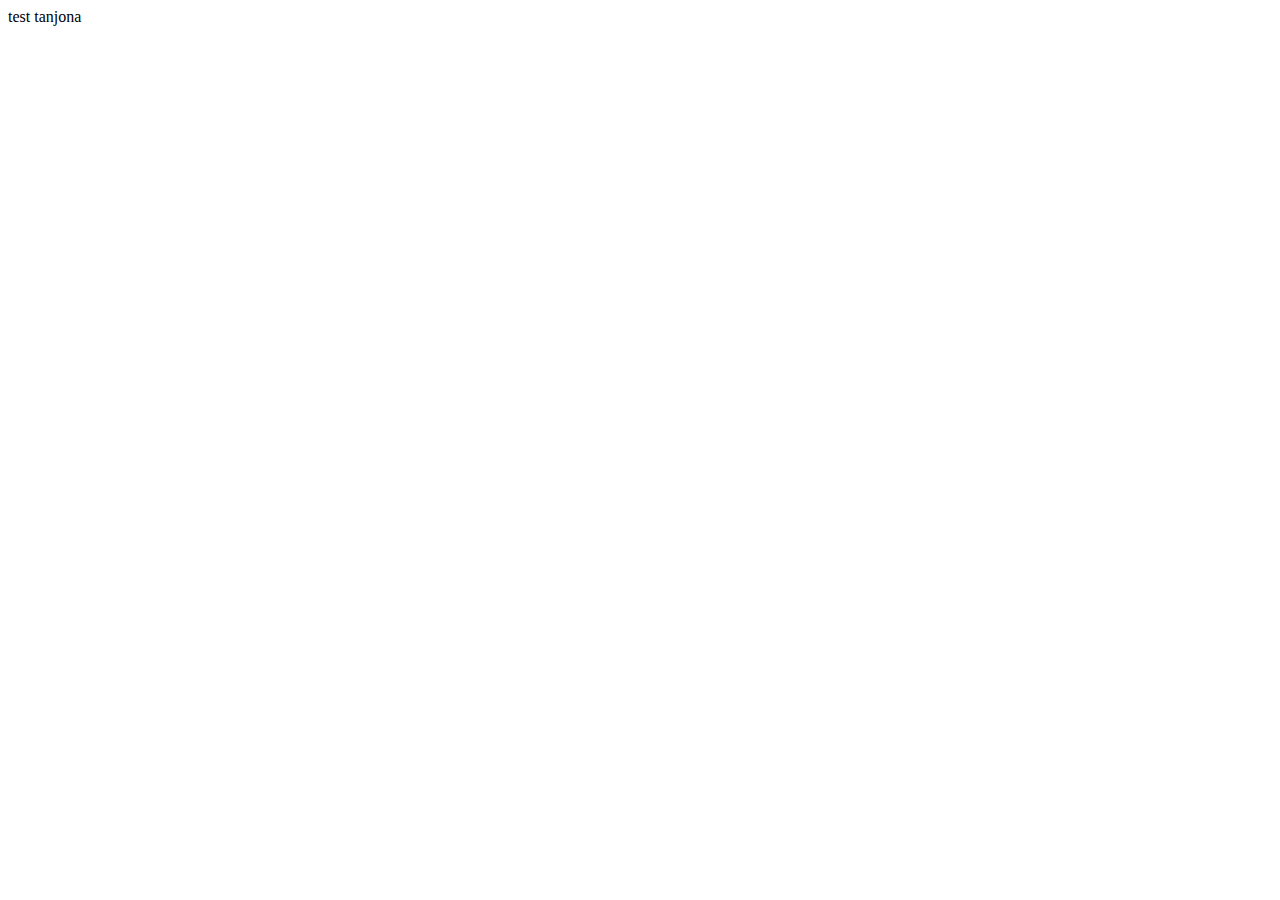
==== commit b6a2aa76: "test merge" ====
--- a/test.html
+++ b/test.html
@@ -6,6 +6,6 @@
     <title>Document</title>
 </head>
 <body>
-    
+    test tanjona
 </body>
 </html>